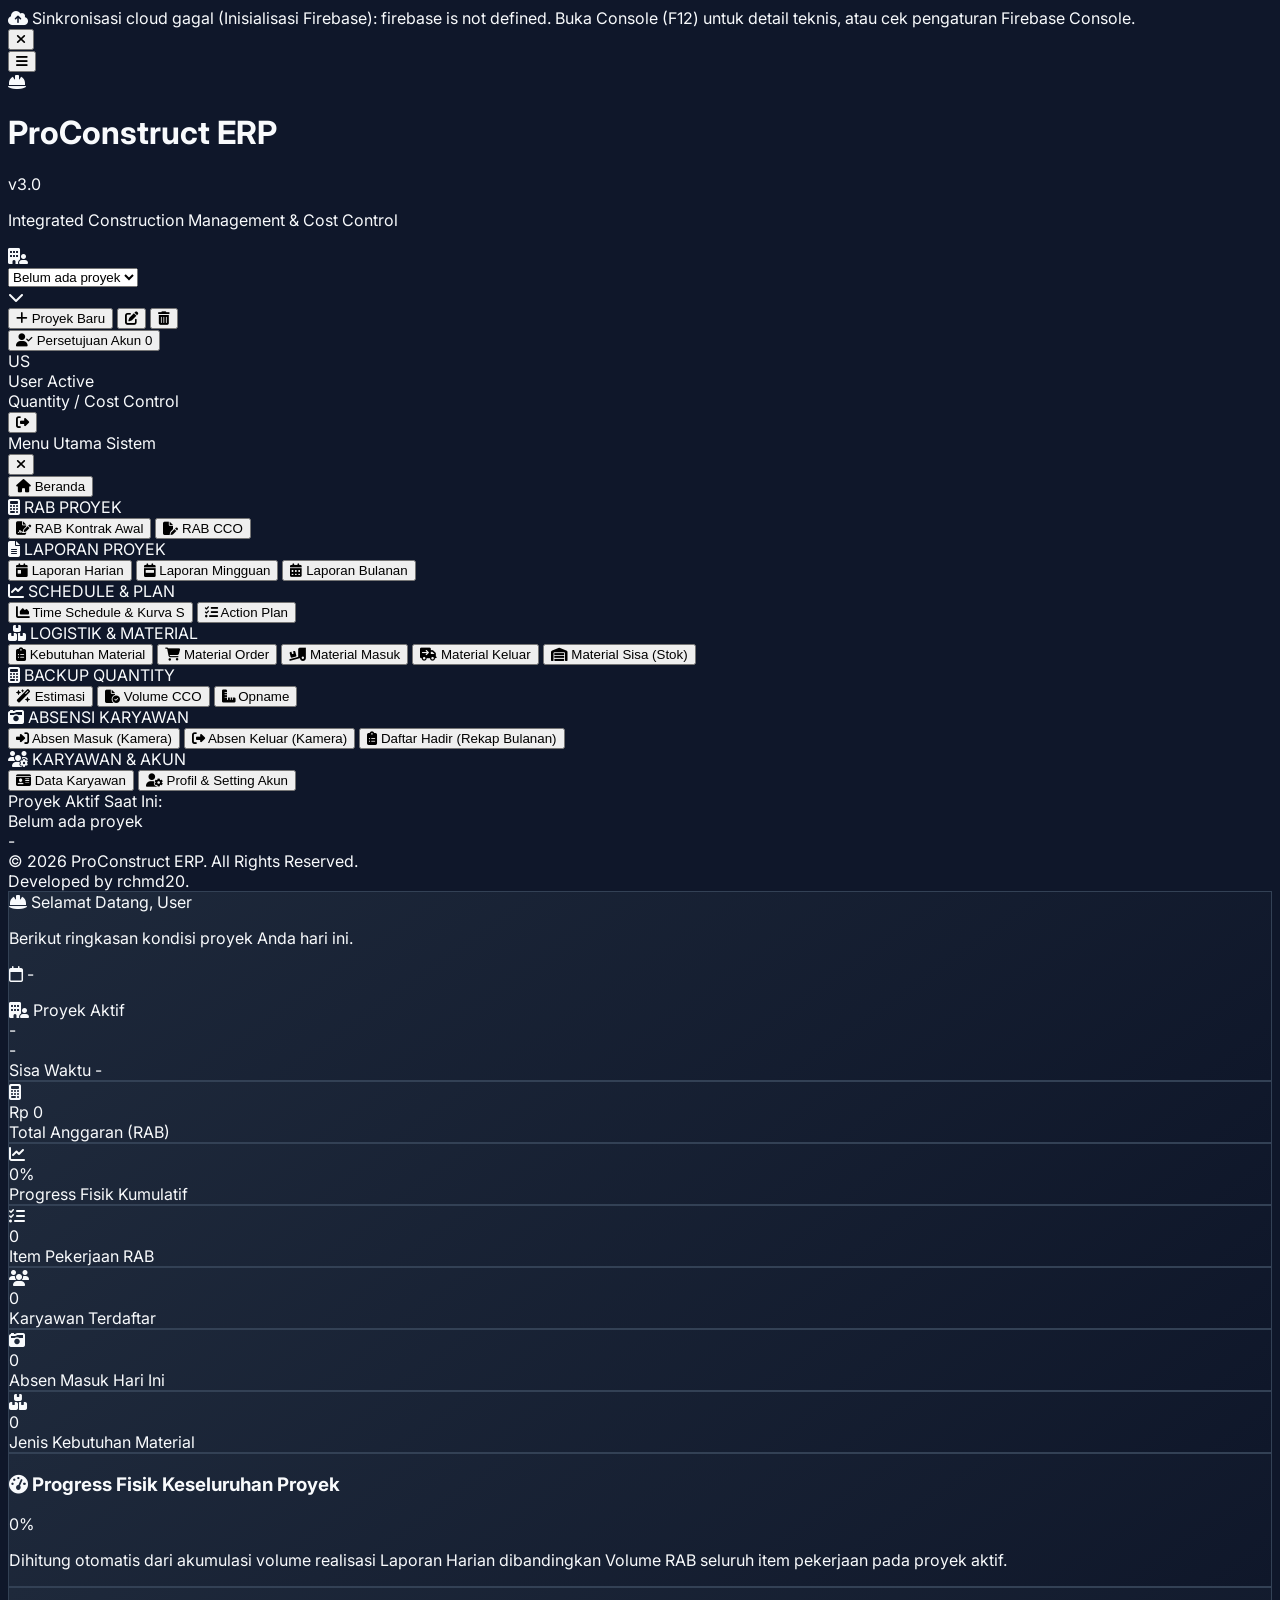
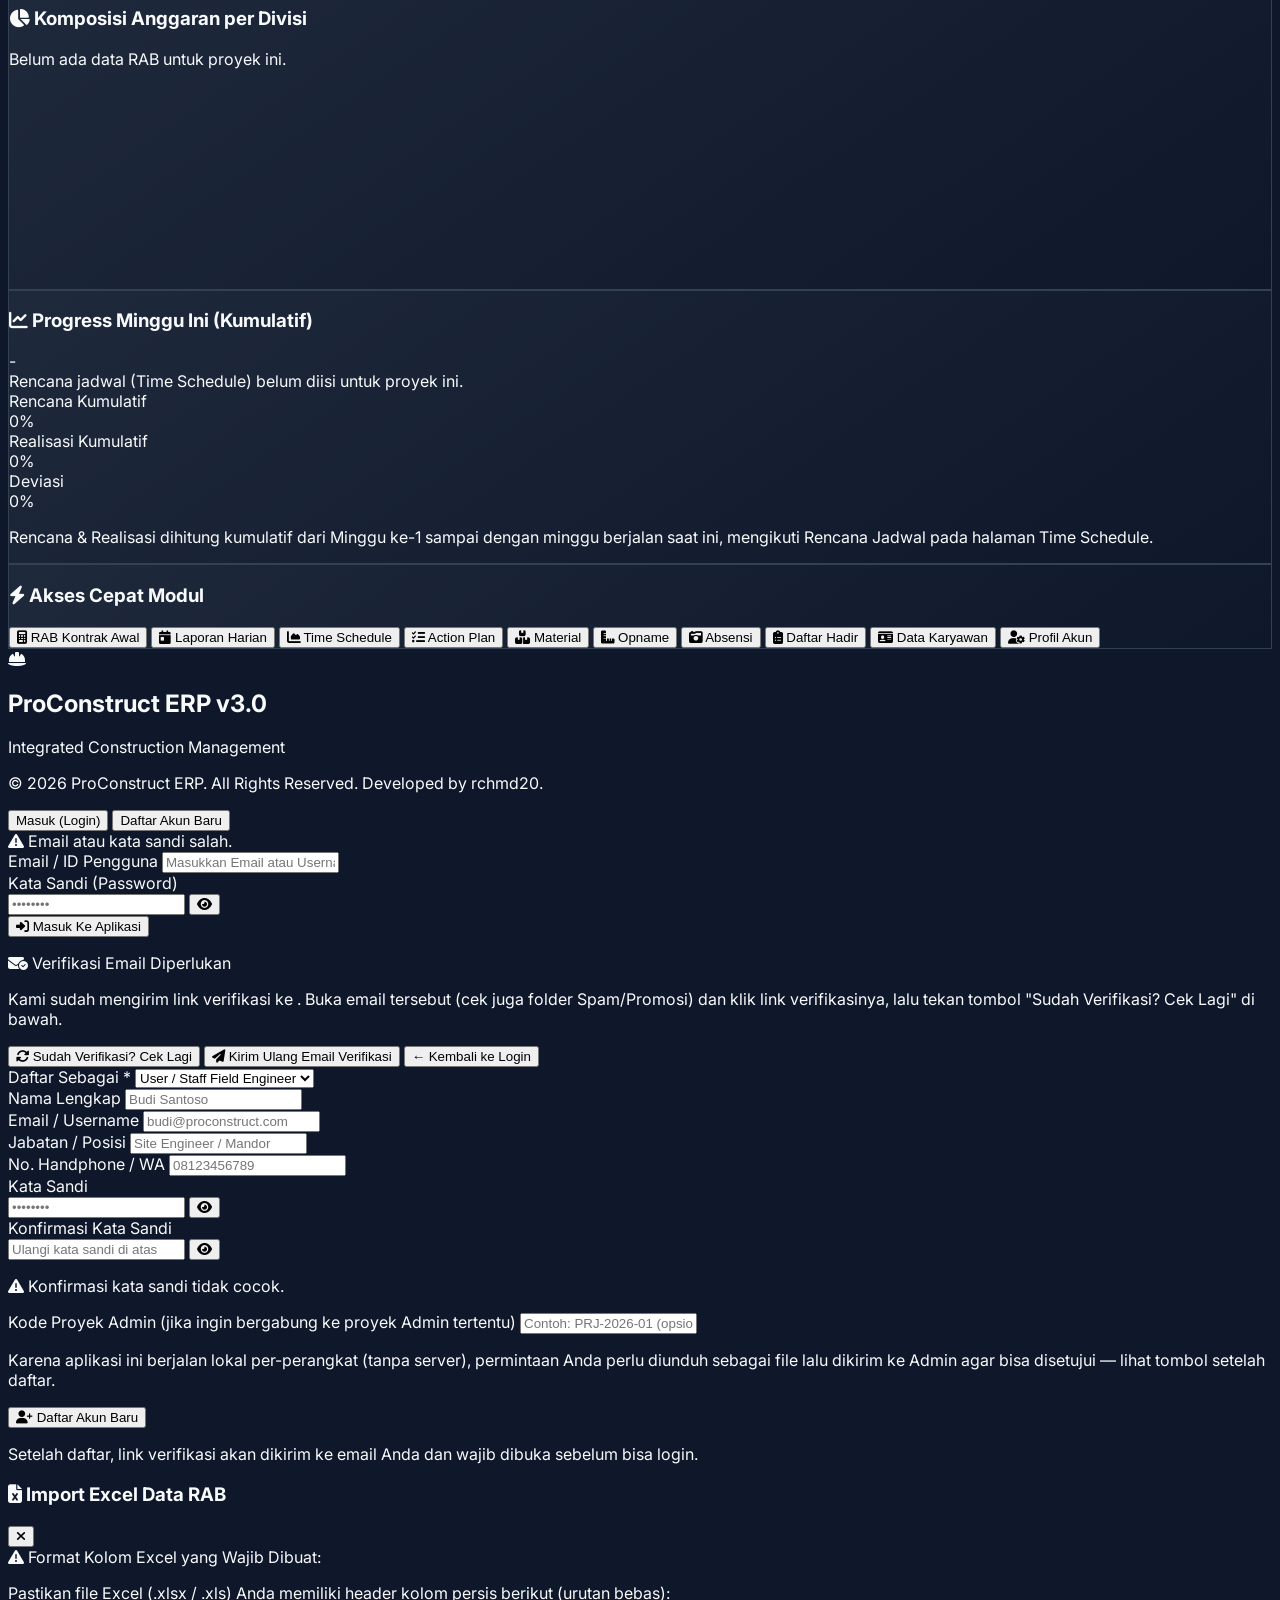
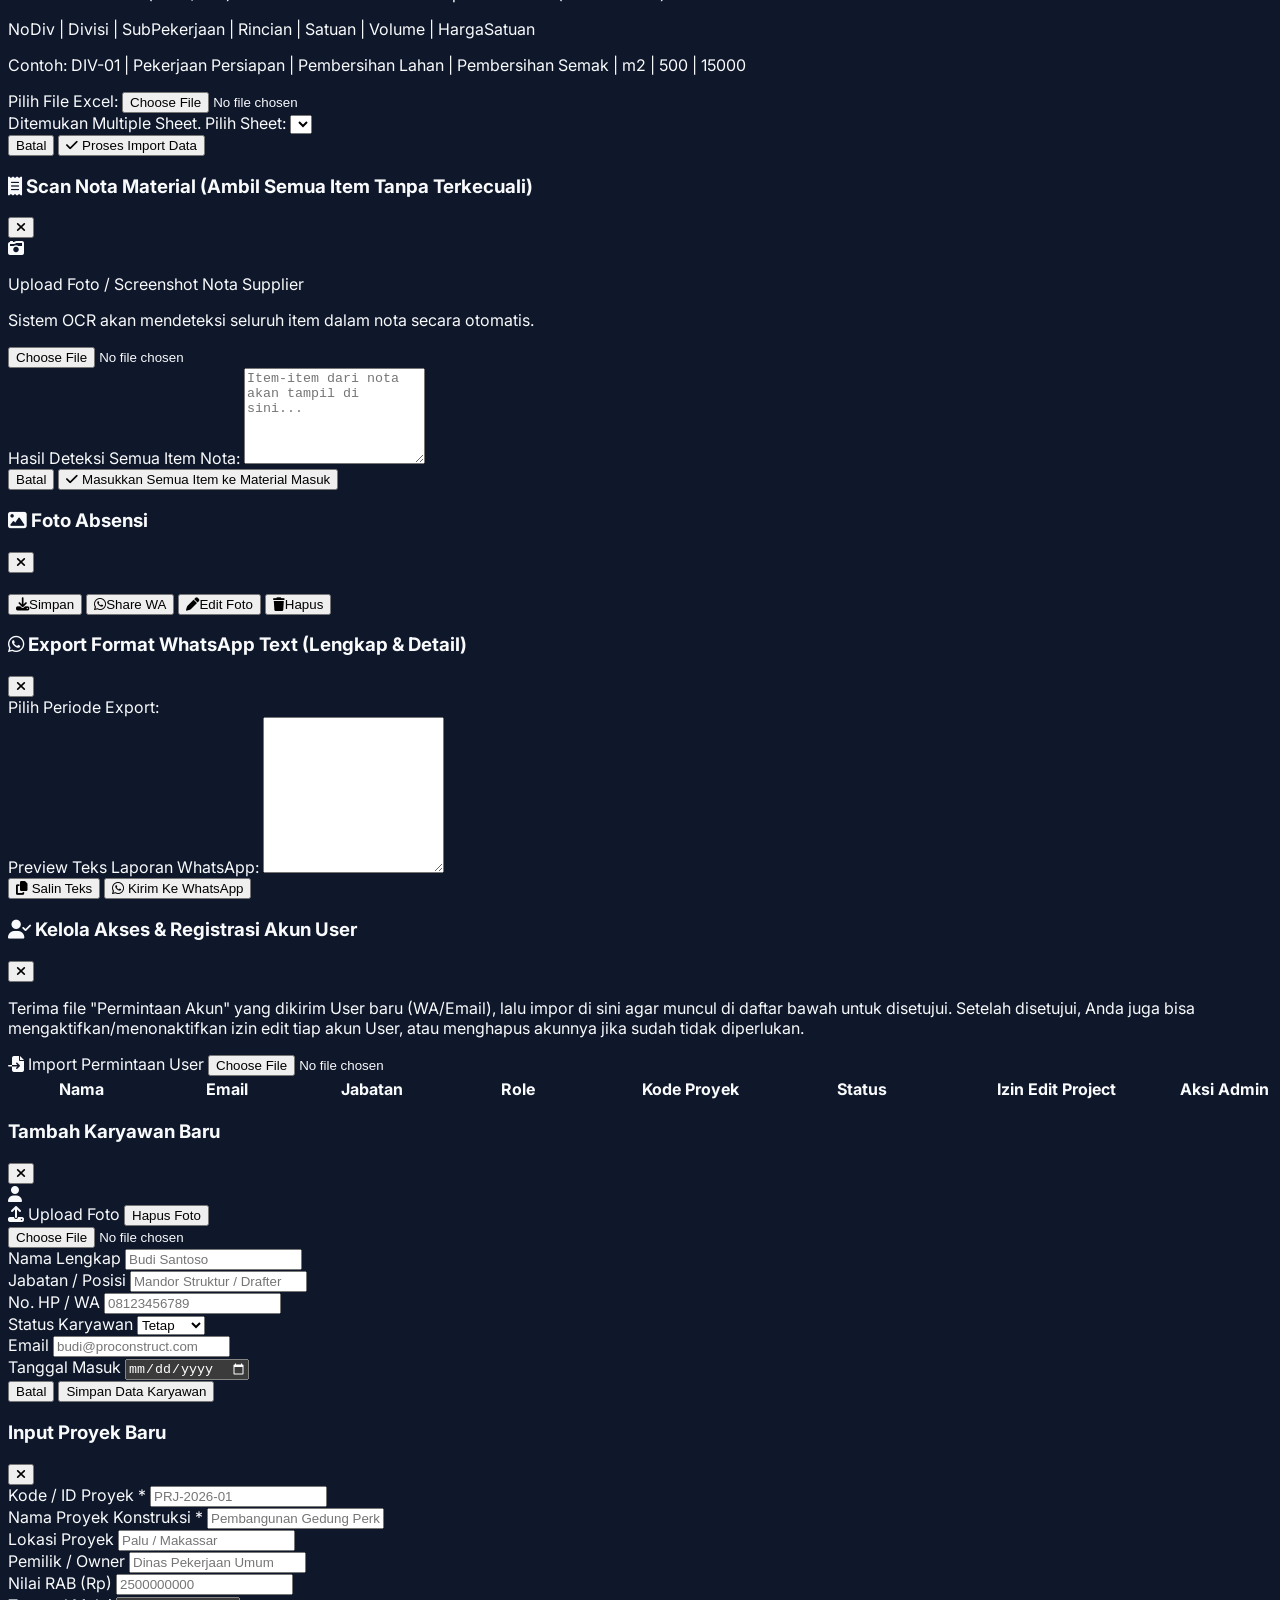
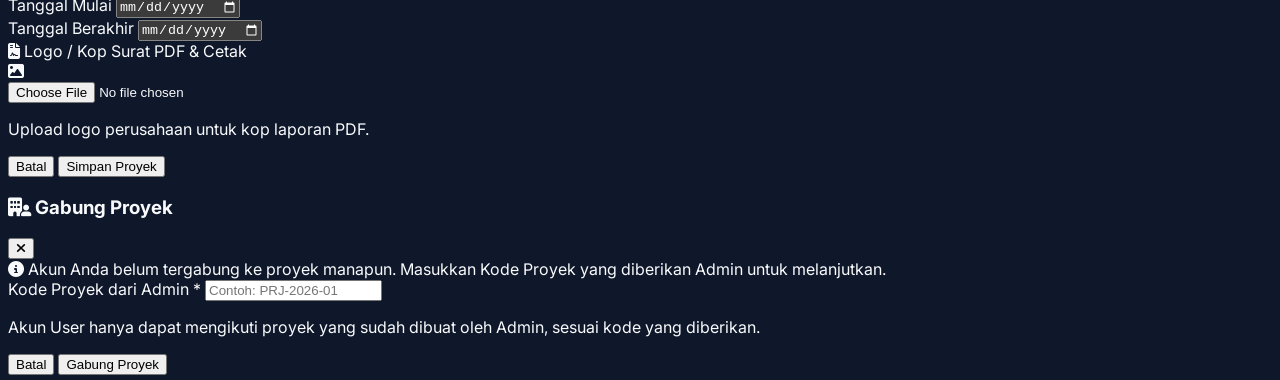
==== index.html @ be449251 "Update index.html" ====
<!DOCTYPE html>
<html lang="id">
<head>
    <meta charset="UTF-8">
    <meta name="viewport" content="width=device-width, initial-scale=1.0">
    <title>ProConstruct ERP v3.0 - Integrated Construction Management</title>
    <!-- Tailwind CSS -->
    <script src="https://cdn.tailwindcss.com"></script>
    <!-- FontAwesome Icons -->
    <link rel="stylesheet" href="https://cdnjs.cloudflare.com/ajax/libs/font-awesome/6.4.0/css/all.min.css">
    <!-- Chart.js for S-Curve -->
    <script src="https://cdn.jsdelivr.net/npm/chart.js"></script>
    <!-- SheetJS for Real Excel (.xlsx) Exports & Imports (fork "xlsx-js-style": API identik dgn SheetJS,
         tapi TAMBAH dukungan menulis style sel - warna, bold, border - yang tidak ada di versi community biasa) -->
    <script src="https://cdn.jsdelivr.net/npm/xlsx-js-style@1.2.0/dist/xlsx.bundle.js"></script>
    <!-- jsPDF + AutoTable: PDF DIBANGUN LANGSUNG DARI DATA (teks asli, bisa di-select/search, ukuran file
         kecil, header tabel berulang otomatis di tiap halaman) - dipakai SEMUA export PDF di aplikasi ini. -->
    <script src="https://cdnjs.cloudflare.com/ajax/libs/jspdf/2.5.1/jspdf.umd.min.js"></script>
    <script src="https://cdnjs.cloudflare.com/ajax/libs/jspdf-autotable/3.5.25/jspdf.plugin.autotable.min.js"></script>
    <!-- Google Fonts -->
    <link href="https://fonts.googleapis.com/css2?family=Inter:wght@300;400;500;600;700;800&display=swap" rel="stylesheet">
    <!-- Firebase (Firestore + Auth) - untuk sinkronisasi data lintas perangkat/pengguna -->
    <script src="https://www.gstatic.com/firebasejs/10.12.2/firebase-app-compat.js"></script>
    <script src="https://www.gstatic.com/firebasejs/10.12.2/firebase-auth-compat.js"></script>
    <script src="https://www.gstatic.com/firebasejs/10.12.2/firebase-firestore-compat.js"></script>

    <style>
        :root {
            --bg-dark: #0f172a;
            --bg-card: #1e293b;
            --bg-header: #1c2541;
            --border-color: #334155;
            --accent-amber: #f59e0b;
            --accent-sky: #0ea5e9;
            --accent-emerald: #10b981;
        }

        body {
            background-color: var(--bg-dark);
            color: #f8fafc;
            font-family: 'Inter', sans-serif;
        }

        .custom-scroll::-webkit-scrollbar {
            width: 6px;
            height: 6px;
        }
        .custom-scroll::-webkit-scrollbar-track {
            background: #0f172a;
        }
        .custom-scroll::-webkit-scrollbar-thumb {
            background: #334155;
            border-radius: 4px;
        }

        .nav-sub-item {
            transition: all 0.2s ease;
        }
        .nav-sub-item.active {
            background: linear-gradient(135deg, #2563eb, #1d4ed8);
            color: #ffffff;
            font-weight: 600;
            box-shadow: 0 4px 12px rgba(37, 99, 235, 0.35);
        }

        .navy-card {
            background: linear-gradient(145deg, #1e293b, #0f172a);
            border: 1px solid #334155;
        }

        /* ============================ */
        /* SIDEBAR HIDE / UNHIDE + MOBILE RESPONSIVE */
        /* ============================ */
        #mainSidebar {
            transition: transform 0.3s ease, width 0.3s ease, padding 0.3s ease, opacity 0.2s ease;
        }
        #sidebarBackdrop {
            display: none;
            position: fixed;
            inset: 0;
            background: rgba(0,0,0,0.6);
            z-index: 55;
        }
        #sidebarBackdrop.active {
            display: block;
        }
        @media (max-width: 767px) {
            #mainSidebar {
                position: fixed;
                top: 0;
                left: 0;
                /* 100vh on mobile browsers includes the area hidden behind the address bar,
                   which pushed the "Proyek Aktif" footer info off-screen. 100dvh (dynamic
                   viewport height) tracks the real visible area so the footer stays visible. */
                height: 100vh;
                height: 100dvh;
                max-height: 100dvh;
                overflow-y: auto;
                z-index: 60;
                transform: translateX(-100%);
                box-shadow: 0 0 30px rgba(0,0,0,0.5);
                padding-bottom: env(safe-area-inset-bottom, 0px);
            }
            #mainSidebar.sidebar-open {
                transform: translateX(0);
            }
            #mainSidebar nav {
                /* Let the menu list shrink and scroll internally so the header and the
                   active-project footer below it always remain fully visible. */
                max-height: calc(100dvh - 140px);
            }
            #mainContentArea {
                width: 100%;
                min-width: 0;
            }
        }
        @media (min-width: 768px) {
            #mainSidebar.sidebar-collapsed {
                width: 0;
                min-width: 0;
                padding-left: 0;
                padding-right: 0;
                border: 0;
                opacity: 0;
                overflow: hidden;
                pointer-events: none;
            }
        }
        /* Ensure content never overflows viewport width on small screens */
        html, body {
            max-width: 100%;
            overflow-x: hidden;
        }
        #mainContentArea {
            min-width: 0;
        }
        .navy-card, .content-section table {
            max-width: 100%;
        }

        /* Supaya teks yang panjang pada SEMUA tabel data list (RAB, Material, Laporan Harian, Karyawan,
           Time Schedule, dsb) turun ke baris baru (wrap), bukan melebarkan kolom/tabel jadi sangat lebar.
           Lebar kolom dibuat FLEKSIBEL: browser akan mengukur lebar tiap kolom sesuai porsi isinya
           (kolom pendek seperti No/Satuan tetap ramping, kolom teks panjang mendapat ruang lebih),
           bukan dipaksa sama rata seperti sebelumnya. */
        .content-section table, #modalsRoot table, table.data-table {
            table-layout: auto;
            width: 100%;
        }
        table td, table th {
            white-space: normal;
            word-break: normal;
            overflow-wrap: break-word;
            min-width: 70px;
            max-width: 420px;
        }
        /* Kolom Aksi/tombol (Edit, Hapus, dsb): dibuat sekecil mungkin mengikuti isinya
           dan tidak ikut melebar, supaya jatah lebar ekstra jatuh ke kolom teks yang butuh. */
        table th.col-aksi, table td.col-aksi {
            white-space: nowrap;
            width: 1%;
            min-width: 0;
            max-width: none;
        }
        @media (max-width: 640px) {
            table { font-size: 11px; }
            table td, table th { max-width: 220px; min-width: 56px; }
        }

        /* Printable Kop Surat Area */
        #printableHeader {
            display: none;
        }

        /* ============================ */
        /* INPUT TANGGAL - SERAGAM DI SELURUH HALAMAN */
        /* Klik di mana saja pada kotak input akan membuka kalender (lihat JS showPicker di bawah),
           dan tombol "hapus" (x) bawaan browser disembunyikan karena membingungkan/tidak jelas fungsinya. */
        /* ============================ */
        input[type="date"] {
            cursor: pointer;
            color-scheme: dark;
        }
        input[type="date"]::-webkit-clear-button {
            display: none;
            -webkit-appearance: none;
        }
        input[type="date"]::-webkit-inner-spin-button {
            display: none;
            -webkit-appearance: none;
        }
        input[type="date"]::-webkit-calendar-picker-indicator {
            cursor: pointer;
        }
    </style>
</head>
<body class="custom-scroll min-h-screen flex flex-col">

    <!-- Banner Diagnostik Cloud Sync: muncul otomatis jika Firebase/Firestore gagal terhubung,
         supaya masalah "tidak sinkron lintas device" langsung terlihat penyebabnya (bukan cuma di console). -->
    <div id="cloudSyncBanner" class="hidden fixed top-0 left-0 right-0 z-[70] bg-red-600 text-white text-xs px-4 py-2.5 flex items-start justify-between gap-3 shadow-lg">
        <div class="flex items-start gap-2">
            <i class="fa-solid fa-cloud-arrow-up mt-0.5"></i>
            <span id="cloudSyncBannerText">Sinkronisasi cloud bermasalah.</span>
        </div>
        <button onclick="document.getElementById('cloudSyncBanner').classList.add('hidden')" class="shrink-0 hover:opacity-75"><i class="fa-solid fa-xmark"></i></button>
    </div>

    <!-- TOP HEADER BAR -->
    <header class="bg-[#1c2541] border-b border-[#334155] sticky top-0 z-40 px-4 py-3 shadow-xl">
        <div class="max-w-[1600px] mx-auto flex flex-wrap items-center justify-between gap-3">
            
            <!-- Logo & Brand Title -->
            <div class="flex items-center space-x-3">
                <button onclick="toggleSidebar()" id="sidebarToggleBtn" title="Tampilkan/Sembunyikan Menu" class="w-9 h-9 flex items-center justify-center rounded-xl bg-slate-800 hover:bg-slate-700 text-slate-200 border border-slate-700 transition shrink-0">
                    <i class="fa-solid fa-bars text-sm"></i>
                </button>
                <div class="w-10 h-10 rounded-xl bg-gradient-to-tr from-amber-500 to-amber-400 flex items-center justify-center text-slate-950 font-black shadow-lg shrink-0">
                    <i class="fa-solid fa-helmet-safety text-xl"></i>
                </div>
                <div class="min-w-0">
                    <div class="flex items-center space-x-2">
                        <h1 class="font-extrabold text-base md:text-lg text-white tracking-wide">ProConstruct ERP</h1>
                        <span class="text-[10px] bg-amber-500/20 text-amber-300 font-bold px-2 py-0.5 rounded border border-amber-500/30">v3.0</span>
                    </div>
                    <p class="text-[11px] text-slate-400">Integrated Construction Management & Cost Control</p>
                </div>
            </div>

            <!-- Project Selector & Management Controls -->
            <div class="flex items-center space-x-2 flex-1 max-w-xl mx-4">
                <div class="relative flex-1">
                    <div class="absolute inset-y-0 left-0 pl-3 flex items-center pointer-events-none text-amber-400 text-xs">
                        <i class="fa-solid fa-building-user"></i>
                    </div>
                    <select id="projectSelect" onchange="switchProject(this.value)" class="w-full bg-[#0b132b] text-xs font-semibold text-slate-200 border border-[#334155] rounded-xl pl-9 pr-8 py-2 focus:outline-none focus:border-sky-500 cursor-pointer appearance-none shadow-inner">
                        <!-- Populated by JS -->
                    </select>
                    <div class="absolute inset-y-0 right-0 pr-3 flex items-center pointer-events-none text-slate-400">
                        <i class="fa-solid fa-chevron-down text-xs"></i>
                    </div>
                </div>

                <!-- Project Action Buttons -->
                <button onclick="openProjectModal(false)" id="btnAddProject" class="bg-amber-500 hover:bg-amber-400 text-slate-950 px-3 py-2 rounded-xl text-xs font-bold flex items-center space-x-1.5 transition shadow" title="Tambah Proyek Baru">
                    <i class="fa-solid fa-plus"></i>
                    <span class="hidden sm:inline" id="btnAddProjectLabel">Proyek Baru</span>
                </button>
                <button onclick="openProjectModal(true)" id="btnEditProject" class="bg-slate-800 hover:bg-slate-700 text-slate-300 border border-slate-600 px-3 py-2 rounded-xl text-xs font-medium transition" title="Edit Proyek Aktif">
                    <i class="fa-solid fa-pen-to-square"></i>
                </button>
                <button onclick="confirmDeleteProject()" id="btnDeleteProject" class="bg-red-600/20 hover:bg-red-600 text-red-400 hover:text-white border border-red-500/40 px-3 py-2 rounded-xl text-xs font-semibold transition" title="Hapus Proyek Ini">
                    <i class="fa-solid fa-trash-can"></i>
                </button>
            </div>

            <!-- User Info Badge & Admin Controls -->
            <div class="flex items-center space-x-3">
                <button onclick="openAdminApprovalModal()" id="btnAdminApproval" class="hidden bg-purple-600/30 hover:bg-purple-600 text-purple-300 hover:text-white border border-purple-500/40 px-3 py-1.5 rounded-xl text-xs font-semibold transition flex items-center space-x-1.5">
                    <i class="fa-solid fa-user-check"></i>
                    <span>Persetujuan Akun</span>
                    <span id="pendingUserBadge" class="bg-red-500 text-white rounded-full text-[10px] px-1.5 py-0.2">0</span>
                </button>

                <div class="flex items-center space-x-3 bg-[#0b132b] px-3.5 py-1.5 rounded-xl border border-[#334155] cursor-pointer" onclick="switchTab('user-profile')">
                    <div id="headerUserAvatar" class="w-8 h-8 rounded-full bg-sky-600 text-white font-bold text-xs flex items-center justify-center shadow overflow-hidden">
                        US
                    </div>
                    <div class="text-left hidden lg:block">
                        <div id="headerUserName" class="text-xs font-bold text-slate-200">User Active</div>
                        <div id="headerUserRole" class="text-[10px] text-sky-400 font-medium">Quantity / Cost Control</div>
                    </div>
                </div>

                <button onclick="handleLogout()" class="bg-slate-800 hover:bg-red-600 text-slate-400 hover:text-white p-2 rounded-xl border border-slate-700 transition" title="Keluar / Logout">
                    <i class="fa-solid fa-right-from-bracket text-xs"></i>
                </button>
            </div>

        </div>
    </header>

    <!-- MAIN WRAPPER (SIDEBAR + CONTENT) -->
    <div class="flex-1 flex max-w-[1600px] w-full mx-auto">

        <!-- SIDEBAR BACKDROP (Mobile Only) -->
        <div id="sidebarBackdrop" onclick="closeSidebarMobile()"></div>

        <!-- SIDEBAR NAVIGATION -->
        <aside id="mainSidebar" class="w-64 bg-[#0f172a] border-r border-[#334155] p-3 flex flex-col space-y-4 no-print select-none">
            
            <div class="flex items-center justify-between px-2 pt-2 shrink-0">
                <div class="text-[11px] font-bold text-slate-500 uppercase tracking-wider">
                    Menu Utama Sistem
                </div>
                <button onclick="closeSidebarMobile()" class="md:hidden text-slate-400 hover:text-white w-7 h-7 flex items-center justify-center rounded-lg hover:bg-slate-800" title="Tutup Menu">
                    <i class="fa-solid fa-xmark"></i>
                </button>
            </div>

            <nav class="space-y-1.5 custom-scroll overflow-y-auto flex-1 min-h-0 text-xs">

                <!-- 0. BERANDA -->
                <div>
                    <button onclick="switchTab('home')" id="menu-home" class="nav-sub-item w-full flex items-center justify-between px-3 py-2.5 rounded-xl text-slate-300 hover:bg-slate-800 transition text-left font-semibold">
                        <div class="flex items-center space-x-2.5">
                            <i class="fa-solid fa-house text-emerald-400 w-4"></i>
                            <span>Beranda</span>
                        </div>
                    </button>
                </div>

                <!-- 1. RAB (Kontrak Awal & CCO) -->
                <div class="space-y-1">
                    <div class="flex items-center justify-between px-3 py-2 text-slate-400 font-semibold text-[11px]">
                        <span class="flex items-center space-x-2">
                            <i class="fa-solid fa-calculator text-amber-400 w-4"></i>
                            <span>RAB PROYEK</span>
                        </span>
                    </div>
                    <div class="pl-4 space-y-1 border-l-2 border-slate-700 ml-3">
                        <button onclick="switchTab('rab')" id="menu-rab" class="nav-sub-item w-full text-left px-3 py-2 rounded-lg text-slate-400 hover:text-white transition flex items-center space-x-2">
                            <i class="fa-solid fa-file-signature text-[10px]"></i>
                            <span>RAB Kontrak Awal</span>
                        </button>
                        <button onclick="switchTab('rab-cco')" id="menu-rab-cco" class="nav-sub-item w-full text-left px-3 py-2 rounded-lg text-slate-400 hover:text-white transition flex items-center space-x-2">
                            <i class="fa-solid fa-file-pen text-[10px]"></i>
                            <span>RAB CCO</span>
                        </button>
                    </div>
                </div>

                <!-- 2. LAPORAN (Accordion) -->
                <div class="space-y-1">
                    <div class="flex items-center justify-between px-3 py-2 text-slate-400 font-semibold text-[11px]">
                        <span class="flex items-center space-x-2">
                            <i class="fa-solid fa-file-lines text-sky-400 w-4"></i>
                            <span>LAPORAN PROYEK</span>
                        </span>
                    </div>
                    <div class="pl-4 space-y-1 border-l-2 border-slate-700 ml-3">
                        <button onclick="switchTab('lap-harian')" id="menu-lap-harian" class="nav-sub-item w-full text-left px-3 py-2 rounded-lg text-slate-400 hover:text-white transition flex items-center space-x-2">
                            <i class="fa-solid fa-calendar-day text-[10px]"></i>
                            <span>Laporan Harian</span>
                        </button>
                        <button onclick="switchTab('lap-mingguan')" id="menu-lap-mingguan" class="nav-sub-item w-full text-left px-3 py-2 rounded-lg text-slate-400 hover:text-white transition flex items-center space-x-2">
                            <i class="fa-solid fa-calendar-week text-[10px]"></i>
                            <span>Laporan Mingguan</span>
                        </button>
                        <button onclick="switchTab('lap-bulanan')" id="menu-lap-bulanan" class="nav-sub-item w-full text-left px-3 py-2 rounded-lg text-slate-400 hover:text-white transition flex items-center space-x-2">
                            <i class="fa-solid fa-calendar-days text-[10px]"></i>
                            <span>Laporan Bulanan</span>
                        </button>
                    </div>
                </div>

                <!-- 3. TIME SCHEDULE & ACTION PLAN -->
                <div class="space-y-1">
                    <div class="flex items-center justify-between px-3 py-2 text-slate-400 font-semibold text-[11px]">
                        <span class="flex items-center space-x-2">
                            <i class="fa-solid fa-chart-line text-emerald-400 w-4"></i>
                            <span>SCHEDULE & PLAN</span>
                        </span>
                    </div>
                    <div class="pl-4 space-y-1 border-l-2 border-slate-700 ml-3">
                        <button onclick="switchTab('time-schedule')" id="menu-time-schedule" class="nav-sub-item w-full text-left px-3 py-2 rounded-lg text-slate-400 hover:text-white transition flex items-center space-x-2">
                            <i class="fa-solid fa-chart-area text-[10px]"></i>
                            <span>Time Schedule & Kurva S</span>
                        </button>
                        <button onclick="switchTab('action-plan')" id="menu-action-plan" class="nav-sub-item w-full text-left px-3 py-2 rounded-lg text-slate-400 hover:text-white transition flex items-center space-x-2">
                            <i class="fa-solid fa-list-check text-[10px]"></i>
                            <span>Action Plan</span>
                        </button>
                    </div>
                </div>

                <!-- 4. MATERIAL -->
                <div class="space-y-1">
                    <div class="flex items-center justify-between px-3 py-2 text-slate-400 font-semibold text-[11px]">
                        <span class="flex items-center space-x-2">
                            <i class="fa-solid fa-boxes-stacked text-purple-400 w-4"></i>
                            <span>LOGISTIK & MATERIAL</span>
                        </span>
                    </div>
                    <div class="pl-4 space-y-1 border-l-2 border-slate-700 ml-3">
                        <button onclick="switchTab('mat-kebutuhan')" id="menu-mat-kebutuhan" class="nav-sub-item w-full text-left px-3 py-2 rounded-lg text-slate-400 hover:text-white transition flex items-center space-x-2">
                            <i class="fa-solid fa-clipboard-list text-[10px]"></i>
                            <span>Kebutuhan Material</span>
                        </button>
                        <button onclick="switchTab('mat-order')" id="menu-mat-order" class="nav-sub-item w-full text-left px-3 py-2 rounded-lg text-slate-400 hover:text-white transition flex items-center space-x-2">
                            <i class="fa-solid fa-cart-shopping text-[10px]"></i>
                            <span>Material Order</span>
                        </button>
                        <button onclick="switchTab('mat-masuk')" id="menu-mat-masuk" class="nav-sub-item w-full text-left px-3 py-2 rounded-lg text-slate-400 hover:text-white transition flex items-center space-x-2">
                            <i class="fa-solid fa-truck-ramp-box text-[10px]"></i>
                            <span>Material Masuk</span>
                        </button>
                        <button onclick="switchTab('mat-keluar')" id="menu-mat-keluar" class="nav-sub-item w-full text-left px-3 py-2 rounded-lg text-slate-400 hover:text-white transition flex items-center space-x-2">
                            <i class="fa-solid fa-truck-arrow-right text-[10px]"></i>
                            <span>Material Keluar</span>
                        </button>
                        <button onclick="switchTab('mat-sisa')" id="menu-mat-sisa" class="nav-sub-item w-full text-left px-3 py-2 rounded-lg text-slate-400 hover:text-white transition flex items-center space-x-2">
                            <i class="fa-solid fa-warehouse text-[10px]"></i>
                            <span>Material Sisa (Stok)</span>
                        </button>
                    </div>
                </div>

                <!-- 4b. BACKUP QUANTITY (Estimasi, MC0, Opname) -->
                <div class="space-y-1">
                    <div class="flex items-center justify-between px-3 py-2 text-slate-400 font-semibold text-[11px]">
                        <span class="flex items-center space-x-2">
                            <i class="fa-solid fa-calculator text-amber-400 w-4"></i>
                            <span>BACKUP QUANTITY</span>
                        </span>
                    </div>
                    <div class="pl-4 space-y-1 border-l-2 border-slate-700 ml-3">
                        <button onclick="switchTab('bq-estimasi')" id="menu-bq-estimasi" class="nav-sub-item w-full text-left px-3 py-2 rounded-lg text-slate-400 hover:text-white transition flex items-center space-x-2">
                            <i class="fa-solid fa-wand-magic-sparkles text-[10px]"></i>
                            <span>Estimasi</span>
                        </button>
                        <button onclick="switchTab('vol-cco')" id="menu-vol-cco" class="nav-sub-item w-full text-left px-3 py-2 rounded-lg text-slate-400 hover:text-white transition flex items-center space-x-2">
                            <i class="fa-solid fa-file-circle-check text-[10px]"></i>
                            <span>Volume CCO</span>
                        </button>
                        <button onclick="switchTab('bq-opname')" id="menu-bq-opname" class="nav-sub-item w-full text-left px-3 py-2 rounded-lg text-slate-400 hover:text-white transition flex items-center space-x-2">
                            <i class="fa-solid fa-ruler-combined text-[10px]"></i>
                            <span>Opname</span>
                        </button>
                    </div>
                </div>

                <!-- 5. ABSEN KARYAWAN -->
                <div class="space-y-1">
                    <div class="flex items-center justify-between px-3 py-2 text-slate-400 font-semibold text-[11px]">
                        <span class="flex items-center space-x-2">
                            <i class="fa-solid fa-camera-retro text-rose-400 w-4"></i>
                            <span>ABSENSI KARYAWAN</span>
                        </span>
                    </div>
                    <div class="pl-4 space-y-1 border-l-2 border-slate-700 ml-3">
                        <button onclick="switchTab('absen-masuk')" id="menu-absen-masuk" class="nav-sub-item w-full text-left px-3 py-2 rounded-lg text-slate-400 hover:text-white transition flex items-center space-x-2">
                            <i class="fa-solid fa-right-to-bracket text-[10px]"></i>
                            <span>Absen Masuk (Kamera)</span>
                        </button>
                        <button onclick="switchTab('absen-keluar')" id="menu-absen-keluar" class="nav-sub-item w-full text-left px-3 py-2 rounded-lg text-slate-400 hover:text-white transition flex items-center space-x-2">
                            <i class="fa-solid fa-right-from-bracket text-[10px]"></i>
                            <span>Absen Keluar (Kamera)</span>
                        </button>
                        <button onclick="switchTab('absen-daftar-hadir')" id="menu-absen-daftar-hadir" class="nav-sub-item w-full text-left px-3 py-2 rounded-lg text-slate-400 hover:text-white transition flex items-center space-x-2">
                            <i class="fa-solid fa-clipboard-list text-[10px]"></i>
                            <span>Daftar Hadir (Rekap Bulanan)</span>
                        </button>
                    </div>
                </div>

                <!-- 6. MANAJEMEN KARYAWAN & PROFIL -->
                <div class="space-y-1">
                    <div class="flex items-center justify-between px-3 py-2 text-slate-400 font-semibold text-[11px]">
                        <span class="flex items-center space-x-2">
                            <i class="fa-solid fa-users-gear text-indigo-400 w-4"></i>
                            <span>KARYAWAN & AKUN</span>
                        </span>
                    </div>
                    <div class="pl-4 space-y-1 border-l-2 border-slate-700 ml-3">
                        <button onclick="switchTab('data-karyawan')" id="menu-data-karyawan" class="nav-sub-item w-full text-left px-3 py-2 rounded-lg text-slate-400 hover:text-white transition flex items-center space-x-2">
                            <i class="fa-solid fa-id-card text-[10px]"></i>
                            <span>Data Karyawan</span>
                        </button>
                        <button onclick="switchTab('user-profile')" id="menu-user-profile" class="nav-sub-item w-full text-left px-3 py-2 rounded-lg text-slate-400 hover:text-white transition flex items-center space-x-2">
                            <i class="fa-solid fa-user-gear text-[10px]"></i>
                            <span>Profil & Setting Akun</span>
                        </button>
                    </div>
                </div>

            </nav>

            <!-- Active Project Footer Info (Fixed not to truncate) -->
            <div class="p-3 bg-[#1c2541] rounded-xl border border-[#334155] text-xs space-y-1 shrink-0">
                <div class="text-[10px] text-slate-400 uppercase font-bold">Proyek Aktif Saat Ini:</div>
                <div id="sidebarProjectTitle" class="font-bold text-amber-400 break-words whitespace-normal text-xs">-</div>
                <div id="sidebarProjectSub" class="text-[10px] text-slate-300 break-words whitespace-normal">-</div>
            </div>

            <!-- Copyright Footer -->
            <div class="text-center text-[10px] text-slate-500 shrink-0 pb-1">
                &copy; <span id="copyrightYearSidebar"></span> ProConstruct ERP. All Rights Reserved.<br>Developed by rchmd20.
            </div>

        </aside>

        <!-- MAIN CONTENT CONTAINER -->
        <main class="flex-1 p-4 md:p-6 custom-scroll overflow-y-auto" id="mainContentArea">

            <!-- =================================================================== -->
            <!-- SECTION 0: BERANDA / HOMEPAGE DASHBOARD -->
            <!-- =================================================================== -->
            <section id="sec-home" class="content-section space-y-6">

                <!-- Hero Welcome Banner -->
                <div class="navy-card rounded-2xl border border-amber-500/30 p-5 md:p-6 relative overflow-hidden shadow-lg">
                    <div class="absolute -right-10 -top-10 w-48 h-48 bg-amber-500/10 rounded-full blur-2xl"></div>
                    <div class="absolute -right-6 bottom-0 w-32 h-32 bg-sky-500/10 rounded-full blur-2xl"></div>
                    <div class="relative flex flex-col md:flex-row md:items-center justify-between gap-4">
                        <div>
                            <div id="homeGreetingText" class="text-lg md:text-xl font-extrabold text-white flex items-center gap-2">
                                <i class="fa-solid fa-helmet-safety text-amber-400"></i>
                                <span>Selamat Datang, User</span>
                            </div>
                            <p id="homeGreetingSub" class="text-xs text-slate-400 mt-1">Berikut ringkasan kondisi proyek Anda hari ini.</p>
                            <p id="homeTodayDate" class="text-[11px] text-slate-500 mt-2 flex items-center gap-1.5">
                                <i class="fa-regular fa-calendar"></i> <span>-</span>
                            </p>
                        </div>
                        <div class="bg-[#0b132b] border border-[#334155] rounded-2xl px-4 py-3 min-w-[220px]">
                            <div class="text-[10px] text-slate-400 uppercase font-bold tracking-wide flex items-center gap-1.5">
                                <i class="fa-solid fa-building-user text-amber-400"></i> Proyek Aktif
                            </div>
                            <div id="homeProjectName" class="text-sm font-bold text-white mt-1">-</div>
                            <div id="homeProjectLoc" class="text-[11px] text-slate-400 mt-0.5">-</div>
                            <div class="flex items-center justify-between mt-2 text-[11px]">
                                <span class="text-slate-400">Sisa Waktu</span>
                                <span id="homeProjectSisaHari" class="font-mono font-bold text-sky-300">-</span>
                            </div>
                        </div>
                    </div>
                </div>

                <!-- KPI Stat Cards -->
                <div class="grid grid-cols-2 md:grid-cols-3 xl:grid-cols-6 gap-3">
                    <div class="navy-card p-4 rounded-2xl border border-amber-500/30">
                        <div class="w-9 h-9 rounded-xl bg-amber-500/15 flex items-center justify-center text-amber-400 mb-2"><i class="fa-solid fa-calculator"></i></div>
                        <div id="homeKpiTotalAnggaran" class="text-sm md:text-base font-extrabold text-white break-words leading-tight">Rp 0</div>
                        <div class="text-[10px] text-slate-400 mt-0.5">Total Anggaran (RAB)</div>
                    </div>
                    <div class="navy-card p-4 rounded-2xl border border-emerald-500/30">
                        <div class="w-9 h-9 rounded-xl bg-emerald-500/15 flex items-center justify-center text-emerald-400 mb-2"><i class="fa-solid fa-chart-line"></i></div>
                        <div id="homeKpiProgress" class="text-sm md:text-base font-extrabold text-white">0%</div>
                        <div class="text-[10px] text-slate-400 mt-0.5">Progress Fisik Kumulatif</div>
                    </div>
                    <div class="navy-card p-4 rounded-2xl border border-sky-500/30">
                        <div class="w-9 h-9 rounded-xl bg-sky-500/15 flex items-center justify-center text-sky-400 mb-2"><i class="fa-solid fa-list-check"></i></div>
                        <div id="homeKpiItemRab" class="text-sm md:text-base font-extrabold text-white">0</div>
                        <div class="text-[10px] text-slate-400 mt-0.5">Item Pekerjaan RAB</div>
                    </div>
                    <div class="navy-card p-4 rounded-2xl border border-indigo-500/30">
                        <div class="w-9 h-9 rounded-xl bg-indigo-500/15 flex items-center justify-center text-indigo-400 mb-2"><i class="fa-solid fa-users"></i></div>
                        <div id="homeKpiKaryawan" class="text-sm md:text-base font-extrabold text-white">0</div>
                        <div class="text-[10px] text-slate-400 mt-0.5">Karyawan Terdaftar</div>
                    </div>
                    <div class="navy-card p-4 rounded-2xl border border-rose-500/30">
                        <div class="w-9 h-9 rounded-xl bg-rose-500/15 flex items-center justify-center text-rose-400 mb-2"><i class="fa-solid fa-camera-retro"></i></div>
                        <div id="homeKpiAbsenHariIni" class="text-sm md:text-base font-extrabold text-white">0</div>
                        <div class="text-[10px] text-slate-400 mt-0.5">Absen Masuk Hari Ini</div>
                    </div>
                    <div class="navy-card p-4 rounded-2xl border border-purple-500/30">
                        <div class="w-9 h-9 rounded-xl bg-purple-500/15 flex items-center justify-center text-purple-400 mb-2"><i class="fa-solid fa-boxes-stacked"></i></div>
                        <div id="homeKpiMaterial" class="text-sm md:text-base font-extrabold text-white">0</div>
                        <div class="text-[10px] text-slate-400 mt-0.5">Jenis Kebutuhan Material</div>
                    </div>
                </div>

                <!-- Progress Bar Fisik -->
                <div class="navy-card p-4 md:p-5 rounded-2xl border border-slate-700">
                    <div class="flex items-center justify-between mb-2">
                        <h3 class="text-sm font-bold text-white flex items-center gap-2"><i class="fa-solid fa-gauge-high text-emerald-400"></i> Progress Fisik Keseluruhan Proyek</h3>
                        <span id="homeProgressLabel" class="text-xs font-mono font-bold text-emerald-300">0%</span>
                    </div>
                    <div class="w-full h-3 bg-[#0b132b] rounded-full overflow-hidden border border-slate-700">
                        <div id="homeProgressBar" class="h-full bg-gradient-to-r from-emerald-500 to-sky-400 rounded-full transition-all duration-700" style="width:0%"></div>
                    </div>
                    <p class="text-[11px] text-slate-500 mt-2">Dihitung otomatis dari akumulasi volume realisasi Laporan Harian dibandingkan Volume RAB seluruh item pekerjaan pada proyek aktif.</p>
                </div>

                <!-- Chart Anggaran per Divisi & Recent Activity -->
                <div class="grid grid-cols-1 lg:grid-cols-5 gap-4">
                    <div class="navy-card p-4 md:p-5 rounded-2xl border border-slate-700 lg:col-span-2">
                        <h3 class="text-sm font-bold text-white flex items-center gap-2 mb-3"><i class="fa-solid fa-chart-pie text-amber-400"></i> Komposisi Anggaran per Divisi</h3>
                        <div id="homeChartEmptyState" class="hidden text-xs text-slate-500 italic py-10 text-center">Belum ada data RAB untuk proyek ini.</div>
                        <div class="relative" style="height:220px;">
                            <canvas id="homeBudgetChart"></canvas>
                        </div>
                    </div>
                    <div class="navy-card p-4 md:p-5 rounded-2xl border border-slate-700 lg:col-span-3">
                        <div class="flex items-center justify-between mb-3 gap-2 flex-wrap">
                            <h3 class="text-sm font-bold text-white flex items-center gap-2"><i class="fa-solid fa-chart-line text-sky-400"></i> Progress Minggu Ini (Kumulatif)</h3>
                            <span id="homeWeeklyProgressPeriod" class="text-[11px] font-mono text-slate-400 bg-[#0b132b] border border-slate-700 rounded-lg px-2 py-1 whitespace-nowrap">-</span>
                        </div>
                        <div id="homeWeeklyProgressEmpty" class="hidden text-xs text-slate-500 italic py-10 text-center">Rencana jadwal (Time Schedule) belum diisi untuk proyek ini.</div>
                        <div id="homeWeeklyProgressContent" class="grid grid-cols-1 sm:grid-cols-3 gap-3">
                            <div class="bg-[#0b132b] border border-sky-500/30 rounded-xl p-3">
                                <div class="text-[10px] text-slate-400 uppercase font-bold tracking-wide">Rencana Kumulatif</div>
                                <div id="homeWeeklyRencana" class="text-xl font-extrabold text-sky-300 font-mono mt-1 break-words leading-tight">0%</div>
                            </div>
                            <div class="bg-[#0b132b] border border-emerald-500/30 rounded-xl p-3">
                                <div class="text-[10px] text-slate-400 uppercase font-bold tracking-wide">Realisasi Kumulatif</div>
                                <div id="homeWeeklyRealisasi" class="text-xl font-extrabold text-emerald-300 font-mono mt-1 break-words leading-tight">0%</div>
                            </div>
                            <div id="homeWeeklyDeviasiBox" class="bg-[#0b132b] border border-slate-700 rounded-xl p-3">
                                <div class="text-[10px] text-slate-400 uppercase font-bold tracking-wide">Deviasi</div>
                                <div id="homeWeeklyDeviasi" class="text-xl font-extrabold font-mono mt-1 break-words leading-tight">0%</div>
                                <div id="homeWeeklyDeviasiLabel" class="text-[10px] mt-0.5"></div>
                            </div>
                        </div>
                        <p class="text-[11px] text-slate-500 mt-3">Rencana &amp; Realisasi dihitung kumulatif dari Minggu ke-1 sampai dengan minggu berjalan saat ini, mengikuti Rencana Jadwal pada halaman Time Schedule.</p>
                    </div>
                </div>
                <!-- Quick Access Grid -->
                <div class="navy-card p-4 md:p-5 rounded-2xl border border-slate-700">
                    <h3 class="text-sm font-bold text-white flex items-center gap-2 mb-3"><i class="fa-solid fa-bolt text-amber-400"></i> Akses Cepat Modul</h3>
                    <div class="grid grid-cols-2 sm:grid-cols-3 lg:grid-cols-5 gap-3">
                        <button onclick="switchTab('rab')" class="flex flex-col items-center justify-center gap-2 bg-[#0b132b] hover:bg-slate-800 border border-slate-700 hover:border-amber-500/50 rounded-xl py-4 transition group">
                            <i class="fa-solid fa-calculator text-amber-400 text-lg group-hover:scale-110 transition"></i>
                            <span class="text-[11px] font-semibold text-slate-300 text-center">RAB Kontrak Awal</span>
                        </button>
                        <button onclick="switchTab('lap-harian')" class="flex flex-col items-center justify-center gap-2 bg-[#0b132b] hover:bg-slate-800 border border-slate-700 hover:border-sky-500/50 rounded-xl py-4 transition group">
                            <i class="fa-solid fa-calendar-day text-sky-400 text-lg group-hover:scale-110 transition"></i>
                            <span class="text-[11px] font-semibold text-slate-300 text-center">Laporan Harian</span>
                        </button>
                        <button onclick="switchTab('time-schedule')" class="flex flex-col items-center justify-center gap-2 bg-[#0b132b] hover:bg-slate-800 border border-slate-700 hover:border-emerald-500/50 rounded-xl py-4 transition group">
                            <i class="fa-solid fa-chart-area text-emerald-400 text-lg group-hover:scale-110 transition"></i>
                            <span class="text-[11px] font-semibold text-slate-300 text-center">Time Schedule</span>
                        </button>
                        <button onclick="switchTab('action-plan')" class="flex flex-col items-center justify-center gap-2 bg-[#0b132b] hover:bg-slate-800 border border-slate-700 hover:border-emerald-500/50 rounded-xl py-4 transition group">
                            <i class="fa-solid fa-list-check text-emerald-400 text-lg group-hover:scale-110 transition"></i>
                            <span class="text-[11px] font-semibold text-slate-300 text-center">Action Plan</span>
                        </button>
                        <button onclick="switchTab('mat-kebutuhan')" class="flex flex-col items-center justify-center gap-2 bg-[#0b132b] hover:bg-slate-800 border border-slate-700 hover:border-purple-500/50 rounded-xl py-4 transition group">
                            <i class="fa-solid fa-boxes-stacked text-purple-400 text-lg group-hover:scale-110 transition"></i>
                            <span class="text-[11px] font-semibold text-slate-300 text-center">Material</span>
                        </button>
                        <button onclick="switchTab('bq-opname')" class="flex flex-col items-center justify-center gap-2 bg-[#0b132b] hover:bg-slate-800 border border-slate-700 hover:border-amber-500/50 rounded-xl py-4 transition group">
                            <i class="fa-solid fa-ruler-combined text-amber-400 text-lg group-hover:scale-110 transition"></i>
                            <span class="text-[11px] font-semibold text-slate-300 text-center">Opname</span>
                        </button>
                        <button onclick="switchTab('absen-masuk')" class="flex flex-col items-center justify-center gap-2 bg-[#0b132b] hover:bg-slate-800 border border-slate-700 hover:border-rose-500/50 rounded-xl py-4 transition group">
                            <i class="fa-solid fa-camera-retro text-rose-400 text-lg group-hover:scale-110 transition"></i>
                            <span class="text-[11px] font-semibold text-slate-300 text-center">Absensi</span>
                        </button>
                        <button onclick="switchTab('absen-daftar-hadir')" class="flex flex-col items-center justify-center gap-2 bg-[#0b132b] hover:bg-slate-800 border border-slate-700 hover:border-rose-500/50 rounded-xl py-4 transition group">
                            <i class="fa-solid fa-clipboard-list text-rose-400 text-lg group-hover:scale-110 transition"></i>
                            <span class="text-[11px] font-semibold text-slate-300 text-center">Daftar Hadir</span>
                        </button>
                        <button onclick="switchTab('data-karyawan')" id="homeQuickKaryawan" class="flex flex-col items-center justify-center gap-2 bg-[#0b132b] hover:bg-slate-800 border border-slate-700 hover:border-indigo-500/50 rounded-xl py-4 transition group">
                            <i class="fa-solid fa-id-card text-indigo-400 text-lg group-hover:scale-110 transition"></i>
                            <span class="text-[11px] font-semibold text-slate-300 text-center">Data Karyawan</span>
                        </button>
                        <button onclick="switchTab('user-profile')" class="flex flex-col items-center justify-center gap-2 bg-[#0b132b] hover:bg-slate-800 border border-slate-700 hover:border-slate-500 rounded-xl py-4 transition group">
                            <i class="fa-solid fa-user-gear text-slate-300 text-lg group-hover:scale-110 transition"></i>
                            <span class="text-[11px] font-semibold text-slate-300 text-center">Profil Akun</span>
                        </button>
                    </div>
                </div>

            </section>

            <!-- =================================================================== -->
            <!-- SECTION 1: RAB PROYEK -->
            <!-- =================================================================== -->
            <section id="sec-rab" class="content-section hidden space-y-6" style="display:none;">
                
                <div class="flex flex-col md:flex-row md:items-center justify-between gap-4 bg-[#1c2541] p-4 rounded-2xl border border-[#334155] shadow-lg">
                    <div>
                        <h2 class="text-lg font-bold text-white flex items-center space-x-2">
                            <i class="fa-solid fa-calculator text-amber-400"></i>
                            <span>RAB Kontrak Awal (Rencana Anggaran Biaya)</span>
                        </h2>
                        <p class="text-xs text-slate-400 mt-0.5">Input Divisi, Sub Pekerjaan, Volume, Harga Satuan, PPN, PPH & Perhitungan Bobot Otomatis. Ini adalah RAB kontrak awal - semua halaman lain (Laporan, Time Schedule, Opname, dsb) mengambil data dari sini. Untuk perubahan kontrak (adendum), gunakan halaman <span class="text-amber-300 font-semibold">RAB CCO</span>.</p>
                    </div>
                    <div class="flex flex-wrap items-center gap-2">
                        <button onclick="openExcelImportModal()" id="btnRabImportExcel" class="bg-indigo-600 hover:bg-indigo-500 text-white text-xs px-3 py-2 rounded-xl font-semibold flex items-center space-x-1.5 transition">
                            <i class="fa-solid fa-file-arrow-down"></i>
                            <span>Import Excel</span>
                        </button>
                        <button onclick="triggerExcelExport('rab')" class="bg-emerald-600 hover:bg-emerald-500 text-white text-xs px-3 py-2 rounded-xl font-semibold flex items-center space-x-1.5 transition">
                            <i class="fa-solid fa-file-excel"></i>
                            <span>Export Excel</span>
                        </button>
                        <button onclick="triggerPdfExport('rab')" class="bg-red-600 hover:bg-red-500 text-white text-xs px-3 py-2 rounded-xl font-semibold flex items-center space-x-1.5 transition">
                            <i class="fa-solid fa-file-pdf"></i>
                            <span>Export PDF</span>
                        </button>
                        <button onclick="openWaExportModal('rab')" class="bg-emerald-700 hover:bg-emerald-600 text-white text-xs px-3 py-2 rounded-xl font-semibold flex items-center space-x-1.5 transition">
                            <i class="fa-brands fa-whatsapp text-sm"></i>
                            <span>Export WA Text</span>
                        </button>
                    </div>
                </div>

                <div id="rabReadOnlyNotice" class="hidden navy-card p-3 rounded-2xl border border-slate-600 text-xs text-slate-300 flex items-center space-x-2">
                    <i class="fa-solid fa-lock text-amber-400"></i>
                    <span>Halaman RAB bersifat lihat-saja (read-only) untuk akun User. Hanya Admin yang dapat menambah, mengubah, mengimpor, atau menghapus data RAB.</span>
                </div>

                <div class="navy-card p-4 rounded-2xl flex flex-wrap items-center justify-between gap-4 border border-amber-500/30">
                    <div class="flex items-center space-x-3 text-xs">
                        <i class="fa-solid fa-percent text-amber-400 text-lg"></i>
                        <div>
                            <span class="font-bold text-white">Pengaturan PPN & PPH Proyek</span>
                            <p class="text-[11px] text-slate-400">Atur tarif pajak PPN & PPH. PPN dihitung dari Subtotal + Biaya Tambahan (%), PPH dari Subtotal. Keduanya dijumlahkan ke Total Anggaran Proyek.</p>
                        </div>
                    </div>
                    <div class="flex items-center space-x-4 text-xs">
                        <div class="flex items-center space-x-2">
                            <label class="text-slate-300 font-medium">PPN (%):</label>
                            <input type="number" id="rabPpnInput" onchange="updateProjectTaxes()" value="11" step="any" class="w-16 bg-[#0b132b] border border-slate-700 rounded-lg px-2 py-1 text-center font-mono font-bold text-amber-300">
                        </div>
                        <div class="flex items-center space-x-2">
                            <label class="text-slate-300 font-medium">PPH (%):</label>
                            <input type="number" id="rabPphInput" onchange="updateProjectTaxes()" value="2" step="any" class="w-16 bg-[#0b132b] border border-slate-700 rounded-lg px-2 py-1 text-center font-mono font-bold text-sky-300">
                        </div>
                    </div>
                </div>

                <!-- BIAYA TAMBAHAN (%) - persentase tambahan lain-lain di luar PPN/PPH, bisa lebih dari satu,
                     bisa ditambah & dihapus, dan otomatis terhubung/terjumlah ke Total Anggaran Proyek. -->
                <div class="navy-card p-4 rounded-2xl space-y-3 border border-indigo-500/30">
                    <div class="flex items-center space-x-3 text-xs">
                        <i class="fa-solid fa-layer-group text-indigo-400 text-lg"></i>
                        <div>
                            <span class="font-bold text-white">Biaya Tambahan Lain-lain (%)</span>
                            <p class="text-[11px] text-slate-400">Tambahkan persentase biaya lain (mis. Overhead, Provisi Bank, Asuransi, dsb). Setiap item otomatis dihitung dari Subtotal Fisik Pekerjaan dan dijumlahkan ke Total Anggaran Proyek.</p>
                        </div>
                    </div>
                    <div class="flex flex-wrap items-end gap-2 text-xs">
                        <div class="flex-1 min-w-[160px]">
                            <label class="block text-slate-400 mb-1">Nama Biaya Tambahan</label>
                            <input type="text" id="rabTambahanLabel" placeholder="Contoh: Overhead & Profit" class="w-full bg-[#0b132b] border border-slate-700 rounded-lg px-3 py-2 text-white">
                        </div>
                        <div class="w-28">
                            <label class="block text-slate-400 mb-1">Persentase (%)</label>
                            <input type="number" id="rabTambahanPersen" step="any" placeholder="0" class="w-full bg-[#0b132b] border border-slate-700 rounded-lg px-3 py-2 text-center font-mono font-bold text-indigo-300">
                        </div>
                        <button type="button" onclick="addBiayaTambahan()" class="bg-indigo-600 hover:bg-indigo-500 text-white font-semibold px-3 py-2 rounded-lg transition flex items-center space-x-1.5">
                            <i class="fa-solid fa-plus"></i>
                            <span>Tambah</span>
                        </button>
                    </div>
                    <div id="rabTambahanList" class="space-y-1.5">
                        <!-- JS Populated: daftar biaya tambahan (%) -->
                    </div>
                </div>

                <div class="grid grid-cols-1 sm:grid-cols-2 lg:grid-cols-5 gap-4">
                    <div class="navy-card p-4 rounded-2xl space-y-1">
                        <span class="text-xs text-slate-400">Subtotal Fisik Pekerjaan</span>
                        <div id="rabSubtotalSum" class="text-lg font-black text-slate-200 font-mono">Rp 0</div>
                    </div>
                    <div class="navy-card p-4 rounded-2xl space-y-1">
                        <span class="text-xs text-slate-400">Nominal PPN (<span id="ppnLabel">11%</span>)</span>
                        <div id="rabPpnSum" class="text-lg font-black text-amber-400 font-mono">Rp 0</div>
                    </div>
                    <div class="navy-card p-4 rounded-2xl space-y-1">
                        <span class="text-xs text-slate-400">Nominal PPH (<span id="pphLabel">2%</span>)</span>
                        <div id="rabPphSum" class="text-lg font-black text-sky-400 font-mono">Rp 0</div>
                    </div>
                    <div class="navy-card p-4 rounded-2xl space-y-1">
                        <span class="text-xs text-slate-400">Nominal Tambahan (<span id="tambahanLabel">0%</span>)</span>
                        <div id="rabTambahanSum" class="text-lg font-black text-indigo-400 font-mono">Rp 0</div>
                    </div>
                    <div class="navy-card p-4 rounded-2xl space-y-1 border-2 border-emerald-500/50 bg-emerald-950/20">
                        <span class="text-xs text-emerald-400 font-bold">TOTAL ANGGARAN PROYEK</span>
                        <div id="rabTotalGrandSum" class="text-xl font-black text-emerald-400 font-mono">Rp 0</div>
                    </div>
                </div>

                <div class="navy-card p-5 rounded-2xl space-y-4" id="rabFormCard">
                    <h3 id="rabFormTitle" class="text-xs font-bold text-white uppercase tracking-wider border-b border-slate-700 pb-2">Form Input Item RAB</h3>
                    <form id="formRAB" onsubmit="handleRABSubmit(event)" class="grid grid-cols-1 md:grid-cols-4 gap-3 text-xs">
                        <input type="hidden" id="rabEditId" value="">
                        <div>
                            <label class="block text-slate-400 mb-1">No / Divisi</label>
                            <input type="text" id="rabNoDiv" required placeholder="DIV-01" class="w-full bg-[#0b132b] border border-slate-700 rounded-lg px-3 py-2 text-white">
                        </div>
                        <div>
                            <label class="block text-slate-400 mb-1">Divisi Pekerjaan</label>
                            <input type="text" id="rabDiv" required placeholder="Pekerjaan Persiapan" class="w-full bg-[#0b132b] border border-slate-700 rounded-lg px-3 py-2 text-white">
                        </div>
                        <div>
                            <label class="block text-slate-400 mb-1">Sub Pekerjaan</label>
                            <input type="text" id="rabSub" required placeholder="Pembersihan Lahan" class="w-full bg-[#0b132b] border border-slate-700 rounded-lg px-3 py-2 text-white">
                        </div>
                        <div>
                            <label class="block text-slate-400 mb-1">Rincian Sub Pekerjaan</label>
                            <input type="text" id="rabRincian" required placeholder="Pembersihan Rumput & Semak" class="w-full bg-[#0b132b] border border-slate-700 rounded-lg px-3 py-2 text-white">
                        </div>
                        <div>
                            <label class="block text-slate-400 mb-1">Satuan</label>
                            <input type="text" id="rabSatuan" required placeholder="m2 / m3 / ls / kg" class="w-full bg-[#0b132b] border border-slate-700 rounded-lg px-3 py-2 text-white">
                        </div>
                        <div>
                            <label class="block text-slate-400 mb-1">Volume</label>
                            <input type="number" step="any" id="rabVolume" required placeholder="100" class="w-full bg-[#0b132b] border border-slate-700 rounded-lg px-3 py-2 text-white font-mono">
                        </div>
                        <div>
                            <label class="block text-slate-400 mb-1">Harga Satuan (Rp)</label>
                            <input type="number" step="any" id="rabHarga" required placeholder="25000" class="w-full bg-[#0b132b] border border-slate-700 rounded-lg px-3 py-2 text-white font-mono">
                        </div>
                        <div class="flex items-end space-x-2">
                            <button type="submit" id="rabSubmitBtn" class="w-full bg-amber-500 hover:bg-amber-400 text-slate-950 font-bold py-2 px-4 rounded-lg transition">
                                <i class="fa-solid fa-plus mr-1"></i> Tambah Item RAB
                            </button>
                            <button type="button" id="rabCancelEditBtn" onclick="cancelEditRABItem()" class="hidden bg-slate-700 hover:bg-slate-600 text-white font-bold py-2 px-4 rounded-lg transition" title="Batal Edit">
                                <i class="fa-solid fa-xmark"></i>
                            </button>
                        </div>
                    </form>
                </div>

                <div class="navy-card rounded-2xl overflow-hidden shadow-xl">
                    <div class="p-3 bg-[#0b132b] border-b border-slate-700 flex flex-col sm:flex-row sm:items-center justify-between gap-3">
                        <span class="font-bold text-xs text-slate-200">Data Rekapitulasi Rencana Anggaran Biaya (RAB)</span>
                        <div class="relative w-full sm:w-72">
                            <i class="fa-solid fa-magnifying-glass absolute left-3 top-1/2 -translate-y-1/2 text-slate-500 text-[11px]"></i>
                            <input type="text" id="rabSearchInput" oninput="renderRAB()" placeholder="Cari No/Divisi, Sub Pekerjaan, Rincian, Satuan..." class="w-full bg-[#1c2541] border border-slate-700 rounded-lg pl-8 pr-8 py-1.5 text-white text-xs">
                            <button type="button" onclick="document.getElementById('rabSearchInput').value=''; renderRAB();" class="absolute right-2 top-1/2 -translate-y-1/2 text-slate-500 hover:text-white text-[11px]" title="Bersihkan Pencarian">
                                <i class="fa-solid fa-xmark"></i>
                            </button>
                        </div>
                    </div>
                    <div class="overflow-x-auto">
                        <table class="w-full text-left text-xs text-slate-300">
                            <thead class="bg-[#1c2541] text-slate-400 text-[11px] uppercase">
                                <tr>
                                    <th class="p-3">No/Div</th>
                                    <th class="p-3">Divisi Pekerjaan</th>
                                    <th class="p-3">Sub Pekerjaan</th>
                                    <th class="p-3">Rincian Sub</th>
                                    <th class="p-3">Satuan</th>
                                    <th class="p-3">Volume</th>
                                    <th class="p-3">Harga Satuan</th>
                                    <th class="p-3">Jumlah Harga</th>
                                    <th class="p-3">Bobot (%)</th>
                                    <th class="p-3 text-center col-aksi">Aksi</th>
                                </tr>
                            </thead>
                            <tbody id="rabTableBody" class="divide-y divide-slate-800">
                                <!-- JS Populated -->
                            </tbody>
                        </table>
                    </div>
                </div>

            </section>

            <!-- =================================================================== -->
            <!-- SECTION 1.1: RAB CCO (Contract Change Order / Adendum) -->
            <!-- =================================================================== -->
            <section id="sec-rab-cco" class="content-section hidden space-y-6" style="display:none;">

                <div class="flex flex-col md:flex-row md:items-center justify-between gap-4 bg-[#1c2541] p-4 rounded-2xl border border-[#334155] shadow-lg">
                    <div>
                        <h2 class="text-lg font-bold text-white flex items-center space-x-2">
                            <i class="fa-solid fa-file-pen text-amber-400"></i>
                            <span>RAB CCO (Contract Change Order / Adendum)</span>
                        </h2>
                        <p class="text-xs text-slate-400 mt-0.5">Catat perubahan kontrak (pekerjaan tambah, kurang, baru, atau dihilangkan) lengkap dengan justifikasinya. CCO 1 mengacu ke RAB Kontrak Awal, CCO 2 mengacu ke hasil CCO 1, dan seterusnya berantai.</p>
                    </div>
                </div>

                <div id="rabCcoReadOnlyNotice" class="hidden navy-card p-3 rounded-2xl border border-slate-600 text-xs text-slate-300 flex items-center space-x-2">
                    <i class="fa-solid fa-lock text-amber-400"></i>
                    <span>Halaman RAB CCO bersifat lihat-saja (read-only) untuk akun User. Hanya Admin yang dapat menambah, mengubah, atau menghapus CCO.</span>
                </div>

                <!-- SELEKTOR CCO -->
                <div class="navy-card rounded-2xl p-4 flex flex-col sm:flex-row sm:items-center gap-3">
                    <div class="flex items-center gap-2">
                        <i class="fa-solid fa-layer-group text-amber-400"></i>
                        <span class="text-xs font-bold text-slate-300 whitespace-nowrap">Pilih CCO:</span>
                    </div>
                    <select id="rabCcoSelect" onchange="selectRabCco(this.value)" class="bg-[#0b132b] border border-slate-700 rounded-lg px-3 py-2 text-white text-xs flex-1 max-w-xs">
                        <!-- JS Populated -->
                    </select>
                    <div class="flex items-center gap-2 flex-wrap">
                        <button id="btnAddRabCco" onclick="addNewRabCco()" class="bg-emerald-600 hover:bg-emerald-500 text-white text-xs px-3 py-2 rounded-xl font-semibold flex items-center space-x-1.5 transition">
                            <i class="fa-solid fa-plus"></i>
                            <span>Tambah CCO Baru</span>
                        </button>
                        <button id="btnDeleteRabCco" onclick="deleteRabCco()" class="bg-red-600 hover:bg-red-500 text-white text-xs px-3 py-2 rounded-xl font-semibold flex items-center space-x-1.5 transition">
                            <i class="fa-solid fa-trash-can"></i>
                            <span>Hapus CCO Ini</span>
                        </button>
                    </div>
                </div>

                <div id="rabCcoEmptyState" class="hidden navy-card rounded-2xl p-10 text-center text-slate-500">
                    <i class="fa-solid fa-file-circle-plus text-3xl mb-3"></i>
                    <p>Belum ada CCO untuk proyek ini. Klik "Tambah CCO Baru" untuk membuat CCO 1.</p>
                </div>

                <div id="rabCcoContent" class="hidden space-y-6">

                    <!-- RINGKASAN NILAI -->
                    <div class="grid grid-cols-2 sm:grid-cols-4 gap-3 text-xs">
                        <div class="navy-card p-3 rounded-xl">
                            <span class="text-slate-400 text-[10px]">Nilai Sebelum CCO Ini</span>
                            <div id="ccoSumSebelum" class="text-sm font-black text-slate-200 font-mono mt-1">Rp 0</div>
                        </div>
                        <div class="navy-card p-3 rounded-xl">
                            <span class="text-slate-400 text-[10px]">Nilai Setelah CCO Ini</span>
                            <div id="ccoSumSesudah" class="text-sm font-black text-sky-300 font-mono mt-1">Rp 0</div>
                        </div>
                        <div class="navy-card p-3 rounded-xl">
                            <span class="text-slate-400 text-[10px]">Selisih (Rp)</span>
                            <div id="ccoSumSelisihRp" class="text-sm font-black text-emerald-400 font-mono mt-1">Rp 0</div>
                        </div>
                        <div class="navy-card p-3 rounded-xl">
                            <span class="text-slate-400 text-[10px]">Selisih (%)</span>
                            <div id="ccoSumSelisihPersen" class="text-sm font-black text-emerald-400 font-mono mt-1">0.00%</div>
                        </div>
                    </div>

                    <!-- TABEL PEKERJAAN ACUAN (bisa diedit volume/harga -> otomatis jadi Tambah/Kurang, atau ditandai Dihilangkan) -->
                    <div class="navy-card rounded-2xl overflow-hidden">
                        <div class="p-3 bg-[#0b132b] border-b border-slate-700">
                            <span class="font-bold text-slate-200 text-xs">Pekerjaan Acuan (dari <span id="ccoBaselineLabel" class="text-amber-300">RAB Kontrak Awal</span>) — ubah Volume/Harga Baru untuk mencatat Pekerjaan Tambah/Kurang, atau klik "Hilangkan" untuk Pekerjaan Dihilangkan</span>
                        </div>
                        <div class="overflow-x-auto">
                            <table class="w-full text-left text-xs text-slate-300">
                                <thead class="bg-[#1c2541] text-slate-400 text-[11px] uppercase">
                                    <tr>
                                        <th class="p-2">No</th>
                                        <th class="p-2">Uraian Pekerjaan</th>
                                        <th class="p-2">Satuan</th>
                                        <th class="p-2">Volume Awal</th>
                                        <th class="p-2">Volume Baru</th>
                                        <th class="p-2">Harga Awal</th>
                                        <th class="p-2">Harga Baru</th>
                                        <th class="p-2">Status</th>
                                        <th class="p-2">Justifikasi</th>
                                        <th class="p-2 text-center">Aksi</th>
                                    </tr>
                                </thead>
                                <tbody id="rabCcoBaselineTableBody" class="divide-y divide-slate-800"></tbody>
                            </table>
                        </div>
                    </div>

                    <!-- TABEL PEKERJAAN BARU -->
                    <div class="navy-card rounded-2xl overflow-hidden">
                        <div class="p-3 bg-[#0b132b] border-b border-slate-700 flex items-center justify-between">
                            <span class="font-bold text-slate-200 text-xs">Pekerjaan Baru (item yang belum ada di acuan)</span>
                            <button id="btnAddRabCcoBaru" onclick="addRabCcoBaruRow()" class="bg-sky-600 hover:bg-sky-500 text-white text-[11px] px-3 py-1.5 rounded-lg font-semibold flex items-center space-x-1.5 transition">
                                <i class="fa-solid fa-plus"></i>
                                <span>Tambah Item Baru</span>
                            </button>
                        </div>
                        <div class="overflow-x-auto">
                            <table class="w-full text-left text-xs text-slate-300">
                                <thead class="bg-[#1c2541] text-slate-400 text-[11px] uppercase">
                                    <tr>
                                        <th class="p-2">No</th>
                                        <th class="p-2">No Divisi</th>
                                        <th class="p-2">Divisi</th>
                                        <th class="p-2">Sub Pekerjaan</th>
                                        <th class="p-2">Rincian</th>
                                        <th class="p-2">Satuan</th>
                                        <th class="p-2">Volume</th>
                                        <th class="p-2">Harga Satuan</th>
                                        <th class="p-2">Justifikasi</th>
                                        <th class="p-2 text-center">Aksi</th>
                                    </tr>
                                </thead>
                                <tbody id="rabCcoBaruTableBody" class="divide-y divide-slate-800"></tbody>
                            </table>
                        </div>
                    </div>

                    <div class="flex justify-end">
                        <button id="btnSaveRabCco" onclick="saveRabCcoChanges()" class="bg-amber-500 hover:bg-amber-400 text-[#0b132b] text-sm px-5 py-2.5 rounded-xl font-bold flex items-center space-x-2 transition">
                            <i class="fa-solid fa-floppy-disk"></i>
                            <span>Simpan Perubahan CCO Ini</span>
                        </button>
                    </div>

                </div>

            </section>

            <!-- =================================================================== -->
            <!-- SECTION 2.1: LAPORAN HARIAN -->
            <!-- =================================================================== -->
            <section id="sec-lap-harian" class="content-section hidden space-y-6" style="display:none;">
                <div class="flex flex-col md:flex-row md:items-center justify-between gap-4 bg-[#1c2541] p-4 rounded-2xl border border-[#334155]">
                    <div>
                        <h2 class="text-lg font-bold text-white flex items-center space-x-2">
                            <i class="fa-solid fa-calendar-day text-sky-400"></i>
                            <span>Laporan Harian Lapangan</span>
                        </h2>
                        <p class="text-xs text-slate-400 mt-0.5">Input aktivitas harian, pencarian pekerjaan RAB, cuaca & kendala. Data material otomatis ditarik per tanggal.</p>
                    </div>
                    <div class="flex flex-wrap items-center gap-2">
                        <button onclick="triggerExcelExport('lap-harian')" class="bg-emerald-600 hover:bg-emerald-500 text-white text-xs px-3 py-2 rounded-xl font-semibold flex items-center space-x-1.5 transition">
                            <i class="fa-solid fa-file-excel"></i>
                            <span>Export Excel</span>
                        </button>
                        <button onclick="triggerPdfExport('lap-harian')" class="bg-red-600 hover:bg-red-500 text-white text-xs px-3 py-2 rounded-xl font-semibold flex items-center space-x-1.5 transition">
                            <i class="fa-solid fa-file-pdf"></i>
                            <span>Export PDF</span>
                        </button>
                        <button onclick="openWaExportModal('lap-harian')" class="bg-emerald-700 hover:bg-emerald-600 text-white text-xs px-3 py-2 rounded-xl font-semibold flex items-center space-x-1.5 transition">
                            <i class="fa-brands fa-whatsapp text-sm"></i>
                            <span>Export WA Text</span>
                        </button>
                    </div>
                </div>

                <!-- FORM INPUT LAPORAN HARIAN -->
                <div class="navy-card p-5 rounded-2xl space-y-4">
                    <h3 id="lhFormTitle" class="text-xs font-bold text-white uppercase tracking-wider border-b border-slate-700 pb-2">Buat / Edit Laporan Harian Baru</h3>
                    <form id="formLapHarian" onsubmit="handleLapHarianSubmit(event)" class="space-y-4 text-xs">
                        <input type="hidden" id="lhEditId" value="">

                        <div class="grid grid-cols-1 md:grid-cols-3 gap-3">
                            <div>
                                <label class="block text-slate-400 mb-1">Tanggal Laporan <span class="text-red-400">*</span></label>
                                <input type="date" id="lhTanggal" required class="w-full bg-[#0b132b] border border-slate-700 rounded-lg px-3 py-2 text-white">
                            </div>
                        </div>

                        <!-- ITEM PEKERJAAN (BISA LEBIH DARI 1, KARENA 1 TUKANG/TIM TIDAK SELALU HANYA MENGERJAKAN 1 PEKERJAAN PER HARI) -->
                        <div id="lhPekerjaanRowsContainer" class="space-y-3">
                            <!-- JS Populated: baris item pekerjaan -->
                        </div>
                        <div>
                            <button type="button" id="btnTambahLhPekerjaan" onclick="addLhPekerjaanRow(true)" class="text-xs bg-sky-700 hover:bg-sky-600 text-white font-semibold px-3 py-2 rounded-lg transition flex items-center space-x-1.5">
                                <i class="fa-solid fa-plus"></i>
                                <span>Tambah Pekerjaan Lain di Tanggal Ini</span>
                            </button>
                        </div>

                        <!-- INPUT CUACA PER WAKTU -->
                        <div class="p-3 bg-[#0b132b] rounded-xl border border-slate-700 space-y-2">
                            <span class="font-bold text-amber-400 text-xs flex items-center space-x-1">
                                <i class="fa-solid fa-cloud-sun"></i>
                                <span>Laporan Cuaca Lapangan</span>
                            </span>
                            <div class="grid grid-cols-2 sm:grid-cols-4 gap-3 text-xs">
                                <div>
                                    <label class="block text-slate-400 mb-1">Cuaca Pagi</label>
                                    <select id="lhCuacaPagi" class="w-full bg-[#1c2541] border border-slate-700 rounded-lg px-2 py-1.5 text-white">
                                        <option value="Cerah">☀️ Cerah</option>
                                        <option value="Mendung">☁️ Mendung</option>
                                        <option value="Gerimis">🌧️ Gerimis</option>
                                        <option value="Hujan">🌩️ Hujan</option>
                                    </select>
                                </div>
                                <div>
                                    <label class="block text-slate-400 mb-1">Cuaca Siang</label>
                                    <select id="lhCuacaSiang" class="w-full bg-[#1c2541] border border-slate-700 rounded-lg px-2 py-1.5 text-white">
                                        <option value="Cerah">☀️ Cerah</option>
                                        <option value="Mendung">☁️ Mendung</option>
                                        <option value="Gerimis">🌧️ Gerimis</option>
                                        <option value="Hujan">🌩️ Hujan</option>
                                    </select>
                                </div>
                                <div>
                                    <label class="block text-slate-400 mb-1">Cuaca Sore</label>
                                    <select id="lhCuacaSore" class="w-full bg-[#1c2541] border border-slate-700 rounded-lg px-2 py-1.5 text-white">
                                        <option value="Cerah">☀️ Cerah</option>
                                        <option value="Mendung">☁️ Mendung</option>
                                        <option value="Gerimis">🌧️ Gerimis</option>
                                        <option value="Hujan">🌩️ Hujan</option>
                                    </select>
                                </div>
                                <div>
                                    <label class="block text-slate-400 mb-1">Cuaca Malam</label>
                                    <select id="lhCuacaMalam" class="w-full bg-[#1c2541] border border-slate-700 rounded-lg px-2 py-1.5 text-white">
                                        <option value="Cerah">☀️ Cerah</option>
                                        <option value="Mendung">☁️ Mendung</option>
                                        <option value="Gerimis">🌧️ Gerimis</option>
                                        <option value="Hujan">🌩️ Hujan</option>
                                    </select>
                                </div>
                            </div>
                        </div>

                        <!-- INFO AUTOMATIC MATERIAL INTEGRATION -->
                        <div class="p-3 bg-sky-950/30 border border-sky-500/30 rounded-xl text-xs text-sky-300 space-y-1">
                            <span class="font-bold flex items-center space-x-1">
                                <i class="fa-solid fa-circle-info"></i>
                                <span>Integrasi Otomatis Material & Cuaca:</span>
                            </span>
                            <p class="text-[11px] text-slate-300">Cuaca, Material Masuk, dan Material Keluar digabungkan per tanggal, sedangkan Item Pekerjaan, Volume, dan Tenaga dirinci secara spesifik. Kendala & Notulen kini diinput terpisah (1x per tanggal) pada form di bawah.</p>
                        </div>

                        <div class="flex justify-end space-x-2">
                            <button type="button" onclick="cancelLhEdit()" id="btnCancelLhEdit" class="hidden px-4 py-2 bg-slate-800 text-slate-300 rounded-lg font-bold">Batal Edit</button>
                            <button type="submit" class="bg-sky-600 hover:bg-sky-500 text-white font-bold py-2 px-6 rounded-lg transition">
                                <i class="fa-solid fa-floppy-disk mr-1"></i> Simpan Laporan Harian
                            </button>
                        </div>
                    </form>
                </div>

                <!-- FORM INPUT KENDALA & NOTULEN (TERPISAH, 1X PER TANGGAL, BISA DIEDIT) -->
                <div class="navy-card p-5 rounded-2xl space-y-4">
                    <h3 id="lhKendalaFormTitle" class="text-xs font-bold text-white uppercase tracking-wider border-b border-slate-700 pb-2 flex items-center space-x-2">
                        <i class="fa-solid fa-triangle-exclamation text-amber-400"></i>
                        <span>Kendala & Notulen Harian (1x Input per Tanggal)</span>
                    </h3>
                    <p class="text-[11px] text-slate-400 -mt-2">Kendala & notulen dicatat sekali per tanggal (terpisah dari input pekerjaan), dengan tanggal yang sama seperti tanggal input pekerjaan harian. Jika tanggal yang dipilih sudah punya catatan, data akan otomatis terbuka untuk diedit.</p>
                    <form id="formLhKendala" onsubmit="handleLhKendalaSubmit(event)" class="space-y-3 text-xs">
                        <input type="hidden" id="lhkEditId" value="">
                        <div class="grid grid-cols-1 md:grid-cols-3 gap-3">
                            <div>
                                <label class="block text-slate-400 mb-1">Tanggal <span class="text-red-400">*</span></label>
                                <input type="date" id="lhkTanggal" required onchange="loadLhKendalaByDate()" class="w-full bg-[#0b132b] border border-slate-700 rounded-lg px-3 py-2 text-white">
                            </div>
                        </div>
                        <div class="grid grid-cols-1 md:grid-cols-2 gap-3">
                            <div>
                                <label class="block font-semibold text-amber-300 mb-1"><i class="fa-solid fa-triangle-exclamation mr-1"></i> Kendala Lapangan</label>
                                <textarea id="lhKendala" rows="2" placeholder="Hujan tercurah 2 jam, pengiriman beton terlambat..." onkeydown="handleAutoListKeydown(event)" oninput="markLhKendalaDirty()" class="w-full bg-[#0b132b] border border-slate-700 rounded-lg p-2 text-white"></textarea>
                            </div>
                            <div>
                                <label class="block font-semibold text-sky-300 mb-1"><i class="fa-solid fa-clipboard-question mr-1"></i> Notulen Rapat / Instruksi Site</label>
                                <textarea id="lhNotulen" rows="2" placeholder="Hasil evaluasi: Tambah 1 unit vibrator beton..." onkeydown="handleAutoListKeydown(event)" oninput="markLhKendalaDirty()" class="w-full bg-[#0b132b] border border-slate-700 rounded-lg p-2 text-white"></textarea>
                            </div>
                        </div>
                        <div class="flex justify-end space-x-2">
                            <button type="button" onclick="cancelLhKendalaEdit()" id="btnCancelLhkEdit" class="hidden px-4 py-2 bg-slate-800 text-slate-300 rounded-lg font-bold">Batal Edit</button>
                            <button type="submit" class="bg-amber-500 hover:bg-amber-400 text-slate-950 font-bold py-2 px-6 rounded-lg transition">
                                <i class="fa-solid fa-floppy-disk mr-1"></i> Simpan Kendala & Notulen
                            </button>
                        </div>
                    </form>
                </div>

                <!-- LIST LAPORAN HARIAN (GROUPED PER TANGGAL) -->
                <div class="navy-card rounded-2xl overflow-hidden">
                    <div class="p-3 bg-[#0b132b] border-b border-slate-700 flex flex-col sm:flex-row sm:items-center justify-between gap-3 text-xs">
                        <span class="font-bold text-slate-200">List Riwayat Laporan Harian (Kesatuan Pertanggal)</span>
                        
                        <div class="flex items-center space-x-2">
                            <label class="text-slate-400 font-semibold">Filter Tanggal:</label>
                            <input type="date" id="lhFilterDate" onchange="renderLapHarian()" class="bg-[#1c2541] border border-slate-700 rounded-lg px-2 py-1 text-white text-xs">
                            <button onclick="resetLhFilterDate()" class="bg-slate-800 text-slate-300 px-2 py-1 rounded-lg text-[11px] hover:bg-slate-700">Semua</button>
                        </div>
                    </div>
                    <div class="overflow-x-auto">
                        <table class="w-full text-left text-xs text-slate-300">
                            <thead class="bg-[#1c2541] text-slate-400 text-[11px] uppercase">
                                <tr>
                                    <th class="p-3">Tanggal</th>
                                    <th class="p-3">Cuaca (P/S/S/M)</th>
                                    <th class="p-3">Material Masuk / Keluar (Pertanggal)</th>
                                    <th class="p-3">Item Pekerjaan, Tenaga Kerja & Aksi</th>
                                    <th class="p-3">Kendala & Notulen</th>
                                </tr>
                            </thead>
                            <tbody id="lapHarianTableBody" class="divide-y divide-slate-800">
                                <!-- JS Populated -->
                            </tbody>
                        </table>
                    </div>
                </div>
            </section>

            <!-- =================================================================== -->
            <!-- SECTION 2.2: LAPORAN MINGGUAN -->
            <!-- =================================================================== -->
            <section id="sec-lap-mingguan" class="content-section hidden space-y-6" style="display:none;">
                <div class="flex flex-col md:flex-row md:items-center justify-between gap-4 bg-[#1c2541] p-4 rounded-2xl border border-[#334155]">
                    <div>
                        <h2 class="text-lg font-bold text-white flex items-center space-x-2">
                            <i class="fa-solid fa-calendar-week text-emerald-400"></i>
                            <span>Laporan Mingguan Proyek</span>
                        </h2>
                        <p class="text-xs text-slate-400 mt-0.5">Volume progress per item pekerjaan (mengikuti data RAB) diambil otomatis dari hasil input di halaman Opname &mdash; tidak perlu input ulang manual di sini. Bobot, nilai uang & kumulatif dihitung otomatis.</p>
                    </div>
                    <div class="flex flex-wrap items-center gap-2">
                        <button onclick="triggerExcelExport('lap-mingguan')" class="bg-emerald-600 hover:bg-emerald-500 text-white text-xs px-3 py-2 rounded-xl font-semibold flex items-center space-x-1.5 transition">
                            <i class="fa-solid fa-file-excel"></i>
                            <span>Export Excel</span>
                        </button>
                        <button onclick="triggerPdfExport('lap-mingguan')" class="bg-red-600 hover:bg-red-500 text-white text-xs px-3 py-2 rounded-xl font-semibold flex items-center space-x-1.5 transition">
                            <i class="fa-solid fa-file-pdf"></i>
                            <span>Export PDF</span>
                        </button>
                        <button onclick="openWaExportModal('lap-mingguan')" class="bg-emerald-700 hover:bg-emerald-600 text-white text-xs px-3 py-2 rounded-xl font-semibold flex items-center space-x-1.5 transition">
                            <i class="fa-brands fa-whatsapp text-sm"></i>
                            <span>Export WA Text</span>
                        </button>
                    </div>
                </div>

                <div class="navy-card p-4 rounded-2xl space-y-4">
                    <div class="flex flex-col sm:flex-row sm:items-center justify-between gap-3 text-xs border-b border-slate-700 pb-3">
                        <div class="flex items-center space-x-2">
                            <i class="fa-solid fa-filter text-amber-400 text-base"></i>
                            <span class="font-bold text-white text-sm">Pilih Minggu Laporan (untuk lihat & input progress):</span>
                        </div>
                        <div class="flex flex-col items-start sm:items-end">
                            <select id="lmFilterMingguSelect" onchange="renderLapMingguan()" class="bg-[#0b132b] border border-amber-500/50 rounded-xl px-4 py-2 font-bold text-amber-300 text-xs cursor-pointer">
                                <!-- JS Populated Minggu 1 (tgl - tgl), Minggu 2 (tgl - tgl), ... -->
                            </select>
                            <div id="lmPeriodeLabel" class="text-[11px] text-slate-400 mt-1.5 text-left sm:text-right"></div>
                        </div>
                    </div>

                    <div class="grid grid-cols-2 sm:grid-cols-6 gap-3 text-xs">
                        <div class="p-3 bg-[#0b132b] rounded-xl border border-slate-700">
                            <span class="text-slate-400 text-[10px]">Nilai Uang Progress Minggu Ini</span>
                            <div id="lmSumMoney" class="text-base font-black text-emerald-400 font-mono mt-1">Rp 0</div>
                        </div>
                        <div class="p-3 bg-[#0b132b] rounded-xl border border-slate-700">
                            <span class="text-slate-400 text-[10px]">Bobot Rencana Minggu</span>
                            <div id="lmSumPlanBobot" class="text-base font-black text-sky-400 font-mono mt-1">0.00 %</div>
                        </div>
                        <div class="p-3 bg-[#0b132b] rounded-xl border border-slate-700">
                            <span class="text-slate-400 text-[10px]">Bobot Realisasi Minggu Ini</span>
                            <div id="lmSumRealBobot" class="text-base font-black text-amber-400 font-mono mt-1">0.00 %</div>
                        </div>
                        <div class="p-3 bg-[#0b132b] rounded-xl border border-slate-700">
                            <span class="text-slate-400 text-[10px]">Bobot Deviasi Minggu</span>
                            <div id="lmSumDevBobot" class="text-base font-black text-emerald-400 font-mono mt-1">0.00 %</div>
                        </div>
                        <div class="p-3 bg-[#0b132b] rounded-xl border border-sky-500/40">
                            <span class="text-slate-400 text-[10px]">Bobot Komulatif s/d Minggu Ini</span>
                            <div id="lmSumKumBobot" class="text-base font-black text-sky-300 font-mono mt-1">0.00 %</div>
                        </div>
                        <div class="p-3 bg-[#0b132b] rounded-xl border border-slate-700">
                            <span class="text-slate-400 text-[10px]">Status Minggu</span>
                            <div id="lmSumStatus" class="text-xs font-bold text-slate-200 mt-1">-</div>
                        </div>
                    </div>
                </div>

                <div class="navy-card rounded-2xl overflow-hidden shadow-xl">
                    <div class="p-3 bg-[#0b132b] border-b border-slate-700 flex flex-col sm:flex-row sm:items-center justify-between gap-3">
                        <span class="font-bold text-xs text-slate-200">Progress Item Pekerjaan (mengikuti data RAB) &mdash; Volume Minggu Ini Otomatis Dari Data Opname</span>
                        <div class="relative w-full sm:w-72">
                            <i class="fa-solid fa-magnifying-glass absolute left-3 top-1/2 -translate-y-1/2 text-slate-500 text-[11px]"></i>
                            <input type="text" id="lmSearchInput" oninput="renderLapMingguan()" placeholder="Cari No/Divisi, Sub Pekerjaan, Rincian, Satuan..." class="w-full bg-[#1c2541] border border-slate-700 rounded-lg pl-8 pr-8 py-1.5 text-white text-xs">
                            <button type="button" onclick="document.getElementById('lmSearchInput').value=''; renderLapMingguan();" class="absolute right-2 top-1/2 -translate-y-1/2 text-slate-500 hover:text-white text-[11px]" title="Bersihkan Pencarian">
                                <i class="fa-solid fa-xmark"></i>
                            </button>
                        </div>
                    </div>
                    <div class="overflow-x-auto">
                        <table class="w-full text-left text-xs text-slate-300">
                            <thead class="bg-[#1c2541] text-slate-400 text-[11px] uppercase">
                                <tr>
                                    <th class="p-3">No/Div</th>
                                    <th class="p-3">Divisi Pekerjaan</th>
                                    <th class="p-3">Sub Pekerjaan</th>
                                    <th class="p-3">Rincian Sub</th>
                                    <th class="p-3">Satuan</th>
                                    <th class="p-3">Volume RAB</th>
                                    <th class="p-3">Harga Satuan</th>
                                    <th class="p-3">Jumlah Harga</th>
                                    <th class="p-3">Bobot (%)</th>
                                    <th class="p-3">Vol. Minggu Lalu</th>
                                    <th class="p-3">Vol. Minggu Ini <span class="normal-case text-sky-400 font-normal">(dari Opname)</span></th>
                                    <th class="p-3">Vol. Komulatif</th>
                                    <th class="p-3">Bobot Minggu Lalu (%)</th>
                                    <th class="p-3">Bobot Minggu Ini (%)</th>
                                    <th class="p-3">Bobot Komulatif (%)</th>
                                    <th class="p-3">Jumlah Uang (Rp)</th>
                                    <th class="p-3">% Bobot Item</th>
                                    <th class="p-3">Keterangan</th>
                                </tr>
                            </thead>
                            <tbody id="lapMingguanTableBody" class="divide-y divide-slate-800">
                                <!-- JS Populated -->
                            </tbody>
                        </table>
                    </div>
                </div>
            </section>

            <!-- =================================================================== -->
            <!-- SECTION 2.3: LAPORAN BULANAN -->
            <!-- =================================================================== -->
            <section id="sec-lap-bulanan" class="content-section hidden space-y-6" style="display:none;">
                <div class="flex flex-col md:flex-row md:items-center justify-between gap-4 bg-[#1c2541] p-4 rounded-2xl border border-[#334155]">
                    <div>
                        <h2 class="text-lg font-bold text-white flex items-center space-x-2">
                            <i class="fa-solid fa-calendar-days text-purple-400"></i>
                            <span>Laporan Bulanan Proyek</span>
                        </h2>
                        <p class="text-xs text-slate-400 mt-0.5">Progress per item pekerjaan (mengikuti data RAB) secara bulanan. Volume Bulan Ini diambil otomatis dari total Volume Laporan Mingguan pada bulan terkait &mdash; tidak perlu input manual. Bobot, nilai uang & kumulatif dihitung otomatis.</p>
                    </div>
                    <div class="flex flex-wrap items-center gap-2">
                        <button onclick="triggerExcelExport('lap-bulanan')" class="bg-emerald-600 hover:bg-emerald-500 text-white text-xs px-3 py-2 rounded-xl font-semibold flex items-center space-x-1.5 transition">
                            <i class="fa-solid fa-file-excel"></i>
                            <span>Export Excel</span>
                        </button>
                        <button onclick="triggerPdfExport('lap-bulanan')" class="bg-red-600 hover:bg-red-500 text-white text-xs px-3 py-2 rounded-xl font-semibold flex items-center space-x-1.5 transition">
                            <i class="fa-solid fa-file-pdf"></i>
                            <span>Export PDF</span>
                        </button>
                        <button onclick="openWaExportModal('lap-bulanan')" class="bg-emerald-700 hover:bg-emerald-600 text-white text-xs px-3 py-2 rounded-xl font-semibold flex items-center space-x-1.5 transition">
                            <i class="fa-brands fa-whatsapp text-sm"></i>
                            <span>Export WA Text</span>
                        </button>
                    </div>
                </div>

                <div class="navy-card p-4 rounded-2xl space-y-4">
                    <div class="flex flex-col sm:flex-row sm:items-center justify-between gap-3 text-xs border-b border-slate-700 pb-3">
                        <div class="flex items-center space-x-2">
                            <i class="fa-solid fa-filter text-purple-400 text-base"></i>
                            <span class="font-bold text-white text-sm">Pilih Bulan Laporan (untuk lihat progress):</span>
                        </div>
                        <div class="flex flex-col items-start sm:items-end">
                            <select id="lbFilterBulanSelect" onchange="renderLapBulanan()" class="bg-[#0b132b] border border-purple-500/50 rounded-xl px-4 py-2 font-bold text-purple-300 text-xs cursor-pointer">
                                <!-- JS Populated Bulan 1 (tgl - tgl), Bulan 2 (tgl - tgl), ... -->
                            </select>
                            <div id="lbPeriodeLabel" class="text-[11px] text-slate-400 mt-1.5 text-left sm:text-right"></div>
                        </div>
                    </div>

                    <div class="grid grid-cols-2 sm:grid-cols-6 gap-3 text-xs">
                        <div class="p-3 bg-[#0b132b] rounded-xl border border-slate-700">
                            <span class="text-slate-400 text-[10px]">Nilai Uang Progress Bulan Ini</span>
                            <div id="lbSumMoney" class="text-base font-black text-emerald-400 font-mono mt-1">Rp 0</div>
                        </div>
                        <div class="p-3 bg-[#0b132b] rounded-xl border border-slate-700">
                            <span class="text-slate-400 text-[10px]">Bobot Rencana Bulan</span>
                            <div id="lbSumPlanBobot" class="text-base font-black text-sky-400 font-mono mt-1">0.00 %</div>
                        </div>
                        <div class="p-3 bg-[#0b132b] rounded-xl border border-slate-700">
                            <span class="text-slate-400 text-[10px]">Bobot Realisasi Bulan Ini</span>
                            <div id="lbSumRealBobot" class="text-base font-black text-amber-400 font-mono mt-1">0.00 %</div>
                        </div>
                        <div class="p-3 bg-[#0b132b] rounded-xl border border-slate-700">
                            <span class="text-slate-400 text-[10px]">Bobot Deviasi Bulan</span>
                            <div id="lbSumDevBobot" class="text-base font-black text-emerald-400 font-mono mt-1">0.00 %</div>
                        </div>
                        <div class="p-3 bg-[#0b132b] rounded-xl border border-sky-500/40">
                            <span class="text-slate-400 text-[10px]">Bobot Komulatif s/d Bulan Ini</span>
                            <div id="lbSumKumBobot" class="text-base font-black text-sky-300 font-mono mt-1">0.00 %</div>
                        </div>
                        <div class="p-3 bg-[#0b132b] rounded-xl border border-slate-700">
                            <span class="text-slate-400 text-[10px]">Status Bulan</span>
                            <div id="lbSumStatus" class="text-xs font-bold text-slate-200 mt-1">-</div>
                        </div>
                    </div>
                </div>

                <div class="navy-card rounded-2xl overflow-hidden shadow-xl">
                    <div class="p-3 bg-[#0b132b] border-b border-slate-700 flex flex-col sm:flex-row sm:items-center justify-between gap-3">
                        <span class="font-bold text-xs text-slate-200">Progress Item Pekerjaan (mengikuti data RAB) &mdash; Volume Bulan Ini Otomatis Dari Total Volume Mingguan</span>
                        <div class="relative w-full sm:w-72">
                            <i class="fa-solid fa-magnifying-glass absolute left-3 top-1/2 -translate-y-1/2 text-slate-500 text-[11px]"></i>
                            <input type="text" id="lbSearchInput" oninput="renderLapBulanan()" placeholder="Cari No/Divisi, Sub Pekerjaan, Rincian, Satuan..." class="w-full bg-[#1c2541] border border-slate-700 rounded-lg pl-8 pr-8 py-1.5 text-white text-xs">
                            <button type="button" onclick="document.getElementById('lbSearchInput').value=''; renderLapBulanan();" class="absolute right-2 top-1/2 -translate-y-1/2 text-slate-500 hover:text-white text-[11px]" title="Bersihkan Pencarian">
                                <i class="fa-solid fa-xmark"></i>
                            </button>
                        </div>
                    </div>
                    <div class="overflow-x-auto">
                        <table class="w-full text-left text-xs text-slate-300">
                            <thead class="bg-[#1c2541] text-slate-400 text-[11px] uppercase">
                                <tr>
                                    <th class="p-3">No/Div</th>
                                    <th class="p-3">Divisi Pekerjaan</th>
                                    <th class="p-3">Sub Pekerjaan</th>
                                    <th class="p-3">Rincian Sub</th>
                                    <th class="p-3">Satuan</th>
                                    <th class="p-3">Volume RAB</th>
                                    <th class="p-3">Harga Satuan</th>
                                    <th class="p-3">Jumlah Harga</th>
                                    <th class="p-3">Bobot (%)</th>
                                    <th class="p-3">Vol. Bulan Lalu</th>
                                    <th class="p-3">Vol. Bulan Ini</th>
                                    <th class="p-3">Vol. Komulatif</th>
                                    <th class="p-3">Bobot Bulan Lalu (%)</th>
                                    <th class="p-3">Bobot Bulan Ini (%)</th>
                                    <th class="p-3">Bobot Komulatif (%)</th>
                                    <th class="p-3">Jumlah Uang (Rp)</th>
                                    <th class="p-3">% Bobot Item</th>
                                    <th class="p-3">Keterangan</th>
                                </tr>
                            </thead>
                            <tbody id="lapBulananTableBody" class="divide-y divide-slate-800">
                                <!-- JS Populated -->
                            </tbody>
                        </table>
                    </div>
                </div>
            </section>

            <!-- =================================================================== -->
            <!-- SECTION 3.1: TIME SCHEDULE & KURVA S -->
            <!-- =================================================================== -->
            <section id="sec-time-schedule" class="content-section hidden space-y-6" style="display:none;">
                <div class="flex flex-col md:flex-row md:items-center justify-between gap-4 bg-[#1c2541] p-4 rounded-2xl border border-[#334155]">
                    <div>
                        <h2 class="text-lg font-bold text-white flex items-center space-x-2">
                            <i class="fa-solid fa-chart-area text-emerald-400"></i>
                            <span>Time Schedule & Kurva S</span>
                        </h2>
                        <p class="text-xs text-slate-400 mt-0.5">Jadwal pelaksanaan per divisi, bobot rencana, realisasi, komulatif, dan deviasi mingguan.</p>
                    </div>
                    <div class="flex flex-wrap items-center gap-2">
                        <button onclick="triggerExcelExport('time-schedule')" class="bg-emerald-600 hover:bg-emerald-500 text-white text-xs px-3 py-2 rounded-xl font-semibold flex items-center space-x-1.5 transition">
                            <i class="fa-solid fa-file-excel"></i>
                            <span>Export Excel</span>
                        </button>
                        <button onclick="triggerPdfExport('time-schedule')" class="bg-red-600 hover:bg-red-500 text-white text-xs px-3 py-2 rounded-xl font-semibold flex items-center space-x-1.5 transition">
                            <i class="fa-solid fa-file-pdf"></i>
                            <span>Export PDF</span>
                        </button>
                        <button onclick="openWaExportModal('time-schedule')" class="bg-emerald-700 hover:bg-emerald-600 text-white text-xs px-3 py-2 rounded-xl font-semibold flex items-center space-x-1.5 transition">
                            <i class="fa-brands fa-whatsapp text-sm"></i>
                            <span>Export WA Text</span>
                        </button>
                    </div>
                </div>

                <!-- FORM INPUT VOLUME RENCANA & MINGGU PELAKSANAAN PER PEKERJAAN (SUB RAB) -->
                <div class="navy-card p-4 rounded-2xl space-y-3">
                    <h3 id="tsFormTitle" class="text-xs font-bold text-white uppercase tracking-wider border-b border-slate-700 pb-2">Atur Rencana Volume & Minggu Pelaksanaan Per Pekerjaan</h3>
                    <form id="formDivSchedule" onsubmit="handleDivScheduleSubmit(event)" class="space-y-3 text-xs">
                        <input type="hidden" id="tsEditId" value="">

                        <div>
                            <label class="block text-slate-400 mb-1">Pekerjaan (Kepala Sub Pekerjaan RAB)</label>
                            <select id="tsDivSelect" required onchange="handleTsSubChange()" class="w-full bg-[#0b132b] border border-slate-700 rounded-lg px-3 py-2 text-white">
                                <!-- JS Populated -->
                            </select>
                        </div>

                        <div id="tsBobotInfo" class="text-[11px] text-slate-400 leading-relaxed"></div>

                        <div>
                            <label class="block text-slate-400 mb-1">Volume Rencana (diterapkan sama ke tiap minggu yang dipilih)</label>
                            <input type="number" step="any" min="0" id="tsVolume" oninput="updateTsBobotInfo()" placeholder="mis. 50" class="w-full bg-[#0b132b] border border-slate-700 rounded-lg px-3 py-2 text-white font-mono">
                        </div>

                        <div>
                            <label class="block text-slate-400 mb-1">Pilih Minggu Ke- (bisa tambah/hapus lebih dari 1 minggu)</label>
                            <div class="flex items-center gap-2">
                                <select id="tsWeekPicker" class="flex-1 bg-[#0b132b] border border-slate-700 rounded-lg px-3 py-2 text-white">
                                    <!-- JS Populated -->
                                </select>
                                <button type="button" onclick="addTsWeek()" class="bg-sky-600 hover:bg-sky-500 text-white px-3 py-2 rounded-lg font-bold whitespace-nowrap">
                                    <i class="fa-solid fa-plus"></i> Tambah
                                </button>
                            </div>
                            <div id="tsWeeksChipContainer" class="flex flex-wrap gap-1.5 mt-2"></div>
                        </div>

                        <div class="flex items-end space-x-2 pt-1">
                            <button type="submit" class="w-full bg-emerald-600 hover:bg-emerald-500 text-white font-bold py-2 rounded-lg transition">
                                <i class="fa-solid fa-floppy-disk mr-1"></i> Simpan Rencana Pekerjaan
                            </button>
                            <button type="button" id="btnCancelTsEdit" onclick="cancelTsScheduleEdit()" class="hidden w-full bg-slate-600 hover:bg-slate-500 text-white font-bold py-2 rounded-lg transition">
                                Batal Edit
                            </button>
                        </div>
                    </form>
                </div>

                <!-- DAFTAR RENCANA JADWAL YANG SUDAH DIINPUT (BISA LEBIH DARI 1 GRUP VOLUME PER PEKERJAAN) -->
                <div class="navy-card rounded-2xl overflow-hidden shadow-xl">
                    <div class="p-3 bg-[#0b132b] border-b border-slate-700 font-bold text-xs text-slate-200">
                        Daftar Rencana Jadwal Per Pekerjaan
                    </div>
                    <div class="overflow-x-auto">
                        <table class="w-full text-left text-xs text-slate-300">
                            <thead class="bg-[#1c2541] text-slate-400 text-[11px] uppercase">
                                <tr><th class="p-3">No.</th><th class="p-3">Pekerjaan</th><th class="p-3">Volume Rencana</th><th class="p-3">Minggu Ke-</th><th class="p-3">Bobot Ekuivalen</th><th class="p-3 text-center col-aksi">Aksi</th></tr>
                            </thead>
                            <tbody id="tsJadwalListBody"></tbody>
                        </table>
                    </div>
                </div>

                <!-- KURVA S CANVAS CHART -->
                <div class="navy-card p-5 rounded-2xl space-y-3">
                    <div class="flex flex-col sm:flex-row justify-between sm:items-center text-xs border-b border-slate-700 pb-2 gap-2">
                        <span class="font-bold text-slate-200">Grafik Kurva S (Mulai dari 0)</span>
                        <div class="flex flex-wrap items-center gap-3">
                            <span class="flex items-center text-sky-400 text-[11px]"><i class="fa-solid fa-minus text-lg mr-1"></i> Rencana Komulatif</span>
                            <span class="flex items-center text-emerald-400 text-[11px]"><i class="fa-solid fa-minus text-lg mr-1"></i> Realisasi Komulatif</span>
                        </div>
                    </div>
                    <div id="scurveChartWrapper" class="h-64 overflow-x-auto overflow-y-hidden">
                        <div id="scurveChartInner" class="h-full relative">
                            <canvas id="scurveCanvas"></canvas>
                        </div>
                    </div>
                    <p class="text-[10px] text-slate-500 flex items-center gap-1"><i class="fa-solid fa-arrows-left-right"></i> Geser grafik ke kiri/kanan jika jumlah minggu proyek banyak.</p>
                </div>

                <!-- TIME SCHEDULE MATRIX TABLE (DIVISI LEVEL) -->
                <div class="navy-card rounded-2xl overflow-hidden">
                    <div class="p-3 bg-[#0b132b] border-b border-slate-700 font-bold text-xs text-slate-200">
                        Matriks Jadwal & Progress Berdasarkan Divisi
                    </div>
                    <div class="overflow-x-auto">
                        <table class="w-full text-left text-xs text-slate-300 border-collapse">
                            <thead class="bg-[#1c2541] text-slate-400 text-[11px] uppercase" id="scheduleMatrixHead">
                                <!-- Dynamic Headers -->
                            </thead>
                            <tbody id="scheduleMatrixBody" class="divide-y divide-slate-800">
                                <!-- JS Populated -->
                            </tbody>
                        </table>
                    </div>
                </div>
            </section>

            <!-- =================================================================== -->
            <!-- SECTION 3.2: ACTION PLAN -->
            <!-- =================================================================== -->
            <section id="sec-action-plan" class="content-section hidden space-y-6" style="display:none;">
                <div class="flex flex-col md:flex-row md:items-center justify-between gap-4 bg-[#1c2541] p-4 rounded-2xl border border-[#334155]">
                    <div>
                        <h2 class="text-lg font-bold text-white flex items-center space-x-2">
                            <i class="fa-solid fa-list-check text-sky-400"></i>
                            <span>Action Plan Lapangan</span>
                        </h2>
                        <p class="text-xs text-slate-400 mt-0.5">Rencana kerja lapangan berbasis divisi, sub pekerjaan & bobot target mingguan.</p>
                    </div>
                    <div class="flex flex-wrap items-center gap-2">
                        <button onclick="exportActionPlanExcel()" class="bg-emerald-600 hover:bg-emerald-500 text-white text-xs px-3 py-2 rounded-xl font-semibold flex items-center space-x-1.5 transition">
                            <i class="fa-solid fa-file-excel"></i>
                            <span>Export Excel</span>
                        </button>
                        <button onclick="exportActionPlanPdf()" class="bg-red-600 hover:bg-red-500 text-white text-xs px-3 py-2 rounded-xl font-semibold flex items-center space-x-1.5 transition">
                            <i class="fa-solid fa-file-pdf"></i>
                            <span>Export PDF</span>
                        </button>
                        <button onclick="openWaExportModal('action-plan')" class="bg-emerald-700 hover:bg-emerald-600 text-white text-xs px-3 py-2 rounded-xl font-semibold flex items-center space-x-1.5 transition">
                            <i class="fa-brands fa-whatsapp text-sm"></i>
                            <span>Export WA Text</span>
                        </button>
                    </div>
                </div>

                <!-- PILIH MINGGU ACTION PLAN -->
                <div class="navy-card p-4 rounded-2xl flex flex-col sm:flex-row sm:items-center gap-3">
                    <label class="text-xs font-bold text-slate-300 uppercase tracking-wider shrink-0">Pilih Minggu:</label>
                    <select id="actionPlanWeekSelect" onchange="handleActionPlanWeekChange()" class="w-full sm:w-48 bg-[#0b132b] border border-slate-700 rounded-lg px-3 py-2 text-white text-xs">
                        <!-- JS Populated -->
                    </select>
                    <div id="actionPlanWeekDateRange" class="text-[11px] text-amber-400 font-mono"></div>
                </div>

                <div class="navy-card rounded-2xl overflow-hidden">
                    <div id="actionPlanTableCaption" class="p-3 bg-[#0b132b] border-b border-slate-700 font-bold text-xs text-slate-200">
                        Target Action Plan Pekerjaan Lapangan
                    </div>
                    <div class="overflow-x-auto">
                        <table class="w-full text-left text-xs text-slate-300">
                            <thead class="bg-[#1c2541] text-slate-400 text-[11px] uppercase">
                                <tr>
                                    <th class="p-3">No. Divisi</th>
                                    <th class="p-3">Nama Divisi</th>
                                    <th class="p-3">Nama Sub Pekerjaan</th>
                                    <th class="p-3">Satuan</th>
                                    <th class="p-3">Volume RAB</th>
                                    <th class="p-3">Bobot (%)</th>
                                    <th class="p-3">Target Minggu Ini (%)</th>
                                    <th class="p-3">Status Action Plan</th>
                                </tr>
                            </thead>
                            <tbody id="actionPlanTableBody" class="divide-y divide-slate-800">
                                <!-- JS Populated -->
                            </tbody>
                        </table>
                    </div>
                </div>
            </section>

            <!-- =================================================================== -->
            <!-- SECTION 4: MATERIAL & BACKUP QUANTITY -->
            <!-- =================================================================== -->
            <!-- 4.A BACKUP QUANTITY MODULE -->
            <section id="sec-bq-estimasi" class="content-section hidden space-y-6" style="display:none;">
                <div class="flex flex-col md:flex-row md:items-center justify-between gap-4 bg-[#1c2541] p-4 rounded-2xl border border-[#334155]">
                    <div>
                        <h2 class="text-lg font-bold text-white flex items-center space-x-2">
                            <i class="fa-solid fa-calculator text-amber-400"></i>
                            <span>Backup Quantity - Estimasi & Material Takeoff AI</span>
                        </h2>
                        <p class="text-xs text-slate-400 mt-0.5">Hitung kebutuhan material secara otomatis & detail hanya dengan menginput gambar atau screenshot denah/gambar kerja.</p>
                    </div>
                    <div class="flex items-center space-x-2">
                        <button onclick="triggerExcelExport('bq-estimasi')" class="bg-emerald-600 hover:bg-emerald-500 text-white text-xs px-3 py-2 rounded-xl font-semibold flex items-center space-x-1.5 transition">
                            <i class="fa-solid fa-file-excel"></i>
                            <span>Export Excel</span>
                        </button>
                        <button onclick="clearBqEstimasiData()" class="bg-red-600 hover:bg-red-500 text-white text-xs px-3 py-2 rounded-xl font-semibold flex items-center space-x-1.5 transition" title="Kosongkan seluruh hasil perhitungan estimasi yang sudah tidak digunakan">
                            <i class="fa-solid fa-trash-can"></i>
                            <span>Kosongkan Data</span>
                        </button>
                    </div>
                </div>

                <div class="grid grid-cols-1 lg:grid-cols-3 gap-6">
                    <div class="navy-card p-5 rounded-2xl space-y-4">
                        <h3 class="text-xs font-bold text-white uppercase tracking-wider border-b border-slate-700 pb-2">Upload Gambar / Screenshot</h3>
                        <div class="space-y-3 text-xs">
                            <div class="border-2 border-dashed border-slate-600 rounded-xl p-4 text-center cursor-pointer hover:border-amber-400 transition relative" onclick="document.getElementById('bqImageInput').click()">
                                <div id="bqImagePreviewBox" class="space-y-2">
                                    <i class="fa-solid fa-cloud-arrow-up text-3xl text-amber-400"></i>
                                    <p class="text-slate-300 font-medium">Klik untuk upload gambar denah / potongan / barbending</p>
                                    <p class="text-[10px] text-slate-500">Format: PNG, JPG, WEBP (Screenshot didukung)</p>
                                </div>
                                <input type="file" id="bqImageInput" accept="image/*" onchange="handleBqImageUpload(event)" class="hidden">
                            </div>

                            <div>
                                <label class="block text-slate-400 mb-1">Kategori Perhitungan</label>
                                <select id="bqKategori" onchange="renderBqManualFields()" class="w-full bg-[#0b132b] border border-slate-700 rounded-lg px-3 py-2 text-white">
                                    <optgroup label="🏢 Bangunan Gedung">
                                        <option value="Pekerjaan Persiapan & Tanah">Pekerjaan Persiapan & Tanah (Galian, Urugan)</option>
                                        <option value="Struktur Pondasi">Struktur Pondasi (Footplat, Tiang Pancang, Sloof)</option>
                                        <option value="Struktur Beton & Besi">Struktur Beton & Besi (Kolom, Balok, Plat)</option>
                                        <option value="Pekerjaan Dinding & Plesteran">Pekerjaan Dinding & Plesteran (Bata, Mortar)</option>
                                        <option value="Pekerjaan Keramik & Lantai">Pekerjaan Keramik & Lantai (Ubin, Semen)</option>
                                        <option value="Pekerjaan Atap & Rangka">Pekerjaan Atap & Rangka (Baja Ringan, Genteng)</option>
                                        <option value="Pekerjaan Plafond">Pekerjaan Plafond (Gypsum, Rangka Hollow)</option>
                                        <option value="Pekerjaan Pintu & Jendela">Pekerjaan Pintu & Jendela (Kusen, Kaca)</option>
                                        <option value="Pekerjaan Pengecatan">Pekerjaan Pengecatan (Interior & Eksterior)</option>
                                        <option value="Pekerjaan Sanitasi & Plumbing">Pekerjaan Sanitasi & Plumbing (Pipa, Sanitair)</option>
                                        <option value="Pekerjaan Elektrikal">Pekerjaan Elektrikal (Kabel, Panel, Titik Lampu)</option>
                                    </optgroup>
                                    <optgroup label="🌉 Jembatan">
                                        <option value="Struktur Bawah Jembatan">Struktur Bawah Jembatan (Abutment, Pilar, Pondasi Tiang)</option>
                                        <option value="Struktur Atas Jembatan">Struktur Atas Jembatan (Girder, Plat Lantai, Diafragma)</option>
                                        <option value="Pekerjaan Bekisting & Perancah Jembatan">Pekerjaan Bekisting & Perancah Jembatan</option>
                                        <option value="Pekerjaan Sandaran & Expansion Joint">Pekerjaan Sandaran & Expansion Joint</option>
                                    </optgroup>
                                    <optgroup label="🛣️ Jalan">
                                        <option value="Pekerjaan Tanah Jalan">Pekerjaan Tanah Jalan (Galian, Timbunan, Pemadatan)</option>
                                        <option value="Lapis Pondasi Jalan">Lapis Pondasi Jalan (Agregat Kelas A/B, Sirtu)</option>
                                        <option value="Perkerasan Aspal">Perkerasan Aspal (AC-WC, AC-BC, AC-Base)</option>
                                        <option value="Perkerasan Beton Jalan">Perkerasan Beton Jalan (Rigid Pavement)</option>
                                        <option value="Marka & Perlengkapan Jalan">Marka & Perlengkapan Jalan (Rambu, Marka Cat)</option>
                                    </optgroup>
                                    <optgroup label="🌊 Drainase & Saluran">
                                        <option value="Saluran Drainase Terbuka">Saluran Drainase Terbuka (U-Ditch, Pasangan Batu)</option>
                                        <option value="Saluran Drainase Tertutup">Saluran Drainase Tertutup (Box Culvert, Gorong-gorong)</option>
                                        <option value="Pekerjaan Talud & Perkuatan Tebing">Pekerjaan Talud & Perkuatan Tebing (Bronjong, Turap)</option>
                                    </optgroup>
                                    <optgroup label="🏗️ Lain-lain">
                                        <option value="Pekerjaan Irigasi">Pekerjaan Irigasi (Saluran, Bendung, Pintu Air)</option>
                                        <option value="Pekerjaan Landscape & Site">Pekerjaan Landscape & Site (Paving, Taman, Pagar)</option>
                                        <option value="Pekerjaan Mekanikal & Elektrikal Kawasan">Pekerjaan Mekanikal & Elektrikal Kawasan</option>
                                        <option value="Lainnya / Custom">Lainnya / Custom</option>
                                    </optgroup>
                                </select>
                            </div>

                            <button onclick="processBqImageAnalysis()" class="w-full bg-amber-500 hover:bg-amber-400 text-slate-950 font-bold py-2.5 rounded-xl transition flex items-center justify-center space-x-2 shadow-lg">
                                <i class="fa-solid fa-wand-magic-sparkles"></i>
                                <span>Analisis Gambar & Hitung Material Otomatis</span>
                            </button>

                            <div class="flex items-center gap-2 py-1">
                                <div class="flex-1 h-px bg-slate-700"></div>
                                <span class="text-[10px] text-slate-500 font-bold uppercase">Atau</span>
                                <div class="flex-1 h-px bg-slate-700"></div>
                            </div>

                            <div class="pt-1 space-y-3">
                                <h4 class="text-[11px] font-bold text-sky-400 uppercase tracking-wider flex items-center space-x-1.5">
                                    <i class="fa-solid fa-ruler-combined"></i>
                                    <span>Input Manual Sesuai Kategori</span>
                                </h4>
                                <p id="bqManualMetode" class="text-[10px] text-slate-400 italic leading-relaxed">Pilih kategori perhitungan di atas untuk menampilkan form input manual sesuai jenis pekerjaannya.</p>
                                <div id="bqManualFieldsContainer" class="grid grid-cols-2 gap-2"></div>
                                <button onclick="calculateBqManual()" class="w-full bg-sky-600 hover:bg-sky-500 text-white text-xs font-bold py-2.5 rounded-xl transition flex items-center justify-center space-x-2 shadow-lg">
                                    <i class="fa-solid fa-calculator"></i>
                                    <span>Hitung Material dari Input Manual</span>
                                </button>
                            </div>
                        </div>
                    </div>

                    <div class="lg:col-span-2 navy-card p-5 rounded-2xl space-y-4 flex flex-col">
                        <div class="flex justify-between items-center border-b border-slate-700 pb-2">
                            <h3 class="text-xs font-bold text-white uppercase tracking-wider">Hasil Perhitungan Detail Kebutuhan Material</h3>
                            <button onclick="importBqToKebutuhanMaterial()" class="bg-purple-600 hover:bg-purple-500 text-white text-xs px-3 py-1.5 rounded-lg font-bold flex items-center space-x-1.5 transition">
                                <i class="fa-solid fa-file-import"></i>
                                <span>Masukkan ke Halaman Kebutuhan Material</span>
                            </button>
                        </div>

                        <div class="overflow-x-auto flex-1">
                            <table class="w-full text-left text-xs text-slate-300">
                                <thead class="bg-[#1c2541] text-slate-400 text-[11px] uppercase">
                                    <tr>
                                        <th class="p-3">No</th>
                                        <th class="p-3">Nama Material</th>
                                        <th class="p-3">Satuan</th>
                                        <th class="p-3">Volume Terhitung</th>
                                        <th class="p-3">Estimasi Harga Satuan</th>
                                        <th class="p-3">Total Biaya (Rp)</th>
                                        <th class="p-3 text-center">Aksi</th>
                                    </tr>
                                </thead>
                                <tbody id="bqResultTableBody" class="divide-y divide-slate-800">
                                    <tr>
                                        <td colspan="7" class="p-6 text-center text-slate-500">Belum ada gambar yang dianalisis. Silakan upload gambar/screenshot di sebelah kiri.</td>
                                    </tr>
                                </tbody>
                            </table>
                        </div>
                    </div>
                </div>
            </section>

            <!-- 4.A2 BACKUP QUANTITY - VOLUME CCO -->
            <section id="sec-vol-cco" class="content-section hidden space-y-6" style="display:none;">
                <div class="flex flex-col md:flex-row md:items-center justify-between gap-4 bg-[#1c2541] p-4 rounded-2xl border border-[#334155]">
                    <div>
                        <h2 class="text-lg font-bold text-white flex items-center space-x-2">
                            <i class="fa-solid fa-file-circle-check text-amber-400"></i>
                            <span>Backup Quantity - Volume CCO</span>
                        </h2>
                        <p class="text-xs text-slate-400 mt-0.5">Hitung ulang volume item pekerjaan pada CCO terpilih (mengambil daftar item dari halaman RAB CCO), dengan metode hitung yang sama seperti Opname. Hasil perhitungan di sini otomatis menjadi Volume Baru pada halaman RAB CCO.</p>
                    </div>
                    <div class="flex items-center space-x-2">
                        <button onclick="triggerExcelExport('vol-cco')" class="bg-emerald-600 hover:bg-emerald-500 text-white text-xs px-3 py-2 rounded-xl font-semibold flex items-center space-x-1.5 transition">
                            <i class="fa-solid fa-file-excel"></i>
                            <span>Export Excel</span>
                        </button>
                    </div>
                </div>

                <!-- PILIH CCO -->
                <div class="navy-card p-4 rounded-2xl space-y-4">
                    <div class="flex flex-col sm:flex-row sm:items-center justify-between gap-3 text-xs border-b border-slate-700 pb-3">
                        <div class="flex items-center space-x-2">
                            <i class="fa-solid fa-layer-group text-amber-400 text-base"></i>
                            <span class="font-bold text-white text-sm">Pilih CCO (untuk lihat & hitung ulang volume item pekerjaannya):</span>
                        </div>
                        <select id="volCcoFilterSelect" onchange="handleVolCcoChange()" class="bg-[#0b132b] border border-amber-500/50 rounded-xl px-4 py-2 font-bold text-amber-300 text-xs cursor-pointer">
                            <!-- JS Populated CCO 1, CCO 2, ... -->
                        </select>
                    </div>

                    <div id="volCcoEmptyState" class="hidden text-center text-slate-500 py-6">
                        <i class="fa-solid fa-file-circle-plus text-2xl mb-2"></i>
                        <p class="text-xs">Belum ada CCO untuk proyek ini. Buat CCO terlebih dahulu di halaman RAB CCO.</p>
                    </div>

                    <div id="volCcoStatsWrap" class="grid grid-cols-2 sm:grid-cols-4 gap-3 text-xs">
                        <div class="p-3 bg-[#0b132b] rounded-xl border border-slate-700">
                            <span class="text-slate-400 text-[10px]">Total Item Pekerjaan CCO Ini</span>
                            <div id="volCcoSumTotalItem" class="text-base font-black text-white font-mono mt-1">0</div>
                        </div>
                        <div class="p-3 bg-[#0b132b] rounded-xl border border-slate-700">
                            <span class="text-slate-400 text-[10px]">Sudah Diukur</span>
                            <div id="volCcoSumSudah" class="text-base font-black text-emerald-400 font-mono mt-1">0</div>
                        </div>
                        <div class="p-3 bg-[#0b132b] rounded-xl border border-slate-700">
                            <span class="text-slate-400 text-[10px]">Belum Diukur</span>
                            <div id="volCcoSumBelum" class="text-base font-black text-red-400 font-mono mt-1">0</div>
                        </div>
                        <div class="p-3 bg-[#0b132b] rounded-xl border border-slate-700">
                            <span class="text-slate-400 text-[10px]">Total Selisih Volume</span>
                            <div id="volCcoSumSelisih" class="text-base font-black text-amber-400 font-mono mt-1">0</div>
                        </div>
                    </div>
                    <div class="text-[11px] text-slate-400 bg-[#0b132b] border border-slate-700 rounded-xl px-3 py-2">
                        <i class="fa-solid fa-circle-info text-amber-400 mr-1"></i>
                        Volume hasil hitung ulang (Tambah &ndash; Kurang) tiap item di sini otomatis menjadi "Volume Baru" pada tabel Pekerjaan Acuan di halaman RAB CCO untuk CCO yang sama.
                    </div>
                </div>

                <!-- TABEL RINCIAN VOLUME PER ITEM PEKERJAAN CCO -->
                <div class="navy-card rounded-2xl overflow-hidden shadow-xl">
                    <div class="p-3 bg-[#0b132b] border-b border-slate-700 flex flex-col sm:flex-row sm:items-center justify-between gap-3">
                        <span class="font-bold text-xs text-slate-200">Rincian Volume per Item Pekerjaan (mengikuti daftar item RAB CCO terpilih)</span>
                        <div class="relative w-full sm:w-72">
                            <i class="fa-solid fa-magnifying-glass absolute left-3 top-1/2 -translate-y-1/2 text-slate-500 text-[11px]"></i>
                            <input type="text" id="volCcoSearchInput" oninput="renderVolCcoMaster()" placeholder="Cari No/Divisi, Sub Pekerjaan, Rincian, Satuan..." class="w-full bg-[#1c2541] border border-slate-700 rounded-lg pl-8 pr-8 py-1.5 text-white text-xs">
                            <button type="button" onclick="document.getElementById('volCcoSearchInput').value=''; renderVolCcoMaster();" class="absolute right-2 top-1/2 -translate-y-1/2 text-slate-500 hover:text-white text-[11px]" title="Bersihkan Pencarian">
                                <i class="fa-solid fa-xmark"></i>
                            </button>
                        </div>
                    </div>
                    <div class="overflow-x-auto">
                        <table class="w-full text-left text-xs text-slate-300">
                            <thead class="bg-[#1c2541] text-slate-400 text-[11px] uppercase">
                                <tr>
                                    <th class="p-3">No</th>
                                    <th class="p-3">No/Div</th>
                                    <th class="p-3">Divisi Pekerjaan</th>
                                    <th class="p-3">Sub Pekerjaan</th>
                                    <th class="p-3">Rincian Pekerjaan</th>
                                    <th class="p-3">Satuan</th>
                                    <th class="p-3">Volume Acuan (sebelum CCO ini)</th>
                                    <th class="p-3">Volume Terukur (CCO ini)</th>
                                    <th class="p-3">Status</th>
                                    <th class="p-3 text-center">Aksi</th>
                                </tr>
                            </thead>
                            <tbody id="volCcoMasterTableBody" class="divide-y divide-slate-800"></tbody>
                        </table>
                    </div>
                </div>
                <!-- AREA DETAIL PERHITUNGAN UNTUK 1 ITEM PEKERJAAN PADA CCO TERPILIH -->
                <div id="volCcoDetailArea" class="hidden space-y-6">
                    <div id="volCcoJudulInfo" class="text-[11px] text-slate-400"></div>

                    <!-- FORM TAMBAH/EDIT BARIS PERHITUNGAN -->
                    <div class="navy-card p-5 rounded-2xl space-y-4">
                        <div class="flex items-center justify-between border-b border-slate-700 pb-2">
                            <h3 id="volCcoFormTitle" class="text-xs font-bold text-white uppercase tracking-wider">Input Perhitungan Volume CCO</h3>
                            <button type="button" onclick="closeVolCcoDetail()" class="text-slate-400 hover:text-white text-[11px] font-semibold flex items-center gap-1">
                                <i class="fa-solid fa-arrow-left"></i> Kembali ke Daftar
                            </button>
                        </div>
                        <form id="formVolCco" onsubmit="handleVolCcoSubmit(event)" class="space-y-3 text-xs">
                            <input type="hidden" id="volCcoEditId" value="">
                            <div class="grid grid-cols-1 md:grid-cols-3 gap-3">
                                <div class="md:col-span-2">
                                    <label class="block text-slate-400 mb-1">Segmen / Ruangan / Posisi</label>
                                    <input type="text" id="volCcoSegmen" required placeholder="Contoh: Lantai 2 - Ruang Kelas A / As 1-5 / Segmen STA 0+100" class="w-full bg-[#0b132b] border border-slate-700 rounded-lg px-3 py-2 text-white">
                                </div>
                                <div>
                                    <label class="block text-slate-400 mb-1">Tipe Perhitungan</label>
                                    <select id="volCcoTipe" class="w-full bg-[#0b132b] border border-slate-700 rounded-lg px-3 py-2 text-white">
                                        <option value="tambah">Tambah (Volume Terukur)</option>
                                        <option value="kurang">Kurang (Deduction / Pengurangan)</option>
                                    </select>
                                </div>
                            </div>

                            <div>
                                <label class="block text-slate-400 mb-1">Metode Input Perhitungan</label>
                                <select id="volCcoMetode" onchange="renderVolCcoFormFields()" class="w-full bg-[#0b132b] border border-slate-700 rounded-lg px-3 py-2 text-white">
                                    <optgroup label="Bentuk Persegi/Balok">
                                        <option value="plt">Jumlah × Panjang × Lebar × Tinggi/Tebal × Koefisien (Volume Balok/Kotak)</option>
                                        <option value="pl">Jumlah × Panjang × Lebar × Koefisien (Luas Persegi/Segiempat)</option>
                                        <option value="p">Jumlah × Panjang × Koefisien (Panjang / Keliling Lurus)</option>
                                    </optgroup>
                                    <optgroup label="Bentuk Bulat/Lingkaran (kolom bulat, pipa, bore pile)">
                                        <option value="bulatLuas">Jumlah × (π/4 × Diameter²) × Koefisien (Luas Penampang Bulat)</option>
                                        <option value="bulatVolume">Jumlah × (π/4 × Diameter²) × Tinggi × Koefisien (Volume Tabung/Kolom Bulat/Bore Pile)</option>
                                        <option value="bulatKeliling">Jumlah × (π × Diameter) × Koefisien (Keliling Lingkaran)</option>
                                        <option value="bulatSelimut">Jumlah × (π × Diameter) × Tinggi × Koefisien (Luas Selimut Tabung/Kolom Bulat)</option>
                                    </optgroup>
                                    <optgroup label="Bentuk Trapesium & Segitiga">
                                        <option value="trapesium">Jumlah × ((Lebar Atas + Lebar Bawah)/2) × Tinggi × Panjang × Koefisien (Volume Trapesium - Galian/Saluran)</option>
                                        <option value="segitiga">Jumlah × (0.5 × Alas × Tinggi) × Panjang × Koefisien (Volume Segitiga - Atap/Talud)</option>
                                    </optgroup>
                                    <optgroup label="Satuan, Berat & Manual">
                                        <option value="jml">Jumlah × Koefisien (Satuan / Unit / Titik)</option>
                                        <option value="berat">Jumlah × Panjang × Berat per Meter × Koefisien (Berat - Besi/Pipa/Baja)</option>
                                        <option value="langsung">Volume / Nilai Langsung (Manual) × Koefisien</option>
                                    </optgroup>
                                </select>
                            </div>

                            <div id="volCcoFieldsContainer" class="grid grid-cols-2 md:grid-cols-3 lg:grid-cols-6 gap-3">
                                <!-- JS populated: Jumlah, Panjang, Lebar, Tinggi, Diameter, dsb sesuai metode -->
                            </div>

                            <div id="volCcoFormulaPreview" class="text-[11px] text-amber-300 font-mono"></div>

                            <div>
                                <label class="block text-slate-400 mb-1">Catatan (opsional)</label>
                                <input type="text" id="volCcoCatatan" placeholder="Catatan tambahan mengenai hasil perhitungan ini..." class="w-full bg-[#0b132b] border border-slate-700 rounded-lg px-3 py-2 text-white">
                            </div>

                            <div class="flex justify-end items-center gap-2 pt-1">
                                <button type="button" id="volCcoCancelBtn" onclick="cancelVolCcoEdit()" class="hidden bg-slate-700 hover:bg-slate-600 text-white font-bold py-2 px-5 rounded-lg transition">
                                    <i class="fa-solid fa-xmark mr-1"></i> Batal Edit
                                </button>
                                <button type="submit" id="volCcoSubmitBtn" class="bg-amber-500 hover:bg-amber-400 text-slate-950 font-bold py-2 px-6 rounded-lg transition">
                                    <i class="fa-solid fa-plus mr-1"></i> Tambah Baris Perhitungan
                                </button>
                            </div>
                        </form>
                    </div>

                    <!-- TABEL HASIL PERHITUNGAN -->
                    <div class="navy-card rounded-2xl overflow-hidden">
                        <div class="p-3 bg-[#0b132b] border-b border-slate-700">
                            <span class="font-bold text-slate-200 text-xs">Rincian Perhitungan per Segmen/Posisi &mdash; CCO Terpilih</span>
                        </div>
                        <div class="overflow-x-auto">
                            <table class="w-full text-left text-xs text-slate-300">
                                <thead class="bg-[#1c2541] text-slate-400 text-[11px] uppercase">
                                    <tr>
                                        <th class="p-3">No</th>
                                        <th class="p-3">No/Div</th>
                                        <th class="p-3">Nama Divisi</th>
                                        <th class="p-3">Sub Pekerjaan</th>
                                        <th class="p-3">Rincian Sub</th>
                                        <th class="p-3">Segmen / Ruangan / Posisi</th>
                                        <th class="p-3">Rumus / Detail Hitung</th>
                                        <th class="p-3">Volume (Tambah/Kurang)</th>
                                        <th class="p-3">Catatan</th>
                                        <th class="p-3 text-center">Aksi</th>
                                    </tr>
                                </thead>
                                <tbody id="volCcoTableBody" class="divide-y divide-slate-800"></tbody>
                            </table>
                        </div>
                    </div>

                    <!-- RINGKASAN TOTAL -->
                    <div id="volCcoSummary" class="navy-card p-5 rounded-2xl"></div>
                </div>
            </section>

            <!-- 4.A3 BACKUP QUANTITY - OPNAME LAPANGAN -->
            <section id="sec-bq-opname" class="content-section hidden space-y-6" style="display:none;">
                <div class="flex flex-col md:flex-row md:items-center justify-between gap-4 bg-[#1c2541] p-4 rounded-2xl border border-[#334155]">
                    <div>
                        <h2 class="text-lg font-bold text-white flex items-center space-x-2">
                            <i class="fa-solid fa-ruler-combined text-amber-400"></i>
                            <span>Backup Quantity - Opname Lapangan</span>
                        </h2>
                        <p class="text-xs text-slate-400 mt-0.5">Hitung volume hasil opname lapangan per item pekerjaan RAB, lengkap dengan segmen/ruangan, metode hitung, koefisien, dan deduction.</p>
                    </div>
                    <div class="flex items-center space-x-2">
                        <button onclick="triggerExcelExport('bq-opname')" class="bg-emerald-600 hover:bg-emerald-500 text-white text-xs px-3 py-2 rounded-xl font-semibold flex items-center space-x-1.5 transition">
                            <i class="fa-solid fa-file-excel"></i>
                            <span>Export Excel</span>
                        </button>
                    </div>
                </div>

                <!-- PILIH MINGGU OPNAME -->
                <div class="navy-card p-4 rounded-2xl space-y-4">
                    <div class="flex flex-col sm:flex-row sm:items-center justify-between gap-3 text-xs border-b border-slate-700 pb-3">
                        <div class="flex items-center space-x-2">
                            <i class="fa-solid fa-calendar-week text-amber-400 text-base"></i>
                            <span class="font-bold text-white text-sm">Pilih Minggu Opname (untuk lihat & input hasil opname):</span>
                        </div>
                        <div class="flex flex-col items-start sm:items-end">
                            <select id="bqOpFilterMingguSelect" onchange="handleBqOpMingguChange()" class="bg-[#0b132b] border border-amber-500/50 rounded-xl px-4 py-2 font-bold text-amber-300 text-xs cursor-pointer">
                                <!-- JS Populated Minggu 1 (tgl - tgl), Minggu 2 (tgl - tgl), ... -->
                            </select>
                            <div id="bqOpPeriodeLabel" class="text-[11px] text-slate-400 mt-1.5 text-left sm:text-right"></div>
                        </div>
                    </div>

                    <div class="grid grid-cols-2 sm:grid-cols-5 gap-3 text-xs">
                        <div class="p-3 bg-[#0b132b] rounded-xl border border-slate-700">
                            <span class="text-slate-400 text-[10px]">Total Item Pekerjaan RAB</span>
                            <div id="bqOpSumTotalItem" class="text-base font-black text-white font-mono mt-1">0</div>
                        </div>
                        <div class="p-3 bg-[#0b132b] rounded-xl border border-slate-700">
                            <span class="text-slate-400 text-[10px]">Sudah Diopname</span>
                            <div id="bqOpSumSudah" class="text-base font-black text-emerald-400 font-mono mt-1">0</div>
                        </div>
                        <div class="p-3 bg-[#0b132b] rounded-xl border border-slate-700">
                            <span class="text-slate-400 text-[10px]">Belum Diopname</span>
                            <div id="bqOpSumBelum" class="text-base font-black text-red-400 font-mono mt-1">0</div>
                        </div>
                        <div class="p-3 bg-[#0b132b] rounded-xl border border-slate-700">
                            <span class="text-slate-400 text-[10px]">Bobot Opname Minggu Ini</span>
                            <div id="bqOpSumBobotIni" class="text-base font-black text-amber-400 font-mono mt-1">0.00 %</div>
                        </div>
                        <div class="p-3 bg-[#0b132b] rounded-xl border border-slate-700">
                            <span class="text-slate-400 text-[10px]">Bobot Opname Komulatif</span>
                            <div id="bqOpSumBobotKum" class="text-base font-black text-sky-400 font-mono mt-1">0.00 %</div>
                        </div>
                    </div>
                    <div class="text-[11px] text-slate-400 bg-[#0b132b] border border-slate-700 rounded-xl px-3 py-2">
                        <i class="fa-solid fa-circle-info text-amber-400 mr-1"></i>
                        Hasil opname bersih (Tambah &ndash; Kurang) tiap item pada minggu terpilih akan otomatis masuk sebagai "Volume Minggu Ini" pada halaman Laporan Mingguan.
                    </div>
                </div>
                <!-- TABEL RINCIAN HASIL OPNAME PER ITEM PEKERJAAN RAB -->
                <div class="navy-card rounded-2xl overflow-hidden shadow-xl">
                    <div class="p-3 bg-[#0b132b] border-b border-slate-700 flex flex-col sm:flex-row sm:items-center justify-between gap-3">
                        <span class="font-bold text-xs text-slate-200">Rincian Hasil Opname per Item Pekerjaan (mengikuti data RAB)</span>
                        <div class="relative w-full sm:w-72">
                            <i class="fa-solid fa-magnifying-glass absolute left-3 top-1/2 -translate-y-1/2 text-slate-500 text-[11px]"></i>
                            <input type="text" id="bqOpSearchInput" oninput="renderBqOpnameMaster()" placeholder="Cari No/Divisi, Sub Pekerjaan, Rincian, Satuan..." class="w-full bg-[#1c2541] border border-slate-700 rounded-lg pl-8 pr-8 py-1.5 text-white text-xs">
                            <button type="button" onclick="document.getElementById('bqOpSearchInput').value=''; renderBqOpnameMaster();" class="absolute right-2 top-1/2 -translate-y-1/2 text-slate-500 hover:text-white text-[11px]" title="Bersihkan Pencarian">
                                <i class="fa-solid fa-xmark"></i>
                            </button>
                        </div>
                    </div>
                    <div class="overflow-x-auto">
                        <table class="w-full text-left text-xs text-slate-300">
                            <thead class="bg-[#1c2541] text-slate-400 text-[11px] uppercase">
                                <tr>
                                    <th class="p-3">No</th>
                                    <th class="p-3">No/Div</th>
                                    <th class="p-3">Divisi Pekerjaan</th>
                                    <th class="p-3">Sub Pekerjaan</th>
                                    <th class="p-3">Rincian Pekerjaan</th>
                                    <th class="p-3">Satuan</th>
                                    <th class="p-3">Volume RAB</th>
                                    <th class="p-3">Opname Minggu Lalu</th>
                                    <th class="p-3">Opname Minggu Ini</th>
                                    <th class="p-3">Opname Komulatif</th>
                                    <th class="p-3">Status</th>
                                    <th class="p-3 text-center">Aksi</th>
                                </tr>
                            </thead>
                            <tbody id="bqOpnameMasterTableBody" class="divide-y divide-slate-800"></tbody>
                        </table>
                    </div>
                </div>

                <!-- AREA DETAIL OPNAME UNTUK 1 ITEM PEKERJAAN PADA MINGGU TERPILIH -->
                <div id="bqOpDetailArea" class="hidden space-y-6">
                    <div id="bqOpJudulInfo" class="text-[11px] text-slate-400"></div>

                    <!-- FORM TAMBAH/EDIT BARIS OPNAME -->
                    <div class="navy-card p-5 rounded-2xl space-y-4">
                        <div class="flex items-center justify-between border-b border-slate-700 pb-2">
                            <h3 id="bqOpFormTitle" class="text-xs font-bold text-white uppercase tracking-wider">Input Perhitungan Opname</h3>
                            <button type="button" onclick="closeBqOpnameDetail()" class="text-slate-400 hover:text-white text-[11px] font-semibold flex items-center gap-1">
                                <i class="fa-solid fa-arrow-left"></i> Kembali ke Daftar
                            </button>
                        </div>
                        <form id="formBqOpname" onsubmit="handleBqOpnameSubmit(event)" class="space-y-3 text-xs">
                            <input type="hidden" id="bqOpEditId" value="">
                            <div class="grid grid-cols-1 md:grid-cols-3 gap-3">
                                <div class="md:col-span-2">
                                    <label class="block text-slate-400 mb-1">Segmen / Ruangan / Posisi Opname</label>
                                    <input type="text" id="bqOpSegmen" required placeholder="Contoh: Lantai 2 - Ruang Kelas A / As 1-5 / Segmen STA 0+100" class="w-full bg-[#0b132b] border border-slate-700 rounded-lg px-3 py-2 text-white">
                                </div>
                                <div>
                                    <label class="block text-slate-400 mb-1">Tipe Perhitungan</label>
                                    <select id="bqOpTipe" class="w-full bg-[#0b132b] border border-slate-700 rounded-lg px-3 py-2 text-white">
                                        <option value="tambah">Tambah (Volume Terukur)</option>
                                        <option value="kurang">Kurang (Deduction / Pengurangan)</option>
                                    </select>
                                </div>
                            </div>
                            <div>
                                <label class="block text-slate-400 mb-1">Metode Input Perhitungan</label>
                                <select id="bqOpMetode" onchange="renderBqOpnameFormFields()" class="w-full bg-[#0b132b] border border-slate-700 rounded-lg px-3 py-2 text-white">
                                    <optgroup label="Bentuk Persegi/Balok">
                                        <option value="plt">Jumlah × Panjang × Lebar × Tinggi/Tebal × Koefisien (Volume Balok/Kotak)</option>
                                        <option value="pl">Jumlah × Panjang × Lebar × Koefisien (Luas Persegi/Segiempat)</option>
                                        <option value="p">Jumlah × Panjang × Koefisien (Panjang / Keliling Lurus)</option>
                                    </optgroup>
                                    <optgroup label="Bentuk Bulat/Lingkaran (kolom bulat, pipa, bore pile)">
                                        <option value="bulatLuas">Jumlah × (π/4 × Diameter²) × Koefisien (Luas Penampang Bulat)</option>
                                        <option value="bulatVolume">Jumlah × (π/4 × Diameter²) × Tinggi × Koefisien (Volume Tabung/Kolom Bulat/Bore Pile)</option>
                                        <option value="bulatKeliling">Jumlah × (π × Diameter) × Koefisien (Keliling Lingkaran)</option>
                                        <option value="bulatSelimut">Jumlah × (π × Diameter) × Tinggi × Koefisien (Luas Selimut Tabung/Kolom Bulat)</option>
                                    </optgroup>
                                    <optgroup label="Bentuk Trapesium & Segitiga">
                                        <option value="trapesium">Jumlah × ((Lebar Atas + Lebar Bawah)/2) × Tinggi × Panjang × Koefisien (Volume Trapesium - Galian/Saluran)</option>
                                        <option value="segitiga">Jumlah × (0.5 × Alas × Tinggi) × Panjang × Koefisien (Volume Segitiga - Atap/Talud)</option>
                                    </optgroup>
                                    <optgroup label="Satuan, Berat & Manual">
                                        <option value="jml">Jumlah × Koefisien (Satuan / Unit / Titik)</option>
                                        <option value="berat">Jumlah × Panjang × Berat per Meter × Koefisien (Berat - Besi/Pipa/Baja)</option>
                                        <option value="langsung">Volume / Nilai Langsung (Manual) × Koefisien</option>
                                    </optgroup>
                                </select>
                            </div>

                            <div id="bqOpFieldsContainer" class="grid grid-cols-2 md:grid-cols-3 lg:grid-cols-6 gap-3">
                                <!-- JS populated: Jumlah, Panjang, Lebar, Tinggi, Diameter, dsb sesuai metode -->
                            </div>

                            <div id="bqOpFormulaPreview" class="text-[11px] text-amber-300 font-mono"></div>

                            <div>
                                <label class="block text-slate-400 mb-1">Catatan (opsional)</label>
                                <input type="text" id="bqOpCatatan" placeholder="Catatan tambahan mengenai hasil opname ini..." class="w-full bg-[#0b132b] border border-slate-700 rounded-lg px-3 py-2 text-white">
                            </div>

                            <div class="flex justify-end items-center gap-2 pt-1">
                                <button type="button" id="bqOpCancelBtn" onclick="cancelBqOpnameEdit()" class="hidden bg-slate-700 hover:bg-slate-600 text-white font-bold py-2 px-5 rounded-lg transition">
                                    <i class="fa-solid fa-xmark mr-1"></i> Batal Edit
                                </button>
                                <button type="submit" id="bqOpSubmitBtn" class="bg-amber-500 hover:bg-amber-400 text-slate-950 font-bold py-2 px-6 rounded-lg transition">
                                    <i class="fa-solid fa-plus mr-1"></i> Tambah Baris Opname
                                </button>
                            </div>
                        </form>
                    </div>

                    <!-- TABEL HASIL OPNAME -->
                    <div class="navy-card rounded-2xl overflow-hidden">
                        <div class="p-3 bg-[#0b132b] border-b border-slate-700">
                            <span class="font-bold text-slate-200 text-xs">Rincian Hasil Opname per Segmen/Posisi &mdash; Minggu Terpilih</span>
                            <p class="text-[11px] text-slate-400 mt-0.5"><i class="fa-solid fa-circle-info text-sky-400 mr-1"></i>Baris di bawah otomatis mengikuti data minggu sebelumnya (ditandai badge <span class="text-sky-300 font-semibold">"Disalin dari Minggu ..."</span>) selama belum kamu edit sendiri di minggu ini - jadi kalau kamu ubah/tambah/kurangi datanya di minggu sebelumnya, perubahan itu <span class="text-white font-semibold">otomatis ikut merambat</span> ke minggu ini dan semua minggu sesudahnya. Selama baris salinan itu belum diedit langsung di minggu ini, "Opname Minggu Ini" otomatis tetap <span class="text-white font-semibold">0</span> - hanya SELISIH dari perubahan yang kamu buat KHUSUS di minggu ini yang tercatat sebagai progres minggu ini. Begitu sebuah baris kamu edit langsung di sini, baris itu berhenti mengikuti minggu sebelumnya (dianggap koreksi khusus minggu ini).</p>
                        </div>
                        <div class="overflow-x-auto">
                            <table class="w-full text-left text-xs text-slate-300">
                                <thead class="bg-[#1c2541] text-slate-400 text-[11px] uppercase">
                                    <tr>
                                        <th class="p-3">No</th>
                                        <th class="p-3">No/Div</th>
                                        <th class="p-3">Nama Divisi</th>
                                        <th class="p-3">Sub Pekerjaan</th>
                                        <th class="p-3">Rincian Sub</th>
                                        <th class="p-3">Segmen / Ruangan / Posisi</th>
                                        <th class="p-3">Rumus / Detail Hitung</th>
                                        <th class="p-3">Volume (Tambah/Kurang)</th>
                                        <th class="p-3">Catatan</th>
                                        <th class="p-3 text-center">Aksi</th>
                                    </tr>
                                </thead>
                                <tbody id="bqOpnameTableBody" class="divide-y divide-slate-800"></tbody>
                            </table>
                        </div>
                    </div>

                    <!-- RINGKASAN TOTAL -->
                    <div id="bqOpnameSummary" class="navy-card p-5 rounded-2xl"></div>
                </div>
            </section>

            <!-- 4.B STANDARD MATERIAL MODULE -->
            <section id="sec-material" class="content-section hidden space-y-6" style="display:none;">
                <div class="flex flex-col md:flex-row md:items-center justify-between gap-4 bg-[#1c2541] p-4 rounded-2xl border border-[#334155]">
                    <div>
                        <h2 id="materialTitle" class="text-lg font-bold text-white flex items-center space-x-2">
                            <i class="fa-solid fa-boxes-stacked text-purple-400"></i>
                            <span>Manajemen Material</span>
                        </h2>
                        <p id="materialSub" class="text-xs text-slate-400 mt-0.5">Kelola kebutuhan, pemesanan, penerimaan (scan nota lengkap), pengeluaran, dan sisa bahan.</p>
                    </div>
                    <div class="flex flex-wrap items-center gap-2">
                        <button onclick="triggerExcelExport(activeMaterialSub)" class="bg-emerald-600 hover:bg-emerald-500 text-white text-xs px-3 py-2 rounded-xl font-semibold flex items-center space-x-1.5 transition">
                            <i class="fa-solid fa-file-excel"></i>
                            <span>Export Excel</span>
                        </button>
                        <button onclick="triggerPdfExport(activeMaterialSub)" class="bg-red-600 hover:bg-red-500 text-white text-xs px-3 py-2 rounded-xl font-semibold flex items-center space-x-1.5 transition">
                            <i class="fa-solid fa-file-pdf"></i>
                            <span>Export PDF</span>
                        </button>
                        <button onclick="openWaExportModal(activeMaterialSub)" class="bg-emerald-700 hover:bg-emerald-600 text-white text-xs px-3 py-2 rounded-xl font-semibold flex items-center space-x-1.5 transition">
                            <i class="fa-brands fa-whatsapp text-sm"></i>
                            <span>Export WA Text</span>
                        </button>
                    </div>
                </div>

                <!-- FORM INPUT MATERIAL / SCAN NOTA -->
                <div id="materialFormBox" class="navy-card p-5 rounded-2xl space-y-4">
                    <div class="flex justify-between items-center border-b border-slate-700 pb-2">
                        <h3 id="matFormTitle" class="text-xs font-bold text-white uppercase tracking-wider">Input Item Material Baru</h3>
                        <!-- SCAN NOTA BUTTON SPECIFIC FOR MATERIAL MASUK -->
                        <button type="button" id="btnScanNota" onclick="openScanNotaModal()" class="hidden bg-amber-500 hover:bg-amber-400 text-slate-950 font-bold text-xs px-3 py-1.5 rounded-lg flex items-center space-x-1.5 transition shadow">
                            <i class="fa-solid fa-receipt"></i>
                            <span>Scan Nota (Ambil Semua Item)</span>
                        </button>
                    </div>

                    <form id="formMaterial" onsubmit="handleMaterialSubmit(event)" class="grid grid-cols-1 md:grid-cols-4 gap-3 text-xs">
                        <div id="matFormFieldContainer" class="md:col-span-4 grid grid-cols-1 md:grid-cols-4 gap-3">
                            <!-- JS Populated Inputs -->
                        </div>

                        <div class="md:col-span-4 flex justify-end items-center gap-2 pt-2">
                            <button type="button" id="matCancelEditBtn" onclick="cancelMaterialEdit()" class="hidden bg-slate-700 hover:bg-slate-600 text-white font-bold py-2 px-5 rounded-lg transition">
                                <i class="fa-solid fa-xmark mr-1"></i> Batal Edit
                            </button>
                            <button type="submit" id="matSubmitBtn" class="bg-purple-600 hover:bg-purple-500 text-white font-bold py-2 px-6 rounded-lg transition">
                                <i class="fa-solid fa-plus mr-1"></i> Simpan Data Material
                            </button>
                        </div>
                    </form>
                </div>

                <!-- TABEL DATA MATERIAL -->
                <div class="navy-card rounded-2xl overflow-hidden">
                    <div class="p-3 bg-[#0b132b] border-b border-slate-700 flex flex-col sm:flex-row sm:items-center justify-between gap-3 text-xs">
                        <span class="font-bold text-slate-200" id="matTableTitle">Daftar Data Material</span>
                        
                        <div class="relative w-full sm:w-64">
                            <input type="text" id="matSearchInput" onkeyup="renderMaterialTable()" placeholder="Cari material / supplier..." class="w-full bg-[#1c2541] border border-slate-700 rounded-xl pl-8 pr-3 py-1.5 text-xs text-white placeholder-slate-400">
                            <i class="fa-solid fa-magnifying-glass absolute left-2.5 top-2.5 text-slate-400 text-xs"></i>
                        </div>
                    </div>
                    <div class="overflow-x-auto">
                        <table class="w-full text-left text-xs text-slate-300">
                            <thead class="bg-[#1c2541] text-slate-400 text-[11px] uppercase" id="materialTableHead">
                                <!-- JS Populated -->
                            </thead>
                            <tbody id="materialTableBody" class="divide-y divide-slate-800">
                                <!-- JS Populated -->
                            </tbody>
                        </table>
                    </div>
                </div>
            </section>

            <!-- =================================================================== -->
            <!-- SECTION 5: ABSENSI KARYAWAN -->
            <!-- =================================================================== -->
            <section id="sec-absen" class="content-section hidden space-y-6" style="display:none;">
                <div class="flex flex-col md:flex-row md:items-center justify-between gap-4 bg-[#1c2541] p-4 rounded-2xl border border-[#334155]">
                    <div>
                        <h2 id="absenTitle" class="text-lg font-bold text-white flex items-center space-x-2">
                            <i class="fa-solid fa-camera-retro text-rose-400"></i>
                            <span>Absensi Kamera Karyawan</span>
                        </h2>
                        <p class="text-xs text-slate-400 mt-0.5">Ambil foto kehadiran, catat jam, tanggal, lokasi GPS, dan share ke WA.</p>
                    </div>
                    <div class="flex flex-wrap items-center gap-2">
                        <button onclick="triggerExcelExport(activeAbsenType)" class="bg-emerald-600 hover:bg-emerald-500 text-white text-xs px-3 py-2 rounded-xl font-semibold flex items-center space-x-1.5 transition">
                            <i class="fa-solid fa-file-excel"></i>
                            <span>Export Excel</span>
                        </button>
                        <button onclick="triggerPdfExport(activeAbsenType)" class="bg-red-600 hover:bg-red-500 text-white text-xs px-3 py-2 rounded-xl font-semibold flex items-center space-x-1.5 transition">
                            <i class="fa-solid fa-file-pdf"></i>
                            <span>Export PDF</span>
                        </button>
                    </div>
                </div>

                <div class="grid grid-cols-1 lg:grid-cols-3 gap-6">
                    <div class="navy-card p-5 rounded-2xl space-y-4">
                        <div class="flex justify-between items-center text-xs border-b border-slate-700 pb-2">
                            <span class="font-bold text-white">Live Kamera WebCam</span>
                            <span class="text-emerald-400 text-[10px] font-mono"><i class="fa-solid fa-circle text-[8px] animate-pulse mr-1"></i>ONLINE</span>
                        </div>

                        <div class="relative bg-slate-950 rounded-xl overflow-hidden aspect-video flex items-center justify-center border border-slate-700">
                            <video id="webcamVideo" autoplay playsinline muted class="w-full h-full object-cover"></video>
                            <canvas id="snapshotCanvas" class="hidden"></canvas>

                            <button id="switchCameraBtn" onclick="switchCamera()" type="button" class="hidden absolute top-2 right-2 bg-slate-900/80 hover:bg-slate-800 backdrop-blur text-white w-9 h-9 rounded-full border border-slate-700 flex items-center justify-center transition" title="Ganti Kamera Depan/Belakang">
                                <i class="fa-solid fa-camera-rotate text-sm"></i>
                            </button>

                            <div id="webcamErrorOverlay" class="hidden absolute inset-0 bg-slate-950/90 flex flex-col items-center justify-center text-center p-4 space-y-2">
                                <i class="fa-solid fa-camera-slash text-rose-400 text-2xl"></i>
                                <p class="text-[11px] text-slate-300">Kamera tidak dapat diakses. Pastikan izin kamera diaktifkan di browser/Android, lalu coba lagi.</p>
                                <button onclick="startWebcam()" type="button" class="bg-rose-600 hover:bg-rose-500 text-white text-[11px] font-bold px-3 py-1.5 rounded-lg transition">Coba Lagi</button>
                            </div>

                            <div class="absolute bottom-2 left-2 right-2 bg-slate-900/80 backdrop-blur text-[10px] text-slate-200 px-2 py-1.5 rounded border border-slate-700 space-y-1">
                                <div><i class="fa-solid fa-location-dot text-rose-400 mr-1"></i><span id="currentGpsText">Mencari Lokasi GPS...</span></div>
                                <div class="leading-snug"><i class="fa-solid fa-map-location-dot text-amber-400 mr-1"></i><span id="currentAddressText">Mencari alamat...</span></div>
                            </div>
                        </div>

                        <div class="space-y-3 text-xs">
                            <div id="absenEditNotice" class="hidden bg-amber-500/10 border border-amber-500/40 text-amber-300 rounded-lg px-3 py-2 flex items-center justify-between gap-2">
                                <span class="flex items-center gap-1.5"><i class="fa-solid fa-pen-to-square"></i> Mode edit: ambil ulang foto untuk record ini</span>
                                <button onclick="cancelEditAbsenPhoto()" type="button" class="text-slate-300 hover:text-white underline">Batal</button>
                            </div>
                            <div>
                                <label class="block text-slate-400 mb-1">Nama Karyawan / Worker</label>
                                <select id="absenNamaSelect" class="w-full bg-[#0b132b] border border-slate-700 rounded-lg px-3 py-2 text-white">
                                    <!-- JS Populated from Data Karyawan -->
                                </select>
                            </div>
                            <button onclick="takeAttendanceSnapshot()" id="btnTakeSnapshot" class="w-full bg-rose-600 hover:bg-rose-500 text-white font-bold py-2.5 rounded-xl transition flex items-center justify-center space-x-2">
                                <i class="fa-solid fa-camera"></i>
                                <span>Ambil Foto & Simpan Absen</span>
                            </button>
                        </div>
                    </div>

                    <div class="lg:col-span-2 navy-card rounded-2xl overflow-hidden flex flex-col">
                        <div class="p-3 bg-[#0b132b] border-b border-slate-700 font-bold text-xs text-slate-200" id="absenListTitle">
                            Riwayat Presensi
                        </div>
                        <div class="overflow-x-auto flex-1">
                            <table class="w-full text-left text-xs text-slate-300">
                                <thead class="bg-[#1c2541] text-slate-400 text-[11px] uppercase">
                                    <tr>
                                        <th class="p-3">Foto</th>
                                        <th class="p-3">Nama Karyawan</th>
                                        <th class="p-3">Waktu & Tanggal</th>
                                        <th class="p-3">Lokasi Foto</th>
                                        <th class="p-3 text-center col-aksi">Aksi & Share</th>
                                    </tr>
                                </thead>
                                <tbody id="absenTableBody" class="divide-y divide-slate-800">
                                    <!-- JS Populated -->
                                </tbody>
                            </table>
                        </div>
                    </div>
                </div>
            </section>

            <!-- =================================================================== -->
            <!-- SECTION 5.1: DAFTAR HADIR (REKAP BULANAN) -->
            <!-- =================================================================== -->
            <section id="sec-absen-daftar-hadir" class="content-section hidden space-y-6" style="display:none;">
                <div class="flex flex-col md:flex-row md:items-center justify-between gap-4 bg-[#1c2541] p-4 rounded-2xl border border-[#334155]">
                    <div>
                        <h2 class="text-lg font-bold text-white flex items-center space-x-2">
                            <i class="fa-solid fa-clipboard-list text-rose-400"></i>
                            <span>Daftar Hadir - Rekap Bulanan Karyawan</span>
                        </h2>
                        <p class="text-xs text-slate-400 mt-0.5">Rekap hari & jam hadir, lembur, izin, sakit, dan cuti per karyawan setiap bulan.</p>
                    </div>
                    <div class="flex flex-wrap items-center gap-2">
                        <input type="month" id="dhFilterBulan" onchange="renderDaftarHadir()" class="bg-[#0b132b] border border-slate-700 rounded-xl px-3 py-2 text-white text-xs">
                        <button onclick="exportDaftarHadirExcel()" class="bg-emerald-600 hover:bg-emerald-500 text-white text-xs px-3 py-2 rounded-xl font-semibold flex items-center space-x-1.5 transition">
                            <i class="fa-solid fa-file-excel"></i>
                            <span>Export Excel</span>
                        </button>
                        <button onclick="exportDaftarHadirPdf()" class="bg-red-600 hover:bg-red-500 text-white text-xs px-3 py-2 rounded-xl font-semibold flex items-center space-x-1.5 transition">
                            <i class="fa-solid fa-file-pdf"></i>
                            <span>Export PDF</span>
                        </button>
                    </div>
                </div>

                <div class="navy-card p-5 rounded-2xl space-y-3">
                    <div class="flex justify-between items-center text-xs border-b border-slate-700 pb-2">
                        <span class="font-bold text-white">Catat Izin / Sakit / Cuti</span>
                    </div>
                    <form id="formDhLeave" onsubmit="handleDhLeaveSubmit(event)" class="grid grid-cols-1 md:grid-cols-5 gap-3 text-xs">
                        <div><label class="block text-slate-400 mb-1">Karyawan</label>
                            <input type="text" id="dhLeaveKaryawanSearch" oninput="filterDhLeaveKaryawanOptions()" placeholder="Cari nama karyawan..." class="w-full bg-[#0b132b] border border-slate-700 rounded-t-lg px-3 py-2 text-white text-xs">
                            <select id="dhLeaveKaryawan" required class="w-full bg-[#0f172a] border border-t-0 border-slate-700 rounded-b-lg px-3 py-2 text-white"></select>
                        </div>
                        <div><label class="block text-slate-400 mb-1">Tanggal</label><input type="date" id="dhLeaveTanggal" required class="w-full bg-[#0b132b] border border-slate-700 rounded-lg px-3 py-2 text-white"></div>
                        <div><label class="block text-slate-400 mb-1">Jenis</label>
                            <select id="dhLeaveJenis" required class="w-full bg-[#0b132b] border border-slate-700 rounded-lg px-3 py-2 text-white">
                                <option value="Izin">Izin</option>
                                <option value="Sakit">Sakit</option>
                                <option value="Cuti">Cuti</option>
                            </select>
                        </div>
                        <div class="md:col-span-1"><label class="block text-slate-400 mb-1">Keterangan</label><input type="text" id="dhLeaveKet" placeholder="Opsional" class="w-full bg-[#0b132b] border border-slate-700 rounded-lg px-3 py-2 text-white"></div>
                        <div class="flex items-end"><button type="submit" class="w-full bg-rose-600 hover:bg-rose-500 text-white font-bold py-2 rounded-xl transition">Simpan</button></div>
                    </form>
                </div>

                <div class="navy-card rounded-2xl overflow-hidden">
                    <div class="p-3 bg-[#0b132b] border-b border-slate-700 font-bold text-xs text-slate-200">Rekap Kehadiran Bulanan</div>
                    <p class="px-3 pt-2 text-[10px] text-slate-400">Kolom tanggal menampilkan status per hari (H = Hadir beserta jam kerja, L = jam lembur, I = Izin, S = Sakit, C = Cuti). Kolom total tetap tampil di bagian akhir tabel.</p>
                    <div class="overflow-x-auto">
                        <table class="w-full text-left text-xs text-slate-300">
                            <thead class="bg-[#1c2541] text-slate-400 text-[11px] uppercase" id="dhRekapTableHead">
                                <!-- JS Populated (dinamis sesuai jumlah hari dalam bulan) -->
                            </thead>
                            <tbody id="dhRekapTableBody" class="divide-y divide-slate-800"></tbody>
                        </table>
                    </div>
                </div>
            </section>

            <!-- =================================================================== -->
            <!-- SECTION 6.1: DATA KARYAWAN -->
            <!-- =================================================================== -->
            <section id="sec-data-karyawan" class="content-section hidden space-y-6" style="display:none;">
                <div class="flex flex-col md:flex-row md:items-center justify-between gap-4 bg-[#1c2541] p-4 rounded-2xl border border-[#334155]">
                    <div>
                        <h2 class="text-lg font-bold text-white flex items-center space-x-2">
                            <i class="fa-solid fa-id-card text-indigo-400"></i>
                            <span>Data Karyawan & Staff Proyek</span>
                        </h2>
                        <p class="text-xs text-slate-400 mt-0.5">Kelola seluruh daftar tim, foto profil, jabatan, dan status kerja.</p>
                    </div>
                    <button onclick="openEmployeeModal(false)" class="bg-indigo-600 hover:bg-indigo-500 text-white text-xs px-4 py-2 rounded-xl font-bold flex items-center space-x-1.5 transition">
                        <i class="fa-solid fa-user-plus"></i>
                        <span>Tambah Karyawan Baru</span>
                    </button>
                </div>

                <div class="navy-card rounded-2xl overflow-hidden">
                    <div class="p-3 bg-[#0b132b] border-b border-slate-700 flex justify-between items-center text-xs">
                        <span class="font-bold text-slate-200">Daftar Karyawan Aktif</span>
                        <input type="text" id="empSearchInput" onkeyup="renderEmployeeTable()" placeholder="Cari karyawan / jabatan..." class="bg-[#1c2541] border border-slate-700 rounded-lg px-3 py-1 text-xs text-white">
                    </div>
                    <div class="overflow-x-auto">
                        <table class="w-full text-left text-xs text-slate-300">
                            <thead class="bg-[#1c2541] text-slate-400 text-[11px] uppercase">
                                <tr>
                                    <th class="p-3">Foto</th>
                                    <th class="p-3">Nama Lengkap</th>
                                    <th class="p-3">Jabatan / Posisi</th>
                                    <th class="p-3">No. Telepon / WA</th>
                                    <th class="p-3">Email</th>
                                    <th class="p-3">Status Kerja</th>
                                    <th class="p-3 text-center col-aksi">Aksi</th>
                                </tr>
                            </thead>
                            <tbody id="employeeTableBody" class="divide-y divide-slate-800">
                                <!-- JS Populated -->
                            </tbody>
                        </table>
                    </div>
                </div>
            </section>

            <!-- =================================================================== -->
            <!-- SECTION 6.2: PROFIL KARYAWAN & SETTING AKUN -->
            <!-- =================================================================== -->
            <section id="sec-user-profile" class="content-section hidden space-y-6" style="display:none;">
                <div class="bg-[#1c2541] p-4 rounded-2xl border border-[#334155]">
                    <h2 class="text-lg font-bold text-white flex items-center space-x-2">
                        <i class="fa-solid fa-user-gear text-sky-400"></i>
                        <span>Profil Pengguna & Setting Akun</span>
                    </h2>
                    <p class="text-xs text-slate-400 mt-0.5">Atur informasi profil pribadi, foto, dan kata sandi login Anda.</p>
                </div>

                <div class="grid grid-cols-1 md:grid-cols-3 gap-6">
                    <div class="navy-card p-5 rounded-2xl flex flex-col items-center text-center space-y-3">
                        <div class="relative group">
                            <div id="profAvatarBig" class="w-28 h-28 rounded-full bg-gradient-to-tr from-sky-500 to-amber-400 text-slate-950 font-black text-3xl flex items-center justify-center shadow-2xl overflow-hidden">
                                US
                            </div>
                            <label for="userPhotoInput" class="absolute bottom-0 right-0 bg-sky-600 hover:bg-sky-500 text-white p-2 rounded-full cursor-pointer shadow-lg transition">
                                <i class="fa-solid fa-camera text-xs"></i>
                            </label>
                            <input type="file" id="userPhotoInput" accept="image/*" onchange="handleUserPhotoUpload(event)" class="hidden">
                        </div>
                        <div>
                            <h3 id="profNameTitle" class="font-bold text-base text-white">Name</h3>
                            <p id="profRoleTitle" class="text-xs text-sky-400 font-semibold">Position</p>
                        </div>
                        <span id="profStatusBadge" class="bg-emerald-500/20 text-emerald-300 font-bold px-3 py-1 rounded-full text-[10px]">
                            <i class="fa-solid fa-circle-check mr-1"></i> Akun Disetujui (Active)
                        </span>
                    </div>

                    <div class="md:col-span-2 navy-card p-5 rounded-2xl space-y-4">
                        <h3 class="text-xs font-bold text-white uppercase tracking-wider border-b border-slate-700 pb-2">Update Informasi Profil</h3>
                        <form id="formUserProfile" onsubmit="handleUserProfileSubmit(event)" class="space-y-3 text-xs">
                            <div class="grid grid-cols-1 sm:grid-cols-2 gap-3">
                                <div>
                                    <label class="block text-slate-400 mb-1">Nama Lengkap</label>
                                    <input type="text" id="profInputName" required class="w-full bg-[#0b132b] border border-slate-700 rounded-lg px-3 py-2 text-white">
                                </div>
                                <div>
                                    <label class="block text-slate-400 mb-1">Jabatan / Posisi</label>
                                    <input type="text" id="profInputPosition" required class="w-full bg-[#0b132b] border border-slate-700 rounded-lg px-3 py-2 text-white">
                                </div>
                            </div>
                            <div class="grid grid-cols-1 sm:grid-cols-2 gap-3">
                                <div>
                                    <label class="block text-slate-400 mb-1">Email Login</label>
                                    <input type="email" id="profInputEmail" required readonly class="w-full bg-[#0b132b]/50 border border-slate-800 rounded-lg px-3 py-2 text-slate-400 cursor-not-allowed">
                                </div>
                                <div>
                                    <label class="block text-slate-400 mb-1">No. Handphone / WhatsApp</label>
                                    <input type="text" id="profInputPhone" required class="w-full bg-[#0b132b] border border-slate-700 rounded-lg px-3 py-2 text-white">
                                </div>
                            </div>

                            <hr class="border-slate-700 my-2">
                            <h4 class="font-bold text-amber-400 text-xs">Ganti Kata Sandi (Optional)</h4>
                            <div class="grid grid-cols-1 sm:grid-cols-2 gap-3">
                                <div>
                                    <label class="block text-slate-400 mb-1">Password Baru</label>
                                    <input type="password" id="profInputPassword" placeholder="Biarkan kosong jika tidak diganti" class="w-full bg-[#0b132b] border border-slate-700 rounded-lg px-3 py-2 text-white">
                                </div>
                            </div>
                            <div class="pt-2 flex justify-end">
                                <button type="submit" class="bg-amber-500 hover:bg-amber-400 text-slate-950 font-bold py-2.5 px-6 rounded-xl transition">
                                    <i class="fa-solid fa-floppy-disk mr-1"></i> Simpan Perubahan Profil
                                </button>
                            </div>
                        </form>
                    </div>
                </div>

                <div class="navy-card p-5 rounded-2xl space-y-3">
                    <h3 class="text-xs font-bold text-white uppercase tracking-wider border-b border-slate-700 pb-2 flex items-center space-x-2">
                        <i class="fa-solid fa-database text-emerald-400"></i>
                        <span>Backup Data Proyek (Akun: <span id="profDataProjectAccount" class="text-amber-400"></span>)</span>
                    </h3>
                    <p class="text-[11px] text-slate-400">Export seluruh data proyek aktif (RAB, Laporan, Jadwal, Material, Karyawan, Absensi, Backup Quantity) menjadi 1 file cadangan. Gunakan Import untuk memuat kembali data tersebut, misalnya di akun/perangkat lain.</p>
                    <div class="flex flex-col sm:flex-row gap-2">
                        <button onclick="exportProjectDataBackup()" class="flex-1 bg-emerald-600 hover:bg-emerald-500 text-white text-xs px-4 py-2.5 rounded-xl font-bold flex items-center justify-center space-x-2 transition">
                            <i class="fa-solid fa-file-export"></i>
                            <span>Export Data Proyek Ini</span>
                        </button>
                        <label class="flex-1 cursor-pointer bg-sky-600 hover:bg-sky-500 text-white text-xs px-4 py-2.5 rounded-xl font-bold flex items-center justify-center space-x-2 transition">
                            <i class="fa-solid fa-file-import"></i>
                            <span>Import Data Proyek Ini</span>
                            <input type="file" accept="application/json" onchange="importProjectDataBackup(event)" class="hidden">
                        </label>
                    </div>

                    <hr class="border-slate-700">
                    <h4 class="font-bold text-amber-400 text-xs flex items-center space-x-1.5">
                        <i class="fa-solid fa-cubes-stacked"></i>
                        <span>Export / Import SEMUA Proyek pada Akun Ini</span>
                    </h4>
                    <p class="text-[11px] text-slate-400">Export seluruh proyek (bukan hanya proyek yang sedang aktif) beserta seluruh datanya menjadi 1 file cadangan akun. Gunakan Import untuk memuat semua proyek tersebut kembali, misalnya saat berpindah perangkat / login di akun lain.</p>
                    <div class="flex flex-col sm:flex-row gap-2">
                        <button onclick="exportAllProjectsDataBackup()" class="flex-1 bg-emerald-700 hover:bg-emerald-600 text-white text-xs px-4 py-2.5 rounded-xl font-bold flex items-center justify-center space-x-2 transition">
                            <i class="fa-solid fa-file-export"></i>
                            <span>Export Semua Data Proyek (Akun)</span>
                        </button>
                        <label class="flex-1 cursor-pointer bg-sky-700 hover:bg-sky-600 text-white text-xs px-4 py-2.5 rounded-xl font-bold flex items-center justify-center space-x-2 transition">
                            <i class="fa-solid fa-file-import"></i>
                            <span>Import Semua Data Proyek (Akun)</span>
                            <input type="file" accept="application/json" onchange="importAllProjectsDataBackup(event)" class="hidden">
                        </label>
                    </div>
                </div>
            </section>

        </main>
    </div>

    <!-- =================================================================== -->
    <!-- MODAL AUTHENTICATION (LOGIN & DAFTAR AKUN) -->
    <!-- =================================================================== -->
    <div id="authModal" class="fixed inset-0 z-50 flex items-center justify-center bg-slate-950/90 backdrop-blur-md p-4">
        <div class="bg-[#1c2541] border border-[#334155] w-full max-w-md rounded-2xl shadow-2xl overflow-hidden max-h-[90vh] flex flex-col">
            
            <div class="p-5 text-center space-y-1.5 border-b border-[#334155] bg-[#0b132b] shrink-0">
                <div class="w-10 h-10 rounded-2xl bg-gradient-to-tr from-amber-500 to-amber-400 flex items-center justify-center text-slate-950 font-black text-xl mx-auto shadow-lg">
                    <i class="fa-solid fa-helmet-safety"></i>
                </div>
                <h2 class="font-black text-base text-white">ProConstruct ERP v3.0</h2>
                <p class="text-xs text-slate-400">Integrated Construction Management</p>
                <p class="text-[10px] text-slate-500">&copy; <span id="copyrightYearLogin"></span> ProConstruct ERP. All Rights Reserved. Developed by rchmd20.</p>
            </div>

            <!-- TOGGLE BUTTONS LOGIN / REGISTER -->
            <div class="flex border-b border-[#334155] bg-[#1c2541] text-xs font-bold shrink-0">
                <button type="button" onclick="toggleAuthTab('login')" id="btnTabLogin" class="flex-1 py-3 text-center border-b-2 border-amber-500 text-amber-400">
                    Masuk (Login)
                </button>
                <button type="button" onclick="toggleAuthTab('register')" id="btnTabRegister" class="flex-1 py-3 text-center text-slate-400 hover:text-white">
                    Daftar Akun Baru
                </button>
            </div>

            <div class="p-6 overflow-y-auto custom-scroll flex-1">
                <!-- LOGIN FORM -->
                <form id="formLogin" onsubmit="handleLoginSubmit(event)" class="space-y-4 text-xs">
                    <div id="loginErrorBox" class="hidden bg-red-500/10 border border-red-500/40 text-red-400 rounded-xl px-3 py-2.5 flex items-start space-x-2">
                        <i class="fa-solid fa-triangle-exclamation mt-0.5"></i>
                        <span id="loginErrorText">Email atau kata sandi salah.</span>
                    </div>
                    <div>
                        <label class="block text-slate-300 mb-1">Email / ID Pengguna</label>
                        <input type="text" id="loginEmail" required oninput="hideLoginError()" placeholder="Masukkan Email atau Username" class="w-full bg-[#0b132b] border border-[#334155] rounded-xl px-3 py-2.5 text-white focus:outline-none focus:border-amber-500">
                    </div>
                    <div>
                        <label class="block text-slate-300 mb-1">Kata Sandi (Password)</label>
                        <div class="relative">
                            <input type="password" id="loginPassword" required oninput="hideLoginError()" placeholder="••••••••" class="w-full bg-[#0b132b] border border-[#334155] rounded-xl pl-3 pr-10 py-2.5 text-white focus:outline-none focus:border-amber-500">
                            <button type="button" onclick="togglePasswordVisibility('loginPassword', this)" class="absolute inset-y-0 right-0 px-3 flex items-center text-slate-400 hover:text-white" title="Lihat/Sembunyikan Kata Sandi">
                                <i class="fa-solid fa-eye text-xs"></i>
                            </button>
                        </div>
                    </div>
                    <button type="submit" id="btnLoginSubmit" class="w-full bg-amber-500 hover:bg-amber-400 text-slate-950 font-bold py-3 rounded-xl transition text-xs shadow-lg disabled:opacity-60">
                        <i class="fa-solid fa-right-to-bracket mr-1"></i> Masuk Ke Aplikasi
                    </button>
                </form>

                <!-- BOX: EMAIL BELUM DIVERIFIKASI (muncul menggantikan form login saat login gagal karena belum klik link verifikasi) -->
                <div id="unverifiedEmailBox" class="hidden space-y-4 text-xs">
                    <div class="bg-amber-500/10 border border-amber-500/40 text-amber-300 rounded-xl px-4 py-3 space-y-2">
                        <p class="font-bold flex items-center gap-2"><i class="fa-solid fa-envelope-circle-check"></i> Verifikasi Email Diperlukan</p>
                        <p>Kami sudah mengirim link verifikasi ke <span id="unverifiedEmailText" class="font-bold text-white"></span>. Buka email tersebut (cek juga folder Spam/Promosi) dan klik link verifikasinya, lalu tekan tombol "Sudah Verifikasi? Cek Lagi" di bawah.</p>
                    </div>
                    <button type="button" id="btnRecheckVerify" onclick="recheckEmailVerification()" class="w-full bg-emerald-600 hover:bg-emerald-500 text-white font-bold py-2.5 rounded-xl transition text-xs shadow-lg disabled:opacity-60">
                        <i class="fa-solid fa-rotate mr-1"></i> Sudah Verifikasi? Cek Lagi
                    </button>
                    <button type="button" id="btnResendVerify" onclick="resendVerificationEmail()" class="w-full bg-slate-800 hover:bg-slate-700 text-slate-200 font-bold py-2.5 rounded-xl transition text-xs shadow-lg disabled:opacity-60">
                        <i class="fa-solid fa-paper-plane mr-1"></i> Kirim Ulang Email Verifikasi
                    </button>
                    <button type="button" onclick="cancelUnverifiedFlow()" class="w-full text-slate-400 hover:text-white text-[11px] py-1">
                        &larr; Kembali ke Login
                    </button>
                </div>

                <!-- REGISTER FORM -->
                <form id="formRegister" onsubmit="handleRegisterSubmit(event)" class="space-y-3 text-xs hidden">
                    <div>
                        <label class="block text-slate-300 mb-1">Daftar Sebagai <span class="text-red-400">*</span></label>
                        <select id="regRole" required class="w-full bg-[#0b132b] border border-[#334155] rounded-xl px-3 py-2 text-amber-400 font-bold">
                            <option value="User">User / Staff Field Engineer</option>
                            <option value="Admin">Admin / Project Manager</option>
                        </select>
                    </div>
                    <div>
                        <label class="block text-slate-300 mb-1">Nama Lengkap</label>
                        <input type="text" id="regName" required placeholder="Budi Santoso" class="w-full bg-[#0b132b] border border-[#334155] rounded-xl px-3 py-2 text-white">
                    </div>
                    <div>
                        <label class="block text-slate-300 mb-1">Email / Username</label>
                        <input type="text" id="regEmail" required placeholder="budi@proconstruct.com" class="w-full bg-[#0b132b] border border-[#334155] rounded-xl px-3 py-2 text-white">
                    </div>
                    <div>
                        <label class="block text-slate-300 mb-1">Jabatan / Posisi</label>
                        <input type="text" id="regPosition" required placeholder="Site Engineer / Mandor" class="w-full bg-[#0b132b] border border-[#334155] rounded-xl px-3 py-2 text-white">
                    </div>
                    <div>
                        <label class="block text-slate-300 mb-1">No. Handphone / WA</label>
                        <input type="text" id="regPhone" required placeholder="08123456789" class="w-full bg-[#0b132b] border border-[#334155] rounded-xl px-3 py-2 text-white">
                    </div>
                    <div>
                        <label class="block text-slate-300 mb-1">Kata Sandi</label>
                        <div class="relative">
                            <input type="password" id="regPassword" required minlength="6" oninput="hideRegPasswordError()" placeholder="••••••••" class="w-full bg-[#0b132b] border border-[#334155] rounded-xl pl-3 pr-10 py-2 text-white">
                            <button type="button" onclick="togglePasswordVisibility('regPassword', this)" class="absolute inset-y-0 right-0 px-3 flex items-center text-slate-400 hover:text-white" title="Lihat/Sembunyikan Kata Sandi">
                                <i class="fa-solid fa-eye text-xs"></i>
                            </button>
                        </div>
                    </div>
                    <div>
                        <label class="block text-slate-300 mb-1">Konfirmasi Kata Sandi</label>
                        <div class="relative">
                            <input type="password" id="regPasswordConfirm" required oninput="hideRegPasswordError()" placeholder="Ulangi kata sandi di atas" class="w-full bg-[#0b132b] border border-[#334155] rounded-xl pl-3 pr-10 py-2 text-white">
                            <button type="button" onclick="togglePasswordVisibility('regPasswordConfirm', this)" class="absolute inset-y-0 right-0 px-3 flex items-center text-slate-400 hover:text-white" title="Lihat/Sembunyikan Kata Sandi">
                                <i class="fa-solid fa-eye text-xs"></i>
                            </button>
                        </div>
                        <p id="regPasswordError" class="hidden text-[10px] text-red-400 mt-1"><i class="fa-solid fa-triangle-exclamation"></i> Konfirmasi kata sandi tidak cocok.</p>
                    </div>
                    <div>
                        <label class="block text-slate-300 mb-1">Kode Proyek Admin (jika ingin bergabung ke proyek Admin tertentu)</label>
                        <input type="text" id="regAdminKode" placeholder="Contoh: PRJ-2026-01 (opsional, isi jika diberi Admin)" class="w-full bg-[#0b132b] border border-[#334155] rounded-xl px-3 py-2 text-white">
                        <p class="text-[10px] text-slate-500 mt-1">Karena aplikasi ini berjalan lokal per-perangkat (tanpa server), permintaan Anda perlu diunduh sebagai file lalu dikirim ke Admin agar bisa disetujui — lihat tombol setelah daftar.</p>
                    </div>
                    <button type="submit" id="btnRegisterSubmit" class="w-full bg-purple-600 hover:bg-purple-500 text-white font-bold py-2.5 rounded-xl transition text-xs shadow-lg disabled:opacity-60">
                        <i class="fa-solid fa-user-plus mr-1"></i> Daftar Akun Baru
                    </button>
                    <p class="text-[10px] text-slate-500 text-center">Setelah daftar, link verifikasi akan dikirim ke email Anda dan wajib dibuka sebelum bisa login.</p>
                </form>
            </div>

        </div>
    </div>

    <!-- =================================================================== -->
    <!-- MODAL EXCEL IMPORT (RAB) -->
    <!-- =================================================================== -->
    <div id="excelImportModal" class="fixed inset-0 z-50 flex items-center justify-center bg-slate-950/80 backdrop-blur-sm hidden p-4">
        <div class="bg-[#1c2541] border border-[#334155] w-full max-w-lg rounded-2xl shadow-2xl overflow-hidden flex flex-col max-h-[90vh]">
            <div class="bg-[#0b132b] px-5 py-3 border-b border-[#334155] flex justify-between items-center">
                <h3 class="font-bold text-indigo-400 text-sm flex items-center space-x-2">
                    <i class="fa-solid fa-file-excel text-lg"></i>
                    <span>Import Excel Data RAB</span>
                </h3>
                <button onclick="closeExcelImportModal()" class="text-slate-400 hover:text-white"><i class="fa-solid fa-xmark text-lg"></i></button>
            </div>
            
            <div class="p-5 space-y-4 text-xs overflow-y-auto custom-scroll flex-1">
                <div class="p-3 bg-amber-500/10 border border-amber-500/30 rounded-xl space-y-2 text-amber-200">
                    <span class="font-bold flex items-center space-x-1">
                        <i class="fa-solid fa-triangle-exclamation"></i>
                        <span>Format Kolom Excel yang Wajib Dibuat:</span>
                    </span>
                    <p class="text-[11px] text-slate-300">Pastikan file Excel (.xlsx / .xls) Anda memiliki header kolom persis berikut (urutan bebas):</p>
                    <div class="bg-slate-950 p-2.5 rounded-lg font-mono text-[11px] text-emerald-400 overflow-x-auto">
                        NoDiv | Divisi | SubPekerjaan | Rincian | Satuan | Volume | HargaSatuan
                    </div>
                    <p class="text-[10px] text-slate-400">Contoh: DIV-01 | Pekerjaan Persiapan | Pembersihan Lahan | Pembersihan Semak | m2 | 500 | 15000</p>
                </div>

                <div class="space-y-2">
                    <label class="block text-slate-300 font-bold">Pilih File Excel:</label>
                    <input type="file" id="rabExcelFileInput" accept=".xlsx, .xls, .csv" onchange="handleExcelFileSelected(event)" class="w-full bg-[#0b132b] border border-slate-700 rounded-xl p-2 text-slate-300">
                </div>

                <div id="excelSheetSelectorBox" class="hidden space-y-2 p-3 bg-[#0b132b] rounded-xl border border-slate-700">
                    <label class="block text-amber-400 font-bold">Ditemukan Multiple Sheet. Pilih Sheet:</label>
                    <select id="excelSheetSelect" class="w-full bg-[#1c2541] border border-slate-700 rounded-lg p-2 text-white font-semibold">
                        <!-- Populated by JS -->
                    </select>
                </div>
            </div>

            <div class="p-4 bg-[#0b132b] border-t border-[#334155] flex justify-end space-x-2 shrink-0">
                <button onclick="closeExcelImportModal()" class="px-4 py-2 bg-slate-800 text-slate-300 rounded-xl font-bold">Batal</button>
                <button onclick="executeExcelImport()" class="px-5 py-2 bg-indigo-600 hover:bg-indigo-500 text-white rounded-xl font-bold flex items-center space-x-1.5">
                    <i class="fa-solid fa-check"></i>
                    <span>Proses Import Data</span>
                </button>
            </div>
        </div>
    </div>

    <!-- =================================================================== -->
    <!-- MODAL SCAN NOTA (MATERIAL MASUK) -->
    <!-- =================================================================== -->
    <div id="scanNotaModal" class="fixed inset-0 z-50 flex items-center justify-center bg-slate-950/80 backdrop-blur-sm hidden p-4">
        <div class="bg-[#1c2541] border border-[#334155] w-full max-w-lg rounded-2xl shadow-2xl overflow-hidden flex flex-col max-h-[90vh]">
            <div class="bg-[#0b132b] px-5 py-3 border-b border-[#334155] flex justify-between items-center">
                <h3 class="font-bold text-amber-400 text-sm flex items-center space-x-2">
                    <i class="fa-solid fa-receipt text-lg"></i>
                    <span>Scan Nota Material (Ambil Semua Item Tanpa Terkecuali)</span>
                </h3>
                <button onclick="closeScanNotaModal()" class="text-slate-400 hover:text-white"><i class="fa-solid fa-xmark text-lg"></i></button>
            </div>
            
            <div class="p-5 space-y-4 text-xs overflow-y-auto custom-scroll flex-1">
                <div class="border-2 border-dashed border-slate-600 rounded-xl p-4 text-center cursor-pointer hover:border-amber-400 transition" onclick="document.getElementById('notaImgInput').click()">
                    <div id="notaPreviewBox" class="space-y-2">
                        <i class="fa-solid fa-camera-retro text-3xl text-amber-400"></i>
                        <p class="text-slate-300 font-medium">Upload Foto / Screenshot Nota Supplier</p>
                        <p class="text-[10px] text-slate-500">Sistem OCR akan mendeteksi seluruh item dalam nota secara otomatis.</p>
                    </div>
                    <input type="file" id="notaImgInput" accept="image/*" onchange="handleNotaImageSelected(event)" class="hidden">
                </div>

                <div class="space-y-2">
                    <label class="block text-slate-300 font-bold">Hasil Deteksi Semua Item Nota:</label>
                    <textarea id="notaExtractedTextResult" rows="6" placeholder="Item-item dari nota akan tampil di sini..." class="w-full bg-[#0b132b] border border-slate-700 rounded-xl p-3 text-slate-200 font-mono text-[11px]"></textarea>
                </div>
            </div>

            <div class="p-4 bg-[#0b132b] border-t border-[#334155] flex justify-end space-x-2 shrink-0">
                <button onclick="closeScanNotaModal()" class="px-4 py-2 bg-slate-800 text-slate-300 rounded-xl font-bold">Batal</button>
                <button onclick="applyScannedNotaItems()" class="px-5 py-2 bg-amber-500 hover:bg-amber-400 text-slate-950 rounded-xl font-bold flex items-center space-x-1.5">
                    <i class="fa-solid fa-check"></i>
                    <span>Masukkan Semua Item ke Material Masuk</span>
                </button>
            </div>
        </div>
    </div>

    <!-- =================================================================== -->
    <!-- MODAL LIHAT FOTO ABSENSI (Full-size, tombol Hapus/Edit/Share WA/Simpan) -->
    <!-- =================================================================== -->
    <div id="absenPhotoModal" class="fixed inset-0 z-50 flex items-center justify-center bg-slate-950/90 backdrop-blur-md hidden p-3">
        <div class="bg-[#1c2541] border border-[#334155] w-full max-w-2xl rounded-2xl shadow-2xl overflow-hidden flex flex-col max-h-[92vh]">
            <div class="bg-[#0b132b] px-4 py-3 border-b border-[#334155] flex justify-between items-center shrink-0">
                <h3 id="absenPhotoModalTitle" class="font-bold text-white text-sm flex items-center space-x-2">
                    <i class="fa-solid fa-image text-amber-400"></i>
                    <span>Foto Absensi</span>
                </h3>
                <button onclick="closeAbsenPhotoModal()" class="text-slate-400 hover:text-white"><i class="fa-solid fa-xmark text-lg"></i></button>
            </div>

            <div class="flex-1 overflow-y-auto custom-scroll bg-black flex items-center justify-center p-2">
                <img id="absenPhotoModalImg" src="" class="max-w-full max-h-[70vh] w-auto h-auto object-contain rounded-lg">
            </div>

            <div id="absenPhotoModalInfo" class="px-4 py-2 text-[11px] text-slate-300 border-t border-[#334155] space-y-0.5 shrink-0"></div>

            <div class="p-3 bg-[#0b132b] border-t border-[#334155] grid grid-cols-2 sm:grid-cols-4 gap-2 shrink-0">
                <button onclick="downloadAbsenPhoto()" class="px-3 py-2.5 bg-sky-600 hover:bg-sky-500 text-white rounded-xl font-bold text-xs flex items-center justify-center gap-1.5">
                    <i class="fa-solid fa-download"></i><span>Simpan</span>
                </button>
                <button onclick="shareAbsenPhotoToWhatsapp()" class="px-3 py-2.5 bg-emerald-600 hover:bg-emerald-500 text-white rounded-xl font-bold text-xs flex items-center justify-center gap-1.5">
                    <i class="fa-brands fa-whatsapp"></i><span>Share WA</span>
                </button>
                <button id="absenPhotoModalEditBtn" onclick="editAbsenRecordPhoto(absenPhotoModalContext.id, absenPhotoModalContext.isMasuk)" class="px-3 py-2.5 bg-amber-500 hover:bg-amber-400 text-slate-950 rounded-xl font-bold text-xs flex items-center justify-center gap-1.5">
                    <i class="fa-solid fa-pen"></i><span>Edit Foto</span>
                </button>
                <button id="absenPhotoModalDeleteBtn" onclick="deleteAbsenRecord(absenPhotoModalContext.id, absenPhotoModalContext.isMasuk)" class="px-3 py-2.5 bg-rose-600 hover:bg-rose-500 text-white rounded-xl font-bold text-xs flex items-center justify-center gap-1.5">
                    <i class="fa-solid fa-trash"></i><span>Hapus</span>
                </button>
            </div>
        </div>
    </div>

    <!-- =================================================================== -->
    <!-- MODAL WHATSAPP TEXT GENERATOR (WITH SELECTOR) -->
    <!-- =================================================================== -->
    <div id="waModal" class="fixed inset-0 z-50 flex items-center justify-center bg-slate-950/80 backdrop-blur-sm hidden p-4">
        <div class="bg-[#1c2541] border border-[#334155] w-full max-w-lg rounded-2xl shadow-2xl overflow-hidden flex flex-col max-h-[90vh]">
            <div class="bg-[#0b132b] px-5 py-3 border-b border-[#334155] flex justify-between items-center">
                <h3 class="font-bold text-emerald-400 text-sm flex items-center space-x-2">
                    <i class="fa-brands fa-whatsapp text-lg"></i>
                    <span id="waModalTitle">Export Format WhatsApp Text (Lengkap & Detail)</span>
                </h3>
                <button onclick="closeWaModal()" class="text-slate-400 hover:text-white"><i class="fa-solid fa-xmark text-lg"></i></button>
            </div>
            
            <div class="p-5 space-y-4 text-xs overflow-y-auto custom-scroll flex-1">
                <!-- DYNAMIC SELECTION CONTROLS (FILTER DATE / WEEK / MONTH) -->
                <div id="waSelectorBox" class="p-3 bg-[#0b132b] rounded-xl border border-slate-700 space-y-2">
                    <label id="waSelectLabel" class="block font-bold text-amber-400">Pilih Periode Export:</label>
                    <div id="waSelectControlContainer">
                        <!-- JS Inserted Controls -->
                    </div>
                </div>

                <div>
                    <label class="block text-slate-400 mb-1">Preview Teks Laporan WhatsApp:</label>
                    <textarea id="waPreviewText" rows="10" readonly class="w-full bg-[#0b132b] border border-slate-700 rounded-xl p-3 text-slate-200 font-mono text-[11px] custom-scroll"></textarea>
                </div>
            </div>

            <div class="p-4 bg-[#0b132b] border-t border-[#334155] flex justify-between items-center shrink-0">
                <button onclick="copyWaText()" class="bg-slate-800 hover:bg-slate-700 text-slate-200 px-4 py-2 rounded-xl font-bold flex items-center space-x-1">
                    <i class="fa-solid fa-copy"></i>
                    <span>Salin Teks</span>
                </button>
                <button onclick="sendWaDirect()" class="bg-emerald-600 hover:bg-emerald-500 text-white px-5 py-2 rounded-xl font-bold flex items-center space-x-1.5">
                    <i class="fa-brands fa-whatsapp"></i>
                    <span>Kirim Ke WhatsApp</span>
                </button>
            </div>
        </div>
    </div>

    <!-- =================================================================== -->
    <!-- MODAL ADMIN USER APPROVAL -->
    <!-- =================================================================== -->
    <div id="adminApprovalModal" class="fixed inset-0 z-50 flex items-center justify-center bg-slate-950/80 backdrop-blur-sm hidden p-4">
        <div class="bg-[#1c2541] border border-[#334155] w-full max-w-3xl rounded-2xl shadow-2xl overflow-hidden">
            <div class="bg-[#0b132b] px-5 py-3 border-b border-[#334155] flex justify-between items-center">
                <h3 class="font-bold text-white text-sm flex items-center space-x-2">
                    <i class="fa-solid fa-user-check text-purple-400"></i>
                    <span>Kelola Akses & Registrasi Akun User</span>
                </h3>
                <button onclick="closeAdminApprovalModal()" class="text-slate-400 hover:text-white"><i class="fa-solid fa-xmark text-lg"></i></button>
            </div>
            <div class="p-5 space-y-4 text-xs">
                <div class="flex flex-col md:flex-row md:items-center justify-between gap-2 p-3 bg-[#0b132b] border border-slate-700 rounded-xl">
                    <p class="text-slate-400 text-[11px]">Terima file "Permintaan Akun" yang dikirim User baru (WA/Email), lalu impor di sini agar muncul di daftar bawah untuk disetujui. Setelah disetujui, Anda juga bisa mengaktifkan/menonaktifkan izin edit tiap akun User, atau menghapus akunnya jika sudah tidak diperlukan.</p>
                    <label class="shrink-0 cursor-pointer bg-purple-600 hover:bg-purple-500 text-white px-3 py-2 rounded-xl text-[11px] font-bold flex items-center justify-center space-x-1.5">
                        <i class="fa-solid fa-file-import"></i>
                        <span>Import Permintaan User</span>
                        <input type="file" accept="application/json" onchange="handleImportJoinRequest(event)" class="hidden">
                    </label>
                </div>
                <div class="overflow-x-auto">
                    <table class="w-full text-left text-xs text-slate-300">
                        <thead class="bg-[#0b132b] text-slate-400 uppercase text-[10px]">
                            <tr>
                                <th class="p-2">Nama</th>
                                <th class="p-2">Email</th>
                                <th class="p-2">Jabatan</th>
                                <th class="p-2">Role</th>
                                <th class="p-2">Kode Proyek</th>
                                <th class="p-2">Status</th>
                                <th class="p-2">Izin Edit Project</th>
                                <th class="p-2 text-center col-aksi">Aksi Admin</th>
                            </tr>
                        </thead>
                        <tbody id="userApprovalTableBody" class="divide-y divide-slate-800">
                            <!-- JS Populated -->
                        </tbody>
                    </table>
                </div>
            </div>
        </div>
    </div>

    <!-- =================================================================== -->
    <!-- MODAL EDIT / ADD KARYAWAN -->
    <!-- =================================================================== -->
    <div id="employeeModal" class="fixed inset-0 z-50 flex items-center justify-center bg-slate-950/80 backdrop-blur-sm hidden p-4">
        <div class="bg-[#1c2541] border border-[#334155] w-full max-w-md rounded-2xl shadow-2xl overflow-hidden max-h-[90vh] flex flex-col">
            <div class="bg-[#0b132b] px-5 py-3 border-b border-[#334155] flex justify-between items-center shrink-0">
                <h3 id="empModalTitle" class="font-bold text-white text-sm">Tambah Karyawan Baru</h3>
                <button onclick="closeEmployeeModal()" class="text-slate-400 hover:text-white"><i class="fa-solid fa-xmark text-lg"></i></button>
            </div>
            <form id="employeeForm" onsubmit="handleEmployeeFormSubmit(event)" class="p-5 space-y-3 text-xs overflow-y-auto custom-scroll flex-1">
                <input type="hidden" id="empEditId" value="">
                
                <!-- FOTO PROFIL KARYAWAN INPUT -->
                <div class="flex flex-col items-center justify-center space-y-2">
                    <div id="empPhotoPreview" class="w-20 h-20 rounded-full bg-slate-800 border-2 border-dashed border-slate-600 flex items-center justify-center text-slate-500 overflow-hidden">
                        <i class="fa-solid fa-user text-2xl"></i>
                    </div>
                    <div class="flex items-center space-x-2">
                        <label for="empPhotoInput" class="cursor-pointer bg-slate-800 hover:bg-slate-700 text-slate-300 border border-slate-600 px-3 py-1 rounded-lg text-[11px] font-semibold">
                            <i class="fa-solid fa-upload mr-1"></i> Upload Foto
                        </label>
                        <button type="button" onclick="removeEmployeePhoto()" class="bg-red-950/40 hover:bg-red-900 text-red-400 px-2 py-1 rounded-lg text-[11px]">Hapus Foto</button>
                    </div>
                    <input type="file" id="empPhotoInput" accept="image/*" onchange="previewEmployeePhoto(event)" class="hidden">
                </div>

                <div>
                    <label class="block text-slate-300 mb-1">Nama Lengkap</label>
                    <input type="text" id="empNama" required placeholder="Budi Santoso" class="w-full bg-[#0b132b] border border-[#334155] rounded-lg px-3 py-2 text-white">
                </div>
                <div>
                    <label class="block text-slate-300 mb-1">Jabatan / Posisi</label>
                    <input type="text" id="empJabatan" required placeholder="Mandor Struktur / Drafter" class="w-full bg-[#0b132b] border border-[#334155] rounded-lg px-3 py-2 text-white">
                </div>
                <div class="grid grid-cols-2 gap-3">
                    <div>
                        <label class="block text-slate-300 mb-1">No. HP / WA</label>
                        <input type="text" id="empHp" placeholder="08123456789" class="w-full bg-[#0b132b] border border-[#334155] rounded-lg px-3 py-2 text-white">
                    </div>
                    <div>
                        <label class="block text-slate-300 mb-1">Status Karyawan</label>
                        <select id="empStatus" class="w-full bg-[#0b132b] border border-[#334155] rounded-lg px-3 py-2 text-white">
                            <option value="Tetap">Tetap</option>
                            <option value="Kontrak">Kontrak</option>
                            <option value="Harian">Harian</option>
                        </select>
                    </div>
                </div>
                <div>
                    <label class="block text-slate-300 mb-1">Email</label>
                    <input type="email" id="empEmail" placeholder="budi@proconstruct.com" class="w-full bg-[#0b132b] border border-[#334155] rounded-lg px-3 py-2 text-white">
                </div>
                <div>
                    <label class="block text-slate-300 mb-1">Tanggal Masuk</label>
                    <input type="date" id="empTglMasuk" class="w-full bg-[#0b132b] border border-[#334155] rounded-lg px-3 py-2 text-white">
                </div>
                <div class="pt-3 border-t border-[#334155] flex justify-end space-x-2 shrink-0">
                    <button type="button" onclick="closeEmployeeModal()" class="px-4 py-2 bg-slate-800 text-slate-300 rounded-lg">Batal</button>
                    <button type="submit" class="px-4 py-2 bg-indigo-600 hover:bg-indigo-500 text-white font-bold rounded-lg">Simpan Data Karyawan</button>
                </div>
            </form>
        </div>
    </div>

    <!-- =================================================================== -->
    <!-- MODAL PROYEK BARU / EDIT -->
    <!-- =================================================================== -->
    <div id="projectModal" class="fixed inset-0 z-50 flex items-center justify-center bg-slate-950/80 backdrop-blur-sm hidden p-4">
        <div class="bg-[#1c2541] border border-[#334155] w-full max-w-lg rounded-2xl shadow-2xl overflow-hidden max-h-[90vh] flex flex-col">
            <div class="bg-[#0b132b] px-5 py-3 border-b border-[#334155] flex justify-between items-center shrink-0">
                <h3 id="projModalTitle" class="font-bold text-white text-sm">Input Proyek Baru</h3>
                <button onclick="closeProjectModal()" class="text-slate-400 hover:text-white"><i class="fa-solid fa-xmark text-lg"></i></button>
            </div>
            <form id="projectForm" onsubmit="handleProjectFormSubmit(event)" class="p-5 space-y-3 text-xs overflow-y-auto custom-scroll flex-1">
                <div>
                    <label class="block text-slate-300 mb-1">Kode / ID Proyek <span class="text-red-400">*</span></label>
                    <input type="text" id="pmKode" required placeholder="PRJ-2026-01" class="w-full bg-[#0b132b] border border-[#334155] rounded-lg px-3 py-2 text-white font-mono">
                </div>
                <div>
                    <label class="block text-slate-300 mb-1">Nama Proyek Konstruksi <span class="text-red-400">*</span></label>
                    <input type="text" id="pmNama" required placeholder="Pembangunan Gedung Perkantoran" class="w-full bg-[#0b132b] border border-[#334155] rounded-lg px-3 py-2 text-white">
                </div>
                <div class="grid grid-cols-2 gap-3">
                    <div>
                        <label class="block text-slate-300 mb-1">Lokasi Proyek</label>
                        <input type="text" id="pmLokasi" placeholder="Palu / Makassar" class="w-full bg-[#0b132b] border border-[#334155] rounded-lg px-3 py-2 text-white">
                    </div>
                    <div>
                        <label class="block text-slate-300 mb-1">Pemilik / Owner</label>
                        <input type="text" id="pmOwner" placeholder="Dinas Pekerjaan Umum" class="w-full bg-[#0b132b] border border-[#334155] rounded-lg px-3 py-2 text-white">
                    </div>
                </div>
                <div class="grid grid-cols-3 gap-3">
                    <div>
                        <label class="block text-slate-300 mb-1">Nilai RAB (Rp)</label>
                        <input type="number" step="any" id="pmNilai" placeholder="2500000000" class="w-full bg-[#0b132b] border border-[#334155] rounded-lg px-3 py-2 text-white font-mono">
                    </div>
                    <div>
                        <label class="block text-slate-300 mb-1">Tanggal Mulai</label>
                        <input type="date" id="pmTglMulai" class="w-full bg-[#0b132b] border border-[#334155] rounded-lg px-3 py-2 text-white">
                    </div>
                    <div>
                        <label class="block text-slate-300 mb-1">Tanggal Berakhir</label>
                        <input type="date" id="pmTglSelesai" class="w-full bg-[#0b132b] border border-[#334155] rounded-lg px-3 py-2 text-white">
                    </div>
                </div>

                <!-- LOGO / KOP SURAT INPUT -->
                <div class="p-3 bg-[#0b132b] rounded-xl border border-slate-700 space-y-2">
                    <label class="block font-bold text-amber-400"><i class="fa-solid fa-file-contract mr-1"></i> Logo / Kop Surat PDF & Cetak</label>
                    <div class="flex items-center space-x-3">
                        <div id="pmLogoPreview" class="w-16 h-16 rounded-lg bg-slate-900 border border-slate-700 flex items-center justify-center text-slate-500 overflow-hidden">
                            <i class="fa-solid fa-image text-xl"></i>
                        </div>
                        <div class="flex-1 space-y-1">
                            <input type="file" id="pmLogoInput" accept="image/*" onchange="previewProjectLogo(event)" class="text-[11px] text-slate-400">
                            <p class="text-[10px] text-slate-400">Upload logo perusahaan untuk kop laporan PDF.</p>
                        </div>
                    </div>
                </div>

                <div class="pt-3 border-t border-[#334155] flex justify-end space-x-2 shrink-0">
                    <button type="button" onclick="closeProjectModal()" class="px-4 py-2 bg-slate-800 text-slate-300 rounded-lg">Batal</button>
                    <button type="submit" class="px-4 py-2 bg-amber-500 hover:bg-amber-400 text-slate-950 font-bold rounded-lg">Simpan Proyek</button>
                </div>
            </form>
        </div>
    </div>

    <!-- =================================================================== -->
    <!-- MODAL GABUNG PROYEK (KHUSUS AKUN USER) - HANYA INPUT KODE PROYEK -->
    <!-- =================================================================== -->
    <div id="userJoinProjectModal" class="fixed inset-0 z-50 flex items-center justify-center bg-slate-950/90 backdrop-blur-md hidden p-4">
        <div class="bg-[#1c2541] border border-[#334155] w-full max-w-sm rounded-2xl shadow-2xl overflow-hidden">
            <div class="bg-[#0b132b] px-5 py-3 border-b border-[#334155] flex justify-between items-center">
                <h3 class="font-bold text-white text-sm flex items-center space-x-2">
                    <i class="fa-solid fa-building-user text-amber-400"></i>
                    <span>Gabung Proyek</span>
                </h3>
                <button type="button" onclick="closeUserJoinProjectModal()" id="ujpCloseBtn" class="text-slate-400 hover:text-white"><i class="fa-solid fa-xmark text-lg"></i></button>
            </div>
            <form id="userJoinProjectForm" onsubmit="handleUserJoinProjectSubmit(event)" class="p-5 space-y-4 text-xs">
                <div id="ujpForcedNotice" class="hidden bg-amber-500/10 border border-amber-500/30 text-amber-200 rounded-xl px-3 py-2.5 flex items-start space-x-2">
                    <i class="fa-solid fa-circle-info mt-0.5"></i>
                    <span>Akun Anda belum tergabung ke proyek manapun. Masukkan Kode Proyek yang diberikan Admin untuk melanjutkan.</span>
                </div>
                <div>
                    <label class="block text-slate-300 mb-1">Kode Proyek dari Admin <span class="text-red-400">*</span></label>
                    <input type="text" id="ujpKode" required placeholder="Contoh: PRJ-2026-01" class="w-full bg-[#0b132b] border border-[#334155] rounded-xl px-3 py-2.5 text-white font-mono focus:outline-none focus:border-amber-500">
                    <p class="text-[10px] text-slate-500 mt-1">Akun User hanya dapat mengikuti proyek yang sudah dibuat oleh Admin, sesuai kode yang diberikan.</p>
                </div>
                <div class="pt-2 flex justify-end space-x-2">
                    <button type="button" onclick="closeUserJoinProjectModal()" id="ujpCancelBtn" class="px-4 py-2 bg-slate-800 text-slate-300 rounded-lg">Batal</button>
                    <button type="submit" class="px-4 py-2 bg-amber-500 hover:bg-amber-400 text-slate-950 font-bold rounded-lg">Gabung Proyek</button>
                </div>
            </form>
        </div>
    </div>

    <!-- MAIN JAVASCRIPT LOGIC -->
    <script>
        // ===================================================================
        // INITIAL STATE & STORAGE MANAGEMENT
        // ===================================================================
        
        let projects = JSON.parse(localStorage.getItem('erp_projects')) || [
            {
                id: 'PRJ-01',
                kode: 'PRJ-2026-01',
                nama: 'Pembangunan Gedung Perkantoran 5 Lantai',
                lokasi: 'Makassar',
                owner: 'PT. Pembangunan Sejahtera',
                nilai: 1500000000,
                tglMulai: '2026-01-01',
                tglSelesai: '2026-06-30',
                logo: '',
                ppn: 11,
                pph: 2,
                ownerId: 'USR-01' // Pemilik proyek (Admin). Dipakai agar akun baru tidak melihat data akun demo/admin lain.
            }
        ];
        let activeProjectId = localStorage.getItem('erp_active_project') || 'PRJ-01';

        let users = JSON.parse(localStorage.getItem('erp_users')) || [
            {
                id: 'USR-01',
                name: 'Administrator Proyek',
                email: 'ertwenty',
                pass: 'twentyer',
                role: 'Admin',
                position: 'Project Manager',
                phone: '081234567890',
                status: 'Approved',
                photo: ''
            }
        ];

        // Sesi login memakai sessionStorage (bukan localStorage) agar setiap aplikasi benar-benar
        // ditutup (tab/app ditutup) lalu dibuka kembali, pengguna WAJIB login ulang dari halaman Login.
        let currentUser = JSON.parse(sessionStorage.getItem('erp_current_user')) || null;

        let rabData = JSON.parse(localStorage.getItem('erp_rab')) || [
            { id: 1, projId: 'PRJ-01', noDiv: 'DIV-01', div: 'Pekerjaan Persiapan', sub: 'Pembersihan Lahan', rincian: 'Pembersihan Rumput & Semak', satuan: 'm2', volume: 500, harga: 15000 },
            { id: 2, projId: 'PRJ-01', noDiv: 'DIV-01', div: 'Pekerjaan Persiapan', sub: 'Pagar Pengaman', rincian: 'Pemasangan Pagar Seng', satuan: 'm1', volume: 120, harga: 150000 },
            { id: 3, projId: 'PRJ-01', noDiv: 'DIV-02', div: 'Pekerjaan Pondasi', sub: 'Galian Tanah', rincian: 'Galian Pondasi Footplat', satuan: 'm3', volume: 150, harga: 85000 }
        ];

        let lapHarianData = JSON.parse(localStorage.getItem('erp_lap_harian')) || [];
        // Kendala & Notulen: terpisah dari input pekerjaan, 1x input per tanggal per proyek, bisa diedit.
        let lapHarianKendalaData = JSON.parse(localStorage.getItem('erp_lap_harian_kendala')) || [];
        let lapMingguanData = JSON.parse(localStorage.getItem('erp_lap_mingguan')) || [];
        let divScheduleData = JSON.parse(localStorage.getItem('erp_div_schedule')) || [];
        // Minggu-minggu yang sedang dipilih pada form Time Schedule (sebelum disimpan) - state sementara di memori
        let tsSelectedWeeks = [];
        let kebutuhanMatData = JSON.parse(localStorage.getItem('erp_kebutuhan_mat')) || [
            { id: 1, projId: 'PRJ-01', nama: 'Semen Gresik 50kg', satuan: 'Sak', volume: 200, harga: 68000, supplier: 'TB Sinar Jaya' },
            { id: 2, projId: 'PRJ-01', nama: 'Besi Beton Ø12mm', satuan: 'Batang', volume: 150, harga: 95000, supplier: 'TB Baja Utama' }
        ];

        let materialOrderData = JSON.parse(localStorage.getItem('erp_mat_order')) || [];
        let materialMasukData = JSON.parse(localStorage.getItem('erp_mat_masuk')) || [];
        let materialKeluarData = JSON.parse(localStorage.getItem('erp_mat_keluar')) || [];
        let karyawanData = JSON.parse(localStorage.getItem('erp_karyawan')) || [
            { id: 1, projId: 'PRJ-01', nama: 'Budi Santoso', jabatan: 'Mandor Struktur', hp: '08123456789', email: 'budi@gmail.com', status: 'Tetap', tglMasuk: '2026-01-05', photo: '' },
            { id: 2, projId: 'PRJ-01', nama: 'Andi Pratama', jabatan: 'Tukang Batu', hp: '08198765432', email: 'andi@gmail.com', status: 'Kontrak', tglMasuk: '2026-01-10', photo: '' }
        ];
        let absenMasukData = JSON.parse(localStorage.getItem('erp_absen_masuk')) || [];
        let absenKeluarData = JSON.parse(localStorage.getItem('erp_absen_keluar')) || [];
        let leaveData = JSON.parse(localStorage.getItem('erp_leave')) || []; // Izin / Sakit / Cuti
        let bqResultsData = JSON.parse(localStorage.getItem('erp_bq_results')) || [];
        // Data Opname Lapangan (Backup Quantity > Opname): tiap baris = 1 hitungan opname untuk 1 item pekerjaan RAB
        let bqOpnameData = JSON.parse(localStorage.getItem('erp_bq_opname')) || [];
        // Daftar CCO (Contract Change Order/adendum) per proyek: { id, projId, nomor, tanggal, keterangan }
        let rabCcoList = JSON.parse(localStorage.getItem('erp_rab_cco_list')) || [];
        // Baris perubahan per CCO: { id, projId, ccoId, refId, tipe: 'ubah'|'baru'|'hilang', ...field RAB, justifikasi, order }
        let rabCcoItems = JSON.parse(localStorage.getItem('erp_rab_cco_items')) || [];
        // Rincian hasil hitung ulang volume per item pekerjaan acuan pada tiap CCO (metode sama seperti Opname)
        let volCcoData = JSON.parse(localStorage.getItem('erp_vol_cco')) || [];
        // Penanda kombinasi (item pekerjaan, minggu) yang SUDAH PERNAH disentuh user - diisi manual, hasil
        // salinan otomatis dari minggu lalu, ATAU baris terakhirnya sengaja dihapus sampai kosong. Dipakai
        // supaya fitur "salin otomatis dari minggu lalu" tidak menghidupkan kembali baris yang memang sengaja
        // dihapus user sampai kosong (kalau hanya mengandalkan "apakah minggu ini masih ada barisnya", minggu
        // yang barusan dikosongkan lewat hapus akan dianggap "belum pernah diisi" dan disalin ulang lagi).
        let bqOpnameTouchedWeeks = JSON.parse(localStorage.getItem('erp_bq_opname_touched')) || [];

        // ===================================================================
        // FIREBASE CLOUD SYNC — supaya data terbagi & tersinkron di semua device/pengguna
        // ===================================================================
        // Semua logika aplikasi TETAP membaca/menulis dari variabel & localStorage seperti biasa
        // (tidak ada refactor besar). Lapisan ini hanya "mencerminkan" nilai localStorage ke
        // Firestore, dan sebaliknya menerapkan perubahan dari perangkat lain ke localStorage +
        // variabel di memori, lalu me-render ulang tampilan. Login/otentikasi APLIKASI tetap
        // pakai sistem akun sendiri (email/password custom) seperti sebelumnya — Firebase Auth
        // di sini hanya dipakai secara anonim di belakang layar agar Firestore Security Rules
        // bisa mensyaratkan "harus sudah terautentikasi" tanpa mengubah alur login yang ada.
        const firebaseConfig = {
            apiKey: "AIzaSyCnJcW7hnd37mcli4WtuknrlrcIrkAnicU",
            authDomain: "proconstruct-erp.firebaseapp.com",
            projectId: "proconstruct-erp",
            storageBucket: "proconstruct-erp.firebasestorage.app",
            messagingSenderId: "432558806812",
            appId: "1:432558806812:web:024d81ac1c59859ca78cd9",
            measurementId: "G-GSWLM44JX8"
        };
        let cloudDb = null;
        let cloudReady = false;

        // Tampilkan pesan error sinkronisasi cloud langsung di layar (bukan cuma di console),
        // supaya masalah "akun tidak sinkron lintas device" bisa langsung diketahui akar penyebabnya.
        function showCloudSyncError(context, err) {
            console.error(context, err);
            const code = err && err.code ? err.code : '';
            let hint = '';
            if (code === 'auth/operation-not-allowed') {
                hint = 'Aktifkan "Anonymous" di Firebase Console > Authentication > Sign-in method.';
            } else if (code === 'permission-denied' || /insufficient permissions/i.test(err && err.message || '')) {
                hint = 'Perbaiki Firestore Security Rules agar mengizinkan akses untuk user terautentikasi (allow read, write: if request.auth != null;).';
            } else if (code === 'unavailable' || code === 'auth/network-request-failed') {
                hint = 'Periksa koneksi internet perangkat ini.';
            } else if (/firestore has not been used|database.*not.*exist/i.test(err && err.message || '')) {
                hint = 'Buat Firestore Database (Native mode) di Firebase Console untuk project ini.';
            } else {
                hint = 'Buka Console (F12) untuk detail teknis, atau cek pengaturan Firebase Console.';
            }
            const text = `Sinkronisasi cloud gagal (${context}): ${(err && err.message) || 'Tidak diketahui'}. ${hint}`;
            const banner = document.getElementById('cloudSyncBanner');
            const banterText = document.getElementById('cloudSyncBannerText');
            if (banner && banterText) {
                banterText.innerText = text;
                banner.classList.remove('hidden');
            }
        }

        try {
            firebase.initializeApp(firebaseConfig);
            cloudDb = firebase.firestore();
            firebase.auth().signInAnonymously().catch(err => showCloudSyncError('Login Anonim ke Firebase', err));
            firebase.auth().onAuthStateChanged(u => { cloudReady = !!u; if (u) startGlobalCloudSync(); });
        } catch (err) {
            showCloudSyncError('Inisialisasi Firebase', err);
        }

        // Kunci localStorage yang bersifat GLOBAL (dipakai lintas semua workspace: daftar akun & daftar proyek)
        const CLOUD_GLOBAL_FIELD = { erp_users: 'users', erp_projects: 'projects' };
        // Kunci localStorage yang bersifat PER-WORKSPACE (data operasional 1 admin/perusahaan)
        const CLOUD_WORKSPACE_FIELD = {
            erp_rab: 'rab', erp_lap_harian: 'lapHarian', erp_lap_harian_kendala: 'lapHarianKendala',
            erp_lap_mingguan: 'lapMingguan', erp_div_schedule: 'divSchedule', erp_kebutuhan_mat: 'kebutuhanMat',
            erp_mat_order: 'materialOrder', erp_mat_masuk: 'materialMasuk', erp_mat_keluar: 'materialKeluar',
            erp_karyawan: 'karyawan',
            erp_leave: 'leave', erp_bq_results: 'bqResults', erp_bq_opname: 'bqOpname',
            erp_rab_cco_list: 'rabCcoList', erp_rab_cco_items: 'rabCcoItems', erp_vol_cco: 'volCco'
        };
        // erp_absen_masuk & erp_absen_keluar SENGAJA TIDAK dimasukkan ke CLOUD_WORKSPACE_FIELD di atas.
        // Kedua data ini memuat FOTO (base64) yang bisa besar, sehingga kalau digabung jadi 1 field string
        // raksasa di dalam 1 dokumen workspace (bersama RAB, laporan, dst), total ukuran dokumen sangat mudah
        // melewati batas keras Firestore: 1 dokumen maksimal 1.048.576 byte (1 MiB) - persis penyebab error
        // "Document ... cannot be written because its size ... exceeds the maximum allowed size of 1,048,576 bytes".
        // Sebagai gantinya, tiap record absen disimpan sebagai 1 DOKUMEN TERPISAH di dalam SUB-COLLECTION
        // workspaces/{wsId}/absenMasuk/{id} & workspaces/{wsId}/absenKeluar/{id) - lihat
        // CLOUD_WORKSPACE_SUBCOLLECTION, pushAbsenRecordToCloud(), dan startAbsenSubcollectionSync() di bawah.
        const CLOUD_WORKSPACE_SUBCOLLECTION = {
            erp_absen_masuk: { sub: 'absenMasuk', getArray: () => absenMasukData },
            erp_absen_keluar: { sub: 'absenKeluar', getArray: () => absenKeluarData }
        };
        let cloudWorkspaceId = null;
        let cloudWorkspaceUnsub = null;
        let cloudGlobalUnsub = null;
        let cloudApplyingRemote = false; // true selagi menerapkan data dari cloud, agar tidak ter-push balik (loop)
        let cloudPushTimers = {};

        // Tulis ulang variabel-variabel data di memori dari localStorage (dipanggil setelah menerima update dari cloud)
        function reloadAppDataFromLocalStorage(keys) {
            keys.forEach(k => {
                switch (k) {
                    case 'erp_projects': projects = JSON.parse(localStorage.getItem(k)) || []; break;
                    case 'erp_users': users = JSON.parse(localStorage.getItem(k)) || []; break;
                    case 'erp_rab': rabData = JSON.parse(localStorage.getItem(k)) || []; break;
                    case 'erp_lap_harian': lapHarianData = JSON.parse(localStorage.getItem(k)) || []; break;
                    case 'erp_lap_harian_kendala': lapHarianKendalaData = JSON.parse(localStorage.getItem(k)) || []; break;
                    case 'erp_lap_mingguan': lapMingguanData = JSON.parse(localStorage.getItem(k)) || []; break;
                    case 'erp_div_schedule': divScheduleData = JSON.parse(localStorage.getItem(k)) || []; break;
                    case 'erp_kebutuhan_mat': kebutuhanMatData = JSON.parse(localStorage.getItem(k)) || []; break;
                    case 'erp_mat_order': materialOrderData = JSON.parse(localStorage.getItem(k)) || []; break;
                    case 'erp_mat_masuk': materialMasukData = JSON.parse(localStorage.getItem(k)) || []; break;
                    case 'erp_mat_keluar': materialKeluarData = JSON.parse(localStorage.getItem(k)) || []; break;
                    case 'erp_karyawan': karyawanData = JSON.parse(localStorage.getItem(k)) || []; break;
                    case 'erp_absen_masuk': absenMasukData = JSON.parse(localStorage.getItem(k)) || []; break;
                    case 'erp_absen_keluar': absenKeluarData = JSON.parse(localStorage.getItem(k)) || []; break;
                    case 'erp_leave': leaveData = JSON.parse(localStorage.getItem(k)) || []; break;
                    case 'erp_bq_results': bqResultsData = JSON.parse(localStorage.getItem(k)) || []; break;
                    case 'erp_bq_opname': bqOpnameData = JSON.parse(localStorage.getItem(k)) || []; break;
                    case 'erp_bq_opname_touched': bqOpnameTouchedWeeks = JSON.parse(localStorage.getItem(k)) || []; break;
                    case 'erp_rab_cco_list': rabCcoList = JSON.parse(localStorage.getItem(k)) || []; break;
                    case 'erp_rab_cco_items': rabCcoItems = JSON.parse(localStorage.getItem(k)) || []; break;
                    case 'erp_vol_cco': volCcoData = JSON.parse(localStorage.getItem(k)) || []; break;
                }
            });
            // Jika sesi sedang login, refresh currentUser dari daftar users terbaru (mis. status approval berubah)
            if (currentUser) {
                const fresh = users.find(u => u.id === currentUser.id);
                if (fresh) { currentUser = fresh; sessionStorage.setItem('erp_current_user', JSON.stringify(currentUser)); }
            }
            if (typeof renderActiveTabContent === 'function' && currentUser) {
                try {
                    updateSidebarProjectInfo();
                    initProjectSelector();
                    if (typeof checkAdminPendingCount === 'function') checkAdminPendingCount();
                    renderActiveTabContent();
                } catch (err) { /* halaman tertentu mungkin belum siap render, aman diabaikan */ }
            }
        }

        function workspaceIdForUser(user) {
            if (!user) return null;
            if (user.role === 'Admin') return String(user.id);
            const proj = projects.find(p => p.id === user.projectId);
            return proj ? String(proj.ownerId) : null;
        }

        // Gabungkan array JSON dari cloud & lokal berdasarkan 'id' (bukan timpa mentah).
        // Ini mencegah data yang baru dibuat di device ini (tapi belum sempat terkirim ke cloud
        // karena delay/izin/koneksi) hilang tertimpa saat versi lama dari cloud diterima kembali.
        function mergeJsonArraysById(remoteJson, localJson) {
            let remoteArr, localArr;
            try { remoteArr = JSON.parse(remoteJson); } catch (e) { remoteArr = []; }
            try { localArr = JSON.parse(localJson); } catch (e) { localArr = []; }
            if (!Array.isArray(remoteArr)) remoteArr = [];
            if (!Array.isArray(localArr)) localArr = [];
            const map = new Map();
            remoteArr.forEach(item => { if (item && item.id != null) map.set(item.id, item); });
            localArr.forEach(item => { if (item && item.id != null && !map.has(item.id)) map.set(item.id, item); });
            return JSON.stringify(Array.from(map.values()));
        }

        // Dorong 1 key localStorage GLOBAL (users/projects) ke Firestore (debounced)
        function pushGlobalKeyToCloud(key) {
            if (!cloudDb || !cloudReady || cloudApplyingRemote) return;
            const field = CLOUD_GLOBAL_FIELD[key];
            if (!field) return;
            clearTimeout(cloudPushTimers['g_' + key]);
            cloudPushTimers['g_' + key] = setTimeout(() => {
                cloudDb.collection('global').doc('main').set({ [field]: localStorage.getItem(key) || '[]' }, { merge: true })
                    .catch(err => showCloudSyncError('Kirim data akun/proyek ke cloud', err));
            }, 400);
        }

        // Dorong 1 key localStorage PER-WORKSPACE ke Firestore (debounced)
        function pushWorkspaceKeyToCloud(key) {
            if (!cloudDb || !cloudReady || cloudApplyingRemote || !cloudWorkspaceId) return;
            const field = CLOUD_WORKSPACE_FIELD[key];
            if (!field) return;
            clearTimeout(cloudPushTimers['w_' + key]);
            cloudPushTimers['w_' + key] = setTimeout(() => {
                cloudDb.collection('workspaces').doc(cloudWorkspaceId).set({ [field]: localStorage.getItem(key) || '[]' }, { merge: true })
                    .catch(err => showCloudSyncError('Kirim data proyek ke cloud', err));
            }, 400);
        }

        // Dorong 1 RECORD absensi (Absen Masuk/Keluar, termasuk foto) sebagai 1 dokumen terpisah di sub-collection,
        // BUKAN digabung ke field raksasa di dokumen workspace utama. Ini yang mencegah error "document size exceeds
        // 1 MiB" pada Firestore ketika jumlah foto absensi terus bertambah banyak.
        function pushAbsenRecordToCloud(localKey, record) {
            if (!cloudDb || !cloudReady || !cloudWorkspaceId || !record || record.id == null) return;
            const conf = CLOUD_WORKSPACE_SUBCOLLECTION[localKey];
            if (!conf) return;
            cloudDb.collection('workspaces').doc(cloudWorkspaceId).collection(conf.sub).doc(String(record.id)).set(record)
                .catch(err => showCloudSyncError('Kirim data absensi ke cloud', err));
        }

        let cloudAbsenUnsubs = [];
        const _migratedAbsenWorkspaces = new Set();
        // Dengarkan perubahan sub-collection Absen Masuk/Keluar secara realtime, & lakukan migrasi 1x untuk
        // membersihkan field lama (absenMasuk/absenKeluar) yang mungkin masih tersimpan sebagai field raksasa
        // di dokumen workspace utama dari versi aplikasi sebelumnya, serta memastikan data lokal saat ini juga
        // sudah tersalin ke sub-collection cloud (aman dijalankan berkali-kali/idempotent).
        function startAbsenSubcollectionSync(wsId) {
            stopAbsenSubcollectionSync();
            if (!cloudDb || !wsId) return;
            const mainDocRef = cloudDb.collection('workspaces').doc(wsId);

            if (!_migratedAbsenWorkspaces.has(wsId)) {
                _migratedAbsenWorkspaces.add(wsId);
                mainDocRef.get().then(snap => {
                    if (!snap.exists) return;
                    const data = snap.data();
                    const cleanup = {};
                    if (typeof data.absenMasuk === 'string') cleanup.absenMasuk = firebase.firestore.FieldValue.delete();
                    if (typeof data.absenKeluar === 'string') cleanup.absenKeluar = firebase.firestore.FieldValue.delete();
                    if (Object.keys(cleanup).length) {
                        mainDocRef.update(cleanup).catch(err => console.warn('Gagal membersihkan field absensi lama di dokumen workspace:', err));
                    }
                }).catch(err => console.warn('Gagal memeriksa dokumen workspace untuk migrasi absensi:', err));

                Object.keys(CLOUD_WORKSPACE_SUBCOLLECTION).forEach(localKey => {
                    const conf = CLOUD_WORKSPACE_SUBCOLLECTION[localKey];
                    conf.getArray().forEach(rec => {
                        if (rec && rec.id != null) {
                            mainDocRef.collection(conf.sub).doc(String(rec.id)).set(rec, { merge: true })
                                .catch(err => console.warn('Gagal migrasi record absensi ke sub-collection:', err));
                        }
                    });
                });
            }

            Object.keys(CLOUD_WORKSPACE_SUBCOLLECTION).forEach(localKey => {
                const conf = CLOUD_WORKSPACE_SUBCOLLECTION[localKey];
                const unsub = mainDocRef.collection(conf.sub).onSnapshot(snap => {
                    let changed = false;
                    snap.docChanges().forEach(change => {
                        const rec = change.doc.data();
                        const arr = conf.getArray();
                        const idx = arr.findIndex(x => x.id == rec.id);
                        if (change.type === 'removed') {
                            if (idx > -1) { arr.splice(idx, 1); changed = true; }
                        } else {
                            if (idx > -1) { arr[idx] = rec; } else { arr.push(rec); }
                            changed = true;
                        }
                    });
                    if (changed) {
                        cloudApplyingRemote = true;
                        localStorage.setItem(localKey, JSON.stringify(conf.getArray()));
                        cloudApplyingRemote = false;
                        reloadAppDataFromLocalStorage([localKey]);
                    }
                }, err => showCloudSyncError('Menerima data absensi dari cloud', err));
                cloudAbsenUnsubs.push(unsub);
            });
        }

        function stopAbsenSubcollectionSync() {
            cloudAbsenUnsubs.forEach(unsub => { if (unsub) unsub(); });
            cloudAbsenUnsubs = [];
        }

        // Dengarkan perubahan GLOBAL (users & projects) secara realtime — dimulai sejak app dibuka (sebelum login),
        // supaya login/registrasi selalu memakai data terbaru dari semua perangkat.
        function startGlobalCloudSync() {
            if (cloudGlobalUnsub || !cloudDb) return;
            cloudGlobalUnsub = cloudDb.collection('global').doc('main').onSnapshot(snap => {
                if (!snap.exists) {
                    // Belum ada data di cloud sama sekali → unggah data lokal saat ini (mis. akun demo) sebagai data awal
                    cloudDb.collection('global').doc('main').set({
                        users: localStorage.getItem('erp_users') || '[]',
                        projects: localStorage.getItem('erp_projects') || '[]'
                    }, { merge: true }).catch(err => showCloudSyncError('Inisialisasi data akun/proyek di cloud', err));
                    return;
                }
                const data = snap.data();
                const changedKeys = [];
                const keysNeedingHeal = [];
                cloudApplyingRemote = true;
                Object.keys(CLOUD_GLOBAL_FIELD).forEach(key => {
                    const field = CLOUD_GLOBAL_FIELD[key];
                    if (typeof data[field] === 'string' && localStorage.getItem(key) !== data[field]) {
                        const merged = mergeJsonArraysById(data[field], localStorage.getItem(key));
                        localStorage.setItem(key, merged);
                        changedKeys.push(key);
                        if (merged !== data[field]) keysNeedingHeal.push(key);
                    }
                });
                cloudApplyingRemote = false;
                if (changedKeys.length) reloadAppDataFromLocalStorage(changedKeys);
                // Kalau ada data lokal (mis. akun baru) yang tidak ada di cloud, kirim balik versi gabungan
                // ke cloud supaya cloud "sembuh" dan device lain juga menerima data yang sempat tertinggal ini.
                keysNeedingHeal.forEach(k => pushGlobalKeyToCloud(k));
            }, err => showCloudSyncError('Menerima data akun/proyek dari cloud', err));
        }

        // Dengarkan perubahan data PER-WORKSPACE secara realtime — dimulai setelah user login & workspace diketahui.
        function startWorkspaceCloudSync(user) {
            stopWorkspaceCloudSync();
            const wsId = workspaceIdForUser(user);
            cloudWorkspaceId = wsId;
            if (!wsId || !cloudDb) return;
            startAbsenSubcollectionSync(wsId);
            cloudWorkspaceUnsub = cloudDb.collection('workspaces').doc(wsId).onSnapshot(snap => {
                if (!snap.exists) {
                    // Workspace baru (mis. Admin baru daftar) → unggah data lokal saat ini sebagai data awal
                    const initPayload = {};
                    Object.keys(CLOUD_WORKSPACE_FIELD).forEach(key => { initPayload[CLOUD_WORKSPACE_FIELD[key]] = localStorage.getItem(key) || '[]'; });
                    cloudDb.collection('workspaces').doc(wsId).set(initPayload, { merge: true }).catch(err => showCloudSyncError('Inisialisasi data proyek di cloud', err));
                    return;
                }
                const data = snap.data();
                const changedKeys = [];
                const keysNeedingHeal = [];
                cloudApplyingRemote = true;
                Object.keys(CLOUD_WORKSPACE_FIELD).forEach(key => {
                    const field = CLOUD_WORKSPACE_FIELD[key];
                    if (typeof data[field] === 'string' && localStorage.getItem(key) !== data[field]) {
                        const merged = mergeJsonArraysById(data[field], localStorage.getItem(key));
                        localStorage.setItem(key, merged);
                        changedKeys.push(key);
                        if (merged !== data[field]) keysNeedingHeal.push(key);
                    }
                });
                cloudApplyingRemote = false;
                if (changedKeys.length) reloadAppDataFromLocalStorage(changedKeys);
                keysNeedingHeal.forEach(k => pushWorkspaceKeyToCloud(k));
            }, err => showCloudSyncError('Menerima data proyek dari cloud', err));
        }

        function stopWorkspaceCloudSync() {
            if (cloudWorkspaceUnsub) { cloudWorkspaceUnsub(); cloudWorkspaceUnsub = null; }
            stopAbsenSubcollectionSync();
            cloudWorkspaceId = null;
        }

        // Dipakai di SETIAP alur yang perlu keluar dari sesi Firebase Auth saat ini lalu masuk lagi secara
        // anonim (logout, batal verifikasi email, gagal login, selesai registrasi, dsb). SEBELUM sign-out,
        // listener realtime (global users/projects & workspace) SENGAJA dihentikan & referensinya di-null-kan
        // dulu - kalau tidak, listener yang masih aktif akan menerima error "Missing or insufficient
        // permissions" persis pada saat auth sempat kosong di antara signOut() & signInAnonymously() (itulah
        // sebabnya error itu muncul tepat saat tombol Logout dipencet), DAN karena Firestore SDK tidak
        // otomatis mencoba ulang listener yang sudah error, sinkronisasi cloud akan mati permanen untuk sisa
        // sesi kalau referensi lamanya tidak dibersihkan. Dengan cloudGlobalUnsub di-null-kan di sini,
        // onAuthStateChanged akan otomatis memanggil startGlobalCloudSync() lagi begitu sign-in anonim baru
        // selesai, sehingga sinkronisasi pulih normal tanpa perlu reload halaman.
        async function reauthAnonymously() {
            if (cloudGlobalUnsub) { cloudGlobalUnsub(); cloudGlobalUnsub = null; }
            stopWorkspaceCloudSync();
            cloudReady = false;
            try { await firebase.auth().signOut(); } catch (e) {}
            try { await firebase.auth().signInAnonymously(); } catch (e) {}
        }

        // Setiap ada localStorage.setItem, otomatis dorong ke Firestore bila key terkait termasuk yang disinkron.
        // Tidak ada satupun kode lain di aplikasi ini yang perlu diubah — cukup "sadap" di titik ini.
        const _origLocalStorageSetItem = localStorage.setItem.bind(localStorage);
        localStorage.setItem = function(key, value) {
            _origLocalStorageSetItem(key, value);
            if (CLOUD_GLOBAL_FIELD[key]) pushGlobalKeyToCloud(key);
            if (CLOUD_WORKSPACE_FIELD[key]) pushWorkspaceKeyToCloud(key);
        };

        let currentTab = 'home';
        let homeBudgetChartInstance = null;
        let activeMaterialSub = 'mat-kebutuhan';
        let materialEditContext = null; // { type: 'kebutuhan'|'order'|'masuk'|'keluar', id } - null jika sedang mode tambah baru
        let activeAbsenType = 'absen-masuk';
        let webcamStream = null;
        let currentFacingMode = 'user'; // 'user' = kamera depan, 'environment' = kamera belakang (untuk absen masuk & keluar Android)
        let gpsCoordinates = '-5.1476, 119.4327 (Makassar)';
        let currentGpsLat = -5.1476;
        let currentGpsLng = 119.4327;
        let currentGpsAccuracy = null;
        let currentAddressText = 'Mencari alamat...';

        // Excel Import Temp State
        let tempExcelWorkbook = null;
        let tempExcelSheetNames = [];

        // ===================================================================
        // ROLE & MULTI-TENANT PROJECT VISIBILITY HELPERS
        // ===================================================================
        // Hanya Admin yang punya akses penuh (edit RAB, kelola karyawan, kelola proyek).
        function isAdminUser() {
            return !!(currentUser && currentUser.role === 'Admin');
        }

        // Izin edit data operasional proyek (Laporan Harian, Material, Time Schedule, Absensi, dsb) untuk akun User.
        // Admin selalu boleh edit. Akun User hanya boleh edit selama Admin belum menonaktifkan izinnya (canEdit !== false).
        function canUserEdit() {
            if (!currentUser) return false;
            if (currentUser.role === 'Admin') return true;
            return currentUser.canEdit !== false;
        }

        // Proyek yang boleh dilihat oleh akun yang sedang login:
        // - Admin hanya melihat proyek miliknya sendiri (ownerId === id Admin tsb).
        // - User hanya melihat 1 proyek yang telah ia gabung (sesuai kode dari Admin).
        // Ini mencegah data proyek/akun demo ikut terlihat pada akun yang baru daftar.
        function getVisibleProjects() {
            if (!currentUser) return [];
            if (currentUser.role === 'Admin') {
                return projects.filter(p => p.ownerId === currentUser.id);
            }
            return projects.filter(p => p.id === currentUser.projectId);
        }
        // Membuat 1 proyek kosong (tanpa data RAB/karyawan/laporan) untuk Admin yang baru pertama kali login
        // dan belum memiliki proyek sama sekali, supaya aplikasi tetap bisa berjalan tanpa mewarisi data demo.
        function createStarterProjectFor(user) {
            const uniqueSuffix = Date.now().toString().slice(-6);
            return {
                id: 'PRJ-' + Date.now(),
                kode: 'PRJ-' + uniqueSuffix,
                nama: 'Proyek Baru - ' + (user.name || 'Admin'),
                lokasi: '',
                owner: '',
                nilai: 0,
                tglMulai: '',
                tglSelesai: '',
                logo: '',
                ppn: 11,
                pph: 2,
                ownerId: user.id
            };
        }

        // Menentukan activeProjectId yang benar untuk akun yang sedang login, agar setiap akun
        // hanya melihat proyek & datanya sendiri (bukan proyek/data akun lain, termasuk akun demo).
        function resolveActiveProjectForCurrentUser() {
            if (!currentUser) return;
            if (currentUser.role === 'Admin') {
                let owned = projects.filter(p => p.ownerId === currentUser.id);
                if (owned.length === 0) {
                    const starter = createStarterProjectFor(currentUser);
                    projects.push(starter);
                    localStorage.setItem('erp_projects', JSON.stringify(projects));
                    owned = [starter];
                }
                if (!owned.some(p => p.id === activeProjectId)) {
                    activeProjectId = owned[0].id;
                }
            } else {
                if (currentUser.projectId && projects.some(p => p.id === currentUser.projectId)) {
                    activeProjectId = currentUser.projectId;
                } else {
                    activeProjectId = null;
                }
            }
            localStorage.setItem('erp_active_project', activeProjectId || '');
        }

        // ===================================================================
        // INITIALIZATION ON LOAD
        // ===================================================================
        window.addEventListener('DOMContentLoaded', () => {
            checkAuthStatus();
            initProjectSelector();
            updateSidebarProjectInfo();
            initDropdowns();
            renderActiveTabContent();
            // Kamera TIDAK dinyalakan otomatis di sini lagi — hanya dinyalakan saat user
            // benar-benar membuka halaman Absen Masuk / Absen Keluar (lihat switchTab()).
            initGpsLocation();
            initSidebarState();
            initUniformDateInputClick();
            // Isi tahun berjalan pada teks Copyright (login modal & sidebar)
            const thisYear = new Date().getFullYear();
            ['copyrightYearLogin', 'copyrightYearSidebar'].forEach(id => {
                const el = document.getElementById(id);
                if (el) el.textContent = thisYear;
            });
        });

        // ===================================================================
        // INPUT TANGGAL SERAGAM: klik di mana saja pada kotak input tanggal (bukan hanya ikon
        // kalender kecil di kanan) langsung membuka popup kalender bawaan browser, di SELURUH
        // halaman/menu, termasuk input tanggal yang baru dibuat lewat JS (delegasi event di document).
        // ===================================================================
        function initUniformDateInputClick() {
            document.addEventListener('click', (e) => {
                const el = e.target.closest('input[type="date"]');
                if (!el || el.disabled || el.readOnly) return;
                if (typeof el.showPicker === 'function') {
                    try { el.showPicker(); } catch (err) { /* diabaikan: mis. belum ada user gesture */ }
                }
            });
        }

        // ===================================================================
        // SIDEBAR HIDE / UNHIDE (Desktop: collapse, Mobile: slide-over drawer)
        // ===================================================================
        function initSidebarState() {
            // Di layar HP, sidebar defaultnya tersembunyi (overlay) agar konten utama tidak terpotong.
            // Di layar desktop, ingat preferensi terakhir user (hide/unhide).
            const aside = document.getElementById('mainSidebar');
            if (!aside) return;
            const collapsed = localStorage.getItem('erp_sidebar_collapsed') === '1';
            if (collapsed) aside.classList.add('sidebar-collapsed');
        }

        function toggleSidebar() {
            const aside = document.getElementById('mainSidebar');
            const backdrop = document.getElementById('sidebarBackdrop');
            if (!aside) return;
            const isDesktop = window.innerWidth >= 768;
            if (isDesktop) {
                const nowCollapsed = aside.classList.toggle('sidebar-collapsed');
                localStorage.setItem('erp_sidebar_collapsed', nowCollapsed ? '1' : '0');
            } else {
                const nowOpen = aside.classList.toggle('sidebar-open');
                if (backdrop) backdrop.classList.toggle('active', nowOpen);
            }
        }

        function closeSidebarMobile() {
            const aside = document.getElementById('mainSidebar');
            const backdrop = document.getElementById('sidebarBackdrop');
            if (aside) aside.classList.remove('sidebar-open');
            if (backdrop) backdrop.classList.remove('active');
        }

        function checkAuthStatus() {
            if (!currentUser) {
                document.getElementById('authModal').classList.remove('hidden');
            } else {
                document.getElementById('authModal').classList.add('hidden');
                resolveActiveProjectForCurrentUser();
                updateUserHeaderUI();
                applyRoleBasedUI();
                checkAdminPendingCount();
                initProjectSelector();
                updateSidebarProjectInfo();
                startWorkspaceCloudSync(currentUser);
                if (currentUser.role === 'User' && !currentUser.projectId) {
                    openUserJoinProjectModal(true);
                }
            }
        }

        function toggleAuthTab(tab) {
            hideLoginError();
            const unverifiedBox = document.getElementById('unverifiedEmailBox');
            if (unverifiedBox) unverifiedBox.classList.add('hidden');
            if (tab === 'login') {
                document.getElementById('formLogin').classList.remove('hidden');
                document.getElementById('formRegister').classList.add('hidden');
                document.getElementById('btnTabLogin').className = 'flex-1 py-3 text-center border-b-2 border-amber-500 text-amber-400';
                document.getElementById('btnTabRegister').className = 'flex-1 py-3 text-center text-slate-400 hover:text-white';
            } else {
                document.getElementById('formLogin').classList.add('hidden');
                document.getElementById('formRegister').classList.remove('hidden');
                document.getElementById('btnTabRegister').className = 'flex-1 py-3 text-center border-b-2 border-purple-500 text-purple-400';
                document.getElementById('btnTabLogin').className = 'flex-1 py-3 text-center text-slate-400 hover:text-white';
            }
        }

        // Terjemahkan kode error Firebase Auth menjadi pesan Bahasa Indonesia yang mudah dipahami.
        function mapFirebaseAuthError(err) {
            const code = err && err.code;
            switch (code) {
                case 'auth/email-already-in-use': return 'Email ini sudah terdaftar di sistem. Silakan login, atau gunakan email lain.';
                case 'auth/invalid-email': return 'Format email tidak valid.';
                case 'auth/weak-password': return 'Kata sandi terlalu lemah, minimal 6 karakter.';
                case 'auth/user-not-found': return 'Akun tidak ditemukan. Periksa kembali Email Anda, atau daftar akun baru.';
                case 'auth/wrong-password': return 'Kata sandi salah. Silakan coba lagi.';
                case 'auth/invalid-credential': return 'Email atau kata sandi salah.';
                case 'auth/too-many-requests': return 'Terlalu banyak percobaan gagal. Silakan coba lagi beberapa saat lagi.';
                case 'auth/network-request-failed': return 'Gagal terhubung ke server. Periksa koneksi internet Anda.';
                case 'auth/operation-not-allowed': return 'Login Email/Password belum diaktifkan di Firebase Console (Authentication > Sign-in method).';
                default: return (err && err.message) ? err.message : 'Terjadi kesalahan. Silakan coba lagi.';
            }
        }

        function setBtnLoading(btn, loading, html) {
            if (!btn) return;
            btn.disabled = loading;
            btn.innerHTML = html;
        }

        function showUnverifiedBox(email) {
            document.getElementById('formLogin').classList.add('hidden');
            const box = document.getElementById('unverifiedEmailBox');
            document.getElementById('unverifiedEmailText').innerText = email;
            box.classList.remove('hidden');
        }

        async function cancelUnverifiedFlow() {
            document.getElementById('unverifiedEmailBox').classList.add('hidden');
            document.getElementById('formLogin').classList.remove('hidden');
            await reauthAnonymously();
        }

        // Dipanggil setelah email dipastikan terverifikasi (baik langsung saat login, maupun setelah "Cek Lagi").
        // Melakukan pengecekan status approval Admin, lalu masuk ke aplikasi.
        async function finishLoginFlow(email) {
            const foundEmail = users.find(u => u.email === email);
            if (!foundEmail) {
                showLoginError('Email terverifikasi, namun data akun tidak ditemukan di sistem. Hubungi Admin.');
                document.getElementById('unverifiedEmailBox').classList.add('hidden');
                document.getElementById('formLogin').classList.remove('hidden');
                await reauthAnonymously();
                return;
            }
            if (foundEmail.status !== 'Approved' && foundEmail.role !== 'Admin') {
                document.getElementById('unverifiedEmailBox').classList.add('hidden');
                document.getElementById('formLogin').classList.remove('hidden');
                showLoginError('Email berhasil diverifikasi. Namun akun Anda masih menunggu persetujuan Admin / Project Manager.');
                await reauthAnonymously();
                return;
            }
            if (!foundEmail.emailVerified) {
                foundEmail.emailVerified = true;
                localStorage.setItem('erp_users', JSON.stringify(users));
            }
            document.getElementById('unverifiedEmailBox').classList.add('hidden');
            document.getElementById('formLogin').classList.remove('hidden');
            currentUser = foundEmail;
            sessionStorage.setItem('erp_current_user', JSON.stringify(currentUser));
            document.getElementById('authModal').classList.add('hidden');
            resolveActiveProjectForCurrentUser();
            updateUserHeaderUI();
            applyRoleBasedUI();
            checkAdminPendingCount();
            initProjectSelector();
            updateSidebarProjectInfo();
            startWorkspaceCloudSync(currentUser);
            initDropdowns();
            currentTab = 'home';
            switchTab('home');
            if (currentUser.role === 'User' && !currentUser.projectId) {
                openUserJoinProjectModal(true);
            }
        }

        async function recheckEmailVerification() {
            const u = firebase.auth().currentUser;
            if (!u) {
                document.getElementById('unverifiedEmailBox').classList.add('hidden');
                document.getElementById('formLogin').classList.remove('hidden');
                showLoginError('Sesi kadaluarsa, silakan login ulang.');
                return;
            }
            const btn = document.getElementById('btnRecheckVerify');
            setBtnLoading(btn, true, '<i class="fa-solid fa-spinner fa-spin mr-1"></i> Mengecek...');
            try {
                await u.reload();
                if (u.emailVerified) {
                    await finishLoginFlow(u.email);
                } else {
                    alert('Email belum terverifikasi. Buka link di email Anda (cek juga folder Spam/Promosi), lalu coba lagi.');
                }
            } catch (err) {
                alert(mapFirebaseAuthError(err));
            } finally {
                setBtnLoading(btn, false, '<i class="fa-solid fa-rotate mr-1"></i> Sudah Verifikasi? Cek Lagi');
            }
        }
        async function resendVerificationEmail() {
            const u = firebase.auth().currentUser;
            if (!u) {
                document.getElementById('unverifiedEmailBox').classList.add('hidden');
                document.getElementById('formLogin').classList.remove('hidden');
                showLoginError('Sesi kadaluarsa, silakan login ulang.');
                return;
            }
            const btn = document.getElementById('btnResendVerify');
            setBtnLoading(btn, true, '<i class="fa-solid fa-spinner fa-spin mr-1"></i> Mengirim...');
            try {
                await u.sendEmailVerification();
                alert('Email verifikasi terkirim ulang ke ' + u.email + '. Cek folder Masuk/Spam.');
            } catch (err) {
                alert(mapFirebaseAuthError(err));
            } finally {
                setBtnLoading(btn, false, '<i class="fa-solid fa-paper-plane mr-1"></i> Kirim Ulang Email Verifikasi');
            }
        }

        function showLoginError(message) {
            const box = document.getElementById('loginErrorBox');
            document.getElementById('loginErrorText').innerText = message;
            box.classList.remove('hidden');
        }

        function hideLoginError() {
            document.getElementById('loginErrorBox').classList.add('hidden');
        }

        // Toggle lihat/sembunyikan kata sandi pada input password manapun (Login & Daftar).
        function togglePasswordVisibility(inputId, btn) {
            const input = document.getElementById(inputId);
            if (!input) return;
            const icon = btn.querySelector('i');
            if (input.type === 'password') {
                input.type = 'text';
                if (icon) { icon.classList.remove('fa-eye'); icon.classList.add('fa-eye-slash'); }
            } else {
                input.type = 'password';
                if (icon) { icon.classList.remove('fa-eye-slash'); icon.classList.add('fa-eye'); }
            }
        }

        function hideRegPasswordError() {
            const box = document.getElementById('regPasswordError');
            if (box) box.classList.add('hidden');
        }

        async function handleLoginSubmit(e) {
            e.preventDefault();
            hideLoginError();
            const email = document.getElementById('loginEmail').value.trim();
            const pass = document.getElementById('loginPassword').value.trim();
            if (!email || !pass) return;

            const btn = document.getElementById('btnLoginSubmit');
            setBtnLoading(btn, true, '<i class="fa-solid fa-spinner fa-spin mr-1"></i> Memeriksa akun...');
            try {
                // Login kini memakai Firebase Authentication (email/password) yang sesungguhnya,
                // supaya emailVerified benar-benar tervalidasi oleh Firebase (bukan sekadar field lokal).
                const cred = await firebase.auth().signInWithEmailAndPassword(email, pass);
                await cred.user.reload();
                if (!cred.user.emailVerified) {
                    showUnverifiedBox(email);
                    return;
                }
                await finishLoginFlow(email);
            } catch (err) {
                showLoginError(mapFirebaseAuthError(err));
            } finally {
                setBtnLoading(btn, false, '<i class="fa-solid fa-right-to-bracket mr-1"></i> Masuk Ke Aplikasi');
            }
        }

        async function handleRegisterSubmit(e) {
            e.preventDefault();
            const role = document.getElementById('regRole').value;
            const name = document.getElementById('regName').value.trim();
            const email = document.getElementById('regEmail').value.trim();
            const position = document.getElementById('regPosition').value.trim();
            const phone = document.getElementById('regPhone').value.trim();
            const pass = document.getElementById('regPassword').value.trim();
            const passConfirm = document.getElementById('regPasswordConfirm').value.trim();
            const adminKode = document.getElementById('regAdminKode').value.trim();

            if (pass !== passConfirm) {
                const box = document.getElementById('regPasswordError');
                if (box) box.classList.remove('hidden');
                document.getElementById('regPasswordConfirm').focus();
                return;
            }
            if (pass.length < 6) {
                alert('Kata sandi minimal 6 karakter (syarat Firebase Authentication).');
                return;
            }
            if (users.some(u => u.email === email)) {
                alert('Email/Username sudah terdaftar!');
                return;
            }

            const btn = document.getElementById('btnRegisterSubmit');
            setBtnLoading(btn, true, '<i class="fa-solid fa-spinner fa-spin mr-1"></i> Mendaftarkan...');
            try {
                // Registrasi kini membuat akun Firebase Authentication (email/password) yang sesungguhnya,
                // agar Firebase bisa mengirim email verifikasi asli via sendEmailVerification().
                const cred = await firebase.auth().createUserWithEmailAndPassword(email, pass);
                await cred.user.sendEmailVerification();

                const newUser = {
                    id: 'USR-' + Date.now(),
                    uid: cred.user.uid,
                    name, email, pass, role, position, phone,
                    adminKode: adminKode || null, // Kode proyek Admin tujuan, untuk fitur hubungkan Admin <-> User baru
                    status: role === 'Admin' ? 'Approved' : 'Pending',
                    canEdit: true, // Izin edit data operasional proyek; bisa dinonaktifkan Admin kapan saja
                    emailVerified: false,
                    photo: ''
                };

                users.push(newUser);
                localStorage.setItem('erp_users', JSON.stringify(users));

                if (role !== 'Admin' && adminKode) {
                    // Karena aplikasi berjalan lokal per-perangkat (tanpa server), permintaan gabung
                    // diunduh sebagai file JSON agar bisa dikirim manual (WA/email) ke Admin,
                    // lalu Admin meng-importnya lewat "Import Permintaan User" di modal Persetujuan.
                    const joinRequest = { id: newUser.id, name, email, pass, role, position, phone, adminKode, requestedAt: new Date().toISOString() };
                    const blob = new Blob([JSON.stringify(joinRequest, null, 2)], { type: 'application/json' });
                    const a = document.createElement('a');
                    a.href = URL.createObjectURL(blob);
                    a.download = `permintaan_akun_${email}.json`;
                    a.click();
                    alert(`Registrasi berhasil! Kami sudah mengirim email verifikasi ke ${email} — buka dan klik link-nya terlebih dahulu.\n\nFile "Permintaan Akun" otomatis terunduh — kirim file ini ke Admin proyek (via WA/Email) agar Admin bisa meng-importnya dan menyetujui akun Anda setelah email diverifikasi.`);
                } else {
                    alert(role === 'Admin'
                        ? `Registrasi Admin berhasil! Kami sudah mengirim email verifikasi ke ${email} — buka dan klik link-nya sebelum login.`
                        : `Registrasi berhasil! Kami sudah mengirim email verifikasi ke ${email} — buka dan klik link-nya, lalu tunggu persetujuan Admin.`);
                }

                // Kembalikan sesi ke anonim (bukan akun baru ini) supaya user diarahkan ke layar login seperti biasa.
                await reauthAnonymously();
                toggleAuthTab('login');
            } catch (err) {
                alert(mapFirebaseAuthError(err));
            } finally {
                setBtnLoading(btn, false, '<i class="fa-solid fa-user-plus mr-1"></i> Daftar Akun Baru');
            }
        }

        // Admin: import file "Permintaan Akun" yang dikirim oleh User baru, lalu masukkan ke daftar Pending
        function handleImportJoinRequest(e) {
            const file = e.target.files[0];
            if (!file) return;
            const reader = new FileReader();
            reader.onload = function(evt) {
                try {
                    const req = JSON.parse(evt.target.result);
                    if (users.some(u => u.email === req.email)) {
                        alert('User dengan email tersebut sudah ada di daftar akun.');
                        return;
                    }
                    users.push({
                        id: req.id || ('USR-' + Date.now()),
                        name: req.name, email: req.email, pass: req.pass, role: req.role || 'User',
                        position: req.position, phone: req.phone, adminKode: req.adminKode || null,
                        status: 'Pending', canEdit: true, photo: ''
                    });
                    localStorage.setItem('erp_users', JSON.stringify(users));
                    alert(`Permintaan akun dari ${req.name} berhasil diimpor. Silakan setujui di daftar Persetujuan Akun.`);
                    openAdminApprovalModal();
                } catch (err) {
                    alert('File permintaan akun tidak valid.');
                }
            };
            reader.readAsText(file);
            e.target.value = '';
        }

        async function handleLogout() {
            currentUser = null;
            sessionStorage.removeItem('erp_current_user');
            await reauthAnonymously();
            checkAuthStatus();
        }

        function updateUserHeaderUI() {
            if (!currentUser) return;
            document.getElementById('headerUserName').innerText = currentUser.name;
            document.getElementById('headerUserRole').innerText = currentUser.position + ' (' + currentUser.role + ')';
            const avatar = document.getElementById('headerUserAvatar');
            if (currentUser.photo) {
                avatar.innerHTML = `<img src="${currentUser.photo}" class="w-full h-full object-cover">`;
            } else {
                avatar.innerText = currentUser.name.substring(0, 2).toUpperCase();
            }

            if (currentUser.role === 'Admin') {
                document.getElementById('btnAdminApproval').classList.remove('hidden');
            } else {
                document.getElementById('btnAdminApproval').classList.add('hidden');
            }

            // Sync user profile section
            document.getElementById('profInputName').value = currentUser.name;
            document.getElementById('profInputPosition').value = currentUser.position;
            document.getElementById('profInputEmail').value = currentUser.email;
            document.getElementById('profInputPhone').value = currentUser.phone;
            document.getElementById('profNameTitle').innerText = currentUser.name;
            document.getElementById('profRoleTitle').innerText = currentUser.position;
            const profDataAcc = document.getElementById('profDataProjectAccount');
            if (profDataAcc) profDataAcc.innerText = currentUser.email;
            const bigAv = document.getElementById('profAvatarBig');
            if (currentUser.photo) {
                bigAv.innerHTML = `<img src="${currentUser.photo}" class="w-full h-full object-cover">`;
            } else {
                bigAv.innerText = currentUser.name.substring(0, 2).toUpperCase();
            }
        }

        // Menyembunyikan/mengunci fitur-fitur yang hanya boleh diakses Admin (full akses),
        // sedangkan akun User hanya mendapat akses terbatas / lihat-saja.
        function applyRoleBasedUI() {
            if (!currentUser) return;
            const admin = isAdminUser();

            // --- Kelola Proyek: hanya Admin yang boleh edit/hapus proyek ---
            const btnEditProject = document.getElementById('btnEditProject');
            const btnDeleteProject = document.getElementById('btnDeleteProject');
            if (btnEditProject) btnEditProject.classList.toggle('hidden', !admin);
            if (btnDeleteProject) btnDeleteProject.classList.toggle('hidden', !admin);
            const btnAddProjectLabel = document.getElementById('btnAddProjectLabel');
            if (btnAddProjectLabel) btnAddProjectLabel.innerText = admin ? 'Proyek Baru' : 'Gabung Proyek';

            // --- Halaman RAB: User hanya boleh melihat & export, tidak boleh edit ---
            const rabFormCard = document.getElementById('rabFormCard');
            const btnRabImportExcel = document.getElementById('btnRabImportExcel');
            const rabReadOnlyNotice = document.getElementById('rabReadOnlyNotice');
            const rabPpnInput = document.getElementById('rabPpnInput');
            const rabPphInput = document.getElementById('rabPphInput');
            const rabTambahanLabel = document.getElementById('rabTambahanLabel');
            const rabTambahanPersen = document.getElementById('rabTambahanPersen');
            if (rabFormCard) rabFormCard.classList.toggle('hidden', !admin);
            if (btnRabImportExcel) btnRabImportExcel.classList.toggle('hidden', !admin);
            if (rabReadOnlyNotice) rabReadOnlyNotice.classList.toggle('hidden', admin);
            if (rabPpnInput) rabPpnInput.disabled = !admin;
            if (rabPphInput) rabPphInput.disabled = !admin;
            if (rabTambahanLabel) rabTambahanLabel.disabled = !admin;
            if (rabTambahanPersen) rabTambahanPersen.disabled = !admin;

            // --- Halaman RAB CCO: User hanya boleh melihat, tidak boleh tambah/ubah/hapus CCO ---
            const rabCcoReadOnlyNotice = document.getElementById('rabCcoReadOnlyNotice');
            const btnAddRabCco = document.getElementById('btnAddRabCco');
            const btnDeleteRabCco = document.getElementById('btnDeleteRabCco');
            const btnSaveRabCco = document.getElementById('btnSaveRabCco');
            const btnAddRabCcoBaru = document.getElementById('btnAddRabCcoBaru');
            if (rabCcoReadOnlyNotice) rabCcoReadOnlyNotice.classList.toggle('hidden', admin);
            if (btnAddRabCco) btnAddRabCco.classList.toggle('hidden', !admin);
            if (btnDeleteRabCco) btnDeleteRabCco.classList.toggle('hidden', !admin);
            if (btnSaveRabCco) btnSaveRabCco.classList.toggle('hidden', !admin);
            if (btnAddRabCcoBaru) btnAddRabCcoBaru.classList.toggle('hidden', !admin);

            // --- Data Karyawan: halaman ini hanya ada untuk Admin ---
            const menuKaryawan = document.getElementById('menu-data-karyawan');
            if (menuKaryawan) menuKaryawan.classList.toggle('hidden', !admin);
            // Jika akun User sedang berada di halaman Data Karyawan (mis. sesi lama), alihkan ke RAB.
            if (!admin && currentTab === 'data-karyawan') {
                switchTab('rab');
            }
        }

        function checkAdminPendingCount() {
            if (!currentUser) return;
            const myKodes = projects.filter(p => p.ownerId === currentUser.id).map(p => p.kode);
            const pending = users.filter(u => u.role === 'User' && u.status === 'Pending' && u.adminKode && myKodes.includes(u.adminKode)).length;
            document.getElementById('pendingUserBadge').innerText = pending;
        }

        // ===================================================================
        // PROJECT MANAGEMENT
        // ===================================================================
        function initProjectSelector() {
            const sel = document.getElementById('projectSelect');
            sel.innerHTML = '';
            const visible = getVisibleProjects();
            if (visible.length === 0) {
                const opt = document.createElement('option');
                opt.value = '';
                opt.textContent = 'Belum ada proyek';
                sel.appendChild(opt);
                return;
            }
            visible.forEach(p => {
                const opt = document.createElement('option');
                opt.value = p.id;
                opt.textContent = `${p.kode} - ${p.nama}`;
                if (p.id === activeProjectId) opt.selected = true;
                sel.appendChild(opt);
            });
        }

        function switchProject(pid) {
            // User hanya boleh berada pada 1 proyek yang telah ia gabung (tidak bisa pindah proyek lain).
            if (!isAdminUser()) return;
            activeProjectId = pid;
            localStorage.setItem('erp_active_project', activeProjectId);
            updateSidebarProjectInfo();
            renderActiveTabContent();
        }

        function updateSidebarProjectInfo() {
            const visible = getVisibleProjects();
            const proj = visible.find(p => p.id === activeProjectId) || visible[0];
            if (!proj) {
                document.getElementById('sidebarProjectTitle').innerText = 'Belum ada proyek';
                document.getElementById('sidebarProjectSub').innerText = '-';
                return;
            }
            document.getElementById('sidebarProjectTitle').innerText = proj.nama;
            document.getElementById('sidebarProjectSub').innerText = `${proj.kode} • ${proj.lokasi}`;
        }

        // Admin: buka form lengkap Tambah/Edit Proyek.
        // User: "Tambah Proyek" diganti fitur Gabung Proyek — hanya bisa input kode dari Admin.
        function openProjectModal(isEdit) {
            if (!isAdminUser()) {
                openUserJoinProjectModal(false);
                return;
            }
            document.getElementById('projectModal').classList.remove('hidden');
            if (isEdit) {
                document.getElementById('projModalTitle').innerText = 'Edit Proyek Aktif';
                const p = projects.find(x => x.id === activeProjectId);
                if (p) {
                    document.getElementById('pmKode').value = p.kode;
                    document.getElementById('pmNama').value = p.nama;
                    document.getElementById('pmLokasi').value = p.lokasi;
                    document.getElementById('pmOwner').value = p.owner;
                    document.getElementById('pmNilai').value = p.nilai;
                    document.getElementById('pmTglMulai').value = p.tglMulai;
                    document.getElementById('pmTglSelesai').value = p.tglSelesai;
                }
            } else {
                document.getElementById('projModalTitle').innerText = 'Input Proyek Baru';
                document.getElementById('projectForm').reset();
            }
        }

        function closeProjectModal() {
            document.getElementById('projectModal').classList.add('hidden');
        }

        let tempProjectLogo = '';
        function previewProjectLogo(e) {
            const file = e.target.files[0];
            if (!file) return;
            const reader = new FileReader();
            reader.onload = function(evt) {
                tempProjectLogo = evt.target.result;
                document.getElementById('pmLogoPreview').innerHTML = `<img src="${tempProjectLogo}" class="w-full h-full object-cover rounded-lg">`;
            };
            reader.readAsDataURL(file);
        }

        function handleProjectFormSubmit(e) {
            e.preventDefault();
            if (!isAdminUser()) {
                alert('Akses ditolak. Hanya Admin yang dapat membuat/mengedit proyek.');
                return;
            }
            const kode = document.getElementById('pmKode').value.trim();
            const nama = document.getElementById('pmNama').value.trim();
            const lokasi = document.getElementById('pmLokasi').value.trim();
            const owner = document.getElementById('pmOwner').value.trim();
            const nilai = parseFloat(document.getElementById('pmNilai').value) || 0;
            const tglMulai = document.getElementById('pmTglMulai').value;
            const tglSelesai = document.getElementById('pmTglSelesai').value;
            const existingIdx = projects.findIndex(p => p.id === activeProjectId && p.ownerId === currentUser.id);
            if (existingIdx !== -1 && document.getElementById('projModalTitle').innerText.includes('Edit')) {
                projects[existingIdx] = {
                    ...projects[existingIdx],
                    kode, nama, lokasi, owner, nilai, tglMulai, tglSelesai,
                    logo: tempProjectLogo || projects[existingIdx].logo
                };
            } else {
                const newId = 'PRJ-' + Date.now();
                projects.push({
                    id: newId, kode, nama, lokasi, owner, nilai, tglMulai, tglSelesai,
                    logo: tempProjectLogo, ppn: 11, pph: 2, ownerId: currentUser.id
                });
                activeProjectId = newId;
            }

            localStorage.setItem('erp_projects', JSON.stringify(projects));
            localStorage.setItem('erp_active_project', activeProjectId);
            closeProjectModal();
            initProjectSelector();
            updateSidebarProjectInfo();
            renderActiveTabContent();
        }

        function confirmDeleteProject() {
            if (!isAdminUser()) {
                alert('Akses ditolak. Hanya Admin yang dapat menghapus proyek.');
                return;
            }
            const owned = projects.filter(p => p.ownerId === currentUser.id);
            if (owned.length <= 1) {
                alert('Proyek minimal harus ada 1!');
                return;
            }
            if (confirm('Yakin ingin menghapus proyek aktif ini beserta seluruh datanya?')) {
                projects = projects.filter(p => p.id !== activeProjectId);
                const remaining = projects.filter(p => p.ownerId === currentUser.id);
                activeProjectId = remaining[0].id;
                localStorage.setItem('erp_projects', JSON.stringify(projects));
                localStorage.setItem('erp_active_project', activeProjectId);
                initProjectSelector();
                updateSidebarProjectInfo();
                renderActiveTabContent();
            }
        }

        // ===================================================================
        // GABUNG PROYEK (khusus akun User) — hanya input Kode Proyek dari Admin
        // ===================================================================
        function openUserJoinProjectModal(forced) {
            const modal = document.getElementById('userJoinProjectModal');
            if (!modal) return;
            document.getElementById('ujpKode').value = '';
            const closeBtn = document.getElementById('ujpCloseBtn');
            const cancelBtn = document.getElementById('ujpCancelBtn');
            const forcedNotice = document.getElementById('ujpForcedNotice');
            if (forced) {
                if (closeBtn) closeBtn.classList.add('hidden');
                if (cancelBtn) cancelBtn.classList.add('hidden');
                if (forcedNotice) forcedNotice.classList.remove('hidden');
            } else {
                if (closeBtn) closeBtn.classList.remove('hidden');
                if (cancelBtn) cancelBtn.classList.remove('hidden');
                if (forcedNotice) forcedNotice.classList.add('hidden');
            }
            modal.classList.remove('hidden');
        }

        function closeUserJoinProjectModal() {
            // Tidak boleh ditutup jika User belum tergabung di proyek manapun (mode wajib).
            if (currentUser && currentUser.role === 'User' && !currentUser.projectId) return;
            document.getElementById('userJoinProjectModal').classList.add('hidden');
        }

        function handleUserJoinProjectSubmit(e) {
            e.preventDefault();
            const kode = document.getElementById('ujpKode').value.trim();
            if (!kode) return;
            const matched = projects.find(p => p.kode.toLowerCase() === kode.toLowerCase());
            if (!matched) {
                alert('Kode proyek tidak ditemukan. Periksa kembali kode yang diberikan Admin Anda.');
                return;
            }
            currentUser.projectId = matched.id;
            const uIdx = users.findIndex(u => u.id === currentUser.id);
            if (uIdx !== -1) users[uIdx] = currentUser;
            localStorage.setItem('erp_users', JSON.stringify(users));
            sessionStorage.setItem('erp_current_user', JSON.stringify(currentUser));
            activeProjectId = matched.id;
            localStorage.setItem('erp_active_project', activeProjectId);
            document.getElementById('userJoinProjectModal').classList.add('hidden');
            initProjectSelector();
            updateSidebarProjectInfo();
            applyRoleBasedUI();
            startWorkspaceCloudSync(currentUser);
            renderActiveTabContent();
            alert(`Berhasil bergabung ke proyek "${matched.nama}".`);
        }

        // ===================================================================
        // NAVIGATION & TAB SWITCHING
        // ===================================================================
        function switchTab(tabId) {
            if (tabId === 'data-karyawan' && !isAdminUser()) {
                alert('Akses ditolak. Halaman Data Karyawan hanya tersedia untuk akun Admin.');
                tabId = 'rab';
            }
            currentTab = tabId;
            // Sembunyikan SEMUA section lain secara ganda: lewat class "hidden" (Tailwind) DAN langsung lewat
            // style.display (inline, prioritas paling tinggi & tidak bergantung pada CSS eksternal selesai
            // dimuat/diproses). Ini mencegah 2 halaman tampil bertumpuk (mis. Laporan Mingguan & Opname
            // sekaligus) pada koneksi/HP yang lambat memuat CSS Tailwind dari CDN.
            document.querySelectorAll('.content-section').forEach(sec => {
                sec.classList.add('hidden');
                sec.style.display = 'none';
            });
            document.querySelectorAll('.nav-sub-item').forEach(btn => btn.classList.remove('active'));
            closeSidebarMobile();
            // Selalu mulai dari atas halaman saat berpindah menu
            const mainScrollArea = document.getElementById('mainContentArea') || document.scrollingElement || document.documentElement;
            if (mainScrollArea && typeof mainScrollArea.scrollTo === 'function') {
                mainScrollArea.scrollTo({ top: 0, behavior: 'instant' in window ? 'instant' : 'auto' });
            }
            window.scrollTo({ top: 0, behavior: 'auto' });

            // Kamera absensi HANYA boleh aktif di halaman Absen Masuk / Absen Keluar.
            // Begitu user pindah ke halaman manapun selain itu, kamera langsung dimatikan.
            const isAbsenCameraTab = (tabId === 'absen-masuk' || tabId === 'absen-keluar');
            if (!isAbsenCameraTab) {
                stopWebcamStream();
            }

            // Tampilkan HANYA 1 section yang aktif - juga lewat class & inline style sekaligus.
            const showSection = (id) => {
                const el = document.getElementById(id);
                if (el) { el.classList.remove('hidden'); el.style.display = ''; }
                return el;
            };

            if (tabId.startsWith('mat-')) {
                activeMaterialSub = tabId;
                materialEditContext = null;
                showSection('sec-material');
                const btn = document.getElementById('menu-' + tabId);
                if (btn) btn.classList.add('active');
                renderMaterialSection();
            } else if (tabId === 'absen-daftar-hadir') {
                showSection('sec-absen-daftar-hadir');
                const btn = document.getElementById('menu-' + tabId);
                if (btn) btn.classList.add('active');
                renderDaftarHadir();
            } else if (tabId.startsWith('absen-')) {
                // Jika sedang mode edit foto tapi user berpindah ke jenis absen yang berbeda (Masuk <-> Keluar), batalkan mode edit
                if (typeof editingAbsenContext !== 'undefined' && editingAbsenContext && editingAbsenContext.isMasuk !== (tabId === 'absen-masuk')) {
                    cancelEditAbsenPhoto();
                }
                activeAbsenType = tabId;
                showSection('sec-absen');
                const btn = document.getElementById('menu-' + tabId);
                if (btn) btn.classList.add('active');
                renderAbsenSection();
                startWebcam(); // Baru dinyalakan di sini, khusus halaman Absen Masuk/Keluar
                refreshGpsAndAddress(); // Refresh lokasi & alamat terkini setiap kali halaman absen dibuka
            } else {
                showSection('sec-' + tabId);
                const btn = document.getElementById('menu-' + tabId);
                if (btn) btn.classList.add('active');
                renderActiveTabContent();
            }
        }

        function renderActiveTabContent() {
            if (currentTab === 'home') renderHomeDashboard();
            else if (currentTab === 'rab') renderRAB();
            else if (currentTab === 'rab-cco') renderRabCcoPage();
            else if (currentTab === 'lap-harian') renderLapHarian();
            else if (currentTab === 'lap-mingguan') renderLapMingguan();
            else if (currentTab === 'lap-bulanan') renderLapBulanan();
            else if (currentTab === 'time-schedule') renderTimeSchedule();
            else if (currentTab === 'action-plan') renderActionPlan();
            else if (currentTab === 'bq-estimasi') renderBackupQuantity();
            else if (currentTab === 'vol-cco') renderVolCcoPage();
            else if (currentTab === 'bq-opname') renderBqOpname();
            else if (currentTab === 'data-karyawan') renderEmployeeTable();
            else if (currentTab === 'user-profile') updateUserHeaderUI();
        }

        // ===================================================================
        // HOMEPAGE / BERANDA DASHBOARD
        // ===================================================================
        function renderHomeDashboard() {
            if (!currentUser) return;
            const proj = projects.find(p => p.id === activeProjectId) || null;
            const nowDate = new Date();
            const hariList = ['Minggu', 'Senin', 'Selasa', 'Rabu', 'Kamis', 'Jumat', 'Sabtu'];
            const bulanList = ['Januari', 'Februari', 'Maret', 'April', 'Mei', 'Juni', 'Juli', 'Agustus', 'September', 'Oktober', 'November', 'Desember'];
            const tglEl = document.getElementById('homeTodayDate');
            if (tglEl) {
                const spanEl = tglEl.querySelector('span');
                if (spanEl) spanEl.innerText = `${hariList[nowDate.getDay()]}, ${nowDate.getDate()} ${bulanList[nowDate.getMonth()]} ${nowDate.getFullYear()}`;
            }

            const namaUser = currentUser.name || 'User';
            const jamSekarang = nowDate.getHours();
            let sapaan = 'Selamat Datang';
            if (jamSekarang < 11) sapaan = 'Selamat Pagi';
            else if (jamSekarang < 15) sapaan = 'Selamat Siang';
            else if (jamSekarang < 18) sapaan = 'Selamat Sore';
            else sapaan = 'Selamat Malam';
            document.getElementById('homeGreetingText').innerHTML = `<i class="fa-solid fa-helmet-safety text-amber-400"></i> <span>${sapaan}, ${namaUser}</span>`;
            document.getElementById('homeGreetingSub').innerText = `${currentUser.position || currentUser.role || ''} — berikut ringkasan kondisi proyek Anda hari ini.`;

            // Info Proyek Aktif
            document.getElementById('homeProjectName').innerText = proj ? proj.nama : 'Belum ada proyek aktif';
            document.getElementById('homeProjectLoc').innerText = proj ? (proj.lokasi || '-') : '-';
            let sisaHariText = '-';
            if (proj && proj.tglSelesai) {
                const end = new Date(proj.tglSelesai);
                const diffMs = end.setHours(0, 0, 0, 0) - new Date().setHours(0, 0, 0, 0);
                const diffDays = Math.ceil(diffMs / (1000 * 60 * 60 * 24));
                sisaHariText = diffDays > 0 ? `${diffDays} hari lagi` : (diffDays === 0 ? 'Selesai hari ini' : `Lewat ${Math.abs(diffDays)} hari`);
            }
            document.getElementById('homeProjectSisaHari').innerText = sisaHariText;

            const btnQuickKaryawan = document.getElementById('homeQuickKaryawan');
            if (btnQuickKaryawan) btnQuickKaryawan.classList.toggle('hidden', !isAdminUser());

            if (!proj) {
                document.getElementById('homeKpiTotalAnggaran').innerText = 'Rp 0';
                document.getElementById('homeKpiProgress').innerText = '0%';
                document.getElementById('homeKpiItemRab').innerText = '0';
                document.getElementById('homeKpiKaryawan').innerText = '0';
                document.getElementById('homeKpiAbsenHariIni').innerText = '0';
                document.getElementById('homeKpiMaterial').innerText = '0';
                document.getElementById('homeProgressBar').style.width = '0%';
                document.getElementById('homeProgressLabel').innerText = '0%';
                document.getElementById('homeWeeklyProgressPeriod').innerText = '-';
                document.getElementById('homeWeeklyProgressContent').classList.add('hidden');
                document.getElementById('homeWeeklyProgressEmpty').classList.remove('hidden');
                if (homeBudgetChartInstance) { homeBudgetChartInstance.destroy(); homeBudgetChartInstance = null; }
                const emptyEl = document.getElementById('homeChartEmptyState');
                if (emptyEl) emptyEl.classList.remove('hidden');
                return;
            }

            const projRAB = rabData.filter(r => r.projId === activeProjectId);
            const subtotal = projRAB.reduce((acc, cur) => acc + (cur.volume * cur.harga), 0);
            const biayaTambahan = Array.isArray(proj.biayaTambahan) ? proj.biayaTambahan : [];
            const totalPersenTambahan = biayaTambahan.reduce((acc, cur) => acc + (Number(cur.persen) || 0), 0);
            const tambahanVal = subtotal * (totalPersenTambahan / 100);
            const dasarPpn = subtotal + tambahanVal;
            const ppnVal = dasarPpn * ((proj.ppn || 0) / 100);
            const pphVal = subtotal * ((proj.pph || 0) / 100);
            const grandTotal = subtotal + tambahanVal + ppnVal + pphVal;
            document.getElementById('homeKpiTotalAnggaran').innerText = formatRupiah(grandTotal);
            document.getElementById('homeKpiItemRab').innerText = projRAB.length;

            // Progres Fisik Komulatif: HARUS mengikuti Bobot Komulatif pada Laporan Mingguan (bukan dihitung
            // ulang terpisah dari Laporan Harian), diambil s/d minggu TERAKHIR yang sudah ada data realisasi
            // (opname) - dengan begitu bobot terbaru yang ada di Laporan Mingguan selalu langsung terbaca di
            // sini, walau user belum sempat buka/pilih minggu terakhir itu secara manual di halaman Laporan
            // Mingguan. bqOpnameNetVolumeCumulative(item.id, undefined) = jumlahkan SELURUH minggu yang
            // tercatat datanya (tidak dibatasi sampai minggu tertentu) = sama persis dengan Bobot Komulatif
            // yang akan tampil di Laporan Mingguan pada minggu terakhir yang sudah diisi.
            let bobotKumTotal = 0;
            if (subtotal > 0) {
                projRAB.forEach(item => {
                    const volKum = bqOpnameNetVolumeCumulative(item.id, undefined);
                    const volKumClamped = Math.min(Math.max(volKum, 0), item.volume);
                    bobotKumTotal += (volKumClamped * item.harga / subtotal) * 100;
                });
            }
            bobotKumTotal = Math.max(0, Math.min(100, bobotKumTotal));
            document.getElementById('homeKpiProgress').innerText = bobotKumTotal.toFixed(1) + '%';
            document.getElementById('homeProgressBar').style.width = bobotKumTotal.toFixed(1) + '%';
            document.getElementById('homeProgressLabel').innerText = bobotKumTotal.toFixed(1) + '%';

            // Karyawan
            const projKaryawan = karyawanData.filter(k => k.projId === activeProjectId);
            document.getElementById('homeKpiKaryawan').innerText = projKaryawan.length;

            // Absen masuk hari ini
            const todayStr = new Date().toISOString().split('T')[0];
            const absenHariIni = absenMasukData.filter(a => a.projId === activeProjectId && a.tanggal === todayStr).length;
            document.getElementById('homeKpiAbsenHariIni').innerText = absenHariIni;

            // Material
            const projMaterial = kebutuhanMatData.filter(m => m.projId === activeProjectId);
            document.getElementById('homeKpiMaterial').innerText = projMaterial.length;

            // Progress Minggu Ini (Kumulatif): Rencana Kumulatif, Realisasi Kumulatif, & Deviasi
            // dihitung sampai dengan minggu berjalan saat ini, mengikuti Rencana Jadwal (Time Schedule)
            renderHomeWeeklyProgress(proj);
            // Chart Komposisi Anggaran per Divisi
            const chartCanvas = document.getElementById('homeBudgetChart');
            const emptyStateEl = document.getElementById('homeChartEmptyState');
            if (homeBudgetChartInstance) { homeBudgetChartInstance.destroy(); homeBudgetChartInstance = null; }
            if (projRAB.length === 0 || subtotal <= 0) {
                if (emptyStateEl) emptyStateEl.classList.remove('hidden');
                if (chartCanvas) chartCanvas.classList.add('hidden');
            } else {
                if (emptyStateEl) emptyStateEl.classList.add('hidden');
                if (chartCanvas) chartCanvas.classList.remove('hidden');
                const divTotals = {};
                projRAB.forEach(item => {
                    const key = item.div || 'Lainnya';
                    divTotals[key] = (divTotals[key] || 0) + (item.volume * item.harga);
                });
                const palette = ['#f59e0b', '#0ea5e9', '#10b981', '#6366f1', '#f43f5e', '#a855f7', '#eab308', '#14b8a6'];
                const labels = Object.keys(divTotals);
                const values = Object.values(divTotals);
                homeBudgetChartInstance = new Chart(chartCanvas.getContext('2d'), {
                    type: 'doughnut',
                    data: {
                        labels,
                        datasets: [{
                            data: values,
                            backgroundColor: labels.map((_, i) => palette[i % palette.length]),
                            borderColor: '#1e293b',
                            borderWidth: 2
                        }]
                    },
                    options: {
                        responsive: true,
                        maintainAspectRatio: false,
                        plugins: {
                            legend: { position: window.innerWidth < 768 ? 'bottom' : 'right', labels: { color: '#cbd5e1', boxWidth: 10, font: { size: 10 } } },
                            tooltip: { callbacks: { label: (ctx) => `${ctx.label}: ${formatRupiah(ctx.parsed)}` } }
                        }
                    }
                });
            }
        }

        // Progress Minggu Ini (Kumulatif) pada Beranda: Rencana Kumulatif, Realisasi Kumulatif, & Deviasi
        // dihitung sampai dengan minggu berjalan saat ini (berdasarkan tanggal hari ini terhadap Tanggal
        // Mulai proyek), memakai data Rencana Jadwal yang sama dengan Kurva-S pada halaman Time Schedule.
        function renderHomeWeeklyProgress(proj) {
            const contentEl = document.getElementById('homeWeeklyProgressContent');
            const emptyEl = document.getElementById('homeWeeklyProgressEmpty');
            const periodEl = document.getElementById('homeWeeklyProgressPeriod');
            if (!contentEl || !emptyEl || !periodEl) return;

            if (!proj || !proj.tglMulai) {
                contentEl.classList.add('hidden');
                emptyEl.classList.remove('hidden');
                emptyEl.innerText = 'Tanggal Mulai proyek belum diisi (isi di menu Kelola Proyek).';
                periodEl.innerText = '-';
                return;
            }

            const { totalWeeks, planCumulative, realCumulative } = computeProjectCumulativeSCurve();
            const hasSchedule = divScheduleData.some(d => d.projId === activeProjectId && (d.weeks || []).length > 0);
            if (!hasSchedule) {
                contentEl.classList.add('hidden');
                emptyEl.classList.remove('hidden');
                emptyEl.innerText = 'Rencana jadwal (Time Schedule) belum diisi untuk proyek ini.';
                periodEl.innerText = '-';
                return;
            }

            const todayStr = new Date().toISOString().split('T')[0];
            let currentWeek = getWeekIndexFromProjectStart(todayStr, proj.tglMulai, totalWeeks);
            // Kalau hari ini sebelum Tanggal Mulai proyek (belum mulai), tampilkan posisi Minggu 1 (belum berjalan)
            if (!currentWeek) currentWeek = 1;
            currentWeek = Math.max(1, Math.min(currentWeek, totalWeeks));

            const range = getWeekDateRangeDetailed(currentWeek, proj.tglMulai, proj.tglSelesai);
            periodEl.innerText = range ? `Minggu ${currentWeek}: ${range.labelShort}` : `Minggu ${currentWeek}`;

            const rencanaKumulatif = planCumulative[currentWeek - 1] || 0;
            const realisasiKumulatif = realCumulative[currentWeek - 1] || 0;
            const deviasi = realisasiKumulatif - rencanaKumulatif;

            contentEl.classList.remove('hidden');
            emptyEl.classList.add('hidden');
            document.getElementById('homeWeeklyRencana').innerText = formatAngka(rencanaKumulatif) + '%';
            document.getElementById('homeWeeklyRealisasi').innerText = formatAngka(realisasiKumulatif) + '%';

            const deviasiEl = document.getElementById('homeWeeklyDeviasi');
            const deviasiBoxEl = document.getElementById('homeWeeklyDeviasiBox');
            const deviasiLabelEl = document.getElementById('homeWeeklyDeviasiLabel');
            const deviasiText = (deviasi >= 0 ? '+' : '') + formatAngka(deviasi) + '%';
            deviasiEl.innerText = deviasiText;
            if (deviasi >= 0) {
                deviasiEl.className = 'text-xl font-extrabold font-mono mt-1 break-words leading-tight text-emerald-400';
                deviasiBoxEl.className = 'bg-[#0b132b] border border-emerald-500/30 rounded-xl p-3';
                deviasiLabelEl.innerHTML = '<i class="fa-solid fa-arrow-up mr-1"></i>Lebih cepat dari rencana';
                deviasiLabelEl.className = 'text-[10px] mt-0.5 text-emerald-400';
            } else {
                deviasiEl.className = 'text-xl font-extrabold font-mono mt-1 break-words leading-tight text-red-400';
                deviasiBoxEl.className = 'bg-[#0b132b] border border-red-500/30 rounded-xl p-3';
                deviasiLabelEl.innerHTML = '<i class="fa-solid fa-arrow-down mr-1"></i>Terlambat dari rencana';
                deviasiLabelEl.className = 'text-[10px] mt-0.5 text-red-400';
            }
        }

        function initDropdowns() {
            // Populate Dropdowns like employee selects, RAB item selects, etc.
            const empSelect = document.getElementById('absenNamaSelect');
            if (empSelect) {
                empSelect.innerHTML = '';
                const projEmps = karyawanData.filter(e => e.projId === activeProjectId);
                projEmps.forEach(e => {
                    const opt = document.createElement('option');
                    opt.value = e.nama;
                    opt.textContent = `${e.nama} - ${e.jabatan}`;
                    empSelect.appendChild(opt);
                });
            }

            // Populate time schedule pekerjaan select (kepala Sub Pekerjaan RAB, bukan Divisi)
            populateTsSubSelect();
        }

        // Populate dropdown "Pilih Schedule" pada Time Schedule: isinya kepala Sub Pekerjaan (bukan Divisi),
        // diberi label No Divisi + Kepala Sub, dan berurutan mengikuti nomor divisinya (urutan RAB).
        // Dipakai bersama oleh initDropdowns() & renderTimeSchedule() supaya selalu konsisten & tidak duplikat logic.
        function populateTsSubSelect() {
            const tsDivSelect = document.getElementById('tsDivSelect');
            if (!tsDivSelect) return;
            const prevVal = tsDivSelect.value;
            tsDivSelect.innerHTML = '';
            const projRab = rabData.filter(r => r.projId === activeProjectId);
            const subKeys = [...new Set(projRab.map(r => `${r.noDiv || '-'}|||${r.sub}`))]
                .sort((a, b) => compareDivisionKey(a.split('|||')[0], b.split('|||')[0]));
            subKeys.forEach(key => {
                const [noDiv, sub] = key.split('|||');
                const opt = document.createElement('option');
                opt.value = key;
                opt.textContent = `${noDiv} - ${sub}`;
                tsDivSelect.appendChild(opt);
            });
            if (prevVal && subKeys.includes(prevVal)) tsDivSelect.value = prevVal;
        }

        // ===================================================================
        // 1. RAB MODULE & EXCEL IMPORT WITH FORMAT GUIDE & SHEET SELECTOR
        // ===================================================================
        function renderRAB() {
            const tbody = document.getElementById('rabTableBody');
            tbody.innerHTML = '';
            const projRAB = rabData.filter(r => r.projId === activeProjectId);

            const subtotal = projRAB.reduce((acc, cur) => acc + (cur.volume * cur.harga), 0);
            const proj = projects.find(p => p.id === activeProjectId) || { ppn: 11, pph: 2, biayaTambahan: [] };
            const biayaTambahan = Array.isArray(proj.biayaTambahan) ? proj.biayaTambahan : [];
            const totalPersenTambahan = biayaTambahan.reduce((acc, cur) => acc + (Number(cur.persen) || 0), 0);
            const tambahanVal = subtotal * (totalPersenTambahan / 100);
            // PPN dihitung dari Subtotal Fisik Pekerjaan DITAMBAH Nominal Tambahan (%), sehingga
            // biaya tambahan juga ikut kena PPN, bukan hanya dari subtotal fisik pekerjaan saja.
            const dasarPpn = subtotal + tambahanVal;
            const ppnVal = dasarPpn * (proj.ppn / 100);
            const pphVal = subtotal * (proj.pph / 100);
            // Subtotal + Biaya Tambahan + PPN (atas subtotal & tambahan) + PPH dijumlahkan ke Total Anggaran Proyek.
            const grandTotal = subtotal + tambahanVal + ppnVal + pphVal;

            document.getElementById('rabPpnInput').value = proj.ppn;
            document.getElementById('rabPphInput').value = proj.pph;
            document.getElementById('ppnLabel').innerText = proj.ppn + '%';
            document.getElementById('pphLabel').innerText = proj.pph + '%';
            document.getElementById('tambahanLabel').innerText = totalPersenTambahan.toFixed(2).replace(/\.00$/, '') + '%';

            document.getElementById('rabSubtotalSum').innerText = formatRupiah(subtotal);
            document.getElementById('rabPpnSum').innerText = formatRupiah(ppnVal);
            document.getElementById('rabPphSum').innerText = formatRupiah(pphVal);
            document.getElementById('rabTambahanSum').innerText = formatRupiah(tambahanVal);
            document.getElementById('rabTotalGrandSum').innerText = formatRupiah(grandTotal);

            // Render daftar item Biaya Tambahan (%) - bisa ditambah/dihapus, terhubung ke total di atas.
            const tambahanListEl = document.getElementById('rabTambahanList');
            const adminForTambahan = isAdminUser();
            if (biayaTambahan.length === 0) {
                tambahanListEl.innerHTML = `<div class="text-[11px] text-slate-500 italic">Belum ada biaya tambahan. Tambahkan jika ada persentase lain di luar PPN/PPH.</div>`;
            } else {
                tambahanListEl.innerHTML = biayaTambahan.map(b => {
                    const nominal = subtotal * ((Number(b.persen) || 0) / 100);
                    const removeBtn = adminForTambahan
                        ? `<button type="button" onclick="removeBiayaTambahan(${b.id})" class="text-red-400 hover:text-red-300 px-2" title="Hapus"><i class="fa-solid fa-xmark"></i></button>`
                        : '';
                    return `<div class="flex items-center justify-between bg-[#0b132b] border border-slate-700 rounded-lg px-3 py-1.5 text-xs">
                        <span class="text-slate-200 font-medium">${b.label}</span>
                        <div class="flex items-center space-x-3">
                            <span class="font-mono font-bold text-indigo-300">${Number(b.persen) || 0}%</span>
                            <span class="font-mono text-slate-400">${formatRupiah(nominal)}</span>
                            ${removeBtn}
                        </div>
                    </div>`;
                }).join('');
            }

            if (projRAB.length === 0) {
                tbody.innerHTML = `<tr><td colspan="10" class="p-6 text-center text-slate-500">Belum ada data RAB untuk proyek ini. Silakan input atau import Excel.</td></tr>`;
                return;
            }

            // Fitur pencarian pada list RAB: filter hanya baris yang ditampilkan, subtotal/bobot tetap dihitung dari seluruh data RAB proyek
            const rabSearchEl = document.getElementById('rabSearchInput');
            const rabSearchQuery = rabSearchEl ? rabSearchEl.value.trim().toLowerCase() : '';
            const displayRAB = rabSearchQuery
                ? projRAB.filter(r => `${r.noDiv} ${r.div} ${r.sub} ${r.rincian} ${r.satuan}`.toLowerCase().includes(rabSearchQuery))
                : projRAB;
            if (displayRAB.length === 0) {
                tbody.innerHTML = `<tr><td colspan="10" class="p-6 text-center text-slate-500">Tidak ada item RAB yang cocok dengan pencarian "${rabSearchEl ? rabSearchEl.value : ''}".</td></tr>`;
                applyRoleBasedUI();
                initDropdowns();
                return;
            }

            const admin = isAdminUser();
            const canReorder = admin && !rabSearchQuery; // Urutan drag naik/turun hanya valid saat list tidak sedang difilter pencarian

            // Kelompokkan item per Divisi (No/Div + Nama Divisi) sesuai urutan kemunculan pertama,
            // supaya total harga & total bobot per divisi bisa ditampilkan langsung di dalam list,
            // lalu diakhiri baris Total Keseluruhan Divisi.
            const divGroups = [];
            const divGroupMap = new Map();
            displayRAB.forEach(item => {
                const key = (item.noDiv || '-') + '||' + (item.div || '-');
                if (!divGroupMap.has(key)) {
                    const group = { noDiv: item.noDiv, div: item.div, items: [] };
                    divGroupMap.set(key, group);
                    divGroups.push(group);
                }
                divGroupMap.get(key).items.push(item);
            });

            // Urutkan kelompok Divisi sesuai nilai nomor divisinya (mendukung angka Romawi bertingkat
            // seperti V.01, V.02, VI.01, VI.02), supaya urutan tampil di list selalu rapi berurutan
            // dan tidak loncat-loncat, terlepas dari urutan input/drag data aslinya.
            divGroups.sort((ga, gb) => compareDivisionKey(ga.noDiv, gb.noDiv));

            let grandDisplayedHarga = 0;
            let grandDisplayedBobot = 0;

            divGroups.forEach(group => {
                let divHarga = 0;
                let divBobot = 0;

                group.items.forEach((item, idxInGroup) => {
                    const totalHarga = item.volume * item.harga;
                    const bobotNum = subtotal > 0 ? (totalHarga / subtotal) * 100 : 0;
                    divHarga += totalHarga;
                    divBobot += bobotNum;

                    const isFirstInGroup = idxInGroup === 0;
                    const isLastInGroup = idxInGroup === group.items.length - 1;
                    const reorderCell = canReorder
                        ? `<div class="flex items-center justify-center space-x-0.5 mr-1">
                                <button onclick="moveRABItem(${item.id}, 'up')" ${isFirstInGroup ? 'disabled' : ''} class="p-1 rounded-lg transition ${isFirstInGroup ? 'text-slate-700 cursor-not-allowed' : 'bg-slate-700/40 hover:bg-slate-600 text-slate-300 hover:text-white'}" title="Naikkan urutan (dalam divisi yang sama)">
                                    <i class="fa-solid fa-arrow-up text-[10px]"></i>
                                </button>
                                <button onclick="moveRABItem(${item.id}, 'down')" ${isLastInGroup ? 'disabled' : ''} class="p-1 rounded-lg transition ${isLastInGroup ? 'text-slate-700 cursor-not-allowed' : 'bg-slate-700/40 hover:bg-slate-600 text-slate-300 hover:text-white'}" title="Turunkan urutan (dalam divisi yang sama)">
                                    <i class="fa-solid fa-arrow-down text-[10px]"></i>
                                </button>
                            </div>`
                        : '';

                    const actionCell = admin
                        ? `<div class="flex items-center justify-center space-x-1">
                                ${reorderCell}
                                <button onclick="editRABItem(${item.id})" class="bg-sky-600/20 hover:bg-sky-600 text-sky-400 hover:text-white p-1.5 rounded-lg transition" title="Edit">
                                    <i class="fa-solid fa-pen text-xs"></i>
                                </button>
                                <button onclick="deleteRABItem(${item.id})" class="bg-red-600/20 hover:bg-red-600 text-red-400 hover:text-white p-1.5 rounded-lg transition" title="Hapus">
                                    <i class="fa-solid fa-trash-can text-xs"></i>
                                </button>
                            </div>`
                        : `<span class="text-slate-600 text-[10px]" title="Hanya Admin yang dapat mengubah/menghapus data RAB"><i class="fa-solid fa-lock"></i></span>`;

                    const tr = document.createElement('tr');
                    tr.className = 'hover:bg-slate-800/50 transition';
                    tr.innerHTML = `
                        <td class="p-3 font-mono font-bold text-amber-400">${item.noDiv}</td>
                        <td class="p-3 font-semibold text-white">${item.div}</td>
                        <td class="p-3">${item.sub}</td>
                        <td class="p-3 text-slate-400">${item.rincian}</td>
                        <td class="p-3 font-mono">${item.satuan}</td>
                        <td class="p-3 font-mono">${formatAngka(item.volume)}</td>
                        <td class="p-3 font-mono">${formatRupiah(item.harga)}</td>
                        <td class="p-3 font-mono font-bold text-emerald-400">${formatRupiah(totalHarga)}</td>
                        <td class="p-3 font-mono font-bold text-sky-400">${bobotNum.toFixed(2)}%</td>
                        <td class="p-3 text-center col-aksi">${actionCell}</td>
                    `;
                    tbody.appendChild(tr);
                });

                grandDisplayedHarga += divHarga;
                grandDisplayedBobot += divBobot;

                const subtotalTr = document.createElement('tr');
                subtotalTr.className = 'bg-[#15203c] border-t border-b border-slate-700';
                subtotalTr.innerHTML = `
                    <td class="p-3 font-bold text-amber-300 uppercase tracking-wide" colspan="7">Total ${group.noDiv || '-'} &mdash; ${group.div || '-'}</td>
                    <td class="p-3 font-mono font-bold text-emerald-300">${formatRupiah(divHarga)}</td>
                    <td class="p-3 font-mono font-bold text-sky-300">${divBobot.toFixed(2)}%</td>
                    <td class="p-3"></td>
                `;
                tbody.appendChild(subtotalTr);
            });

            const grandTr = document.createElement('tr');
            grandTr.className = 'bg-emerald-950/40 border-t-2 border-emerald-500/60';
            grandTr.innerHTML = `
                <td class="p-3 font-black text-emerald-300 uppercase tracking-wide" colspan="7">Total Keseluruhan Divisi</td>
                <td class="p-3 font-mono font-black text-emerald-300">${formatRupiah(grandDisplayedHarga)}</td>
                <td class="p-3 font-mono font-black text-emerald-300">${grandDisplayedBobot.toFixed(2)}%</td>
                <td class="p-3"></td>
            `;
            tbody.appendChild(grandTr);

            applyRoleBasedUI();
            initDropdowns();
        }

        function handleRABSubmit(e) {
            e.preventDefault();
            // Diperiksa langsung dari currentUser.role (bukan hanya isAdminUser()) agar akun Admin yang
            // baru saja daftar/login tetap bisa langsung mengedit/menambah RAB tanpa kendala apapun.
            if (!currentUser || currentUser.role !== 'Admin') {
                alert('Akses ditolak. Hanya Admin yang dapat menambah/mengubah data RAB.');
                return;
            }
            const editId = document.getElementById('rabEditId').value;
            const formValues = {
                noDiv: document.getElementById('rabNoDiv').value.trim(),
                div: document.getElementById('rabDiv').value.trim(),
                sub: document.getElementById('rabSub').value.trim(),
                rincian: document.getElementById('rabRincian').value.trim(),
                satuan: document.getElementById('rabSatuan').value.trim(),
                volume: parseFloat(document.getElementById('rabVolume').value) || 0,
                harga: parseFloat(document.getElementById('rabHarga').value) || 0
            };

            if (editId) {
                // Mode Edit: perbarui item RAB yang sudah ada (rekapitulasi RAB bisa diedit oleh Admin)
                const idx = rabData.findIndex(r => r.id === Number(editId) || r.id === editId);
                if (idx !== -1) {
                    rabData[idx] = { ...rabData[idx], ...formValues };
                    localStorage.setItem('erp_rab', JSON.stringify(rabData));
                }
                cancelEditRABItem();
            } else {
                const newItem = { id: Date.now(), projId: activeProjectId, ...formValues };
                rabData.push(newItem);
                localStorage.setItem('erp_rab', JSON.stringify(rabData));
                document.getElementById('formRAB').reset();
            }
            renderRAB();
        }

        // Isi form RAB dengan data item yang dipilih agar Admin bisa mengedit data rekapitulasi RAB.
        function editRABItem(id) {
            if (!currentUser || currentUser.role !== 'Admin') {
                alert('Akses ditolak. Hanya Admin yang dapat mengubah data RAB.');
                return;
            }
            const item = rabData.find(r => r.id === id);
            if (!item) return;

            document.getElementById('rabEditId').value = item.id;
            document.getElementById('rabNoDiv').value = item.noDiv;
            document.getElementById('rabDiv').value = item.div;
            document.getElementById('rabSub').value = item.sub;
            document.getElementById('rabRincian').value = item.rincian;
            document.getElementById('rabSatuan').value = item.satuan;
            document.getElementById('rabVolume').value = item.volume;
            document.getElementById('rabHarga').value = item.harga;

            document.getElementById('rabFormTitle').innerText = 'Edit Item RAB';
            const submitBtn = document.getElementById('rabSubmitBtn');
            submitBtn.innerHTML = '<i class="fa-solid fa-floppy-disk mr-1"></i> Simpan Perubahan';
            document.getElementById('rabCancelEditBtn').classList.remove('hidden');
            document.getElementById('rabFormCard').scrollIntoView({ behavior: 'smooth', block: 'center' });
        }

        function cancelEditRABItem() {
            document.getElementById('formRAB').reset();
            document.getElementById('rabEditId').value = '';
            document.getElementById('rabFormTitle').innerText = 'Form Input Item RAB';
            document.getElementById('rabSubmitBtn').innerHTML = '<i class="fa-solid fa-plus mr-1"></i> Tambah Item RAB';
            document.getElementById('rabCancelEditBtn').classList.add('hidden');
        }

        function deleteRABItem(id) {
            if (!isAdminUser()) {
                alert('Akses ditolak. Hanya Admin yang dapat menghapus data RAB.');
                return;
            }
            if (confirm('Hapus item RAB ini?')) {
                rabData = rabData.filter(r => r.id !== id);
                localStorage.setItem('erp_rab', JSON.stringify(rabData));
                renderRAB();
            }
        }

        // Naik/turunkan urutan tampil 1 item RAB, TERBATAS hanya di dalam Divisi yang sama (tidak bisa
        // melewati/melompat ke divisi lain). Dilakukan dengan menukar posisi item ini dengan tetangganya
        // (item lain di divisi yang sama, urutan sebelum/sesudahnya) langsung di dalam array rabData,
        // sehingga urutan tampil di list RAB (dan seluruh grouping per divisi) ikut berubah & tersimpan.
        function moveRABItem(id, direction) {
            if (!isAdminUser()) {
                alert('Akses ditolak. Hanya Admin yang dapat mengubah urutan item RAB.');
                return;
            }
            const projRAB = rabData.filter(r => r.projId === activeProjectId);
            const item = projRAB.find(r => r.id === id || r.id == id);
            if (!item) return;

            // Kelompok "1 divisi" = item lain dengan No/Div + Nama Divisi yang sama, dalam urutan
            // kemunculannya saat ini di projRAB (persis mengikuti logika grouping pada renderRAB).
            const divKey = (item.noDiv || '-') + '||' + (item.div || '-');
            const groupItems = projRAB.filter(r => (r.noDiv || '-') + '||' + (r.div || '-') === divKey);
            const idxInGroup = groupItems.findIndex(r => r.id === item.id);
            const targetItem = direction === 'up' ? groupItems[idxInGroup - 1] : groupItems[idxInGroup + 1];
            if (!targetItem) return; // Sudah di ujung divisi (atas/bawah) - tidak bisa naik/turun melewati divisi lain

            // Tukar posisi kedua item langsung di dalam array rabData (yang berisi data semua proyek),
            // supaya urutan tampil berubah persis & tersimpan permanen, tanpa mengganggu urutan proyek lain.
            const realIdxA = rabData.findIndex(r => r.id === item.id);
            const realIdxB = rabData.findIndex(r => r.id === targetItem.id);
            if (realIdxA === -1 || realIdxB === -1) return;
            [rabData[realIdxA], rabData[realIdxB]] = [rabData[realIdxB], rabData[realIdxA]];

            localStorage.setItem('erp_rab', JSON.stringify(rabData));
            renderRAB();
        }

        function updateProjectTaxes() {
            if (!isAdminUser()) {
                alert('Akses ditolak. Hanya Admin yang dapat mengubah PPN/PPH proyek.');
                renderRAB();
                return;
            }
            const ppn = parseFloat(document.getElementById('rabPpnInput').value) || 0;
            const pph = parseFloat(document.getElementById('rabPphInput').value) || 0;
            const p = projects.find(x => x.id === activeProjectId);
            if (p) {
                p.ppn = ppn;
                p.pph = pph;
                localStorage.setItem('erp_projects', JSON.stringify(projects));
                renderRAB();
            }
        }

        // Biaya Tambahan (%): daftar persentase tambahan (di luar PPN/PPH) yang bisa ditambah & dihapus
        // bebas oleh Admin, masing-masing dihitung dari Subtotal Fisik Pekerjaan lalu otomatis
        // terjumlah ke Total Anggaran Proyek pada halaman RAB.
        function addBiayaTambahan() {
            if (!isAdminUser()) {
                alert('Akses ditolak. Hanya Admin yang dapat menambah biaya tambahan.');
                return;
            }
            const labelEl = document.getElementById('rabTambahanLabel');
            const persenEl = document.getElementById('rabTambahanPersen');
            const label = labelEl.value.trim();
            const persen = parseFloat(persenEl.value);

            if (!label) {
                alert('Nama biaya tambahan wajib diisi.');
                return;
            }
            if (isNaN(persen) || persen <= 0) {
                alert('Persentase biaya tambahan harus berupa angka lebih dari 0.');
                return;
            }

            const p = projects.find(x => x.id === activeProjectId);
            if (!p) return;
            if (!Array.isArray(p.biayaTambahan)) p.biayaTambahan = [];
            p.biayaTambahan.push({ id: Date.now(), label, persen });
            localStorage.setItem('erp_projects', JSON.stringify(projects));

            labelEl.value = '';
            persenEl.value = '';
            renderRAB();
        }

        function removeBiayaTambahan(id) {
            if (!isAdminUser()) {
                alert('Akses ditolak. Hanya Admin yang dapat menghapus biaya tambahan.');
                return;
            }
            const p = projects.find(x => x.id === activeProjectId);
            if (!p || !Array.isArray(p.biayaTambahan)) return;
            p.biayaTambahan = p.biayaTambahan.filter(b => b.id !== id);
            localStorage.setItem('erp_projects', JSON.stringify(projects));
            renderRAB();
        }

        // Excel Import Modal Functions for RAB
        function openExcelImportModal() {
            if (!isAdminUser()) {
                alert('Akses ditolak. Hanya Admin yang dapat mengimpor data RAB dari Excel.');
                return;
            }
            document.getElementById('excelImportModal').classList.remove('hidden');
            document.getElementById('rabExcelFileInput').value = '';
            document.getElementById('excelSheetSelectorBox').classList.add('hidden');
            tempExcelWorkbook = null;
        }

        function closeExcelImportModal() {
            document.getElementById('excelImportModal').classList.add('hidden');
        }

        function handleExcelFileSelected(e) {
            const file = e.target.files[0];
            if (!file) return;
            const reader = new FileReader();
            reader.onload = function(e) {
                try {
                    const data = new Uint8Array(e.target.result);
                    tempExcelWorkbook = XLSX.read(data, { type: 'array' });
                    tempExcelSheetNames = tempExcelWorkbook.SheetNames;

                    const sheetSelect = document.getElementById('excelSheetSelect');
                    sheetSelect.innerHTML = '';
                    tempExcelSheetNames.forEach(name => {
                        const opt = document.createElement('option');
                        opt.value = name;
                        opt.textContent = name;
                        sheetSelect.appendChild(opt);
                    });

                    document.getElementById('excelSheetSelectorBox').classList.remove('hidden');
                } catch (err) {
                    alert('Gagal membaca file Excel: ' + err.message);
                }
            };
            reader.readAsArrayBuffer(file);
        }

        function executeExcelImport() {
            if (!isAdminUser()) {
                alert('Akses ditolak. Hanya Admin yang dapat mengimpor data RAB dari Excel.');
                return;
            }
            if (!tempExcelWorkbook) {
                alert('Silakan pilih file Excel terlebih dahulu!');
                return;
            }
            const selectedSheetName = document.getElementById('excelSheetSelect').value;
            const worksheet = tempExcelWorkbook.Sheets[selectedSheetName];
            const jsonRows = XLSX.utils.sheet_to_json(worksheet, { defval: '' });

            if (jsonRows.length === 0) {
                alert('Sheet yang dipilih kosong!');
                return;
            }

            let importedCount = 0;
            jsonRows.forEach(row => {
                // Flexible column mapping
                const noDiv = row['NoDiv'] || row['nodiv'] || row['No'] || 'DIV-01';
                const div = row['Divisi'] || row['divisi'] || 'Pekerjaan Umum';
                const sub = row['SubPekerjaan'] || row['subpekerjaan'] || row['Sub Pekerjaan'] || '';
                const rincian = row['Rincian'] || row['rincian'] || '';
                const satuan = row['Satuan'] || row['satuan'] || 'ls';
                const volume = parseFloat(row['Volume'] || row['volume'] || 1);
                const harga = parseFloat(row['HargaSatuan'] || row['hargasatuan'] || row['Harga'] || 0);

                if (sub) {
                    rabData.push({
                        id: Date.now() + Math.random(),
                        projId: activeProjectId,
                        noDiv: String(noDiv),
                        div: String(div),
                        sub: String(sub),
                        rincian: String(rincian),
                        satuan: String(satuan),
                        volume,
                        harga
                    });
                    importedCount++;
                }
            });

            localStorage.setItem('erp_rab', JSON.stringify(rabData));
            closeExcelImportModal();
            renderRAB();
            alert(`Berhasil mengimport ${importedCount} item RAB dari sheet "${selectedSheetName}"!`);
        }

        // ===================================================================
        // 2.1 LAPORAN HARIAN (GROUPED PER DATE: WEATHER & MATERIALS COMBINED)
        // ===================================================================
        // --- Manajemen baris Item Pekerjaan pada form Laporan Harian ---
        // Bisa lebih dari 1 baris pekerjaan per tanggal, karena 1 tukang/tim tidak selalu hanya mengerjakan 1 pekerjaan per hari.
        let lhRowCounter = 0;

        function generateLhRowHtml(rowId) {
            return `
                <div class="p-3 bg-[#0b132b] rounded-xl border border-slate-700 space-y-3 lh-pekerjaan-row" data-row-id="${rowId}">
                    <div class="flex items-center justify-between">
                        <span class="text-[11px] font-bold text-sky-300 uppercase tracking-wider">Item Pekerjaan #<span class="lh-row-number">1</span></span>
                        <button type="button" onclick="removeLhPekerjaanRow(${rowId})" class="lh-row-remove-btn hidden text-red-400 hover:text-red-300 text-[11px] flex items-center space-x-1" title="Hapus Item Pekerjaan Ini">
                            <i class="fa-solid fa-trash-can"></i><span>Hapus</span>
                        </button>
                    </div>
                    <div class="grid grid-cols-1 md:grid-cols-3 gap-3">
                        <div class="md:col-span-2">
                            <label class="block text-slate-400 mb-1">Cari & Pilih Pekerjaan RAB <span class="text-red-400">*</span></label>
                            <div class="relative">
                                <input type="text" oninput="filterLhPekerjaanOptions(${rowId})" placeholder="Ketik nama pekerjaan RAB..." class="lh-search-pekerjaan w-full bg-[#0b132b] border border-slate-700 rounded-t-lg px-3 py-2 text-white text-xs">
                                <select required onchange="updateLhPekerjaanInfo(${rowId})" class="lh-pekerjaan-select w-full bg-[#0f172a] border border-t-0 border-slate-700 rounded-b-lg px-3 py-2 text-white text-xs max-h-32">
                                    <!-- JS Populated -->
                                </select>
                            </div>
                        </div>
                        <div>
                            <label class="block text-slate-400 mb-1">Volume Progress Hari Ini <span class="text-red-400">*</span></label>
                            <input type="number" step="any" required placeholder="12.5" oninput="updateLhPekerjaanInfo(${rowId})" class="lh-volume w-full bg-[#0b132b] border border-slate-700 rounded-lg px-3 py-2 text-white font-mono">
                        </div>
                    </div>
                    <div class="lh-pekerjaan-info text-[11px] text-slate-400 -mt-1"></div>
                    <div class="grid grid-cols-1 md:grid-cols-3 gap-3">
                        <div>
                            <label class="block text-slate-400 mb-1">Jumlah Tenaga Kerja (Orang)</label>
                            <input type="text" placeholder="2 Tukang, 5 Pekerja, 1 Mandor" class="lh-tenaga w-full bg-[#0b132b] border border-slate-700 rounded-lg px-3 py-2 text-white">
                        </div>
                        <div>
                            <label class="block text-slate-400 mb-1">Jam Aktif</label>
                            <input type="number" step="any" value="8" class="lh-jam-aktif w-full bg-[#0b132b] border border-slate-700 rounded-lg px-3 py-2 text-white">
                        </div>
                        <div>
                            <label class="block text-slate-400 mb-1">Jam Lembur</label>
                            <input type="number" step="any" value="0" class="lh-jam-lembur w-full bg-[#0b132b] border border-slate-700 rounded-lg px-3 py-2 text-white">
                        </div>
                    </div>
                </div>`;
        }

        function addLhPekerjaanRow(scrollIntoView) {
            lhRowCounter++;
            const rowId = lhRowCounter;
            const container = document.getElementById('lhPekerjaanRowsContainer');
            const wrapper = document.createElement('div');
            wrapper.innerHTML = generateLhRowHtml(rowId).trim();
            const rowEl = wrapper.firstElementChild;
            container.appendChild(rowEl);
            filterLhPekerjaanOptions(rowId);
            renumberLhRows();
            updateLhRemoveButtonsState();
            if (scrollIntoView) rowEl.scrollIntoView({ behavior: 'smooth', block: 'center' });
            return rowId;
        }

        function removeLhPekerjaanRow(rowId) {
            const container = document.getElementById('lhPekerjaanRowsContainer');
            if (container.querySelectorAll('.lh-pekerjaan-row').length <= 1) {
                alert('Minimal harus ada 1 item pekerjaan pada laporan harian ini.');
                return;
            }
            const row = container.querySelector(`.lh-pekerjaan-row[data-row-id="${rowId}"]`);
            if (row) row.remove();
            renumberLhRows();
            updateLhRemoveButtonsState();
        }

        function renumberLhRows() {
            document.querySelectorAll('#lhPekerjaanRowsContainer .lh-pekerjaan-row').forEach((row, idx) => {
                const numEl = row.querySelector('.lh-row-number');
                if (numEl) numEl.innerText = idx + 1;
            });
        }

        function updateLhRemoveButtonsState() {
            const rows = document.querySelectorAll('#lhPekerjaanRowsContainer .lh-pekerjaan-row');
            rows.forEach(row => {
                const btn = row.querySelector('.lh-row-remove-btn');
                if (btn) btn.classList.toggle('hidden', rows.length <= 1);
            });
        }

        // Reset form ke mode "tambah baru": 1 baris pekerjaan kosong, tombol tambah pekerjaan aktif kembali
        function resetLhPekerjaanRows() {
            const container = document.getElementById('lhPekerjaanRowsContainer');
            if (container) container.innerHTML = '';
            lhRowCounter = 0;
            addLhPekerjaanRow();
            const btnTambah = document.getElementById('btnTambahLhPekerjaan');
            if (btnTambah) btnTambah.classList.remove('hidden');
        }
        function filterLhPekerjaanOptions(rowId) {
            const row = document.querySelector(`.lh-pekerjaan-row[data-row-id="${rowId}"]`);
            if (!row) return;
            const searchInput = row.querySelector('.lh-search-pekerjaan');
            const select = row.querySelector('.lh-pekerjaan-select');
            const query = searchInput ? searchInput.value.toLowerCase() : '';
            const projRAB = rabData.filter(r => r.projId === activeProjectId);
            const currentVal = select.value;

            select.innerHTML = '';
            const filtered = projRAB.filter(r => r.sub.toLowerCase().includes(query) || r.div.toLowerCase().includes(query) || r.rincian.toLowerCase().includes(query));

            filtered.forEach(r => {
                const opt = document.createElement('option');
                opt.value = r.id;
                opt.textContent = `[${r.div}] ${r.sub} - ${r.rincian} (${r.satuan})`;
                if (currentVal && String(r.id) === String(currentVal)) opt.selected = true;
                select.appendChild(opt);
            });
            updateLhPekerjaanInfo(rowId);
        }

        // Menampilkan volume total pekerjaan (RAB), volume yang sudah dikerjakan (dari Laporan Harian lain), dan sisa volume yang belum dikerjakan
        function updateLhPekerjaanInfo(rowId) {
            const row = document.querySelector(`.lh-pekerjaan-row[data-row-id="${rowId}"]`);
            if (!row) return;
            const select = row.querySelector('.lh-pekerjaan-select');
            const infoEl = row.querySelector('.lh-pekerjaan-info');
            const pekerjaanId = select ? select.value : '';
            if (!infoEl) return;
            if (!pekerjaanId) { infoEl.innerHTML = ''; return; }
            const rab = rabData.find(r => r.id == pekerjaanId);
            if (!rab) { infoEl.innerHTML = ''; return; }

            const editId = document.getElementById('lhEditId').value;
            const sudah = lapHarianData
                .filter(l => l.pekerjaanId == pekerjaanId && String(l.id) !== String(editId))
                .reduce((acc, cur) => acc + (parseFloat(cur.volume) || 0), 0);
            const sisa = rab.volume - sudah;
            const sisaColor = sisa <= 0 ? 'text-red-400' : 'text-emerald-400';
            infoEl.innerHTML = `Volume Total Pekerjaan (RAB): <span class="font-bold text-white">${formatAngka(rab.volume)} ${rab.satuan}</span> &middot; Sudah Dikerjakan: <span class="font-bold text-amber-300">${formatAngka(sudah)} ${rab.satuan}</span> &middot; Sisa Belum Dikerjakan: <span class="font-bold ${sisaColor}">${formatAngka(sisa)} ${rab.satuan}</span>${sisa < 0 ? ' <span class="text-red-400">(Melebihi volume RAB!)</span>' : ''}`;
        }

        // Filter opsi pekerjaan (dari RAB) pada form Material Keluar berdasarkan pencarian
        function filterMkPekerjaanOptions(selectedId) {
            const searchInput = document.getElementById('mkSearchPekerjaan');
            const select = document.getElementById('mkPekerjaanSelect');
            if (!select) return;
            const query = searchInput ? searchInput.value.toLowerCase() : '';
            const projRAB = rabData.filter(r => r.projId === activeProjectId);
            const currentVal = selectedId !== undefined ? selectedId : select.value;

            select.innerHTML = '<option value="">-- Pilih Pekerjaan --</option>';
            const filtered = projRAB.filter(r => r.sub.toLowerCase().includes(query) || r.div.toLowerCase().includes(query) || r.rincian.toLowerCase().includes(query));
            filtered.forEach(r => {
                const opt = document.createElement('option');
                opt.value = r.id;
                opt.textContent = `[${r.div}] ${r.sub} - ${r.rincian}`;
                if (currentVal && r.id == currentVal) opt.selected = true;
                select.appendChild(opt);
            });
        }
        // ===================================================================
        // 1.1 RAB CCO MODULE (Contract Change Order / Adendum)
        // ===================================================================
        // Baseline utk CCO nomor `nomor`: kalau nomor<=1 -> RAB Kontrak Awal (rabData); kalau nomor>1
        // -> hasil (efektif) CCO nomor-1, dihitung berantai secara rekursif.
        function getRabCcoBaselineList(projId, nomor) {
            if (nomor <= 1) return rabData.filter(r => r.projId === projId).map(r => ({ ...r }));
            return computeRabCcoResult(projId, nomor - 1);
        }

        // Hasil (daftar item efektif) SETELAH perubahan CCO `nomor` diterapkan ke baseline-nya.
        // nomor 0/negatif dianggap "belum ada CCO sama sekali" -> hasilnya = RAB Kontrak Awal apa adanya.
        function computeRabCcoResult(projId, nomor) {
            if (nomor < 1) return rabData.filter(r => r.projId === projId).map(r => ({ ...r }));
            const baseline = getRabCcoBaselineList(projId, nomor);
            const cco = rabCcoList.find(c => c.projId === projId && c.nomor === nomor);
            // Volume tiap item acuan SELALU mengikuti hasil perhitungan di halaman Volume CCO untuk CCO ini
            // (kalau item itu sudah pernah diukur di sana); kalau belum pernah diukur, volumenya tetap =
            // volume acuan (baseline) apa adanya - artinya belum ada perubahan volume yang tercatat.
            let result = baseline.map(item => ({ ...item, volume: volCcoEffectiveVolume(item, nomor) }));
            if (!cco) return result; // CCO ini belum pernah dibuat -> baseline (dgn volume dari Volume CCO) apa adanya
            const changes = rabCcoItems.filter(c => c.ccoId === cco.id).sort((a, b) => (a.order || 0) - (b.order || 0));
            changes.forEach(ch => {
                if (ch.tipe === 'hilang') {
                    result = result.filter(item => String(item.id) !== String(ch.refId));
                } else if (ch.tipe === 'baru') {
                    // Pekerjaan baru murni dibuat di RAB CCO (belum ada di acuan manapun), jadi volumenya
                    // masih diketik manual di sini - tidak melalui Volume CCO.
                    result.push({
                        id: `cco${cco.id}-${ch.id}`, projId,
                        noDiv: ch.noDiv || '', div: ch.div || '', sub: ch.sub || '', rincian: ch.rincian || '',
                        satuan: ch.satuan || '', volume: Number(ch.volumeBaru) || 0, harga: Number(ch.hargaBaru) || 0
                    });
                } else { // 'ubah' -> HANYA harga yang diambil dari sini; volume sudah mengikuti Volume CCO di atas
                    const idx = result.findIndex(item => String(item.id) === String(ch.refId));
                    if (idx !== -1 && ch.hargaBaru !== null && ch.hargaBaru !== undefined) {
                        result[idx] = { ...result[idx], harga: Number(ch.hargaBaru) };
                    }
                }
            });
            return result;
        }

        let rabCcoSelectedNomor = null; // nomor CCO yang sedang dibuka di halaman RAB CCO

        function renderRabCcoPage() {
            const notice = document.getElementById('rabCcoReadOnlyNotice');
            if (notice) applyRoleBasedUI();
            const select = document.getElementById('rabCcoSelect');
            const ccoList = rabCcoList.filter(c => c.projId === activeProjectId).sort((a, b) => a.nomor - b.nomor);

            if (ccoList.length === 0) {
                select.innerHTML = '';
                document.getElementById('rabCcoEmptyState').classList.remove('hidden');
                document.getElementById('rabCcoContent').classList.add('hidden');
                rabCcoSelectedNomor = null;
                return;
            }
            document.getElementById('rabCcoEmptyState').classList.add('hidden');
            document.getElementById('rabCcoContent').classList.remove('hidden');

            if (!rabCcoSelectedNomor || !ccoList.some(c => c.nomor === rabCcoSelectedNomor)) {
                rabCcoSelectedNomor = ccoList[ccoList.length - 1].nomor; // default ke CCO terbaru
            }
            select.innerHTML = ccoList.map(c => `<option value="${c.nomor}" ${c.nomor === rabCcoSelectedNomor ? 'selected' : ''}>CCO ${c.nomor}${c.tanggal ? ' - ' + c.tanggal : ''}</option>`).join('');

            renderRabCcoDetail();
        }

        function selectRabCco(nomorStr) {
            rabCcoSelectedNomor = parseInt(nomorStr, 10);
            renderRabCcoDetail();
        }

        // Menambah CCO baru dengan nomor urut berikutnya (tak terbatas). Baseline-nya otomatis mengikuti
        // hasil CCO sebelumnya (atau RAB Kontrak Awal kalau ini CCO 1) - tidak perlu dipilih manual.
        function addNewRabCco() {
            if (!isAdminUser()) { alert('Akses ditolak. Hanya Admin yang dapat menambah CCO.'); return; }
            const existing = rabCcoList.filter(c => c.projId === activeProjectId);
            const nextNomor = existing.length === 0 ? 1 : Math.max(...existing.map(c => c.nomor)) + 1;
            rabCcoList.push({
                id: Date.now(), projId: activeProjectId, nomor: nextNomor,
                tanggal: new Date().toISOString().split('T')[0]
            });
            localStorage.setItem('erp_rab_cco_list', JSON.stringify(rabCcoList));
            rabCcoSelectedNomor = nextNomor;
            renderRabCcoPage();
        }

        // Hapus CCO - HANYA boleh menghapus CCO dengan nomor TERTINGGI (paling baru) pada proyek ini, supaya
        // rantai acuan CCO 1 -> CCO 2 -> CCO 3 dst tidak putus di tengah (menghapus CCO di tengah akan membuat
        // CCO sesudahnya kehilangan acuan datanya).
        function deleteRabCco() {
            if (!isAdminUser()) { alert('Akses ditolak. Hanya Admin yang dapat menghapus CCO.'); return; }
            if (!rabCcoSelectedNomor) return;
            const existing = rabCcoList.filter(c => c.projId === activeProjectId);
            const maxNomor = Math.max(...existing.map(c => c.nomor));
            if (rabCcoSelectedNomor !== maxNomor) {
                alert(`Hanya CCO dengan nomor terbaru (CCO ${maxNomor}) yang boleh dihapus, supaya urutan acuan CCO tidak putus. Hapus dulu CCO ${maxNomor} sebelum menghapus CCO ${rabCcoSelectedNomor}.`);
                return;
            }
            if (!confirm(`Hapus CCO ${rabCcoSelectedNomor} beserta seluruh perubahan di dalamnya? Tindakan ini tidak bisa dibatalkan.`)) return;
            const cco = existing.find(c => c.nomor === rabCcoSelectedNomor);
            rabCcoList = rabCcoList.filter(c => c.id !== cco.id);
            rabCcoItems = rabCcoItems.filter(c => c.ccoId !== cco.id);
            localStorage.setItem('erp_rab_cco_list', JSON.stringify(rabCcoList));
            localStorage.setItem('erp_rab_cco_items', JSON.stringify(rabCcoItems));
            rabCcoSelectedNomor = null;
            renderRabCcoPage();
        }

        // Baris "Pekerjaan Baru" yang sedang diedit di form (belum tentu sudah tersimpan) - direset/dimuat ulang
        // setiap kali renderRabCcoDetail() dipanggil, dari rabCcoItems bertipe 'baru' milik CCO yang dipilih.
        let rabCcoBaruDraft = [];

        function renderRabCcoDetail() {
            if (!rabCcoSelectedNomor) return;
            const admin = isAdminUser();
            const cco = rabCcoList.find(c => c.projId === activeProjectId && c.nomor === rabCcoSelectedNomor);
            if (!cco) return;

            const baseline = getRabCcoBaselineList(activeProjectId, rabCcoSelectedNomor);
            const changes = rabCcoItems.filter(c => c.ccoId === cco.id);
            const changeByRef = new Map(changes.filter(c => c.refId !== null && c.refId !== undefined).map(c => [String(c.refId), c]));
            rabCcoBaruDraft = changes.filter(c => c.tipe === 'baru').map(c => ({ ...c }));
            document.getElementById('ccoBaselineLabel').innerText = rabCcoSelectedNomor <= 1 ? 'RAB Kontrak Awal' : `hasil CCO ${rabCcoSelectedNomor - 1}`;

            // ---- Tabel pekerjaan acuan (existing) ----
            const tbody = document.getElementById('rabCcoBaselineTableBody');
            if (baseline.length === 0) {
                tbody.innerHTML = `<tr><td colspan="10" class="p-6 text-center text-slate-500">Tidak ada item pekerjaan acuan.</td></tr>`;
            } else {
                tbody.innerHTML = baseline.map((item, idx) => {
                    const ch = changeByRef.get(String(item.id));
                    const isHilang = ch && ch.tipe === 'hilang';
                    // Volume Baru TIDAK lagi diketik manual di sini - selalu mengikuti hasil pengukuran di
                    // halaman Volume CCO untuk CCO yang sama (kalau belum pernah diukur, tetap = volume acuan).
                    const volBaru = volCcoEffectiveVolume(item, rabCcoSelectedNomor);
                    const sudahDiukur = volCcoHasMeasurement(item.id, rabCcoSelectedNomor);
                    const hargaBaru = ch && ch.tipe === 'ubah' && ch.hargaBaru !== null && ch.hargaBaru !== undefined ? ch.hargaBaru : item.harga;
                    const justifikasi = ch ? (ch.justifikasi || '') : '';
                    let statusBadge = '<span class="text-slate-600">Tetap</span>';
                    if (isHilang) {
                        statusBadge = '<span class="px-2 py-0.5 rounded-full bg-red-500/20 text-red-300 text-[10px] font-bold">DIHILANGKAN</span>';
                    } else {
                        const nilaiLama = item.volume * item.harga;
                        const nilaiBaru = volBaru * hargaBaru;
                        if (Math.abs(nilaiBaru - nilaiLama) > 0.0001) {
                            statusBadge = nilaiBaru > nilaiLama
                                ? '<span class="px-2 py-0.5 rounded-full bg-emerald-500/20 text-emerald-300 text-[10px] font-bold">PEKERJAAN TAMBAH</span>'
                                : '<span class="px-2 py-0.5 rounded-full bg-amber-500/20 text-amber-300 text-[10px] font-bold">PEKERJAAN KURANG</span>';
                        }
                    }
                    return `
                        <tr class="${isHilang ? 'opacity-50' : ''}">
                            <td class="p-2">${idx + 1}</td>
                            <td class="p-2 text-white">${escapeHtml(item.rincian || item.sub)}<div class="text-[10px] text-slate-500">${escapeHtml(item.div)} / ${escapeHtml(item.sub)}</div></td>
                            <td class="p-2">${escapeHtml(item.satuan)}</td>
                            <td class="p-2 font-mono text-slate-400">${formatAngka(item.volume)}</td>
                            <td class="p-2">
                                <div class="font-mono font-bold ${sudahDiukur ? 'text-sky-300' : 'text-slate-500'}">${formatAngka(volBaru)}</div>
                                <button type="button" onclick="jumpToVolCco('${item.id}')" class="text-[9px] text-amber-300 hover:text-amber-200 underline whitespace-nowrap">${sudahDiukur ? 'Ukur ulang di Volume CCO' : 'Belum diukur - ukur di Volume CCO'}</button>
                            </td>
                            <td class="p-2 font-mono text-slate-400">${formatRupiah(item.harga)}</td>
                            <td class="p-2"><input type="number" step="any" data-cco-harga="${item.id}" value="${hargaBaru}" ${admin && !isHilang ? '' : 'disabled'} class="w-28 bg-[#0b132b] border border-slate-700 rounded px-2 py-1 text-white text-xs"></td>
                            <td class="p-2" data-cco-status="${item.id}">${statusBadge}</td>
                            <td class="p-2"><input type="text" data-cco-justif="${item.id}" value="${escapeHtml(justifikasi)}" placeholder="Alasan perubahan..." ${admin ? '' : 'disabled'} class="w-40 bg-[#0b132b] border border-slate-700 rounded px-2 py-1 text-white text-xs"></td>
                            <td class="p-2 text-center">
                                ${admin ? `<button onclick="toggleRabCcoHilang('${item.id}')" class="text-[10px] px-2 py-1 rounded-lg font-bold ${isHilang ? 'bg-slate-600 hover:bg-slate-500 text-white' : 'bg-red-600/20 hover:bg-red-600 text-red-400 hover:text-white'}">${isHilang ? 'Batalkan' : 'Hilangkan'}</button>` : '-'}
                            </td>
                        </tr>`;
                }).join('');
            }

            renderRabCcoBaruTable();
            renderRabCcoSummary(baseline, cco);
        }

        // Tombol "Hilangkan/Batalkan" di tabel acuan langsung tersimpan on-click (bukan menunggu tombol Simpan
        // di bawah), supaya baris yang dihilangkan langsung hilang dari daftar/summary tanpa membingungkan.
        function toggleRabCcoHilang(refId) {
            if (!isAdminUser()) return;
            const cco = rabCcoList.find(c => c.projId === activeProjectId && c.nomor === rabCcoSelectedNomor);
            if (!cco) return;
            const idx = rabCcoItems.findIndex(c => c.ccoId === cco.id && String(c.refId) === String(refId));
            if (idx !== -1 && rabCcoItems[idx].tipe === 'hilang') {
                // Batalkan status dihilangkan
                rabCcoItems.splice(idx, 1);
            } else {
                // Hapus dulu perubahan volume/harga lama pada item ini (kalau ada), lalu tandai dihilangkan
                rabCcoItems = rabCcoItems.filter(c => !(c.ccoId === cco.id && String(c.refId) === String(refId)));
                rabCcoItems.push({ id: Date.now(), projId: activeProjectId, ccoId: cco.id, refId, tipe: 'hilang', justifikasi: '', order: rabCcoItems.length + 1 });
            }
            localStorage.setItem('erp_rab_cco_items', JSON.stringify(rabCcoItems));
            renderRabCcoDetail();
        }

        function renderRabCcoBaruTable() {
            const tbody = document.getElementById('rabCcoBaruTableBody');
            const admin = isAdminUser();
            if (rabCcoBaruDraft.length === 0) {
                tbody.innerHTML = `<tr><td colspan="10" class="p-4 text-center text-slate-500">Belum ada pekerjaan baru ditambahkan.</td></tr>`;
                return;
            }
            tbody.innerHTML = rabCcoBaruDraft.map((row, idx) => `
                <tr>
                    <td class="p-2">${idx + 1}</td>
                    <td class="p-2"><input type="text" data-baru-nodiv="${idx}" value="${escapeHtml(row.noDiv)}" ${admin ? '' : 'disabled'} class="w-16 bg-[#0b132b] border border-slate-700 rounded px-2 py-1 text-white text-xs"></td>
                    <td class="p-2"><input type="text" data-baru-div="${idx}" value="${escapeHtml(row.div)}" ${admin ? '' : 'disabled'} class="w-28 bg-[#0b132b] border border-slate-700 rounded px-2 py-1 text-white text-xs"></td>
                    <td class="p-2"><input type="text" data-baru-sub="${idx}" value="${escapeHtml(row.sub)}" ${admin ? '' : 'disabled'} class="w-28 bg-[#0b132b] border border-slate-700 rounded px-2 py-1 text-white text-xs"></td>
                    <td class="p-2"><input type="text" data-baru-rincian="${idx}" value="${escapeHtml(row.rincian)}" ${admin ? '' : 'disabled'} class="w-36 bg-[#0b132b] border border-slate-700 rounded px-2 py-1 text-white text-xs"></td>
                    <td class="p-2"><input type="text" data-baru-satuan="${idx}" value="${escapeHtml(row.satuan)}" ${admin ? '' : 'disabled'} class="w-16 bg-[#0b132b] border border-slate-700 rounded px-2 py-1 text-white text-xs"></td>
                    <td class="p-2"><input type="number" step="any" data-baru-volume="${idx}" value="${row.volumeBaru ?? ''}" ${admin ? '' : 'disabled'} class="w-20 bg-[#0b132b] border border-slate-700 rounded px-2 py-1 text-white text-xs"></td>
                    <td class="p-2"><input type="number" step="any" data-baru-harga="${idx}" value="${row.hargaBaru ?? ''}" ${admin ? '' : 'disabled'} class="w-24 bg-[#0b132b] border border-slate-700 rounded px-2 py-1 text-white text-xs"></td>
                    <td class="p-2"><input type="text" data-baru-justif="${idx}" value="${escapeHtml(row.justifikasi)}" placeholder="Alasan pekerjaan baru..." ${admin ? '' : 'disabled'} class="w-40 bg-[#0b132b] border border-slate-700 rounded px-2 py-1 text-white text-xs"></td>
                    <td class="p-2 text-center">${admin ? `<button onclick="removeRabCcoBaruRow(${idx})" class="text-red-400 hover:text-red-300"><i class="fa-solid fa-trash"></i></button>` : '-'}</td>
                </tr>`).join('');
        }

        function addRabCcoBaruRow() {
            if (!isAdminUser()) return;
            rabCcoBaruDraft.push({ id: Date.now(), tipe: 'baru', noDiv: '', div: '', sub: '', rincian: '', satuan: '', volumeBaru: '', hargaBaru: '', justifikasi: '' });
            renderRabCcoBaruTable();
        }

        function removeRabCcoBaruRow(idx) {
            rabCcoBaruDraft.splice(idx, 1);
            renderRabCcoBaruTable();
        }
        function renderRabCcoSummary(baseline, cco) {
            const nilaiSebelum = baseline.reduce((a, c) => a + (c.volume * c.harga), 0);
            const hasilSesudah = computeRabCcoResult(activeProjectId, rabCcoSelectedNomor);
            const nilaiSesudah = hasilSesudah.reduce((a, c) => a + (c.volume * c.harga), 0);
            const selisih = nilaiSesudah - nilaiSebelum;
            const selisihPersen = nilaiSebelum > 0 ? (selisih / nilaiSebelum) * 100 : 0;
            document.getElementById('ccoSumSebelum').innerText = formatRupiah(nilaiSebelum);
            document.getElementById('ccoSumSesudah').innerText = formatRupiah(nilaiSesudah);
            const elRp = document.getElementById('ccoSumSelisihRp');
            const elPersen = document.getElementById('ccoSumSelisihPersen');
            elRp.innerText = (selisih >= 0 ? '+' : '') + formatRupiah(selisih);
            elRp.className = 'text-sm font-black font-mono mt-1 ' + (selisih >= 0 ? 'text-emerald-400' : 'text-red-400');
            elPersen.innerText = (selisihPersen >= 0 ? '+' : '') + selisihPersen.toFixed(2) + '%';
            elPersen.className = 'text-sm font-black font-mono mt-1 ' + (selisihPersen >= 0 ? 'text-emerald-400' : 'text-red-400');
        }

        // Simpan seluruh perubahan CCO yang sedang dibuka: baca semua input volume/harga/justifikasi baru
        // dari tabel acuan (tipe 'ubah', hanya disimpan kalau volume/harga memang berbeda dari acuan) +
        // seluruh baris "Pekerjaan Baru" dari form draft (tipe 'baru'). Baris "Dihilangkan" sudah tersimpan
        // langsung saat tombol Hilangkan diklik (lihat toggleRabCcoHilang), jadi tidak diulang di sini.
        function saveRabCcoChanges() {
            if (!isAdminUser()) { alert('Akses ditolak.'); return; }
            const cco = rabCcoList.find(c => c.projId === activeProjectId && c.nomor === rabCcoSelectedNomor);
            if (!cco) return;
            const baseline = getRabCcoBaselineList(activeProjectId, rabCcoSelectedNomor);

            // Buang dulu perubahan lama bertipe 'ubah' & 'baru' milik CCO ini (akan ditulis ulang dari form);
            // baris 'hilang' TIDAK disentuh karena sudah dikelola langsung oleh toggleRabCcoHilang().
            rabCcoItems = rabCcoItems.filter(c => !(c.ccoId === cco.id && (c.tipe === 'ubah' || c.tipe === 'baru')));

            let order = rabCcoItems.filter(c => c.ccoId === cco.id).length;
            let jumlahPerubahan = 0;

            baseline.forEach(item => {
                // Item yang sedang ditandai "Dihilangkan" dilewati - tidak perlu dicatat perubahan harga.
                const isHilang = rabCcoItems.some(c => c.ccoId === cco.id && c.tipe === 'hilang' && String(c.refId) === String(item.id));
                if (isHilang) return;
                const hargaInput = document.querySelector(`[data-cco-harga="${item.id}"]`);
                const justifInput = document.querySelector(`[data-cco-justif="${item.id}"]`);
                if (!hargaInput) return;
                const hargaBaru = parseFloat(hargaInput.value) || 0;
                const justifikasi = justifInput ? justifInput.value.trim() : '';
                // Volume TIDAK disimpan di sini lagi - otomatis mengikuti hasil pengukuran di halaman Volume
                // CCO (lihat computeRabCcoResult -> volCcoEffectiveVolume). Baris 'ubah' di sini hanya untuk
                // mencatat perubahan HARGA satuan + justifikasinya, dan hanya disimpan kalau memang berbeda
                // dari harga acuan atau ada justifikasi yang diisi (supaya alasan tetap tersimpan meski harga
                // belum berubah, mis. justifikasi untuk perubahan volume yang diukur di Volume CCO).
                if (Math.abs(hargaBaru - item.harga) > 0.0001 || justifikasi) {
                    rabCcoItems.push({
                        id: Date.now() + order, projId: activeProjectId, ccoId: cco.id, refId: item.id, tipe: 'ubah',
                        hargaBaru: hargaBaru, justifikasi, order: ++order
                    });
                    jumlahPerubahan++;
                }
            });

            rabCcoBaruDraft.forEach((row, idx) => {
                const noDiv = document.querySelector(`[data-baru-nodiv="${idx}"]`)?.value.trim() || '';
                const div = document.querySelector(`[data-baru-div="${idx}"]`)?.value.trim() || '';
                const sub = document.querySelector(`[data-baru-sub="${idx}"]`)?.value.trim() || '';
                const rincian = document.querySelector(`[data-baru-rincian="${idx}"]`)?.value.trim() || '';
                const satuan = document.querySelector(`[data-baru-satuan="${idx}"]`)?.value.trim() || '';
                const volumeBaru = parseFloat(document.querySelector(`[data-baru-volume="${idx}"]`)?.value) || 0;
                const hargaBaru = parseFloat(document.querySelector(`[data-baru-harga="${idx}"]`)?.value) || 0;
                const justifikasi = document.querySelector(`[data-baru-justif="${idx}"]`)?.value.trim() || '';
                if (!sub && !rincian) return; // baris kosong yang belum diisi sama sekali dilewati
                rabCcoItems.push({
                    id: row.id || (Date.now() + 1000 + idx), projId: activeProjectId, ccoId: cco.id, refId: null, tipe: 'baru',
                    noDiv, div, sub, rincian, satuan, volumeBaru, hargaBaru, justifikasi, order: ++order
                });
                jumlahPerubahan++;
            });

            localStorage.setItem('erp_rab_cco_items', JSON.stringify(rabCcoItems));
            alert(`Perubahan CCO ${rabCcoSelectedNomor} berhasil disimpan (${jumlahPerubahan} baris perubahan tercatat).`);
            renderRabCcoDetail();
        }

        // ===================================================================
        // 1.2 VOLUME CCO MODULE (hitung ulang volume item pekerjaan per CCO,
        //     metode hitung sama seperti Opname, hasilnya dipakai RAB CCO)
        // ===================================================================

        // Total bersih (Tambah - Kurang) hasil pengukuran utk 1 item acuan pada 1 CCO tertentu.
        function volCcoNetVolumeForItem(refId, ccoNomor) {
            const rows = volCcoData.filter(o => String(o.refId) === String(refId) && o.ccoNomor === ccoNomor);
            return rows.reduce((a, c) => a + (c.tipe === 'kurang' ? -1 : 1) * (Number(c.volume) || 0), 0);
        }
        // Apakah item ini sudah pernah diukur sama sekali di Volume CCO untuk CCO tsb.
        function volCcoHasMeasurement(refId, ccoNomor) {
            return volCcoData.some(o => String(o.refId) === String(refId) && o.ccoNomor === ccoNomor);
        }
        // Volume EFEKTIF 1 item acuan pada CCO tertentu: kalau sudah pernah diukur di Volume CCO, pakai
        // hasil pengukuran itu; kalau belum, tetap pakai volume acuan (baseline) apa adanya (belum berubah).
        function volCcoEffectiveVolume(item, ccoNomor) {
            return volCcoHasMeasurement(item.id, ccoNomor) ? volCcoNetVolumeForItem(item.id, ccoNomor) : item.volume;
        }

        let volCcoSelectedNomor = null;   // nomor CCO yang sedang dibuka di halaman Volume CCO
        let volCcoSelectedRefId = null;   // id item acuan yang sedang dibuka detailnya
        let volCcoEditRowId = null;       // id baris volCcoData yang sedang diedit (null = mode tambah baru)

        function renderVolCcoPage() {
            const select = document.getElementById('volCcoFilterSelect');
            const ccoList = rabCcoList.filter(c => c.projId === activeProjectId).sort((a, b) => a.nomor - b.nomor);

            if (ccoList.length === 0) {
                select.innerHTML = '';
                document.getElementById('volCcoEmptyState').classList.remove('hidden');
                document.getElementById('volCcoStatsWrap').classList.add('hidden');
                document.getElementById('volCcoMasterTableBody').innerHTML = '';
                document.getElementById('volCcoDetailArea').classList.add('hidden');
                volCcoSelectedNomor = null;
                return;
            }
            document.getElementById('volCcoEmptyState').classList.add('hidden');
            document.getElementById('volCcoStatsWrap').classList.remove('hidden');

            if (!volCcoSelectedNomor || !ccoList.some(c => c.nomor === volCcoSelectedNomor)) {
                volCcoSelectedNomor = ccoList[ccoList.length - 1].nomor;
            }
            select.innerHTML = ccoList.map(c => `<option value="${c.nomor}" ${c.nomor === volCcoSelectedNomor ? 'selected' : ''}>CCO ${c.nomor}${c.tanggal ? ' - ' + c.tanggal : ''}</option>`).join('');

            renderVolCcoMaster();
            renderVolCcoDetail();
        }

        function handleVolCcoChange() {
            const sel = document.getElementById('volCcoFilterSelect');
            volCcoSelectedNomor = sel ? parseInt(sel.value, 10) : null;
            volCcoSelectedRefId = null;
            renderVolCcoMaster();
            renderVolCcoDetail();
        }

        // Daftar (master list) SELURUH item pekerjaan acuan milik CCO terpilih (persis daftar "Pekerjaan
        // Acuan" di halaman RAB CCO untuk CCO yang sama), menampilkan Volume Acuan vs Volume Terukur.
        function renderVolCcoMaster() {
            const tbody = document.getElementById('volCcoMasterTableBody');
            if (!tbody || !volCcoSelectedNomor) return;
            const searchEl = document.getElementById('volCcoSearchInput');
            const query = searchEl ? searchEl.value.trim().toLowerCase() : '';

            const baseline = getRabCcoBaselineList(activeProjectId, volCcoSelectedNomor);
            const displayItems = query
                ? baseline.filter(r => [r.noDiv, r.div, r.sub, r.rincian, r.satuan].some(v => (v || '').toString().toLowerCase().includes(query)))
                : baseline;

            if (displayItems.length === 0) {
                tbody.innerHTML = `<tr><td colspan="10" class="p-6 text-center text-slate-500">${baseline.length === 0 ? 'Tidak ada item pekerjaan acuan pada CCO ini.' : 'Tidak ada item yang cocok dengan pencarian.'}</td></tr>`;
            } else {
                let sudahCount = 0, belumCount = 0, totalSelisih = 0;
                tbody.innerHTML = displayItems.map((item, idx) => {
                    const sudahDiukur = volCcoHasMeasurement(item.id, volCcoSelectedNomor);
                    const volTerukur = volCcoEffectiveVolume(item, volCcoSelectedNomor);
                    const selisih = volTerukur - item.volume;
                    if (sudahDiukur) sudahCount++; else belumCount++;
                    totalSelisih += selisih;
                    const statusBadge = sudahDiukur
                        ? '<span class="px-2 py-0.5 rounded-full bg-emerald-500/20 text-emerald-300 text-[10px] font-bold whitespace-nowrap"><i class="fa-solid fa-circle-check mr-1"></i>Sudah Diukur</span>'
                        : '<span class="px-2 py-0.5 rounded-full bg-red-500/20 text-red-300 text-[10px] font-bold whitespace-nowrap"><i class="fa-solid fa-circle-exclamation mr-1"></i>Belum Diukur</span>';
                    return `
                        <tr class="hover:bg-slate-800/50 transition">
                            <td class="p-3">${idx + 1}</td>
                            <td class="p-3 font-mono font-bold text-amber-400">${escapeHtml(item.noDiv) || '-'}</td>
                            <td class="p-3 font-semibold text-white">${escapeHtml(item.div) || '-'}</td>
                            <td class="p-3">${escapeHtml(item.sub)}</td>
                            <td class="p-3 text-slate-400">${escapeHtml(item.rincian) || ''}</td>
                            <td class="p-3 font-mono">${escapeHtml(item.satuan)}</td>
                            <td class="p-3 font-mono text-slate-400">${formatAngka(item.volume)}</td>
                            <td class="p-3 font-mono font-bold text-sky-300">${formatAngka(volTerukur)}</td>
                            <td class="p-3">${statusBadge}</td>
                            <td class="p-3 text-center">
                                <button onclick="openVolCcoDetail('${item.id}')" class="bg-amber-500 hover:bg-amber-400 text-slate-950 text-[11px] font-bold px-3 py-1.5 rounded-lg transition whitespace-nowrap">
                                    <i class="fa-solid fa-ruler-combined mr-1"></i>Detail Hitung
                                </button>
                            </td>
                        </tr>`;
                }).join('');
                document.getElementById('volCcoSumTotalItem').innerText = displayItems.length;
                document.getElementById('volCcoSumSudah').innerText = sudahCount;
                document.getElementById('volCcoSumBelum').innerText = belumCount;
                document.getElementById('volCcoSumSelisih').innerText = (totalSelisih >= 0 ? '+' : '') + formatAngka(totalSelisih);
            }
        }

        function openVolCcoDetail(refId) {
            volCcoSelectedRefId = refId;
            volCcoEditRowId = null;
            const detailArea = document.getElementById('volCcoDetailArea');
            detailArea.classList.remove('hidden');
            document.getElementById('formVolCco').reset();
            document.getElementById('volCcoEditId').value = '';
            cancelVolCcoEdit();
            renderVolCcoFormFields();
            renderVolCcoDetail();
            detailArea.scrollIntoView({ behavior: 'smooth', block: 'start' });
        }

        function closeVolCcoDetail() {
            volCcoSelectedRefId = null;
            volCcoEditRowId = null;
            document.getElementById('volCcoDetailArea').classList.add('hidden');
        }

        // Dipanggil dari tombol "Ukur di Volume CCO" pada halaman RAB CCO: pindah tab, pilih CCO yang sama,
        // langsung buka detail hitung utk item yang bersangkutan.
        function jumpToVolCco(refId) {
            const nomor = rabCcoSelectedNomor;
            switchTab('vol-cco');
            setTimeout(() => {
                volCcoSelectedNomor = nomor;
                renderVolCcoPage();
                openVolCcoDetail(refId);
            }, 50);
        }

        function renderVolCcoJudulInfo() {
            const infoEl = document.getElementById('volCcoJudulInfo');
            if (!infoEl) return;
            const baseline = getRabCcoBaselineList(activeProjectId, volCcoSelectedNomor);
            const item = baseline.find(r => String(r.id) === String(volCcoSelectedRefId));
            if (!item) { infoEl.innerHTML = ''; return; }
            const volTerukur = volCcoEffectiveVolume(item, volCcoSelectedNomor);
            const selisih = volTerukur - item.volume;
            const selisihColor = Math.abs(selisih) < 0.0001 ? 'text-emerald-400' : (selisih > 0 ? 'text-amber-300' : 'text-red-400');
            infoEl.innerHTML = `
                <div class="bg-[#0b132b] border border-slate-700 rounded-xl p-3 space-y-1">
                    <div class="text-white font-bold text-xs">[${escapeHtml(item.noDiv) || '-'}] ${escapeHtml(item.div) || ''} &raquo; ${escapeHtml(item.sub)} &mdash; ${escapeHtml(item.rincian)}</div>
                    <div class="text-amber-300 font-semibold text-[11px]"><i class="fa-solid fa-layer-group mr-1"></i>CCO ${volCcoSelectedNomor}</div>
                    <div class="flex flex-wrap gap-x-4 gap-y-1 text-[11px]">
                        <span>Satuan: <span class="font-bold text-white">${escapeHtml(item.satuan)}</span></span>
                        <span>Volume Acuan: <span class="font-bold text-white">${formatAngka(item.volume)} ${escapeHtml(item.satuan)}</span></span>
                        <span>Volume Terukur: <span class="font-bold text-sky-300">${formatAngka(volTerukur)} ${escapeHtml(item.satuan)}</span></span>
                        <span>Selisih thd Acuan: <span class="font-bold ${selisihColor}">${selisih > 0 ? '+' : ''}${formatAngka(selisih)} ${escapeHtml(item.satuan)}</span></span>
                    </div>
                </div>`;
        }

        function renderVolCcoFormFields() {
            const metode = document.getElementById('volCcoMetode').value;
            const cfg = BQ_OPNAME_METODE[metode];
            const container = document.getElementById('volCcoFieldsContainer');
            if (!container) return;
            if (!container.dataset.built) {
                container.innerHTML = BQ_OPNAME_ALL_FIELDS.map(f => `
                    <div id="volCcoWrap_${f}">
                        <label class="block text-slate-400 mb-1"><i class="fa-solid ${BQ_OPNAME_FIELD_ICON[f]} mr-1 text-amber-400"></i><span id="volCcoLabel_${f}">${f}</span></label>
                        <input type="number" step="any" id="volCco_${f}" value="${f === 'koefisien' ? '1' : ''}" class="w-full bg-[#0b132b] border border-slate-700 rounded-lg px-3 py-2 text-white">
                    </div>
                `).join('');
                container.dataset.built = '1';
            }
            BQ_OPNAME_ALL_FIELDS.forEach(f => {
                const wrap = document.getElementById('volCcoWrap_' + f);
                const input = document.getElementById('volCco_' + f);
                if (!wrap || !input) return;
                if (cfg.fields.includes(f)) {
                    wrap.classList.remove('hidden');
                    document.getElementById('volCcoLabel_' + f).innerText = cfg.labels[f] || f;
                    input.required = true;
                } else {
                    wrap.classList.add('hidden');
                    input.required = false;
                }
            });
            updateVolCcoFormulaPreview();
        }

        function volCcoReadFormValues() {
            const metode = document.getElementById('volCcoMetode').value;
            const cfg = BQ_OPNAME_METODE[metode];
            const vals = {};
            BQ_OPNAME_ALL_FIELDS.forEach(f => {
                const input = document.getElementById('volCco_' + f);
                vals[f] = input ? (parseFloat(input.value) || 0) : 0;
            });
            return { metode, cfg, vals };
        }

        function updateVolCcoFormulaPreview() {
            const el = document.getElementById('volCcoFormulaPreview');
            if (!el) return;
            const { metode, vals } = volCcoReadFormValues();
            const volume = computeBqOpnameVolume(metode, vals);
            const baseline = getRabCcoBaselineList(activeProjectId, volCcoSelectedNomor);
            const item = baseline.find(r => String(r.id) === String(volCcoSelectedRefId));
            el.innerText = `Hasil Volume: ${formatAngka(volume)} ${item ? item.satuan : ''}`;
        }

        function handleVolCcoSubmit(e) {
            e.preventDefault();
            if (!volCcoSelectedRefId || !volCcoSelectedNomor) { alert('Pilih item pekerjaan terlebih dahulu.'); return; }
            const { metode, vals } = volCcoReadFormValues();
            const volume = computeBqOpnameVolume(metode, vals);
            const segmen = document.getElementById('volCcoSegmen').value.trim();
            const tipe = document.getElementById('volCcoTipe').value;
            const catatan = document.getElementById('volCcoCatatan').value.trim();

            // Volume disimpan presisi penuh (tidak dibulatkan) - sama seperti prinsip di fitur Opname, supaya
            // RAB CCO yang mengambil angka ini tetap akurat sesuai input.
            const rowValues = { segmen, tipe, metode, ...vals, catatan, volume: volume, projId: activeProjectId, ccoNomor: volCcoSelectedNomor, refId: volCcoSelectedRefId };

            if (volCcoEditRowId) {
                const idx = volCcoData.findIndex(o => o.id === volCcoEditRowId);
                if (idx !== -1) volCcoData[idx] = { ...volCcoData[idx], ...rowValues };
            } else {
                const siblingOrders = volCcoData.filter(o => String(o.refId) === String(volCcoSelectedRefId) && o.ccoNomor === volCcoSelectedNomor).map(o => o.order || 0);
                const nextOrder = siblingOrders.length ? Math.max(...siblingOrders) + 1 : 1;
                volCcoData.push({ id: Date.now() + Math.random(), order: nextOrder, ...rowValues });
            }
            localStorage.setItem('erp_vol_cco', JSON.stringify(volCcoData));
            cancelVolCcoEdit();
            renderVolCcoDetail();
            renderVolCcoMaster();
        }

        function editVolCcoRow(id) {
            const row = volCcoData.find(o => o.id === id);
            if (!row) return;
            volCcoEditRowId = id;
            document.getElementById('volCcoEditId').value = id;
            document.getElementById('volCcoSegmen').value = row.segmen;
            document.getElementById('volCcoTipe').value = row.tipe;
            document.getElementById('volCcoMetode').value = row.metode;
            renderVolCcoFormFields();
            BQ_OPNAME_ALL_FIELDS.forEach(f => {
                const input = document.getElementById('volCco_' + f);
                if (input) input.value = (row[f] !== undefined && row[f] !== null) ? row[f] : (f === 'koefisien' ? 1 : '');
            });
            document.getElementById('volCcoCatatan').value = row.catatan || '';
            updateVolCcoFormulaPreview();

            document.getElementById('volCcoFormTitle').innerText = 'Edit Baris Perhitungan Volume CCO';
            const submitBtn = document.getElementById('volCcoSubmitBtn');
            submitBtn.innerHTML = '<i class="fa-solid fa-floppy-disk mr-1"></i> Simpan Perubahan';
            document.getElementById('volCcoCancelBtn').classList.remove('hidden');
            document.getElementById('formVolCco').scrollIntoView({ behavior: 'smooth', block: 'center' });
        }

        function cancelVolCcoEdit() {
            volCcoEditRowId = null;
            const form = document.getElementById('formVolCco');
            if (form) form.reset();
            document.getElementById('volCcoEditId').value = '';
            document.getElementById('volCcoTipe').value = 'tambah';
            document.getElementById('volCcoMetode').value = 'plt';
            renderVolCcoFormFields();
            const titleEl = document.getElementById('volCcoFormTitle');
            if (titleEl) titleEl.innerText = 'Input Perhitungan Volume CCO';
            const submitBtn = document.getElementById('volCcoSubmitBtn');
            if (submitBtn) submitBtn.innerHTML = '<i class="fa-solid fa-plus mr-1"></i> Tambah Baris Perhitungan';
            const cancelBtn = document.getElementById('volCcoCancelBtn');
            if (cancelBtn) cancelBtn.classList.add('hidden');
        }

        function deleteVolCcoRow(id) {
            if (!confirm('Hapus baris perhitungan ini?')) return;
            volCcoData = volCcoData.filter(o => o.id !== id);
            localStorage.setItem('erp_vol_cco', JSON.stringify(volCcoData));
            renderVolCcoDetail();
            renderVolCcoMaster();
        }

        function moveVolCcoRow(id, direction) {
            const siblings = volCcoData.filter(o => String(o.refId) === String(volCcoSelectedRefId) && o.ccoNomor === volCcoSelectedNomor).sort((a, b) => (a.order || 0) - (b.order || 0));
            const idx = siblings.findIndex(o => o.id === id);
            if (idx === -1) return;
            const targetIdx = direction === 'up' ? idx - 1 : idx + 1;
            if (targetIdx < 0 || targetIdx >= siblings.length) return;
            const a = siblings[idx], b = siblings[targetIdx];
            const tmpOrder = a.order;
            const realIdxA = volCcoData.findIndex(o => o.id === a.id);
            const realIdxB = volCcoData.findIndex(o => o.id === b.id);
            volCcoData[realIdxA].order = b.order;
            volCcoData[realIdxB].order = tmpOrder;
            localStorage.setItem('erp_vol_cco', JSON.stringify(volCcoData));
            renderVolCcoDetail();
        }

        function renderVolCcoTable() {
            const tbody = document.getElementById('volCcoTableBody');
            if (!tbody) return;
            const rows = volCcoData.filter(o => String(o.refId) === String(volCcoSelectedRefId) && o.ccoNomor === volCcoSelectedNomor).sort((a, b) => (a.order || 0) - (b.order || 0));
            const baseline = getRabCcoBaselineList(activeProjectId, volCcoSelectedNomor);
            const item = baseline.find(r => String(r.id) === String(volCcoSelectedRefId));
            if (rows.length === 0) {
                tbody.innerHTML = `<tr><td colspan="10" class="p-6 text-center text-slate-500">Belum ada hasil perhitungan untuk item pekerjaan ini pada CCO ${volCcoSelectedNomor}.</td></tr>`;
            } else {
                tbody.innerHTML = rows.map((row, idx) => {
                    const tipeTag = row.tipe === 'kurang'
                        ? '<span class="px-1.5 py-0.5 rounded bg-red-500/20 text-red-300 text-[9px] font-bold ml-1.5 align-middle">KURANG</span>'
                        : '<span class="px-1.5 py-0.5 rounded bg-emerald-500/20 text-emerald-300 text-[9px] font-bold ml-1.5 align-middle">TAMBAH</span>';
                    return `
                        <tr>
                            <td class="p-3">${idx + 1}</td>
                            <td class="p-3 font-mono font-bold text-amber-400">${item ? (item.noDiv || '-') : '-'}</td>
                            <td class="p-3 font-semibold text-white">${item ? (item.div || '-') : '-'}</td>
                            <td class="p-3">${item ? item.sub : '-'}</td>
                            <td class="p-3 text-slate-400">${item ? (item.rincian || '') : '-'}</td>
                            <td class="p-3 font-medium text-white">${escapeHtml(row.segmen)}</td>
                            <td class="p-3 text-[11px] text-slate-400">${BQ_OPNAME_METODE[row.metode] ? BQ_OPNAME_METODE[row.metode].label : ''}<br>${bqOpnameFormulaText(row)}</td>
                            <td class="p-3 font-mono font-bold ${row.tipe === 'kurang' ? 'text-red-400' : 'text-emerald-400'}">${row.tipe === 'kurang' ? '-' : '+'}${formatAngka(row.volume)} ${item ? item.satuan : ''}${tipeTag}</td>
                            <td class="p-3 text-[11px] text-slate-400">${escapeHtml(row.catatan) || '-'}</td>
                            <td class="p-3">
                                <div class="flex items-center justify-center gap-1.5">
                                    <button onclick="moveVolCcoRow(${row.id}, 'up')" ${idx === 0 ? 'disabled' : ''} class="text-slate-400 hover:text-amber-400 disabled:opacity-20 disabled:cursor-not-allowed transition" title="Naik"><i class="fa-solid fa-arrow-up"></i></button>
                                    <button onclick="moveVolCcoRow(${row.id}, 'down')" ${idx === rows.length - 1 ? 'disabled' : ''} class="text-slate-400 hover:text-amber-400 disabled:opacity-20 disabled:cursor-not-allowed transition" title="Turun"><i class="fa-solid fa-arrow-down"></i></button>
                                    <button onclick="editVolCcoRow(${row.id})" class="text-sky-400 hover:text-sky-300 transition" title="Edit"><i class="fa-solid fa-pen"></i></button>
                                    <button onclick="deleteVolCcoRow(${row.id})" class="text-red-400 hover:text-red-300 transition" title="Hapus"><i class="fa-solid fa-trash"></i></button>
                                </div>
                            </td>
                        </tr>`;
                }).join('');
            }

            const summaryEl = document.getElementById('volCcoSummary');
            if (summaryEl) {
                const totalTambah = rows.filter(r => r.tipe !== 'kurang').reduce((a, c) => a + (Number(c.volume) || 0), 0);
                const totalKurang = rows.filter(r => r.tipe === 'kurang').reduce((a, c) => a + (Number(c.volume) || 0), 0);
                const totalBersih = totalTambah - totalKurang;
                const satuan = item ? item.satuan : '';
                summaryEl.innerHTML = `
                    <h3 class="text-xs font-bold text-white uppercase tracking-wider border-b border-slate-700 pb-2 mb-3">Ringkasan Perhitungan &mdash; CCO ${volCcoSelectedNomor}</h3>
                    <div class="grid grid-cols-2 md:grid-cols-4 gap-3 text-xs">
                        <div class="bg-[#0b132b] rounded-xl p-3"><div class="text-slate-400 text-[10px] uppercase">Total Tambah</div><div class="font-bold text-emerald-400 text-sm">${formatAngka(totalTambah)} ${satuan}</div></div>
                        <div class="bg-[#0b132b] rounded-xl p-3"><div class="text-slate-400 text-[10px] uppercase">Total Kurang</div><div class="font-bold text-red-400 text-sm">${formatAngka(totalKurang)} ${satuan}</div></div>
                        <div class="bg-[#0b132b] rounded-xl p-3"><div class="text-slate-400 text-[10px] uppercase">Volume Terukur (Bersih)</div><div class="font-bold text-sky-300 text-sm">${formatAngka(totalBersih)} ${satuan}</div></div>
                        <div class="bg-[#0b132b] rounded-xl p-3"><div class="text-slate-400 text-[10px] uppercase">Volume Acuan</div><div class="font-bold text-white text-sm">${formatAngka(item ? item.volume : 0)} ${satuan}</div></div>
                    </div>`;
            }
        }

        function renderVolCcoDetail() {
            if (volCcoSelectedRefId) {
                const baseline = getRabCcoBaselineList(activeProjectId, volCcoSelectedNomor);
                if (!baseline.some(r => String(r.id) === String(volCcoSelectedRefId))) { volCcoSelectedRefId = null; }
            }
            if (volCcoSelectedRefId) {
                document.getElementById('volCcoDetailArea').classList.remove('hidden');
                renderVolCcoJudulInfo();
                renderVolCcoTable();
                const metodeSel = document.getElementById('volCcoMetode');
                if (metodeSel && !metodeSel.value) metodeSel.value = 'plt';
                renderVolCcoFormFields();
                BQ_OPNAME_ALL_FIELDS.forEach(f => {
                    const input = document.getElementById('volCco_' + f);
                    if (input && !input.dataset.bound) { input.addEventListener('input', updateVolCcoFormulaPreview); input.dataset.bound = '1'; }
                });
            } else {
                document.getElementById('volCcoDetailArea').classList.add('hidden');
            }
        }

        function renderLapHarian() {
            // Pastikan minimal 1 baris item pekerjaan tersedia di form, lalu segarkan opsi RAB pada tiap baris yang sudah ada
            // (tidak mereset seluruh form agar isian yang sedang diketik user tidak hilang saat renderLapHarian dipanggil ulang)
            const rowsContainer = document.getElementById('lhPekerjaanRowsContainer');
            if (rowsContainer) {
                const existingRows = rowsContainer.querySelectorAll('.lh-pekerjaan-row');
                if (existingRows.length === 0) {
                    addLhPekerjaanRow();
                } else {
                    existingRows.forEach(row => filterLhPekerjaanOptions(row.dataset.rowId));
                }
            }

            const tbody = document.getElementById('lapHarianTableBody');
            tbody.innerHTML = '';
            let projLh = lapHarianData.filter(l => {
                const rab = rabData.find(r => r.id == l.pekerjaanId);
                return rab && rab.projId === activeProjectId;
            });

            const filterDate = document.getElementById('lhFilterDate').value;
            if (filterDate) {
                projLh = projLh.filter(l => l.tanggal === filterDate);
            }

            if (projLh.length === 0) {
                tbody.innerHTML = `<tr><td colspan="5" class="p-6 text-center text-slate-500">Belum ada data Laporan Harian.</td></tr>`;
                return;
            }

            // Group by Date as requested: "pada area list buat agar cuaca, material masuk dan keluar menjadi kesatuan pertanggal jadi yang pisah pada tanggal tersebut adalah item pekerjaan, volume dan tenaga."
            const groupedByDate = {};
            projLh.forEach(item => {
                if (!groupedByDate[item.tanggal]) {
                    groupedByDate[item.tanggal] = {
                        tanggal: item.tanggal,
                        cuacaPagi: item.cuacaPagi || 'Cerah',
                        cuacaSiang: item.cuacaSiang || 'Cerah',
                        cuacaSore: item.cuacaSore || 'Cerah',
                        cuacaMalam: item.cuacaMalam || 'Cerah',
                        items: []
                    };
                }
                groupedByDate[item.tanggal].items.push(item);
            });

            // Get material masuk & keluar for project
            const projMatMasuk = materialMasukData.filter(m => m.projId === activeProjectId);
            const projMatKeluar = materialKeluarData.filter(m => m.projId === activeProjectId);
            // Urutkan berdasarkan tanggal (lama -> baru) supaya list selalu rapi & tidak acak-acakan
            const sortedGroups = Object.values(groupedByDate).sort((a, b) => (a.tanggal || '').localeCompare(b.tanggal || ''));
            let currentMonthKey = null;

            sortedGroups.forEach(group => {
                // Sisipkan baris pemisah setiap kali data berpindah bulan
                const monthKey = (group.tanggal || '').slice(0, 7); // "YYYY-MM"
                if (monthKey !== currentMonthKey) {
                    tbody.innerHTML += buildMonthSeparatorRow(group.tanggal, 5);
                    currentMonthKey = monthKey;
                }

                const dateMatMasuk = projMatMasuk.filter(m => m.tanggal === group.tanggal);
                const dateMatKeluar = projMatKeluar.filter(m => m.tanggal === group.tanggal);
                const kendalaNotulen = findLhKendalaByDate(group.tanggal);

                let matTextMasuk = dateMatMasuk.length > 0 ? dateMatMasuk.map(m => `${formatMaterialLabel(m)}: ${formatAngka(m.volume)} ${m.satuan}`).join(', ') : 'Tidak ada';
                let matTextKeluar = dateMatKeluar.length > 0 ? dateMatKeluar.map(m => `${formatMaterialLabel(m)}: ${formatAngka(m.volume)} ${m.satuan}`).join(', ') : 'Tidak ada';

                const tr = document.createElement('tr');
                tr.className = 'hover:bg-slate-800/50 transition align-top';

                // Item Pekerjaan, Tenaga Kerja & Aksi digabung jadi 1 nested table supaya tiap baris
                // (per item pekerjaan) benar-benar SEJAJAR satu sama lain - Rincian pekerjaan, tenaga
                // yang mengerjakannya, dan tombol edit/hapusnya ada di baris yang sama persis.
                let combinedRowsHtml = '';
                let totalTenagaEstimasi = 0;
                group.items.forEach(item => {
                    const rab = rabData.find(r => r.id == item.pekerjaanId);
                    const noDivLabel = rab ? (rab.noDiv || '-') : '-';
                    const rincianLabel = rab ? (rab.rincian || rab.sub) : 'Pekerjaan';
                    const satuanLabel = rab ? (rab.satuan || '') : '';
                    totalTenagaEstimasi += estimateTotalTenagaFromText(item.tenaga);
                    combinedRowsHtml += `
                        <tr class="border-t border-slate-800 align-top">
                            <td class="py-1.5 pr-2">
                                <span class="text-slate-500 font-mono text-[10px]">${noDivLabel}</span>
                                <div class="font-bold text-white">${rincianLabel}</div>
                                <div class="text-emerald-400 font-mono font-bold">${formatAngka(item.volume)} ${satuanLabel}</div>
                            </td>
                            <td class="py-1.5 pr-2 text-amber-300 align-middle">${item.tenaga || 'Standar'} (${item.jamAktif || 8}h + ${item.jamLembur || 0}h)</td>
                            <td class="py-1.5 text-center align-middle">
                                <div class="flex justify-center space-x-1">
                                    <button onclick="editLapHarian(${item.id})" class="bg-sky-600/20 hover:bg-sky-600 text-sky-400 hover:text-white p-1 rounded transition" title="Edit"><i class="fa-solid fa-pen text-[10px]"></i></button>
                                    <button onclick="deleteLapHarian(${item.id})" class="bg-red-600/20 hover:bg-red-600 text-red-400 hover:text-white p-1 rounded transition" title="Hapus"><i class="fa-solid fa-trash-can text-[10px]"></i></button>
                                </div>
                            </td>
                        </tr>
                    `;
                });
                const combinedTableHtml = `
                    <table class="w-full text-[11px] border-collapse">
                        <thead>
                            <tr class="text-slate-500">
                                <th class="text-left pb-1 pr-2 font-semibold">Item Pekerjaan</th>
                                <th class="text-left pb-1 pr-2 font-semibold">Tenaga Kerja</th>
                                <th class="text-center pb-1 font-semibold w-14">Aksi</th>
                            </tr>
                        </thead>
                        <tbody>${combinedRowsHtml}</tbody>
                        <tfoot>
                            <tr class="border-t border-amber-500/30">
                                <td class="pt-1.5 pr-2 font-bold text-amber-300" colspan="2">Total Tenaga Kerja Hari Ini</td>
                                <td class="pt-1.5 text-center font-bold text-amber-300">${totalTenagaEstimasi > 0 ? formatAngka(totalTenagaEstimasi) + ' org' : '-'}</td>
                            </tr>
                        </tfoot>
                    </table>
                `;

                tr.innerHTML = `
                    <td class="p-3 font-mono font-bold text-amber-400">${group.tanggal}</td>
                    <td class="p-3">
                        <div class="text-[11px] space-y-0.5">
                            <div>Pagi: <span class="text-white">${group.cuacaPagi}</span></div>
                            <div>Siang: <span class="text-white">${group.cuacaSiang}</span></div>
                            <div>Sore: <span class="text-white">${group.cuacaSore}</span></div>
                            <div>Malam: <span class="text-white">${group.cuacaMalam}</span></div>
                        </div>
                    </td>
                    <td class="p-3">
                        <div class="text-[11px] space-y-1">
                            <div><strong class="text-purple-400">Masuk:</strong> ${matTextMasuk}</div>
                            <div><strong class="text-rose-400">Keluar:</strong> ${matTextKeluar}</div>
                        </div>
                    </td>
                    <td class="p-3">${combinedTableHtml}</td>
                    <td class="p-3">
                        <div class="text-[11px] space-y-1">
                            <div><strong class="text-amber-300">Kendala:</strong> ${kendalaNotulen && kendalaNotulen.kendala ? kendalaNotulen.kendala : '-'}</div>
                            <div><strong class="text-sky-300">Notulen:</strong> ${kendalaNotulen && kendalaNotulen.notulen ? kendalaNotulen.notulen : '-'}</div>
                            <div class="flex space-x-1 pt-1">
                                <button onclick="editLhKendala('${group.tanggal}')" class="bg-amber-600/20 hover:bg-amber-600 text-amber-400 hover:text-white p-1 rounded transition" title="${kendalaNotulen ? 'Edit' : 'Tambah'} Kendala & Notulen"><i class="fa-solid fa-pen text-[10px]"></i></button>
                                ${kendalaNotulen ? `<button onclick="deleteLhKendala(${kendalaNotulen.id})" class="bg-red-600/20 hover:bg-red-600 text-red-400 hover:text-white p-1 rounded transition" title="Hapus"><i class="fa-solid fa-trash-can text-[10px]"></i></button>` : ''}
                            </div>
                        </div>
                    </td>
                `;
                tbody.appendChild(tr);
            });
        }

        function handleLapHarianSubmit(e) {
            e.preventDefault();
            if (!canUserEdit()) { alert('Akses ditolak. Admin telah menonaktifkan izin edit akun Anda untuk proyek ini.'); return; }
            const editId = document.getElementById('lhEditId').value;
            const tanggal = document.getElementById('lhTanggal').value;
            const cuacaPagi = document.getElementById('lhCuacaPagi').value;
            const cuacaSiang = document.getElementById('lhCuacaSiang').value;
            const cuacaSore = document.getElementById('lhCuacaSore').value;
            const cuacaMalam = document.getElementById('lhCuacaMalam').value;

            // Kumpulkan semua baris item pekerjaan yang sedang diisi di form
            const rowEls = Array.from(document.querySelectorAll('#lhPekerjaanRowsContainer .lh-pekerjaan-row'));
            const entries = rowEls.map(row => ({
                pekerjaanId: row.querySelector('.lh-pekerjaan-select').value,
                volume: parseFloat(row.querySelector('.lh-volume').value) || 0,
                tenaga: row.querySelector('.lh-tenaga').value.trim(),
                jamAktif: parseFloat(row.querySelector('.lh-jam-aktif').value) || 8,
                jamLembur: parseFloat(row.querySelector('.lh-jam-lembur').value) || 0
            }));

            if (entries.length === 0 || entries.some(en => !en.pekerjaanId)) {
                alert('Setiap item pekerjaan wajib dipilih dari daftar RAB terlebih dahulu.');
                return;
            }
            if (editId) {
                // Mode Edit: hanya 1 item laporan harian (baris pertama pada form) yang diperbarui
                const idx = lapHarianData.findIndex(l => l.id == editId);
                if (idx !== -1) {
                    lapHarianData[idx] = {
                        ...lapHarianData[idx],
                        tanggal, ...entries[0],
                        cuacaPagi, cuacaSiang, cuacaSore, cuacaMalam
                    };
                }
            } else {
                // Mode Tambah Baru: setiap baris pekerjaan menjadi 1 record Laporan Harian tersendiri,
                // tetap berbagi tanggal & cuaca yang sama (karena 1 tukang/tim tidak selalu hanya mengerjakan 1 pekerjaan per hari)
                entries.forEach((en, i) => {
                    lapHarianData.push({
                        id: Date.now() + i,
                        tanggal, ...en,
                        cuacaPagi, cuacaSiang, cuacaSore, cuacaMalam
                    });
                });
            }

            localStorage.setItem('erp_lap_harian', JSON.stringify(lapHarianData));
            cancelLhEdit();
            renderLapHarian();
        }

        function editLapHarian(id) {
            const item = lapHarianData.find(l => l.id == id);
            if (!item) return;
            document.getElementById('lhEditId').value = item.id;
            document.getElementById('lhTanggal').value = item.tanggal;
            document.getElementById('lhCuacaPagi').value = item.cuacaPagi || 'Cerah';
            document.getElementById('lhCuacaSiang').value = item.cuacaSiang || 'Cerah';
            document.getElementById('lhCuacaSore').value = item.cuacaSore || 'Cerah';
            document.getElementById('lhCuacaMalam').value = item.cuacaMalam || 'Cerah';

            // Mode Edit hanya untuk 1 item pekerjaan (item yang dipilih dari list), jadi form direset ke 1 baris saja
            const container = document.getElementById('lhPekerjaanRowsContainer');
            container.innerHTML = '';
            lhRowCounter = 0;
            const rowId = addLhPekerjaanRow();
            const row = document.querySelector(`.lh-pekerjaan-row[data-row-id="${rowId}"]`);
            row.querySelector('.lh-pekerjaan-select').value = item.pekerjaanId;
            row.querySelector('.lh-volume').value = item.volume;
            row.querySelector('.lh-tenaga').value = item.tenaga || '';
            row.querySelector('.lh-jam-aktif').value = item.jamAktif || 8;
            row.querySelector('.lh-jam-lembur').value = item.jamLembur || 0;
            updateLhPekerjaanInfo(rowId);

            // Sembunyikan tombol tambah pekerjaan & tombol hapus baris saat mode edit (hanya 1 item yang diedit)
            document.getElementById('btnTambahLhPekerjaan').classList.add('hidden');
            updateLhRemoveButtonsState();
            document.getElementById('lhFormTitle').innerText = 'Edit Laporan Harian (1 Item Pekerjaan)';
            document.getElementById('btnCancelLhEdit').classList.remove('hidden');
            window.scrollTo({ top: 150, behavior: 'smooth' });
        }

        function cancelLhEdit() {
            document.getElementById('lhEditId').value = '';
            document.getElementById('formLapHarian').reset();
            resetLhPekerjaanRows();
            document.getElementById('lhFormTitle').innerText = 'Buat / Edit Laporan Harian Baru';
            document.getElementById('btnCancelLhEdit').classList.add('hidden');
        }

        function deleteLapHarian(id) {
            if (!canUserEdit()) { alert('Akses ditolak. Admin telah menonaktifkan izin edit akun Anda untuk proyek ini.'); return; }
            if (confirm('Hapus laporan harian ini?')) {
                lapHarianData = lapHarianData.filter(l => l.id != id);
                localStorage.setItem('erp_lap_harian', JSON.stringify(lapHarianData));
                renderLapHarian();
            }
        }

        function resetLhFilterDate() {
            document.getElementById('lhFilterDate').value = '';
            renderLapHarian();
        }

        // ===================================================================
        // 2.1.b KENDALA & NOTULEN HARIAN (TERPISAH, 1X INPUT PER TANGGAL, BISA DIEDIT)
        // ===================================================================
        // Cari data kendala/notulen milik proyek aktif untuk tanggal tertentu
        function findLhKendalaByDate(tanggal) {
            return lapHarianKendalaData.find(k => k.tanggal === tanggal && k.projId === activeProjectId);
        }

        // ------------------------------------------------------------------
        // Anti-kehilangan teks: melacak apakah user sudah mengetik sesuatu di
        // Kendala/Notulen SEBELUM tanggal dipilih/diganti. Jika sudah ada teks
        // yang belum tersimpan, jangan langsung ditimpa saat tanggal diisi/diubah -
        // tanya dulu ke user.
        // ------------------------------------------------------------------
        let lhKendalaDirty = false;
        function markLhKendalaDirty() {
            lhKendalaDirty = true;
        }

        // Saat tanggal pada form Kendala & Notulen diganti, otomatis muat data existing (jika ada) agar bisa diedit.
        // forceOverwrite=true dipakai oleh editLhKendala() supaya tidak perlu konfirmasi (karena user sengaja klik Edit).
        function loadLhKendalaByDate(forceOverwrite) {
            const tanggal = document.getElementById('lhkTanggal').value;
            if (!tanggal) return;
            const kendalaEl = document.getElementById('lhKendala');
            const notulenEl = document.getElementById('lhNotulen');
            const adaTeksBelumTersimpan = !forceOverwrite && lhKendalaDirty && (kendalaEl.value.trim() !== '' || notulenEl.value.trim() !== '');

            if (adaTeksBelumTersimpan) {
                const lanjut = confirm('Anda sudah mengetik Kendala/Notulen sebelum memilih tanggal. Jika dilanjutkan, isian ini akan diganti dengan data pada tanggal yang dipilih (jika ada).\n\nKlik "OK" untuk memuat data tanggal tersebut (isian saat ini akan hilang), atau "Batal" untuk TETAP menyimpan teks yang sudah diketik.');
                if (!lanjut) {
                    // User memilih tetap mempertahankan teks yang sudah diketik -> jangan sentuh textarea sama sekali.
                    return;
                }
            }

            const existing = findLhKendalaByDate(tanggal);
            if (existing) {
                document.getElementById('lhkEditId').value = existing.id;
                kendalaEl.value = existing.kendala || '';
                notulenEl.value = existing.notulen || '';
                document.getElementById('lhKendalaFormTitle').innerHTML = `<i class="fa-solid fa-triangle-exclamation text-amber-400"></i><span>Edit Kendala & Notulen (${tanggal})</span>`;
                document.getElementById('btnCancelLhkEdit').classList.remove('hidden');
            } else {
                document.getElementById('lhkEditId').value = '';
                kendalaEl.value = '';
                notulenEl.value = '';
                document.getElementById('lhKendalaFormTitle').innerHTML = `<i class="fa-solid fa-triangle-exclamation text-amber-400"></i><span>Kendala & Notulen Harian (1x Input per Tanggal)</span>`;
                document.getElementById('btnCancelLhkEdit').classList.add('hidden');
            }
            lhKendalaDirty = false;
        }

        function handleLhKendalaSubmit(e) {
            e.preventDefault();
            if (!canUserEdit()) { alert('Akses ditolak. Admin telah menonaktifkan izin edit akun Anda untuk proyek ini.'); return; }
            const editId = document.getElementById('lhkEditId').value;
            const tanggal = document.getElementById('lhkTanggal').value;
            const kendala = document.getElementById('lhKendala').value.trim();
            const notulen = document.getElementById('lhNotulen').value.trim();

            // Jaga-jaga: 1x input per tanggal per proyek -> jika sudah ada data untuk tanggal ini, timpa (edit) datanya
            const existing = findLhKendalaByDate(tanggal);
            if (editId || existing) {
                const targetId = editId || existing.id;
                const idx = lapHarianKendalaData.findIndex(k => k.id == targetId);
                if (idx !== -1) {
                    lapHarianKendalaData[idx] = { ...lapHarianKendalaData[idx], tanggal, kendala, notulen };
                }
            } else {
                lapHarianKendalaData.push({ id: Date.now(), projId: activeProjectId, tanggal, kendala, notulen });
            }

            localStorage.setItem('erp_lap_harian_kendala', JSON.stringify(lapHarianKendalaData));
            cancelLhKendalaEdit();
            renderLapHarian();
        }

        function editLhKendala(tanggal) {
            document.getElementById('lhkTanggal').value = tanggal;
            loadLhKendalaByDate(true); // true = paksa muat, tanpa konfirmasi (aksi Edit disengaja oleh user)
            window.scrollTo({ top: 0, behavior: 'smooth' });
            const formCard = document.getElementById('formLhKendala');
            if (formCard) formCard.scrollIntoView({ behavior: 'smooth', block: 'center' });
        }

        function deleteLhKendala(id) {
            if (!canUserEdit()) { alert('Akses ditolak. Admin telah menonaktifkan izin edit akun Anda untuk proyek ini.'); return; }
            if (confirm('Hapus catatan kendala & notulen tanggal ini?')) {
                lapHarianKendalaData = lapHarianKendalaData.filter(k => k.id != id);
                localStorage.setItem('erp_lap_harian_kendala', JSON.stringify(lapHarianKendalaData));
                cancelLhKendalaEdit();
                renderLapHarian();
            }
        }

        function cancelLhKendalaEdit() {
            document.getElementById('lhkEditId').value = '';
            document.getElementById('formLhKendala').reset();
            document.getElementById('lhKendalaFormTitle').innerHTML = `<i class="fa-solid fa-triangle-exclamation text-amber-400"></i><span>Kendala & Notulen Harian (1x Input per Tanggal)</span>`;
            document.getElementById('btnCancelLhkEdit').classList.add('hidden');
            lhKendalaDirty = false;
        }

        // ------------------------------------------------------------------
        // Auto-lanjut penomoran/simbol list pada textarea (dipakai di Kendala & Notulen
        // Laporan Harian). Saat user menekan Enter di baris yang diawali "1. ", "1) ",
        // "- ", "* ", atau "• ", baris baru otomatis diawali penomoran/simbol lanjutannya
        // (mis. "2. "). Jika baris list terakhir dikosongkan lalu Enter ditekan lagi,
        // penomoran otomatis dihentikan (perilaku umum seperti di Word/Notion).
        // ------------------------------------------------------------------
        function handleAutoListKeydown(e) {
            if (e.key !== 'Enter') return;
            const textarea = e.target;
            const start = textarea.selectionStart;
            const end = textarea.selectionEnd;
            const value = textarea.value;

            const lineStart = value.lastIndexOf('\n', start - 1) + 1;
            const currentLine = value.substring(lineStart, start);

            const numberedMatch = currentLine.match(/^(\s*)(\d+)([.\)])(\s+)/);
            const bulletMatch = !numberedMatch && currentLine.match(/^(\s*)([-*•])(\s+)/);

            if (!numberedMatch && !bulletMatch) return; // biarkan Enter berjalan normal

            e.preventDefault();
            const markerLength = (numberedMatch || bulletMatch)[0].length;
            const restOfLine = currentLine.substring(markerLength);

            if (restOfLine.trim() === '') {
                // Baris list kosong (cuma ada nomor/simbol tanpa isi) -> hentikan list, hapus nomor/simbol tsb
                const newValue = value.substring(0, lineStart) + value.substring(start);
                textarea.value = newValue;
                textarea.selectionStart = textarea.selectionEnd = lineStart;
                textarea.dispatchEvent(new Event('input', { bubbles: true }));
                return;
            }

            let insertion;
            if (numberedMatch) {
                const indent = numberedMatch[1];
                const nextNum = parseInt(numberedMatch[2], 10) + 1;
                const sep = numberedMatch[3];
                insertion = `\n${indent}${nextNum}${sep} `;
            } else {
                const indent = bulletMatch[1];
                const symbol = bulletMatch[2];
                insertion = `\n${indent}${symbol} `;
            }

            const newValue = value.substring(0, start) + insertion + value.substring(end);
            textarea.value = newValue;
            const newPos = start + insertion.length;
            textarea.selectionStart = textarea.selectionEnd = newPos;
            textarea.dispatchEvent(new Event('input', { bubbles: true }));
        }

        // ===================================================================
        // 2.2 LAPORAN MINGGUAN
        // ===================================================================
        function renderLapMingguan() {
            const mingguSel = document.getElementById('lmFilterMingguSelect');
            const searchEl = document.getElementById('lmSearchInput');
            const periodeLabelEl = document.getElementById('lmPeriodeLabel');
            const tbody = document.getElementById('lapMingguanTableBody');
            if (!tbody) return;

            const proj = projects.find(p => p.id === activeProjectId) || {};

            // Isi ulang opsi Minggu setiap render (bukan hanya sekali) supaya rentang tanggalnya selalu
            // ikut menyesuaikan jika Tanggal Mulai Proyek berubah atau saat pindah proyek.
            if (mingguSel) {
                const curVal = mingguSel.value || 'Minggu 1';
                mingguSel.innerHTML = '';
                for (let i = 1; i <= 12; i++) {
                    const range = getWeekDateRangeDetailed(i, proj.tglMulai, proj.tglSelesai);
                    const opt = document.createElement('option');
                    opt.value = `Minggu ${i}`;
                    opt.textContent = range ? `Minggu ${i} (${range.labelShort})` : `Minggu ${i}`;
                    if (`Minggu ${i}` === curVal) opt.selected = true;
                    mingguSel.appendChild(opt);
                }
            }

            const selectedMinggu = mingguSel ? mingguSel.value : 'Minggu 1';
            const selectedWeekNum = parseInt((selectedMinggu || '').replace(/\D/g, ''), 10) || 1;
            const admin = isAdminUser();
            const canEditLm = canUserEdit();

            // Tampilkan periode tanggal lengkap & detail (nama hari + nama bulan penuh) untuk minggu terpilih.
            if (periodeLabelEl) {
                const rangeDetailed = getWeekDateRangeDetailed(selectedWeekNum, proj.tglMulai, proj.tglSelesai);
                periodeLabelEl.innerHTML = rangeDetailed
                    ? `<i class="fa-solid fa-calendar-days mr-1"></i>Periode: <span class="text-amber-300 font-semibold">${rangeDetailed.labelFull}</span>`
                    : `<i class="fa-solid fa-calendar-days mr-1"></i>Tanggal Mulai Proyek belum diatur, periode tanggal tidak dapat dihitung.`;
            }

            tbody.innerHTML = '';
            const projRAB = rabData.filter(r => r.projId === activeProjectId);
            const subtotal = projRAB.reduce((acc, cur) => acc + (cur.volume * cur.harga), 0);

            const query = searchEl ? searchEl.value.trim().toLowerCase() : '';
            const displayRAB = query
                ? projRAB.filter(r => [r.noDiv, r.div, r.sub, r.rincian, r.satuan].some(v => (v || '').toString().toLowerCase().includes(query)))
                : projRAB;

            if (displayRAB.length === 0) {
                tbody.innerHTML = `<tr><td colspan="18" class="p-6 text-center text-slate-500">${projRAB.length === 0 ? 'Belum ada data RAB / Pekerjaan.' : 'Tidak ada item yang cocok dengan pencarian.'}</td></tr>`;
            } else {
                // Kelompokkan per Divisi (sama persis seperti list RAB), supaya total per divisi & total
                // keseluruhan bisa ditampilkan langsung di dalam list Laporan Mingguan.
                const divGroups = [];
                const divGroupMap = new Map();
                displayRAB.forEach(item => {
                    const key = (item.noDiv || '-') + '||' + (item.div || '-');
                    if (!divGroupMap.has(key)) {
                        const group = { noDiv: item.noDiv, div: item.div, items: [] };
                        divGroupMap.set(key, group);
                        divGroups.push(group);
                    }
                    divGroupMap.get(key).items.push(item);
                });
                divGroups.sort((ga, gb) => compareDivisionKey(ga.noDiv, gb.noDiv));

                let sumMoneyMingguIni = 0;
                let sumBobotMingguIni = 0;
                let grandJumlahHargaRab = 0, grandBobotRab = 0;
                let grandBobotLalu = 0, grandBobotIni = 0, grandBobotKum = 0, grandUang = 0;

                divGroups.forEach(group => {
                    let divJumlahHargaRab = 0, divBobotRab = 0;
                    let divBobotLalu = 0, divBobotIni = 0, divBobotKum = 0, divUang = 0;
                    group.items.forEach(item => {
                        // Jumlah Harga & Bobot (%) di sini PERSIS sama dengan kolom di list RAB (nilai & bobot
                        // penuh/rencana item ini terhadap keseluruhan proyek) - dipakai juga sbg pembagi progress.
                        const itemTotalHarga = item.volume * item.harga;
                        const bobotItemRab = subtotal > 0 ? (itemTotalHarga / subtotal) * 100 : 0;

                        // Volume Minggu Lalu & Minggu Ini TIDAK diinput manual di sini - diambil otomatis dari
                        // hasil opname bersih (Tambah - Kurang) pada halaman Opname untuk item & minggu terkait,
                        // supaya Laporan Mingguan selalu mengikuti data lapangan terbaru dari Opname.
                        const volLalu = bqOpnameNetVolumeCumulative(item.id, selectedWeekNum);
                        const volIni = bqOpnameNetVolumeForWeek(item.id, selectedMinggu);
                        const volKum = volLalu + volIni;
                        const sisaVolume = Math.max(item.volume - volKum, 0);
                        const entry = lapMingguanData.find(l => l.rabId == item.id && l.mingguKe === selectedMinggu);
                        const keterangan = entry ? (entry.keterangan || '') : '';
                        const sudahDiopname = bqOpnameData.some(o => o.pekerjaanId == item.id && o.mingguKe === selectedMinggu);

                        const bobotLalu = subtotal > 0 ? (volLalu * item.harga / subtotal) * 100 : 0;
                        const bobotIni = subtotal > 0 ? (volIni * item.harga / subtotal) * 100 : 0;
                        const bobotKum = subtotal > 0 ? (volKum * item.harga / subtotal) * 100 : 0;
                        const jumlahUang = volKum * item.harga;

                        // % Bobot Item = progress kumulatif item ini terhadap bobot RAB (rencana) miliknya SENDIRI,
                        // yaitu (Bobot Komulatif Minggu Ini / Bobot RAB item) x 100. Idealnya tidak lebih dari 100%;
                        // jika melebihi 100% berarti volume yang diinput sudah melebihi volume rencana RAB-nya.
                        const progressItemPersen = bobotItemRab > 0 ? (bobotKum / bobotItemRab) * 100 : 0;
                        const isOverProgress = progressItemPersen > 100;

                        divJumlahHargaRab += itemTotalHarga; divBobotRab += bobotItemRab;
                        divBobotLalu += bobotLalu; divBobotIni += bobotIni; divBobotKum += bobotKum;
                        divUang += jumlahUang;
                        sumMoneyMingguIni += (volIni * item.harga);
                        sumBobotMingguIni += bobotIni;

                        const inputsDisabled = !canEditLm ? 'disabled' : '';
                        const tr = document.createElement('tr');
                        tr.className = 'hover:bg-slate-800/50 transition';
                        tr.innerHTML = `
                            <td class="p-3 font-mono font-bold text-amber-400">${item.noDiv || '-'}</td>
                            <td class="p-3 font-semibold text-white">${item.div || '-'}</td>
                            <td class="p-3">${item.sub}</td>
                            <td class="p-3 text-slate-400">${item.rincian || ''}</td>
                            <td class="p-3 font-mono">${item.satuan}</td>
                            <td class="p-3 font-mono">${formatAngka(item.volume)}</td>
                            <td class="p-3 font-mono">${formatRupiah(item.harga)}</td>
                            <td class="p-3 font-mono font-bold text-emerald-400">${formatRupiah(itemTotalHarga)}</td>
                            <td class="p-3 font-mono font-bold text-sky-400">${bobotItemRab.toFixed(2)}%</td>
                            <td class="p-3 font-mono text-slate-400">${formatAngka(volLalu)}</td>
                            <td class="p-3">
                                <span class="font-mono font-bold text-amber-300">${formatAngka(volIni)}</span>
                                <div class="text-[9px] text-slate-500 mt-0.5">Sisa: ${formatAngka(sisaVolume)} ${item.satuan}</div>
                                <div class="text-[9px] mt-0.5 ${sudahDiopname ? 'text-sky-400' : 'text-slate-600'}">
                                    <i class="fa-solid fa-link"></i> ${sudahDiopname ? 'Dari data Opname' : 'Belum ada data Opname'}
                                </div>
                            </td>
                            <td class="p-3 font-mono font-bold text-sky-300">${formatAngka(volKum)}</td>
                            <td class="p-3 font-mono text-slate-400">${bobotLalu.toFixed(2)}%</td>
                            <td class="p-3 font-mono font-bold text-amber-300">${bobotIni.toFixed(2)}%</td>
                            <td class="p-3 font-mono font-bold text-sky-400">${bobotKum.toFixed(2)}%</td>
                            <td class="p-3 font-mono font-bold text-emerald-400">${formatRupiah(jumlahUang)}</td>
                            <td class="p-3">
                                <span class="font-mono font-bold ${isOverProgress ? 'text-red-400' : 'text-slate-300'}">${progressItemPersen.toFixed(2)}%</span>
                                ${isOverProgress ? `<div class="text-[9px] text-red-400 font-bold mt-0.5"><i class="fa-solid fa-triangle-exclamation"></i> Melebihi 100%!</div>` : ''}
                            </td>
                            <td class="p-3">
                                <input type="text" value="${escapeHtml(keterangan)}" placeholder="Keterangan..." ${inputsDisabled}
                                    onchange="updateLmKeterangan(${item.id}, this.value)"
                                    class="w-40 bg-[#0b132b] border border-slate-700 rounded-lg px-2 py-1 text-white text-xs ${!canEditLm ? 'opacity-50 cursor-not-allowed' : ''}">
                            </td>
                        `;
                        tbody.appendChild(tr);
                    });

                    grandJumlahHargaRab += divJumlahHargaRab; grandBobotRab += divBobotRab;
                    grandBobotLalu += divBobotLalu; grandBobotIni += divBobotIni; grandBobotKum += divBobotKum;
                    grandUang += divUang;

                    // Baris total per divisi: kolom "% Bobot Item" (progress per-item) TIDAK dijumlahkan karena
                    // itu murni rasio milik masing2 item sendiri, begitu juga kolom Volume (satuan berbeda2).
                    const subtotalTr = document.createElement('tr');
                    subtotalTr.className = 'bg-[#15203c] border-t border-b border-slate-700';
                    subtotalTr.innerHTML = `
                        <td class="p-3 font-bold text-amber-300 uppercase tracking-wide" colspan="7">Total ${group.noDiv || '-'} &mdash; ${group.div || '-'}</td>
                        <td class="p-3 font-mono font-bold text-emerald-300">${formatRupiah(divJumlahHargaRab)}</td>
                        <td class="p-3 font-mono font-bold text-sky-300">${divBobotRab.toFixed(2)}%</td>
                        <td class="p-3 text-slate-600">-</td>
                        <td class="p-3 text-slate-600">-</td>
                        <td class="p-3 text-slate-600">-</td>
                        <td class="p-3 font-mono font-bold text-slate-300">${divBobotLalu.toFixed(2)}%</td>
                        <td class="p-3 font-mono font-bold text-amber-300">${divBobotIni.toFixed(2)}%</td>
                        <td class="p-3 font-mono font-bold text-sky-300">${divBobotKum.toFixed(2)}%</td>
                        <td class="p-3 font-mono font-bold text-emerald-300">${formatRupiah(divUang)}</td>
                        <td class="p-3 text-slate-600">-</td>
                        <td class="p-3"></td>
                    `;
                    tbody.appendChild(subtotalTr);
                });

                const grandTr = document.createElement('tr');
                grandTr.className = 'bg-emerald-950/40 border-t-2 border-emerald-500/60';
                grandTr.innerHTML = `
                    <td class="p-3 font-black text-emerald-300 uppercase tracking-wide" colspan="7">Total Keseluruhan Divisi</td>
                    <td class="p-3 font-mono font-black text-emerald-300">${formatRupiah(grandJumlahHargaRab)}</td>
                    <td class="p-3 font-mono font-black text-sky-300">${grandBobotRab.toFixed(2)}%</td>
                    <td class="p-3 text-slate-600">-</td>
                    <td class="p-3 text-slate-600">-</td>
                    <td class="p-3 text-slate-600">-</td>
                    <td class="p-3 font-mono font-black text-slate-200">${grandBobotLalu.toFixed(2)}%</td>
                    <td class="p-3 font-mono font-black text-amber-300">${grandBobotIni.toFixed(2)}%</td>
                    <td class="p-3 font-mono font-black text-sky-300">${grandBobotKum.toFixed(2)}%</td>
                    <td class="p-3 font-mono font-black text-emerald-300">${formatRupiah(grandUang)}</td>
                    <td class="p-3 text-slate-600">-</td>
                    <td class="p-3"></td>
                `;
                tbody.appendChild(grandTr);

                // Kartu ringkasan atas: bobot rencana minggu ini diambil dari Time Schedule (jika ada jadwal),
                // supaya deviasi rencana vs realisasi lebih akurat dibanding angka tetap.
                let planBobotMinggu = 0;
                try {
                    const totalWeeks = getProjectScheduleWeeks();
                    if (selectedWeekNum >= 1 && selectedWeekNum <= totalWeeks) {
                        const subKeys = [...new Set(projRAB.map(r => `${r.noDiv || '-'}|||${r.sub}`))];
                        subKeys.forEach(key => {
                            const [noDiv, sub] = key.split('|||');
                            const rencanaMingguan = getSubScheduleWeekly(noDiv, sub, totalWeeks, proj.tglMulai);
                            planBobotMinggu += rencanaMingguan[selectedWeekNum - 1] || 0;
                        });
                    }
                } catch (err) { planBobotMinggu = 0; }

                document.getElementById('lmSumMoney').innerText = formatRupiah(sumMoneyMingguIni);
                document.getElementById('lmSumPlanBobot').innerText = planBobotMinggu.toFixed(2) + '%';
                document.getElementById('lmSumRealBobot').innerText = sumBobotMingguIni.toFixed(2) + '%';
                const dev = sumBobotMingguIni - planBobotMinggu;
                document.getElementById('lmSumDevBobot').innerText = (dev >= 0 ? '+' : '') + dev.toFixed(2) + '%';
                // Bobot Komulatif s/d minggu terpilih = grandBobotKum yang sudah dijumlahkan per item
                // (Bobot Lalu + Bobot Minggu Ini) pada baris "Total Keseluruhan Divisi" di tabel bawah -
                // ditampilkan juga di kartu ringkasan atas supaya langsung kelihatan tanpa scroll ke bawah.
                document.getElementById('lmSumKumBobot').innerText = grandBobotKum.toFixed(2) + '%';
                document.getElementById('lmSumStatus').innerText = dev >= 0 ? 'Sesuai / Ahead' : 'Delay / Lagging';
                document.getElementById('lmSumStatus').className = dev >= 0 ? 'text-xs font-bold text-emerald-400 mt-1' : 'text-xs font-bold text-red-400 mt-1';
            }
        }

        // Simpan/ubah Volume Minggu Ini untuk 1 item RAB pada minggu yang sedang dipilih. 1 entri per
        // (item RAB, minggu) - jika belum ada, dibuat baru; jika sudah ada, ditimpa (upsert).
        function updateLmVolume(rabId, val) {
            if (!canUserEdit()) {
                alert('Akses ditolak. Admin telah menonaktifkan izin edit akun Anda untuk proyek ini.');
                renderLapMingguan();
                return;
            }
            const mingguSel = document.getElementById('lmFilterMingguSelect');
            const mingguKe = mingguSel ? mingguSel.value : 'Minggu 1';
            const volume = parseFloat(val) || 0;

            let entry = lapMingguanData.find(l => l.rabId == rabId && l.mingguKe === mingguKe);
            if (entry) {
                entry.volume = volume;
            } else {
                lapMingguanData.push({ id: Date.now() + Math.random(), projId: activeProjectId, rabId, mingguKe, volume, keterangan: '' });
            }
            localStorage.setItem('erp_lap_mingguan', JSON.stringify(lapMingguanData));
            renderLapMingguan();
        }

        // Simpan/ubah Keterangan untuk 1 item RAB pada minggu yang sedang dipilih (upsert, sama seperti volume).
        function updateLmKeterangan(rabId, val) {
            if (!canUserEdit()) {
                alert('Akses ditolak. Admin telah menonaktifkan izin edit akun Anda untuk proyek ini.');
                renderLapMingguan();
                return;
            }
            const mingguSel = document.getElementById('lmFilterMingguSelect');
            const mingguKe = mingguSel ? mingguSel.value : 'Minggu 1';

            let entry = lapMingguanData.find(l => l.rabId == rabId && l.mingguKe === mingguKe);
            if (entry) {
                entry.keterangan = val;
            } else {
                lapMingguanData.push({ id: Date.now() + Math.random(), projId: activeProjectId, rabId, mingguKe, volume: 0, keterangan: val });
            }
            localStorage.setItem('erp_lap_mingguan', JSON.stringify(lapMingguanData));
        }

        // ===================================================================
        // 2.3 LAPORAN BULANAN
        // ===================================================================
        function renderLapBulanan() {
            const bulanSel = document.getElementById('lbFilterBulanSelect');
            const searchEl = document.getElementById('lbSearchInput');
            const periodeLabelEl = document.getElementById('lbPeriodeLabel');
            const tbody = document.getElementById('lapBulananTableBody');
            if (!tbody) return;

            const proj = projects.find(p => p.id === activeProjectId) || {};

            // Isi ulang opsi Bulan setiap render (sama seperti Minggu pada Laporan Mingguan) supaya rentang
            // tanggalnya selalu ikut menyesuaikan jika Tanggal Mulai Proyek berubah atau saat pindah proyek.
            // 1 Bulan = 4 Minggu, mengikuti definisi "Minggu Ke-" yang dipakai pada Laporan Mingguan.
            if (bulanSel) {
                const curVal = bulanSel.value || 'Bulan 1';
                bulanSel.innerHTML = '';
                for (let i = 1; i <= 12; i++) {
                    const range = getMonthDateRangeDetailed(i, proj.tglMulai, proj.tglSelesai);
                    const opt = document.createElement('option');
                    opt.value = `Bulan ${i}`;
                    opt.textContent = range ? `Bulan ${i} (${range.labelShort})` : `Bulan ${i}`;
                    if (`Bulan ${i}` === curVal) opt.selected = true;
                    bulanSel.appendChild(opt);
                }
            }

            const selectedBulan = bulanSel ? bulanSel.value : 'Bulan 1';
            const selectedMonthNum = parseInt((selectedBulan || '').replace(/\D/g, ''), 10) || 1;
            const monthWeekRange = getMonthWeekRange(selectedMonthNum);

            // Tampilkan periode tanggal lengkap & detail (nama hari + nama bulan penuh) untuk bulan terpilih.
            if (periodeLabelEl) {
                const rangeDetailed = getMonthDateRangeDetailed(selectedMonthNum, proj.tglMulai, proj.tglSelesai);
                periodeLabelEl.innerHTML = rangeDetailed
                    ? `<i class="fa-solid fa-calendar-days mr-1"></i>Periode: <span class="text-purple-300 font-semibold">${rangeDetailed.labelFull}</span>`
                    : `<i class="fa-solid fa-calendar-days mr-1"></i>Tanggal Mulai Proyek belum diatur, periode tanggal tidak dapat dihitung.`;
            }

            tbody.innerHTML = '';
            const projRAB = rabData.filter(r => r.projId === activeProjectId);
            const subtotal = projRAB.reduce((acc, cur) => acc + (cur.volume * cur.harga), 0);

            const query = searchEl ? searchEl.value.trim().toLowerCase() : '';
            const displayRAB = query
                ? projRAB.filter(r => [r.noDiv, r.div, r.sub, r.rincian, r.satuan].some(v => (v || '').toString().toLowerCase().includes(query)))
                : projRAB;

            if (displayRAB.length === 0) {
                tbody.innerHTML = `<tr><td colspan="18" class="p-6 text-center text-slate-500">${projRAB.length === 0 ? 'Belum ada data RAB / Pekerjaan.' : 'Tidak ada item yang cocok dengan pencarian.'}</td></tr>`;
            } else {
                // Kelompokkan per Divisi (sama persis seperti Laporan Mingguan), supaya total per divisi & total
                // keseluruhan bisa ditampilkan langsung di dalam list Laporan Bulanan.
                const divGroups = [];
                const divGroupMap = new Map();
                displayRAB.forEach(item => {
                    const key = (item.noDiv || '-') + '||' + (item.div || '-');
                    if (!divGroupMap.has(key)) {
                        const group = { noDiv: item.noDiv, div: item.div, items: [] };
                        divGroupMap.set(key, group);
                        divGroups.push(group);
                    }
                    divGroupMap.get(key).items.push(item);
                });
                divGroups.sort((ga, gb) => compareDivisionKey(ga.noDiv, gb.noDiv));

                let sumMoneyBulanIni = 0;
                let sumBobotBulanIni = 0;
                let grandJumlahHargaRab = 0, grandBobotRab = 0;
                let grandBobotLalu = 0, grandBobotIni = 0, grandBobotKum = 0, grandUang = 0;

                divGroups.forEach(group => {
                    let divJumlahHargaRab = 0, divBobotRab = 0;
                    let divBobotLalu = 0, divBobotIni = 0, divBobotKum = 0, divUang = 0;

                    group.items.forEach(item => {
                        // Jumlah Harga & Bobot (%) di sini PERSIS sama dengan kolom di list RAB / Laporan Mingguan
                        // (nilai & bobot penuh/rencana item ini terhadap keseluruhan proyek).
                        const itemTotalHarga = item.volume * item.harga;
                        const bobotItemRab = subtotal > 0 ? (itemTotalHarga / subtotal) * 100 : 0;

                        // Volume Bulan Ini & Bulan Lalu TIDAK diinput manual - diambil otomatis dengan menjumlahkan
                        // seluruh Volume Minggu Ini pada Laporan Mingguan (lapMingguanData) sesuai minggu-minggu
                        // yang termasuk dalam bulan terkait (1 Bulan = 4 Minggu).
                        const itemLmEntries = lapMingguanData.filter(l => l.rabId == item.id);
                        // Bulan 1 (mulai dari Minggu 1) tidak punya "bulan sebelumnya", jadi Vol. Bulan Lalu
                        // WAJIB 0. Baris dengan minggu tidak valid/kosong juga tidak dihitung sebagai "lalu".
                        const volLalu = monthWeekRange.start <= 1 ? 0 : itemLmEntries
                            .filter(l => {
                                const wk = parseInt((l.mingguKe || '').replace(/\D/g, ''), 10);
                                return wk >= 1 && wk < monthWeekRange.start;
                            })
                            .reduce((acc, cur) => acc + (Number(cur.volume) || 0), 0);
                        const bulanEntries = itemLmEntries.filter(l => {
                            const wk = parseInt((l.mingguKe || '').replace(/\D/g, ''), 10) || 0;
                            return wk >= monthWeekRange.start && wk <= monthWeekRange.end;
                        });
                        const volIni = bulanEntries.reduce((acc, cur) => acc + (Number(cur.volume) || 0), 0);
                        const volKum = volLalu + volIni;
                        const sisaVolume = Math.max(item.volume - volKum, 0);
                        // Keterangan: gabungan keterangan Laporan Mingguan pada minggu-minggu di bulan terkait.
                        const keterangan = bulanEntries.map(l => l.keterangan).filter(k => (k || '').trim() !== '').join('; ');

                        const bobotLalu = subtotal > 0 ? (volLalu * item.harga / subtotal) * 100 : 0;
                        const bobotIni = subtotal > 0 ? (volIni * item.harga / subtotal) * 100 : 0;
                        const bobotKum = subtotal > 0 ? (volKum * item.harga / subtotal) * 100 : 0;
                        const jumlahUang = volKum * item.harga;

                        // % Bobot Item = progress kumulatif item ini terhadap bobot RAB (rencana) miliknya SENDIRI,
                        // yaitu (Bobot Komulatif Bulan Ini / Bobot RAB item) x 100. Idealnya tidak lebih dari 100%;
                        // jika melebihi 100% berarti volume yang diinput sudah melebihi volume rencana RAB-nya.
                        const progressItemPersen = bobotItemRab > 0 ? (bobotKum / bobotItemRab) * 100 : 0;
                        const isOverProgress = progressItemPersen > 100;

                        divJumlahHargaRab += itemTotalHarga; divBobotRab += bobotItemRab;
                        divBobotLalu += bobotLalu; divBobotIni += bobotIni; divBobotKum += bobotKum;
                        divUang += jumlahUang;
                        sumMoneyBulanIni += (volIni * item.harga);
                        sumBobotBulanIni += bobotIni;

                        const tr = document.createElement('tr');
                        tr.className = 'hover:bg-slate-800/50 transition';
                        tr.innerHTML = `
                            <td class="p-3 font-mono font-bold text-amber-400">${item.noDiv || '-'}</td>
                            <td class="p-3 font-semibold text-white">${item.div || '-'}</td>
                            <td class="p-3">${item.sub}</td>
                            <td class="p-3 text-slate-400">${item.rincian || ''}</td>
                            <td class="p-3 font-mono">${item.satuan}</td>
                            <td class="p-3 font-mono">${formatAngka(item.volume)}</td>
                            <td class="p-3 font-mono">${formatRupiah(item.harga)}</td>
                            <td class="p-3 font-mono font-bold text-emerald-400">${formatRupiah(itemTotalHarga)}</td>
                            <td class="p-3 font-mono font-bold text-sky-400">${bobotItemRab.toFixed(2)}%</td>
                            <td class="p-3 font-mono text-slate-400">${formatAngka(volLalu)}</td>
                            <td class="p-3">
                                <span class="font-mono text-white">${formatAngka(volIni)}</span>
                                <div class="text-[9px] text-slate-500 mt-0.5">Sisa: ${formatAngka(sisaVolume)} ${item.satuan}</div>
                            </td>
                            <td class="p-3 font-mono font-bold text-sky-300">${formatAngka(volKum)}</td>
                            <td class="p-3 font-mono text-slate-400">${bobotLalu.toFixed(2)}%</td>
                            <td class="p-3 font-mono font-bold text-amber-300">${bobotIni.toFixed(2)}%</td>
                            <td class="p-3 font-mono font-bold text-sky-400">${bobotKum.toFixed(2)}%</td>
                            <td class="p-3 font-mono font-bold text-emerald-400">${formatRupiah(jumlahUang)}</td>
                            <td class="p-3">
                                <span class="font-mono font-bold ${isOverProgress ? 'text-red-400' : 'text-slate-300'}">${progressItemPersen.toFixed(2)}%</span>
                                ${isOverProgress ? `<div class="text-[9px] text-red-400 font-bold mt-0.5"><i class="fa-solid fa-triangle-exclamation"></i> Melebihi 100%!</div>` : ''}
                            </td>
                            <td class="p-3 text-slate-300">${escapeHtml(keterangan) || '-'}</td>
                        `;
                        tbody.appendChild(tr);
                    });

                    // Baris total per divisi: kolom "% Bobot Item" (progress per-item) TIDAK dijumlahkan karena
                    // itu murni rasio milik masing2 item sendiri, begitu juga kolom Volume (satuan berbeda2).
                    const subtotalTr = document.createElement('tr');
                    subtotalTr.className = 'bg-[#15203c] border-t border-b border-slate-700';
                    subtotalTr.innerHTML = `
                        <td class="p-3 font-bold text-purple-300 uppercase tracking-wide" colspan="7">Total ${group.noDiv || '-'} &mdash; ${group.div || '-'}</td>
                        <td class="p-3 font-mono font-bold text-emerald-300">${formatRupiah(divJumlahHargaRab)}</td>
                        <td class="p-3 font-mono font-bold text-sky-300">${divBobotRab.toFixed(2)}%</td>
                        <td class="p-3 text-slate-600">-</td>
                        <td class="p-3 text-slate-600">-</td>
                        <td class="p-3 text-slate-600">-</td>
                        <td class="p-3 font-mono font-bold text-slate-300">${divBobotLalu.toFixed(2)}%</td>
                        <td class="p-3 font-mono font-bold text-amber-300">${divBobotIni.toFixed(2)}%</td>
                        <td class="p-3 font-mono font-bold text-sky-300">${divBobotKum.toFixed(2)}%</td>
                        <td class="p-3 font-mono font-bold text-emerald-300">${formatRupiah(divUang)}</td>
                        <td class="p-3 text-slate-600">-</td>
                        <td class="p-3"></td>
                    `;
                    tbody.appendChild(subtotalTr);

                    grandJumlahHargaRab += divJumlahHargaRab; grandBobotRab += divBobotRab;
                    grandBobotLalu += divBobotLalu; grandBobotIni += divBobotIni; grandBobotKum += divBobotKum;
                    grandUang += divUang;
                });

                const grandTr = document.createElement('tr');
                grandTr.className = 'bg-purple-950/40 border-t-2 border-purple-500/60';
                grandTr.innerHTML = `
                    <td class="p-3 font-black text-purple-300 uppercase tracking-wide" colspan="7">Total Keseluruhan Divisi</td>
                    <td class="p-3 font-mono font-black text-emerald-300">${formatRupiah(grandJumlahHargaRab)}</td>
                    <td class="p-3 font-mono font-black text-sky-300">${grandBobotRab.toFixed(2)}%</td>
                    <td class="p-3 text-slate-600">-</td>
                    <td class="p-3 text-slate-600">-</td>
                    <td class="p-3 text-slate-600">-</td>
                    <td class="p-3 font-mono font-black text-slate-200">${grandBobotLalu.toFixed(2)}%</td>
                    <td class="p-3 font-mono font-black text-amber-300">${grandBobotIni.toFixed(2)}%</td>
                    <td class="p-3 font-mono font-black text-sky-300">${grandBobotKum.toFixed(2)}%</td>
                    <td class="p-3 font-mono font-black text-emerald-300">${formatRupiah(grandUang)}</td>
                    <td class="p-3 text-slate-600">-</td>
                    <td class="p-3"></td>
                `;
                tbody.appendChild(grandTr);

                // Kartu ringkasan atas: bobot rencana bulan ini diambil dari Time Schedule (jika ada jadwal),
                // dijumlahkan dari rencana mingguan pada minggu-minggu yang termasuk dalam bulan terpilih,
                // supaya deviasi rencana vs realisasi lebih akurat dibanding angka tetap.
                let planBobotBulan = 0;
                try {
                    const totalWeeks = getProjectScheduleWeeks();
                    const subKeys = [...new Set(projRAB.map(r => `${r.noDiv || '-'}|||${r.sub}`))];
                    subKeys.forEach(key => {
                        const [noDiv, sub] = key.split('|||');
                        const rencanaMingguan = getSubScheduleWeekly(noDiv, sub, totalWeeks, proj.tglMulai);
                        for (let w = monthWeekRange.start; w <= monthWeekRange.end; w++) {
                            if (w >= 1 && w <= totalWeeks) planBobotBulan += rencanaMingguan[w - 1] || 0;
                        }
                    });
                } catch (err) { planBobotBulan = 0; }

                document.getElementById('lbSumMoney').innerText = formatRupiah(sumMoneyBulanIni);
                document.getElementById('lbSumPlanBobot').innerText = planBobotBulan.toFixed(2) + '%';
                document.getElementById('lbSumRealBobot').innerText = sumBobotBulanIni.toFixed(2) + '%';
                const dev = sumBobotBulanIni - planBobotBulan;
                document.getElementById('lbSumDevBobot').innerText = (dev >= 0 ? '+' : '') + dev.toFixed(2) + '%';
                document.getElementById('lbSumKumBobot').innerText = grandBobotKum.toFixed(2) + '%';
                document.getElementById('lbSumStatus').innerText = dev >= 0 ? 'Sesuai / Ahead' : 'Delay / Lagging';
                document.getElementById('lbSumStatus').className = dev >= 0 ? 'text-xs font-bold text-emerald-400 mt-1' : 'text-xs font-bold text-red-400 mt-1';
            }
        }

        // ===================================================================
        // 3.1 TIME SCHEDULE & KURVA S
        // ===================================================================
        // Helper: hitung index minggu dari sebuah tanggal relatif terhadap tanggal mulai proyek.
        // maxWeeks dibuat dinamis (lihat getProjectScheduleWeeks) supaya proyek dengan durasi panjang
        // (banyak minggu) tetap terhitung semua, bukan terpotong di minggu ke-12 seperti sebelumnya.
        function getWeekIndexFromProjectStart(dateStr, projStartStr, maxWeeks) {
            if (!dateStr || !projStartStr) return null;
            const cap = maxWeeks || 12;
            const start = new Date(projStartStr);
            const d = new Date(dateStr);
            const diffDays = Math.floor((d - start) / (1000 * 60 * 60 * 24));
            if (diffDays < 0) return null;
            const wk = Math.floor(diffDays / 7) + 1;
            return wk > cap ? cap : wk;
        }

        // Hitung total kolom minggu yang perlu ditampilkan pada Matriks Time Schedule & Grafik Kurva S,
        // berdasarkan durasi proyek (tglMulai - tglSelesai) dan rencana divisi yang sudah diinput.
        // Minimum 12 minggu (tampilan semula), maksimum dibatasi 104 minggu (~2 tahun) agar tetap ringan.
        function getProjectScheduleWeeks() {
            const proj = projects.find(p => p.id === activeProjectId) || {};
            let weeks = 12;
            if (proj.tglMulai && proj.tglSelesai) {
                const start = new Date(proj.tglMulai);
                const end = new Date(proj.tglSelesai);
                const diffDays = Math.floor((end - start) / (1000 * 60 * 60 * 24));
                if (diffDays > 0) weeks = Math.max(weeks, Math.ceil((diffDays + 1) / 7));
            }
            // Perluas jumlah minggu tampilan kalau ada rencana jadwal yang menjangkau minggu lebih jauh
            // dari perkiraan durasi proyek (mis. proyek belum diatur tanggal selesainya).
            divScheduleData.filter(d => d.projId === activeProjectId).forEach(d => {
                (d.weeks || []).forEach(w => { if (w > weeks) weeks = w; });
            });
            return Math.min(weeks, 104);
        }

        // ---- Helper Bobot Time Schedule (per Pekerjaan / Kepala Sub RAB) ----

        // Bobot total 1 pekerjaan (kepala sub) berdasarkan proporsi nilai RAB-nya thd subtotal seluruh RAB proyek
        function getSubBobotTotal(noDiv, sub) {
            const projRab = rabData.filter(r => r.projId === activeProjectId);
            const subtotal = projRab.reduce((a, c) => a + (c.volume * c.harga), 0);
            const items = projRab.filter(r => (r.noDiv || '-') === noDiv && r.sub === sub);
            const cost = items.reduce((a, c) => a + (c.volume * c.harga), 0);
            return subtotal > 0 ? (cost / subtotal) * 100 : 0;
        }

        // Subtotal nilai RAB (volume x harga) seluruh proyek aktif - dasar perhitungan konversi Volume -> Bobot%
        function getSubtotalRabProyek() {
            return rabData.filter(r => r.projId === activeProjectId).reduce((a, c) => a + (c.volume * c.harga), 0);
        }

        // Info Volume Total RAB, satuan, & harga rata-rata per satuan untuk 1 pekerjaan (kepala sub).
        // Harga rata-rata dipakai untuk mengonversi input "Volume Rencana" (fisik) pada Time Schedule
        // menjadi Bobot% (dasar perhitungan Kurva S), karena 1 kepala sub bisa terdiri dari beberapa
        // rincian item RAB dengan satuan berbeda-beda.
        function getSubVolumeInfo(noDiv, sub) {
            const items = rabData.filter(r => r.projId === activeProjectId && (r.noDiv || '-') === noDiv && r.sub === sub);
            const totalVolume = items.reduce((a, c) => a + (parseFloat(c.volume) || 0), 0);
            const totalCost = items.reduce((a, c) => a + (c.volume * c.harga), 0);
            const satuanSet = [...new Set(items.map(i => i.satuan).filter(Boolean))];
            const satuan = satuanSet.length === 1 ? satuanSet[0] : (satuanSet.length > 1 ? 'Campuran' : '-');
            const hargaRataRata = totalVolume > 0 ? (totalCost / totalVolume) : 0;
            return { totalVolume, satuan, hargaRataRata, totalCost };
        }

        // Total VOLUME yang sudah dijadwalkan utk 1 pekerjaan, dari SEMUA grup volume+minggu yang sudah ada.
        // 1 grup dgn volume V pada N minggu terpilih dianggap berkomitmen V x N (karena volume yang sama
        // diterapkan ke tiap minggu yang dipilih, bukan dibagi rata).
        // excludeId: opsional, dipakai saat mode edit agar grup yang sedang diedit tidak ikut dihitung dobel
        function getTsScheduledVolume(noDiv, sub, excludeId) {
            return divScheduleData
                .filter(d => d.projId === activeProjectId && (d.noDiv || '-') === noDiv && d.sub === sub && d.id != excludeId)
                .reduce((a, c) => a + ((parseFloat(c.volume) || 0) * ((c.weeks || []).length)), 0);
        }

        // Total bobot yang sudah dimasukkan (dijadwalkan) utk 1 pekerjaan, dikonversi dari total volume terjadwal
        function getTsScheduledBobot(noDiv, sub, excludeId) {
            const volInfo = getSubVolumeInfo(noDiv, sub);
            const subtotalProyek = getSubtotalRabProyek();
            if (volInfo.hargaRataRata <= 0 || subtotalProyek <= 0) return 0;
            const totalVolTerjadwal = getTsScheduledVolume(noDiv, sub, excludeId);
            return (totalVolTerjadwal * volInfo.hargaRataRata / subtotalProyek) * 100;
        }

        // Rencana mingguan (bobot %) 1 pekerjaan, dijumlahkan dari SEMUA grup volume+minggu pekerjaan tsb.
        // Tiap grup menerapkan volume yang SAMA persis ke setiap minggu yang dipilih (bukan dibagi rata),
        // lalu dikonversi ke bobot% memakai harga rata-rata per satuan pekerjaan tsb.
        function getSubScheduleWeekly(noDiv, sub, totalWeeks) {
            const weekly = Array(totalWeeks).fill(0);
            const volInfo = getSubVolumeInfo(noDiv, sub);
            const subtotalProyek = getSubtotalRabProyek();
            if (volInfo.hargaRataRata <= 0 || subtotalProyek <= 0) return weekly;
            divScheduleData
                .filter(d => d.projId === activeProjectId && (d.noDiv || '-') === noDiv && d.sub === sub)
                .forEach(entry => {
                    const volPerWeek = parseFloat(entry.volume) || 0;
                    const bobotPerWeek = (volPerWeek * volInfo.hargaRataRata / subtotalProyek) * 100;
                    (entry.weeks || []).forEach(w => {
                        if (w >= 1 && w <= totalWeeks) weekly[w - 1] += bobotPerWeek;
                    });
                });
            return weekly;
        }

        // Populate dropdown pemilih minggu (#tsWeekPicker) dengan minggu 1..totalWeeks beserta rentang
        // tanggalnya, mengecualikan minggu yang sudah dipilih di tsSelectedWeeks supaya tidak dobel.
        function populateTsWeekPicker() {
            const picker = document.getElementById('tsWeekPicker');
            if (!picker) return;
            const totalWeeks = getProjectScheduleWeeks();
            const proj = projects.find(p => p.id === activeProjectId) || {};
            const fmtShort = (d) => d.toLocaleDateString('id-ID', { day: '2-digit', month: '2-digit' });
            picker.innerHTML = '';
            for (let w = 1; w <= totalWeeks; w++) {
                if (tsSelectedWeeks.includes(w)) continue;
                const range = getWeekDateRangeDetailed(w, proj.tglMulai, proj.tglSelesai);
                const opt = document.createElement('option');
                opt.value = w;
                opt.textContent = range ? `Minggu ke-${w} (${fmtShort(range.start)}-${fmtShort(range.end)})` : `Minggu ke-${w}`;
                picker.appendChild(opt);
            }
            if (picker.options.length === 0) {
                const opt = document.createElement('option');
                opt.value = '';
                opt.textContent = 'Semua minggu sudah dipilih';
                picker.appendChild(opt);
            }
        }

        // Tambah 1 minggu (dari dropdown tsWeekPicker) ke daftar minggu yang sedang disusun pada form
        function addTsWeek() {
            const picker = document.getElementById('tsWeekPicker');
            const w = parseInt(picker.value);
            if (!w) return;
            if (!tsSelectedWeeks.includes(w)) {
                tsSelectedWeeks.push(w);
                tsSelectedWeeks.sort((a, b) => a - b);
            }
            renderTsWeeksChips();
            populateTsWeekPicker();
            updateTsBobotInfo();
        }

        // Hapus 1 minggu dari daftar minggu yang sedang disusun pada form
        function removeTsWeek(w) {
            tsSelectedWeeks = tsSelectedWeeks.filter(x => x !== w);
            renderTsWeeksChips();
            populateTsWeekPicker();
            updateTsBobotInfo();
        }

        // Render chip/badge utk tiap minggu yang sudah dipilih pada form (lengkap dgn rentang tanggalnya), masing2 dengan tombol hapus (x)
        function renderTsWeeksChips() {
            const container = document.getElementById('tsWeeksChipContainer');
            if (!container) return;
            if (tsSelectedWeeks.length === 0) {
                container.innerHTML = `<span class="text-slate-500 italic text-[11px]">Belum ada minggu dipilih.</span>`;
                return;
            }
            const proj = projects.find(p => p.id === activeProjectId) || {};
            const fmtShort = (d) => d.toLocaleDateString('id-ID', { day: '2-digit', month: '2-digit' });
            container.innerHTML = tsSelectedWeeks.map(w => {
                const range = getWeekDateRangeDetailed(w, proj.tglMulai, proj.tglSelesai);
                const dateLabel = range ? ` <span class="text-sky-400/70">(${fmtShort(range.start)}-${fmtShort(range.end)})</span>` : '';
                return `
                <span class="inline-flex items-center gap-1.5 bg-sky-600/20 border border-sky-500/40 text-sky-300 pl-2.5 pr-1.5 py-1 rounded-lg font-mono text-[11px]">
                    Minggu ${w}${dateLabel}
                    <button type="button" onclick="removeTsWeek(${w})" class="text-sky-300 hover:text-white hover:bg-rose-500/30 rounded-full w-4 h-4 flex items-center justify-center"><i class="fa-solid fa-xmark text-[10px]"></i></button>
                </span>
            `;
            }).join('');
        }

        // Ganti pekerjaan yang dipilih pada form - reset volume & minggu kalau sedang membuat grup BARU
        // (bukan mode edit), supaya form selalu bersih tiap ganti pekerjaan.
        function handleTsSubChange() {
            const editId = document.getElementById('tsEditId').value;
            if (!editId) {
                tsSelectedWeeks = [];
                const volInput = document.getElementById('tsVolume');
                if (volInput) volInput.value = '';
                renderTsWeeksChips();
            }
            populateTsWeekPicker();
            updateTsBobotInfo();
        }

        // Tampilkan info Volume Total Pekerjaan (RAB) · Sudah Dijadwalkan · Sisa Bisa Dijadwalkan
        // begitu pekerjaan dipilih pada form Time Schedule, sekaligus preview & validasi input Volume+Minggu yang sedang diketik
        function updateTsBobotInfo() {
            const sel = document.getElementById('tsDivSelect');
            const infoEl = document.getElementById('tsBobotInfo');
            const volInput = document.getElementById('tsVolume');
            if (!sel || !infoEl || !sel.value) { if (infoEl) infoEl.innerHTML = ''; return; }
            const [noDiv, sub] = sel.value.split('|||');
            const editId = document.getElementById('tsEditId').value;

            const volInfo = getSubVolumeInfo(noDiv, sub);
            const sudahDijadwalkan = getTsScheduledVolume(noDiv, sub, editId || null);
            const sisaBisaDijadwalkan = Math.max(0, volInfo.totalVolume - sudahDijadwalkan);

            const volInputVal = parseFloat(volInput.value) || 0;
            const jumlahMinggu = tsSelectedWeeks.length;
            const totalKomitmenBaru = volInputVal * jumlahMinggu;

            let warning = '';
            if (totalKomitmenBaru > sisaBisaDijadwalkan + 0.01) {
                warning = ` <span class="text-red-400 font-bold">(Total volume baru melebihi sisa yang bisa dijadwalkan!)</span>`;
            }

            let preview = '';
            if (jumlahMinggu > 0 && volInputVal > 0) {
                const subtotalProyek = getSubtotalRabProyek();
                const bobotKomitmenBaru = (subtotalProyek > 0 && volInfo.hargaRataRata > 0)
                    ? (totalKomitmenBaru * volInfo.hargaRataRata / subtotalProyek) * 100 : 0;
                preview = `<br>Preview: ${formatAngka(volInputVal)} ${volInfo.satuan} &times; ${jumlahMinggu} minggu = <span class="font-bold text-sky-300">${formatAngka(totalKomitmenBaru)} ${volInfo.satuan}</span> (&asymp; <span class="font-bold text-amber-300">${formatAngka(bobotKomitmenBaru)}%</span> bobot)`;
            }

            infoEl.innerHTML = `Volume Total Pekerjaan (RAB): <span class="font-bold text-white">${formatAngka(volInfo.totalVolume)} ${volInfo.satuan}</span> &middot; Sudah Dijadwalkan: <span class="font-bold text-amber-300">${formatAngka(sudahDijadwalkan)} ${volInfo.satuan}</span> &middot; Sisa Bisa Dijadwalkan: <span class="font-bold text-emerald-400">${formatAngka(sisaBisaDijadwalkan)} ${volInfo.satuan}</span>${warning}${preview}`;
        }

        // Daftar seluruh periode jadwal yang sudah diinput, diurutkan berdasarkan nomor Divisi lalu tanggal mulai
        // Bantu urutkan No/Divisi RAB & Time Schedule secara alami: mendukung angka biasa (1, 2, DIV-01, dst)
        // MAUPUN angka Romawi (I, II, III, IV, V, ...), supaya urutan divisi selalu benar sesuai nilai aslinya,
        // bukan diurutkan sebagai teks biasa (yang akan membuat "IX" muncul sebelum "V", misalnya).
        function romanToInt(str) {
            const s = (str || '').toString().trim().toUpperCase();
            if (!/^[MDCLXVI]+$/.test(s)) return null;
            const map = { I: 1, V: 5, X: 10, L: 50, C: 100, D: 500, M: 1000 };
            let total = 0;
            for (let i = 0; i < s.length; i++) {
                const cur = map[s[i]];
                const next = map[s[i + 1]];
                total += (next && cur < next) ? -cur : cur;
            }
            return total > 0 ? total : null;
        }

        // Memecah No. Divisi menjadi rangkaian token yang bisa dibandingkan secara berjenjang, supaya format
        // "V.01", "V.02", "VI.01", "VI.02" (angka Romawi + nomor urut sub) terurut benar sesuai nilai
        // angkanya (bukan sekadar urutan input), dan tidak "loncat-loncat".
        // Tiap token dikonversi: angka Romawi murni -> nilainya, angka Arab murni -> nilainya, selain itu -> teks.
        function divisionSortKey(str) {
            const s = (str || '-').toString().trim();
            const tokens = s.split(/[\s\-.\/]+/).filter(Boolean);
            if (tokens.length === 0) return [{ type: 'text', val: '' }];
            return tokens.map(t => {
                const romanVal = romanToInt(t);
                if (romanVal !== null) return { type: 'num', val: romanVal };
                if (/^\d+$/.test(t)) return { type: 'num', val: parseInt(t, 10) };
                return { type: 'text', val: t.toLowerCase() };
            });
        }

        function compareDivisionKey(a, b) {
            const ka = divisionSortKey(a);
            const kb = divisionSortKey(b);
            const len = Math.max(ka.length, kb.length);
            for (let i = 0; i < len; i++) {
                const ta = ka[i], tb = kb[i];
                if (!ta) return -1; // token yang lebih pendek (mis. "V") tampil sebelum "V.01"
                if (!tb) return 1;
                if (ta.type === 'num' && tb.type === 'num') {
                    if (ta.val !== tb.val) return ta.val - tb.val;
                    continue;
                }
                if (ta.type === 'num') return -1; // angka diprioritaskan dibanding teks
                if (tb.type === 'num') return 1;
                const cmp = ta.val.localeCompare(tb.val, undefined, { numeric: true });
                if (cmp !== 0) return cmp;
            }
            return 0;
        }

        function renderJadwalList() {
            const tbody = document.getElementById('tsJadwalListBody');
            if (!tbody) return;
            const list = divScheduleData
                .filter(d => d.projId === activeProjectId)
                .sort((a, b) => {
                    const na = (a.noDiv || '-'), nb = (b.noDiv || '-');
                    if (na !== nb) return compareDivisionKey(na, nb);
                    const aw = (a.weeks && a.weeks.length) ? Math.min(...a.weeks) : 999;
                    const bw = (b.weeks && b.weeks.length) ? Math.min(...b.weeks) : 999;
                    return aw - bw;
                });
            if (list.length === 0) {
                tbody.innerHTML = `<tr><td colspan="6" class="p-4 text-center text-slate-500">Belum ada rencana jadwal yang diinput.</td></tr>`;
                return;
            }
            const subtotalProyek = getSubtotalRabProyek();
            const projForDates = projects.find(p => p.id === activeProjectId) || {};
            const fmtShortDate = (d) => d.toLocaleDateString('id-ID', { day: '2-digit', month: '2-digit' });
            tbody.innerHTML = list.map((d, i) => {
                const volInfo = getSubVolumeInfo(d.noDiv || '-', d.sub);
                const jumlahMinggu = (d.weeks || []).length;
                const weeksSorted = jumlahMinggu ? d.weeks.slice().sort((a, b) => a - b) : [];
                const weeksLabel = weeksSorted.length ? weeksSorted.map(w => {
                    const range = getWeekDateRangeDetailed(w, projForDates.tglMulai, projForDates.tglSelesai);
                    return range ? `M${w} (${fmtShortDate(range.start)}-${fmtShortDate(range.end)})` : `M${w}`;
                }).join(', ') : '-';
                const bobotEkuivalen = (subtotalProyek > 0 && volInfo.hargaRataRata > 0)
                    ? ((parseFloat(d.volume) || 0) * jumlahMinggu * volInfo.hargaRataRata / subtotalProyek) * 100 : 0;
                return `
                <tr class="hover:bg-slate-800/50 transition">
                    <td class="p-3 font-mono text-slate-400">${i + 1}</td>
                    <td class="p-3 text-white font-semibold">${d.noDiv || '-'} - ${d.sub}</td>
                    <td class="p-3 font-mono text-sky-300">${formatAngka(d.volume)} ${volInfo.satuan}<span class="text-slate-500 font-normal"> /minggu</span></td>
                    <td class="p-3 font-mono text-[11px]">${weeksLabel}</td>
                    <td class="p-3 font-mono text-amber-300">${formatAngka(bobotEkuivalen)}%</td>
                    <td class="p-3 text-center">
                        <button onclick="editTsSchedule(${d.id})" class="bg-sky-600/20 hover:bg-sky-600 text-sky-400 hover:text-white p-1 rounded mr-1"><i class="fa-solid fa-pen text-xs"></i></button>
                        <button onclick="deleteTsSchedule(${d.id})" class="bg-red-600/20 hover:bg-red-600 text-red-400 hover:text-white p-1 rounded"><i class="fa-solid fa-trash-can text-xs"></i></button>
                    </td>
                </tr>
            `;
            }).join('');
        }

        function editTsSchedule(id) {
            const item = divScheduleData.find(d => d.id == id);
            if (!item) return;
            document.getElementById('tsEditId').value = item.id;
            document.getElementById('tsDivSelect').value = `${item.noDiv || '-'}|||${item.sub}`;
            document.getElementById('tsVolume').value = item.volume;
            tsSelectedWeeks = Array.isArray(item.weeks) ? [...item.weeks].sort((a, b) => a - b) : [];
            renderTsWeeksChips();
            populateTsWeekPicker();
            document.getElementById('tsFormTitle').innerText = 'Edit Rencana Volume & Minggu Pekerjaan';
            document.getElementById('btnCancelTsEdit').classList.remove('hidden');
            updateTsBobotInfo();
            window.scrollTo({ top: 150, behavior: 'smooth' });
        }

        function deleteTsSchedule(id) {
            if (!canUserEdit()) { alert('Akses ditolak. Admin telah menonaktifkan izin edit akun Anda untuk proyek ini.'); return; }
            if (!confirm('Hapus rencana jadwal ini?')) return;
            divScheduleData = divScheduleData.filter(d => d.id != id);
            localStorage.setItem('erp_div_schedule', JSON.stringify(divScheduleData));
            renderJadwalList();
            renderTimeSchedule();
        }

        function cancelTsScheduleEdit() {
            document.getElementById('tsEditId').value = '';
            document.getElementById('formDivSchedule').reset();
            tsSelectedWeeks = [];
            renderTsWeeksChips();
            populateTsWeekPicker();
            document.getElementById('tsFormTitle').innerText = 'Atur Rencana Volume & Minggu Pelaksanaan Per Pekerjaan';
            document.getElementById('btnCancelTsEdit').classList.add('hidden');
            updateTsBobotInfo();
        }

        function renderTimeSchedule() {
            // Populate tsDivSelect (kepala Sub Pekerjaan RAB, bukan Divisi)
            populateTsSubSelect();
            populateTsWeekPicker();
            renderJadwalList();

            const head = document.getElementById('scheduleMatrixHead');
            const body = document.getElementById('scheduleMatrixBody');
            head.innerHTML = '';
            body.innerHTML = '';

            const totalWeeks = getProjectScheduleWeeks();
            const proj = projects.find(p => p.id === activeProjectId) || {};

            // Header matrix: tiap kolom M1, M2, dst diberi keterangan rentang tanggal mingguannya (dd/mm - dd/mm)
            // supaya langsung ketahuan M1/M2/dst itu tanggal berapa, tanpa perlu buka halaman lain.
            let headTr = '<tr><th class="p-3">No. & Kepala Sub Pekerjaan</th><th class="p-3">Metrik</th>';
            for (let w = 1; w <= totalWeeks; w++) {
                const range = getWeekDateRangeDetailed(w, proj.tglMulai, proj.tglSelesai);
                const fmtShort = (d) => d.toLocaleDateString('id-ID', { day: '2-digit', month: '2-digit' });
                const dateLabel = range ? `${fmtShort(range.start)}-${fmtShort(range.end)}` : '';
                headTr += `<th class="p-2 text-center font-mono" ${range ? `title="${range.labelFull}"` : ''}>
                    <div>M${w}</div>${dateLabel ? `<div class="text-[9px] font-normal normal-case text-slate-500 mt-0.5">${dateLabel}</div>` : ''}
                </th>`;
            }
            headTr += '</tr>';
            head.innerHTML = headTr;

            const projRab = rabData.filter(r => r.projId === activeProjectId);
            const subtotal = projRab.reduce((acc, cur) => acc + (cur.volume * cur.harga), 0);

            // Ambil kepala Sub Pekerjaan unik beserta nomor divisinya (noDiv), berurutan sesuai urutan data RAB
            // (yang secara alami sudah berurutan berdasarkan nomor divisinya) — supaya baris matrix berurutan sesuai noDiv.
            const subKeys = [...new Set(projRab.map(r => `${r.noDiv || '-'}|||${r.sub}`))]
                .sort((a, b) => {
                    const [noDivA] = a.split('|||'); const [noDivB] = b.split('|||');
                    return compareDivisionKey(noDivA, noDivB);
                });

            if (subKeys.length === 0) {
                body.innerHTML = `<tr><td colspan="${totalWeeks + 2}" class="p-6 text-center text-slate-500">Belum ada data RAB / Pekerjaan.</td></tr>`;
                renderSCurveChart();
                return;
            }

            // Akumulator untuk baris TOTAL PROYEK (seluruh pekerjaan) per minggu
            const totalRencanaMingguan = Array(totalWeeks).fill(0);
            const totalRealisasiMingguan = Array(totalWeeks).fill(0);

            subKeys.forEach(key => {
                const [noDiv, sub] = key.split('|||');
                const subItems = projRab.filter(r => r.sub === sub && (r.noDiv || '-') === noDiv);
                const subCost = subItems.reduce((acc, cur) => acc + (cur.volume * cur.harga), 0);
                const subBobotTotal = subtotal > 0 ? (subCost / subtotal) * 100 : 0;
                const sudahDijadwalkan = getTsScheduledBobot(noDiv, sub, null);

                // Rencana mingguan: dijumlahkan dari SEMUA periode jadwal pekerjaan ini (bisa lebih dari 1 periode,
                // masing2 dgn bobot manual & rentang tanggalnya sendiri)
                const rencanaMingguan = getSubScheduleWeekly(noDiv, sub, totalWeeks, proj.tglMulai);

                // Realisasi mingguan: HARUS mengikuti/sama persis dengan Laporan Mingguan - yaitu "Bobot
                // Minggu Ini" per item RAB (dari hasil opname bersih minggu itu), bukan dihitung ulang secara
                // terpisah dari Laporan Harian. Supaya Time Schedule selalu konsisten dengan Laporan Mingguan.
                const realisasiMingguan = Array(totalWeeks).fill(0);
                subItems.forEach(rab => {
                    for (let w = 1; w <= totalWeeks; w++) {
                        const volIni = bqOpnameNetVolumeForWeek(rab.id, `Minggu ${w}`);
                        realisasiMingguan[w - 1] += subtotal > 0 ? (volIni * rab.harga / subtotal) * 100 : 0;
                    }
                });

                // Komulatif & deviasi
                const kumRencana = []; const kumRealisasi = []; const deviasi = [];
                let runR = 0, runA = 0;
                for (let w = 0; w < totalWeeks; w++) {
                    runR += rencanaMingguan[w];
                    runA += realisasiMingguan[w];
                    kumRencana.push(runR);
                    kumRealisasi.push(runA);
                    deviasi.push(runA - runR);
                    totalRencanaMingguan[w] += rencanaMingguan[w];
                    totalRealisasiMingguan[w] += realisasiMingguan[w];
                }

                const fmt = (n) => n.toFixed(2) + '%';
                const rowsMeta = [
                    { label: 'Rencana Mingguan', data: rencanaMingguan, cls: 'text-sky-300' },
                    { label: 'Komulatif Rencana', data: kumRencana, cls: 'text-sky-400 font-bold' },
                    { label: 'Realisasi Mingguan', data: realisasiMingguan, cls: 'text-emerald-300' },
                    { label: 'Komulatif Realisasi', data: kumRealisasi, cls: 'text-emerald-400 font-bold' },
                    { label: 'Deviasi (Kumulatif)', data: deviasi, cls: '' }
                ];

                rowsMeta.forEach((m, idx) => {
                    let row = '<tr class="hover:bg-slate-800/50 transition">';
                    if (idx === 0) {
                        row += `<td class="p-3 font-bold text-white align-top" rowspan="5">${noDiv} - ${sub}<br><span class="text-amber-400 font-mono text-[10px]">Bobot RAB: ${subBobotTotal.toFixed(2)}% (Terjadwal: ${sudahDijadwalkan.toFixed(2)}%)</span></td>`;
                    }
                    row += `<td class="p-2 text-[10px] text-slate-400">${m.label}</td>`;
                    m.data.forEach(v => {
                        let cellCls = m.cls;
                        if (m.label === 'Deviasi (Kumulatif)') cellCls = v < 0 ? 'text-red-400 font-bold' : (v > 0 ? 'text-emerald-400 font-bold' : 'text-slate-400');
                        row += `<td class="p-2 text-center text-[10px] font-mono ${cellCls}">${fmt(v)}</td>`;
                    });
                    row += '</tr>';
                    body.innerHTML += row;
                });
            });

            // Baris TOTAL PROYEK: total komulatif rencana, total komulatif realisasi & total deviasi per minggu (seluruh pekerjaan)
            const totalKumRencana = []; const totalKumRealisasi = []; const totalDeviasi = [];
            let tRunR = 0, tRunA = 0;
            for (let w = 0; w < totalWeeks; w++) {
                tRunR += totalRencanaMingguan[w];
                tRunA += totalRealisasiMingguan[w];
                totalKumRencana.push(tRunR);
                totalKumRealisasi.push(tRunA);
                totalDeviasi.push(tRunA - tRunR);
            }
            const fmtTotal = (n) => n.toFixed(2) + '%';
            const totalRowsMeta = [
                { label: 'Total Komulatif Rencana', data: totalKumRencana, cls: 'text-sky-300 font-bold' },
                { label: 'Total Komulatif Realisasi', data: totalKumRealisasi, cls: 'text-emerald-300 font-bold' },
                { label: 'Total Deviasi', data: totalDeviasi, cls: '' }
            ];
            totalRowsMeta.forEach((m, idx) => {
                let row = '<tr class="bg-[#0b132b] hover:bg-slate-800/70 transition border-t-2 border-amber-500/40">';
                if (idx === 0) {
                    row += `<td class="p-3 font-bold text-amber-400 align-top" rowspan="3">TOTAL<br><span class="font-normal text-slate-300">Seluruh Divisi Proyek</span></td>`;
                }
                row += `<td class="p-2 text-[10px] text-amber-300 font-bold">${m.label}</td>`;
                m.data.forEach(v => {
                    let cellCls = m.cls;
                    if (m.label === 'Total Deviasi') cellCls = v < 0 ? 'text-red-400 font-bold' : (v > 0 ? 'text-emerald-400 font-bold' : 'text-slate-400');
                    row += `<td class="p-2 text-center text-[10px] font-mono ${cellCls}">${fmtTotal(v)}</td>`;
                });
                row += '</tr>';
                body.innerHTML += row;
            });

            renderSCurveChart();
        }

        function handleDivScheduleSubmit(e) {
            e.preventDefault();
            if (!canUserEdit()) { alert('Akses ditolak. Admin telah menonaktifkan izin edit akun Anda untuk proyek ini.'); return; }
            const selVal = document.getElementById('tsDivSelect').value;
            if (!selVal) { alert('Pilih pekerjaan terlebih dahulu.'); return; }
            const [noDiv, sub] = selVal.split('|||');
            const volume = parseFloat(document.getElementById('tsVolume').value) || 0;
            const editId = document.getElementById('tsEditId').value;

            if (volume <= 0) { alert('Volume Rencana harus diisi lebih dari 0.'); return; }
            if (tsSelectedWeeks.length === 0) { alert('Pilih minimal 1 minggu untuk volume rencana ini.'); return; }

            // Validasi: total volume baru (volume x jumlah minggu terpilih) tidak boleh melebihi sisa volume
            // pekerjaan ini yang bisa dijadwalkan (berdasarkan Volume Total RAB-nya)
            const volInfo = getSubVolumeInfo(noDiv, sub);
            const sudahDijadwalkan = getTsScheduledVolume(noDiv, sub, editId || null);
            const sisaBisaDijadwalkan = Math.max(0, volInfo.totalVolume - sudahDijadwalkan);
            const weeksSorted = [...tsSelectedWeeks].sort((a, b) => a - b);
            const totalKomitmenBaru = volume * weeksSorted.length;
            if (totalKomitmenBaru > sisaBisaDijadwalkan + 0.01) {
                alert(`Total volume baru (${formatAngka(volume)} ${volInfo.satuan} x ${weeksSorted.length} minggu = ${formatAngka(totalKomitmenBaru)} ${volInfo.satuan}) melebihi sisa volume pekerjaan ini yang bisa dijadwalkan (${formatAngka(sisaBisaDijadwalkan)} ${volInfo.satuan}).`);
                return;
            }

            // tglMulai/tglSelesai dihitung otomatis dari minggu paling awal & paling akhir yang dipilih -
            // hanya untuk keperluan tampilan/kompatibilitas fitur lain (mis. Action Plan), TIDAK dipakai lagi
            // sebagai dasar perhitungan Kurva S (yang sekarang berbasis minggu terpilih secara langsung).
            const proj = projects.find(p => p.id === activeProjectId) || {};
            let tglMulai = '', tglSelesai = '';
            if (proj.tglMulai) {
                const rStart = getWeekDateRangeDetailed(weeksSorted[0], proj.tglMulai, proj.tglSelesai);
                const rEnd = getWeekDateRangeDetailed(weeksSorted[weeksSorted.length - 1], proj.tglMulai, proj.tglSelesai);
                if (rStart) tglMulai = rStart.start.toISOString().split('T')[0];
                if (rEnd) tglSelesai = rEnd.end.toISOString().split('T')[0];
            }

            if (editId) {
                const idx = divScheduleData.findIndex(d => d.id == editId);
                if (idx !== -1) {
                    divScheduleData[idx] = { ...divScheduleData[idx], noDiv, sub, volume, weeks: weeksSorted, tglMulai, tglSelesai };
                }
            } else {
                divScheduleData.push({ id: Date.now(), projId: activeProjectId, noDiv, sub, volume, weeks: weeksSorted, tglMulai, tglSelesai });
            }

            localStorage.setItem('erp_div_schedule', JSON.stringify(divScheduleData));
            cancelTsScheduleEdit();
            renderTimeSchedule();
        }

        // Hitung Rencana Kumulatif & Realisasi Kumulatif (%) per minggu, dijumlahkan dari SELURUH pekerjaan
        // proyek aktif. Dipakai bersama oleh Grafik Kurva-S (Time Schedule) & widget "Progress Minggu Ini"
        // di Beranda, supaya angkanya selalu konsisten di kedua tempat.
        function computeProjectCumulativeSCurve() {
            const totalWeeks = getProjectScheduleWeeks();
            const proj = projects.find(p => p.id === activeProjectId) || {};
            const projRab = rabData.filter(r => r.projId === activeProjectId);
            const subtotal = projRab.reduce((acc, cur) => acc + (cur.volume * cur.harga), 0);
            const subKeys = [...new Set(projRab.map(r => `${r.noDiv || '-'}|||${r.sub}`))];

            const totalRencanaMingguan = Array(totalWeeks).fill(0);
            const totalRealisasiMingguan = Array(totalWeeks).fill(0);

            subKeys.forEach(key => {
                const [noDiv, sub] = key.split('|||');
                const subItems = projRab.filter(r => r.sub === sub && (r.noDiv || '-') === noDiv);

                const rencanaMingguan = getSubScheduleWeekly(noDiv, sub, totalWeeks, proj.tglMulai);
                for (let w = 0; w < totalWeeks; w++) totalRencanaMingguan[w] += rencanaMingguan[w];

                // Realisasi mingguan mengikuti Laporan Mingguan (bobot minggu ini per item dari opname
                // bersih), bukan dihitung ulang terpisah dari Laporan Harian - supaya Kurva S & widget
                // Beranda selalu konsisten dengan angka di Laporan Mingguan.
                subItems.forEach(rab => {
                    for (let w = 1; w <= totalWeeks; w++) {
                        const volIni = bqOpnameNetVolumeForWeek(rab.id, `Minggu ${w}`);
                        totalRealisasiMingguan[w - 1] += subtotal > 0 ? (volIni * rab.harga / subtotal) * 100 : 0;
                    }
                });
            });

            const planCumulative = []; const realCumulative = [];
            let runR = 0, runA = 0;
            for (let w = 0; w < totalWeeks; w++) {
                runR += totalRencanaMingguan[w];
                runA += totalRealisasiMingguan[w];
                planCumulative.push(parseFloat(runR.toFixed(2)));
                realCumulative.push(parseFloat(runA.toFixed(2)));
            }
            return { totalWeeks, planCumulative, realCumulative, proj };
        }

        let scurveChartInstance = null;
        function renderSCurveChart() {
            const totalWeeks = getProjectScheduleWeeks();

            // Grafik dibungkus wrapper yang bisa digeser kiri-kanan (overflow-x-auto) dan lebar canvas
            // disesuaikan dengan jumlah minggu, supaya saat minggunya banyak, titik & garis grafik tetap
            // presisi/tidak berhimpitan di layar HP - bukan dipaksa muat ke satu lebar layar.
            const wrapper = document.getElementById('scurveChartWrapper');
            const inner = document.getElementById('scurveChartInner');
            const canvasEl = document.getElementById('scurveCanvas');

            const ctx = canvasEl.getContext('2d');
            if (scurveChartInstance) scurveChartInstance.destroy();

            const labels = ['M0', ...Array.from({length: totalWeeks}, (_, i) => `M${i+1}`)];

            // Total kumulatif rencana & realisasi seluruh pekerjaan (mengikuti data tabel Time Schedule di atas)
            const { planCumulative: planData, realCumulative: realData } = computeProjectCumulativeSCurve();
            // Tambahkan titik "Minggu 0" bernilai 0% di paling depan grafik, supaya kurva terlihat mulai betul-
            // betul dari titik nol (0,0) sebelum naik ke Minggu 1 - standar tampilan Kurva S yang profesional.
            // computeProjectCumulativeSCurve() sendiri TIDAK diubah (tetap dipakai apa adanya di tempat lain,
            // mis. widget progress Beranda), titik nol ini hanya ditambahkan khusus untuk data grafik di sini.
            const planDataWithZero = [0, ...planData];
            const realDataWithZero = [0, ...realData];

            // Lebar canvas ikut menyesuaikan +1 titik (Minggu 0) supaya jarak antar titik tetap presisi/konsisten.
            if (wrapper && inner) {
                const pxPerWeek = 55;
                const minWidth = Math.max(wrapper.clientWidth || 0, (totalWeeks + 1) * pxPerWeek);
                inner.style.width = minWidth + 'px';
            }

            scurveChartInstance = new Chart(ctx, {
                type: 'line',
                data: {
                    labels: labels,
                    datasets: [
                        {
                            label: 'Rencana Komulatif (%)',
                            data: planDataWithZero,
                            borderColor: '#0ea5e9',
                            backgroundColor: 'rgba(14, 165, 233, 0.1)',
                            fill: true,
                            tension: 0.3
                        },
                        {
                            label: 'Realisasi Komulatif (%)',
                            data: realDataWithZero,
                            borderColor: '#10b981',
                            backgroundColor: 'rgba(16, 185, 129, 0.1)',
                            fill: true,
                            tension: 0.3
                        }
                    ]
                },
                options: {
                    responsive: true,
                    maintainAspectRatio: false,
                    plugins: { legend: { labels: { color: '#cbd5e1', font: { size: 11 } } } },
                    scales: {
                        x: { ticks: { color: '#94a3b8' }, grid: { color: '#334155' } },
                        y: { ticks: { color: '#94a3b8' }, grid: { color: '#334155' }, max: 100, min: 0 }
                    }
                }
            });
        }

        // ===================================================================
        // 3.2 ACTION PLAN
        // ===================================================================
        let actionPlanSelectedWeek = 1;
        // Kembalikan rentang tanggal (mulai - selesai) untuk minggu ke-N dihitung dari tanggal mulai proyek
        function getWeekDateRange(week, projStartStr, projEndStr) {
            if (!projStartStr) return null;
            const start = new Date(projStartStr);
            const wStart = new Date(start);
            wStart.setDate(start.getDate() + (week - 1) * 7);
            let wEnd = new Date(wStart);
            wEnd.setDate(wStart.getDate() + 6);
            // Pada minggu terakhir, tanggal akhirnya mengikuti Tanggal Selesai Kontrak proyek yang
            // sesungguhnya (jika lebih awal dari genap 7 hari), bukan selalu dibulatkan jadi 7 hari.
            if (projEndStr) {
                const projEnd = new Date(projEndStr);
                if (!isNaN(projEnd) && projEnd >= wStart && projEnd < wEnd) wEnd = projEnd;
            }
            const fmt = (d) => d.toLocaleDateString('id-ID', { day: '2-digit', month: 'short', year: 'numeric' });
            return { start: wStart, end: wEnd, label: `${fmt(wStart)} s/d ${fmt(wEnd)}` };
        }

        // Versi lengkap/detail dari rentang tanggal 1 minggu (nama hari + nama bulan penuh), dipakai
        // khusus pada halaman Laporan Mingguan supaya periode tanggalnya terbaca jelas & lengkap.
        function getWeekDateRangeDetailed(week, projStartStr, projEndStr) {
            if (!projStartStr) return null;
            const start = new Date(projStartStr);
            const wStart = new Date(start);
            wStart.setDate(start.getDate() + (week - 1) * 7);
            let wEnd = new Date(wStart);
            wEnd.setDate(wStart.getDate() + 6);
            // Sama seperti getWeekDateRange: minggu terakhir mengikuti Tanggal Selesai Kontrak proyek,
            // tidak dibulatkan genap 7 hari jika kontraknya berakhir lebih cepat dari itu.
            if (projEndStr) {
                const projEnd = new Date(projEndStr);
                if (!isNaN(projEnd) && projEnd >= wStart && projEnd < wEnd) wEnd = projEnd;
            }
            const fmtFull = (d) => d.toLocaleDateString('id-ID', { weekday: 'long', day: 'numeric', month: 'long', year: 'numeric' });
            const fmtShort = (d) => d.toLocaleDateString('id-ID', { day: '2-digit', month: 'short', year: 'numeric' });
            return { start: wStart, end: wEnd, labelFull: `${fmtFull(wStart)} s/d ${fmtFull(wEnd)}`, labelShort: `${fmtShort(wStart)} - ${fmtShort(wEnd)}` };
        }

        // ---- Helper Laporan Bulanan: 1 Bulan = 4 Minggu (mengikuti definisi Minggu Ke- pada Laporan Mingguan) ----

        // Rentang nomor minggu (mingguKe) yang termasuk dalam 1 bulan tertentu.
        function getMonthWeekRange(month) {
            const start = (month - 1) * 4 + 1;
            const end = month * 4;
            return { start, end };
        }

        // Rentang tanggal 1 bulan, dihitung dari tanggal mulai minggu pertama s/d tanggal akhir minggu terakhir
        // pada bulan tsb (sama persis basis perhitungannya dengan getWeekDateRangeDetailed di Laporan Mingguan).
        function getMonthDateRangeDetailed(month, projStartStr, projEndStr) {
            if (!projStartStr) return null;
            const wRange = getMonthWeekRange(month);
            const startWeekRange = getWeekDateRangeDetailed(wRange.start, projStartStr, projEndStr);
            if (!startWeekRange) return null;
            const endWeekRange = getWeekDateRangeDetailed(wRange.end, projStartStr, projEndStr);
            const wStart = startWeekRange.start;
            const wEnd = endWeekRange ? endWeekRange.end : startWeekRange.end;
            const fmtFull = (d) => d.toLocaleDateString('id-ID', { weekday: 'long', day: 'numeric', month: 'long', year: 'numeric' });
            const fmtShort = (d) => d.toLocaleDateString('id-ID', { day: '2-digit', month: 'short', year: 'numeric' });
            return { start: wStart, end: wEnd, labelFull: `${fmtFull(wStart)} s/d ${fmtFull(wEnd)}`, labelShort: `${fmtShort(wStart)} - ${fmtShort(wEnd)}` };
        }

        // Hitung target mingguan (%) & status action plan untuk 1 item RAB pada minggu tertentu
        function getActionPlanItemWeekly(item, week, subtotal) {
            const bobotItem = subtotal > 0 ? ((item.volume * item.harga) / subtotal) * 100 : 0;
            const proj = projects.find(p => p.id === activeProjectId) || {};
            const noDiv = item.noDiv || '-';
            const entries = divScheduleData.filter(d => d.projId === activeProjectId && (d.noDiv || '-') === noDiv && d.sub === item.sub);
            const sched = entries.length > 0;

            // Porsi item ini thd bobot total pekerjaan (sub)-nya, dipakai utk membagi rencana mingguan sub secara proporsional ke tiap item RAB di dalamnya
            const subBobotTotal = getSubBobotTotal(noDiv, item.sub);
            const itemShare = subBobotTotal > 0 ? (bobotItem / subBobotTotal) : 0;
            const totalWeeksProj = getProjectScheduleWeeks();
            const subWeekly = getSubScheduleWeekly(noDiv, item.sub, totalWeeksProj, proj.tglMulai);
            const itemWeekly = subWeekly.map(v => v * itemShare);

            let wStart = null, wEnd = null;
            if (sched) {
                const allWeeks = entries.flatMap(e => Array.isArray(e.weeks) ? e.weeks : []);
                if (allWeeks.length) {
                    wStart = Math.min(...allWeeks);
                    wEnd = Math.max(...allWeeks);
                }
            }

            const targetMingguIni = itemWeekly[week - 1] || 0;
            const targetKumulatif = itemWeekly.slice(0, week).reduce((a, b) => a + b, 0);

            // Realisasi kumulatif s/d minggu terpilih - HARUS mengikuti/sama persis dengan Laporan Mingguan
            // (bobot minggu ini per item dari hasil opname bersih), bukan dihitung ulang terpisah dari
            // Laporan Harian, supaya Action Plan selalu konsisten dengan Time Schedule & Laporan Mingguan.
            let realisasiKumulatif = 0;
            let realisasiMingguIni = 0;
            for (let w = 1; w <= week; w++) {
                const volIni = bqOpnameNetVolumeForWeek(item.id, `Minggu ${w}`);
                const persen = subtotal > 0 ? (volIni * item.harga / subtotal) * 100 : 0;
                realisasiKumulatif += persen;
                if (w === week) realisasiMingguIni = persen;
            }

            let status, statusCls;
            if (!sched) {
                status = 'Belum Dijadwalkan'; statusCls = 'bg-slate-500/20 text-slate-300';
            } else if (wStart !== null && week < wStart) {
                status = 'Belum Mulai'; statusCls = 'bg-slate-500/20 text-slate-300';
            } else if (realisasiKumulatif + 0.01 >= targetKumulatif) {
                status = realisasiKumulatif > targetKumulatif + 0.01 ? 'Ahead of Schedule' : 'On Schedule';
                statusCls = realisasiKumulatif > targetKumulatif + 0.01 ? 'bg-emerald-500/20 text-emerald-300' : 'bg-sky-500/20 text-sky-300';
            } else {
                status = 'Behind Schedule'; statusCls = 'bg-red-500/20 text-red-300';
            }

            return { bobotItem, targetMingguIni, realisasiMingguIni, status, statusCls };
        }

        function handleActionPlanWeekChange() {
            const sel = document.getElementById('actionPlanWeekSelect');
            actionPlanSelectedWeek = parseInt(sel.value) || 1;
            renderActionPlan();
        }

        function renderActionPlan() {
            const weekSelect = document.getElementById('actionPlanWeekSelect');
            if (weekSelect && weekSelect.options.length === 0) {
                for (let w = 1; w <= 12; w++) {
                    const opt = document.createElement('option');
                    opt.value = w;
                    opt.textContent = `Minggu ke-${w}`;
                    weekSelect.appendChild(opt);
                }
            }
            if (weekSelect) weekSelect.value = actionPlanSelectedWeek;

            const proj = projects.find(p => p.id === activeProjectId) || {};
            const range = getWeekDateRange(actionPlanSelectedWeek, proj.tglMulai, proj.tglSelesai);
            const rangeBox = document.getElementById('actionPlanWeekDateRange');
            if (rangeBox) rangeBox.innerHTML = range ? `<i class="fa-regular fa-calendar mr-1"></i> ${range.label}` : 'Tanggal mulai proyek belum diatur.';
            const captionBox = document.getElementById('actionPlanTableCaption');
            if (captionBox) captionBox.innerText = `Target Action Plan Pekerjaan Lapangan - Minggu ke-${actionPlanSelectedWeek}${range ? ' (' + range.label + ')' : ''}`;

            const tbody = document.getElementById('actionPlanTableBody');
            tbody.innerHTML = '';
            // Urutkan sesuai nomor divisi (mendukung angka Romawi bertingkat V.01, V.02, VI.01, dst) supaya
            // urutan tampil sama persis dengan halaman RAB dan tidak loncat-loncat.
            const projRAB = rabData.filter(r => r.projId === activeProjectId).sort((a, b) => compareDivisionKey(a.noDiv, b.noDiv));
            const subtotal = projRAB.reduce((acc, cur) => acc + (cur.volume * cur.harga), 0);

            if (projRAB.length === 0) {
                tbody.innerHTML = `<tr><td colspan="8" class="p-6 text-center text-slate-500">Belum ada data RAB.</td></tr>`;
                return;
            }

            projRAB.forEach(item => {
                const totalHarga = item.volume * item.harga;
                const bobot = subtotal > 0 ? ((totalHarga / subtotal) * 100).toFixed(2) : '0.00';
                const wk = getActionPlanItemWeekly(item, actionPlanSelectedWeek, subtotal);

                const tr = document.createElement('tr');
                tr.className = 'hover:bg-slate-800/50 transition';
                tr.innerHTML = `
                    <td class="p-3 font-mono font-bold text-amber-400">${item.noDiv}</td>
                    <td class="p-3 font-semibold text-white">${item.div}</td>
                    <td class="p-3">${item.sub} (${item.rincian})</td>
                    <td class="p-3 font-mono">${item.satuan}</td>
                    <td class="p-3 font-mono">${formatAngka(item.volume)}</td>
                    <td class="p-3 font-mono text-sky-400 font-bold">${bobot}%</td>
                    <td class="p-3 font-mono text-amber-300">${wk.targetMingguIni.toFixed(2)}%</td>
                    <td class="p-3"><span class="${wk.statusCls} px-2.5 py-1 rounded-full text-[10px] font-bold">${wk.status}</span></td>
                `;
                tbody.appendChild(tr);
            });
        }

        // Bangun baris data Action Plan untuk minggu terpilih (dipakai bersama oleh Excel & PDF export agar isinya sama persis dengan halaman)
        function buildActionPlanExportRows(week) {
            const projRAB = rabData.filter(r => r.projId === activeProjectId).sort((a, b) => compareDivisionKey(a.noDiv, b.noDiv));
            const subtotal = projRAB.reduce((acc, cur) => acc + (cur.volume * cur.harga), 0);
            return projRAB.map(item => {
                const totalHarga = item.volume * item.harga;
                const bobot = subtotal > 0 ? ((totalHarga / subtotal) * 100) : 0;
                const wk = getActionPlanItemWeekly(item, week, subtotal);
                return {
                    'No. Divisi': item.noDiv || '-',
                    'Nama Divisi': item.div,
                    'Nama Sub Pekerjaan': `${item.sub} (${item.rincian})`,
                    'Satuan': item.satuan,
                    'Volume RAB': item.volume,
                    'Bobot (%)': Number(bobot.toFixed(2)),
                    'Target Minggu Ini (%)': Number(wk.targetMingguIni.toFixed(2)),
                    'Status Action Plan': wk.status
                };
            });
        }

        function getActionPlanExportDataset() {
            const week = actionPlanSelectedWeek;
            const proj = projects.find(p => p.id === activeProjectId) || {};
            const range = getWeekDateRange(week, proj.tglMulai, proj.tglSelesai);
            const rows = buildActionPlanExportRows(week).map(r => ({
                noDiv: r['No. Divisi'], div: r['Nama Divisi'], sub: r['Nama Sub Pekerjaan'], satuan: r['Satuan'],
                volume: r['Volume RAB'], bobot: r['Bobot (%)'], bobotTarget: r['Target Minggu Ini (%)'], status: r['Status Action Plan']
            }));
            const columns = [
                { header: 'No. Divisi', key: 'noDiv' }, { header: 'Nama Divisi', key: 'div' },
                { header: 'Nama Sub Pekerjaan', key: 'sub' }, { header: 'Satuan', key: 'satuan' },
                { header: 'Volume RAB', key: 'volume' }, { header: 'Bobot (%)', key: 'bobot' },
                { header: 'Target Minggu Ini (%)', key: 'bobotTarget' }, { header: 'Status', key: 'status' }
            ];
            return { title: `Action Plan - Minggu ${week}`, columns, rows, orientation: 'landscape', subtitle: range ? `Minggu ${week} (${range.label})` : `Minggu ${week}` };
        }

        function exportActionPlanExcel() {
            const proj = projects.find(p => p.id === activeProjectId) || { nama: 'Proyek' };
            const ds = getActionPlanExportDataset();
            exportProfessionalExcel(ds.title, ds.columns, ds.rows, `${ds.title.replace(/[\\\/\?\*\[\]:]/g, ' ')}_${proj.nama}.xlsx`, { subtitle: ds.subtitle });
        }

        function exportActionPlanPdf() {
            const proj = projects.find(p => p.id === activeProjectId) || { nama: 'Proyek' };
            const ds = getActionPlanExportDataset();
            exportProfessionalPdf(ds.title, ds.columns, ds.rows, `${ds.title.replace(/[\\\/\?\*\[\]:]/g, ' ')}_${proj.nama}.pdf`, { orientation: ds.orientation, subtitle: ds.subtitle });
        }

        // ===================================================================
        // 4. MATERIAL & BACKUP QUANTITY MODULE
        // ===================================================================
        function renderMaterialSection() {
            const titleMap = {
                'mat-kebutuhan': 'Rencana Kebutuhan Material',
                'mat-order': 'Pemesanan Material (Material Order)',
                'mat-masuk': 'Penerimaan Material Masuk (Scan Nota Lengkap)',
                'mat-keluar': 'Pengeluaran Material Lapangan',
                'mat-sisa': 'Stok Sisa Material (Warehouse Inventory)'
            };

            document.getElementById('materialTitle').innerHTML = `<i class="fa-solid fa-boxes-stacked text-purple-400"></i><span>${titleMap[activeMaterialSub]}</span>`;
            
            const formBox = document.getElementById('materialFormBox');
            const scanNotaBtn = document.getElementById('btnScanNota');

            if (activeMaterialSub === 'mat-masuk') {
                scanNotaBtn.classList.remove('hidden');
            } else {
                scanNotaBtn.classList.add('hidden');
            }

            if (activeMaterialSub === 'mat-sisa') {
                formBox.classList.add('hidden');
            } else {
                formBox.classList.remove('hidden');
                renderMaterialFormFields();
            }

            renderMaterialTable();
        }

        function renderMaterialFormFields() {
            const container = document.getElementById('matFormFieldContainer');
            container.innerHTML = '';
            const submitBtn = document.getElementById('matSubmitBtn');
            const cancelBtn = document.getElementById('matCancelEditBtn');
            const isEdit = materialEditContext && materialEditContext.type === activeMaterialSub.replace('mat-', '');

            if (activeMaterialSub === 'mat-kebutuhan') {
                const editItem = isEdit ? kebutuhanMatData.find(x => x.id == materialEditContext.id) : null;
                document.getElementById('matFormTitle').innerText = editItem ? 'Edit Kebutuhan Material' : 'Input Kebutuhan Material Baru';
                container.innerHTML = `
                    <div><label class="block text-slate-400 mb-1">Kode Material</label><input type="text" id="matKode" placeholder="MTR-001" value="${editItem ? editItem.kode || '' : ''}" class="w-full bg-[#0b132b] border border-slate-700 rounded-lg px-3 py-2 text-white"></div>
                    <div><label class="block text-slate-400 mb-1">Nama Material <span class="text-red-400">*</span></label><input type="text" id="matNama" required placeholder="Semen / Besi" value="${editItem ? editItem.nama : ''}" class="w-full bg-[#0b132b] border border-slate-700 rounded-lg px-3 py-2 text-white"></div>
                    <div><label class="block text-slate-400 mb-1">Dimensi</label><input type="text" id="matDimensi" placeholder="12 mm / 40x40 cm" value="${editItem ? editItem.dimensi || '' : ''}" class="w-full bg-[#0b132b] border border-slate-700 rounded-lg px-3 py-2 text-white"></div>
                    <div><label class="block text-slate-400 mb-1">Spesifikasi</label><input type="text" id="matSpesifikasi" placeholder="SNI / K-225" value="${editItem ? editItem.spesifikasi || '' : ''}" class="w-full bg-[#0b132b] border border-slate-700 rounded-lg px-3 py-2 text-white"></div>
                    <div><label class="block text-slate-400 mb-1">Satuan <span class="text-red-400">*</span></label><input type="text" id="matSatuan" required placeholder="Sak / Batang" value="${editItem ? editItem.satuan : ''}" class="w-full bg-[#0b132b] border border-slate-700 rounded-lg px-3 py-2 text-white"></div>
                    <div><label class="block text-slate-400 mb-1">Volume Kebutuhan <span class="text-red-400">*</span></label><input type="number" step="any" id="matVolume" required placeholder="100" value="${editItem ? editItem.volume : ''}" class="w-full bg-[#0b132b] border border-slate-700 rounded-lg px-3 py-2 text-white font-mono"></div>
                    <div><label class="block text-slate-400 mb-1">Harga Satuan (Rp) <span class="text-red-400">*</span></label><input type="number" step="any" id="matHarga" required placeholder="65000" value="${editItem ? editItem.harga : ''}" class="w-full bg-[#0b132b] border border-slate-700 rounded-lg px-3 py-2 text-white font-mono"></div>
                    <div><label class="block text-slate-400 mb-1">Nama Toko</label><input type="text" id="matSupplier" placeholder="TB Sinar Jaya" value="${editItem ? editItem.supplier || '' : ''}" class="w-full bg-[#0b132b] border border-slate-700 rounded-lg px-3 py-2 text-white"></div>
                    <div><label class="block text-slate-400 mb-1">Kontak Toko</label><input type="text" id="matKontak" placeholder="0812xxxxxxx" value="${editItem ? editItem.kontak || '' : ''}" class="w-full bg-[#0b132b] border border-slate-700 rounded-lg px-3 py-2 text-white"></div>
                    <div class="md:col-span-4"><label class="block text-slate-400 mb-1">Nama PIC (Penanggung Jawab Material) <span class="text-slate-500">- opsional</span></label><input type="text" id="matPic" placeholder="Contoh: Budi (Logistik)" value="${editItem ? editItem.pic || '' : ''}" class="w-full bg-[#0b132b] border border-slate-700 rounded-lg px-3 py-2 text-white"></div>
                `;
            } else if (activeMaterialSub === 'mat-order') {
                const editItem = isEdit ? materialOrderData.find(x => x.id == materialEditContext.id) : null;
                document.getElementById('matFormTitle').innerText = editItem ? 'Edit Pemesanan Material' : 'Form Pemesanan Material (Ambil dari Kebutuhan Material)';
                const selectedKebId = editItem ? editItem.kebutuhanId : '';
                // Sembunyikan item Kebutuhan Material yang sisa bisa dipesannya sudah 0 (sudah diorder 100%)
                // dari dropdown "Pilih Material", kecuali item tsb sedang dipilih pada PO yang sedang diedit.
                const projKebutuhan = kebutuhanMatData.filter(d => d.projId === activeProjectId).filter(k => {
                    if (k.id == selectedKebId) return true;
                    const excludeId = editItem ? editItem.id : null;
                    const sudahDipesan = getKebutuhanOrderedTotal(k.id, excludeId);
                    const sisaBisaDipesan = Math.max(0, k.volume - sudahDipesan);
                    return sisaBisaDipesan > 0;
                });
                const options = projKebutuhan.map(k => `<option value="${k.id}" data-search="${(k.kode || '') + ' ' + k.nama + ' ' + (k.dimensi || '') + ' ' + (k.spesifikasi || '')}" ${k.id == selectedKebId ? 'selected' : ''}>${k.kode ? '[' + k.kode + '] ' : ''}${k.nama}${k.dimensi ? ' (' + k.dimensi + ')' : ''}${k.spesifikasi ? ' - ' + k.spesifikasi : ''} (Total Kebutuhan: ${formatAngka(k.volume)} ${k.satuan})</option>`).join('');
                container.innerHTML = `
                    <div><label class="block text-slate-400 mb-1">Tanggal PO</label><input type="date" id="poTanggal" required value="${editItem ? editItem.tanggal : ''}" class="w-full bg-[#0b132b] border border-slate-700 rounded-lg px-3 py-2 text-white"></div>
                    <div class="md:col-span-3">
                        <label class="block text-slate-400 mb-1">Pilih Material (dari Kebutuhan Material) <span class="text-red-400">*</span></label>
                        <input type="text" id="poSearchMaterial" oninput="filterPoMaterialOptions()" placeholder="Ketik nama / kode material untuk mencari..." class="w-full bg-[#0b132b] border border-slate-700 rounded-t-lg px-3 py-2 text-white text-xs">
                        <select id="poKebutuhanId" required onchange="fillPoFromKebutuhan()" class="w-full bg-[#0f172a] border border-t-0 border-slate-700 rounded-b-lg px-3 py-2 text-white">
                            <option value="">-- Pilih Material --</option>${options}
                        </select>
                    </div>
                    <div id="poPreviewBox" class="md:col-span-4 text-[11px] bg-[#0b132b] border border-slate-700 rounded-lg p-3 text-slate-300">Pilih material untuk melihat detail (dimensi, spesifikasi, toko, kontak, satuan, harga).</div>
                    <div>
                        <label class="block text-slate-400 mb-1">Volume Order <span class="text-red-400">*</span></label>
                        <input type="number" step="any" id="poVolume" required oninput="validatePoVolume()" placeholder="0" value="${editItem ? editItem.volume : ''}" class="w-full bg-[#0b132b] border border-slate-700 rounded-lg px-3 py-2 text-white font-mono">
                    </div>
                    <div class="md:col-span-3 flex items-end">
                        <div id="poVolumeInfo" class="text-[11px] text-slate-400 leading-relaxed"></div>
                    </div>
                    <div id="poVolumeWarning" class="md:col-span-4 hidden bg-red-500/10 border border-red-500/40 text-red-400 rounded-lg px-3 py-2 text-[11px] flex items-start space-x-2">
                        <i class="fa-solid fa-triangle-exclamation mt-0.5"></i>
                        <span id="poVolumeWarningText"></span>
                    </div>
                    <div><label class="block text-slate-400 mb-1">Estimasi Tiba <span class="text-red-400">*</span></label><input type="date" id="poEstimasiTiba" required value="${editItem ? editItem.estimasiTiba || '' : ''}" class="w-full bg-[#0b132b] border border-slate-700 rounded-lg px-3 py-2 text-white"></div>
                    <div class="md:col-span-3">
                        <label class="block text-slate-400 mb-1">Keterangan PO <span class="text-slate-500">(mis. "Tahap 1", "Pengiriman ke-2")</span></label>
                        <input type="text" id="poKet" oninput="updatePoTahapInfo()" placeholder="Tahap 1" value="${editItem ? editItem.ket || '' : ''}" class="w-full bg-[#0b132b] border border-slate-700 rounded-lg px-3 py-2 text-white">
                    </div>
                    <div id="poTahapInfo" class="md:col-span-4 text-[11px] bg-indigo-500/10 border border-indigo-500/30 text-indigo-300 rounded-lg p-3"></div>
                `;
                if (editItem) fillPoFromKebutuhan(); else { document.getElementById('poVolumeInfo').innerText = ''; updatePoTahapInfo(); }
            } else if (activeMaterialSub === 'mat-masuk') {
                const editItem = isEdit ? materialMasukData.find(x => x.id == materialEditContext.id) : null;
                document.getElementById('matFormTitle').innerText = editItem ? 'Edit Material Masuk' : 'Form Penerimaan Material Masuk (Dari Nota)';

                // Opsi Pilih Material diambil dari data Order Material (bukan input manual)
                // Saat edit, cari order yang cocok (nama + dimensi + spesifikasi + supplier) agar bisa ter-preselect
                const selectedOrderId = editItem
                    ? (editItem.orderId || (materialOrderData.filter(d => d.projId === activeProjectId).find(o => o.nama === editItem.nama && (o.dimensi || '') === (editItem.dimensi || '') && (o.spesifikasi || '') === (editItem.spesifikasi || '') && o.supplier === editItem.supplier) || {}).id || '')
                    : '';
                // Item Order yang sudah masuk 100% tidak dimunculkan lagi di daftar pilihan
                // (kecuali order yang sedang dipilih saat mode edit, agar tidak hilang dari form)
                const projOrders = materialOrderData.filter(d => {
                    if (d.projId !== activeProjectId) return false;
                    if (d.id == selectedOrderId) return true;
                    return getOrderMasukStatus(d).sisa > 0;
                });
                const mmOptions = projOrders.map(o => {
                    const searchTxt = (o.kode || '') + ' ' + o.nama + ' ' + (o.dimensi || '') + ' ' + (o.spesifikasi || '') + ' ' + o.supplier;
                    const label = `${o.nama}${o.dimensi ? ' (' + o.dimensi + ')' : ''}${o.spesifikasi ? ' - ' + o.spesifikasi : ''} | ${o.supplier} | PO ${o.tanggal} (${formatAngka(o.volume)} ${o.satuan})`;
                    return `<option value="${o.id}" data-search="${searchTxt}" ${o.id == selectedOrderId ? 'selected' : ''}>${label}</option>`;
                }).join('');

                container.innerHTML = `
                    <div><label class="block text-slate-400 mb-1">Tanggal Terima</label><input type="date" id="mmTanggal" required value="${editItem ? editItem.tanggal : ''}" class="w-full bg-[#0b132b] border border-slate-700 rounded-lg px-3 py-2 text-white"></div>
                    <div class="md:col-span-3">
                        <label class="block text-slate-400 mb-1">Pilih Material (dari Data Order Material) <span class="text-red-400">*</span></label>
                        <input type="text" id="mmSearchMaterial" oninput="filterMmMaterialOptions()" placeholder="Ketik nama / kode material / supplier untuk mencari..." class="w-full bg-[#0b132b] border border-slate-700 rounded-t-lg px-3 py-2 text-white text-xs">
                        <select id="mmOrderId" required onchange="fillMmFromOrder()" class="w-full bg-[#0f172a] border border-t-0 border-slate-700 rounded-b-lg px-3 py-2 text-white">
                            <option value="">-- Pilih Material --</option>${mmOptions}
                        </select>
                    </div>
                    <div id="mmPreviewBox" class="md:col-span-4 text-[11px] bg-[#0b132b] border border-slate-700 rounded-lg p-3 text-slate-300">Pilih material untuk melihat detail (dimensi, spesifikasi, supplier, sisa belum masuk).</div>
                    <div>
                        <label class="block text-slate-400 mb-1">Volume Masuk <span class="text-red-400">*</span></label>
                        <input type="number" step="any" id="mmVolume" required oninput="validateMmVolume()" placeholder="0" value="${editItem ? editItem.volume : ''}" class="w-full bg-[#0b132b] border border-slate-700 rounded-lg px-3 py-2 text-white font-mono">
                    </div>
                    <div class="md:col-span-3 flex items-end">
                        <div id="mmVolumeInfo" class="text-[11px] text-slate-400 leading-relaxed"></div>
                    </div>
                    <div id="mmVolumeWarning" class="md:col-span-4 hidden bg-red-500/10 border border-red-500/40 text-red-400 rounded-lg px-3 py-2 text-[11px] flex items-start space-x-2">
                        <i class="fa-solid fa-triangle-exclamation mt-0.5"></i>
                        <span id="mmVolumeWarningText"></span>
                    </div>
                    <div class="md:col-span-4"><label class="block text-slate-400 mb-1">No. Surat Jalan / Nota <span class="text-slate-500">(opsional)</span></label><input type="text" id="mmNota" placeholder="SJ-2026-089" value="${editItem ? editItem.nota || '' : ''}" class="w-full bg-[#0b132b] border border-slate-700 rounded-lg px-3 py-2 text-white"></div>
                `;
                if (selectedOrderId) fillMmFromOrder(); else { const infoBox = document.getElementById('mmVolumeInfo'); if (infoBox) infoBox.innerText = ''; }
            } else if (activeMaterialSub === 'mat-keluar') {
                const editItem = isEdit ? materialKeluarData.find(x => x.id == materialEditContext.id) : null;
                document.getElementById('matFormTitle').innerText = editItem ? 'Edit Pengeluaran Material' : 'Form Pengeluaran Material ke Lapangan (Dari Stok Sisa)';
                // Saat edit, volume item ini dikembalikan dulu ke perhitungan sisa agar tidak menghalangi edit
                const sisaList = getMaterialSisaList(editItem ? editItem.id : null);
                const editKey = editItem ? materialCompositeKey(editItem.nama, editItem.dimensi, editItem.spesifikasi) : null;
                let namesToShow = sisaList.filter(s => s.sisa > 0);
                if (editItem && !namesToShow.some(s => s.key === editKey)) {
                    namesToShow.push({ key: editKey, nama: editItem.nama, dimensi: editItem.dimensi, spesifikasi: editItem.spesifikasi, satuan: editItem.satuan, sisa: editItem.volume });
                }
                const options = namesToShow.map(s => {
                    const detail = [s.dimensi, s.spesifikasi].filter(Boolean).join(' - ');
                    const label = `${s.nama}${detail ? ' (' + detail + ')' : ''} | Sisa Tersedia: ${formatAngka(s.sisa)} ${s.satuan}`;
                    return `<option value="${s.key}" data-search="${(s.nama + ' ' + (s.dimensi||'') + ' ' + (s.spesifikasi||'')).toLowerCase()}" ${editKey === s.key ? 'selected' : ''}>${label}</option>`;
                }).join('');
                container.innerHTML = `
                    <div><label class="block text-slate-400 mb-1">Tanggal Keluar</label><input type="date" id="mkTanggal" required value="${editItem ? editItem.tanggal : ''}" class="w-full bg-[#0b132b] border border-slate-700 rounded-lg px-3 py-2 text-white"></div>
                    <div class="md:col-span-3">
                        <label class="block text-slate-400 mb-1">Pilih Material (dari Stok Sisa) <span class="text-red-400">*</span></label>
                        <input type="text" id="mkSearchMaterial" oninput="filterMkMaterialOptions()" placeholder="Ketik nama material untuk mencari..." class="w-full bg-[#0b132b] border border-slate-700 rounded-t-lg px-3 py-2 text-white text-xs">
                        <select id="mkNamaSelect" required onchange="fillMkFromSisa()" class="w-full bg-[#0f172a] border border-t-0 border-slate-700 rounded-b-lg px-3 py-2 text-white">
                            <option value="">-- Pilih Material --</option>${options}
                        </select>
                    </div>
                    <div><label class="block text-slate-400 mb-1">Satuan</label><input type="text" id="mkSatuan" readonly value="${editItem ? editItem.satuan : ''}" class="w-full bg-[#0b132b] border border-slate-700 rounded-lg px-3 py-2 text-slate-400"></div>
                    <div><label class="block text-slate-400 mb-1">Sisa Stok Saat Ini</label><input type="text" id="mkSisaInfo" readonly class="w-full bg-[#0b132b] border border-slate-700 rounded-lg px-3 py-2 text-amber-400 font-mono"></div>
                    <div><label class="block text-slate-400 mb-1">Volume yang Akan Keluar <span class="text-red-400">*</span></label><input type="number" step="any" id="mkVolume" required placeholder="25" value="${editItem ? editItem.volume : ''}" class="w-full bg-[#0b132b] border border-slate-700 rounded-lg px-3 py-2 text-white font-mono"></div>
                    <div class="md:col-span-2"><label class="block text-slate-400 mb-1">Penerima / Mandor <span class="text-slate-500">(opsional)</span></label><input type="text" id="mkPenerima" placeholder="Mandor Budi" value="${editItem ? editItem.penerima || '' : ''}" class="w-full bg-[#0b132b] border border-slate-700 rounded-lg px-3 py-2 text-white"></div>
                    <div class="md:col-span-4">
                        <label class="block text-slate-400 mb-1">Untuk Pekerjaan (Terdaftar di RAB) <span class="text-red-400">*</span></label>
                        <input type="text" id="mkSearchPekerjaan" oninput="filterMkPekerjaanOptions()" placeholder="Ketik nama pekerjaan RAB untuk mencari..." class="w-full bg-[#0b132b] border border-slate-700 rounded-t-lg px-3 py-2 text-white text-xs">
                        <select id="mkPekerjaanSelect" required class="w-full bg-[#0f172a] border border-t-0 border-slate-700 rounded-b-lg px-3 py-2 text-white text-xs"></select>
                    </div>
                `;
                filterMkPekerjaanOptions(editItem ? editItem.pekerjaanId : '');
                if (editItem) fillMkFromSisa();
            }

            if (submitBtn) submitBtn.innerHTML = isEdit ? '<i class="fa-solid fa-floppy-disk mr-1"></i> Update Data' : '<i class="fa-solid fa-plus mr-1"></i> Simpan Data';
            if (cancelBtn) cancelBtn.classList.toggle('hidden', !isEdit);
        }

        function editMaterialItem(type, id) {
            materialEditContext = { type, id };
            renderMaterialFormFields();
            document.getElementById('matFormFieldContainer').scrollIntoView({ behavior: 'smooth', block: 'start' });
        }

        function cancelMaterialEdit() {
            materialEditContext = null;
            document.getElementById('formMaterial').reset();
            renderMaterialFormFields();
        }

        // Isi otomatis form Material Order dari item Kebutuhan Material yang dipilih
        // Filter opsi material pada form Material Order berdasarkan pencarian
        function filterPoMaterialOptions() {
            const query = document.getElementById('poSearchMaterial').value.toLowerCase();
            const select = document.getElementById('poKebutuhanId');
            if (!select) return;
            Array.from(select.options).forEach(opt => {
                if (!opt.value) { opt.style.display = ''; return; }
                const hay = (opt.getAttribute('data-search') || opt.textContent).toLowerCase();
                opt.style.display = hay.includes(query) ? '' : 'none';
            });
        }

        function fillPoFromKebutuhan() {
            const id = document.getElementById('poKebutuhanId').value;
            const box = document.getElementById('poPreviewBox');
            const infoBox = document.getElementById('poVolumeInfo');
            if (!id) {
                box.innerHTML = 'Pilih material untuk melihat detail (dimensi, spesifikasi, toko, kontak, satuan, harga).';
                if (infoBox) infoBox.innerText = '';
                return;
            }
            const k = kebutuhanMatData.find(x => x.id == id);
            if (!k) return;
            box.innerHTML = `
                <div class="grid grid-cols-2 md:grid-cols-4 gap-2">
                    <div><strong class="text-slate-400">Kode:</strong> ${k.kode || '-'}</div>
                    <div><strong class="text-slate-400">Dimensi:</strong> ${k.dimensi || '-'}</div>
                    <div><strong class="text-slate-400">Spesifikasi:</strong> ${k.spesifikasi || '-'}</div>
                    <div><strong class="text-slate-400">Satuan:</strong> ${k.satuan}</div>
                    <div><strong class="text-slate-400">Total Kebutuhan:</strong> ${formatAngka(k.volume)} ${k.satuan}</div>
                    <div><strong class="text-slate-400">Harga Satuan:</strong> ${formatRupiah(k.harga)}</div>
                    <div><strong class="text-slate-400">Toko:</strong> ${k.supplier || '-'}</div>
                    <div><strong class="text-slate-400">Kontak Toko:</strong> ${k.kontak || '-'}</div>
                </div>
            `;
            validatePoVolume();
            updatePoTahapInfo();
        }
        // Menampilkan info "PO ini akan menjadi tahap ke berapa" & auto-isi saran Keterangan PO
        function updatePoTahapInfo() {
            const kebId = document.getElementById('poKebutuhanId') ? document.getElementById('poKebutuhanId').value : '';
            const tahapBox = document.getElementById('poTahapInfo');
            const ketInput = document.getElementById('poKet');
            if (!tahapBox) return;
            if (!kebId) { tahapBox.innerHTML = ''; return; }

            const excludeId = (materialEditContext && materialEditContext.type === 'order') ? materialEditContext.id : null;
            const existing = materialOrderData
                .filter(o => o.projId === activeProjectId && o.kebutuhanId == kebId && o.id != excludeId)
                .sort((a, b) => (a.tanggal || '').localeCompare(b.tanggal || '') || a.id - b.id);
            const nextTahap = existing.length + 1;

            tahapBox.innerHTML = `<i class="fa-solid fa-layer-group mr-1"></i> Material ini sudah dipesan sebanyak <strong class="text-white">${existing.length}x</strong> sebelumnya. PO ini akan menjadi <strong class="text-amber-400">Tahap ke-${nextTahap}</strong>. Isi kolom Keterangan PO agar tahap pemesanan ini mudah dikenali (contoh: "Tahap ${nextTahap}").`;

            if (ketInput && !ketInput.value && !(materialEditContext && materialEditContext.type === 'order')) {
                ketInput.value = `Tahap ${nextTahap}`;
            }
        }
        // Hitung total volume yang sudah dipesan (di seluruh Material Order) untuk 1 item Kebutuhan Material
        function getKebutuhanOrderedTotal(kebutuhanId, excludeOrderId) {
            return materialOrderData
                .filter(o => o.kebutuhanId == kebutuhanId && o.id != excludeOrderId)
                .reduce((a, c) => a + (c.volume || 0), 0);
        }

        // Validasi real-time: volume order tidak boleh melebihi sisa kebutuhan material yang belum dipesan
        function validatePoVolume() {
            const kebId = document.getElementById('poKebutuhanId').value;
            const infoBox = document.getElementById('poVolumeInfo');
            const warnBox = document.getElementById('poVolumeWarning');
            const warnText = document.getElementById('poVolumeWarningText');
            if (!kebId || !infoBox) return true;

            const k = kebutuhanMatData.find(x => x.id == kebId);
            if (!k) return true;

            const excludeId = (materialEditContext && materialEditContext.type === 'order') ? materialEditContext.id : null;
            const sudahDipesan = getKebutuhanOrderedTotal(k.id, excludeId);
            const sisaBisaDipesan = Math.max(0, k.volume - sudahDipesan);
            const volInput = parseFloat(document.getElementById('poVolume').value) || 0;

            infoBox.innerHTML = `Total Kebutuhan: <strong class="text-white">${formatAngka(k.volume)} ${k.satuan}</strong> &nbsp;|&nbsp; Sudah Dipesan (orderan lain): <strong class="text-sky-300">${formatAngka(sudahDipesan)} ${k.satuan}</strong> &nbsp;|&nbsp; Sisa Bisa Dipesan: <strong class="text-emerald-400">${formatAngka(sisaBisaDipesan)} ${k.satuan}</strong>`;

            if (volInput > sisaBisaDipesan) {
                warnText.innerText = `Volume order (${formatAngka(volInput)} ${k.satuan}) melebihi sisa kebutuhan yang bisa dipesan (${formatAngka(sisaBisaDipesan)} ${k.satuan}).`;
                warnBox.classList.remove('hidden');
                return false;
            } else {
                warnBox.classList.add('hidden');
                return true;
            }
        }

        // Filter opsi material pada form Material Masuk (Pilih Material dari Data Order) berdasarkan pencarian
        function filterMmMaterialOptions() {
            const query = document.getElementById('mmSearchMaterial').value.toLowerCase();
            const select = document.getElementById('mmOrderId');
            if (!select) return;
            Array.from(select.options).forEach(opt => {
                if (!opt.value) { opt.style.display = ''; return; }
                const hay = (opt.getAttribute('data-search') || opt.textContent).toLowerCase();
                opt.style.display = hay.includes(query) ? '' : 'none';
            });
        }

        // Isi otomatis form Material Masuk dari item Order Material yang dipilih (nama, dimensi, spesifikasi, satuan, supplier)
        function fillMmFromOrder() {
            const id = document.getElementById('mmOrderId').value;
            const box = document.getElementById('mmPreviewBox');
            const infoBox = document.getElementById('mmVolumeInfo');
            if (!id) {
                if (box) box.innerHTML = 'Pilih material untuk melihat detail (dimensi, spesifikasi, supplier, sisa belum masuk).';
                if (infoBox) infoBox.innerText = '';
                return;
            }
            const o = materialOrderData.find(x => x.id == id);
            if (!o) return;
            if (box) box.innerHTML = `
                <div class="grid grid-cols-2 md:grid-cols-4 gap-2">
                    <div><strong class="text-slate-400">Nama:</strong> ${o.nama}</div>
                    <div><strong class="text-slate-400">Dimensi:</strong> ${o.dimensi || '-'}</div>
                    <div><strong class="text-slate-400">Spesifikasi:</strong> ${o.spesifikasi || '-'}</div>
                    <div><strong class="text-slate-400">Satuan:</strong> ${o.satuan}</div>
                    <div><strong class="text-slate-400">Volume Order:</strong> ${formatAngka(o.volume)} ${o.satuan}</div>
                    <div><strong class="text-slate-400">Supplier:</strong> ${o.supplier || '-'}</div>
                    <div><strong class="text-slate-400">Tanggal PO:</strong> ${o.tanggal || '-'}</div>
                    <div><strong class="text-slate-400">No. Nota / SJ:</strong> <span class="text-slate-500">Isi di bawah</span></div>
                </div>
            `;
            validateMmVolume();
        }

        // Validasi real-time: volume masuk tidak boleh melebihi sisa order yang belum diterima
        function validateMmVolume() {
            const orderId = document.getElementById('mmOrderId') ? document.getElementById('mmOrderId').value : '';
            const infoBox = document.getElementById('mmVolumeInfo');
            const warnBox = document.getElementById('mmVolumeWarning');
            const warnText = document.getElementById('mmVolumeWarningText');
            if (!orderId || !infoBox) return true;

            const o = materialOrderData.find(x => x.id == orderId);
            if (!o) return true;

            const excludeId = (materialEditContext && materialEditContext.type === 'masuk') ? materialEditContext.id : null;
            const st = getOrderMasukStatus(o, excludeId);
            const volInput = parseFloat(document.getElementById('mmVolume').value) || 0;

            infoBox.innerHTML = `Volume Order: <strong class="text-white">${formatAngka(o.volume)} ${o.satuan}</strong> &nbsp;|&nbsp; Sudah Masuk (nota lain): <strong class="text-sky-300">${formatAngka(st.totalMasuk)} ${o.satuan}</strong> &nbsp;|&nbsp; Sisa Belum Masuk: <strong class="text-emerald-400">${formatAngka(st.sisa)} ${o.satuan}</strong>`;

            if (warnBox && warnText) {
                if (volInput > st.sisa) {
                    warnText.innerText = `Volume masuk (${formatAngka(volInput)} ${o.satuan}) melebihi sisa yang belum diterima (${formatAngka(st.sisa)} ${o.satuan}).`;
                    warnBox.classList.remove('hidden');
                    return false;
                } else {
                    warnBox.classList.add('hidden');
                    return true;
                }
            }
            return true;
        }

        // Filter opsi material pada form Material Keluar (Pilih Material dari Stok Sisa) berdasarkan pencarian
        function filterMkMaterialOptions() {
            const searchEl = document.getElementById('mkSearchMaterial');
            const select = document.getElementById('mkNamaSelect');
            if (!searchEl || !select) return;
            const query = searchEl.value.toLowerCase();
            Array.from(select.options).forEach(opt => {
                if (!opt.value) { opt.style.display = ''; return; }
                const hay = (opt.getAttribute('data-search') || opt.textContent).toLowerCase();
                opt.style.display = hay.includes(query) ? '' : 'none';
            });
        }

        // Isi otomatis form Material Keluar dari Stok Sisa yang dipilih
        function fillMkFromSisa() {
            const key = document.getElementById('mkNamaSelect').value;
            const excludeId = (materialEditContext && materialEditContext.type === 'keluar') ? materialEditContext.id : null;
            const sisaList = getMaterialSisaList(excludeId);
            let s = sisaList.find(x => x.key === key);
            if (!s && materialEditContext && materialEditContext.type === 'keluar') {
                const editItem = materialKeluarData.find(x => x.id == materialEditContext.id);
                if (editItem && materialCompositeKey(editItem.nama, editItem.dimensi, editItem.spesifikasi) === key) {
                    s = { key, nama: editItem.nama, dimensi: editItem.dimensi, spesifikasi: editItem.spesifikasi, satuan: editItem.satuan, sisa: editItem.volume };
                }
            }
            document.getElementById('mkSatuan').value = s ? s.satuan : '';
            document.getElementById('mkSisaInfo').value = s ? `${formatAngka(s.sisa)} ${s.satuan}` : '';
        }

        // Helper: hitung daftar stok sisa material (masuk - keluar) untuk proyek aktif
        // excludeKeluarId: opsional, dipakai saat mode edit agar volume item yang sedang diedit tidak ikut mengurangi sisa
        function getMaterialSisaList(excludeKeluarId) {
            // Digabung berdasarkan kombinasi Nama + Dimensi + Spesifikasi (BUKAN nama saja),
            // agar material dengan nama sama tapi dimensi/spesifikasi berbeda tetap dihitung terpisah
            const projMasuk = materialMasukData.filter(m => m.projId === activeProjectId);
            const projKeluar = materialKeluarData.filter(m => m.projId === activeProjectId);
            const keys = [...new Set([
                ...projMasuk.map(m => materialCompositeKey(m.nama, m.dimensi, m.spesifikasi)),
                ...projKeluar.map(m => materialCompositeKey(m.nama, m.dimensi, m.spesifikasi))
            ])];
            return keys.map(key => {
                const masukItems = projMasuk.filter(m => materialCompositeKey(m.nama, m.dimensi, m.spesifikasi) === key);
                const keluarItems = projKeluar.filter(m => materialCompositeKey(m.nama, m.dimensi, m.spesifikasi) === key && m.id != excludeKeluarId);
                const masuk = masukItems.reduce((a, c) => a + c.volume, 0);
                const keluar = keluarItems.reduce((a, c) => a + c.volume, 0);
                const ref = masukItems[0] || keluarItems[0] || {};
                const sat = ref.satuan || 'Unit';
                // Tanggal transaksi paling awal (masuk/keluar) untuk material ini, dipakai untuk pengurutan daftar
                const semuaTanggal = [...masukItems, ...keluarItems].map(t => t.tanggal).filter(Boolean).sort();
                const tanggalAwal = semuaTanggal[0] || '';
                return { key, nama: ref.nama || '', dimensi: ref.dimensi || '', spesifikasi: ref.spesifikasi || '', satuan: sat, masuk, keluar, sisa: masuk - keluar, tanggalAwal };
            });
        }

        // Helper: kunci gabungan material (Nama + Dimensi + Spesifikasi) agar item dengan nama sama
        // tapi dimensi/spesifikasi berbeda TIDAK pernah digabung/disamakan datanya
        function materialCompositeKey(nama, dimensi, spesifikasi) {
            return [nama, dimensi, spesifikasi].map(x => (x || '').toString().trim().toLowerCase()).join('||');
        }

        // Cascade sync: ketika 1 item Kebutuhan Material diedit (nama/dimensi/spesifikasi/satuan/harga/
        // supplier/kontak/kode berubah), seluruh data turunan di halaman Material lain (Order, Masuk, Keluar)
        // yang merujuk ke item ini ikut diperbarui otomatis. Dengan begitu list & inputan (dropdown) pada
        // SEMUA halaman Material selalu konsisten dan sinkron mengikuti data master Kebutuhan Material.
        function syncKebutuhanCascade(kebId, oldSnapshot, newItem) {
            const oldKey = materialCompositeKey(oldSnapshot.nama, oldSnapshot.dimensi, oldSnapshot.spesifikasi);

            // 1) Material Order terhubung langsung lewat kebutuhanId
            const affectedOrderIds = [];
            let orderChanged = false;
            materialOrderData.forEach(o => {
                if (o.kebutuhanId == kebId) {
                    o.kode = newItem.kode; o.nama = newItem.nama; o.dimensi = newItem.dimensi;
                    o.spesifikasi = newItem.spesifikasi; o.satuan = newItem.satuan; o.harga = newItem.harga;
                    o.supplier = newItem.supplier; o.kontak = newItem.kontak; o.pic = newItem.pic;
                    affectedOrderIds.push(o.id);
                    orderChanged = true;
                }
            });
            if (orderChanged) localStorage.setItem('erp_mat_order', JSON.stringify(materialOrderData));

            // 2) Material Masuk terhubung lewat orderId ke Order yang baru saja disinkronkan
            let masukChanged = false;
            materialMasukData.forEach(m => {
                if (affectedOrderIds.some(id => id == m.orderId)) {
                    m.nama = newItem.nama; m.dimensi = newItem.dimensi; m.spesifikasi = newItem.spesifikasi;
                    m.satuan = newItem.satuan; m.supplier = newItem.supplier;
                    masukChanged = true;
                }
            });
            if (masukChanged) localStorage.setItem('erp_mat_masuk', JSON.stringify(materialMasukData));

            // 3) Material Keluar dicocokkan lewat kombinasi Nama+Dimensi+Spesifikasi LAMA
            //    (Material Keluar tidak menyimpan id relasi, jadi dicocokkan lewat composite key)
            let keluarChanged = false;
            materialKeluarData.forEach(k => {
                if (materialCompositeKey(k.nama, k.dimensi, k.spesifikasi) === oldKey) {
                    k.nama = newItem.nama; k.dimensi = newItem.dimensi; k.spesifikasi = newItem.spesifikasi;
                    k.satuan = newItem.satuan;
                    keluarChanged = true;
                }
            });
            if (keluarChanged) localStorage.setItem('erp_mat_keluar', JSON.stringify(materialKeluarData));
        }

        // Helper: hitung status masuk (%) & sisa belum masuk untuk 1 item Material Order
        // excludeMasukId: opsional, dipakai saat mode edit Material Masuk agar volume item yang sedang diedit tidak ikut dihitung
        // PENTING: dicocokkan berdasarkan orderId PERSIS (data yg benar2 dipilih di dropdown "Pilih Material" pada form Material Masuk),
        // BUKAN berdasarkan nama/dimensi/spesifikasi/supplier — supaya jika ada 2 PO berbeda dgn nama item yang sama persis
        // (mis. Tahap 1 & Tahap 2 dari toko yang sama), data Material Masuk tidak pernah salah nyasar/tertukar ke PO yang lain.
        function getOrderMasukStatus(order, excludeMasukId) {
            const matched = materialMasukData.filter(m =>
                m.projId === order.projId &&
                m.orderId == order.id &&
                m.id != excludeMasukId
            );
            const totalMasuk = matched.reduce((a, c) => a + (c.volume || 0), 0);
            const persen = order.volume > 0 ? Math.min(100, (totalMasuk / order.volume) * 100) : 0;
            const sisa = Math.max(0, order.volume - totalMasuk);
            return { totalMasuk, persen, sisa };
        }

        // Helper: hitung PO ini adalah tahap (pemesanan) ke berapa untuk material (kebutuhan) yang sama
        function getOrderTahapKe(order) {
            const group = materialOrderData
                .filter(o => o.projId === order.projId && o.kebutuhanId === order.kebutuhanId)
                .sort((a, b) => (a.tanggal || '').localeCompare(b.tanggal || '') || a.id - b.id);
            const idx = group.findIndex(o => o.id === order.id);
            return { ke: idx === -1 ? group.length + 1 : idx + 1, total: Math.max(group.length, idx + 1) };
        }

        function handleMaterialSubmit(e) {
            e.preventDefault();
            if (!canUserEdit()) { alert('Akses ditolak. Admin telah menonaktifkan izin edit akun Anda untuk proyek ini.'); return; }
            const isEditKebutuhan = materialEditContext && materialEditContext.type === 'kebutuhan';
            const isEditOrder = materialEditContext && materialEditContext.type === 'order';
            const isEditMasuk = materialEditContext && materialEditContext.type === 'masuk';
            const isEditKeluar = materialEditContext && materialEditContext.type === 'keluar';

            if (activeMaterialSub === 'mat-kebutuhan') {
                const payload = {
                    kode: document.getElementById('matKode').value.trim(),
                    nama: document.getElementById('matNama').value.trim(),
                    dimensi: document.getElementById('matDimensi').value.trim(),
                    spesifikasi: document.getElementById('matSpesifikasi').value.trim(),
                    satuan: document.getElementById('matSatuan').value.trim(),
                    volume: parseFloat(document.getElementById('matVolume').value) || 0,
                    harga: parseFloat(document.getElementById('matHarga').value) || 0,
                    supplier: document.getElementById('matSupplier').value.trim(),
                    kontak: document.getElementById('matKontak').value.trim(),
                    pic: document.getElementById('matPic').value.trim()
                };
                if (isEditKebutuhan) {
                    const idx = kebutuhanMatData.findIndex(x => x.id == materialEditContext.id);
                    if (idx !== -1) {
                        const oldSnapshot = { ...kebutuhanMatData[idx] };
                        kebutuhanMatData[idx] = { ...kebutuhanMatData[idx], ...payload };
                        localStorage.setItem('erp_kebutuhan_mat', JSON.stringify(kebutuhanMatData));
                        // Sinkronkan otomatis ke Order/Masuk/Keluar yang sudah terlanjur dibuat sebelumnya
                        syncKebutuhanCascade(kebutuhanMatData[idx].id, oldSnapshot, kebutuhanMatData[idx]);
                    }
                } else {
                    kebutuhanMatData.push({ id: Date.now(), projId: activeProjectId, ...payload });
                    localStorage.setItem('erp_kebutuhan_mat', JSON.stringify(kebutuhanMatData));
                }
            } else if (activeMaterialSub === 'mat-order') {
                const kebId = document.getElementById('poKebutuhanId').value;
                const k = kebutuhanMatData.find(x => x.id == kebId);
                if (!k) { alert('Pilih material dari daftar Kebutuhan Material terlebih dahulu.'); return; }
                if (!validatePoVolume()) { return; } // Blokir jika volume order melebihi sisa kebutuhan
                const volOrder = parseFloat(document.getElementById('poVolume').value) || 0;
                const payload = {
                    kebutuhanId: k.id,
                    tanggal: document.getElementById('poTanggal').value,
                    kode: k.kode, nama: k.nama, dimensi: k.dimensi, spesifikasi: k.spesifikasi,
                    volume: volOrder, satuan: k.satuan, harga: k.harga,
                    supplier: k.supplier, kontak: k.kontak, pic: k.pic,
                    estimasiTiba: document.getElementById('poEstimasiTiba').value,
                    ket: document.getElementById('poKet').value.trim()
                };
                if (isEditOrder) {
                    const idx = materialOrderData.findIndex(x => x.id == materialEditContext.id);
                    if (idx !== -1) materialOrderData[idx] = { ...materialOrderData[idx], ...payload };
                } else {
                    materialOrderData.push({ id: Date.now(), projId: activeProjectId, ...payload });
                }
                localStorage.setItem('erp_mat_order', JSON.stringify(materialOrderData));
            } else if (activeMaterialSub === 'mat-masuk') {
                const orderId = document.getElementById('mmOrderId').value;
                const o = materialOrderData.find(x => x.id == orderId);
                if (!o) { alert('Pilih material dari daftar Data Order Material terlebih dahulu.'); return; }
                if (!validateMmVolume()) { return; } // Blokir jika volume masuk melebihi sisa order yang belum diterima
                const payload = {
                    orderId: o.id,
                    tanggal: document.getElementById('mmTanggal').value,
                    nama: o.nama,
                    dimensi: o.dimensi,
                    spesifikasi: o.spesifikasi,
                    volume: parseFloat(document.getElementById('mmVolume').value) || 0,
                    satuan: o.satuan,
                    nota: document.getElementById('mmNota').value.trim() || '-',
                    supplier: o.supplier
                };
                if (isEditMasuk) {
                    const idx = materialMasukData.findIndex(x => x.id == materialEditContext.id);
                    if (idx !== -1) materialMasukData[idx] = { ...materialMasukData[idx], ...payload };
                } else {
                    materialMasukData.push({ id: Date.now(), projId: activeProjectId, ...payload });
                }
                localStorage.setItem('erp_mat_masuk', JSON.stringify(materialMasukData));
            } else if (activeMaterialSub === 'mat-keluar') {
                const keyTerpilih = document.getElementById('mkNamaSelect').value;
                if (!keyTerpilih) { alert('Pilih material dari daftar Stok Sisa terlebih dahulu.'); return; }
                const excludeId = isEditKeluar ? materialEditContext.id : null;
                const sisaList = getMaterialSisaList(excludeId);
                let s = sisaList.find(x => x.key === keyTerpilih);
                if (!s && isEditKeluar) {
                    const editItem = materialKeluarData.find(x => x.id == materialEditContext.id);
                    if (editItem && materialCompositeKey(editItem.nama, editItem.dimensi, editItem.spesifikasi) === keyTerpilih) {
                        s = { key: keyTerpilih, nama: editItem.nama, dimensi: editItem.dimensi, spesifikasi: editItem.spesifikasi, satuan: editItem.satuan, sisa: editItem.volume };
                    }
                }
                if (!s) { alert('Material yang dipilih tidak ditemukan pada Stok Sisa.'); return; }
                const volKeluar = parseFloat(document.getElementById('mkVolume').value) || 0;
                if (s && volKeluar > s.sisa) { alert(`Volume keluar (${volKeluar}) melebihi sisa stok (${formatAngka(s.sisa)} ${s.satuan}).`); return; }
                const pekerjaanId = document.getElementById('mkPekerjaanSelect').value;
                if (!pekerjaanId) { alert('Pilih pekerjaan (dari daftar RAB) terlebih dahulu.'); return; }
                const rabPekerjaan = rabData.find(r => r.id == pekerjaanId);
                const payload = {
                    tanggal: document.getElementById('mkTanggal').value,
                    nama: s.nama,
                    dimensi: s.dimensi || '',
                    spesifikasi: s.spesifikasi || '',
                    volume: volKeluar,
                    satuan: document.getElementById('mkSatuan').value.trim(),
                    penerima: document.getElementById('mkPenerima').value.trim(),
                    pekerjaanId: pekerjaanId,
                    pekerjaan: rabPekerjaan ? `[${rabPekerjaan.div}] ${rabPekerjaan.sub} - ${rabPekerjaan.rincian}` : ''
                };
                if (isEditKeluar) {
                    const idx = materialKeluarData.findIndex(x => x.id == materialEditContext.id);
                    if (idx !== -1) materialKeluarData[idx] = { ...materialKeluarData[idx], ...payload };
                } else {
                    materialKeluarData.push({ id: Date.now(), projId: activeProjectId, ...payload });
                }
                localStorage.setItem('erp_mat_keluar', JSON.stringify(materialKeluarData));
            }

            materialEditContext = null;
            document.getElementById('formMaterial').reset();
            renderMaterialSection();
        }
        // Cari harga satuan material berdasarkan Nama + Dimensi + Spesifikasi (BUKAN nama saja),
        // mengacu ke data Kebutuhan Material (master harga) pada proyek aktif.
        // Ini mencegah harga tertukar antar item yang namanya sama tapi dimensi/spesifikasinya berbeda.
        function getHargaSatuan(nama, dimensi, spesifikasi) {
            if (!nama) return 0;
            const targetKey = materialCompositeKey(nama, dimensi, spesifikasi);
            let k = kebutuhanMatData.find(x => x.projId === activeProjectId && materialCompositeKey(x.nama, x.dimensi, x.spesifikasi) === targetKey);
            // Fallback: jika tidak ada kebutuhan dgn dimensi/spesifikasi persis sama, coba cocokkan nama saja
            // (lebih baik menampilkan estimasi harga daripada tidak sama sekali, tapi kombinasi lengkap tetap diutamakan)
            if (!k) {
                const target = nama.toString().trim().toLowerCase();
                k = kebutuhanMatData.find(x => x.projId === activeProjectId && (x.nama || '').toString().trim().toLowerCase() === target && !(x.dimensi || '').trim() && !(x.spesifikasi || '').trim());
            }
            return k ? (k.harga || 0) : 0;
        }
        // Alias lama dipertahankan agar kompatibel bila dipanggil dari tempat lain, tapi kini turut memakai dimensi & spesifikasi
        function getHargaSatuanByNama(nama, dimensi, spesifikasi) {
            return getHargaSatuan(nama, dimensi, spesifikasi);
        }

        // Helper: ambil Dimensi & Spesifikasi suatu material berdasarkan nama (dicari dari data Masuk, lalu Order, lalu Kebutuhan)
        function getMaterialInfoByNama(nama) {
            if (!nama) return { dimensi: '', spesifikasi: '' };
            const target = nama.toString().trim().toLowerCase();
            const cari = (arr) => arr.find(x => x.projId === activeProjectId && (x.nama || '').toString().trim().toLowerCase() === target);
            const m = cari(materialMasukData) || cari(materialOrderData) || cari(kebutuhanMatData);
            return { dimensi: (m && m.dimensi) || '', spesifikasi: (m && m.spesifikasi) || '' };
        }

        function renderMaterialTable() {
            const head = document.getElementById('materialTableHead');
            const tbody = document.getElementById('materialTableBody');
            head.innerHTML = '';
            tbody.innerHTML = '';

            const search = (document.getElementById('matSearchInput').value || '').toLowerCase();

            if (activeMaterialSub === 'mat-kebutuhan') {
                head.innerHTML = `<tr><th class="p-3">Kode</th><th class="p-3">Nama Material</th><th class="p-3">Dimensi</th><th class="p-3">Spesifikasi</th><th class="p-3">Satuan</th><th class="p-3">Volume</th><th class="p-3">Harga Satuan</th><th class="p-3">Total Harga</th><th class="p-3">Nama Toko</th><th class="p-3">Kontak Toko</th><th class="p-3">PIC</th><th class="p-3">Status Order</th><th class="p-3">% Sudah Diorder</th><th class="p-3 text-center col-aksi">Aksi</th></tr>`;
                const data = kebutuhanMatData.filter(d => d.projId === activeProjectId && (d.nama.toLowerCase().includes(search) || (d.supplier || '').toLowerCase().includes(search)));
                if (data.length === 0) { tbody.innerHTML = `<tr><td colspan="14" class="p-6 text-center text-slate-500">Belum ada data kebutuhan material.</td></tr>`; return; }
                // Hitung status order tiap item dulu, lalu urutkan berkelompok: BELUM ORDER paling atas (paling
                // butuh perhatian/tindak lanjut), ORDER SEBAGIAN di tengah, SUDAH ORDER (100%) paling bawah -
                // supaya langsung ketahuan material mana saja yang belum dipesan tanpa perlu mencari manual.
                // Di dalam tiap kelompok, urutan mengikuti waktu input (id = timestamp saat data dibuat).
                const withStatus = data.map(item => {
                    const sudahDipesan = getKebutuhanOrderedTotal(item.id, null);
                    const persenDipesan = item.volume > 0 ? Math.min(100, (sudahDipesan / item.volume) * 100) : 0;
                    const statusGroup = persenDipesan <= 0 ? 0 : (persenDipesan >= 100 ? 2 : 1);
                    return { item, persenDipesan, statusGroup };
                });
                const sortedData = withStatus.sort((a, b) => a.statusGroup - b.statusGroup || a.item.id - b.item.id);
                const groupLabel = { 0: 'BELUM DI-ORDER', 1: 'SEDANG ORDER SEBAGIAN', 2: 'SUDAH DI-ORDER (100%)' };
                const groupColor = { 0: 'bg-red-900/40 text-red-300', 1: 'bg-amber-900/40 text-amber-300', 2: 'bg-emerald-900/40 text-emerald-300' };
                let totalNilaiKebutuhan = 0;
                let currentGroup = null;
                sortedData.forEach(({ item, persenDipesan, statusGroup }) => {
                    if (statusGroup !== currentGroup) {
                        const count = sortedData.filter(x => x.statusGroup === statusGroup).length;
                        tbody.innerHTML += `<tr class="${groupColor[statusGroup]}"><td colspan="14" class="px-3 py-1.5 font-bold text-[10px] uppercase tracking-wider">${groupLabel[statusGroup]} (${count} item)</td></tr>`;
                        currentGroup = statusGroup;
                    }
                    const total = item.volume * item.harga;
                    totalNilaiKebutuhan += total;
                    let statusBadge;
                    if (persenDipesan <= 0) {
                        statusBadge = `<span class="bg-slate-600/30 text-slate-300 px-2.5 py-1 rounded-full text-[10px] font-bold">Belum Order</span>`;
                    } else if (persenDipesan >= 100) {
                        statusBadge = `<span class="bg-emerald-500/20 text-emerald-400 px-2.5 py-1 rounded-full text-[10px] font-bold">Sudah Order (100%)</span>`;
                    } else {
                        statusBadge = `<span class="bg-amber-500/20 text-amber-400 px-2.5 py-1 rounded-full text-[10px] font-bold">Order Sebagian</span>`;
                    }
                    tbody.innerHTML += `
                        <tr class="hover:bg-slate-800/50 transition">
                            <td class="p-3 font-mono text-sky-300">${item.kode || '-'}</td>
                            <td class="p-3 font-bold text-white">${item.nama}</td>
                            <td class="p-3 text-slate-300">${item.dimensi || '-'}</td>
                            <td class="p-3 text-slate-300">${item.spesifikasi || '-'}</td>
                            <td class="p-3 font-mono">${item.satuan}</td>
                            <td class="p-3 font-mono">${formatAngka(item.volume)}</td>
                            <td class="p-3 font-mono">${formatRupiah(item.harga)}</td>
                            <td class="p-3 font-mono font-bold text-emerald-400">${formatRupiah(total)}</td>
                            <td class="p-3 text-slate-300">${item.supplier || '-'}</td>
                            <td class="p-3 text-slate-300">${item.kontak || '-'}</td>
                            <td class="p-3 text-slate-300">${item.pic || '-'}</td>
                            <td class="p-3">${statusBadge}</td>
                            <td class="p-3 font-mono">${formatAngka(persenDipesan)}%</td>
                            <td class="p-3 text-center">
                                <button onclick="editMaterialItem('kebutuhan', ${item.id})" class="bg-sky-600/20 hover:bg-sky-600 text-sky-400 hover:text-white p-1 rounded mr-1"><i class="fa-solid fa-pen text-xs"></i></button>
                                <button onclick="deleteMaterialItem('kebutuhan', ${item.id})" class="bg-red-600/20 hover:bg-red-600 text-red-400 hover:text-white p-1 rounded"><i class="fa-solid fa-trash-can text-xs"></i></button>
                            </td>
                        </tr>
                    `;
                });
                tbody.innerHTML += `
                    <tr class="bg-[#0b132b] border-t-2 border-slate-700">
                        <td colspan="7" class="p-3 text-right font-bold text-white uppercase text-[11px]">Total Nilai Kebutuhan Material</td>
                        <td class="p-3 font-mono font-bold text-emerald-300">${formatRupiah(totalNilaiKebutuhan)}</td>
                        <td colspan="6"></td>
                    </tr>
                `;
            } else if (activeMaterialSub === 'mat-order') {
                head.innerHTML = `<tr><th class="p-3">Tanggal PO</th><th class="p-3">Nama Material</th><th class="p-3">Dimensi</th><th class="p-3">Spesifikasi</th><th class="p-3">Keterangan PO (Tahap)</th><th class="p-3">Volume Order</th><th class="p-3">Total Nilai</th><th class="p-3">Estimasi Tiba</th><th class="p-3">Supplier</th><th class="p-3">Kontak Toko</th><th class="p-3">PIC</th><th class="p-3">Sudah Masuk</th><th class="p-3">Sisa Belum Masuk</th><th class="p-3">% Sudah Masuk</th><th class="p-3">Status</th><th class="p-3 text-center col-aksi">Aksi</th></tr>`;
                const data = materialOrderData.filter(d => d.projId === activeProjectId && (d.nama.toLowerCase().includes(search) || (d.supplier || '').toLowerCase().includes(search)));
                if (data.length === 0) { tbody.innerHTML = `<tr><td colspan="16" class="p-6 text-center text-slate-500">Belum ada data Material Order.</td></tr>`; return; }

                // Urutkan berdasarkan tanggal PO agar bisa dikelompokkan per hari
                const sortedData = [...data].sort((a, b) => (a.tanggal || '').localeCompare(b.tanggal || '') || a.id - b.id);

                let totalNilaiOrder = 0;
                let dailyVolumeMap = {};
                let dailyNilai = 0;
                let currentTanggal = null;
                let currentMonthKeyOrder = null;

                const flushDailySubtotal = (tgl) => {
                    if (tgl === null) return;
                    const volText = Object.entries(dailyVolumeMap).map(([sat, vol]) => `${vol} ${sat}`).join(', ') || '-';
                    tbody.innerHTML += `
                        <tr class="bg-[#111c33] border-t border-b border-slate-700">
                            <td colspan="5" class="p-3 text-right font-bold text-slate-300 uppercase text-[10px]">Total Diorder Tanggal ${tgl || '-'}</td>
                            <td class="p-3 font-mono font-bold text-sky-300">${volText}</td>
                            <td class="p-3 font-mono font-bold text-emerald-300">${formatRupiah(dailyNilai)}</td>
                            <td colspan="9"></td>
                        </tr>
                    `;
                    dailyVolumeMap = {};
                    dailyNilai = 0;
                };

                sortedData.forEach(item => {
                    if (currentTanggal !== null && item.tanggal !== currentTanggal) {
                        flushDailySubtotal(currentTanggal);
                    }
                    // Sisipkan baris pemisah setiap kali data berpindah bulan (dicek sebelum baris tanggal baru dimulai)
                    const monthKey = (item.tanggal || '').slice(0, 7);
                    if (monthKey && monthKey !== currentMonthKeyOrder) {
                        tbody.innerHTML += buildMonthSeparatorRow(item.tanggal, 16);
                        currentMonthKeyOrder = monthKey;
                    }
                    currentTanggal = item.tanggal;

                    const st = getOrderMasukStatus(item);
                    const tahap = getOrderTahapKe(item);
                    const totalItem = (item.volume || 0) * (item.harga || 0);
                    totalNilaiOrder += totalItem;
                    dailyNilai += totalItem;
                    dailyVolumeMap[item.satuan] = (dailyVolumeMap[item.satuan] || 0) + (item.volume || 0);

                    let statusBadge;
                    if (st.persen >= 100) statusBadge = `<span class="bg-emerald-500/20 text-emerald-300 px-2 py-0.5 rounded text-[10px] font-bold">Sudah Masuk</span>`;
                    else if (st.persen > 0) statusBadge = `<span class="bg-amber-500/20 text-amber-300 px-2 py-0.5 rounded text-[10px] font-bold">Belum 100%</span>`;
                    else statusBadge = `<span class="bg-slate-500/20 text-slate-300 px-2 py-0.5 rounded text-[10px] font-bold">Belum Masuk</span>`;
                    tbody.innerHTML += `
                        <tr class="hover:bg-slate-800/50 transition">
                            <td class="p-3 font-mono text-amber-400">${item.tanggal}</td>
                            <td class="p-3 font-bold text-white">${item.nama}</td>
                            <td class="p-3 text-slate-300">${item.dimensi || '-'}</td>
                            <td class="p-3 text-slate-300">${item.spesifikasi || '-'}</td>
                            <td class="p-3 text-slate-300">
                                <span class="bg-indigo-500/20 text-indigo-300 px-2 py-0.5 rounded text-[10px] font-bold mr-1 whitespace-nowrap">Tahap ${tahap.ke} dari ${tahap.total}</span>
                                <div class="text-[10px] text-slate-400 mt-0.5">${item.ket || '-'}</div>
                            </td>
                            <td class="p-3 font-mono">${formatAngka(item.volume)} ${item.satuan}</td>
                            <td class="p-3 font-mono font-bold text-emerald-400">${formatRupiah(totalItem)}</td>
                            <td class="p-3 font-mono text-sky-300">${item.estimasiTiba || '-'}</td>
                            <td class="p-3 text-slate-300">${item.supplier}</td>
                            <td class="p-3 text-slate-300 font-mono">${item.kontak || '-'}</td>
                            <td class="p-3 text-slate-300">${item.pic || '-'}</td>
                            <td class="p-3 font-mono font-bold text-sky-300">${formatAngka(st.totalMasuk)} ${item.satuan}</td>
                            <td class="p-3 font-mono text-rose-400">${formatAngka(st.sisa)} ${item.satuan}</td>
                            <td class="p-3 font-mono font-bold text-emerald-400">${st.persen.toFixed(1)}%</td>
                            <td class="p-3">${statusBadge}</td>
                            <td class="p-3 text-center">
                                <button onclick="editMaterialItem('order', ${item.id})" class="bg-sky-600/20 hover:bg-sky-600 text-sky-400 hover:text-white p-1 rounded mr-1"><i class="fa-solid fa-pen text-xs"></i></button>
                                <button onclick="deleteMaterialItem('order', ${item.id})" class="bg-red-600/20 hover:bg-red-600 text-red-400 hover:text-white p-1 rounded"><i class="fa-solid fa-trash-can text-xs"></i></button>
                            </td>
                        </tr>
                    `;
                });
                flushDailySubtotal(currentTanggal);

                const activeProj = projects.find(p => p.id === activeProjectId);
                const rentangProyek = activeProj && activeProj.tglMulai && activeProj.tglSelesai
                    ? `${activeProj.tglMulai} s/d ${activeProj.tglSelesai}`
                    : `${sortedData[0].tanggal || '-'} s/d ${sortedData[sortedData.length - 1].tanggal || '-'}`;
                tbody.innerHTML += `
                    <tr class="bg-[#0b132b] border-t-2 border-slate-700">
                        <td colspan="6" class="p-3 text-right font-bold text-white uppercase text-[11px]">Total Keseluruhan Order Material (Hari Pertama - Hari Akhir Proyek: ${rentangProyek})</td>
                        <td class="p-3 font-mono font-bold text-emerald-300">${formatRupiah(totalNilaiOrder)}</td>
                        <td colspan="9"></td>
                    </tr>
                `;
            } else if (activeMaterialSub === 'mat-masuk') {
                head.innerHTML = `<tr><th class="p-3">Tanggal</th><th class="p-3">No. Nota / SJ</th><th class="p-3">Nama Material</th><th class="p-3">Dimensi</th><th class="p-3">Spesifikasi</th><th class="p-3">Volume Masuk</th><th class="p-3">Total Nilai</th><th class="p-3">Supplier</th><th class="p-3">Kontak Toko</th><th class="p-3">PIC</th><th class="p-3 text-center col-aksi">Aksi</th></tr>`;
                const data = materialMasukData.filter(d => d.projId === activeProjectId && (d.nama.toLowerCase().includes(search) || d.supplier.toLowerCase().includes(search) || (d.nota || '').toLowerCase().includes(search)));
                if (data.length === 0) { tbody.innerHTML = `<tr><td colspan="11" class="p-6 text-center text-slate-500">Belum ada data Material Masuk.</td></tr>`; return; }
                // Urutkan berdasarkan Tanggal Terima
                const sortedData = [...data].sort((a, b) => (a.tanggal || '').localeCompare(b.tanggal || '') || a.id - b.id);
                let totalNilaiMasuk = 0;
                let currentMonthKeyMasuk = null;
                sortedData.forEach(item => {
                    const monthKey = (item.tanggal || '').slice(0, 7);
                    if (monthKey && monthKey !== currentMonthKeyMasuk) {
                        tbody.innerHTML += buildMonthSeparatorRow(item.tanggal, 11);
                        currentMonthKeyMasuk = monthKey;
                    }
                    const hargaSatuan = getHargaSatuan(item.nama, item.dimensi, item.spesifikasi);
                    const totalItem = (item.volume || 0) * hargaSatuan;
                    totalNilaiMasuk += totalItem;
                    // Kontak toko & PIC di-JOIN LANGSUNG dari Order terkait (bukan disalin/disimpan sendiri di
                    // baris Masuk) - supaya selalu ikut sinkron otomatis kalau data Order/Kebutuhan Material
                    // diedit, tanpa perlu proses sinkronisasi tambahan.
                    const relatedOrder = materialOrderData.find(o => o.id == item.orderId);
                    tbody.innerHTML += `
                        <tr class="hover:bg-slate-800/50 transition">
                            <td class="p-3 font-mono text-amber-400">${item.tanggal}</td>
                            <td class="p-3 font-mono text-sky-300 font-bold">${item.nota}</td>
                            <td class="p-3 font-bold text-white">${item.nama}</td>
                            <td class="p-3 text-slate-300">${item.dimensi || '-'}</td>
                            <td class="p-3 text-slate-300">${item.spesifikasi || '-'}</td>
                            <td class="p-3 font-mono font-bold text-emerald-400">${formatAngka(item.volume)} ${item.satuan}</td>
                            <td class="p-3 font-mono font-bold text-emerald-400">${hargaSatuan ? formatRupiah(totalItem) : '-'}</td>
                            <td class="p-3 text-slate-300">${item.supplier}</td>
                            <td class="p-3 text-slate-300 font-mono">${(relatedOrder && relatedOrder.kontak) || '-'}</td>
                            <td class="p-3 text-slate-300">${(relatedOrder && relatedOrder.pic) || '-'}</td>
                            <td class="p-3 text-center">
                                <button onclick="editMaterialItem('masuk', ${item.id})" class="bg-sky-600/20 hover:bg-sky-600 text-sky-400 hover:text-white p-1 rounded mr-1"><i class="fa-solid fa-pen text-xs"></i></button>
                                <button onclick="deleteMaterialItem('masuk', ${item.id})" class="bg-red-600/20 hover:bg-red-600 text-red-400 hover:text-white p-1 rounded"><i class="fa-solid fa-trash-can text-xs"></i></button>
                            </td>
                        </tr>
                    `;
                });
                tbody.innerHTML += `
                    <tr class="bg-[#0b132b] border-t-2 border-slate-700">
                        <td colspan="6" class="p-3 text-right font-bold text-white uppercase text-[11px]">Total Nilai Material Masuk</td>
                        <td class="p-3 font-mono font-bold text-emerald-300">${formatRupiah(totalNilaiMasuk)}</td>
                        <td colspan="4"></td>
                    </tr>
                `;
            } else if (activeMaterialSub === 'mat-keluar') {
                head.innerHTML = `<tr><th class="p-3">Tanggal</th><th class="p-3">Nama Material</th><th class="p-3">Dimensi</th><th class="p-3">Spesifikasi</th><th class="p-3">Volume Keluar</th><th class="p-3">Total Nilai</th><th class="p-3">Penerima</th><th class="p-3">Untuk Pekerjaan</th><th class="p-3 text-center col-aksi">Aksi</th></tr>`;
                const data = materialKeluarData.filter(d => d.projId === activeProjectId && (d.nama.toLowerCase().includes(search) || (d.penerima || '').toLowerCase().includes(search)));
                if (data.length === 0) { tbody.innerHTML = `<tr><td colspan="9" class="p-6 text-center text-slate-500">Belum ada data Material Keluar.</td></tr>`; return; }
                // Urutkan berdasarkan Tanggal Keluar
                const sortedData = [...data].sort((a, b) => (a.tanggal || '').localeCompare(b.tanggal || '') || a.id - b.id);
                let totalNilaiKeluar = 0;
                let currentMonthKeyKeluar = null;
                sortedData.forEach(item => {
                    const monthKey = (item.tanggal || '').slice(0, 7);
                    if (monthKey && monthKey !== currentMonthKeyKeluar) {
                        tbody.innerHTML += buildMonthSeparatorRow(item.tanggal, 9);
                        currentMonthKeyKeluar = monthKey;
                    }
                    const hargaSatuan = getHargaSatuan(item.nama, item.dimensi, item.spesifikasi);
                    const totalItem = (item.volume || 0) * hargaSatuan;
                    totalNilaiKeluar += totalItem;
                    tbody.innerHTML += `
                        <tr class="hover:bg-slate-800/50 transition">
                            <td class="p-3 font-mono text-amber-400">${item.tanggal}</td>
                            <td class="p-3 font-bold text-white">${item.nama}</td>
                            <td class="p-3 text-slate-300">${item.dimensi || '-'}</td>
                            <td class="p-3 text-slate-300">${item.spesifikasi || '-'}</td>
                            <td class="p-3 font-mono font-bold text-rose-400">${formatAngka(item.volume)} ${item.satuan}</td>
                            <td class="p-3 font-mono font-bold text-rose-400">${hargaSatuan ? formatRupiah(totalItem) : '-'}</td>
                            <td class="p-3 text-slate-300">${item.penerima || '-'}</td>
                            <td class="p-3 text-slate-400">${item.pekerjaan}</td>
                            <td class="p-3 text-center">
                                <button onclick="editMaterialItem('keluar', ${item.id})" class="bg-sky-600/20 hover:bg-sky-600 text-sky-400 hover:text-white p-1 rounded mr-1"><i class="fa-solid fa-pen text-xs"></i></button>
                                <button onclick="deleteMaterialItem('keluar', ${item.id})" class="bg-red-600/20 hover:bg-red-600 text-red-400 hover:text-white p-1 rounded"><i class="fa-solid fa-trash-can text-xs"></i></button>
                            </td>
                        </tr>
                    `;
                });
                tbody.innerHTML += `
                    <tr class="bg-[#0b132b] border-t-2 border-slate-700">
                        <td colspan="5" class="p-3 text-right font-bold text-white uppercase text-[11px]">Total Nilai Material Keluar</td>
                        <td class="p-3 font-mono font-bold text-rose-300">${formatRupiah(totalNilaiKeluar)}</td>
                        <td colspan="3"></td>
                    </tr>
                `;
            } else if (activeMaterialSub === 'mat-sisa') {
                head.innerHTML = `<tr><th class="p-3">Nama Material</th><th class="p-3">Dimensi</th><th class="p-3">Spesifikasi</th><th class="p-3">Satuan</th><th class="p-3">Total Masuk</th><th class="p-3">Total Keluar</th><th class="p-3">Stok Sisa</th><th class="p-3">Nilai Stok Sisa</th><th class="p-3">Status Stok</th></tr>`;
                // Gunakan helper yang sama dengan yang dipakai form Material Keluar & Export, agar list & export SELALU sinkron
                const sisaList = getMaterialSisaList().filter(s => (s.nama || '').toLowerCase().includes(search));
                if (sisaList.length === 0) { tbody.innerHTML = `<tr><td colspan="9" class="p-6 text-center text-slate-500">Belum ada transaksi material masuk/keluar untuk proyek ini.</td></tr>`; return; }
                // Urutkan berdasarkan tanggal transaksi (masuk/keluar) paling awal per material
                sisaList.sort((a, b) => (a.tanggalAwal || '').localeCompare(b.tanggalAwal || '') || a.nama.localeCompare(b.nama));
                let totalNilaiSisa = 0;
                sisaList.forEach(s => {
                    const hargaSatuan = getHargaSatuan(s.nama, s.dimensi, s.spesifikasi);
                    const nilaiSisa = (s.sisa > 0 ? s.sisa : 0) * hargaSatuan;
                    totalNilaiSisa += nilaiSisa;
                    const statusBadge = s.sisa <= 0
                        ? `<span class="bg-red-500/20 text-red-300 px-2 py-0.5 rounded text-[10px] font-bold">Habis</span>`
                        : `<span class="bg-emerald-500/20 text-emerald-300 px-2 py-0.5 rounded text-[10px] font-bold">Aman / Tersedia</span>`;
                    tbody.innerHTML += `
                        <tr class="hover:bg-slate-800/50 transition">
                            <td class="p-3 font-bold text-white">${s.nama}</td>
                            <td class="p-3 text-slate-300">${s.dimensi || '-'}</td>
                            <td class="p-3 text-slate-300">${s.spesifikasi || '-'}</td>
                            <td class="p-3 font-mono">${s.satuan}</td>
                            <td class="p-3 font-mono text-emerald-400">${s.masuk}</td>
                            <td class="p-3 font-mono text-rose-400">${s.keluar}</td>
                            <td class="p-3 font-mono font-bold text-amber-400">${formatAngka(s.sisa)} ${s.satuan}</td>
                            <td class="p-3 font-mono font-bold text-sky-300">${hargaSatuan ? formatRupiah(nilaiSisa) : '-'}</td>
                            <td class="p-3">${statusBadge}</td>
                        </tr>
                    `;
                });
                tbody.innerHTML += `
                    <tr class="bg-[#0b132b] border-t-2 border-slate-700">
                        <td colspan="6" class="p-3 text-right font-bold text-white uppercase text-[11px]">Total Nilai Stok Sisa</td>
                        <td colspan="2" class="p-3 font-mono font-bold text-sky-300">${formatRupiah(totalNilaiSisa)}</td>
                        <td></td>
                    </tr>
                `;
            }
        }

        function deleteMaterialItem(type, id) {
            if (!canUserEdit()) { alert('Akses ditolak. Admin telah menonaktifkan izin edit akun Anda untuk proyek ini.'); return; }
            if (confirm('Hapus item material ini?')) {
                if (type === 'kebutuhan') kebutuhanMatData = kebutuhanMatData.filter(x => x.id != id), localStorage.setItem('erp_kebutuhan_mat', JSON.stringify(kebutuhanMatData));
                else if (type === 'order') materialOrderData = materialOrderData.filter(x => x.id != id), localStorage.setItem('erp_mat_order', JSON.stringify(materialOrderData));
                else if (type === 'masuk') materialMasukData = materialMasukData.filter(x => x.id != id), localStorage.setItem('erp_mat_masuk', JSON.stringify(materialMasukData));
                else if (type === 'keluar') materialKeluarData = materialKeluarData.filter(x => x.id != id), localStorage.setItem('erp_mat_keluar', JSON.stringify(materialKeluarData));
                if (materialEditContext && materialEditContext.type === type && materialEditContext.id == id) {
                    materialEditContext = null;
                }
                renderMaterialSection();
            }
        }

        // Scan Nota Modal Functions (Full Extraction)
        function openScanNotaModal() {
            document.getElementById('scanNotaModal').classList.remove('hidden');
            document.getElementById('notaExtractedTextResult').value = '';
        }

        function closeScanNotaModal() {
            document.getElementById('scanNotaModal').classList.add('hidden');
        }

        function handleNotaImageSelected(e) {
            const file = e.target.files[0];
            if (!file) return;
            // Simulated AI OCR extracting ALL items without exception from receipt image
            setTimeout(() => {
                const simulatedExtractedText = 
`NOTA SUPPLIER: TB SINAR JAYA ABADI
TANGGAL: 2026-03-24 | NO NOTA: SJ-99821
---------------------------------------------
1. Semen Gresik 50kg - 100 Sak @Rp68000
2. Besi Beton Ø12mm - 50 Batang @Rp95000
3. Pasir Pasang - 15 m3 @Rp250000
4. Koral Beton - 10 m3 @Rp280000
5. Paku Kayu 5cm - 5 Kg @Rp20000
---------------------------------------------
SEMUA ITEM BERHASIL DIEKSTRAK TANPA TERKECUALI!`;
                document.getElementById('notaExtractedTextResult').value = simulatedExtractedText;
            }, 500);
        }

        function applyScannedNotaItems() {
            // Automatically push all extracted items to Material Masuk
            const today = new Date().toISOString().split('T')[0];
            const scannedItems = [
                { nama: 'Semen Gresik 50kg', spesifikasi: '', volume: 100, satuan: 'Sak', nota: 'SJ-99821', supplier: 'TB Sinar Jaya Abadi' },
                { nama: 'Besi Beton Ø12mm', spesifikasi: '', volume: 50, satuan: 'Batang', nota: 'SJ-99821', supplier: 'TB Sinar Jaya Abadi' },
                { nama: 'Pasir Pasang', spesifikasi: '', volume: 15, satuan: 'm3', nota: 'SJ-99821', supplier: 'TB Sinar Jaya Abadi' },
                { nama: 'Koral Beton', spesifikasi: '', volume: 10, satuan: 'm3', nota: 'SJ-99821', supplier: 'TB Sinar Jaya Abadi' },
                { nama: 'Paku Kayu 5cm', spesifikasi: '', volume: 5, satuan: 'Kg', nota: 'SJ-99821', supplier: 'TB Sinar Jaya Abadi' }
            ];

            scannedItems.forEach(item => {
                materialMasukData.push({
                    id: Date.now() + Math.random(),
                    projId: activeProjectId,
                    tanggal: today,
                    ...item
                });
            });

            localStorage.setItem('erp_mat_masuk', JSON.stringify(materialMasukData));
            closeScanNotaModal();
            renderMaterialSection();
            alert('Semua item nota berhasil dimasukkan ke Material Masuk!');
        }

        // Backup Quantity AI Takeoff
        function handleBqImageUpload(e) {
            const file = e.target.files[0];
            if (!file) return;
            const reader = new FileReader();
            reader.onload = function(evt) {
                document.getElementById('bqImagePreviewBox').innerHTML = `<img src="${evt.target.result}" class="w-full h-36 object-cover rounded-lg">`;
            };
            reader.readAsDataURL(file);
        }

        function processBqImageAnalysis() {
            const kategori = document.getElementById('bqKategori').value;
            // Simulated AI calculation
            bqResultsData = [
                { id: 1, nama: 'Semen Gresik 50kg', satuan: 'Sak', volume: 240, harga: 68000 },
                { id: 2, nama: 'Pasir Pasang', satuan: 'm3', volume: 35, harga: 250000 },
                { id: 3, nama: 'Besi Beton Ø16mm', satuan: 'Batang', volume: 85, harga: 145000 },
                { id: 4, nama: 'Bata Merah', satuan: 'Buah', volume: 4500, harga: 900 }
            ];
            localStorage.setItem('erp_bq_results', JSON.stringify(bqResultsData));
            renderBqResultsTable();
            alert(`Analisis gambar kategori "${kategori}" berhasil! Perhitungan material selesai secara detail.`);
        }

        // Render the Backup Quantity results table (used by both AI image analysis and manual input)
        function renderBqResultsTable() {
            const tbody = document.getElementById('bqResultTableBody');
            if (!tbody) return;
            if (!bqResultsData || bqResultsData.length === 0) {
                tbody.innerHTML = '<tr><td colspan="7" class="p-6 text-center text-slate-500">Belum ada gambar yang dianalisis atau perhitungan manual. Silakan upload gambar atau isi input manual di sebelah kiri.</td></tr>';
                return;
            }
            tbody.innerHTML = '';
            bqResultsData.forEach((item, idx) => {
                const total = item.volume * item.harga;
                tbody.innerHTML += `
                    <tr class="hover:bg-slate-800/50 transition">
                        <td class="p-3 font-mono">${idx + 1}</td>
                        <td class="p-3 font-bold text-white">${item.nama}</td>
                        <td class="p-3 font-mono">${item.satuan}</td>
                        <td class="p-3 font-mono text-amber-400 font-bold">${formatAngka(item.volume)}</td>
                        <td class="p-3 font-mono">${formatRupiah(item.harga)}</td>
                        <td class="p-3 font-mono font-bold text-emerald-400">${formatRupiah(total)}</td>
                        <td class="p-3 text-center">
                            <button onclick="deleteBqEstimasiRow(${idx})" class="text-red-400 hover:text-red-300 transition" title="Hapus baris ini"><i class="fa-solid fa-trash"></i></button>
                        </td>
                    </tr>
                `;
            });
        }

        // Hapus 1 baris hasil estimasi yang sudah tidak diperlukan (mis. salah analisis / item tidak relevan),
        // tanpa perlu mengosongkan seluruh daftar.
        function deleteBqEstimasiRow(idx) {
            if (!confirm('Hapus baris hasil estimasi ini?')) return;
            bqResultsData.splice(idx, 1);
            localStorage.setItem('erp_bq_results', JSON.stringify(bqResultsData));
            renderBqResultsTable();
        }

        // Kosongkan SELURUH daftar hasil estimasi/material takeoff yang sudah tidak digunakan lagi
        // (mis. mau mulai analisis gambar baru dari nol, atau daftar lama sudah tidak relevan).
        function clearBqEstimasiData() {
            if (!bqResultsData || bqResultsData.length === 0) { alert('Data estimasi memang sudah kosong.'); return; }
            if (!confirm('Kosongkan SELURUH daftar hasil estimasi/material takeoff ini? Tindakan ini tidak bisa dibatalkan.')) return;
            bqResultsData = [];
            localStorage.setItem('erp_bq_results', JSON.stringify(bqResultsData));
            renderBqResultsTable();
            document.getElementById('bqImagePreviewBox').innerHTML = `
                <i class="fa-solid fa-cloud-arrow-up text-3xl text-amber-400"></i>
                <p class="text-slate-300 font-medium">Klik untuk upload gambar denah / potongan / barbending</p>
                <p class="text-[10px] text-slate-500">Format: PNG, JPG, WEBP (Screenshot didukung)</p>`;
        }

        function renderBackupQuantity() {
            renderBqResultsTable();
            renderBqManualFields();
        }

        // ===================================================================
        // BACKUP QUANTITY - OPNAME LAPANGAN
        // Setiap item pekerjaan RAB (judul: rincian, satuan, volume) dapat memiliki
        // banyak baris hitungan opname (segmen/ruangan/posisi) PER MINGGU, masing-masing dengan
        // metode input sendiri (volume/luas/panjang/satuan, memakai koefisien), serta
        // bertipe Tambah atau Kurang (deduction). Baris bisa diedit, dihapus, & diurutkan naik/turun.
        // Rincian hasil opname ditampilkan sebagai daftar SELURUH item pekerjaan RAB (No/Divisi/Sub/Rincian)
        // per minggu terpilih, sehingga terlihat mana yang sudah/belum diopname. Hasil opname bersih per
        // minggu otomatis disinkronkan ke Laporan Mingguan (lapMingguanData) berdasarkan rabId + mingguKe.
        // ===================================================================
        let bqOpnameSelectedPekerjaanId = null; // item RAB yang sedang dibuka detail opname-nya (null = daftar saja)
        let bqOpnameSelectedMinggu = 'Minggu 1';
        let bqOpEditRowId = null;

        const BQ_OPNAME_METODE = {
            plt: {
                label: 'Jumlah × Panjang × Lebar × Tinggi/Tebal × Koefisien (Volume Balok/Kotak)',
                fields: ['jumlah', 'panjang', 'lebar', 'tinggi', 'koefisien'],
                labels: { jumlah: 'Jumlah', panjang: 'Panjang (m)', lebar: 'Lebar (m)', tinggi: 'Tinggi/Tebal (m)', koefisien: 'Koefisien' }
            },
            pl: {
                label: 'Jumlah × Panjang × Lebar × Koefisien (Luas Persegi/Segiempat)',
                fields: ['jumlah', 'panjang', 'lebar', 'koefisien'],
                labels: { jumlah: 'Jumlah', panjang: 'Panjang (m)', lebar: 'Lebar (m)', koefisien: 'Koefisien' }
            },
            p: {
                label: 'Jumlah × Panjang × Koefisien (Panjang / Keliling Lurus)',
                fields: ['jumlah', 'panjang', 'koefisien'],
                labels: { jumlah: 'Jumlah', panjang: 'Panjang (m)', koefisien: 'Koefisien' }
            },
            jml: {
                label: 'Jumlah × Koefisien (Satuan / Unit / Titik)',
                fields: ['jumlah', 'koefisien'],
                labels: { jumlah: 'Jumlah (unit/titik/buah)', koefisien: 'Koefisien' }
            },
            langsung: {
                label: 'Volume / Nilai Langsung (Manual) × Koefisien',
                fields: ['jumlah', 'koefisien'],
                labels: { jumlah: 'Nilai / Volume Terukur', koefisien: 'Koefisien' }
            },
            // ==== Metode bentuk BULAT/LINGKARAN (kolom bulat, pipa, bore pile, dsb) ====
            bulatLuas: {
                label: 'Jumlah × (π/4 × Diameter²) × Koefisien (Luas Penampang Bulat)',
                fields: ['jumlah', 'diameter', 'koefisien'],
                labels: { jumlah: 'Jumlah', diameter: 'Diameter (m)', koefisien: 'Koefisien' },
                calc: v => (v.jumlah || 0) * (Math.PI / 4) * Math.pow(v.diameter || 0, 2) * (v.koefisien ?? 1),
                formula: row => `${formatAngka(row.jumlah)} × (π/4 × ${formatAngka(row.diameter)}²) × ${formatAngka(row.koefisien)}`
            },
            bulatVolume: {
                label: 'Jumlah × (π/4 × Diameter²) × Tinggi × Koefisien (Volume Tabung/Kolom Bulat/Bore Pile)',
                fields: ['jumlah', 'diameter', 'tinggi', 'koefisien'],
                labels: { jumlah: 'Jumlah', diameter: 'Diameter (m)', tinggi: 'Tinggi/Kedalaman (m)', koefisien: 'Koefisien' },
                calc: v => (v.jumlah || 0) * (Math.PI / 4) * Math.pow(v.diameter || 0, 2) * (v.tinggi || 0) * (v.koefisien ?? 1),
                formula: row => `${formatAngka(row.jumlah)} × (π/4 × ${formatAngka(row.diameter)}²) × ${formatAngka(row.tinggi)} × ${formatAngka(row.koefisien)}`
            },
            bulatKeliling: {
                label: 'Jumlah × (π × Diameter) × Koefisien (Keliling Lingkaran)',
                fields: ['jumlah', 'diameter', 'koefisien'],
                labels: { jumlah: 'Jumlah', diameter: 'Diameter (m)', koefisien: 'Koefisien' },
                calc: v => (v.jumlah || 0) * Math.PI * (v.diameter || 0) * (v.koefisien ?? 1),
                formula: row => `${formatAngka(row.jumlah)} × (π × ${formatAngka(row.diameter)}) × ${formatAngka(row.koefisien)}`
            },
            bulatSelimut: {
                label: 'Jumlah × (π × Diameter) × Tinggi × Koefisien (Luas Selimut Tabung/Kolom Bulat - mis. cat/plester)',
                fields: ['jumlah', 'diameter', 'tinggi', 'koefisien'],
                labels: { jumlah: 'Jumlah', diameter: 'Diameter (m)', tinggi: 'Tinggi (m)', koefisien: 'Koefisien' },
                calc: v => (v.jumlah || 0) * Math.PI * (v.diameter || 0) * (v.tinggi || 0) * (v.koefisien ?? 1),
                formula: row => `${formatAngka(row.jumlah)} × (π × ${formatAngka(row.diameter)}) × ${formatAngka(row.tinggi)} × ${formatAngka(row.koefisien)}`
            },
            // ==== Metode bentuk TRAPESIUM (galian tanah/saluran/timbunan berkemiringan) ====
            trapesium: {
                label: 'Jumlah × ((Lebar Atas + Lebar Bawah)/2) × Tinggi × Panjang × Koefisien (Volume Trapesium - Galian/Saluran)',
                fields: ['jumlah', 'lebarAtas', 'lebarBawah', 'tinggi', 'panjang', 'koefisien'],
                labels: { jumlah: 'Jumlah', lebarAtas: 'Lebar Atas (m)', lebarBawah: 'Lebar Bawah (m)', tinggi: 'Tinggi/Kedalaman (m)', panjang: 'Panjang (m)', koefisien: 'Koefisien' },
                calc: v => (v.jumlah || 0) * (((v.lebarAtas || 0) + (v.lebarBawah || 0)) / 2) * (v.tinggi || 0) * (v.panjang || 0) * (v.koefisien ?? 1),
                formula: row => `${formatAngka(row.jumlah)} × ((${formatAngka(row.lebarAtas)}+${formatAngka(row.lebarBawah)})/2) × ${formatAngka(row.tinggi)} × ${formatAngka(row.panjang)} × ${formatAngka(row.koefisien)}`
            },
            // ==== Metode bentuk SEGITIGA (atap pelana, talud, dsb) ====
            segitiga: {
                label: 'Jumlah × (0.5 × Alas × Tinggi) × Panjang × Koefisien (Volume Segitiga - Atap/Talud)',
                fields: ['jumlah', 'alas', 'tinggi', 'panjang', 'koefisien'],
                labels: { jumlah: 'Jumlah', alas: 'Alas (m)', tinggi: 'Tinggi (m)', panjang: 'Panjang (m)', koefisien: 'Koefisien' },
                calc: v => (v.jumlah || 0) * 0.5 * (v.alas || 0) * (v.tinggi || 0) * (v.panjang || 0) * (v.koefisien ?? 1),
                formula: row => `${formatAngka(row.jumlah)} × (0.5×${formatAngka(row.alas)}×${formatAngka(row.tinggi)}) × ${formatAngka(row.panjang)} × ${formatAngka(row.koefisien)}`
            },
            // ==== Metode BERAT (besi beton, pipa, baja profil - dihitung dari berat per meter) ====
            berat: {
                label: 'Jumlah × Panjang × Berat per Meter × Koefisien (Berat - Besi/Pipa/Baja)',
                fields: ['jumlah', 'panjang', 'beratSatuan', 'koefisien'],
                labels: { jumlah: 'Jumlah (batang)', panjang: 'Panjang (m)', beratSatuan: 'Berat per Meter (kg/m)', koefisien: 'Koefisien' },
                calc: v => (v.jumlah || 0) * (v.panjang || 0) * (v.beratSatuan || 0) * (v.koefisien ?? 1),
                formula: row => `${formatAngka(row.jumlah)} × ${formatAngka(row.panjang)} × ${formatAngka(row.beratSatuan)} kg/m × ${formatAngka(row.koefisien)}`
            }
        };
        const BQ_OPNAME_ALL_FIELDS = ['jumlah', 'panjang', 'lebar', 'tinggi', 'diameter', 'lebarAtas', 'lebarBawah', 'alas', 'beratSatuan', 'koefisien'];
        const BQ_OPNAME_FIELD_ICON = {
            jumlah: 'fa-hashtag', panjang: 'fa-ruler-horizontal', lebar: 'fa-ruler-vertical', tinggi: 'fa-cube',
            diameter: 'fa-circle-notch', lebarAtas: 'fa-ruler-vertical', lebarBawah: 'fa-ruler-vertical',
            alas: 'fa-ruler-horizontal', beratSatuan: 'fa-weight-hanging', koefisien: 'fa-percent'
        };

        // Menampilkan input field sesuai metode yang dipilih (field yang tidak relevan disembunyikan, bukan dihapus, agar nilai tidak hilang saat ganti-ganti metode)
        function renderBqOpnameFormFields() {
            const metode = document.getElementById('bqOpMetode').value;
            const cfg = BQ_OPNAME_METODE[metode];
            const container = document.getElementById('bqOpFieldsContainer');
            if (!container) return;
            if (!container.dataset.built) {
                container.innerHTML = BQ_OPNAME_ALL_FIELDS.map(f => `
                    <div id="bqOpWrap_${f}">
                        <label class="block text-slate-400 mb-1"><i class="fa-solid ${BQ_OPNAME_FIELD_ICON[f]} mr-1 text-amber-400"></i><span id="bqOpLabel_${f}">${f}</span></label>
                        <input type="number" step="any" id="bqOp_${f}" value="${f === 'koefisien' ? '1' : ''}" class="w-full bg-[#0b132b] border border-slate-700 rounded-lg px-3 py-2 text-white">
                    </div>
                `).join('');
                container.dataset.built = '1';
            }
            BQ_OPNAME_ALL_FIELDS.forEach(f => {
                const wrap = document.getElementById('bqOpWrap_' + f);
                const input = document.getElementById('bqOp_' + f);
                if (!wrap || !input) return;
                if (cfg.fields.includes(f)) {
                    wrap.classList.remove('hidden');
                    document.getElementById('bqOpLabel_' + f).innerText = cfg.labels[f] || f;
                    input.required = true;
                } else {
                    wrap.classList.add('hidden');
                    input.required = false;
                }
            });
            updateBqOpnameFormulaPreview();
        }

        function bqOpnameReadFormValues() {
            const metode = document.getElementById('bqOpMetode').value;
            const cfg = BQ_OPNAME_METODE[metode];
            const vals = {};
            BQ_OPNAME_ALL_FIELDS.forEach(f => {
                const input = document.getElementById('bqOp_' + f);
                vals[f] = input ? (parseFloat(input.value) || 0) : 0;
            });
            return { metode, cfg, vals };
        }

        // Hitung volume 1 baris opname sesuai metode. Metode dengan rumus khusus (bukan sekadar perkalian
        // lurus semua field, mis. bentuk bulat/lingkaran, trapesium, segitiga, berat) memakai cfg.calc();
        // metode lama (persegi/balok/panjang/satuan/manual) tetap memakai perkalian generik seperti semula.
        function computeBqOpnameVolume(metode, vals) {
            const cfg = BQ_OPNAME_METODE[metode];
            if (!cfg) return 0;
            if (typeof cfg.calc === 'function') return cfg.calc(vals);
            let result = 1;
            cfg.fields.forEach(f => { result *= (Number(vals[f]) || 0); });
            return result;
        }

        function bqOpnameFormulaText(row) {
            const cfg = BQ_OPNAME_METODE[row.metode];
            if (!cfg) return '';
            const lhs = typeof cfg.formula === 'function' ? cfg.formula(row) : cfg.fields.map(f => `${formatAngka(row[f])}`).join(' × ');
            return `${lhs} = <span class="font-bold text-white">${formatAngka(row.volume)}</span>`;
        }

        function updateBqOpnameFormulaPreview() {
            const el = document.getElementById('bqOpFormulaPreview');
            if (!el) return;
            const { metode, vals } = bqOpnameReadFormValues();
            const volume = computeBqOpnameVolume(metode, vals);
            const rab = rabData.find(r => r.id == bqOpnameSelectedPekerjaanId);
            let html = `Hasil Volume: ${formatAngka(volume)} ${rab ? rab.satuan : ''}`;

            // Peringatan real-time (sebelum baris ini disimpan): kalau tipe & angka yang sedang diketik akan
            // membuat total volume opname item ini melebihi Volume Kontrak RAB, tampilkan catatan peringatan
            // di bawah preview supaya user langsung sadar sebelum menekan tombol simpan.
            if (rab && rab.volume > 0) {
                const tipeSel = document.getElementById('bqOpTipe');
                const tipe = tipeSel ? tipeSel.value : 'tambah';
                const weekNum = parseInt((bqOpnameSelectedMinggu || '').replace(/\D/g, ''), 10) || 1;
                const volLalu = bqOpnameNetVolumeCumulative(bqOpnameSelectedPekerjaanId, weekNum);
                const siblingRows = bqOpnameData.filter(o => o.pekerjaanId == bqOpnameSelectedPekerjaanId && o.mingguKe === bqOpnameSelectedMinggu && o.id !== bqOpEditRowId);
                const editingRow = bqOpEditRowId ? bqOpnameData.find(o => o.id === bqOpEditRowId) : null;
                const simulatedRow = editingRow ? { ...editingRow, tipe, volume } : { tipe, volume };
                const volIniSimulasi = [...siblingRows, simulatedRow].reduce((a, r) => a + bqOpnameRowNetContribution(r), 0);
                const volKumSimulasi = volLalu + volIniSimulasi;
                if (volKumSimulasi > rab.volume + 0.0001) {
                    const selisih = volKumSimulasi - rab.volume;
                    html += `<div class="text-red-400 font-sans mt-1"><i class="fa-solid fa-triangle-exclamation mr-1"></i>Peringatan: total volume opname akan jadi ${formatAngka(volKumSimulasi)} ${rab.satuan}, melebihi Volume Kontrak RAB (${formatAngka(rab.volume)} ${rab.satuan}) sebesar ${formatAngka(selisih)} ${rab.satuan}.</div>`;
                }
            }
            el.innerHTML = html;
        }

        // Buka area detail input opname untuk 1 item pekerjaan RAB tertentu, pada minggu yang sedang dipilih.
        function openBqOpnameDetail(rabId) {
            bqOpnameSelectedPekerjaanId = rabId;
            bqOpEditRowId = null;
            const detailArea = document.getElementById('bqOpDetailArea');
            detailArea.classList.remove('hidden');
            document.getElementById('formBqOpname').reset();
            document.getElementById('bqOpEditId').value = '';
            cancelBqOpnameEdit();
            renderBqOpnameFormFields();
            // Sinkronkan seluruh rantai minggu 2 s/d minggu terpilih, supaya baris hasil salinan yang belum
            // diedit selalu mengikuti kondisi terbaru dari minggu-minggu sebelumnya.
            bqOpnameReconcileChain(rabId, bqOpnameSelectedMinggu);
            renderBqOpnameDetail();
            renderBqOpnameMaster();
            detailArea.scrollIntoView({ behavior: 'smooth', block: 'start' });
        }

        // Tutup area detail & kembali ke daftar rincian per item pekerjaan.
        function closeBqOpnameDetail() {
            bqOpnameSelectedPekerjaanId = null;
            bqOpEditRowId = null;
            document.getElementById('bqOpDetailArea').classList.add('hidden');
        }

        // Kontribusi bersih 1 baris opname terhadap "Opname Minggu Ini". Untuk baris yang DIKETIK MANUAL
        // minggu ini (bukan hasil salin), kontribusinya = nilai baris itu sendiri (Tambah positif, Kurang
        // negatif) - seperti biasa. Untuk baris hasil SALINAN OTOMATIS dari minggu lalu, kontribusinya HANYA
        // SELISIH antara nilai sekarang dengan nilai asli saat disalin (`disalinBaselineNet`) - jadi selama
        // baris salinan itu belum diubah sama sekali, kontribusinya 0 (tidak perlu dihapus manual satu-satu
        // supaya "Opname Minggu Ini" balik ke 0). Begitu nilainya diedit (ditambah/dikurangi/diganti tipe),
        // hanya bagian PERUBAHANNYA yang otomatis masuk sebagai progres opname minggu ini.
        function bqOpnameRowNetContribution(row) {
            const currentNet = (row.tipe === 'kurang' ? -1 : 1) * (Number(row.volume) || 0);
            if (row.disalinDariMinggu && typeof row.disalinBaselineNet === 'number') {
                return currentNet - row.disalinBaselineNet;
            }
            return currentNet;
        }

        // Total opname bersih (Tambah - Kurang, sudah memperhitungkan aturan baris salinan di atas)
        // untuk 1 item pekerjaan RAB pada 1 minggu tertentu.
        function bqOpnameNetVolumeForWeek(rabId, mingguKe) {
            const rows = bqOpnameData.filter(o => o.pekerjaanId == rabId && o.mingguKe === mingguKe);
            return rows.reduce((a, c) => a + bqOpnameRowNetContribution(c), 0);
        }

        // Total opname bersih kumulatif untuk 1 item pekerjaan RAB dari Minggu 1 s/d sebelum `beforeWeekNum`
        // (beforeWeekNum tidak diikutkan). Kalau beforeWeekNum tidak diisi, hitung SELURUH minggu.
        // Dihitung dengan MENJUMLAHKAN bqOpnameNetVolumeForWeek tiap minggu (bukan menjumlah baris mentah),
        // supaya baris hasil salin-otomatis (lihat bqOpnameReconcileCarriedRows) tidak ikut terhitung dobel -
        // karena baris salinan yang belum diedit sudah otomatis bernilai kontribusi 0 di minggu asalnya.
        function bqOpnameNetVolumeCumulative(rabId, beforeWeekNum) {
            // Minggu 1 tidak punya "minggu sebelumnya", jadi Volume/Opname Minggu Lalu WAJIB 0 -
            // berapa pun/apa pun data opname yang ada, tidak boleh ada yang dihitung sebagai "sebelum Minggu 1".
            if (beforeWeekNum !== undefined && beforeWeekNum <= 1) return 0;
            const weekNumsWithData = new Set();
            bqOpnameData.forEach(o => {
                if (o.pekerjaanId != rabId) return;
                const wk = parseInt((o.mingguKe || '').replace(/\D/g, ''), 10);
                // Baris opname dengan minggu tidak valid/kosong tidak dianggap milik minggu manapun,
                // jadi tidak boleh ikut ke-hitung sebagai volume "minggu lalu".
                if (!wk || wk < 1) return;
                if (beforeWeekNum !== undefined && wk >= beforeWeekNum) return;
                weekNumsWithData.add(wk);
            });
            let total = 0;
            weekNumsWithData.forEach(wk => { total += bqOpnameNetVolumeForWeek(rabId, `Minggu ${wk}`); });
            return total;
        }

        // Cari minggu TERDEKAT sebelum `weekNum` (tidak harus persis weekNum-1, bisa lompat kalau ada minggu
        // yang dilewati) yang SUDAH punya baris opname untuk 1 item pekerjaan RAB tertentu. Dipakai untuk fitur
        // "lanjutkan dari minggu lalu" supaya tetap bisa menemukan data terakhir walau user melompati minggu.
        function bqOpnameFindPrevWeekWithData(rabId, weekNum) {
            for (let w = weekNum - 1; w >= 1; w--) {
                if (bqOpnameData.some(o => o.pekerjaanId == rabId && o.mingguKe === `Minggu ${w}`)) return w;
            }
            return null;
        }

        // Kunci penanda 1 kombinasi (item pekerjaan, minggu) di bqOpnameTouchedWeeks.
        function bqOpnameWeekKey(rabId, mingguKe) { return `${rabId}::${mingguKe}`; }

        // Tandai 1 kombinasi (item pekerjaan, minggu) sebagai "sudah pernah disentuh" (dipakai utk riwayat,
        // tidak lagi menggerbangi sinkronisasi carry - lihat bqOpnameReconcileCarriedRows di bawah).
        function bqOpnameMarkWeekTouched(rabId, mingguKe) {
            const key = bqOpnameWeekKey(rabId, mingguKe);
            if (!bqOpnameTouchedWeeks.includes(key)) {
                bqOpnameTouchedWeeks.push(key);
                localStorage.setItem('erp_bq_opname_touched', JSON.stringify(bqOpnameTouchedWeeks));
            }
        }

        function bqOpnameIsWeekTouched(rabId, mingguKe) {
            if (bqOpnameData.some(o => o.pekerjaanId == rabId && o.mingguKe === mingguKe)) return true;
            return bqOpnameTouchedWeeks.includes(bqOpnameWeekKey(rabId, mingguKe));
        }

        // Sinkronkan baris hasil-salinan (yang BELUM PERNAH DIEDIT sama sekali) pada 1 minggu, supaya selalu
        // mengikuti kondisi TERBARU dari minggu sebelumnya terdekat - inilah perbaikan utamanya: dulu
        // penyalinan cuma terjadi SEKALI (saat minggu itu pertama dibuka), jadi kalau minggu sebelumnya
        // diubah/ditambah/dikurangi BELAKANGAN, minggu-minggu sesudahnya tidak ikut update. Sekarang setiap
        // minggu dibuka, baris salinannya di-refresh ulang dari sumbernya:
        //  - Baris di minggu sebelumnya yang BELUM punya salinan di minggu ini -> disalin sekarang (baru).
        //  - Baris salinan di minggu ini yang SUMBER-nya berubah & baris itu SENDIRI belum pernah diedit ->
        //    ikut diperbarui otomatis (id baris tetap sama, tidak dibuat baris baru).
        //  - Baris salinan di minggu ini yang sumbernya sudah DIHAPUS di minggu sebelumnya & baris itu
        //    SENDIRI belum pernah diedit -> ikut terhapus otomatis.
        //  - Baris yang SUDAH DIEDIT (nilainya sudah beda dari saat pertama disalin) ATAU baris yang diketik
        //    manual (bukan hasil salinan) TIDAK PERNAH disentuh oleh sinkronisasi ini - tetap seperti apa
        //    adanya, supaya perubahan yang sengaja dibuat khusus untuk minggu itu tidak hilang/tertimpa.
        function bqOpnameReconcileCarriedRows(rabId, mingguKe) {
            const weekNum = parseInt((mingguKe || '').replace(/\D/g, ''), 10) || 1;
            if (weekNum <= 1) return false; // Minggu 1 tidak punya minggu sebelumnya untuk disinkron
            const prevWeekNum = bqOpnameFindPrevWeekWithData(rabId, weekNum);
            const sourceRows = prevWeekNum !== null
                ? bqOpnameData.filter(o => o.pekerjaanId == rabId && o.mingguKe === `Minggu ${prevWeekNum}`)
                : [];
            let changed = false;

            // 1) Perbarui baris salinan yang belum diedit, atau salin baris baru dari sumber yang belum ada di sini
            sourceRows.forEach((src, idx) => {
                let mirrorIdx = bqOpnameData.findIndex(o => o.pekerjaanId == rabId && o.mingguKe === mingguKe && o.sourceRowId === src.id);
                // PENTING (perbaikan bug duplikat): baris hasil salinan dari versi sebelum fitur sinkronisasi
                // berantai ini ada, belum punya penanda `sourceRowId` sama sekali. Kalau hanya dicocokkan
                // lewat sourceRowId, baris lama itu tidak akan pernah "ketemu" sebagai salinan yang sudah ada
                // - akibatnya baris baru terus dibuat lagi di atasnya setiap kali halaman dibuka, jadi
                // dobel/tergandakan. Jadi kalau pencocokan by sourceRowId gagal, dicoba lagi dicocokkan lewat
                // kombinasi "berasal dari minggu yang sama" + "nama segmen sama persis" (case-insensitive) -
                // begitu ketemu, baris lama itu langsung diberi sourceRowId supaya ke depannya stabil & tidak
                // pernah dobel lagi.
                if (mirrorIdx === -1) {
                    mirrorIdx = bqOpnameData.findIndex(o => o.pekerjaanId == rabId && o.mingguKe === mingguKe && !o.sourceRowId
                        && o.disalinDariMinggu === prevWeekNum
                        && (o.segmen || '').toString().trim().toLowerCase() === (src.segmen || '').toString().trim().toLowerCase());
                    if (mirrorIdx !== -1) { bqOpnameData[mirrorIdx].sourceRowId = src.id; changed = true; }
                }
                if (mirrorIdx !== -1) {
                    const mirror = bqOpnameData[mirrorIdx];
                    const belumDiedit = Math.abs(bqOpnameRowNetContribution(mirror)) < 0.0001;
                    if (belumDiedit) {
                        const baselineNet = (src.tipe === 'kurang' ? -1 : 1) * (Number(src.volume) || 0);
                        const sama = mirror.segmen === src.segmen && mirror.tipe === src.tipe && mirror.metode === src.metode
                            && Math.abs((mirror.volume || 0) - (src.volume || 0)) < 0.0001 && (mirror.catatan || '') === (src.catatan || '');
                        if (!sama) {
                            bqOpnameData[mirrorIdx] = {
                                ...mirror,
                                segmen: src.segmen, tipe: src.tipe, metode: src.metode,
                                jumlah: src.jumlah, panjang: src.panjang, lebar: src.lebar, tinggi: src.tinggi,
                                diameter: src.diameter, lebarAtas: src.lebarAtas, lebarBawah: src.lebarBawah,
                                alas: src.alas, beratSatuan: src.beratSatuan, koefisien: src.koefisien,
                                volume: src.volume, catatan: src.catatan,
                                disalinDariMinggu: prevWeekNum, disalinBaselineNet: baselineNet
                            };
                            changed = true;
                        }
                    }
                } else {
                    const baselineNet = (src.tipe === 'kurang' ? -1 : 1) * (Number(src.volume) || 0);
                    bqOpnameData.push({
                        ...src,
                        id: Date.now() + idx + Math.random(),
                        order: idx + 1,
                        mingguKe: mingguKe,
                        sourceRowId: src.id,
                        disalinDariMinggu: prevWeekNum,
                        disalinBaselineNet: baselineNet
                    });
                    changed = true;
                }
            });

            // 1.5) Bersihkan duplikat LAMA (peninggalan dari sebelum fitur sourceRowId ada): kalau di minggu
            // ini ternyata ada LEBIH DARI SATU baris untuk minggu-sumber & nama segmen yang sama persis, dan
            // semuanya masih pristine/belum diedit, cuma SATU yang dipertahankan (diutamakan yang sudah resmi
            // ditandai sourceRowId dari langkah di atas) - sisanya dihapus supaya tidak dobel.
            const dupGroups = {};
            bqOpnameData.forEach(o => {
                if (o.pekerjaanId != rabId || o.mingguKe !== mingguKe || o.disalinDariMinggu !== prevWeekNum) return;
                if (Math.abs(bqOpnameRowNetContribution(o)) >= 0.0001) return; // sudah diedit -> jangan disentuh
                const key = (o.segmen || '').toString().trim().toLowerCase();
                (dupGroups[key] = dupGroups[key] || []).push(o);
            });
            const idsToRemove = new Set();
            Object.values(dupGroups).forEach(group => {
                if (group.length <= 1) return;
                const keep = group.find(o => o.sourceRowId) || group[0];
                group.forEach(o => { if (o !== keep) idsToRemove.add(o.id); });
            });
            if (idsToRemove.size > 0) {
                bqOpnameData = bqOpnameData.filter(o => !idsToRemove.has(o.id));
                changed = true;
            }

            // 2) Hapus baris salinan yang sumbernya sudah tidak ada lagi di minggu sebelumnya,
            //    TAPI hanya kalau baris itu sendiri belum pernah diedit sama sekali di minggu ini.
            const sourceIds = new Set(sourceRows.map(s => s.id));
            const before = bqOpnameData.length;
            bqOpnameData = bqOpnameData.filter(o => {
                if (o.pekerjaanId != rabId || o.mingguKe !== mingguKe || !o.sourceRowId) return true;
                const belumDiedit = Math.abs(bqOpnameRowNetContribution(o)) < 0.0001;
                return !(belumDiedit && !sourceIds.has(o.sourceRowId));
            });
            if (bqOpnameData.length !== before) changed = true;

            if (changed) {
                localStorage.setItem('erp_bq_opname', JSON.stringify(bqOpnameData));
                syncOpnameToLapMingguan(rabId, mingguKe);
            }
            return changed;
        }

        // Jalankan sinkronisasi berantai dari Minggu 2 s/d minggu yang sedang dituju, secara berurutan -
        // supaya perubahan di Minggu 1 ikut merambat ke Minggu 2, lalu hasil Minggu 2 yang sudah ter-update
        // ikut merambat ke Minggu 3, dan seterusnya, sampai minggu yang sedang dibuka benar-benar mengikuti
        // kondisi TERBARU dari seluruh rantai minggu sebelumnya (bukan cuma minggu tepat sebelumnya saja).
        function bqOpnameReconcileChain(rabId, uptoMingguKe) {
            const uptoWeekNum = parseInt((uptoMingguKe || '').replace(/\D/g, ''), 10) || 1;
            let anyChanged = false;
            for (let w = 2; w <= uptoWeekNum; w++) {
                if (bqOpnameReconcileCarriedRows(rabId, `Minggu ${w}`)) anyChanged = true;
            }
            return anyChanged;
        }

        // Sinkronkan hasil opname bersih 1 item pekerjaan pada 1 minggu ke Laporan Mingguan (upsert
        // berdasarkan rabId + mingguKe), supaya "Volume Minggu Ini" pada Laporan Mingguan otomatis
        // mengikuti hasil opname lapangan tanpa perlu input ulang manual.
        function syncOpnameToLapMingguan(rabId, mingguKe) {
            // Presisi penuh (tidak dibulatkan 2 desimal) supaya Bobot/Kurva S/Progress yang memakai
            // angka ini di halaman lain tetap sesuai dengan input asli, bukan angka yang sudah dipotong.
            const volumeBersih = bqOpnameNetVolumeForWeek(rabId, mingguKe);
            let entry = lapMingguanData.find(l => l.rabId == rabId && l.mingguKe === mingguKe);
            if (entry) {
                entry.volume = volumeBersih;
            } else {
                lapMingguanData.push({ id: Date.now() + Math.random(), projId: activeProjectId, rabId, mingguKe, volume: volumeBersih, keterangan: '' });
            }
            localStorage.setItem('erp_lap_mingguan', JSON.stringify(lapMingguanData));
            if (typeof currentTab !== 'undefined' && currentTab === 'lap-mingguan') renderLapMingguan();
        }

        function renderBqOpnameJudulInfo() {
            const infoEl = document.getElementById('bqOpJudulInfo');
            if (!infoEl) return;
            const rab = rabData.find(r => r.id == bqOpnameSelectedPekerjaanId);
            if (!rab) { infoEl.innerHTML = ''; return; }
            const selectedWeekNum = parseInt((bqOpnameSelectedMinggu || '').replace(/\D/g, ''), 10) || 1;
            const volLalu = bqOpnameNetVolumeCumulative(bqOpnameSelectedPekerjaanId, selectedWeekNum);
            const volIni = bqOpnameNetVolumeForWeek(bqOpnameSelectedPekerjaanId, bqOpnameSelectedMinggu);
            const volKum = volLalu + volIni;
            const selisih = volKum - rab.volume;
            const selisihColor = Math.abs(selisih) < 0.0001 ? 'text-emerald-400' : (selisih > 0 ? 'text-amber-300' : 'text-red-400');
            infoEl.innerHTML = `
                <div class="bg-[#0b132b] border border-slate-700 rounded-xl p-3 space-y-1">
                    <div class="text-white font-bold text-xs">[${rab.noDiv || '-'}] ${rab.div || ''} &raquo; ${rab.sub} &mdash; ${rab.rincian}</div>
                    <div class="text-amber-300 font-semibold text-[11px]"><i class="fa-solid fa-calendar-week mr-1"></i>${bqOpnameSelectedMinggu}</div>
                    <div class="flex flex-wrap gap-x-4 gap-y-1 text-[11px]">
                        <span>Satuan: <span class="font-bold text-white">${rab.satuan}</span></span>
                        <span>Volume RAB: <span class="font-bold text-white">${formatAngka(rab.volume)} ${rab.satuan}</span></span>
                        <span>Opname Minggu Lalu: <span class="font-bold text-slate-300">${formatAngka(volLalu)} ${rab.satuan}</span></span>
                        <span>Opname Minggu Ini: <span class="font-bold text-amber-300">${formatAngka(volIni)} ${rab.satuan}</span></span>
                        <span>Opname Komulatif: <span class="font-bold text-sky-300">${formatAngka(volKum)} ${rab.satuan}</span></span>
                        <span>Selisih thd RAB: <span class="font-bold ${selisihColor}">${selisih > 0 ? '+' : ''}${formatAngka(selisih)} ${rab.satuan}</span></span>
                    </div>
                </div>`;
        }

        function handleBqOpnameSubmit(e) {
            e.preventDefault();
            if (!bqOpnameSelectedPekerjaanId) { alert('Pilih item pekerjaan RAB terlebih dahulu.'); return; }
            const { metode, vals } = bqOpnameReadFormValues();
            const volume = computeBqOpnameVolume(metode, vals);
            const segmen = document.getElementById('bqOpSegmen').value.trim();
            const tipe = document.getElementById('bqOpTipe').value;
            const catatan = document.getElementById('bqOpCatatan').value.trim();

            // Simpan volume hasil hitungan APA ADANYA (presisi penuh, tidak dibulatkan ke 2 desimal),
            // supaya rumus lain yang mengambil nilai ini (kumulatif, Laporan Mingguan, Bobot, Kurva S,
            // dll) memakai angka yang benar-benar sesuai input, bukan angka yang sudah terpotong jadi
            // 2 desimal seperti yang ditampilkan di tabel. Pembulatan 2 desimal HANYA untuk tampilan
            // (lihat formatAngka), tidak untuk data yang disimpan/dipakai hitung lebih lanjut.
            const rowValues = { segmen, tipe, metode, ...vals, catatan, volume: volume, mingguKe: bqOpnameSelectedMinggu };

            // PERINGATAN: kalau total volume opname (kumulatif s/d minggu ini, TERMASUK baris yang baru
            // disimpan ini) ternyata melebihi Volume Kontrak pada RAB item terkait, user diberi peringatan
            // dulu dan diminta konfirmasi - supaya kesalahan input (mis. salah ketik, satuan tertukar, atau
            // memang kelebihan volume riil di lapangan) tetap ketahuan sebelum datanya tersimpan, tapi tidak
            // memblokir total kalau memang user yakin ingin tetap menyimpannya (mis. ada pekerjaan tambah).
            const rabItemCek = rabData.find(r => r.id == bqOpnameSelectedPekerjaanId);
            if (rabItemCek && rabItemCek.volume > 0) {
                const weekNumCek = parseInt((bqOpnameSelectedMinggu || '').replace(/\D/g, ''), 10) || 1;
                const volLaluCek = bqOpnameNetVolumeCumulative(bqOpnameSelectedPekerjaanId, weekNumCek);
                const siblingRowsCek = bqOpnameData.filter(o => o.pekerjaanId == bqOpnameSelectedPekerjaanId && o.mingguKe === bqOpnameSelectedMinggu && o.id !== bqOpEditRowId);
                const volIniSimulasi = [...siblingRowsCek, rowValues].reduce((a, r) => a + bqOpnameRowNetContribution(r), 0);
                const volKumSimulasi = volLaluCek + volIniSimulasi;
                if (volKumSimulasi > rabItemCek.volume + 0.0001) {
                    const selisih = volKumSimulasi - rabItemCek.volume;
                    const lanjutkan = confirm(
                        `⚠️ PERINGATAN: Total volume opname untuk item ini akan menjadi ${formatAngka(volKumSimulasi)} ${rabItemCek.satuan}, ` +
                        `MELEBIHI Volume Kontrak RAB sebesar ${formatAngka(rabItemCek.volume)} ${rabItemCek.satuan} ` +
                        `(kelebihan ${formatAngka(selisih)} ${rabItemCek.satuan}).\n\nTetap simpan data ini?`
                    );
                    if (!lanjutkan) return;
                }
            }

            if (bqOpEditRowId) {
                const idx = bqOpnameData.findIndex(o => o.id === bqOpEditRowId);
                if (idx !== -1) bqOpnameData[idx] = { ...bqOpnameData[idx], ...rowValues };
            } else {
                const siblingOrders = bqOpnameData.filter(o => o.pekerjaanId == bqOpnameSelectedPekerjaanId && o.mingguKe === bqOpnameSelectedMinggu).map(o => o.order || 0);
                const nextOrder = siblingOrders.length ? Math.max(...siblingOrders) + 1 : 1;
                bqOpnameData.push({ id: Date.now(), pekerjaanId: bqOpnameSelectedPekerjaanId, order: nextOrder, ...rowValues });
            }
            localStorage.setItem('erp_bq_opname', JSON.stringify(bqOpnameData));
            bqOpnameMarkWeekTouched(bqOpnameSelectedPekerjaanId, bqOpnameSelectedMinggu);
            syncOpnameToLapMingguan(bqOpnameSelectedPekerjaanId, bqOpnameSelectedMinggu);
            cancelBqOpnameEdit();
            renderBqOpnameDetail();
        }

        function editBqOpnameRow(id) {
            const row = bqOpnameData.find(o => o.id === id);
            if (!row) return;
            bqOpEditRowId = id;
            document.getElementById('bqOpEditId').value = id;
            document.getElementById('bqOpSegmen').value = row.segmen;
            document.getElementById('bqOpTipe').value = row.tipe;
            document.getElementById('bqOpMetode').value = row.metode;
            renderBqOpnameFormFields();
            BQ_OPNAME_ALL_FIELDS.forEach(f => {
                const input = document.getElementById('bqOp_' + f);
                if (input) input.value = (row[f] !== undefined && row[f] !== null) ? row[f] : (f === 'koefisien' ? 1 : '');
            });
            document.getElementById('bqOpCatatan').value = row.catatan || '';
            updateBqOpnameFormulaPreview();

            document.getElementById('bqOpFormTitle').innerText = 'Edit Baris Perhitungan Opname';
            const submitBtn = document.getElementById('bqOpSubmitBtn');
            submitBtn.innerHTML = '<i class="fa-solid fa-floppy-disk mr-1"></i> Simpan Perubahan';
            document.getElementById('bqOpCancelBtn').classList.remove('hidden');
            document.getElementById('formBqOpname').scrollIntoView({ behavior: 'smooth', block: 'center' });
        }

        function cancelBqOpnameEdit() {
            bqOpEditRowId = null;
            const form = document.getElementById('formBqOpname');
            if (form) form.reset();
            document.getElementById('bqOpEditId').value = '';
            document.getElementById('bqOpTipe').value = 'tambah';
            document.getElementById('bqOpMetode').value = 'plt';
            renderBqOpnameFormFields();
            const titleEl = document.getElementById('bqOpFormTitle');
            if (titleEl) titleEl.innerText = '2. Input Perhitungan Opname';
            const submitBtn = document.getElementById('bqOpSubmitBtn');
            if (submitBtn) submitBtn.innerHTML = '<i class="fa-solid fa-plus mr-1"></i> Tambah Baris Opname';
            const cancelBtn = document.getElementById('bqOpCancelBtn');
            if (cancelBtn) cancelBtn.classList.add('hidden');
        }

        function deleteBqOpnameRow(id) {
            if (!confirm('Hapus baris hasil opname ini?')) return;
            const row = bqOpnameData.find(o => o.id === id);
            bqOpnameData = bqOpnameData.filter(o => o.id !== id);
            localStorage.setItem('erp_bq_opname', JSON.stringify(bqOpnameData));
            if (row) {
                // Tandai minggu ini sebagai "sudah pernah disentuh" WALAUPUN sekarang jadi kosong, supaya
                // fitur salin-otomatis dari minggu lalu tidak menghidupkan kembali baris yang baru saja
                // sengaja dihapus user.
                bqOpnameMarkWeekTouched(row.pekerjaanId, row.mingguKe);
                syncOpnameToLapMingguan(row.pekerjaanId, row.mingguKe);
            }
            renderBqOpnameDetail();
        }

        // Naik/turun urutan baris opname (tukar nilai 'order' dengan baris tetangga dalam pekerjaan & minggu yang sama)
        function moveBqOpnameRow(id, direction) {
            const siblings = bqOpnameData.filter(o => o.pekerjaanId == bqOpnameSelectedPekerjaanId && o.mingguKe === bqOpnameSelectedMinggu).sort((a, b) => (a.order || 0) - (b.order || 0));
            const idx = siblings.findIndex(o => o.id === id);
            if (idx === -1) return;
            const targetIdx = direction === 'up' ? idx - 1 : idx + 1;
            if (targetIdx < 0 || targetIdx >= siblings.length) return;
            const a = siblings[idx], b = siblings[targetIdx];
            const tmpOrder = a.order;
            const realIdxA = bqOpnameData.findIndex(o => o.id === a.id);
            const realIdxB = bqOpnameData.findIndex(o => o.id === b.id);
            bqOpnameData[realIdxA].order = b.order;
            bqOpnameData[realIdxB].order = tmpOrder;
            localStorage.setItem('erp_bq_opname', JSON.stringify(bqOpnameData));
            renderBqOpnameDetail();
        }

        function renderBqOpnameTable() {
            const tbody = document.getElementById('bqOpnameTableBody');
            if (!tbody) return;
            const rows = bqOpnameData.filter(o => o.pekerjaanId == bqOpnameSelectedPekerjaanId && o.mingguKe === bqOpnameSelectedMinggu).sort((a, b) => (a.order || 0) - (b.order || 0));
            const rab = rabData.find(r => r.id == bqOpnameSelectedPekerjaanId);
            if (rows.length === 0) {
                tbody.innerHTML = `<tr><td colspan="10" class="p-6 text-center text-slate-500">Belum ada hasil opname untuk item pekerjaan ini pada ${bqOpnameSelectedMinggu}.</td></tr>`;
            } else {
                tbody.innerHTML = rows.map((row, idx) => {
                    // Kategori Tambah/Kurang digabung langsung ke kolom Volume (tanda +/- & warna), tidak lagi
                    // jadi kolom terpisah - supaya list lebih ringkas & angkanya langsung terbaca satu kesatuan.
                    const tipeTag = row.tipe === 'kurang'
                        ? '<span class="px-1.5 py-0.5 rounded bg-red-500/20 text-red-300 text-[9px] font-bold ml-1.5 align-middle">KURANG</span>'
                        : '<span class="px-1.5 py-0.5 rounded bg-emerald-500/20 text-emerald-300 text-[9px] font-bold ml-1.5 align-middle">TAMBAH</span>';
                    const carriedBadge = row.disalinDariMinggu
                        ? `<div class="mt-1"><span class="px-2 py-0.5 rounded-full bg-sky-500/20 text-sky-300 text-[9px] font-bold whitespace-nowrap"><i class="fa-solid fa-clock-rotate-left mr-1"></i>Disalin dari Minggu ${row.disalinDariMinggu}</span></div>`
                        : '';
                    // Kontribusi baris ini terhadap "Opname Minggu Ini": baris baru = penuh, baris salinan
                    // yang belum diubah = 0, baris salinan yang sudah diedit = hanya selisih perubahannya.
                    const kontribusi = bqOpnameRowNetContribution(row);
                    let kontribusiNote = '';
                    if (row.disalinDariMinggu) {
                        if (Math.abs(kontribusi) < 0.0001) {
                            kontribusiNote = `<div class="text-[9px] text-slate-500 mt-0.5">Belum ada perubahan minggu ini (kontribusi 0)</div>`;
                        } else {
                            kontribusiNote = `<div class="text-[9px] ${kontribusi > 0 ? 'text-emerald-400' : 'text-red-400'} mt-0.5">Kontribusi minggu ini: ${kontribusi > 0 ? '+' : ''}${formatAngka(kontribusi)} ${rab ? rab.satuan : ''}</div>`;
                        }
                    }
                    return `
                        <tr>
                            <td class="p-3">${idx + 1}</td>
                            <td class="p-3 font-mono font-bold text-amber-400">${rab ? (rab.noDiv || '-') : '-'}</td>
                            <td class="p-3 font-semibold text-white">${rab ? (rab.div || '-') : '-'}</td>
                            <td class="p-3">${rab ? rab.sub : '-'}</td>
                            <td class="p-3 text-slate-400">${rab ? (rab.rincian || '') : '-'}</td>
                            <td class="p-3 font-medium text-white">${escapeHtml(row.segmen)}${carriedBadge}</td>
                            <td class="p-3 text-[11px] text-slate-400">${BQ_OPNAME_METODE[row.metode] ? BQ_OPNAME_METODE[row.metode].label : ''}<br>${bqOpnameFormulaText(row)}</td>
                            <td class="p-3 font-mono font-bold ${row.tipe === 'kurang' ? 'text-red-400' : 'text-emerald-400'}">${row.tipe === 'kurang' ? '-' : '+'}${formatAngka(row.volume)} ${rab ? rab.satuan : ''}${tipeTag}${kontribusiNote}</td>
                            <td class="p-3 text-[11px] text-slate-400">${escapeHtml(row.catatan) || '-'}</td>
                            <td class="p-3">
                                <div class="flex items-center justify-center gap-1.5">
                                    <button onclick="moveBqOpnameRow(${row.id}, 'up')" ${idx === 0 ? 'disabled' : ''} class="text-slate-400 hover:text-amber-400 disabled:opacity-20 disabled:cursor-not-allowed transition" title="Naik"><i class="fa-solid fa-arrow-up"></i></button>
                                    <button onclick="moveBqOpnameRow(${row.id}, 'down')" ${idx === rows.length - 1 ? 'disabled' : ''} class="text-slate-400 hover:text-amber-400 disabled:opacity-20 disabled:cursor-not-allowed transition" title="Turun"><i class="fa-solid fa-arrow-down"></i></button>
                                    <button onclick="editBqOpnameRow(${row.id})" class="text-sky-400 hover:text-sky-300 transition" title="Edit"><i class="fa-solid fa-pen"></i></button>
                                    <button onclick="deleteBqOpnameRow(${row.id})" class="text-red-400 hover:text-red-300 transition" title="Hapus"><i class="fa-solid fa-trash"></i></button>
                                </div>
                            </td>
                        </tr>`;
                }).join('');
            }

            const summaryEl = document.getElementById('bqOpnameSummary');
            if (summaryEl) {
                const kontribusiRows = rows.map(r => bqOpnameRowNetContribution(r));
                const totalTambah = kontribusiRows.filter(v => v > 0).reduce((a, c) => a + c, 0);
                const totalKurang = kontribusiRows.filter(v => v < 0).reduce((a, c) => a + Math.abs(c), 0);
                const totalBersih = totalTambah - totalKurang;
                const satuan = rab ? rab.satuan : '';
                const volLalu = bqOpnameNetVolumeCumulative(bqOpnameSelectedPekerjaanId, parseInt((bqOpnameSelectedMinggu || '').replace(/\D/g, ''), 10) || 1);
                summaryEl.innerHTML = `
                    <h3 class="text-xs font-bold text-white uppercase tracking-wider border-b border-slate-700 pb-2 mb-3">Ringkasan Opname &mdash; ${bqOpnameSelectedMinggu}</h3>
                    <div class="grid grid-cols-2 md:grid-cols-5 gap-3 text-xs">
                        <div class="bg-[#0b132b] rounded-xl p-3"><div class="text-slate-400 text-[10px] uppercase">Total Tambah</div><div class="font-bold text-emerald-400 text-sm">${formatAngka(totalTambah)} ${satuan}</div></div>
                        <div class="bg-[#0b132b] rounded-xl p-3"><div class="text-slate-400 text-[10px] uppercase">Total Kurang</div><div class="font-bold text-red-400 text-sm">${formatAngka(totalKurang)} ${satuan}</div></div>
                        <div class="bg-[#0b132b] rounded-xl p-3"><div class="text-slate-400 text-[10px] uppercase">Opname Bersih Minggu Ini</div><div class="font-bold text-amber-300 text-sm">${formatAngka(totalBersih)} ${satuan}</div></div>
                        <div class="bg-[#0b132b] rounded-xl p-3"><div class="text-slate-400 text-[10px] uppercase">Opname Komulatif</div><div class="font-bold text-sky-300 text-sm">${formatAngka(volLalu + totalBersih)} ${satuan}</div></div>
                        <div class="bg-[#0b132b] rounded-xl p-3"><div class="text-slate-400 text-[10px] uppercase">Volume RAB</div><div class="font-bold text-white text-sm">${formatAngka(rab ? rab.volume : 0)} ${satuan}</div></div>
                    </div>`;
            }
        }

        // Render area detail (form input + tabel rincian segmen + ringkasan) untuk item pekerjaan yang
        // sedang dibuka pada bqOpDetailArea. Dipanggil setiap ada perubahan data opname/minggu.
        function renderBqOpnameDetail() {
            // Jika pekerjaan yang sedang dipilih bukan milik proyek aktif (mis. setelah ganti proyek), reset pilihan
            if (bqOpnameSelectedPekerjaanId) {
                const rabCheck = rabData.find(r => r.id == bqOpnameSelectedPekerjaanId);
                if (!rabCheck || rabCheck.projId !== activeProjectId) bqOpnameSelectedPekerjaanId = null;
            }
            if (bqOpnameSelectedPekerjaanId) {
                document.getElementById('bqOpDetailArea').classList.remove('hidden');
                renderBqOpnameJudulInfo();
                renderBqOpnameTable();
                const metodeSel = document.getElementById('bqOpMetode');
                if (metodeSel && !metodeSel.value) metodeSel.value = 'plt';
                renderBqOpnameFormFields();
                // Live preview volume saat mengetik
                BQ_OPNAME_ALL_FIELDS.forEach(f => {
                    const input = document.getElementById('bqOp_' + f);
                    if (input && !input.dataset.bound) { input.addEventListener('input', updateBqOpnameFormulaPreview); input.dataset.bound = '1'; }
                });
            } else {
                document.getElementById('bqOpDetailArea').classList.add('hidden');
            }
        }

        // Ketika minggu opname diganti dari dropdown filter: render ulang daftar master, dan jika sedang
        // ada item yang dibuka detailnya, ikut render ulang detail-nya sesuai minggu baru.
        function handleBqOpMingguChange() {
            const sel = document.getElementById('bqOpFilterMingguSelect');
            bqOpnameSelectedMinggu = sel ? sel.value : 'Minggu 1';
            if (bqOpnameSelectedPekerjaanId) {
                // Sinkronkan rantai minggu 2 s/d minggu yang baru dipilih, supaya baris salinan yang belum
                // diedit ikut mengikuti perubahan terbaru dari minggu-minggu sebelumnya.
                bqOpnameReconcileChain(bqOpnameSelectedPekerjaanId, bqOpnameSelectedMinggu);
            }
            renderBqOpnameMaster();
            if (bqOpnameSelectedPekerjaanId) {
                cancelBqOpnameEdit();
                renderBqOpnameDetail();
            }
        }

        // Render daftar (master list) SELURUH item pekerjaan RAB proyek aktif, dikelompokkan per Divisi
        // (sama seperti RAB/Laporan Mingguan), menampilkan status opname minggu lalu/ini/komulatif serta
        // status sudah/belum diopname, supaya cepat diketahui item mana yang belum dicek di lapangan.
        function renderBqOpnameMaster() {
            const mingguSel = document.getElementById('bqOpFilterMingguSelect');
            const searchEl = document.getElementById('bqOpSearchInput');
            const periodeLabelEl = document.getElementById('bqOpPeriodeLabel');
            const tbody = document.getElementById('bqOpnameMasterTableBody');
            if (!tbody) return;

            const proj = projects.find(p => p.id === activeProjectId) || {};

            if (mingguSel) {
                const curVal = mingguSel.value || bqOpnameSelectedMinggu || 'Minggu 1';
                mingguSel.innerHTML = '';
                for (let i = 1; i <= 12; i++) {
                    const range = getWeekDateRangeDetailed(i, proj.tglMulai, proj.tglSelesai);
                    const opt = document.createElement('option');
                    opt.value = `Minggu ${i}`;
                    opt.textContent = range ? `Minggu ${i} (${range.labelShort})` : `Minggu ${i}`;
                    if (`Minggu ${i}` === curVal) opt.selected = true;
                    mingguSel.appendChild(opt);
                }
                bqOpnameSelectedMinggu = mingguSel.value;
            }
            const selectedMinggu = bqOpnameSelectedMinggu;
            const selectedWeekNum = parseInt((selectedMinggu || '').replace(/\D/g, ''), 10) || 1;

            if (periodeLabelEl) {
                const rangeDetailed = getWeekDateRangeDetailed(selectedWeekNum, proj.tglMulai, proj.tglSelesai);
                periodeLabelEl.innerHTML = rangeDetailed
                    ? `<i class="fa-solid fa-calendar-days mr-1"></i>Periode: <span class="text-amber-300 font-semibold">${rangeDetailed.labelFull}</span>`
                    : `<i class="fa-solid fa-calendar-days mr-1"></i>Tanggal Mulai Proyek belum diatur, periode tanggal tidak dapat dihitung.`;
            }

            const projRAB = rabData.filter(r => r.projId === activeProjectId);
            const subtotal = projRAB.reduce((acc, cur) => acc + (cur.volume * cur.harga), 0);
            const query = searchEl ? searchEl.value.trim().toLowerCase() : '';
            const displayRAB = query
                ? projRAB.filter(r => [r.noDiv, r.div, r.sub, r.rincian, r.satuan].some(v => (v || '').toString().toLowerCase().includes(query)))
                : projRAB;

            tbody.innerHTML = '';
            if (displayRAB.length === 0) {
                tbody.innerHTML = `<tr><td colspan="12" class="p-6 text-center text-slate-500">${projRAB.length === 0 ? 'Belum ada data RAB / Pekerjaan.' : 'Tidak ada item yang cocok dengan pencarian.'}</td></tr>`;
            } else {
                const divGroups = [];
                const divGroupMap = new Map();
                displayRAB.forEach(item => {
                    const key = (item.noDiv || '-') + '||' + (item.div || '-');
                    if (!divGroupMap.has(key)) {
                        const group = { noDiv: item.noDiv, div: item.div, items: [] };
                        divGroupMap.set(key, group);
                        divGroups.push(group);
                    }
                    divGroupMap.get(key).items.push(item);
                });
                divGroups.sort((ga, gb) => compareDivisionKey(ga.noDiv, gb.noDiv));

                let no = 0, sudahCount = 0, belumCount = 0, sumBobotIni = 0, sumBobotKum = 0;
                divGroups.forEach(group => {
                    group.items.forEach(item => {
                        no++;
                        const bobotItemRab = subtotal > 0 ? ((item.volume * item.harga) / subtotal) * 100 : 0;
                        const volLalu = bqOpnameNetVolumeCumulative(item.id, selectedWeekNum);
                        const volIni = bqOpnameNetVolumeForWeek(item.id, selectedMinggu);
                        const volKum = volLalu + volIni;
                        const sudahDiopname = bqOpnameData.some(o => o.pekerjaanId == item.id);
                        if (sudahDiopname) sudahCount++; else belumCount++;
                        sumBobotIni += subtotal > 0 ? (volIni * item.harga / subtotal) * 100 : 0;
                        sumBobotKum += subtotal > 0 ? (volKum * item.harga / subtotal) * 100 : 0;

                        const statusBadge = sudahDiopname
                            ? '<span class="px-2 py-0.5 rounded-full bg-emerald-500/20 text-emerald-300 text-[10px] font-bold whitespace-nowrap"><i class="fa-solid fa-circle-check mr-1"></i>Sudah Diopname</span>'
                            : '<span class="px-2 py-0.5 rounded-full bg-red-500/20 text-red-300 text-[10px] font-bold whitespace-nowrap"><i class="fa-solid fa-circle-exclamation mr-1"></i>Belum Diopname</span>';

                        const tr = document.createElement('tr');
                        tr.className = 'hover:bg-slate-800/50 transition';
                        tr.innerHTML = `
                            <td class="p-3">${no}</td>
                            <td class="p-3 font-mono font-bold text-amber-400">${item.noDiv || '-'}</td>
                            <td class="p-3 font-semibold text-white">${item.div || '-'}</td>
                            <td class="p-3">${item.sub}</td>
                            <td class="p-3 text-slate-400">${item.rincian || ''}</td>
                            <td class="p-3 font-mono">${item.satuan}</td>
                            <td class="p-3 font-mono">${formatAngka(item.volume)}</td>
                            <td class="p-3 font-mono text-slate-400">${formatAngka(volLalu)}</td>
                            <td class="p-3 font-mono font-bold text-amber-300">${formatAngka(volIni)}</td>
                            <td class="p-3 font-mono font-bold text-sky-300">${formatAngka(volKum)}</td>
                            <td class="p-3">${statusBadge}</td>
                            <td class="p-3 text-center">
                                <button onclick="openBqOpnameDetail(${item.id})" class="bg-amber-500 hover:bg-amber-400 text-slate-950 text-[11px] font-bold px-3 py-1.5 rounded-lg transition whitespace-nowrap">
                                    <i class="fa-solid fa-ruler-combined mr-1"></i>Detail Opname
                                </button>
                            </td>
                        `;
                        tbody.appendChild(tr);
                    });
                });

                document.getElementById('bqOpSumTotalItem').innerText = displayRAB.length;
                document.getElementById('bqOpSumSudah').innerText = sudahCount;
                document.getElementById('bqOpSumBelum').innerText = belumCount;
                document.getElementById('bqOpSumBobotIni').innerText = sumBobotIni.toFixed(2) + ' %';
                document.getElementById('bqOpSumBobotKum').innerText = sumBobotKum.toFixed(2) + ' %';
            }
        }

        // Entry point render halaman Opname: render daftar master, lalu render detail jika sedang terbuka.
        function renderBqOpname() {
            renderBqOpnameMaster();
            renderBqOpnameDetail();
        }

        // Susunan data untuk Export Excel halaman Opname
        function buildBqOpnameExportRows() {
            return bqOpnameData
                .filter(o => { const r = rabData.find(x => x.id == o.pekerjaanId); return r && r.projId === activeProjectId; })
                .sort((a, b) => (a.pekerjaanId - b.pekerjaanId) || ((parseInt((a.mingguKe || '').replace(/\D/g, ''), 10) || 0) - (parseInt((b.mingguKe || '').replace(/\D/g, ''), 10) || 0)) || ((a.order || 0) - (b.order || 0)))
                .map(o => {
                    const rab = rabData.find(r => r.id == o.pekerjaanId) || {};
                    return {
                        'No/Div': rab.noDiv || '', 'Divisi': rab.div || '', 'Sub Pekerjaan': rab.sub || '',
                        'Rincian': rab.rincian || '', 'Satuan': rab.satuan || '', 'Volume RAB': rab.volume || 0,
                        'Minggu Ke': o.mingguKe || '', 'Segmen/Ruangan/Posisi': o.segmen, 'Tipe': o.tipe === 'kurang' ? 'Kurang' : 'Tambah',
                        'Metode': BQ_OPNAME_METODE[o.metode] ? BQ_OPNAME_METODE[o.metode].label : o.metode,
                        'Jumlah': o.jumlah || '', 'Panjang': o.panjang || '', 'Lebar': o.lebar || '', 'Tinggi/Tebal': o.tinggi || '',
                        'Koefisien': o.koefisien || '', 'Volume Hasil': o.volume, 'Catatan': o.catatan || ''
                    };
                });
        }

        // ===================================================================
        // BACKUP QUANTITY - INPUT MANUAL SESUAI KATEGORI PEKERJAAN
        // Setiap kategori punya field input & metode/rumus perhitungan sendiri.
        // Hasil kalkulasi akan otomatis memunculkan seluruh material yang
        // dibutuhkan untuk kategori pekerjaan tersebut beserta kebutuhannya.
        // ===================================================================
        function bqR2(n) { return Math.round((n + Number.EPSILON) * 100) / 100; }

        const BQ_HARGA = {
            semen: 68000, pasirBeton: 250000, split: 300000, besi: 16500, kawat: 28000,
            paku: 25000, minyakBekisting: 38000,
            bataMerah: 900, bataRingan: 700000, batako: 4200,
            pasirPasang: 230000, semenMortar: 65000,
            nat: 35000, hollow: 45000, compound: 120000,
            kusenAlumunium: 165000, kacaPolos: 185000, engsel: 35000, kunciPintu: 150000,
            catKayuBesi: 145000, plamir: 32000,
            pipaPVC: 65000, kranAir: 75000, kloset: 1200000, wastafel: 650000, floorDrain: 35000,
            kabelNYM: 8500, saklar: 28000, stopKontak: 30000, lampu: 85000, panelListrik: 850000,
            agregatA: 230000, agregatB: 210000, sirtu: 190000,
            aspalHotmix: 1550000, aspalPrimeCoat: 28000, aspalTackCoat: 25000, wiremesh: 165000,
            rambuJalan: 850000, thermoplastic: 75000,
            batuKali: 290000, boxCulvert: 3500000, buisBeton: 650000,
            bronjong: 480000, geotextile: 32000, turapBeton: 1250000,
            pavingBlock: 95000, kanstin: 45000, tanahSubur: 180000, rumputGajah: 35000, pagarBrc: 420000,
            kabelTanam: 45000, lampuTaman: 750000
        };

        // Rincian material beton bertulang standar (semen, pasir, split, besi, bekisting)
        // dipakai berulang oleh beberapa kategori pekerjaan struktur.
        function bqBetonBreakdown(volume, besiRatioKgM3, bekistingM2) {
            volume = Math.max(volume || 0, 0);
            const items = [
                { nama: 'Semen PC 50kg (Campuran Beton)', satuan: 'Sak', volume: Math.ceil(volume * 371 / 50), harga: BQ_HARGA.semen },
                { nama: 'Pasir Beton', satuan: 'm3', volume: bqR2(volume * 0.52), harga: BQ_HARGA.pasirBeton },
                { nama: 'Split / Kerikil', satuan: 'm3', volume: bqR2(volume * 0.78), harga: BQ_HARGA.split }
            ];
            if (besiRatioKgM3 > 0) {
                const besiKg = volume * besiRatioKgM3;
                items.push({ nama: 'Besi Beton Ulir/Polos', satuan: 'Kg', volume: bqR2(besiKg), harga: BQ_HARGA.besi });
                items.push({ nama: 'Kawat Bendrat', satuan: 'Kg', volume: bqR2(besiKg * 0.015), harga: BQ_HARGA.kawat });
            }
            if (bekistingM2 > 0) {
                items.push({ nama: 'Bekisting Multiplek 18mm + Kayu', satuan: 'm2', volume: bqR2(bekistingM2), harga: 165000 });
                items.push({ nama: 'Paku Bekisting', satuan: 'Kg', volume: bqR2(bekistingM2 * 0.4), harga: BQ_HARGA.paku });
                items.push({ nama: 'Minyak Bekisting', satuan: 'Liter', volume: bqR2(bekistingM2 * 0.2), harga: BQ_HARGA.minyakBekisting });
            }
            return items;
        }

        const bqCategoryConfig = {
            'Pekerjaan Persiapan & Tanah': {
                metode: 'Volume Galian = Panjang x Lebar x Kedalaman. Urugan kembali & buangan tanah dihitung dari persentase volume galian.',
                fields: [
                    { id: 'panjang', label: 'Panjang Galian (m)', default: 10 },
                    { id: 'lebar', label: 'Lebar Galian (m)', default: 1 },
                    { id: 'kedalaman', label: 'Kedalaman Galian (m)', default: 1 },
                    { id: 'jenisTanah', label: 'Jenis Tanah', type: 'select', full: true, options: [{ value: 'Tanah Biasa', label: 'Tanah Biasa' }, { value: 'Tanah Keras', label: 'Tanah Keras' }, { value: 'Tanah Berbatu', label: 'Tanah Berbatu' }] }
                ],
                calculate(v) {
                    const volume = v.panjang * v.lebar * v.kedalaman;
                    const hargaGalian = { 'Tanah Biasa': 65000, 'Tanah Keras': 95000, 'Tanah Berbatu': 145000 }[v.jenisTanah] || 65000;
                    return [
                        { nama: `Galian Tanah (${v.jenisTanah})`, satuan: 'm3', volume: bqR2(volume), harga: hargaGalian },
                        { nama: 'Urugan Tanah Kembali', satuan: 'm3', volume: bqR2(volume * 0.3), harga: 55000 },
                        { nama: 'Buangan Tanah Sisa Galian (Dump Truck)', satuan: 'm3', volume: bqR2(volume * 0.7), harga: 75000 },
                        { nama: 'Urugan Pasir Bawah Pondasi', satuan: 'm3', volume: bqR2(volume * 0.1), harga: BQ_HARGA.pasirBeton }
                    ];
                }
            },
            'Struktur Pondasi': {
                metode: 'Volume Beton Footplat (Jumlah x P x L x T) ditambah Volume Sloof (Panjang x Lebar x Tinggi). Besi & bekisting mengikuti rasio tulangan.',
                fields: [
                    { id: 'jumlahTitik', label: 'Jumlah Titik Footplat', default: 8 },
                    { id: 'panjang', label: 'Panjang Footplat (m)', default: 0.8 },
                    { id: 'lebar', label: 'Lebar Footplat (m)', default: 0.8 },
                    { id: 'tebal', label: 'Tebal Footplat (m)', default: 0.3 },
                    { id: 'panjangSloof', label: 'Total Panjang Sloof (m)', default: 40 },
                    { id: 'lebarSloof', label: 'Lebar Sloof (m)', default: 0.2 },
                    { id: 'tinggiSloof', label: 'Tinggi Sloof (m)', default: 0.25 },
                    { id: 'rasioBesi', label: 'Rasio Besi (Kg/m3)', default: 140 }
                ],
                calculate(v) {
                    const volFootplat = v.jumlahTitik * v.panjang * v.lebar * v.tebal;
                    const volSloof = v.panjangSloof * v.lebarSloof * v.tinggiSloof;
                    const volTotal = volFootplat + volSloof;
                    const bekisting = v.jumlahTitik * 2 * (v.panjang + v.lebar) * v.tebal + v.panjangSloof * 2 * v.tinggiSloof;
                    return bqBetonBreakdown(volTotal, v.rasioBesi, bekisting);
                }
            },
            'Struktur Beton & Besi': {
                metode: 'Volume Beton = Panjang x Lebar x Tinggi/Tebal x Jumlah. Kebutuhan besi dihitung dari rasio tulangan (Kg/m3) sesuai jenis elemen.',
                fields: [
                    { id: 'jenisElemen', label: 'Jenis Elemen', type: 'select', full: true, options: [{ value: 'Kolom', label: 'Kolom' }, { value: 'Balok', label: 'Balok' }, { value: 'Plat Lantai', label: 'Plat Lantai' }] },
                    { id: 'panjang', label: 'Panjang (m)', default: 4 },
                    { id: 'lebar', label: 'Lebar (m)', default: 0.3 },
                    { id: 'tinggiTebal', label: 'Tinggi/Tebal (m)', default: 0.3 },
                    { id: 'jumlah', label: 'Jumlah Elemen', default: 12 },
                    { id: 'rasioBesi', label: 'Rasio Besi (Kg/m3)', default: 150 }
                ],
                calculate(v) {
                    const volume = v.panjang * v.lebar * v.tinggiTebal * v.jumlah;
                    const bekisting = v.jenisElemen === 'Plat Lantai' ? v.panjang * v.lebar * v.jumlah : v.jumlah * 2 * (v.panjang + v.lebar) * v.tinggiTebal;
                    return bqBetonBreakdown(volume, v.rasioBesi, bekisting);
                }
            },
            'Pekerjaan Dinding & Plesteran': {
                metode: 'Luas Dinding = (Panjang x Tinggi) - Luas Bukaan. Kebutuhan bata & plesteran dihitung per m2 sesuai koefisien standar.',
                fields: [
                    { id: 'panjangDinding', label: 'Panjang Dinding (m)', default: 20 },
                    { id: 'tinggiDinding', label: 'Tinggi Dinding (m)', default: 3 },
                    { id: 'luasBukaan', label: 'Luas Bukaan Pintu/Jendela (m2)', default: 5 },
                    { id: 'jenisBata', label: 'Jenis Bata', type: 'select', options: [{ value: 'Bata Merah', label: 'Bata Merah' }, { value: 'Bata Ringan (Hebel)', label: 'Bata Ringan (Hebel)' }, { value: 'Batako', label: 'Batako' }] },
                    { id: 'sisiPlester', label: 'Diplester', type: 'select', options: [{ value: 'Dua Sisi', label: 'Dua Sisi' }, { value: 'Satu Sisi', label: 'Satu Sisi' }] }
                ],
                calculate(v) {
                    const luas = Math.max(v.panjangDinding * v.tinggiDinding - v.luasBukaan, 0);
                    const sisi = v.sisiPlester === 'Dua Sisi' ? 2 : 1;
                    const luasPlester = luas * sisi;
                    const items = [];
                    if (v.jenisBata === 'Bata Merah') {
                        items.push({ nama: 'Bata Merah', satuan: 'Buah', volume: Math.ceil(luas * 70), harga: BQ_HARGA.bataMerah });
                        items.push({ nama: 'Semen Pasang Bata', satuan: 'Sak', volume: bqR2(luas * 0.163), harga: BQ_HARGA.semenMortar });
                        items.push({ nama: 'Pasir Pasang Bata', satuan: 'm3', volume: bqR2(luas * 0.045), harga: BQ_HARGA.pasirPasang });
                    } else if (v.jenisBata === 'Batako') {
                        items.push({ nama: 'Batako', satuan: 'Buah', volume: Math.ceil(luas * 12.5), harga: BQ_HARGA.batako });
                        items.push({ nama: 'Semen Pasang Batako', satuan: 'Sak', volume: bqR2(luas * 0.08), harga: BQ_HARGA.semenMortar });
                        items.push({ nama: 'Pasir Pasang Batako', satuan: 'm3', volume: bqR2(luas * 0.025), harga: BQ_HARGA.pasirPasang });
                    } else {
                        items.push({ nama: 'Bata Ringan (Hebel) 10cm', satuan: 'm3', volume: bqR2(luas * 0.1), harga: BQ_HARGA.bataRingan });
                        items.push({ nama: 'Semen Instan (Thin Bed Mortar)', satuan: 'Sak', volume: bqR2(luas * 0.11), harga: BQ_HARGA.semenMortar });
                    }
                    items.push({ nama: 'Semen Plesteran & Acian', satuan: 'Sak', volume: bqR2(luasPlester * 0.2), harga: BQ_HARGA.semenMortar });
                    items.push({ nama: 'Pasir Plesteran', satuan: 'm3', volume: bqR2(luasPlester * 0.02), harga: BQ_HARGA.pasirPasang });
                    return items;
                }
            },
            'Pekerjaan Keramik & Lantai': {
                metode: 'Luas Lantai = Panjang x Lebar. Kebutuhan keramik ditambah waste 5%. Semen & pasir dihitung sesuai luas.',
                fields: [
                    { id: 'panjangRuang', label: 'Panjang Ruangan (m)', default: 5 },
                    { id: 'lebarRuang', label: 'Lebar Ruangan (m)', default: 4 },
                    { id: 'jenisKeramik', label: 'Jenis Keramik', type: 'select', options: [{ value: 'Keramik 40x40', label: 'Keramik 40x40' }, { value: 'Keramik 60x60', label: 'Keramik 60x60' }, { value: 'Granit 60x60', label: 'Granit 60x60' }] },
                    { id: 'termasukPlint', label: 'Pakai Plint', type: 'select', options: [{ value: 'Ya', label: 'Ya' }, { value: 'Tidak', label: 'Tidak' }] }
                ],
                calculate(v) {
                    const luas = v.panjangRuang * v.lebarRuang;
                    const hargaKeramik = { 'Keramik 40x40': 85000, 'Keramik 60x60': 120000, 'Granit 60x60': 185000 }[v.jenisKeramik] || 85000;
                    const items = [
                        { nama: v.jenisKeramik, satuan: 'm2', volume: bqR2(luas * 1.05), harga: hargaKeramik },
                        { nama: 'Semen Pasang Keramik (Mortar)', satuan: 'Sak', volume: bqR2(luas * 0.2), harga: 75000 },
                        { nama: 'Pasir Urug Bawah Lantai', satuan: 'm3', volume: bqR2(luas * 0.05), harga: BQ_HARGA.pasirPasang },
                        { nama: 'Nat Keramik', satuan: 'Kg', volume: bqR2(luas * 0.5), harga: BQ_HARGA.nat }
                    ];
                    if (v.termasukPlint === 'Ya') {
                        const keliling = 2 * (v.panjangRuang + v.lebarRuang);
                        items.push({ nama: 'Plint Keramik', satuan: 'm', volume: bqR2(keliling), harga: 35000 });
                    }
                    return items;
                }
            },
            'Pekerjaan Atap & Rangka': {
                metode: 'Kebutuhan rangka & penutup atap dihitung per m2 luas atap (termasuk kemiringan).',
                fields: [
                    { id: 'luasAtap', label: 'Luas Atap (m2)', default: 100 },
                    { id: 'jenisRangka', label: 'Jenis Rangka', type: 'select', options: [{ value: 'Baja Ringan', label: 'Baja Ringan' }, { value: 'Kayu', label: 'Kayu' }] },
                    { id: 'jenisPenutup', label: 'Penutup Atap', type: 'select', options: [{ value: 'Genteng Metal', label: 'Genteng Metal' }, { value: 'Genteng Keramik', label: 'Genteng Keramik' }, { value: 'Spandek', label: 'Spandek' }] }
                ],
                calculate(v) {
                    const items = [];
                    if (v.jenisRangka === 'Baja Ringan') {
                        items.push({ nama: 'Kanal C Baja Ringan 75/0.75', satuan: 'Batang', volume: Math.ceil(v.luasAtap * 0.35), harga: 48000 });
                        items.push({ nama: 'Reng Baja Ringan', satuan: 'Batang', volume: Math.ceil(v.luasAtap * 0.5), harga: 22000 });
                        items.push({ nama: 'Sekrup / Baut Baja Ringan', satuan: 'Kg', volume: bqR2(v.luasAtap * 0.15), harga: 35000 });
                    } else {
                        items.push({ nama: 'Kaso/Usuk Kayu 5/7', satuan: 'm3', volume: bqR2(v.luasAtap * 0.02), harga: 4200000 });
                        items.push({ nama: 'Reng Kayu 2/3', satuan: 'm3', volume: bqR2(v.luasAtap * 0.008), harga: 4500000 });
                    }
                    const hargaPenutup = { 'Genteng Metal': 32000, 'Genteng Keramik': 5500, 'Spandek': 115000 }[v.jenisPenutup];
                    const satuanPenutup = v.jenisPenutup === 'Spandek' ? 'm2' : 'Buah';
                    const qtyPenutup = v.jenisPenutup === 'Genteng Keramik' ? Math.ceil(v.luasAtap * 25) : (v.jenisPenutup === 'Genteng Metal' ? Math.ceil(v.luasAtap * 1.1) : bqR2(v.luasAtap * 1.1));
                    items.push({ nama: v.jenisPenutup, satuan: satuanPenutup, volume: qtyPenutup, harga: hargaPenutup });
                    items.push({ nama: 'Nok / Wuwung Atap', satuan: 'm', volume: bqR2(Math.sqrt(v.luasAtap) * 1.2), harga: 65000 });
                    return items;
                }
            },
            'Pekerjaan Plafond': {
                metode: 'Luas Plafond = Panjang x Lebar. Rangka hollow dihitung per m2, panel plafond ditambah waste 5%.',
                fields: [
                    { id: 'panjangRuang', label: 'Panjang Ruangan (m)', default: 5 },
                    { id: 'lebarRuang', label: 'Lebar Ruangan (m)', default: 4 },
                    { id: 'jenisPlafond', label: 'Jenis Plafond', type: 'select', full: true, options: [{ value: 'Gypsum', label: 'Gypsum' }, { value: 'GRC', label: 'GRC' }, { value: 'PVC', label: 'PVC' }] }
                ],
                calculate(v) {
                    const luas = v.panjangRuang * v.lebarRuang;
                    const hargaPanel = { 'Gypsum': 68000, 'GRC': 95000, 'PVC': 110000 }[v.jenisPlafond];
                    return [
                        { nama: `Panel Plafond ${v.jenisPlafond}`, satuan: 'Lembar', volume: Math.ceil(luas * 1.05 / 2.88), harga: hargaPanel },
                        { nama: 'Rangka Hollow 4x4', satuan: 'Batang', volume: Math.ceil(luas * 0.45), harga: BQ_HARGA.hollow },
                        { nama: 'Paku Rivet/Sekrup Plafond', satuan: 'Kg', volume: bqR2(luas * 0.05), harga: 30000 },
                        { nama: 'Compound & Paper Tape (Gypsum)', satuan: 'Set', volume: Math.ceil(luas / 20), harga: BQ_HARGA.compound }
                    ];
                }
            },
            'Pekerjaan Pintu & Jendela': {
                metode: 'Kebutuhan kusen dihitung dari keliling bukaan pintu/jendela; kaca dihitung dari luas bukaan jendela.',
                fields: [
                    { id: 'jumlahPintu', label: 'Jumlah Pintu', default: 4 },
                    { id: 'lebarPintu', label: 'Lebar Pintu (m)', default: 0.9 },
                    { id: 'tinggiPintu', label: 'Tinggi Pintu (m)', default: 2.1 },
                    { id: 'jumlahJendela', label: 'Jumlah Jendela', default: 6 },
                    { id: 'lebarJendela', label: 'Lebar Jendela (m)', default: 1.2 },
                    { id: 'tinggiJendela', label: 'Tinggi Jendela (m)', default: 1 },
                    { id: 'jenisKusen', label: 'Jenis Kusen', type: 'select', full: true, options: [{ value: 'Alumunium', label: 'Alumunium' }, { value: 'Kayu', label: 'Kayu' }] }
                ],
                calculate(v) {
                    const kelilingPintu = v.jumlahPintu * 2 * (v.lebarPintu + v.tinggiPintu);
                    const kelilingJendela = v.jumlahJendela * 2 * (v.lebarJendela + v.tinggiJendela);
                    const luasKaca = v.jumlahJendela * v.lebarJendela * v.tinggiJendela;
                    const hargaKusen = v.jenisKusen === 'Alumunium' ? BQ_HARGA.kusenAlumunium : 210000;
                    return [
                        { nama: `Kusen ${v.jenisKusen} Pintu`, satuan: 'm', volume: bqR2(kelilingPintu), harga: hargaKusen },
                        { nama: `Kusen ${v.jenisKusen} Jendela`, satuan: 'm', volume: bqR2(kelilingJendela), harga: hargaKusen },
                        { nama: 'Daun Pintu Panel', satuan: 'Unit', volume: v.jumlahPintu, harga: 850000 },
                        { nama: 'Kaca Bening 5mm', satuan: 'm2', volume: bqR2(luasKaca * 1.05), harga: BQ_HARGA.kacaPolos },
                        { nama: 'Engsel & Aksesoris', satuan: 'Set', volume: v.jumlahPintu + v.jumlahJendela, harga: BQ_HARGA.engsel },
                        { nama: 'Kunci Pintu', satuan: 'Unit', volume: v.jumlahPintu, harga: BQ_HARGA.kunciPintu }
                    ];
                }
            },
            'Pekerjaan Pengecatan': {
                metode: 'Kebutuhan cat dihitung dari luas permukaan x jumlah lapis / daya sebar cat (±10 m2/liter atau kg).',
                fields: [
                    { id: 'luasPengecatan', label: 'Luas Permukaan (m2)', default: 150 },
                    { id: 'jumlahLapis', label: 'Jumlah Lapis Cat', default: 3 },
                    { id: 'jenisCat', label: 'Jenis Cat', type: 'select', full: true, options: [{ value: 'Cat Tembok Interior', label: 'Cat Tembok Interior' }, { value: 'Cat Tembok Eksterior', label: 'Cat Tembok Eksterior' }, { value: 'Cat Besi/Kayu', label: 'Cat Besi/Kayu' }] }
                ],
                calculate(v) {
                    const hargaCat = { 'Cat Tembok Interior': 135000, 'Cat Tembok Eksterior': 165000, 'Cat Besi/Kayu': 145000 }[v.jenisCat];
                    return [
                        { nama: v.jenisCat, satuan: 'Kg', volume: bqR2(v.luasPengecatan * v.jumlahLapis / 10), harga: hargaCat },
                        { nama: 'Plamir / Dempul Tembok', satuan: 'Kg', volume: bqR2(v.luasPengecatan * 0.15), harga: BQ_HARGA.plamir },
                        { nama: 'Amplas', satuan: 'Lembar', volume: Math.ceil(v.luasPengecatan * 0.2), harga: 5000 },
                        { nama: 'Cat Dasar (Alkali Resisting Primer)', satuan: 'Kg', volume: bqR2(v.luasPengecatan / 12), harga: 95000 }
                    ];
                }
            },
            'Pekerjaan Sanitasi & Plumbing': {
                metode: 'Kebutuhan pipa dihitung dari panjang jalur air bersih & air kotor; sanitair dihitung per titik kamar mandi.',
                fields: [
                    { id: 'jumlahTitikAirBersih', label: 'Titik Air Bersih', default: 6 },
                    { id: 'jumlahTitikAirKotor', label: 'Titik Air Kotor', default: 4 },
                    { id: 'panjangPipaAB', label: 'Panjang Pipa Air Bersih (m)', default: 30 },
                    { id: 'panjangPipaAK', label: 'Panjang Pipa Air Kotor (m)', default: 25 },
                    { id: 'jumlahKM', label: 'Jumlah Kamar Mandi', default: 2 }
                ],
                calculate(v) {
                    return [
                        { nama: 'Pipa PVC AW 1/2" (Air Bersih)', satuan: 'Batang', volume: Math.ceil(v.panjangPipaAB / 4), harga: 35000 },
                        { nama: 'Pipa PVC AW 3" (Air Kotor)', satuan: 'Batang', volume: Math.ceil(v.panjangPipaAK / 4), harga: BQ_HARGA.pipaPVC },
                        { nama: 'Fitting & Lem Pipa (Set)', satuan: 'Set', volume: v.jumlahTitikAirBersih + v.jumlahTitikAirKotor, harga: 15000 },
                        { nama: 'Kloset Duduk/Jongkok', satuan: 'Unit', volume: v.jumlahKM, harga: BQ_HARGA.kloset },
                        { nama: 'Wastafel', satuan: 'Unit', volume: v.jumlahKM, harga: BQ_HARGA.wastafel },
                        { nama: 'Kran Air', satuan: 'Unit', volume: v.jumlahTitikAirBersih, harga: BQ_HARGA.kranAir },
                        { nama: 'Floor Drain', satuan: 'Unit', volume: v.jumlahKM, harga: BQ_HARGA.floorDrain }
                    ];
                }
            },
            'Pekerjaan Elektrikal': {
                metode: 'Kebutuhan kabel dihitung dari total panjang jalur instalasi; komponen dihitung per titik.',
                fields: [
                    { id: 'jumlahTitikLampu', label: 'Titik Lampu', default: 15 },
                    { id: 'jumlahTitikStopKontak', label: 'Titik Stop Kontak', default: 10 },
                    { id: 'panjangKabel', label: 'Total Panjang Kabel (m)', default: 120 }
                ],
                calculate(v) {
                    return [
                        { nama: 'Kabel NYM 2x1.5mm', satuan: 'Meter', volume: bqR2(v.panjangKabel * 1.1), harga: BQ_HARGA.kabelNYM },
                        { nama: 'Titik Lampu (Fitting+Lampu LED)', satuan: 'Titik', volume: v.jumlahTitikLampu, harga: BQ_HARGA.lampu },
                        { nama: 'Saklar', satuan: 'Unit', volume: Math.ceil(v.jumlahTitikLampu / 2), harga: BQ_HARGA.saklar },
                        { nama: 'Stop Kontak', satuan: 'Unit', volume: v.jumlahTitikStopKontak, harga: BQ_HARGA.stopKontak },
                        { nama: 'MCB & Box Panel', satuan: 'Unit', volume: 1, harga: BQ_HARGA.panelListrik },
                        { nama: 'Pipa Conduit PVC 5/8', satuan: 'Batang', volume: Math.ceil(v.panjangKabel / 4), harga: 18000 }
                    ];
                }
            },
            'Struktur Bawah Jembatan': {
                metode: 'Volume Beton Abutment/Pilar = Jumlah x P x L x T. Rasio tulangan struktur bawah jembatan umumnya lebih tinggi dari bangunan gedung.',
                fields: [
                    { id: 'jumlahAbutment', label: 'Jumlah Abutment/Pilar', default: 2 },
                    { id: 'panjang', label: 'Panjang (m)', default: 6 },
                    { id: 'lebar', label: 'Lebar (m)', default: 2 },
                    { id: 'tinggi', label: 'Tinggi (m)', default: 5 },
                    { id: 'rasioBesi', label: 'Rasio Besi (Kg/m3)', default: 180 }
                ],
                calculate(v) {
                    const volume = v.jumlahAbutment * v.panjang * v.lebar * v.tinggi;
                    const bekisting = v.jumlahAbutment * 2 * (v.panjang + v.lebar) * v.tinggi;
                    return bqBetonBreakdown(volume, v.rasioBesi, bekisting);
                }
            },
            'Struktur Atas Jembatan': {
                metode: 'Volume Beton Girder & Plat Lantai = Jumlah x P x L x T. Kebutuhan besi mengikuti rasio tulangan girder.',
                fields: [
                    { id: 'jumlahGirder', label: 'Jumlah Girder', default: 4 },
                    { id: 'panjangGirder', label: 'Panjang Girder (m)', default: 20 },
                    { id: 'lebarGirder', label: 'Lebar Girder (m)', default: 0.6 },
                    { id: 'tinggiGirder', label: 'Tinggi Girder (m)', default: 1.2 },
                    { id: 'rasioBesi', label: 'Rasio Besi (Kg/m3)', default: 200 }
                ],
                calculate(v) {
                    const volume = v.jumlahGirder * v.panjangGirder * v.lebarGirder * v.tinggiGirder;
                    const bekisting = v.jumlahGirder * 2 * v.panjangGirder * (v.lebarGirder + v.tinggiGirder);
                    return bqBetonBreakdown(volume, v.rasioBesi, bekisting);
                }
            },
            'Pekerjaan Bekisting & Perancah Jembatan': {
                metode: 'Kebutuhan material dihitung dari luas total bidang bekisting dan tinggi perancah (scaffolding).',
                fields: [
                    { id: 'luasBekisting', label: 'Luas Bekisting (m2)', default: 80 },
                    { id: 'tinggiPerancah', label: 'Tinggi Perancah (m)', default: 5 }
                ],
                calculate(v) {
                    return [
                        { nama: 'Bekisting Multiplek 18mm + Kayu', satuan: 'm2', volume: bqR2(v.luasBekisting), harga: 185000 },
                        { nama: 'Scaffolding / Perancah', satuan: 'Set', volume: Math.ceil(v.luasBekisting / 2 / (v.tinggiPerancah || 1)), harga: 450000 },
                        { nama: 'Paku & Kawat Bendrat', satuan: 'Kg', volume: bqR2(v.luasBekisting * 0.5), harga: BQ_HARGA.paku },
                        { nama: 'Minyak Bekisting', satuan: 'Liter', volume: bqR2(v.luasBekisting * 0.2), harga: BQ_HARGA.minyakBekisting }
                    ];
                }
            },
            'Pekerjaan Sandaran & Expansion Joint': {
                metode: 'Kebutuhan railing sandaran dihitung per meter panjang; expansion joint dihitung per unit titik dilatasi.',
                fields: [
                    { id: 'panjangSandaran', label: 'Panjang Sandaran (m)', default: 40 },
                    { id: 'jumlahExpansionJoint', label: 'Jumlah Titik Expansion Joint', default: 2 }
                ],
                calculate(v) {
                    return [
                        { nama: 'Railing Sandaran Besi/Beton', satuan: 'm', volume: bqR2(v.panjangSandaran), harga: 650000 },
                        { nama: 'Cat Anti Karat Railing', satuan: 'Kg', volume: bqR2(v.panjangSandaran * 0.3), harga: BQ_HARGA.catKayuBesi },
                        { nama: 'Expansion Joint (Asphaltic Plug/Rubber)', satuan: 'Unit', volume: v.jumlahExpansionJoint, harga: 8500000 },
                        { nama: 'Sealant Joint', satuan: 'Tube', volume: v.jumlahExpansionJoint * 4, harga: 65000 }
                    ];
                }
            },
            'Pekerjaan Tanah Jalan': {
                metode: 'Volume Galian/Timbunan = Panjang x Lebar x Tebal. Pemadatan dihitung per m2 luas jalan.',
                fields: [
                    { id: 'panjangJalan', label: 'Panjang Jalan (m)', default: 200 },
                    { id: 'lebarJalan', label: 'Lebar Jalan (m)', default: 6 },
                    { id: 'tebalGalianTimbunan', label: 'Tebal Galian/Timbunan (m)', default: 0.3 }
                ],
                calculate(v) {
                    const volume = v.panjangJalan * v.lebarJalan * v.tebalGalianTimbunan;
                    const luas = v.panjangJalan * v.lebarJalan;
                    return [
                        { nama: 'Galian Tanah Biasa (Alat Berat)', satuan: 'm3', volume: bqR2(volume * 0.5), harga: 55000 },
                        { nama: 'Timbunan Tanah Pilihan', satuan: 'm3', volume: bqR2(volume * 0.5), harga: 145000 },
                        { nama: 'Pemadatan Tanah (Compaction)', satuan: 'm2', volume: bqR2(luas), harga: 12000 }
                    ];
                }
            },
            'Lapis Pondasi Jalan': {
                metode: 'Volume Agregat = Panjang x Lebar x Tebal Lapisan Pondasi.',
                fields: [
                    { id: 'panjangJalan', label: 'Panjang Jalan (m)', default: 200 },
                    { id: 'lebarJalan', label: 'Lebar Jalan (m)', default: 6 },
                    { id: 'tebalLapisan', label: 'Tebal Lapisan (m)', default: 0.15 },
                    { id: 'jenisAgregat', label: 'Jenis Agregat', type: 'select', full: true, options: [{ value: 'Agregat Kelas A', label: 'Agregat Kelas A' }, { value: 'Agregat Kelas B', label: 'Agregat Kelas B' }, { value: 'Sirtu', label: 'Sirtu' }] }
                ],
                calculate(v) {
                    const volume = v.panjangJalan * v.lebarJalan * v.tebalLapisan;
                    const hargaAgregat = { 'Agregat Kelas A': BQ_HARGA.agregatA, 'Agregat Kelas B': BQ_HARGA.agregatB, 'Sirtu': BQ_HARGA.sirtu }[v.jenisAgregat];
                    return [
                        { nama: v.jenisAgregat, satuan: 'm3', volume: bqR2(volume * 1.15), harga: hargaAgregat },
                        { nama: 'Sewa Alat Pemadat (Vibro Roller)', satuan: 'Hari', volume: Math.ceil(volume / 150), harga: 2200000 }
                    ];
                }
            },
            'Perkerasan Aspal': {
                metode: 'Volume Aspal = Panjang x Lebar x Tebal, dikonversi ke Ton dengan berat jenis ±2.3 ton/m3.',
                fields: [
                    { id: 'panjangJalan', label: 'Panjang Jalan (m)', default: 200 },
                    { id: 'lebarJalan', label: 'Lebar Jalan (m)', default: 6 },
                    { id: 'tebalAspal', label: 'Tebal Aspal (m)', default: 0.05 },
                    { id: 'jenisAspal', label: 'Jenis Aspal', type: 'select', full: true, options: [{ value: 'AC-WC', label: 'AC-WC' }, { value: 'AC-BC', label: 'AC-BC' }, { value: 'AC-Base', label: 'AC-Base' }] }
                ],
                calculate(v) {
                    const volume = v.panjangJalan * v.lebarJalan * v.tebalAspal;
                    const luas = v.panjangJalan * v.lebarJalan;
                    return [
                        { nama: `Aspal Hotmix ${v.jenisAspal}`, satuan: 'Ton', volume: bqR2(volume * 2.3), harga: BQ_HARGA.aspalHotmix },
                        { nama: 'Prime Coat', satuan: 'Liter', volume: bqR2(luas * 0.6), harga: BQ_HARGA.aspalPrimeCoat },
                        { nama: 'Tack Coat', satuan: 'Liter', volume: bqR2(luas * 0.4), harga: BQ_HARGA.aspalTackCoat }
                    ];
                }
            },
            'Perkerasan Beton Jalan': {
                metode: 'Volume Beton Rigid Pavement = Panjang x Lebar x Tebal. Wiremesh dihitung per m2 permukaan bila digunakan.',
                fields: [
                    { id: 'panjangJalan', label: 'Panjang Jalan (m)', default: 200 },
                    { id: 'lebarJalan', label: 'Lebar Jalan (m)', default: 6 },
                    { id: 'tebalBeton', label: 'Tebal Beton (m)', default: 0.2 },
                    { id: 'pakaiWiremesh', label: 'Pakai Wiremesh', type: 'select', full: true, options: [{ value: 'Ya', label: 'Ya' }, { value: 'Tidak', label: 'Tidak' }] }
                ],
                calculate(v) {
                    const volume = v.panjangJalan * v.lebarJalan * v.tebalBeton;
                    const luas = v.panjangJalan * v.lebarJalan;
                    const items = bqBetonBreakdown(volume, 0, 0);
                    if (v.pakaiWiremesh === 'Ya') {
                        items.push({ nama: 'Wiremesh M8', satuan: 'Lembar', volume: Math.ceil(luas / 5.4), harga: BQ_HARGA.wiremesh });
                    }
                    items.push({ nama: 'Dowel & Tie Bar', satuan: 'Kg', volume: bqR2(luas * 1.2), harga: BQ_HARGA.besi });
                    items.push({ nama: 'Sealant Expansion Joint', satuan: 'm', volume: bqR2(v.panjangJalan), harga: 45000 });
                    return items;
                }
            },
            'Marka & Perlengkapan Jalan': {
                metode: 'Volume cat marka dihitung dari luas garis marka (panjang x lebar). Rambu dihitung per unit.',
                fields: [
                    { id: 'panjangMarka', label: 'Panjang Marka (m)', default: 500 },
                    { id: 'lebarMarka', label: 'Lebar Marka (m)', default: 0.12 },
                    { id: 'jumlahRambu', label: 'Jumlah Rambu', default: 6 }
                ],
                calculate(v) {
                    const luasMarka = v.panjangMarka * v.lebarMarka;
                    return [
                        { nama: 'Cat Marka Jalan Thermoplastic', satuan: 'Kg', volume: bqR2(luasMarka * 3.5), harga: BQ_HARGA.thermoplastic },
                        { nama: 'Glass Bead (Reflektif)', satuan: 'Kg', volume: bqR2(luasMarka * 0.4), harga: 65000 },
                        { nama: 'Rambu Lalu Lintas', satuan: 'Unit', volume: v.jumlahRambu, harga: BQ_HARGA.rambuJalan }
                    ];
                }
            },
            'Saluran Drainase Terbuka': {
                metode: 'Volume Pasangan Batu Kali dihitung dari keliling penampang basah x tebal pasangan x panjang saluran.',
                fields: [
                    { id: 'panjangSaluran', label: 'Panjang Saluran (m)', default: 50 },
                    { id: 'lebarDalam', label: 'Lebar Dalam Saluran (m)', default: 0.4 },
                    { id: 'tinggiDalam', label: 'Tinggi Dalam Saluran (m)', default: 0.5 },
                    { id: 'tebalPasangan', label: 'Tebal Pasangan (m)', default: 0.15 }
                ],
                calculate(v) {
                    const keliling = 2 * v.tinggiDalam + v.lebarDalam;
                    const volumePasangan = keliling * v.tebalPasangan * v.panjangSaluran;
                    return [
                        { nama: 'Batu Kali/Belah', satuan: 'm3', volume: bqR2(volumePasangan * 1.2), harga: BQ_HARGA.batuKali },
                        { nama: 'Semen Pasang Batu Kali', satuan: 'Sak', volume: bqR2(volumePasangan * 3.26), harga: BQ_HARGA.semenMortar },
                        { nama: 'Pasir Pasang', satuan: 'm3', volume: bqR2(volumePasangan * 0.52), harga: BQ_HARGA.pasirPasang },
                        { nama: 'Semen Plesteran & Acian Saluran', satuan: 'Sak', volume: bqR2(v.panjangSaluran * (v.lebarDalam + 2 * v.tinggiDalam) * 0.2), harga: BQ_HARGA.semenMortar }
                    ];
                }
            },
            'Saluran Drainase Tertutup': {
                metode: 'Jumlah unit Box Culvert/Buis Beton dihitung dari panjang saluran dibagi panjang per unit (umumnya 1m/unit).',
                fields: [
                    { id: 'panjangSaluran', label: 'Panjang Saluran (m)', default: 30 },
                    { id: 'jenisSaluran', label: 'Jenis Saluran', type: 'select', full: true, options: [{ value: 'Box Culvert', label: 'Box Culvert' }, { value: 'Gorong-gorong (Buis Beton)', label: 'Gorong-gorong (Buis Beton)' }] },
                    { id: 'diameterUkuran', label: 'Ukuran/Diameter (mis. 80cm)', type: 'text', default: '80cm' }
                ],
                calculate(v) {
                    const jumlahUnit = Math.ceil(v.panjangSaluran / 1);
                    const items = [];
                    if (v.jenisSaluran === 'Box Culvert') {
                        items.push({ nama: `Box Culvert Precast ${v.diameterUkuran}`, satuan: 'Unit', volume: jumlahUnit, harga: BQ_HARGA.boxCulvert });
                    } else {
                        items.push({ nama: `Buis Beton / Gorong-gorong Ø${v.diameterUkuran}`, satuan: 'Unit', volume: jumlahUnit, harga: BQ_HARGA.buisBeton });
                    }
                    items.push({ nama: 'Beton Cor Sambungan & Alas', satuan: 'm3', volume: bqR2(v.panjangSaluran * 0.15), harga: 950000 });
                    items.push({ nama: 'Pasir Urug Alas Saluran', satuan: 'm3', volume: bqR2(v.panjangSaluran * 0.2), harga: BQ_HARGA.pasirPasang });
                    return items;
                }
            },
            'Pekerjaan Talud & Perkuatan Tebing': {
                metode: 'Volume/jumlah material perkuatan dihitung dari luas bidang talud (Panjang x Tinggi).',
                fields: [
                    { id: 'panjangTalud', label: 'Panjang Talud (m)', default: 40 },
                    { id: 'tinggiTalud', label: 'Tinggi Talud (m)', default: 3 },
                    { id: 'jenisPerkuatan', label: 'Jenis Perkuatan', type: 'select', full: true, options: [{ value: 'Bronjong Kawat', label: 'Bronjong Kawat' }, { value: 'Pasangan Batu', label: 'Pasangan Batu' }, { value: 'Turap Beton', label: 'Turap Beton' }] }
                ],
                calculate(v) {
                    const luas = v.panjangTalud * v.tinggiTalud;
                    const items = [];
                    if (v.jenisPerkuatan === 'Bronjong Kawat') {
                        items.push({ nama: 'Bronjong Kawat 2x1x0.5m', satuan: 'Unit', volume: Math.ceil(luas / 2), harga: BQ_HARGA.bronjong });
                        items.push({ nama: 'Batu Isian Bronjong', satuan: 'm3', volume: bqR2(luas * 0.5), harga: BQ_HARGA.batuKali });
                        items.push({ nama: 'Geotextile Non Woven', satuan: 'm2', volume: bqR2(luas * 1.1), harga: BQ_HARGA.geotextile });
                    } else if (v.jenisPerkuatan === 'Pasangan Batu') {
                        items.push({ nama: 'Batu Kali/Belah', satuan: 'm3', volume: bqR2(luas * 0.6), harga: BQ_HARGA.batuKali });
                        items.push({ nama: 'Semen Pasang Batu', satuan: 'Sak', volume: bqR2(luas * 0.6 * 3.26), harga: BQ_HARGA.semenMortar });
                        items.push({ nama: 'Pasir Pasang', satuan: 'm3', volume: bqR2(luas * 0.6 * 0.52), harga: BQ_HARGA.pasirPasang });
                    } else {
                        items.push({ nama: 'Turap Beton Precast', satuan: 'm2', volume: bqR2(luas), harga: BQ_HARGA.turapBeton });
                        items.push({ nama: 'Balok Capping Beam', satuan: 'm3', volume: bqR2(v.panjangTalud * 0.3 * 0.4), harga: 950000 });
                    }
                    return items;
                }
            },
            'Pekerjaan Irigasi': {
                metode: 'Volume pasangan saluran dihitung sama seperti drainase terbuka; pintu air dihitung per unit.',
                fields: [
                    { id: 'panjangSaluranIrigasi', label: 'Panjang Saluran (m)', default: 60 },
                    { id: 'lebarSaluran', label: 'Lebar Dalam Saluran (m)', default: 0.5 },
                    { id: 'tinggiSaluran', label: 'Tinggi Dalam Saluran (m)', default: 0.6 },
                    { id: 'jumlahPintuAir', label: 'Jumlah Pintu Air', default: 2 }
                ],
                calculate(v) {
                    const keliling = 2 * v.tinggiSaluran + v.lebarSaluran;
                    const volumePasangan = keliling * 0.15 * v.panjangSaluranIrigasi;
                    return [
                        { nama: 'Batu Kali/Belah', satuan: 'm3', volume: bqR2(volumePasangan * 1.2), harga: BQ_HARGA.batuKali },
                        { nama: 'Semen Pasang Batu Kali', satuan: 'Sak', volume: bqR2(volumePasangan * 3.26), harga: BQ_HARGA.semenMortar },
                        { nama: 'Pasir Pasang', satuan: 'm3', volume: bqR2(volumePasangan * 0.52), harga: BQ_HARGA.pasirPasang },
                        { nama: 'Pintu Air Sorong Besi', satuan: 'Unit', volume: v.jumlahPintuAir, harga: 3500000 }
                    ];
                }
            },
            'Pekerjaan Landscape & Site': {
                metode: 'Kebutuhan material dihitung terpisah untuk area paving, taman, dan pagar sesuai luas/panjang masing-masing.',
                fields: [
                    { id: 'luasPaving', label: 'Luas Paving (m2)', default: 80 },
                    { id: 'luasTaman', label: 'Luas Taman (m2)', default: 60 },
                    { id: 'panjangPagar', label: 'Panjang Pagar (m)', default: 30 }
                ],
                calculate(v) {
                    return [
                        { nama: 'Paving Block K300', satuan: 'm2', volume: bqR2(v.luasPaving * 1.05), harga: BQ_HARGA.pavingBlock },
                        { nama: 'Pasir Alas Paving', satuan: 'm3', volume: bqR2(v.luasPaving * 0.05), harga: BQ_HARGA.pasirPasang },
                        { nama: 'Kanstin Beton', satuan: 'm', volume: bqR2(Math.sqrt(v.luasPaving) * 4), harga: BQ_HARGA.kanstin },
                        { nama: 'Tanah Subur / Humus', satuan: 'm3', volume: bqR2(v.luasTaman * 0.2), harga: BQ_HARGA.tanahSubur },
                        { nama: 'Rumput Gajah Mini', satuan: 'm2', volume: bqR2(v.luasTaman * 1.05), harga: BQ_HARGA.rumputGajah },
                        { nama: 'Pagar Panel BRC', satuan: 'm', volume: bqR2(v.panjangPagar), harga: BQ_HARGA.pagarBrc }
                    ];
                }
            },
            'Pekerjaan Mekanikal & Elektrikal Kawasan': {
                metode: 'Kebutuhan kabel bawah tanah dihitung dari panjang jalur; lampu jalan & panel dihitung per unit.',
                fields: [
                    { id: 'panjangKabelTegangan', label: 'Panjang Kabel Tegangan (m)', default: 200 },
                    { id: 'jumlahTitikLampuJalan', label: 'Titik Lampu Jalan (PJU)', default: 10 },
                    { id: 'jumlahPanel', label: 'Jumlah Panel Distribusi', default: 1 }
                ],
                calculate(v) {
                    return [
                        { nama: 'Kabel NYFGbY Bawah Tanah', satuan: 'Meter', volume: bqR2(v.panjangKabelTegangan * 1.1), harga: BQ_HARGA.kabelTanam },
                        { nama: 'Lampu PJU (Penerangan Jalan Umum)', satuan: 'Unit', volume: v.jumlahTitikLampuJalan, harga: BQ_HARGA.lampuTaman },
                        { nama: 'Tiang Lampu PJU', satuan: 'Unit', volume: v.jumlahTitikLampuJalan, harga: 2500000 },
                        { nama: 'Panel Distribusi Kawasan', satuan: 'Unit', volume: v.jumlahPanel, harga: 4500000 }
                    ];
                }
            }
        };

        // Render form input manual sesuai kategori perhitungan yang dipilih
        function renderBqManualFields() {
            const kategoriEl = document.getElementById('bqKategori');
            const container = document.getElementById('bqManualFieldsContainer');
            const metodeEl = document.getElementById('bqManualMetode');
            if (!kategoriEl || !container || !metodeEl) return;
            const kategori = kategoriEl.value;
            const cfg = bqCategoryConfig[kategori];
            if (!cfg) {
                container.innerHTML = '';
                metodeEl.innerHTML = `Kategori "<span class="text-slate-300 font-semibold">${kategori}</span>" belum memiliki metode input manual otomatis. Gunakan mode upload gambar AI di atas.`;
                return;
            }
            metodeEl.innerHTML = `<span class="text-slate-300 font-semibold">Metode:</span> ${cfg.metode}`;
            container.innerHTML = cfg.fields.map(f => {
                const colClass = f.full ? 'col-span-2' : '';
                if (f.type === 'select') {
                    const opts = f.options.map((o, i) => `<option value="${o.value}" ${i === 0 ? 'selected' : ''}>${o.label}</option>`).join('');
                    return `<div class="${colClass}">
                        <label class="block text-slate-500 text-[10px] mb-0.5">${f.label}</label>
                        <select id="bqf_${f.id}" class="w-full bg-[#0b132b] border border-slate-700 rounded-lg px-2 py-1.5 text-white text-[11px]">${opts}</select>
                    </div>`;
                }
                if (f.type === 'text') {
                    return `<div class="${colClass}">
                        <label class="block text-slate-500 text-[10px] mb-0.5">${f.label}</label>
                        <input type="text" id="bqf_${f.id}" value="${f.default !== undefined ? f.default : ''}" class="w-full bg-[#0b132b] border border-slate-700 rounded-lg px-2 py-1.5 text-white text-[11px]">
                    </div>`;
                }
                return `<div class="${colClass}">
                    <label class="block text-slate-500 text-[10px] mb-0.5">${f.label}</label>
                    <input type="number" id="bqf_${f.id}" step="any" value="${f.default !== undefined ? f.default : ''}" placeholder="0" class="w-full bg-[#0b132b] border border-slate-700 rounded-lg px-2 py-1.5 text-white text-[11px]">
                </div>`;
            }).join('');
        }

        // Hitung kebutuhan material dari input manual sesuai kategori pekerjaan yang dipilih
        function calculateBqManual() {
            if (!canUserEdit()) { alert('Akses ditolak. Admin telah menonaktifkan izin edit akun Anda untuk proyek ini.'); return; }
            const kategori = document.getElementById('bqKategori').value;
            const cfg = bqCategoryConfig[kategori];
            if (!cfg) {
                alert(`Kategori "${kategori}" belum mendukung input manual. Silakan gunakan mode upload gambar AI di atas.`);
                return;
            }
            const values = {};
            let hasEmpty = false;
            cfg.fields.forEach(f => {
                const el = document.getElementById('bqf_' + f.id);
                if (!el) return;
                if (f.type === 'select' || f.type === 'text') {
                    values[f.id] = el.value;
                    if (f.type === 'text' && el.value.trim() === '') hasEmpty = true;
                } else {
                    const val = parseFloat(el.value);
                    values[f.id] = isNaN(val) ? 0 : val;
                    if (el.value === '' || isNaN(val)) hasEmpty = true;
                }
            });
            if (hasEmpty) {
                alert('Mohon lengkapi seluruh input pada form input manual sebelum menghitung.');
                return;
            }
            const materials = cfg.calculate(values);
            if (!materials || materials.length === 0) {
                alert('Perhitungan tidak menghasilkan data material. Periksa kembali input Anda.');
                return;
            }
            bqResultsData = materials.map((m, idx) => ({ id: Date.now() + idx, nama: m.nama, satuan: m.satuan, volume: m.volume, harga: m.harga }));
            localStorage.setItem('erp_bq_results', JSON.stringify(bqResultsData));
            renderBqResultsTable();
            alert(`Perhitungan manual untuk kategori "${kategori}" berhasil! ${materials.length} jenis material beserta kebutuhannya berhasil ditampilkan.`);
        }

        function importBqToKebutuhanMaterial() {
            if (!canUserEdit()) { alert('Akses ditolak. Admin telah menonaktifkan izin edit akun Anda untuk proyek ini.'); return; }
            if (bqResultsData.length === 0) {
                alert('Belum ada hasil kalkulasi Backup Quantity!');
                return;
            }
            bqResultsData.forEach(item => {
                kebutuhanMatData.push({
                    id: Date.now() + Math.random(),
                    projId: activeProjectId,
                    nama: item.nama,
                    satuan: item.satuan,
                    volume: item.volume,
                    harga: item.harga,
                    supplier: 'Hasil Backup Quantity AI'
                });
            });
            localStorage.setItem('erp_kebutuhan_mat', JSON.stringify(kebutuhanMatData));
            alert('Semua hasil Backup Quantity berhasil dimasukkan ke halaman Kebutuhan Material!');
            switchTab('mat-kebutuhan');
        }

        // ===================================================================
        // 5. ABSENSI & KARYAWAN
        // ===================================================================
        function renderAbsenSection() {
            const isMasuk = activeAbsenType === 'absen-masuk';
            document.getElementById('absenTitle').innerHTML = isMasuk ? `<i class="fa-solid fa-right-to-bracket text-emerald-400"></i><span>Absen Masuk (Kamera & GPS)</span>` : `<i class="fa-solid fa-right-from-bracket text-rose-400"></i><span>Absen Keluar (Kamera & GPS)</span>`;
            document.getElementById('absenListTitle').innerText = isMasuk ? 'Riwayat Presensi Masuk' : 'Riwayat Presensi Keluar';

            const tbody = document.getElementById('absenTableBody');
            tbody.innerHTML = '';
            const data = (isMasuk ? absenMasukData : absenKeluarData).filter(d => d.projId === activeProjectId);

            if (data.length === 0) {
                tbody.innerHTML = `<tr><td colspan="5" class="p-6 text-center text-slate-500">Belum ada riwayat absensi.</td></tr>`;
                return;
            }

            // Urutkan berdasarkan waktu absen, terbaru di atas (paling mudah dicari), dan tidak lagi mengandalkan
            // urutan input data mentah (yang bisa acak-acakan setelah sinkronisasi cloud/edit foto)
            const sortedData = data.slice().sort((a, b) => (b.ts || 0) - (a.ts || 0));
            let currentMonthKey = null;
            let rowsHtml = '';
            sortedData.forEach(item => {
                // Sisipkan baris pemisah setiap kali data berpindah bulan
                const monthKey = (item.tanggal || '').slice(0, 7); // "YYYY-MM"
                if (monthKey && monthKey !== currentMonthKey) {
                    rowsHtml += buildMonthSeparatorRow(item.tanggal, 5);
                    currentMonthKey = monthKey;
                }

                const mapsLink = (item.lat != null && item.lng != null) ? `https://www.google.com/maps?q=${item.lat},${item.lng}` : null;
                const alamatText = item.alamat || item.lokasi || '-';
                rowsHtml += `
                    <tr class="hover:bg-slate-800/50 transition align-middle">
                        <td class="p-3"><div class="w-14 h-14 rounded-lg overflow-hidden bg-slate-800 cursor-pointer" onclick="openAbsenPhotoModal(${item.id}, ${isMasuk})"><img src="${item.photo}" class="w-full h-full object-cover"></div></td>
                        <td class="p-3 font-bold text-white">${item.nama}${item.jamKerja ? `<div class="text-[10px] font-normal text-emerald-400 mt-0.5"><i class="fa-solid fa-business-time mr-1"></i>${item.jamKerja}</div>` : ''}</td>
                        <td class="p-3 font-mono text-amber-400">${item.waktu}</td>
                        <td class="p-3 text-[11px] text-slate-300 max-w-[220px]">
                            <div class="break-words leading-snug"><i class="fa-solid fa-location-dot text-rose-400 mr-1"></i>${alamatText}</div>
                            ${mapsLink ? `<a href="${mapsLink}" target="_blank" rel="noopener" class="text-sky-400 hover:underline text-[10px] inline-flex items-center mt-0.5"><i class="fa-solid fa-map-location-dot mr-1"></i>Buka di Google Maps</a>` : ''}
                        </td>
                        <td class="p-3 text-center space-y-1">
                            <button onclick="openAbsenPhotoModal(${item.id}, ${isMasuk})" class="bg-slate-700 hover:bg-slate-600 text-white px-3 py-1 rounded-lg text-xs font-bold w-full"><i class="fa-solid fa-eye mr-1"></i> Lihat/Edit/Hapus</button>
                            <button onclick="shareAbsenWaById(${item.id}, ${isMasuk})" class="bg-emerald-600 hover:bg-emerald-500 text-white px-3 py-1 rounded-lg text-xs font-bold w-full"><i class="fa-brands fa-whatsapp mr-1"></i> Share WA</button>
                        </td>
                    </tr>
                `;
            });
            tbody.innerHTML = rowsHtml;
        }

        // ===================================================================
        // KAMERA ABSENSI: mendukung kamera depan (user) & belakang (environment) di Android/HP
        // ===================================================================
        function stopWebcamStream() {
            if (webcamStream) {
                webcamStream.getTracks().forEach(track => track.stop());
                webcamStream = null;
            }
        }

        function startWebcam(preferredFacingMode) {
            const video = document.getElementById('webcamVideo');
            const errorOverlay = document.getElementById('webcamErrorOverlay');
            if (!video) return;
            if (errorOverlay) errorOverlay.classList.add('hidden');

            if (!(navigator.mediaDevices && navigator.mediaDevices.getUserMedia)) {
                console.warn('Kamera tidak didukung di browser/perangkat ini.');
                if (errorOverlay) errorOverlay.classList.remove('hidden');
                return;
            }

            const facingMode = preferredFacingMode || currentFacingMode || 'user';
            stopWebcamStream();

            // Coba minta kamera sesuai arah (depan/belakang) yang diinginkan - "ideal" agar tetap dapat
            // fallback ke kamera manapun jika perangkat Android hanya memiliki 1 kamera fisik.
            navigator.mediaDevices.getUserMedia({ video: { facingMode: { ideal: facingMode } }, audio: false })
                .then(stream => {
                    webcamStream = stream;
                    video.srcObject = stream;
                    currentFacingMode = facingMode;
                    refreshSwitchCameraButton();
                })
                .catch(err => {
                    console.warn('Kamera dengan facingMode "' + facingMode + '" gagal dibuka, mencoba kamera default:', err);
                    // Fallback ke kamera apapun yang tersedia (beberapa browser Android tidak mendukung facingMode)
                    navigator.mediaDevices.getUserMedia({ video: true, audio: false })
                        .then(stream => {
                            webcamStream = stream;
                            video.srcObject = stream;
                            refreshSwitchCameraButton();
                        })
                        .catch(err2 => {
                            console.warn('Kamera tidak tersedia:', err2);
                            if (errorOverlay) errorOverlay.classList.remove('hidden');
                        });
                });
        }

        // Tampilkan tombol ganti kamera hanya jika perangkat terdeteksi memiliki lebih dari 1 kamera
        function refreshSwitchCameraButton() {
            const btn = document.getElementById('switchCameraBtn');
            if (!btn) return;
            if (navigator.mediaDevices && navigator.mediaDevices.enumerateDevices) {
                navigator.mediaDevices.enumerateDevices().then(devices => {
                    const cams = devices.filter(d => d.kind === 'videoinput');
                    btn.classList.toggle('hidden', cams.length < 2);
                }).catch(() => { btn.classList.remove('hidden'); }); // Jika gagal deteksi, tetap tampilkan tombol agar user tetap bisa coba ganti kamera
            } else {
                btn.classList.remove('hidden');
            }
        }

        // Tombol ganti kamera depan <-> belakang, dipakai di halaman Absen Masuk & Absen Keluar (video sama)
        function switchCamera() {
            const nextFacingMode = currentFacingMode === 'user' ? 'environment' : 'user';
            startWebcam(nextFacingMode);
        }

        // Jaga-jaga tambahan agar kamera TIDAK terus aktif meskipun user masih berada di halaman Absen Masuk/Keluar:
        // - Saat aplikasi di-minimize / tab browser disembunyikan (document.hidden true) -> kamera langsung dimatikan.
        // - Saat aplikasi kembali dibuka/terlihat lagi DAN user masih di halaman Absen Masuk/Keluar -> kamera dinyalakan ulang.
        // - Saat halaman benar-benar ditinggalkan/ditutup -> kamera dipastikan mati.
        document.addEventListener('visibilitychange', () => {
            const isAbsenCameraTab = (currentTab === 'absen-masuk' || currentTab === 'absen-keluar');
            if (document.hidden) {
                stopWebcamStream();
            } else if (isAbsenCameraTab) {
                startWebcam(currentFacingMode);
            }
        });
        window.addEventListener('pagehide', stopWebcamStream);

        function initGpsLocation() {
            refreshGpsAndAddress();
        }

        // Ambil ulang koordinat GPS (akurasi tinggi) + alamat terkini. Dipanggil saat membuka halaman
        // Absen Masuk/Keluar & sesaat sebelum foto diambil, supaya data pada watermark foto akurat.
        function refreshGpsAndAddress(callback) {
            if (!navigator.geolocation) {
                if (typeof callback === 'function') callback();
                return;
            }
            navigator.geolocation.getCurrentPosition(pos => {
                currentGpsLat = pos.coords.latitude;
                currentGpsLng = pos.coords.longitude;
                currentGpsAccuracy = pos.coords.accuracy ? Math.round(pos.coords.accuracy) : null;
                gpsCoordinates = `${currentGpsLat.toFixed(6)}, ${currentGpsLng.toFixed(6)}` + (currentGpsAccuracy ? ` (±${currentGpsAccuracy}m)` : ' (Akurat)');
                const gpsTextEl = document.getElementById('currentGpsText');
                if (gpsTextEl) gpsTextEl.innerText = gpsCoordinates;
                fetchAddressFromCoords(currentGpsLat, currentGpsLng, callback);
            }, () => {
                const gpsTextEl = document.getElementById('currentGpsText');
                if (gpsTextEl) gpsTextEl.innerText = gpsCoordinates + ' (perkiraan)';
                if (typeof callback === 'function') callback();
            }, { enableHighAccuracy: true, timeout: 8000, maximumAge: 5000 });
        }

        // Reverse-geocoding koordinat -> alamat lengkap, memakai OpenStreetMap Nominatim (gratis, tanpa API key).
        function fetchAddressFromCoords(lat, lng, callback) {
            currentAddressText = 'Mencari alamat...';
            const addrEl = document.getElementById('currentAddressText');
            if (addrEl) addrEl.innerText = currentAddressText;
            if (!window.fetch) {
                currentAddressText = 'Alamat tidak tersedia';
                if (addrEl) addrEl.innerText = currentAddressText;
                if (typeof callback === 'function') callback();
                return;
            }
            const controller = (typeof AbortController !== 'undefined') ? new AbortController() : null;
            const timeoutId = controller ? setTimeout(() => controller.abort(), 6000) : null;
            fetch(`https://nominatim.openstreetmap.org/reverse?format=json&lat=${lat}&lon=${lng}&zoom=18&addressdetails=1`, controller ? { signal: controller.signal } : {})
                .then(res => res.json())
                .then(data => {
                    if (timeoutId) clearTimeout(timeoutId);
                    currentAddressText = (data && data.display_name) ? data.display_name : 'Alamat tidak ditemukan';
                    if (addrEl) addrEl.innerText = currentAddressText;
                    if (typeof callback === 'function') callback();
                })
                .catch(() => {
                    if (timeoutId) clearTimeout(timeoutId);
                    currentAddressText = 'Alamat tidak tersedia (periksa koneksi internet)';
                    if (addrEl) addrEl.innerText = currentAddressText;
                    if (typeof callback === 'function') callback();
                });
        }

        // Menggambar frame video ke canvas TANPA efek cermin (mirror), meski beberapa perangkat Android
        // mengirimkan stream kamera depan yang sudah ter-mirror secara bawaan dari getUserMedia. Ini
        // memastikan foto absensi yang tersimpan selalu sesuai orientasi asli (teks/tulisan di latar
        // belakang foto tidak terbalik), khususnya penting untuk keperluan verifikasi kehadiran.
        function drawVideoFrameToCanvas(ctx, video, canvasW, canvasH) {
            ctx.save();
            if (currentFacingMode === 'user') {
                ctx.translate(canvasW, 0);
                ctx.scale(-1, 1);
            }
            ctx.drawImage(video, 0, 0, canvasW, canvasH);
            ctx.restore();
        }

        // Konteks mode EDIT foto absensi (retake foto pada record yang sudah ada, tanpa mengubah data
        // nama/waktu/lokasi aslinya). null jika sedang tidak dalam mode edit.
        let editingAbsenContext = null;

        function editAbsenRecordPhoto(id, isMasuk) {
            closeAbsenPhotoModal();
            editingAbsenContext = { id, isMasuk };
            switchTab(isMasuk ? 'absen-masuk' : 'absen-keluar');
            const snapBtn = document.getElementById('btnTakeSnapshot');
            if (snapBtn) snapBtn.innerHTML = '<i class="fa-solid fa-camera-rotate"></i><span>Ambil Ulang Foto (Edit)</span>';
            const noticeEl = document.getElementById('absenEditNotice');
            if (noticeEl) noticeEl.classList.remove('hidden');
        }

        function cancelEditAbsenPhoto() {
            editingAbsenContext = null;
            const snapBtn = document.getElementById('btnTakeSnapshot');
            if (snapBtn) snapBtn.innerHTML = '<i class="fa-solid fa-camera"></i><span>Ambil Foto & Simpan Absen</span>';
            const noticeEl = document.getElementById('absenEditNotice');
            if (noticeEl) noticeEl.classList.add('hidden');
        }

        // Hapus 1 record absensi (foto + metadata) - lokal & cloud
        function deleteAbsenRecord(id, isMasuk) {
            if (!confirm('Hapus foto & data absensi ini secara permanen?')) return;
            const localKey = isMasuk ? 'erp_absen_masuk' : 'erp_absen_keluar';
            const arr = isMasuk ? absenMasukData : absenKeluarData;
            const idx = arr.findIndex(r => r.id == id);
            if (idx > -1) arr.splice(idx, 1);
            localStorage.setItem(localKey, JSON.stringify(arr));
            if (cloudDb && cloudReady && cloudWorkspaceId) {
                const conf = CLOUD_WORKSPACE_SUBCOLLECTION[localKey];
                if (conf) {
                    cloudDb.collection('workspaces').doc(cloudWorkspaceId).collection(conf.sub).doc(String(id)).delete()
                        .catch(err => showCloudSyncError('Hapus data absensi di cloud', err));
                }
            }
            closeAbsenPhotoModal();
            renderAbsenSection();
        }

        async function takeAttendanceSnapshot() {
            // Absen Masuk/Keluar SENGAJA tidak dikunci oleh izin edit (canUserEdit) - akun User harus tetap
            // bisa melakukan absensi kapan pun, meskipun Admin menonaktifkan izin edit data proyek lainnya.
            const video = document.getElementById('webcamVideo');
            const canvas = document.getElementById('snapshotCanvas');

            const snapBtn = document.getElementById('btnTakeSnapshot');

            // ================= MODE EDIT: ganti foto pada record absensi yang sudah ada =================
            if (editingAbsenContext) {
                const { id, isMasuk } = editingAbsenContext;
                const localKey = isMasuk ? 'erp_absen_masuk' : 'erp_absen_keluar';
                const arr = isMasuk ? absenMasukData : absenKeluarData;
                const existing = arr.find(r => r.id == id);
                if (!existing) { alert('Data absen tidak ditemukan (mungkin sudah dihapus).'); cancelEditAbsenPhoto(); return; }

                if (snapBtn) { snapBtn.disabled = true; snapBtn.innerHTML = '<i class="fa-solid fa-spinner fa-spin"></i><span>Memproses Foto...</span>'; }
                try {
                    canvas.width = video.videoWidth || 320;
                    canvas.height = video.videoHeight || 240;
                    const ctx = canvas.getContext('2d');
                    drawVideoFrameToCanvas(ctx, video, canvas.width, canvas.height);

                    const proj = projects.find(p => p.id === activeProjectId) || {};
                    let logoImg = null;
                    if (proj.logo) {
                        try { logoImg = await loadImage(proj.logo); } catch (e) { logoImg = null; }
                    }

                    await drawAbsenWatermark(ctx, canvas.width, canvas.height, {
                        isMasuk,
                        namaKaryawan: existing.nama,
                        waktuFoto: new Date(existing.ts || Date.now()),
                        alamat: existing.alamat || existing.lokasi,
                        lat: existing.lat, lng: existing.lng, accuracy: existing.accuracy,
                        namaProyek: proj.nama || 'ProConstruct ERP',
                        logoImg,
                        jamKerjaText: existing.jamKerja
                    });

                    existing.photo = compressCanvasToDataUrl(canvas, 900, 0.72);
                    localStorage.setItem(localKey, JSON.stringify(arr));
                    pushAbsenRecordToCloud(localKey, existing);

                    cancelEditAbsenPhoto();
                    renderAbsenSection();
                    alert('Foto absensi berhasil diperbarui!');
                } finally {
                    if (snapBtn) { snapBtn.disabled = false; snapBtn.innerHTML = editingAbsenContext ? '<i class="fa-solid fa-camera-rotate"></i><span>Ambil Ulang Foto (Edit)</span>' : '<i class="fa-solid fa-camera"></i><span>Ambil Foto & Simpan Absen</span>'; }
                }
                return;
            }

            // ================= MODE NORMAL: rekam absensi baru =================
            const nama = document.getElementById('absenNamaSelect').value;
            if (!nama) { alert('Pilih nama karyawan terlebih dahulu.'); return; }

            if (snapBtn) { snapBtn.disabled = true; snapBtn.innerHTML = '<i class="fa-solid fa-spinner fa-spin"></i><span>Memproses Foto...</span>'; }

            try {
                canvas.width = video.videoWidth || 320;
                canvas.height = video.videoHeight || 240;
                const ctx = canvas.getContext('2d');
                drawVideoFrameToCanvas(ctx, video, canvas.width, canvas.height);

                const now = new Date();
                const waktu = now.toLocaleString('id-ID');
                const isMasuk = activeAbsenType === 'absen-masuk';

                // Refresh GPS & alamat sesaat sebelum foto diambil, supaya data pada watermark akurat & terkini
                await new Promise(resolve => refreshGpsAndAddress(resolve));

                // Hitung Jam Kerja (khusus Absen Keluar/Pulang): dicari dari record Absen Masuk hari ini milik karyawan yang sama
                let jamKerjaText = null;
                if (!isMasuk) {
                    const todayStr = now.toISOString().split('T')[0];
                    const masukRecords = absenMasukData
                        .filter(a => a.projId === activeProjectId && a.nama === nama && a.tanggal === todayStr)
                        .sort((a, b) => a.ts - b.ts);
                    const masukRecord = masukRecords[0];
                    if (masukRecord) {
                        const diffMs = now.getTime() - masukRecord.ts;
                        const totalMenit = Math.max(0, Math.floor(diffMs / 60000));
                        const jam = Math.floor(totalMenit / 60);
                        const menit = totalMenit % 60;
                        const jamMasukText = new Date(masukRecord.ts).toLocaleTimeString('id-ID', { hour: '2-digit', minute: '2-digit' });
                        const jamPulangText = now.toLocaleTimeString('id-ID', { hour: '2-digit', minute: '2-digit' });
                        jamKerjaText = `Masuk ${jamMasukText} - Pulang ${jamPulangText} (Total: ${jam} jam ${menit} menit)`;
                    } else {
                        jamKerjaText = 'Data Absen Masuk hari ini tidak ditemukan';
                    }
                }

                const proj = projects.find(p => p.id === activeProjectId) || {};
                let logoImg = null;
                if (proj.logo) {
                    try { logoImg = await loadImage(proj.logo); } catch (e) { logoImg = null; }
                }

                await drawAbsenWatermark(ctx, canvas.width, canvas.height, {
                    isMasuk,
                    namaKaryawan: nama,
                    waktuFoto: now,
                    alamat: currentAddressText,
                    lat: currentGpsLat,
                    lng: currentGpsLng,
                    accuracy: currentGpsAccuracy,
                    namaProyek: proj.nama || 'ProConstruct ERP',
                    logoImg,
                    jamKerjaText
                });

                const photoUrl = compressCanvasToDataUrl(canvas, 900, 0.72);
                // 'ts' & 'tanggal' ditambahkan agar rekap Daftar Hadir bulanan bisa dihitung akurat
                const newRecord = {
                    id: Date.now(), projId: activeProjectId, nama, waktu, ts: now.getTime(),
                    tanggal: now.toISOString().split('T')[0], lokasi: gpsCoordinates,
                    lat: currentGpsLat, lng: currentGpsLng, accuracy: currentGpsAccuracy,
                    alamat: currentAddressText, jamKerja: jamKerjaText, photo: photoUrl
                };

                if (isMasuk) {
                    absenMasukData.push(newRecord);
                    localStorage.setItem('erp_absen_masuk', JSON.stringify(absenMasukData));
                    pushAbsenRecordToCloud('erp_absen_masuk', newRecord);
                } else {
                    absenKeluarData.push(newRecord);
                    localStorage.setItem('erp_absen_keluar', JSON.stringify(absenKeluarData));
                    pushAbsenRecordToCloud('erp_absen_keluar', newRecord);
                }

                renderAbsenSection();
                alert('Absensi berhasil direkam dengan foto, alamat, & koordinat GPS akurat!');
            } finally {
                if (snapBtn) { snapBtn.disabled = false; snapBtn.innerHTML = '<i class="fa-solid fa-camera"></i><span>Ambil Foto & Simpan Absen</span>'; }
            }
        }
        // Muat gambar (dipakai untuk logo perusahaan/proyek pada watermark foto absensi) sebagai Promise
        function loadImage(src) {
            return new Promise((resolve, reject) => {
                const img = new Image();
                img.onload = () => resolve(img);
                img.onerror = reject;
                img.src = src;
            });
        }

        // Perkecil ukuran foto (resize dimensi + kompres JPEG) sebelum disimpan/dikirim ke cloud.
        // Foto kamera asli (apalagi ber-watermark PNG) bisa 1-3 MB per foto - jauh melebihi batas dokumen
        // Firestore (1 MiB), dan juga memberatkan localStorage & kuota data HP. Dengan resize ke maksimal
        // `maxDim` piksel pada sisi terpanjang + kompres JPEG, ukuran foto turun drastis (umumnya jadi
        // puluhan-ratusan KB saja) tanpa terlihat jelas bedanya secara visual.
        function compressCanvasToDataUrl(sourceCanvas, maxDim, quality) {
            let targetW = sourceCanvas.width;
            let targetH = sourceCanvas.height;
            const longestSide = Math.max(targetW, targetH);
            if (longestSide > maxDim) {
                const ratio = maxDim / longestSide;
                targetW = Math.round(targetW * ratio);
                targetH = Math.round(targetH * ratio);
            }
            const outCanvas = document.createElement('canvas');
            outCanvas.width = targetW;
            outCanvas.height = targetH;
            const outCtx = outCanvas.getContext('2d');
            outCtx.drawImage(sourceCanvas, 0, 0, targetW, targetH);
            return outCanvas.toDataURL('image/jpeg', quality || 0.72);
        }

        // Bungkus teks panjang (mis. alamat) menjadi beberapa baris agar muat dalam lebar tertentu pada canvas
        function wrapCanvasText(ctx, text, maxWidth, maxLines) {
            maxLines = maxLines || 2;
            const words = String(text).split(' ');
            const lines = [];
            let current = '';
            for (let i = 0; i < words.length; i++) {
                const test = current ? current + ' ' + words[i] : words[i];
                if (ctx.measureText(test).width <= maxWidth) {
                    current = test;
                } else {
                    if (current) lines.push(current);
                    current = words[i];
                    if (lines.length >= maxLines) break;
                }
            }
            if (current && lines.length < maxLines) lines.push(current);
            const totalWordsUsed = lines.join(' ').split(' ').length;
            if (lines.length === maxLines && totalWordsUsed < words.length) {
                let lastLine = lines[maxLines - 1];
                while (ctx.measureText(lastLine + '...').width > maxWidth && lastLine.length > 1) {
                    lastLine = lastLine.slice(0, -1);
                }
                lines[maxLines - 1] = lastLine.trimEnd() + '...';
            }
            return lines;
        }

        // Path rounded-rectangle generik dipakai oleh badge label & mini peta skematik
        function roundRectPath(ctx, x, y, w, h, r) {
            ctx.beginPath();
            ctx.moveTo(x + r, y);
            ctx.arcTo(x + w, y, x + w, y + h, r);
            ctx.arcTo(x + w, y + h, x, y + h, r);
            ctx.arcTo(x, y + h, x, y, r);
            ctx.arcTo(x, y, x + w, y, r);
            ctx.closePath();
        }

        // Mini peta skematik (grid + pin lokasi) digambar langsung di canvas - tidak memuat tile peta dari
        // server eksternal, supaya foto absensi tetap bisa disimpan (toDataURL) tanpa risiko error CORS/tainted canvas.
        function drawSchematicMap(ctx, x, y, w, h, pinColor) {
            ctx.save();
            roundRectPath(ctx, x, y, w, h, 6);
            ctx.clip();
            ctx.fillStyle = '#1e293b';
            ctx.fillRect(x, y, w, h);
            ctx.strokeStyle = 'rgba(148,163,184,0.35)';
            ctx.lineWidth = 1;
            const gridStep = w / 4;
            for (let i = 1; i < 4; i++) {
                ctx.beginPath(); ctx.moveTo(x + i * gridStep, y); ctx.lineTo(x + i * gridStep, y + h); ctx.stroke();
                ctx.beginPath(); ctx.moveTo(x, y + i * gridStep); ctx.lineTo(x + w, y + i * gridStep); ctx.stroke();
            }
            ctx.strokeStyle = 'rgba(56,189,248,0.5)';
            ctx.lineWidth = 2;
            ctx.beginPath();
            ctx.moveTo(x, y + h * 0.65);
            ctx.bezierCurveTo(x + w * 0.3, y + h * 0.5, x + w * 0.6, y + h * 0.85, x + w, y + h * 0.55);
            ctx.stroke();
            ctx.restore();

            const cx = x + w / 2, cy = y + h / 2 - h * 0.06;
            ctx.fillStyle = pinColor;
            ctx.beginPath();
            ctx.arc(cx, cy, w * 0.11, 0, Math.PI * 2);
            ctx.fill();
            ctx.beginPath();
            ctx.moveTo(cx - w * 0.09, cy + w * 0.06);
            ctx.lineTo(cx + w * 0.09, cy + w * 0.06);
            ctx.lineTo(cx, cy + w * 0.28);
            ctx.closePath();
            ctx.fill();
            ctx.fillStyle = '#ffffff';
            ctx.beginPath();
            ctx.arc(cx, cy, w * 0.045, 0, Math.PI * 2);
            ctx.fill();

            ctx.strokeStyle = 'rgba(255,255,255,0.5)';
            ctx.lineWidth = 1;
            roundRectPath(ctx, x, y, w, h, 6);
            ctx.stroke();

            ctx.fillStyle = 'rgba(15,23,42,0.85)';
            ctx.fillRect(x, y + h - 12, w, 12);
            ctx.fillStyle = '#e2e8f0';
            ctx.font = `bold ${Math.max(7, w * 0.13)}px Arial`;
            ctx.textAlign = 'center';
            ctx.fillText('PETA', x + w / 2, y + h - 3);
            ctx.textAlign = 'left';
        }

        // Menempelkan watermark lengkap ke foto absensi: logo perusahaan/proyek, label Foto Absen Masuk/Pulang,
        // nama karyawan, tanggal & waktu foto, alamat lengkap, koordinat GPS akurat, mini peta, dan (khusus
        // Absen Pulang) total jam kerja sejak Absen Masuk.
        function drawAbsenWatermark(ctx, w, h, opts) {
            return new Promise(resolve => {
                const scale = Math.max(0.55, Math.min(2.2, w / 640));
                const pad = 10 * scale;
                const fontSizeSmall = 11 * scale;
                const fontSizeBase = 12.5 * scale;
                const fontSizeTitle = 15 * scale;
                const lineHeight = fontSizeBase * 1.5;

                const hariList = ['Minggu', 'Senin', 'Selasa', 'Rabu', 'Kamis', 'Jumat', 'Sabtu'];
                const bulanList = ['Jan', 'Feb', 'Mar', 'Apr', 'Mei', 'Jun', 'Jul', 'Agu', 'Sep', 'Okt', 'Nov', 'Des'];
                const d = opts.waktuFoto;
                const tglText = `${hariList[d.getDay()]}, ${d.getDate()} ${bulanList[d.getMonth()]} ${d.getFullYear()} - ${d.toLocaleTimeString('id-ID')}`;
                const koordText = (opts.lat != null && opts.lng != null)
                    ? `${opts.lat.toFixed(6)}, ${opts.lng.toFixed(6)}` + (opts.accuracy ? ` (Akurasi ±${opts.accuracy}m)` : '')
                    : 'Koordinat tidak tersedia';

                const logoSize = 40 * scale;
                const mapBoxSize = 66 * scale;
                const textX = pad + logoSize + pad;
                const maxTextWidth = w - textX - pad - mapBoxSize - pad;

                ctx.font = `${fontSizeSmall}px Arial`;
                const addressLines = wrapCanvasText(ctx, 'Alamat: ' + (opts.alamat || '-'), Math.max(40, maxTextWidth), 2);

                const lines = [
                    { text: opts.namaKaryawan, bold: true, size: fontSizeTitle, color: '#ffffff' },
                    { text: tglText, size: fontSizeBase, color: '#facc15' },
                    ...addressLines.map(t => ({ text: t, size: fontSizeSmall, color: '#e2e8f0' })),
                    { text: koordText, size: fontSizeSmall, color: '#38bdf8' }
                ];
                if (opts.jamKerjaText) {
                    lines.push({ text: 'Jam Kerja: ' + opts.jamKerjaText, size: fontSizeSmall, bold: true, color: '#34d399' });
                }

                const panelHeight = Math.max(pad * 2 + logoSize + 6 * scale, pad * 2 + fontSizeSmall + (10 * scale) + (lines.length * lineHeight));
                const panelY = h - panelHeight;

                // Latar gradien gelap transparan
                const grad = ctx.createLinearGradient(0, panelY, 0, h);
                grad.addColorStop(0, 'rgba(3,7,18,0.10)');
                grad.addColorStop(0.25, 'rgba(3,7,18,0.80)');
                grad.addColorStop(1, 'rgba(3,7,18,0.94)');
                ctx.fillStyle = grad;
                ctx.fillRect(0, panelY, w, panelHeight);

                // Garis aksen atas: hijau (Absen Masuk) / merah muda (Absen Pulang)
                ctx.fillStyle = opts.isMasuk ? '#10b981' : '#f43f5e';
                ctx.fillRect(0, panelY, w, 3 * scale);

                // Logo perusahaan/proyek (bulat) - fallback ke inisial jika belum ada logo
                const logoY = panelY + pad;
                if (opts.logoImg) {
                    ctx.save();
                    ctx.beginPath();
                    ctx.arc(pad + logoSize / 2, logoY + logoSize / 2, logoSize / 2, 0, Math.PI * 2);
                    ctx.closePath();
                    ctx.clip();
                    ctx.drawImage(opts.logoImg, pad, logoY, logoSize, logoSize);
                    ctx.restore();
                } else {
                    ctx.fillStyle = '#f59e0b';
                    ctx.beginPath();
                    ctx.arc(pad + logoSize / 2, logoY + logoSize / 2, logoSize / 2, 0, Math.PI * 2);
                    ctx.fill();
                    ctx.fillStyle = '#0f172a';
                    ctx.font = `bold ${16 * scale}px Arial`;
                    ctx.textAlign = 'center';
                    ctx.textBaseline = 'middle';
                    const initials = String(opts.namaProyek || 'PC').trim().split(/\s+/).map(word => word[0]).slice(0, 2).join('').toUpperCase();
                    ctx.fillText(initials, pad + logoSize / 2, logoY + logoSize / 2 + 1);
                    ctx.textAlign = 'left';
                    ctx.textBaseline = 'alphabetic';
                }
                ctx.strokeStyle = 'rgba(255,255,255,0.4)';
                ctx.lineWidth = 1.5;
                ctx.beginPath();
                ctx.arc(pad + logoSize / 2, logoY + logoSize / 2, logoSize / 2, 0, Math.PI * 2);
                ctx.stroke();

                // Badge label "FOTO ABSEN MASUK/PULANG" di pojok kanan atas
                const badgeText = opts.isMasuk ? 'FOTO ABSEN MASUK' : 'FOTO ABSEN PULANG';
                ctx.font = `bold ${fontSizeSmall}px Arial`;
                const badgePaddingX = 8 * scale;
                const badgeTextWidth = ctx.measureText(badgeText).width;
                const badgeW = badgeTextWidth + badgePaddingX * 2;
                const badgeH = fontSizeSmall + 8 * scale;
                const badgeX = w - pad - badgeW;
                const badgeY = panelY + pad * 0.6;
                ctx.fillStyle = opts.isMasuk ? 'rgba(16,185,129,0.92)' : 'rgba(244,63,94,0.92)';
                roundRectPath(ctx, badgeX, badgeY, badgeW, badgeH, 4 * scale);
                ctx.fill();
                ctx.fillStyle = '#ffffff';
                ctx.textBaseline = 'middle';
                ctx.fillText(badgeText, badgeX + badgePaddingX, badgeY + badgeH / 2 + 0.5);
                ctx.textBaseline = 'alphabetic';

                // Nama proyek (kecil, di samping logo)
                ctx.font = `${fontSizeSmall}px Arial`;
                ctx.fillStyle = '#94a3b8';
                ctx.fillText(opts.namaProyek || '', textX, panelY + pad + fontSizeSmall * 0.9);

                // Baris-baris info utama
                let ly = panelY + pad + fontSizeSmall + (10 * scale);
                lines.forEach(line => {
                    ctx.font = `${line.bold ? 'bold ' : ''}${line.size}px Arial`;
                    ctx.fillStyle = line.color || '#e2e8f0';
                    ctx.fillText(line.text, textX, ly + line.size);
                    ly += lineHeight;
                });

                // Mini peta skematik di kanan bawah panel
                const mapX = w - pad - mapBoxSize;
                const mapY = panelY + panelHeight - pad - mapBoxSize;
                drawSchematicMap(ctx, mapX, mapY, mapBoxSize, mapBoxSize, opts.isMasuk ? '#10b981' : '#f43f5e');

                resolve();
            });
        }

        // Konteks foto yang sedang dibuka di modal viewer: { id, isMasuk }
        let absenPhotoModalContext = null;

        function openAbsenPhotoModal(id, isMasuk) {
            const data = isMasuk ? absenMasukData : absenKeluarData;
            const item = data.find(d => d.id == id);
            if (!item) return;
            absenPhotoModalContext = { id, isMasuk };

            document.getElementById('absenPhotoModalTitle').innerHTML = `<i class="fa-solid fa-image text-amber-400"></i><span>${isMasuk ? 'Foto Absen Masuk' : 'Foto Absen Pulang'} - ${item.nama}</span>`;
            document.getElementById('absenPhotoModalImg').src = item.photo;

            let infoHtml = `
                <div><i class="fa-regular fa-clock text-amber-400 mr-1.5 w-3.5 text-center"></i>${item.waktu}</div>
                <div class="break-words leading-snug"><i class="fa-solid fa-location-dot text-rose-400 mr-1.5 w-3.5 text-center"></i>${item.alamat || item.lokasi}</div>
            `;
            if (item.jamKerja) {
                infoHtml += `<div><i class="fa-solid fa-business-time text-emerald-400 mr-1.5 w-3.5 text-center"></i>${item.jamKerja}</div>`;
            }
            document.getElementById('absenPhotoModalInfo').innerHTML = infoHtml;

            document.getElementById('absenPhotoModal').classList.remove('hidden');
        }

        function closeAbsenPhotoModal() {
            document.getElementById('absenPhotoModal').classList.add('hidden');
            absenPhotoModalContext = null;
        }

        // Simpan foto absensi yang sedang dibuka ke penyimpanan HP (folder Download bawaan browser)
        function downloadAbsenPhoto() {
            if (!absenPhotoModalContext) return;
            const data = absenPhotoModalContext.isMasuk ? absenMasukData : absenKeluarData;
            const item = data.find(d => d.id == absenPhotoModalContext.id);
            if (!item) return;
            const a = document.createElement('a');
            a.href = item.photo;
            const jenis = absenPhotoModalContext.isMasuk ? 'Absen-Masuk' : 'Absen-Pulang';
            const namaFile = `${jenis}-${(item.nama || 'Karyawan').replace(/\s+/g, '-')}-${item.tanggal || ''}.jpg`;
            a.download = namaFile;
            document.body.appendChild(a);
            a.click();
            document.body.removeChild(a);
        }

        // Share foto absensi yang sedang dibuka langsung ke WhatsApp (atau share sheet lain di HP) menggunakan
        // Web Share API (bisa mengirim FILE gambar, bukan cuma teks/link). Jika perangkat/browser tidak
        // mendukung share file, otomatis fallback: unduh dulu fotonya lalu kirim teks info via WhatsApp Web.
        async function shareAbsenPhotoToWhatsapp() {
            if (!absenPhotoModalContext) return;
            const isMasuk = absenPhotoModalContext.isMasuk;
            const data = isMasuk ? absenMasukData : absenKeluarData;
            const item = data.find(d => d.id == absenPhotoModalContext.id);
            if (!item) return;

            const jenis = isMasuk ? 'Absen Masuk' : 'Absen Pulang';
            let caption = `LAPORAN KEHADIRAN KARYAWAN\nJenis: ${jenis}\nNama: ${item.nama}\nWaktu: ${item.waktu}\nAlamat: ${item.alamat || item.lokasi}`;
            if (item.jamKerja) caption += `\nJam Kerja: ${item.jamKerja}`;
            caption += `\n\n_Dibuat otomatis oleh ProConstruct ERP v3.0_`;

            try {
                const res = await fetch(item.photo);
                const blob = await res.blob();
                const namaFile = `${isMasuk ? 'Absen-Masuk' : 'Absen-Pulang'}-${(item.nama || 'Karyawan').replace(/\s+/g, '-')}.jpg`;
                const file = new File([blob], namaFile, { type: 'image/jpeg' });

                if (navigator.canShare && navigator.canShare({ files: [file] })) {
                    await navigator.share({ files: [file], text: caption, title: jenis });
                    return;
                }
            } catch (err) {
                console.warn('Web Share API (file) gagal/tidak didukung, memakai fallback:', err);
            }

            // Fallback untuk browser yang tidak mendukung share file: unduh dulu fotonya, lalu buka WA dengan teks info
            downloadAbsenPhoto();
            alert('Perangkat/browser ini belum mendukung kirim foto langsung ke WhatsApp. Foto sudah otomatis diunduh ke HP - silakan lampirkan manual di WhatsApp. Jendela WhatsApp dengan teks info akan dibuka sekarang.');
            window.open(`https://wa.me/?text=${encodeURIComponent(caption)}`, '_blank');
        }

        function shareAbsenWaById(id, isMasuk) {
            const data = isMasuk ? absenMasukData : absenKeluarData;
            const item = data.find(d => d.id == id);
            if (!item) return;
            const jenis = isMasuk ? 'Absen Masuk' : 'Absen Pulang';
            let text = `LAPORAN KEHADIRAN KARYAWAN\nJenis: ${jenis}\nNama: ${item.nama}\nWaktu: ${item.waktu}\nAlamat: ${item.alamat || item.lokasi}\nKoordinat GPS: ${item.lokasi}`;
            if (item.lat != null && item.lng != null) {
                text += `\nPeta: https://www.google.com/maps?q=${item.lat},${item.lng}`;
            }
            if (item.jamKerja) {
                text += `\nJam Kerja: ${item.jamKerja}`;
            }
            text += `\nStatus: Hadir di Proyek\n\n_Dibuat otomatis oleh ProConstruct ERP v3.0_\n_by rchmd20_`;
            window.open(`https://wa.me/?text=${encodeURIComponent(text)}`, '_blank');
        }

        // ===================================================================
        // 5.1 DAFTAR HADIR - REKAP BULANAN
        // ===================================================================
        // Filter opsi karyawan pada form Catat Izin/Sakit/Cuti berdasarkan pencarian
        function filterDhLeaveKaryawanOptions() {
            const query = document.getElementById('dhLeaveKaryawanSearch').value.toLowerCase();
            const select = document.getElementById('dhLeaveKaryawan');
            if (!select) return;
            Array.from(select.options).forEach(opt => {
                opt.style.display = opt.textContent.toLowerCase().includes(query) ? '' : 'none';
            });
        }

        function handleDhLeaveSubmit(e) {
            e.preventDefault();
            if (!canUserEdit()) { alert('Akses ditolak. Admin telah menonaktifkan izin edit akun Anda untuk proyek ini.'); return; }
            leaveData.push({
                id: Date.now(), projId: activeProjectId,
                nama: document.getElementById('dhLeaveKaryawan').value,
                tanggal: document.getElementById('dhLeaveTanggal').value,
                jenis: document.getElementById('dhLeaveJenis').value,
                ket: document.getElementById('dhLeaveKet').value.trim()
            });
            localStorage.setItem('erp_leave', JSON.stringify(leaveData));
            document.getElementById('formDhLeave').reset();
            renderDaftarHadir();
        }

        // Helper: hitung rekap kehadiran 1 bulan (YYYY-MM) untuk seluruh karyawan proyek aktif
        // Setiap karyawan juga menyertakan breakdown per tanggal (days[]) selain total.
        function buildDaftarHadirRekap(bulanStr) {
            // Admin melihat rekap seluruh karyawan proyek; akun User hanya melihat rekap dirinya sendiri.
            const projKaryawan = getVisibleKaryawanForDaftarHadir();
            const projMasuk = absenMasukData.filter(a => a.projId === activeProjectId && a.tanggal && a.tanggal.startsWith(bulanStr));
            const projKeluar = absenKeluarData.filter(a => a.projId === activeProjectId && a.tanggal && a.tanggal.startsWith(bulanStr));
            const projLeave = leaveData.filter(l => l.projId === activeProjectId && l.tanggal && l.tanggal.startsWith(bulanStr));

            const [y, m] = bulanStr.split('-').map(Number);
            const jumlahHari = new Date(y, m, 0).getDate();

            return projKaryawan.map(k => {
                const masukList = projMasuk.filter(a => a.nama === k.nama);
                const keluarList = projKeluar.filter(a => a.nama === k.nama);
                const leaveList = projLeave.filter(l => l.nama === k.nama);

                let jamHadir = 0, jamLembur = 0, hariLembur = 0;
                const days = [];
                for (let d = 1; d <= jumlahHari; d++) {
                    const tgl = `${bulanStr}-${String(d).padStart(2, '0')}`;
                    const masuk = masukList.find(a => a.tanggal === tgl);
                    const leave = leaveList.find(l => l.tanggal === tgl);
                    let dayInfo = { tgl, d, jenis: null, jamKerja: 0, jamLembur: 0 };

                    if (masuk) {
                        const keluar = keluarList.find(a => a.tanggal === tgl);
                        dayInfo.jenis = 'Hadir';
                        if (keluar && keluar.ts > masuk.ts) {
                            // Absen masuk & absen keluar lengkap -> dihitung normal (maks 8 jam, sisanya lembur)
                            const jamKerjaHariIni = (keluar.ts - masuk.ts) / (1000 * 60 * 60);
                            const jamNormal = Math.min(jamKerjaHariIni, 8);
                            const lembur = Math.max(0, jamKerjaHariIni - 8);
                            jamHadir += jamNormal;
                            dayInfo.jamKerja = jamNormal;
                            dayInfo.jamLembur = lembur;
                            dayInfo.hariValue = 1;
                            if (lembur > 0) { jamLembur += lembur; hariLembur++; }
                        } else {
                            // Tidak ada absen pulang (atau waktu tidak valid) -> dinyatakan masuk setengah hari
                            const jamNormal = 4;
                            jamHadir += jamNormal;
                            dayInfo.setengahHari = true;
                            dayInfo.jamKerja = jamNormal;
                            dayInfo.jamLembur = 0;
                            dayInfo.hariValue = 0.5;
                        }
                    } else if (leave) {
                        dayInfo.jenis = leave.jenis; // Izin / Sakit / Cuti
                    }
                    days.push(dayInfo);
                }
                const hariHadir = days.reduce((sum, d) => sum + (d.hariValue || 0), 0);

                const izin = leaveList.filter(l => l.jenis === 'Izin').length;
                const sakit = leaveList.filter(l => l.jenis === 'Sakit').length;
                const cuti = leaveList.filter(l => l.jenis === 'Cuti').length;

                return {
                    nama: k.nama,
                    days,
                    hariHadir: hariHadir % 1 === 0 ? hariHadir.toFixed(0) : hariHadir.toFixed(1),
                    jamHadir: jamHadir.toFixed(1),
                    hariLembur, jamLembur: jamLembur.toFixed(1),
                    izin, sakit, cuti
                };
            });
        }

        // Badge singkat untuk 1 sel hari pada tabel rekap kehadiran
        function dhDayCellHtml(dayInfo) {
            if (dayInfo.jenis === 'Hadir') {
                if (dayInfo.setengahHari) {
                    return `<div class="text-amber-400 font-bold" title="Tidak absen pulang - dihitung masuk setengah hari">H½</div><div class="text-[9px] text-slate-400">${dayInfo.jamKerja.toFixed(1)}j</div>`;
                }
                const lemburTxt = dayInfo.jamLembur > 0 ? `<div class="text-[9px] text-amber-400">+${dayInfo.jamLembur.toFixed(1)}j</div>` : '';
                return `<div class="text-emerald-400 font-bold">H</div><div class="text-[9px] text-slate-400">${dayInfo.jamKerja.toFixed(1)}j</div>${lemburTxt}`;
            } else if (dayInfo.jenis === 'Izin') {
                return `<div class="text-sky-400 font-bold">I</div>`;
            } else if (dayInfo.jenis === 'Sakit') {
                return `<div class="text-rose-400 font-bold">S</div>`;
            } else if (dayInfo.jenis === 'Cuti') {
                return `<div class="text-purple-400 font-bold">C</div>`;
            }
            return `<div class="text-slate-600">-</div>`;
        }

        // Karyawan yang boleh dilihat pada halaman Daftar Hadir: Admin melihat seluruh karyawan proyek,
        // akun User hanya melihat data dirinya sendiri (dicocokkan dari nama akun dengan nama karyawan).
        function getVisibleKaryawanForDaftarHadir() {
            const list = karyawanData.filter(k => k.projId === activeProjectId);
            if (isAdminUser()) return list;
            const myName = ((currentUser && currentUser.name) || '').trim().toLowerCase();
            return list.filter(k => (k.nama || '').trim().toLowerCase() === myName);
        }

        function renderDaftarHadir() {
            // Populate select karyawan untuk form izin/sakit/cuti (mengikuti hak akses lihat daftar hadir)
            const karyawanSelect = document.getElementById('dhLeaveKaryawan');
            if (karyawanSelect) {
                karyawanSelect.innerHTML = getVisibleKaryawanForDaftarHadir()
                    .map(k => `<option value="${k.nama}">${k.nama}</option>`).join('');
            }
            const searchInput = document.getElementById('dhLeaveKaryawanSearch');
            if (searchInput) searchInput.value = '';

            const bulanInput = document.getElementById('dhFilterBulan');
            if (bulanInput && !bulanInput.value) {
                bulanInput.value = new Date().toISOString().slice(0, 7);
            }
            const bulanStr = bulanInput ? bulanInput.value : new Date().toISOString().slice(0, 7);
            const [y, m] = bulanStr.split('-').map(Number);
            const jumlahHari = new Date(y, m, 0).getDate();

            const rekap = buildDaftarHadirRekap(bulanStr);

            // Header dinamis: Nama Karyawan | tanggal 1..N | kolom total
            const head = document.getElementById('dhRekapTableHead');
            if (head) {
                let dayHeaders = '';
                for (let d = 1; d <= jumlahHari; d++) dayHeaders += `<th class="p-1 text-center font-mono">${d}</th>`;
                head.innerHTML = `
                    <tr>
                        <th class="p-3 sticky left-0 bg-[#1c2541]">Nama Karyawan</th>
                        ${dayHeaders}
                        <th class="p-3 text-center">Hari Hadir</th>
                        <th class="p-3 text-center">Jam Hadir</th>
                        <th class="p-3 text-center">Hari Lembur</th>
                        <th class="p-3 text-center">Jam Lembur</th>
                        <th class="p-3 text-center">Izin</th>
                        <th class="p-3 text-center">Sakit</th>
                        <th class="p-3 text-center">Cuti</th>
                    </tr>
                `;
            }

            const tbody = document.getElementById('dhRekapTableBody');
            tbody.innerHTML = '';

            if (rekap.length === 0) {
                tbody.innerHTML = `<tr><td colspan="${jumlahHari + 8}" class="p-6 text-center text-slate-500">Belum ada data karyawan pada proyek ini.</td></tr>`;
                return;
            }

            rekap.forEach(r => {
                let dayCells = '';
                r.days.forEach(d => { dayCells += `<td class="p-1 text-center align-top">${dhDayCellHtml(d)}</td>`; });
                tbody.innerHTML += `
                    <tr class="hover:bg-slate-800/50 transition">
                        <td class="p-3 font-bold text-white sticky left-0 bg-[#0f172a]">${r.nama}</td>
                        ${dayCells}
                        <td class="p-3 font-mono text-emerald-400 text-center">${r.hariHadir} hari</td>
                        <td class="p-3 font-mono text-center">${r.jamHadir} jam</td>
                        <td class="p-3 font-mono text-amber-400 text-center">${r.hariLembur} hari</td>
                        <td class="p-3 font-mono text-center">${r.jamLembur} jam</td>
                        <td class="p-3 font-mono text-sky-400 text-center">${r.izin}</td>
                        <td class="p-3 font-mono text-rose-400 text-center">${r.sakit}</td>
                        <td class="p-3 font-mono text-purple-400 text-center">${r.cuti}</td>
                    </tr>
                `;
            });
        }

        // Export Excel & PDF Daftar Hadir - lihat getDaftarHadirExportDataset() di bawah (mesin export bersama)
        function getDaftarHadirExportDataset() {
            const bulanInput = document.getElementById('dhFilterBulan');
            const bulanStr = (bulanInput && bulanInput.value) || new Date().toISOString().slice(0, 7);
            const [y, m] = bulanStr.split('-').map(Number);
            const jumlahHari = new Date(y, m, 0).getDate();
            const bulanLabel = new Date(y, m - 1, 1).toLocaleDateString('id-ID', { month: 'long', year: 'numeric' });
            const rekap = buildDaftarHadirRekap(bulanStr);

            // Kode singkat per hari: H = Hadir, H½ = Hadir setengah hari (lupa absen pulang), I/S/C = Izin/Sakit/Cuti
            const dayCellText = (d) => {
                if (d.jenis === 'Hadir') return d.setengahHari ? 'H½' : 'H';
                if (d.jenis) return d.jenis.charAt(0);
                return '-';
            };

            const columns = [{ header: 'Nama Karyawan', key: 'nama', width: 20 }];
            for (let d = 1; d <= jumlahHari; d++) columns.push({ header: String(d), key: 'd' + d, width: 4 });
            columns.push(
                { header: 'Hari Hadir', key: 'hariHadir' }, { header: 'Jam Hadir', key: 'jamHadir' },
                { header: 'Hari Lembur', key: 'hariLembur' }, { header: 'Jam Lembur', key: 'jamLembur' },
                { header: 'Izin', key: 'izin', width: 6 }, { header: 'Sakit', key: 'sakit', width: 6 }, { header: 'Cuti', key: 'cuti', width: 6 }
            );
            const rows = rekap.map(r => {
                const obj = { nama: r.nama, hariHadir: r.hariHadir, jamHadir: r.jamHadir, hariLembur: r.hariLembur, jamLembur: r.jamLembur, izin: r.izin, sakit: r.sakit, cuti: r.cuti };
                r.days.forEach((d, idx) => { obj['d' + (idx + 1)] = dayCellText(d); });
                return obj;
            });
            return { title: `Daftar Hadir - ${bulanLabel}`, columns, rows, orientation: 'landscape', subtitle: `Periode: ${bulanLabel}  |  H=Hadir, H½=Hadir 1/2 hari, I=Izin, S=Sakit, C=Cuti` };
        }

        function exportDaftarHadirExcel() {
            const proj = projects.find(p => p.id === activeProjectId) || { nama: 'Proyek' };
            const ds = getDaftarHadirExportDataset();
            exportProfessionalExcel(ds.title, ds.columns, ds.rows, `${ds.title.replace(/[\\\/\?\*\[\]:]/g, ' ')}_${proj.nama}.xlsx`, { subtitle: ds.subtitle });
        }

        function exportDaftarHadirPdf() {
            const proj = projects.find(p => p.id === activeProjectId) || { nama: 'Proyek' };
            const ds = getDaftarHadirExportDataset();
            exportProfessionalPdf(ds.title, ds.columns, ds.rows, `${ds.title.replace(/[\\\/\?\*\[\]:]/g, ' ')}_${proj.nama}.pdf`, { orientation: ds.orientation, subtitle: ds.subtitle });
        }

        // Karyawan Management
        function renderEmployeeTable() {
            const tbody = document.getElementById('employeeTableBody');
            tbody.innerHTML = '';
            const projEmps = karyawanData.filter(e => e.projId === activeProjectId);

            if (projEmps.length === 0) {
                tbody.innerHTML = `<tr><td colspan="7" class="p-6 text-center text-slate-500">Belum ada data karyawan.</td></tr>`;
                return;
            }
            projEmps.forEach(emp => {
                const isAdmin = currentUser && currentUser.role === 'Admin';
                const editBtn = isAdmin ? `<button onclick="editEmployee(${emp.id})" class="bg-sky-600/20 hover:bg-sky-600 text-sky-400 hover:text-white p-1.5 rounded transition mr-1"><i class="fa-solid fa-pen text-xs"></i></button>` : '';
                const deleteBtn = isAdmin ? `<button onclick="deleteEmployee(${emp.id})" class="bg-red-600/20 hover:bg-red-600 text-red-400 hover:text-white p-1.5 rounded transition"><i class="fa-solid fa-trash-can text-xs"></i></button>` : `<span class="text-slate-600 text-[10px]" title="Hanya Admin yang dapat mengubah/menghapus data karyawan"><i class="fa-solid fa-lock"></i></span>`;
                tbody.innerHTML += `
                    <tr class="hover:bg-slate-800/50 transition">
                        <td class="p-3"><div class="w-9 h-9 rounded-full bg-slate-800 overflow-hidden flex items-center justify-center font-bold">${emp.photo ? `<img src="${emp.photo}" class="w-full h-full object-cover">` : escapeHtml(emp.nama).substring(0,2)}</div></td>
                        <td class="p-3 font-bold text-white">${escapeHtml(emp.nama)}</td>
                        <td class="p-3 text-sky-400">${escapeHtml(emp.jabatan)}</td>
                        <td class="p-3 font-mono">${escapeHtml(emp.hp) || '-'}</td>
                        <td class="p-3 text-slate-400">${escapeHtml(emp.email) || '-'}</td>
                        <td class="p-3"><span class="bg-emerald-500/20 text-emerald-300 px-2 py-0.5 rounded text-[10px] font-bold">${escapeHtml(emp.status)}</span></td>
                        <td class="p-3 text-center">
                            ${editBtn}${deleteBtn}
                        </td>
                    </tr>
                `;
            });
        }

        function openEmployeeModal(isEdit, id) {
            if (!isAdminUser()) {
                alert('Akses ditolak. Hanya Admin yang memiliki akses ke Data Karyawan.');
                return;
            }
            document.getElementById('employeeModal').classList.remove('hidden');
            document.getElementById('employeeForm').reset();
            document.getElementById('empPhotoPreview').innerHTML = `<i class="fa-solid fa-user text-2xl"></i>`;
            tempEmpPhoto = '';
            document.getElementById('empEditId').value = '';
            document.getElementById('empModalTitle').innerText = 'Tambah Karyawan Baru';

            if (isEdit && id) {
                const emp = karyawanData.find(e => e.id == id);
                if (!emp) return;
                document.getElementById('empModalTitle').innerText = 'Edit Data Karyawan';
                document.getElementById('empEditId').value = emp.id;
                document.getElementById('empNama').value = emp.nama || '';
                document.getElementById('empJabatan').value = emp.jabatan || '';
                document.getElementById('empHp').value = emp.hp || '';
                document.getElementById('empStatus').value = emp.status || 'Tetap';
                document.getElementById('empEmail').value = emp.email || '';
                document.getElementById('empTglMasuk').value = emp.tglMasuk || '';
                tempEmpPhoto = emp.photo || '';
                if (emp.photo) document.getElementById('empPhotoPreview').innerHTML = `<img src="${emp.photo}" class="w-full h-full object-cover rounded-full">`;
            }
        }

        // Hanya Admin yang boleh mengedit data karyawan
        function editEmployee(id) {
            if (!currentUser || currentUser.role !== 'Admin') {
                alert('Akses ditolak. Hanya Admin yang dapat mengedit data karyawan.');
                return;
            }
            openEmployeeModal(true, id);
        }

        function closeEmployeeModal() {
            document.getElementById('employeeModal').classList.add('hidden');
        }

        let tempEmpPhoto = '';
        function previewEmployeePhoto(e) {
            const file = e.target.files[0];
            if (!file) return;
            const reader = new FileReader();
            reader.onload = function(evt) {
                tempEmpPhoto = evt.target.result;
                document.getElementById('empPhotoPreview').innerHTML = `<img src="${tempEmpPhoto}" class="w-full h-full object-cover rounded-full">`;
            };
            reader.readAsDataURL(file);
        }

        function removeEmployeePhoto() {
            tempEmpPhoto = '';
            document.getElementById('empPhotoPreview').innerHTML = `<i class="fa-solid fa-user text-2xl"></i>`;
        }

        function handleEmployeeFormSubmit(e) {
            e.preventDefault();
            const editId = document.getElementById('empEditId').value;
            const payload = {
                nama: document.getElementById('empNama').value.trim(),
                jabatan: document.getElementById('empJabatan').value.trim(),
                hp: document.getElementById('empHp').value.trim(),
                email: document.getElementById('empEmail').value.trim(),
                status: document.getElementById('empStatus').value,
                tglMasuk: document.getElementById('empTglMasuk').value,
                photo: tempEmpPhoto
            };

            if (editId) {
                // Edit hanya boleh dilakukan oleh Admin
                if (!currentUser || currentUser.role !== 'Admin') {
                    alert('Akses ditolak. Hanya Admin yang dapat mengedit data karyawan.');
                    return;
                }
                const idx = karyawanData.findIndex(e => e.id == editId);
                if (idx !== -1) karyawanData[idx] = { ...karyawanData[idx], ...payload };
            } else {
                if (!isAdminUser()) {
                    alert('Akses ditolak. Hanya Admin yang dapat menambah data karyawan.');
                    return;
                }
                karyawanData.push({ id: Date.now(), projId: activeProjectId, ...payload });
            }
            localStorage.setItem('erp_karyawan', JSON.stringify(karyawanData));
            closeEmployeeModal();
            renderEmployeeTable();
            initDropdowns();
        }

        function deleteEmployee(id) {
            if (!currentUser || currentUser.role !== 'Admin') {
                alert('Akses ditolak. Hanya Admin yang dapat menghapus data karyawan.');
                return;
            }
            if (confirm('Hapus data karyawan ini?')) {
                karyawanData = karyawanData.filter(e => e.id != id);
                localStorage.setItem('erp_karyawan', JSON.stringify(karyawanData));
                renderEmployeeTable();
                initDropdowns();
            }
        }

        function handleUserPhotoUpload(e) {
            const file = e.target.files[0];
            if (!file) return;
            const reader = new FileReader();
            reader.onload = function(evt) {
                if (currentUser) {
                    currentUser.photo = evt.target.result;
                    sessionStorage.setItem('erp_current_user', JSON.stringify(currentUser));
                    const uIdx = users.findIndex(u => u.id === currentUser.id);
                    if (uIdx !== -1) {
                        users[uIdx].photo = currentUser.photo;
                        localStorage.setItem('erp_users', JSON.stringify(users));
                    }
                    updateUserHeaderUI();
                }
            };
            reader.readAsDataURL(file);
        }

        function handleUserProfileSubmit(e) {
            e.preventDefault();
            if (!currentUser) return;
            currentUser.name = document.getElementById('profInputName').value.trim();
            currentUser.position = document.getElementById('profInputPosition').value.trim();
            currentUser.phone = document.getElementById('profInputPhone').value.trim();
            const newPass = document.getElementById('profInputPassword').value.trim();
            if (newPass) currentUser.pass = newPass;

            sessionStorage.setItem('erp_current_user', JSON.stringify(currentUser));
            const uIdx = users.findIndex(u => u.id === currentUser.id);
            if (uIdx !== -1) {
                users[uIdx] = currentUser;
                localStorage.setItem('erp_users', JSON.stringify(users));
            }
            updateUserHeaderUI();
            alert('Profil berhasil diperbarui!');
        }

        function openAdminApprovalModal() {
            document.getElementById('adminApprovalModal').classList.remove('hidden');
            const tbody = document.getElementById('userApprovalTableBody');
            tbody.innerHTML = '';
            // Admin hanya melihat permintaan akun User yang kode proyeknya cocok dengan proyek miliknya sendiri,
            // atau yang sudah tertaut ke salah satu proyeknya — agar data akun Admin lain tidak tercampur.
            const myKodes = projects.filter(p => p.ownerId === currentUser.id).map(p => p.kode);
            const myProjectIds = projects.filter(p => p.ownerId === currentUser.id).map(p => p.id);
            const relevantUsers = users.filter(u =>
                u.role === 'User' && (
                    (u.adminKode && myKodes.includes(u.adminKode)) ||
                    (u.projectId && myProjectIds.includes(u.projectId))
                )
            );

            if (relevantUsers.length === 0) {
                tbody.innerHTML = `<tr><td colspan="8" class="p-4 text-center text-slate-500">Belum ada permintaan/akun User untuk proyek Anda.</td></tr>`;
                return;
            }

            relevantUsers.forEach(u => {
                const canEdit = u.canEdit !== false; // default true (belum pernah diubah Admin)
                const editBadge = u.status === 'Approved'
                    ? `<span class="px-2 py-0.5 rounded text-[10px] font-bold ${canEdit ? 'bg-emerald-500/20 text-emerald-300' : 'bg-red-500/20 text-red-300'}">${canEdit ? 'Aktif' : 'Nonaktif'}</span>`
                    : `<span class="text-slate-600">-</span>`;
                const toggleBtn = u.status === 'Approved'
                    ? `<button onclick="toggleUserCanEdit('${u.id}')" class="${canEdit ? 'bg-amber-600 hover:bg-amber-500' : 'bg-emerald-600 hover:bg-emerald-500'} text-white px-2 py-1 rounded text-[10px] font-bold" title="${canEdit ? 'Nonaktifkan izin edit' : 'Aktifkan izin edit'}">${canEdit ? 'Nonaktifkan' : 'Aktifkan'}</button>`
                    : '';
                tbody.innerHTML += `
                    <tr class="hover:bg-slate-800/50 transition">
                        <td class="p-2 font-bold text-white">${escapeHtml(u.name)}</td>
                        <td class="p-2 font-mono text-slate-300">${escapeHtml(u.email)}</td>
                        <td class="p-2 text-sky-400">${escapeHtml(u.position)}</td>
                        <td class="p-2">${escapeHtml(u.role)}</td>
                        <td class="p-2 font-mono text-amber-400">${escapeHtml(u.adminKode) || '-'}</td>
                        <td class="p-2"><span class="px-2 py-0.5 rounded text-[10px] font-bold ${u.status === 'Approved' ? 'bg-emerald-500/20 text-emerald-300' : 'bg-amber-500/20 text-amber-300'}">${u.status}</span></td>
                        <td class="p-2">${editBadge}</td>
                        <td class="p-2 text-center">
                            <div class="flex items-center justify-center gap-1 flex-wrap">
                                ${u.status === 'Pending' ? `<button onclick="approveUser('${u.id}')" class="bg-emerald-600 hover:bg-emerald-500 text-white px-2 py-1 rounded text-[10px] font-bold">Setujui</button>` : toggleBtn}
                                <button onclick="deleteUserAccount('${u.id}')" class="bg-red-600/20 hover:bg-red-600 text-red-400 hover:text-white px-2 py-1 rounded text-[10px] font-bold" title="Hapus akun User ini">Hapus</button>
                            </div>
                        </td>
                    </tr>
                `;
            });
        }

        function closeAdminApprovalModal() {
            document.getElementById('adminApprovalModal').classList.add('hidden');
        }

        // Aktifkan/nonaktifkan izin edit data operasional proyek (Laporan Harian, Material, Time Schedule,
        // Absensi, dsb) untuk 1 akun User tertentu. Hanya berlaku untuk akun User yang tertaut ke proyek Admin ini.
        function toggleUserCanEdit(id) {
            if (!isAdminUser()) return;
            const myKodes = projects.filter(p => p.ownerId === currentUser.id).map(p => p.kode);
            const myProjectIds = projects.filter(p => p.ownerId === currentUser.id).map(p => p.id);
            const u = users.find(x => x.id === id);
            if (!u || u.role !== 'User') return;
            const isMine = (u.adminKode && myKodes.includes(u.adminKode)) || (u.projectId && myProjectIds.includes(u.projectId));
            if (!isMine) { alert('Akun ini bukan bagian dari proyek Anda.'); return; }

            u.canEdit = !(u.canEdit !== false); // toggle, default awal true
            localStorage.setItem('erp_users', JSON.stringify(users));
            openAdminApprovalModal();
        }
        // Hapus akun User dari proyek Admin. Tidak bisa menghapus akun Admin, dan hanya bisa menghapus
        // akun User yang memang tertaut ke salah satu proyek milik Admin yang sedang login.
        function deleteUserAccount(id) {
            const u = users.find(x => x.id === id);
            if (!u) return;
            if (u.role === 'Admin') { alert('Akun Admin tidak dapat dihapus dari sini.'); return; }
            if (isAdminUser()) {
                const myKodes = projects.filter(p => p.ownerId === currentUser.id).map(p => p.kode);
                const myProjectIds = projects.filter(p => p.ownerId === currentUser.id).map(p => p.id);
                const isMine = (u.adminKode && myKodes.includes(u.adminKode)) || (u.projectId && myProjectIds.includes(u.projectId));
                if (!isMine) { alert('Akun ini bukan bagian dari proyek Anda.'); return; }
            } else {
                return;
            }
            if (!confirm(`Hapus akun "${u.name}" (${u.email}) dari proyek ini? Tindakan ini tidak dapat dibatalkan.`)) return;

            users = users.filter(x => x.id !== id);
            localStorage.setItem('erp_users', JSON.stringify(users));
            openAdminApprovalModal();
            checkAdminPendingCount();
        }

        function approveUser(id) {
            const u = users.find(x => x.id === id);
            if (u) {
                u.status = 'Approved';
                // Tautkan User ke proyek Admin yang menyetujui, sesuai kode proyek yang ia masukkan saat daftar.
                if (u.role === 'User' && !u.projectId) {
                    const matched = projects.find(p => p.ownerId === currentUser.id && p.kode === u.adminKode);
                    if (matched) u.projectId = matched.id;
                }
                // Otomatis tambahkan akun User yang baru disetujui ke Data Karyawan proyek terkait,
                // supaya langsung muncul di list Karyawan dan bisa diedit Admin (jabatan, status, dsb),
                // termasuk untuk dipilih pada absensi. userId dipakai agar tidak dobel jika disetujui ulang.
                if (u.role === 'User' && u.projectId) {
                    const alreadyKaryawan = karyawanData.some(k => k.userId === u.id && k.projId === u.projectId);
                    if (!alreadyKaryawan) {
                        karyawanData.push({
                            id: Date.now(),
                            projId: u.projectId,
                            userId: u.id,
                            nama: u.name,
                            jabatan: u.position || '',
                            hp: u.phone || '',
                            email: u.email || '',
                            status: 'Tetap',
                            tglMasuk: new Date().toISOString().split('T')[0],
                            photo: u.photo || ''
                        });
                        localStorage.setItem('erp_karyawan', JSON.stringify(karyawanData));
                    }
                }
                localStorage.setItem('erp_users', JSON.stringify(users));
                openAdminApprovalModal();
                checkAdminPendingCount();
            }
        }

        // ===================================================================
        // BACKUP DATA PROYEK (EXPORT / IMPORT LENGKAP PER AKUN/PROYEK)
        // ===================================================================
        function exportProjectDataBackup() {
            const proj = projects.find(p => p.id === activeProjectId) || {};
            const backup = {
                appVersion: 'ProConstruct ERP v3.0',
                exportedBy: currentUser ? currentUser.email : null,
                exportedAt: new Date().toISOString(),
                project: proj,
                data: {
                    rab: rabData.filter(r => r.projId === activeProjectId),
                    lapHarian: lapHarianData.filter(l => { const r = rabData.find(x => x.id == l.pekerjaanId); return r && r.projId === activeProjectId; }),
                    lapHarianKendala: lapHarianKendalaData.filter(k => k.projId === activeProjectId),
                    lapMingguan: lapMingguanData.filter(l => l.projId === activeProjectId),
                    divSchedule: divScheduleData.filter(d => d.projId === activeProjectId),
                    kebutuhanMat: kebutuhanMatData.filter(d => d.projId === activeProjectId),
                    materialOrder: materialOrderData.filter(d => d.projId === activeProjectId),
                    materialMasuk: materialMasukData.filter(d => d.projId === activeProjectId),
                    materialKeluar: materialKeluarData.filter(d => d.projId === activeProjectId),
                    karyawan: karyawanData.filter(k => k.projId === activeProjectId),
                    absenMasuk: absenMasukData.filter(a => a.projId === activeProjectId),
                    absenKeluar: absenKeluarData.filter(a => a.projId === activeProjectId),
                    leave: leaveData.filter(l => l.projId === activeProjectId),
                    bqResults: bqResultsData,
                    bqOpname: bqOpnameData.filter(o => { const r = rabData.find(x => x.id == o.pekerjaanId); return r && r.projId === activeProjectId; }),
                    rabCcoList: rabCcoList.filter(c => c.projId === activeProjectId),
                    rabCcoItems: rabCcoItems.filter(c => c.projId === activeProjectId),
                    volCco: volCcoData.filter(c => c.projId === activeProjectId)
                }
            };
            const blob = new Blob([JSON.stringify(backup, null, 2)], { type: 'application/json' });
            const a = document.createElement('a');
            a.href = URL.createObjectURL(blob);
            a.download = `backup_${(proj.nama || 'proyek').replace(/\s+/g, '_')}_${new Date().toISOString().split('T')[0]}.json`;
            a.click();
        }

        function importProjectDataBackup(e) {
            const file = e.target.files[0];
            if (!file) return;
            const reader = new FileReader();
            reader.onload = function(evt) {
                try {
                    const backup = JSON.parse(evt.target.result);
                    if (!backup || !backup.project || !backup.data) { alert('File backup tidak valid.'); return; }
                    // Buat / timpa proyek tujuan berdasarkan id proyek dari file backup
                    // Kepemilikan (ownerId) proyek yang diimpor SELALU dipindah ke akun Admin yang sedang
                    // mengimpor — agar proyek ini pasti muncul di akun tujuan, bukan "hilang" karena ownerId
                    // masih milik akun lama (atau file lama sebelum fitur ownerId ada / kosong).
                    const importedProj = { ...backup.project, ownerId: currentUser ? currentUser.id : backup.project.ownerId };
                    const existingIdx = projects.findIndex(p => p.id === importedProj.id);
                    if (existingIdx !== -1) projects[existingIdx] = importedProj; else projects.push(importedProj);
                    localStorage.setItem('erp_projects', JSON.stringify(projects));

                    const pid = importedProj.id;
                    const mergeByProj = (arr, incoming, key) => {
                        const others = arr.filter(x => x[key] !== pid);
                        return [...others, ...(incoming || [])];
                    };
                    // Laporan Harian terhubung lewat pekerjaanId (RAB), bukan projId langsung -> ganti khusus per RAB proyek ini
                    const rabIdsProj = new Set((backup.data.rab || []).map(r => r.id));
                    lapHarianData = [...lapHarianData.filter(l => !rabIdsProj.has(l.pekerjaanId)), ...(backup.data.lapHarian || [])];
                    lapHarianKendalaData = mergeByProj(lapHarianKendalaData, backup.data.lapHarianKendala, 'projId');

                    rabData = mergeByProj(rabData, backup.data.rab, 'projId');
                    lapMingguanData = mergeByProj(lapMingguanData, backup.data.lapMingguan, 'projId');
                    divScheduleData = mergeByProj(divScheduleData, backup.data.divSchedule, 'projId');
                    kebutuhanMatData = mergeByProj(kebutuhanMatData, backup.data.kebutuhanMat, 'projId');
                    materialOrderData = mergeByProj(materialOrderData, backup.data.materialOrder, 'projId');
                    materialMasukData = mergeByProj(materialMasukData, backup.data.materialMasuk, 'projId');
                    materialKeluarData = mergeByProj(materialKeluarData, backup.data.materialKeluar, 'projId');
                    karyawanData = mergeByProj(karyawanData, backup.data.karyawan, 'projId');
                    absenMasukData = mergeByProj(absenMasukData, backup.data.absenMasuk, 'projId');
                    absenKeluarData = mergeByProj(absenKeluarData, backup.data.absenKeluar, 'projId');
                    leaveData = mergeByProj(leaveData, backup.data.leave, 'projId');
                    if (Array.isArray(backup.data.bqResults) && backup.data.bqResults.length) bqResultsData = backup.data.bqResults;
                    bqOpnameData = [...bqOpnameData.filter(o => !rabIdsProj.has(o.pekerjaanId)), ...(backup.data.bqOpname || [])];
                    rabCcoList = mergeByProj(rabCcoList, backup.data.rabCcoList, 'projId');
                    rabCcoItems = mergeByProj(rabCcoItems, backup.data.rabCcoItems, 'projId');
                    volCcoData = mergeByProj(volCcoData, backup.data.volCco, 'projId');

                    localStorage.setItem('erp_rab', JSON.stringify(rabData));
                    localStorage.setItem('erp_lap_harian', JSON.stringify(lapHarianData));
                    localStorage.setItem('erp_lap_harian_kendala', JSON.stringify(lapHarianKendalaData));
                    localStorage.setItem('erp_lap_mingguan', JSON.stringify(lapMingguanData));
                    localStorage.setItem('erp_div_schedule', JSON.stringify(divScheduleData));
                    localStorage.setItem('erp_kebutuhan_mat', JSON.stringify(kebutuhanMatData));
                    localStorage.setItem('erp_mat_order', JSON.stringify(materialOrderData));
                    localStorage.setItem('erp_mat_masuk', JSON.stringify(materialMasukData));
                    localStorage.setItem('erp_mat_keluar', JSON.stringify(materialKeluarData));
                    localStorage.setItem('erp_karyawan', JSON.stringify(karyawanData));
                    localStorage.setItem('erp_absen_masuk', JSON.stringify(absenMasukData));
                    localStorage.setItem('erp_absen_keluar', JSON.stringify(absenKeluarData));
                    localStorage.setItem('erp_leave', JSON.stringify(leaveData));
                    localStorage.setItem('erp_bq_results', JSON.stringify(bqResultsData));
                    localStorage.setItem('erp_bq_opname', JSON.stringify(bqOpnameData));
                    localStorage.setItem('erp_rab_cco_list', JSON.stringify(rabCcoList));
                    localStorage.setItem('erp_rab_cco_items', JSON.stringify(rabCcoItems));
                    localStorage.setItem('erp_vol_cco', JSON.stringify(volCcoData));

                    activeProjectId = pid;
                    localStorage.setItem('erp_active_project', activeProjectId);

                    alert(`Data proyek "${importedProj.nama}" berhasil diimpor & dimuat.`);
                    initProjectSelector();
                    updateSidebarProjectInfo();
                    renderActiveTabContent();
                } catch (err) {
                    alert('Gagal membaca file backup: ' + err.message);
                }
            };
            reader.readAsText(file);
            e.target.value = '';
        }

        // ===================================================================
        // BACKUP SEMUA PROYEK DALAM 1 AKUN (EXPORT / IMPORT SEKALIGUS)
        // ===================================================================
        function exportAllProjectsDataBackup() {
            const backup = {
                appVersion: 'ProConstruct ERP v3.0',
                type: 'ALL_PROJECTS_BACKUP',
                exportedBy: currentUser ? currentUser.email : null,
                exportedAt: new Date().toISOString(),
                projects: projects,
                data: {
                    rab: rabData,
                    lapHarian: lapHarianData,
                    lapHarianKendala: lapHarianKendalaData,
                    lapMingguan: lapMingguanData,
                    divSchedule: divScheduleData,
                    kebutuhanMat: kebutuhanMatData,
                    materialOrder: materialOrderData,
                    materialMasuk: materialMasukData,
                    materialKeluar: materialKeluarData,
                    karyawan: karyawanData,
                    absenMasuk: absenMasukData,
                    absenKeluar: absenKeluarData,
                    leave: leaveData,
                    bqResults: bqResultsData,
                    bqOpname: bqOpnameData,
                    rabCcoList: rabCcoList,
                    rabCcoItems: rabCcoItems,
                    volCco: volCcoData
                }
            };
            const blob = new Blob([JSON.stringify(backup, null, 2)], { type: 'application/json' });
            const a = document.createElement('a');
            a.href = URL.createObjectURL(blob);
            const acc = currentUser ? currentUser.email.replace(/[^a-zA-Z0-9]/g, '_') : 'akun';
            a.download = `backup_semua_proyek_${acc}_${new Date().toISOString().split('T')[0]}.json`;
            a.click();
        }

        function importAllProjectsDataBackup(e) {
            const file = e.target.files[0];
            if (!file) return;
            const reader = new FileReader();
            reader.onload = function(evt) {
                try {
                    const backup = JSON.parse(evt.target.result);
                    if (!backup || !Array.isArray(backup.projects) || !backup.data) { alert('File backup semua proyek tidak valid.'); return; }

                    if (!confirm(`File ini berisi ${backup.projects.length} proyek. Semua proyek tersebut akan dimuat / ditimpa ke akun ini. Lanjutkan?`)) return;

                    // Gabungkan daftar proyek (timpa yang id-nya sama, tambahkan yang baru)
                    // Kepemilikan (ownerId) SELALU dipindah ke akun Admin yang sedang mengimpor, apapun isi
                    // ownerId di file backup (baik itu kosong/tidak ada, maupun milik akun lain) — supaya semua
                    // proyek yang diimpor pasti langsung terlihat di akun ini, bukan tersembunyi.
                    backup.projects.forEach(p => {
                        const proj = { ...p, ownerId: currentUser ? currentUser.id : p.ownerId };
                        const idx = projects.findIndex(x => x.id === proj.id);
                        if (idx !== -1) projects[idx] = proj; else projects.push(proj);
                    });
                    localStorage.setItem('erp_projects', JSON.stringify(projects));

                    const importedProjIds = new Set(backup.projects.map(p => p.id));
                    const mergeAllByProj = (arr, incoming) => {
                        const others = arr.filter(x => !importedProjIds.has(x.projId));
                        return [...others, ...(incoming || [])];
                    };
                    const rabIdsImported = new Set((backup.data.rab || []).map(r => r.id));
                    lapHarianData = [...lapHarianData.filter(l => !rabIdsImported.has(l.pekerjaanId)), ...(backup.data.lapHarian || [])];
                    lapHarianKendalaData = mergeAllByProj(lapHarianKendalaData, backup.data.lapHarianKendala);

                    rabData = mergeAllByProj(rabData, backup.data.rab);
                    lapMingguanData = mergeAllByProj(lapMingguanData, backup.data.lapMingguan);
                    divScheduleData = mergeAllByProj(divScheduleData, backup.data.divSchedule);
                    kebutuhanMatData = mergeAllByProj(kebutuhanMatData, backup.data.kebutuhanMat);
                    materialOrderData = mergeAllByProj(materialOrderData, backup.data.materialOrder);
                    materialMasukData = mergeAllByProj(materialMasukData, backup.data.materialMasuk);
                    materialKeluarData = mergeAllByProj(materialKeluarData, backup.data.materialKeluar);
                    karyawanData = mergeAllByProj(karyawanData, backup.data.karyawan);
                    absenMasukData = mergeAllByProj(absenMasukData, backup.data.absenMasuk);
                    absenKeluarData = mergeAllByProj(absenKeluarData, backup.data.absenKeluar);
                    leaveData = mergeAllByProj(leaveData, backup.data.leave);
                    if (Array.isArray(backup.data.bqResults) && backup.data.bqResults.length) bqResultsData = backup.data.bqResults;
                    if (Array.isArray(backup.data.bqOpname)) bqOpnameData = backup.data.bqOpname;
                    rabCcoList = mergeAllByProj(rabCcoList, backup.data.rabCcoList);
                    rabCcoItems = mergeAllByProj(rabCcoItems, backup.data.rabCcoItems);
                    volCcoData = mergeAllByProj(volCcoData, backup.data.volCco);

                    localStorage.setItem('erp_rab', JSON.stringify(rabData));
                    localStorage.setItem('erp_lap_harian', JSON.stringify(lapHarianData));
                    localStorage.setItem('erp_lap_harian_kendala', JSON.stringify(lapHarianKendalaData));
                    localStorage.setItem('erp_lap_mingguan', JSON.stringify(lapMingguanData));
                    localStorage.setItem('erp_div_schedule', JSON.stringify(divScheduleData));
                    localStorage.setItem('erp_kebutuhan_mat', JSON.stringify(kebutuhanMatData));
                    localStorage.setItem('erp_mat_order', JSON.stringify(materialOrderData));
                    localStorage.setItem('erp_mat_masuk', JSON.stringify(materialMasukData));
                    localStorage.setItem('erp_mat_keluar', JSON.stringify(materialKeluarData));
                    localStorage.setItem('erp_karyawan', JSON.stringify(karyawanData));
                    localStorage.setItem('erp_absen_masuk', JSON.stringify(absenMasukData));
                    localStorage.setItem('erp_absen_keluar', JSON.stringify(absenKeluarData));
                    localStorage.setItem('erp_leave', JSON.stringify(leaveData));
                    localStorage.setItem('erp_bq_results', JSON.stringify(bqResultsData));
                    localStorage.setItem('erp_bq_opname', JSON.stringify(bqOpnameData));
                    localStorage.setItem('erp_rab_cco_list', JSON.stringify(rabCcoList));
                    localStorage.setItem('erp_rab_cco_items', JSON.stringify(rabCcoItems));
                    localStorage.setItem('erp_vol_cco', JSON.stringify(volCcoData));

                    if (backup.projects.length > 0) {
                        activeProjectId = backup.projects[0].id;
                        localStorage.setItem('erp_active_project', activeProjectId);
                    }

                    alert(`Berhasil mengimpor ${backup.projects.length} proyek beserta seluruh datanya.`);
                    initProjectSelector();
                    updateSidebarProjectInfo();
                    renderActiveTabContent();
                } catch (err) {
                    alert('Gagal membaca file backup semua proyek: ' + err.message);
                }
            };
            reader.readAsText(file);
            e.target.value = '';
        }

        // ===================================================================
        // EXPORT FUNCTIONS (EXCEL, PDF, WA TEXT) - COMPLETE & DETAILED
        // ===================================================================
        // Helper: susun baris Laporan Harian lengkap dengan Material Masuk & Keluar per tanggal
        function buildLapHarianExportRows() {
            const projLh = lapHarianData.filter(l => {
                const rab = rabData.find(r => r.id == l.pekerjaanId);
                return rab && rab.projId === activeProjectId;
            });
            const projMatMasuk = materialMasukData.filter(m => m.projId === activeProjectId);
            const projMatKeluar = materialKeluarData.filter(m => m.projId === activeProjectId);

            return projLh.map(item => {
                const rab = rabData.find(r => r.id == item.pekerjaanId);
                const dateMatMasuk = projMatMasuk.filter(m => m.tanggal === item.tanggal);
                const dateMatKeluar = projMatKeluar.filter(m => m.tanggal === item.tanggal);
                const matMasukText = dateMatMasuk.length > 0 ? dateMatMasuk.map(m => `${formatMaterialLabel(m)}: ${formatAngka(m.volume)} ${m.satuan}`).join(', ') : '-';
                const matKeluarText = dateMatKeluar.length > 0 ? dateMatKeluar.map(m => `${formatMaterialLabel(m)}: ${formatAngka(m.volume)} ${m.satuan}`).join(', ') : '-';
                const kn = findLhKendalaByDate(item.tanggal);
                return {
                    Tanggal: item.tanggal,
                    'Item Pekerjaan': rab ? (rab.sub + (rab.rincian ? ` - ${rab.rincian}` : '')) : 'Pekerjaan',
                    Volume: item.volume,
                    Satuan: rab ? rab.satuan : '',
                    Tenaga: item.tenaga || 'Standar',
                    'Jam Aktif': item.jamAktif || 8,
                    'Jam Lembur': item.jamLembur || 0,
                    'Cuaca Pagi': item.cuacaPagi || 'Cerah',
                    'Cuaca Siang': item.cuacaSiang || 'Cerah',
                    'Cuaca Sore': item.cuacaSore || 'Cerah',
                    'Cuaca Malam': item.cuacaMalam || 'Cerah',
                    'Material Masuk': matMasukText,
                    'Material Keluar': matKeluarText,
                    Kendala: (kn && kn.kendala) ? kn.kendala : '-',
                    Notulen: (kn && kn.notulen) ? kn.notulen : '-'
                };
            });
        }

        // ===================================================================
        // BUILDER EXPORT: KEBUTUHAN, ORDER, MASUK, KELUAR, SISA MATERIAL
        // Setiap builder mengembalikan { headers, rows } di mana rows berisi
        // { cells: [...], kind: 'data' | 'subtotal' | 'total' } — dipakai bersama
        // oleh Export Excel & Export PDF agar hasilnya selalu SAMA PERSIS dengan
        // daftar yang tampil di halaman (termasuk urutan tanggal & subtotal).
        // ===================================================================
        function buildKebutuhanExportRows() {
            const headers = ['Kode', 'Nama Material', 'Dimensi', 'Spesifikasi', 'Satuan', 'Volume', 'Harga Satuan', 'Total Harga', 'Nama Toko', 'Kontak Toko', 'PIC', 'Status Order', '% Sudah Diorder'];
            const data = kebutuhanMatData.filter(d => d.projId === activeProjectId);
            // Kelompokkan: BELUM DI-ORDER paling atas (paling butuh tindak lanjut), lalu ORDER SEBAGIAN, lalu
            // SUDAH DI-ORDER (100%) - supaya di Excel/PDF/WA pun langsung ketahuan material mana yang belum
            // dipesan tanpa perlu menyisir satu-satu. Di dalam tiap kelompok, urutan mengikuti waktu input.
            const withStatus = data.map(item => {
                const sudahDipesan = getKebutuhanOrderedTotal(item.id, null);
                const persenDipesan = item.volume > 0 ? Math.min(100, (sudahDipesan / item.volume) * 100) : 0;
                const statusGroup = persenDipesan <= 0 ? 0 : (persenDipesan >= 100 ? 2 : 1);
                return { item, persenDipesan, statusGroup };
            }).sort((a, b) => a.statusGroup - b.statusGroup || a.item.id - b.item.id);
            const groupLabel = { 0: 'BELUM DI-ORDER', 1: 'SEDANG ORDER SEBAGIAN', 2: 'SUDAH DI-ORDER (100%)' };
            const rows = [];
            let total = 0;
            let currentGroup = null;
            withStatus.forEach(({ item, persenDipesan, statusGroup }) => {
                if (statusGroup !== currentGroup) {
                    const count = withStatus.filter(x => x.statusGroup === statusGroup).length;
                    rows.push({ kind: 'group', cells: [`=== ${groupLabel[statusGroup]} (${count} item) ===`, '', '', '', '', '', '', '', '', '', '', '', ''] });
                    currentGroup = statusGroup;
                }
                const totalItem = (item.volume || 0) * (item.harga || 0);
                total += totalItem;
                const statusLabel = persenDipesan <= 0 ? 'Belum Order' : (persenDipesan >= 100 ? 'Sudah Order (100%)' : 'Order Sebagian');
                rows.push({
                    kind: 'data',
                    cells: [item.kode || '-', item.nama, item.dimensi || '-', item.spesifikasi || '-', item.satuan, item.volume, formatRupiah(item.harga), formatRupiah(totalItem), item.supplier || '-', item.kontak || '-', item.pic || '-', statusLabel, `${formatAngka(persenDipesan)}%`]
                });
            });
            rows.push({ kind: 'total', cells: ['TOTAL NILAI KEBUTUHAN MATERIAL', '', '', '', '', '', '', formatRupiah(total), '', '', '', '', ''] });
            return { title: 'Rencana Kebutuhan Material', headers, rows };
        }

        function buildOrderExportRows() {
            const headers = ['Tanggal PO', 'Nama Material', 'Dimensi', 'Spesifikasi', 'Keterangan PO (Tahap)', 'Volume Order', 'Total Nilai', 'Estimasi Tiba', 'Supplier', 'Kontak Toko', 'PIC', 'Sudah Masuk', 'Sisa Belum Masuk', '% Sudah Masuk', 'Status'];
            const data = materialOrderData.filter(d => d.projId === activeProjectId);
            const sortedData = [...data].sort((a, b) => (a.tanggal || '').localeCompare(b.tanggal || '') || a.id - b.id);
            const rows = [];
            let totalNilaiOrder = 0;
            let dailyVolumeMap = {};
            let dailyNilai = 0;
            let currentTanggal = null;

            const flushDaily = (tgl) => {
                if (tgl === null) return;
                const volText = Object.entries(dailyVolumeMap).map(([sat, vol]) => `${vol} ${sat}`).join(', ') || '-';
                rows.push({ kind: 'subtotal', cells: [`Total Diorder Tanggal ${tgl || '-'}`, '', '', '', '', volText, formatRupiah(dailyNilai), '', '', '', '', '', '', '', ''] });
                dailyVolumeMap = {};
                dailyNilai = 0;
            };

            sortedData.forEach(item => {
                if (currentTanggal !== null && item.tanggal !== currentTanggal) flushDaily(currentTanggal);
                currentTanggal = item.tanggal;

                const st = getOrderMasukStatus(item);
                const tahap = getOrderTahapKe(item);
                const totalItem = (item.volume || 0) * (item.harga || 0);
                totalNilaiOrder += totalItem;
                dailyNilai += totalItem;
                dailyVolumeMap[item.satuan] = (dailyVolumeMap[item.satuan] || 0) + (item.volume || 0);
                const statusText = st.persen >= 100 ? 'Sudah Masuk' : (st.persen > 0 ? 'Belum 100%' : 'Belum Masuk');

                rows.push({
                    kind: 'data',
                    cells: [
                        item.tanggal, item.nama, item.dimensi || '-', item.spesifikasi || '-',
                        `Tahap ${tahap.ke} dari ${tahap.total}${item.ket ? ' - ' + item.ket : ''}`,
                        `${formatAngka(item.volume)} ${item.satuan}`, formatRupiah(totalItem), item.estimasiTiba || '-', item.supplier,
                        item.kontak || '-', item.pic || '-',
                        `${formatAngka(st.totalMasuk)} ${item.satuan}`, `${formatAngka(st.sisa)} ${item.satuan}`, `${st.persen.toFixed(1)}%`, statusText
                    ]
                });
            });
            flushDaily(currentTanggal);

            const activeProj = projects.find(p => p.id === activeProjectId);
            const rentangProyek = (sortedData.length && activeProj && activeProj.tglMulai && activeProj.tglSelesai)
                ? `${activeProj.tglMulai} s/d ${activeProj.tglSelesai}`
                : (sortedData.length ? `${sortedData[0].tanggal || '-'} s/d ${sortedData[sortedData.length - 1].tanggal || '-'}` : '-');
            rows.push({ kind: 'total', cells: [`TOTAL KESELURUHAN ORDER MATERIAL (${rentangProyek})`, '', '', '', '', '', formatRupiah(totalNilaiOrder), '', '', '', '', '', '', '', ''] });
            return { title: 'Pemesanan Material (Material Order)', headers, rows };
        }

        function buildMasukExportRows() {
            const headers = ['Tanggal', 'No. Nota / SJ', 'Nama Material', 'Dimensi', 'Spesifikasi', 'Volume Masuk', 'Total Nilai', 'Supplier', 'Kontak Toko', 'PIC'];
            const data = materialMasukData.filter(d => d.projId === activeProjectId);
            const sortedData = [...data].sort((a, b) => (a.tanggal || '').localeCompare(b.tanggal || '') || a.id - b.id);
            const rows = [];
            let totalNilaiMasuk = 0;
            sortedData.forEach(item => {
                const hargaSatuan = getHargaSatuan(item.nama, item.dimensi, item.spesifikasi);
                const totalItem = (item.volume || 0) * hargaSatuan;
                totalNilaiMasuk += totalItem;
                const relatedOrder = materialOrderData.find(o => o.id == item.orderId);
                rows.push({
                    kind: 'data',
                    cells: [item.tanggal, item.nota, item.nama, item.dimensi || '-', item.spesifikasi || '-', `${formatAngka(item.volume)} ${item.satuan}`, hargaSatuan ? formatRupiah(totalItem) : '-', item.supplier, (relatedOrder && relatedOrder.kontak) || '-', (relatedOrder && relatedOrder.pic) || '-']
                });
            });
            rows.push({ kind: 'total', cells: ['TOTAL NILAI MATERIAL MASUK', '', '', '', '', '', formatRupiah(totalNilaiMasuk), '', '', ''] });
            return { title: 'Penerimaan Material Masuk', headers, rows };
        }

        function buildKeluarExportRows() {
            const headers = ['Tanggal', 'Nama Material', 'Dimensi', 'Spesifikasi', 'Volume Keluar', 'Total Nilai', 'Penerima', 'Untuk Pekerjaan'];
            const data = materialKeluarData.filter(d => d.projId === activeProjectId);
            const sortedData = [...data].sort((a, b) => (a.tanggal || '').localeCompare(b.tanggal || '') || a.id - b.id);
            const rows = [];
            let totalNilaiKeluar = 0;
            sortedData.forEach(item => {
                const hargaSatuan = getHargaSatuan(item.nama, item.dimensi, item.spesifikasi);
                const totalItem = (item.volume || 0) * hargaSatuan;
                totalNilaiKeluar += totalItem;
                rows.push({
                    kind: 'data',
                    cells: [item.tanggal, item.nama, item.dimensi || '-', item.spesifikasi || '-', `${formatAngka(item.volume)} ${item.satuan}`, hargaSatuan ? formatRupiah(totalItem) : '-', item.penerima || '-', item.pekerjaan]
                });
            });
            rows.push({ kind: 'total', cells: ['TOTAL NILAI MATERIAL KELUAR', '', '', '', '', formatRupiah(totalNilaiKeluar), '', ''] });
            return { title: 'Pengeluaran Material Lapangan', headers, rows };
        }

        function buildSisaExportRows() {
            const headers = ['Nama Material', 'Dimensi', 'Spesifikasi', 'Satuan', 'Total Masuk', 'Total Keluar', 'Stok Sisa', 'Nilai Stok Sisa', 'Status Stok'];
            const sisaList = [...getMaterialSisaList()].sort((a, b) => (a.tanggalAwal || '').localeCompare(b.tanggalAwal || '') || a.nama.localeCompare(b.nama));
            const rows = [];
            let totalNilaiSisa = 0;
            sisaList.forEach(s => {
                const hargaSatuan = getHargaSatuan(s.nama, s.dimensi, s.spesifikasi);
                const nilaiSisa = (s.sisa > 0 ? s.sisa : 0) * hargaSatuan;
                totalNilaiSisa += nilaiSisa;
                rows.push({
                    kind: 'data',
                    cells: [s.nama, s.dimensi || '-', s.spesifikasi || '-', s.satuan, s.masuk, s.keluar, `${s.sisa} ${s.satuan}`, hargaSatuan ? formatRupiah(nilaiSisa) : '-', s.sisa <= 0 ? 'Habis' : 'Aman / Tersedia']
                });
            });
            rows.push({ kind: 'total', cells: ['TOTAL NILAI STOK SISA', '', '', '', '', '', '', formatRupiah(totalNilaiSisa), ''] });
            return { title: 'Stok Sisa Material (Warehouse Inventory)', headers, rows };
        }

        function getMaterialExportBuilder(type) {
            const map = {
                'mat-kebutuhan': buildKebutuhanExportRows,
                'mat-order': buildOrderExportRows,
                'mat-masuk': buildMasukExportRows,
                'mat-keluar': buildKeluarExportRows,
                'mat-sisa': buildSisaExportRows
            };
            return map[type] ? map[type]() : null;
        }

        // Hitung lebar kolom otomatis (untuk Excel) berdasarkan panjang konten terpanjang per kolom
        function computeExportColWidths(headers, rows) {
            return headers.map((h, idx) => {
                let maxLen = (h || '').toString().length;
                rows.forEach(r => {
                    const v = (r.cells[idx] ?? '').toString();
                    if (v.length > maxLen) maxLen = v.length;
                });
                return { wch: Math.min(Math.max(maxLen + 2, 10), 42) };
            });
        }

        // Escape teks agar aman ditampilkan di dalam tabel HTML (untuk PDF)
        function escapeExportHtml(str) {
            return (str ?? '').toString()
                .replace(/&/g, '&amp;').replace(/</g, '&lt;').replace(/>/g, '&gt;')
                .replace(/"/g, '&quot;').replace(/'/g, '&#039;');
        }

        // Render array headers + rows (dari builder di atas) menjadi tabel HTML rapi untuk laporan PDF
        function renderMaterialExportTableHtml(headers, rows) {
            if (!rows.length) {
                return `<p style="font-size:11px; color:#555;">Belum ada data untuk ditampilkan.</p>`;
            }
            const theadHtml = `<tr>${headers.map(h => `<th style="background:#1c2541; color:#fff; padding:6px; text-align:left; border:1px solid #94a3b8;">${escapeExportHtml(h)}</th>`).join('')}</tr>`;
            const tbodyHtml = rows.map(r => {
                let rowStyle = '';
                let cellStyle = 'padding:5px 6px; border:1px solid #cbd5e1;';
                if (r.kind === 'subtotal') { rowStyle = 'background:#eef2f7; font-weight:bold;'; }
                else if (r.kind === 'total') { rowStyle = 'background:#dbeafe; font-weight:bold;'; }
                return `<tr style="${rowStyle}">${r.cells.map(c => `<td style="${cellStyle}">${escapeExportHtml(c === '' || c === undefined || c === null ? '' : c)}</td>`).join('')}</tr>`;
            }).join('');
            return `
                <table cellspacing="0" cellpadding="0" style="width:100%; border-collapse:collapse; font-size:10px; margin-top:8px;">
                    <thead>${theadHtml}</thead>
                    <tbody>${tbodyHtml}</tbody>
                </table>
            `;
        }

        // ===================================================================
        // MESIN EXPORT PROFESIONAL (dipakai bersama oleh SEMUA export Excel & PDF
        // di seluruh halaman) - satu sumber data yang sama dipakai baik untuk Excel
        // maupun PDF, supaya hasil keduanya selalu identik dan sesuai isi halamannya.
        // ===================================================================

        function getExportProjectMeta() {
            const proj = projects.find(p => p.id === activeProjectId) || { nama: 'Proyek', lokasi: '-' };
            return {
                proj,
                namaProyek: proj.nama || '-',
                lokasi: proj.lokasi || '-',
                logo: proj.logo || null,
                tanggalCetak: new Date().toLocaleDateString('id-ID', { day: '2-digit', month: 'long', year: 'numeric' })
            };
        }

        // --------- EXCEL: kop surat + info proyek + tabel bergaya + rumus asli + header berulang ---------
        // columns: [{ header, key, formula?: (row, excelRowNum, ctx) => 'string formula (tanpa =)' }]
        // rows: array data polos { key: value, ... }
        // opts: { totalRow: { label, sumKeys: [...] }, subtitle: 'Periode: ...' }
        // Kelompokkan rows berdasarkan field tertentu (mis. 'div'), urut sesuai kemunculan pertama tiap
        // kelompok - dipakai utk laporan yang perlu subtotal per divisi (RAB, Laporan Mingguan/Bulanan,
        // Time Schedule) sebelum baris TOTAL BESAR di paling akhir.
        function groupRowsByKey(rows, key) {
            const groups = [];
            const map = new Map();
            rows.forEach((r, i) => {
                const k = (r[key] || '(Tanpa Divisi)').toString();
                if (!map.has(k)) { const g = { key: k, indices: [] }; map.set(k, g); groups.push(g); }
                map.get(k).indices.push(i);
            });
            return groups;
        }

        function exportProfessionalExcel(title, columns, rows, filename, opts = {}) {
            const meta = getExportProjectMeta();
            const ncol = columns.length;
            const aoa = [];
            aoa.push([title.toUpperCase()]);
            aoa.push([`Proyek: ${meta.namaProyek}`]);
            aoa.push([`Lokasi: ${meta.lokasi}    |    Tanggal Cetak: ${meta.tanggalCetak}${opts.subtitle ? '    |    ' + opts.subtitle : ''}`]);
            aoa.push([]);
            const headerRowIdx = aoa.length; // 0-based
            aoa.push(columns.map(c => c.header));
            const dataStartRowIdx = aoa.length; // 0-based

            const colLetter = (key) => XLSX.utils.encode_col(columns.findIndex(c => c.key === key));
            // ctx.dataStartExcelRow/dataEndExcelRow SENGAJA dihitung dari SELURUH baris data sebelum baris
            // subtotal disisipkan - supaya rumus seperti Bobot(%) tetap merujuk ke total KESELURUHAN proyek
            // (bukan cuma satu divisi), walau nanti posisi barisnya bergeser oleh baris subtotal per divisi.
            const ctx = { dataStartExcelRow: dataStartRowIdx + 1, dataEndExcelRow: dataStartRowIdx + rows.length, colLetter };

            // Susun baris: kalau opts.groupByDivision aktif, sisipkan baris SUBTOTAL setiap kali kelompok
            // (mis. Divisi) berganti; rowExcelIndex melacak baris ke berapa (0-based) tiap item rows[i]
            // berakhir ditulis, dan subtotalPlans menyimpan rentang baris yg perlu dijumlah utk tiap subtotal.
            const rowExcelIndex = [];
            const subtotalPlans = []; // { rowIdx, label, firstDataRow, lastDataRow }
            if (opts.groupByDivision && rows.length > 0) {
                const groups = groupRowsByKey(rows, opts.groupKey || 'div');
                groups.forEach(g => {
                    g.indices.forEach(i => {
                        rowExcelIndex[i] = aoa.length;
                        aoa.push(columns.map(c => (rows[i][c.key] !== undefined && rows[i][c.key] !== null) ? rows[i][c.key] : ''));
                    });
                    const subRowIdx = aoa.length;
                    aoa.push(columns.map((c, ci) => ci === 0 ? `Subtotal: ${g.key}` : ''));
                    subtotalPlans.push({
                        rowIdx: subRowIdx, label: `Subtotal: ${g.key}`,
                        firstDataRow: rowExcelIndex[g.indices[0]] + 1,
                        lastDataRow: rowExcelIndex[g.indices[g.indices.length - 1]] + 1
                    });
                });
            } else {
                rows.forEach((row, i) => {
                    rowExcelIndex[i] = aoa.length;
                    aoa.push(columns.map(c => (row[c.key] !== undefined && row[c.key] !== null) ? row[c.key] : ''));
                });
            }

            const ws = XLSX.utils.aoa_to_sheet(aoa);
            ws['!merges'] = [
                { s: { r: 0, c: 0 }, e: { r: 0, c: Math.max(0, ncol - 1) } },
                { s: { r: 1, c: 0 }, e: { r: 1, c: Math.max(0, ncol - 1) } },
                { s: { r: 2, c: 0 }, e: { r: 2, c: Math.max(0, ncol - 1) } }
            ];

            // Terapkan rumus Excel ASLI (bukan angka statis) pada kolom yang didefinisikan formula-nya -
            // memakai rowExcelIndex supaya tetap tepat sasaran meski posisinya bergeser oleh baris subtotal.
            columns.forEach((col, ci) => {
                if (typeof col.formula !== 'function') return;
                rows.forEach((row, ri) => {
                    const excelRowNum = rowExcelIndex[ri] + 1; // 1-based, dipakai di string formula (A1 notation)
                    const f = col.formula(row, excelRowNum, ctx);
                    if (f) ws[XLSX.utils.encode_cell({ r: rowExcelIndex[ri], c: ci })] = { t: 'n', f: f };
                });
            });

            // Rumus SUM utk tiap baris subtotal per divisi (hanya menjumlah rentang baris divisi itu sendiri)
            subtotalPlans.forEach(sp => {
                columns.forEach((c, ci) => {
                    if (!opts.totalRow || !opts.totalRow.sumKeys || !opts.totalRow.sumKeys.includes(c.key)) return;
                    const L = XLSX.utils.encode_col(ci);
                    ws[XLSX.utils.encode_cell({ r: sp.rowIdx, c: ci })] = { t: 'n', f: `SUM(${L}${sp.firstDataRow}:${L}${sp.lastDataRow})` };
                });
                for (let c = 0; c < ncol; c++) {
                    const ref = XLSX.utils.encode_cell({ r: sp.rowIdx, c });
                    if (!ws[ref]) ws[ref] = { t: 's', v: '' };
                    ws[ref].s = { font: { bold: true, italic: true }, fill: { fgColor: { rgb: 'E2E8F0' } }, border: allThinBorder() };
                }
            });

            // Baris TOTAL BESAR - SELALU di baris PALING TERAKHIR tabel (bukan diulang-ulang), menjumlah
            // seluruh baris data asli (rowExcelIndex), bukan menjumlah subtotal-subtotal (menghindari dobel).
            let lastRowIdx = aoa.length - 1;
            if (opts.totalRow && rows.length > 0) {
                const totalRowIdx = aoa.length;
                aoa.push(columns.map((c, ci) => ci === 0 ? (opts.totalRow.label || 'TOTAL') : ''));
                XLSX.utils.sheet_add_aoa(ws, [aoa[totalRowIdx]], { origin: totalRowIdx });
                columns.forEach((c, ci) => {
                    if (!opts.totalRow.sumKeys || !opts.totalRow.sumKeys.includes(c.key)) return;
                    const L = XLSX.utils.encode_col(ci);
                    // Jumlahkan tiap baris data satu-satu (bukan 1 rentang utuh), karena posisi baris data bisa
                    // tidak berurutan sempurna kalau ada baris subtotal di sela-selanya.
                    const terms = rows.map((r, ri) => `${L}${rowExcelIndex[ri] + 1}`).join('+');
                    ws[XLSX.utils.encode_cell({ r: totalRowIdx, c: ci })] = { t: 'n', f: terms || '0' };
                });
                lastRowIdx = totalRowIdx;
                for (let c = 0; c < ncol; c++) {
                    const ref = XLSX.utils.encode_cell({ r: totalRowIdx, c });
                    if (!ws[ref]) ws[ref] = { t: 's', v: '' };
                    ws[ref].s = { font: { bold: true }, fill: { fgColor: { rgb: 'D9E2F3' } }, border: allThinBorder() };
                }
            }
            ws['!ref'] = XLSX.utils.encode_range({ s: { r: 0, c: 0 }, e: { r: lastRowIdx, c: Math.max(0, ncol - 1) } });

            // Styling: judul tebal besar, header tabel BOLD + BERWARNA + rata tengah, seluruh sel data diberi border tipis
            const titleRef = XLSX.utils.encode_cell({ r: 0, c: 0 });
            if (ws[titleRef]) ws[titleRef].s = { font: { bold: true, sz: 14, color: { rgb: '0B132B' } } };
            for (let c = 0; c < ncol; c++) {
                const ref = XLSX.utils.encode_cell({ r: headerRowIdx, c });
                if (ws[ref]) ws[ref].s = { font: { bold: true, color: { rgb: 'FFFFFF' } }, fill: { fgColor: { rgb: '1F3864' } }, alignment: { horizontal: 'center', vertical: 'center', wrapText: true }, border: allThinBorder() };
            }
            rows.forEach((row, ri) => {
                for (let c = 0; c < ncol; c++) {
                    const ref = XLSX.utils.encode_cell({ r: rowExcelIndex[ri], c });
                    if (!ws[ref]) ws[ref] = { t: 's', v: '' };
                    ws[ref].s = { border: allThinBorder(), alignment: { vertical: 'top', wrapText: true } };
                }
            });

            // Lebar kolom otomatis menyesuaikan isi terpanjang (supaya rapi, tidak terpotong/terhambur),
            // kecuali kolom itu sendiri sudah menentukan lebar tetapnya sendiri (col.width) - dipakai utk
            // kolom sempit seperti tanggal 1-31 pada rekap Daftar Hadir.
            ws['!cols'] = columns.map(c => {
                if (c.width) return { wch: c.width };
                const headerLen = (c.header || '').toString().length;
                const maxDataLen = rows.reduce((m, r) => Math.max(m, String(r[c.key] ?? '').length), 0);
                return { wch: Math.max(10, Math.min(45, Math.max(headerLen, maxDataLen) + 3)) };
            });
            ws['!rows'] = aoa.map((_, i) => i === headerRowIdx ? { hpt: 26 } : undefined);

            const wb = XLSX.utils.book_new();
            const sheetName = title.substring(0, 31).replace(/[\\\/\?\*\[\]:]/g, ' ');
            XLSX.utils.book_append_sheet(wb, ws, sheetName);
            // Baris header tabel (bukan baris 1-4 kop) diset sebagai "Print Titles" - supaya kalau file Excel
            // ini dicetak/print langsung dari Excel dan datanya lebih dari 1 halaman, kepala tabelnya ikut
            // muncul ulang otomatis di setiap halaman cetak berikutnya.
            wb.Workbook = wb.Workbook || {};
            wb.Workbook.Names = wb.Workbook.Names || [];
            wb.Workbook.Names.push({ Sheet: 0, Name: '_xlnm.Print_Titles', Ref: `'${sheetName}'!$1:$${headerRowIdx + 1}` });

            try { XLSX.writeFile(wb, filename, { cellStyles: true }); }
            catch (e) { XLSX.writeFile(wb, filename); } // fallback kalau versi library tidak dukung styling, data tetap lengkap
        }
        function allThinBorder() {
            const b = { style: 'thin', color: { rgb: 'B7C0CE' } };
            return { top: b, bottom: b, left: b, right: b };
        }

        // --------- PDF: kop surat + info proyek + tabel bergaya, header tabel berulang tiap halaman cetak ---------
        // Format 1 nilai sel untuk ditampilkan di PDF - dibaca dari NAMA KOLOM (key) supaya format angkanya
        // masuk akal (uang pakai "Rp", bobot/persen pakai "%", angka lain dirapikan) tanpa perlu menulis
        // ulang aturan format di setiap dataset.
        function formatPdfCellValue(key, value) {
            if (value === undefined || value === null || value === '') return '-';
            if (typeof value !== 'number') return String(value);
            const k = (key || '').toLowerCase();
            if (k.includes('harga') || k.includes('uang') || k.includes('nilai') || k === 'total') return formatRupiah(value);
            if (k.includes('bobot') || k.includes('persen')) return (value >= 0 ? '' : '') + value.toFixed(2) + '%';
            return formatAngka(value);
        }

        // Gambar KOP surat (logo + nama proyek + lokasi + tanggal cetak + judul laporan) di bagian atas
        // halaman PERTAMA saja - TIDAK diulang di halaman berikutnya (supaya tidak tumpang tindih dengan
        // kepala tabel). Kepala tabel sendiri (opsi "head" AutoTable) tetap otomatis berulang di SETIAP
        // halaman baru - itu sudah perilaku bawaan AutoTable, tidak perlu digambar manual lagi di sini.
        function drawPdfKop(doc, meta, title, opts) {
            const pageWidth = doc.internal.pageSize.getWidth();
            const marginX = 10;
            let y = 12;
            const textX = meta.logo ? marginX + 20 : marginX;
            if (meta.logo) {
                try {
                    let fmt = 'JPEG';
                    if (meta.logo.includes('image/png')) fmt = 'PNG';
                    else if (meta.logo.includes('image/webp')) fmt = 'WEBP';
                    doc.addImage(meta.logo, fmt, marginX, y - 8, 16, 16);
                } catch (e) { /* format logo tidak didukung, lewati saja */ }
            }
            doc.setFont('helvetica', 'bold'); doc.setFontSize(12); doc.setTextColor(11, 19, 43);
            doc.text(meta.namaProyek, textX, y);
            doc.setFont('helvetica', 'normal'); doc.setFontSize(8); doc.setTextColor(71, 85, 105);
            doc.text(`Lokasi: ${meta.lokasi}`, textX, y + 5);
            doc.text(`Dicetak dari ProConstruct ERP v3.0  -  ${meta.tanggalCetak}${opts.subtitle ? '  -  ' + opts.subtitle : ''}`, textX, y + 9.5);
            doc.setDrawColor(31, 54, 100); doc.setLineWidth(0.4);
            doc.line(marginX, y + 12.5, pageWidth - marginX, y + 12.5);
            doc.setFillColor(31, 54, 100);
            doc.rect(marginX, y + 15.5, pageWidth - marginX * 2, 7, 'F');
            doc.setTextColor(255, 255, 255); doc.setFont('helvetica', 'bold'); doc.setFontSize(10);
            doc.text(title.toUpperCase(), pageWidth / 2, y + 20.2, { align: 'center' });
            return y + 27; // tinggi total kop (mm) - dipakai sbg jarak mulai tabel di halaman pertama
        }

        // PDF dibangun LANGSUNG DARI DATA (columns/rows - sumber yang SAMA PERSIS dengan export Excel),
        // memakai jsPDF + AutoTable - BUKAN screenshot html2canvas seperti sebelumnya. Keuntungannya: teks di
        // PDF adalah teks ASLI (bisa di-select/copy/cari), ukuran file jauh lebih kecil, tata letak tabel
        // dihitung presisi oleh AutoTable (bukan hasil potong-gambar), dan kepala tabel otomatis berulang di
        // setiap halaman baru bawaan AutoTable sendiri - jadi tidak mungkin lagi hasilnya blank/kosong seperti
        // masalah screenshot kemarin, karena tidak ada proses "memotret" apapun di sini.
        function exportProfessionalPdf(title, columns, rows, filename, opts = {}) {
            const meta = getExportProjectMeta();
            const orientation = opts.orientation || 'portrait';
            const doc = new jspdf.jsPDF({ orientation, unit: 'mm', format: 'a4' });

            // Kop surat (logo, nama proyek, judul laporan) HANYA digambar SEKALI di halaman pertama - TIDAK
            // diulang di halaman berikutnya (itu yang menyebabkan tumpang tindih dengan kepala tabel
            // sebelumnya). Di halaman kedua dst, yang otomatis berulang HANYA kepala tabelnya sendiri (opsi
            // "head" AutoTable di bawah, ini bawaan/default library - tidak perlu digambar manual lagi).
            const startY = drawPdfKop(doc, meta, title, opts);

            const subtotalStyle = { fillColor: [226, 232, 240], fontStyle: 'bold', textColor: [15, 23, 42] };
            let body;
            if (rows.length === 0) {
                body = [[{ content: 'Belum ada data untuk ditampilkan pada laporan ini.', colSpan: columns.length, styles: { halign: 'center', textColor: [100, 116, 139] } }]];
            } else if (opts.groupByDivision) {
                // Sisipkan baris SUBTOTAL setiap kali kelompok (Divisi) berganti, di dalam badan tabel itu
                // sendiri (bukan di footer) - supaya letaknya persis di bawah baris-baris divisi terkait.
                body = [];
                groupRowsByKey(rows, opts.groupKey || 'div').forEach(g => {
                    g.indices.forEach(i => body.push(columns.map(c => formatPdfCellValue(c.key, rows[i][c.key]))));
                    const subRow = columns.map((c, ci) => {
                        let val = '';
                        if (ci === 0) val = `Subtotal: ${g.key}`;
                        else if (opts.totalRow && opts.totalRow.sumKeys && opts.totalRow.sumKeys.includes(c.key)) {
                            val = formatPdfCellValue(c.key, g.indices.reduce((a, i) => a + (Number(rows[i][c.key]) || 0), 0));
                        }
                        return { content: val, styles: subtotalStyle };
                    });
                    body.push(subRow);
                });
            } else {
                body = rows.map(row => columns.map(c => formatPdfCellValue(c.key, row[c.key])));
            }

            // Baris TOTAL BESAR - ditaruh sebagai baris FOOTER, dan showFoot:'lastPage' memastikan baris ini
            // HANYA muncul SEKALI di ujung tabel (baris paling akhir), bukan diulang-ulang di setiap halaman.
            let foot;
            if (opts.totalRow && rows.length > 0) {
                foot = [columns.map((c, ci) => {
                    if (ci === 0) return opts.totalRow.label || 'TOTAL';
                    if (opts.totalRow.sumKeys && opts.totalRow.sumKeys.includes(c.key)) {
                        return formatPdfCellValue(c.key, rows.reduce((a, r) => a + (Number(r[c.key]) || 0), 0));
                    }
                    return '';
                })];
            }

            const columnStyles = {};
            columns.forEach((c, idx) => { if (c.width) columnStyles[idx] = { cellWidth: Math.max(5, c.width * 1.7), halign: 'center' }; });

            doc.autoTable({
                head: [columns.map(c => c.header)],
                body,
                foot,
                showFoot: 'lastPage',
                startY,
                margin: { top: 10, left: 10, right: 10, bottom: 12 },
                styles: { font: 'helvetica', fontSize: 8, cellPadding: 1.6, overflow: 'linebreak', valign: 'middle', lineColor: [183, 192, 206], lineWidth: 0.1 },
                headStyles: { fillColor: [31, 54, 100], textColor: 255, fontStyle: 'bold', halign: 'center', valign: 'middle' },
                footStyles: { fillColor: [217, 226, 243], textColor: [11, 19, 43], fontStyle: 'bold' },
                alternateRowStyles: { fillColor: [244, 247, 251] },
                columnStyles
            });

            doc.save(filename);
        }

        // Ubah hasil builder material lama ({headers, rows:[{cells,kind}]}) menjadi format columns/rows generik,
        // supaya materials JUGA lewat mesin export yang sama persis dengan halaman lain (konsisten di semua halaman).
        function materialBuilderToGeneric(built) {
            const columns = built.headers.map((h, idx) => ({ header: h, key: 'c' + idx }));
            const rows = built.rows.map(r => {
                const obj = {};
                built.headers.forEach((h, idx) => { obj['c' + idx] = r.cells[idx] ?? ''; });
                return obj;
            });
            return { columns, rows };
        }

        // ===================================================================
        // DATASET PER HALAMAN: satu fungsi ini yang menentukan APA saja isi export-nya untuk
        // tiap jenis halaman - dipakai SAMA PERSIS oleh Excel & PDF supaya keduanya selalu identik
        // dan sesuai dengan data yang tampil di layar pada halaman terkait.
        // ===================================================================
        function getExportDataset(type) {
            const materialTypes = ['mat-kebutuhan', 'mat-order', 'mat-masuk', 'mat-keluar', 'mat-sisa'];
            if (materialTypes.includes(type)) {
                const built = getMaterialExportBuilder(type);
                const generic = materialBuilderToGeneric(built);
                return { title: built.title, columns: generic.columns, rows: generic.rows, orientation: 'landscape' };
            }

            if (type === 'rab') {
                const projRAB = rabData.filter(r => r.projId === activeProjectId).sort((a, b) => compareDivisionKey(a.noDiv, b.noDiv));
                const columns = [
                    { header: 'No', key: 'no' },
                    { header: 'No/Div', key: 'noDiv' },
                    { header: 'Divisi Pekerjaan', key: 'div' },
                    { header: 'Sub Pekerjaan', key: 'sub' },
                    { header: 'Rincian', key: 'rincian' },
                    { header: 'Satuan', key: 'satuan' },
                    { header: 'Volume', key: 'volume' },
                    { header: 'Harga Satuan (Rp)', key: 'harga' },
                    { header: 'Jumlah Harga (Rp)', key: 'jumlahHarga', formula: (row, r, ctx) => `${ctx.colLetter('volume')}${r}*${ctx.colLetter('harga')}${r}` },
                    { header: 'Bobot (%)', key: 'bobot', formula: (row, r, ctx) => `IF(SUM(${ctx.colLetter('jumlahHarga')}${ctx.dataStartExcelRow}:${ctx.colLetter('jumlahHarga')}${ctx.dataEndExcelRow})=0,0,${ctx.colLetter('jumlahHarga')}${r}/SUM(${ctx.colLetter('jumlahHarga')}${ctx.dataStartExcelRow}:${ctx.colLetter('jumlahHarga')}${ctx.dataEndExcelRow})*100)` }
                ];
                const rows = projRAB.map((r, i) => ({
                    no: i + 1, noDiv: r.noDiv || '', div: r.div || '', sub: r.sub || '', rincian: r.rincian || '',
                    satuan: r.satuan || '', volume: r.volume, harga: r.harga,
                    jumlahHarga: r.volume * r.harga,
                    bobot: (() => { const sub = projRAB.reduce((a, c) => a + c.volume * c.harga, 0); return sub > 0 ? (r.volume * r.harga / sub) * 100 : 0; })()
                }));
                return { title: 'RAB Kontrak Awal', columns, rows, orientation: 'landscape', groupByDivision: true, groupKey: 'div', totalRow: { label: 'TOTAL KESELURUHAN', sumKeys: ['jumlahHarga', 'bobot'] } };
            }

            if (type === 'lap-harian') {
                const rows = buildLapHarianExportRows();
                const columns = Object.keys(rows[0] || { Tanggal: '', 'Item Pekerjaan': '', Volume: '', Satuan: '', Tenaga: '', 'Jam Aktif': '', 'Jam Lembur': '', 'Cuaca Pagi': '', 'Cuaca Siang': '', 'Cuaca Sore': '', 'Cuaca Malam': '', 'Material Masuk': '', 'Material Keluar': '', Kendala: '', Notulen: '' })
                    .map(k => ({ header: k, key: k }));
                return { title: 'Laporan Harian Lapangan', columns, rows, orientation: 'landscape' };
            }

            if (type === 'lap-mingguan' || type === 'lap-bulanan') {
                const isMingguan = type === 'lap-mingguan';
                const selEl = document.getElementById(isMingguan ? 'lmFilterMingguSelect' : 'lbFilterBulanSelect');
                const proj = projects.find(p => p.id === activeProjectId) || {};
                const projRAB = rabData.filter(r => r.projId === activeProjectId).sort((a, b) => compareDivisionKey(a.noDiv, b.noDiv));
                const subtotal = projRAB.reduce((a, c) => a + c.volume * c.harga, 0);

                const columns = [
                    { header: 'No/Div', key: 'noDiv' }, { header: 'Divisi Pekerjaan', key: 'div' },
                    { header: 'Sub Pekerjaan', key: 'sub' }, { header: 'Rincian', key: 'rincian' }, { header: 'Satuan', key: 'satuan' },
                    { header: 'Volume RAB', key: 'volumeRab' }, { header: 'Harga Satuan (Rp)', key: 'harga' },
                    { header: 'Jumlah Harga (Rp)', key: 'jumlahHarga', formula: (row, r, ctx) => `${ctx.colLetter('volumeRab')}${r}*${ctx.colLetter('harga')}${r}` },
                    { header: 'Bobot (%)', key: 'bobotItem', formula: (row, r, ctx) => `IF(SUM(${ctx.colLetter('jumlahHarga')}${ctx.dataStartExcelRow}:${ctx.colLetter('jumlahHarga')}${ctx.dataEndExcelRow})=0,0,${ctx.colLetter('jumlahHarga')}${r}/SUM(${ctx.colLetter('jumlahHarga')}${ctx.dataStartExcelRow}:${ctx.colLetter('jumlahHarga')}${ctx.dataEndExcelRow})*100)` },
                    { header: `Vol. ${isMingguan ? 'Minggu' : 'Bulan'} Lalu`, key: 'volLalu' },
                    { header: `Vol. ${isMingguan ? 'Minggu' : 'Bulan'} Ini`, key: 'volIni' },
                    { header: 'Vol. Komulatif', key: 'volKum' },
                    { header: 'Bobot Lalu (%)', key: 'bobotLalu', formula: (row, r, ctx) => `${ctx.colLetter('volLalu')}${r}*${ctx.colLetter('harga')}${r}/IF(SUM(${ctx.colLetter('jumlahHarga')}${ctx.dataStartExcelRow}:${ctx.colLetter('jumlahHarga')}${ctx.dataEndExcelRow})=0,1,SUM(${ctx.colLetter('jumlahHarga')}${ctx.dataStartExcelRow}:${ctx.colLetter('jumlahHarga')}${ctx.dataEndExcelRow}))*100` },
                    { header: 'Bobot Ini (%)', key: 'bobotIni', formula: (row, r, ctx) => `${ctx.colLetter('volIni')}${r}*${ctx.colLetter('harga')}${r}/IF(SUM(${ctx.colLetter('jumlahHarga')}${ctx.dataStartExcelRow}:${ctx.colLetter('jumlahHarga')}${ctx.dataEndExcelRow})=0,1,SUM(${ctx.colLetter('jumlahHarga')}${ctx.dataStartExcelRow}:${ctx.colLetter('jumlahHarga')}${ctx.dataEndExcelRow}))*100` },
                    { header: 'Bobot Komulatif (%)', key: 'bobotKum', formula: (row, r, ctx) => `${ctx.colLetter('bobotLalu')}${r}+${ctx.colLetter('bobotIni')}${r}` },
                    { header: 'Jumlah Uang (Rp)', key: 'jumlahUang', formula: (row, r, ctx) => `${ctx.colLetter('volKum')}${r}*${ctx.colLetter('harga')}${r}` },
                    { header: 'Keterangan', key: 'keterangan' }
                ];

                let rows = [], reportTitle, subtitle, selectedLabel;
                if (isMingguan) {
                    selectedLabel = selEl ? selEl.value : 'Minggu 1';
                    const weekNum = parseInt((selectedLabel || '').replace(/\D/g, ''), 10) || 1;
                    rows = projRAB.map(item => {
                        const volLalu = bqOpnameNetVolumeCumulative(item.id, weekNum);
                        const volIni = bqOpnameNetVolumeForWeek(item.id, selectedLabel);
                        const volKum = volLalu + volIni;
                        const entry = lapMingguanData.find(l => l.rabId == item.id && l.mingguKe === selectedLabel);
                        return {
                            noDiv: item.noDiv || '', div: item.div || '', sub: item.sub || '', rincian: item.rincian || '', satuan: item.satuan || '',
                            volumeRab: item.volume, harga: item.harga, jumlahHarga: item.volume * item.harga,
                            bobotItem: subtotal > 0 ? (item.volume * item.harga / subtotal) * 100 : 0,
                            volLalu, volIni, volKum,
                            bobotLalu: subtotal > 0 ? (volLalu * item.harga / subtotal) * 100 : 0,
                            bobotIni: subtotal > 0 ? (volIni * item.harga / subtotal) * 100 : 0,
                            bobotKum: subtotal > 0 ? (volKum * item.harga / subtotal) * 100 : 0,
                            jumlahUang: volKum * item.harga,
                            keterangan: entry ? (entry.keterangan || '') : ''
                        };
                    });
                    reportTitle = `Laporan Mingguan - ${selectedLabel}`;
                    subtitle = `Periode: ${selectedLabel}`;
                } else {
                    selectedLabel = selEl ? selEl.value : 'Bulan 1';
                    const monthNum = parseInt((selectedLabel || '').replace(/\D/g, ''), 10) || 1;
                    const monthWeekRange = getMonthWeekRange(monthNum);
                    rows = projRAB.map(item => {
                        const itemLmEntries = lapMingguanData.filter(l => l.rabId == item.id);
                        const volLalu = monthWeekRange.start <= 1 ? 0 : itemLmEntries.filter(l => { const wk = parseInt((l.mingguKe || '').replace(/\D/g, ''), 10); return wk >= 1 && wk < monthWeekRange.start; }).reduce((a, c) => a + (Number(c.volume) || 0), 0);
                        const bulanEntries = itemLmEntries.filter(l => { const wk = parseInt((l.mingguKe || '').replace(/\D/g, ''), 10) || 0; return wk >= monthWeekRange.start && wk <= monthWeekRange.end; });
                        const volIni = bulanEntries.reduce((a, c) => a + (Number(c.volume) || 0), 0);
                        const volKum = volLalu + volIni;
                        const keterangan = bulanEntries.map(l => l.keterangan).filter(k => (k || '').trim() !== '').join('; ');
                        return {
                            noDiv: item.noDiv || '', div: item.div || '', sub: item.sub || '', rincian: item.rincian || '', satuan: item.satuan || '',
                            volumeRab: item.volume, harga: item.harga, jumlahHarga: item.volume * item.harga,
                            bobotItem: subtotal > 0 ? (item.volume * item.harga / subtotal) * 100 : 0,
                            volLalu, volIni, volKum,
                            bobotLalu: subtotal > 0 ? (volLalu * item.harga / subtotal) * 100 : 0,
                            bobotIni: subtotal > 0 ? (volIni * item.harga / subtotal) * 100 : 0,
                            bobotKum: subtotal > 0 ? (volKum * item.harga / subtotal) * 100 : 0,
                            jumlahUang: volKum * item.harga,
                            keterangan
                        };
                    });
                    reportTitle = `Laporan Bulanan - ${selectedLabel}`;
                    subtitle = `Periode: ${selectedLabel}`;
                }
                return { title: reportTitle, columns, rows, orientation: 'landscape', subtitle, groupByDivision: true, groupKey: 'div', totalRow: { label: 'TOTAL KESELURUHAN', sumKeys: ['jumlahHarga', 'bobotItem', 'jumlahUang'] } };
            }

            if (type === 'time-schedule') {
                const projRAB = rabData.filter(r => r.projId === activeProjectId).sort((a, b) => compareDivisionKey(a.noDiv, b.noDiv));
                const subtotal = projRAB.reduce((a, c) => a + c.volume * c.harga, 0);
                const columns = [
                    { header: 'No', key: 'no' }, { header: 'No/Div', key: 'noDiv' }, { header: 'Divisi Pekerjaan', key: 'div' },
                    { header: 'Sub Pekerjaan', key: 'sub' }, { header: 'Rincian', key: 'rincian' }, { header: 'Satuan', key: 'satuan' },
                    { header: 'Volume', key: 'volume' }, { header: 'Harga Satuan (Rp)', key: 'harga' },
                    { header: 'Jumlah Harga (Rp)', key: 'jumlahHarga', formula: (row, r, ctx) => `${ctx.colLetter('volume')}${r}*${ctx.colLetter('harga')}${r}` },
                    { header: 'Bobot Rencana (%)', key: 'bobot', formula: (row, r, ctx) => `IF(SUM(${ctx.colLetter('jumlahHarga')}${ctx.dataStartExcelRow}:${ctx.colLetter('jumlahHarga')}${ctx.dataEndExcelRow})=0,0,${ctx.colLetter('jumlahHarga')}${r}/SUM(${ctx.colLetter('jumlahHarga')}${ctx.dataStartExcelRow}:${ctx.colLetter('jumlahHarga')}${ctx.dataEndExcelRow})*100)` }
                ];
                const rows = projRAB.map((r, i) => ({
                    no: i + 1, noDiv: r.noDiv || '', div: r.div || '', sub: r.sub || '', rincian: r.rincian || '',
                    satuan: r.satuan || '', volume: r.volume, harga: r.harga, jumlahHarga: r.volume * r.harga,
                    bobot: subtotal > 0 ? (r.volume * r.harga / subtotal) * 100 : 0
                }));
                return { title: 'Time Schedule - Bobot Item Pekerjaan (Dasar Kurva S)', columns, rows, orientation: 'landscape', groupByDivision: true, groupKey: 'div', totalRow: { label: 'TOTAL KESELURUHAN', sumKeys: ['jumlahHarga', 'bobot'] } };
            }

            if (type === 'bq-estimasi') {
                const columns = [
                    { header: 'No', key: 'no' }, { header: 'Nama Material', key: 'nama' }, { header: 'Satuan', key: 'satuan' },
                    { header: 'Volume Terhitung', key: 'volume' }, { header: 'Estimasi Harga Satuan (Rp)', key: 'harga' },
                    { header: 'Total Biaya (Rp)', key: 'total', formula: (row, r, ctx) => `${ctx.colLetter('volume')}${r}*${ctx.colLetter('harga')}${r}` }
                ];
                const rows = (bqResultsData || []).map((item, i) => ({ no: i + 1, nama: item.nama, satuan: item.satuan, volume: item.volume, harga: item.harga, total: item.volume * item.harga }));
                return { title: 'Backup Quantity - Estimasi Material', columns, rows, orientation: 'portrait', totalRow: { label: 'TOTAL', sumKeys: ['total'] } };
            }

            if (type === 'vol-cco') {
                const ccoNomor = volCcoSelectedNomor || (rabCcoList.filter(c => c.projId === activeProjectId).sort((a, b) => b.nomor - a.nomor)[0] || {}).nomor;
                const baseline = ccoNomor ? getRabCcoBaselineList(activeProjectId, ccoNomor) : [];
                const columns = [
                    { header: 'No', key: 'no' }, { header: 'No/Div', key: 'noDiv' }, { header: 'Divisi', key: 'div' },
                    { header: 'Sub Pekerjaan', key: 'sub' }, { header: 'Rincian', key: 'rincian' }, { header: 'Satuan', key: 'satuan' },
                    { header: 'Volume Acuan', key: 'volAcuan' }, { header: 'Volume Terukur', key: 'volTerukur' },
                    { header: 'Selisih', key: 'selisih', formula: (row, r, ctx) => `${ctx.colLetter('volTerukur')}${r}-${ctx.colLetter('volAcuan')}${r}` },
                    { header: 'Status', key: 'status' }
                ];
                const rows = baseline.map((item, i) => {
                    const sudah = ccoNomor ? volCcoHasMeasurement(item.id, ccoNomor) : false;
                    const volTerukur = ccoNomor ? volCcoEffectiveVolume(item, ccoNomor) : item.volume;
                    return { no: i + 1, noDiv: item.noDiv || '', div: item.div || '', sub: item.sub || '', rincian: item.rincian || '', satuan: item.satuan || '', volAcuan: item.volume, volTerukur, selisih: volTerukur - item.volume, status: sudah ? 'Sudah Diukur' : 'Belum Diukur' };
                });
                return { title: `Volume CCO - CCO ${ccoNomor || '-'}`, columns, rows, orientation: 'landscape', subtitle: `CCO ${ccoNomor || '-'}` };
            }

            if (type === 'bq-opname') {
                const rows = buildBqOpnameExportRows();
                const columns = Object.keys(rows[0] || {}).map(k => ({ header: k, key: k }));
                if (columns.length === 0) {
                    ['No/Div', 'Divisi', 'Sub Pekerjaan', 'Rincian', 'Satuan', 'Volume RAB', 'Minggu Ke', 'Segmen/Ruangan/Posisi', 'Tipe', 'Metode', 'Jumlah', 'Panjang', 'Lebar', 'Tinggi/Tebal', 'Koefisien', 'Volume Hasil', 'Catatan'].forEach(h => columns.push({ header: h, key: h }));
                }
                return { title: 'Backup Quantity - Opname Lapangan', columns, rows, orientation: 'landscape' };
            }

            if (type === 'absen-daftar-hadir') {
                const bulanInput = document.getElementById('dhFilterBulan');
                const bulanStr = (bulanInput && bulanInput.value) || new Date().toISOString().slice(0, 7);
                const columns = [
                    { header: 'No', key: 'no' }, { header: 'Nama Karyawan', key: 'nama' }, { header: 'Hari Hadir', key: 'hariHadir' },
                    { header: 'Jam Hadir', key: 'jamHadir' }, { header: 'Hari Lembur', key: 'hariLembur' }, { header: 'Jam Lembur', key: 'jamLembur' },
                    { header: 'Izin', key: 'izin' }, { header: 'Sakit', key: 'sakit' }, { header: 'Cuti', key: 'cuti' }
                ];
                const rows = buildDaftarHadirRekap(bulanStr).map((r, i) => ({ no: i + 1, ...r }));
                return { title: `Daftar Hadir - ${bulanStr}`, columns, rows, orientation: 'landscape' };
            }

            return { title: type, columns: [], rows: [] };
        }

        function triggerExcelExport(type) {
            const proj = projects.find(p => p.id === activeProjectId) || { nama: 'Proyek' };
            const dataset = getExportDataset(type);
            const filename = `${dataset.title.replace(/[\\\/\?\*\[\]:]/g, ' ')}_${proj.nama}.xlsx`;
            exportProfessionalExcel(dataset.title, dataset.columns, dataset.rows, filename, { subtitle: dataset.subtitle, totalRow: dataset.totalRow, groupByDivision: dataset.groupByDivision, groupKey: dataset.groupKey });
        }

        function triggerPdfExport(type) {
            const proj = projects.find(p => p.id === activeProjectId) || { nama: 'Proyek' };
            const dataset = getExportDataset(type);
            const filename = `${dataset.title.replace(/[\\\/\?\*\[\]:]/g, ' ')}_${proj.nama}.pdf`;
            exportProfessionalPdf(dataset.title, dataset.columns, dataset.rows, filename, { orientation: dataset.orientation, subtitle: dataset.subtitle, totalRow: dataset.totalRow, groupByDivision: dataset.groupByDivision, groupKey: dataset.groupKey });
        }

        let currentWaType = '';
        function openWaExportModal(type) {
            currentWaType = type;
            document.getElementById('waModal').classList.remove('hidden');
            document.getElementById('waModalTitle').innerText = `Export Format WhatsApp Text (${type.toUpperCase()})`;

            const container = document.getElementById('waSelectControlContainer');
            container.innerHTML = '';

            if (type === 'lap-harian') {
                container.innerHTML = `<input type="date" id="waInputDate" onchange="generateWaTextContent()" class="w-full bg-[#1c2541] border border-slate-700 rounded-lg p-2 text-white">`;
                document.getElementById('waInputDate').value = new Date().toISOString().split('T')[0];
            } else if (type === 'lap-mingguan') {
                container.innerHTML = `<select id="waInputMinggu" onchange="generateWaTextContent()" class="w-full bg-[#1c2541] border border-slate-700 rounded-lg p-2 text-white"><option value="Minggu 1">Minggu 1</option><option value="Minggu 2">Minggu 2</option></select>`;
            } else if (type === 'lap-bulanan') {
                container.innerHTML = `<select id="waInputBulan" onchange="generateWaTextContent()" class="w-full bg-[#1c2541] border border-slate-700 rounded-lg p-2 text-white"><option value="Bulan 1">Bulan 1</option><option value="Bulan 2">Bulan 2</option></select>`;
            } else {
                container.innerHTML = `<p class="text-slate-300 text-[11px]">Export seluruh data lengkap ${type} proyek.</p>`;
            }
            generateWaTextContent();
        }

        function closeWaModal() {
            document.getElementById('waModal').classList.add('hidden');
        }

        function generateWaTextContent() {
            const proj = projects.find(p => p.id === activeProjectId) || { nama: 'Proyek' };
            let text = `🏗️ *PROCONSTRUCT ERP v3.0 - LAPORAN* 🏗️\n*Proyek:* ${proj.nama}\n*Lokasi:* ${proj.lokasi}\n\n`;

            if (currentWaType === 'rab') {
                const projRAB = rabData.filter(r => r.projId === activeProjectId);
                const sub = projRAB.reduce((a,c) => a + (c.volume * c.harga), 0);
                text += `📋 *REKAPITULASI RAB*\nTotal Item: ${projRAB.length}\nSubtotal Fisik: ${formatRupiah(sub)}\n`;
            } else if (currentWaType === 'lap-harian') {
                const dateVal = document.getElementById('waInputDate') ? document.getElementById('waInputDate').value : new Date().toISOString().split('T')[0];
                text += `📅 *LAPORAN HARIAN LAPANGAN*\nTanggal: ${dateVal}\n`;
                const dateLh = lapHarianData.filter(l => l.tanggal === dateVal);
                let totalTenagaWa = 0;
                dateLh.forEach((item, i) => {
                    const rab = rabData.find(r => r.id == item.pekerjaanId);
                    const namaPekerjaan = rab ? `${rab.noDiv || '-'} - ${rab.rincian || rab.sub}` : 'Pekerjaan';
                    const satuanPekerjaan = rab ? (rab.satuan || '') : '';
                    totalTenagaWa += estimateTotalTenagaFromText(item.tenaga);
                    text += `${i+1}. ${namaPekerjaan} | Vol: ${formatAngka(item.volume)} ${satuanPekerjaan} | Tenaga: ${item.tenaga || '-'}\n`;
                });
                text += `\n👷 *TOTAL TENAGA KERJA HARI INI:* ${totalTenagaWa > 0 ? formatAngka(totalTenagaWa) + ' orang' : '-'}\n`;
                // Kendala & Notulen: 1x per hari (bukan per item pekerjaan)
                const knForDate = findLhKendalaByDate(dateVal);
                text += `\n⚠️ *KENDALA*\n`;
                text += (knForDate && knForDate.kendala && knForDate.kendala.trim() !== '') ? `${knForDate.kendala}\n` : 'Tidak ada kendala\n';
                text += `\n📝 *NOTULEN*\n`;
                text += (knForDate && knForDate.notulen && knForDate.notulen.trim() !== '') ? `${knForDate.notulen}\n` : 'Tidak ada notulen\n';
                const dateMatMasuk = materialMasukData.filter(m => m.projId === activeProjectId && m.tanggal === dateVal);
                const dateMatKeluar = materialKeluarData.filter(m => m.projId === activeProjectId && m.tanggal === dateVal);
                text += `\n📦 *MATERIAL MASUK*\n`;
                text += dateMatMasuk.length > 0 ? dateMatMasuk.map((m,i) => `${i+1}. ${formatMaterialLabel(m)} - ${formatAngka(m.volume)} ${m.satuan}`).join('\n') + '\n' : 'Tidak ada\n';
                text += `\n📤 *MATERIAL KELUAR*\n`;
                text += dateMatKeluar.length > 0 ? dateMatKeluar.map((m,i) => `${i+1}. ${formatMaterialLabel(m)} - ${formatAngka(m.volume)} ${m.satuan}`).join('\n') + '\n' : 'Tidak ada\n';
            } else if (currentWaType === 'lap-mingguan') {
                text += `📊 *LAPORAN MINGGUAN PROYEK*\nSemua progress mingguan tercatat lengkap dan detail.\n`;
            } else if (currentWaType === 'lap-bulanan') {
                const bulanVal = document.getElementById('waInputBulan') ? document.getElementById('waInputBulan').value : 'Bulan 1';
                const monthNum = parseInt((bulanVal || '').replace(/\D/g, ''), 10) || 1;
                const range = getMonthDateRangeDetailed(monthNum, proj.tglMulai, proj.tglSelesai);
                text += `📊 *LAPORAN BULANAN PROYEK*\n${bulanVal}${range ? ' (' + range.labelShort + ')' : ''}\nVolume bulan ini diambil otomatis dari total Laporan Mingguan pada bulan terkait.\n`;
            } else if (currentWaType === 'mat-sisa') {
                const sisaList = getMaterialSisaList();
                text += `📦 *STOK SISA MATERIAL (GUDANG)*\n`;
                text += sisaList.length > 0 ? sisaList.map((s,i) => `${i+1}. ${s.nama}: Masuk ${formatAngka(s.masuk)} ${s.satuan}, Keluar ${formatAngka(s.keluar)} ${s.satuan}, Sisa *${formatAngka(s.sisa)} ${s.satuan}* (${s.sisa <= 0 ? 'Habis' : 'Aman/Tersedia'})`).join('\n') + '\n' : 'Belum ada data material masuk/keluar.\n';
            } else if (currentWaType === 'action-plan') {
                const week = actionPlanSelectedWeek || 1;
                const range = getWeekDateRange(week, proj.tglMulai, proj.tglSelesai);
                const rows = buildActionPlanExportRows(week);
                text += `📋 *ACTION PLAN LAPANGAN*\nMinggu ke-${week}${range ? ' (' + range.label + ')' : ''}\n\n`;
                text += rows.length > 0 ? rows.map((r, i) => `${i+1}. [${r['No. Divisi']}] ${r['Nama Sub Pekerjaan']}\n   Target: ${r['Target Minggu Ini (%)']}% | Status: ${r['Status Action Plan']}`).join('\n') + '\n' : 'Belum ada data RAB.\n';
            } else if (currentWaType === 'mat-kebutuhan') {
                const data = kebutuhanMatData.filter(d => d.projId === activeProjectId);
                const withStatus = data.map(item => {
                    const sudahDipesan = getKebutuhanOrderedTotal(item.id, null);
                    const persenDipesan = item.volume > 0 ? Math.min(100, (sudahDipesan / item.volume) * 100) : 0;
                    const statusGroup = persenDipesan <= 0 ? 0 : (persenDipesan >= 100 ? 2 : 1);
                    return { item, persenDipesan, statusGroup };
                }).sort((a, b) => a.statusGroup - b.statusGroup || a.item.id - b.item.id);
                const groupEmoji = { 0: '🔴', 1: '🟡', 2: '🟢' };
                const groupLabel = { 0: 'BELUM DI-ORDER', 1: 'SEDANG ORDER SEBAGIAN', 2: 'SUDAH DI-ORDER (100%)' };
                text += `📦 *RENCANA KEBUTUHAN MATERIAL*\n\n`;
                let totalNilai = 0;
                [0, 1, 2].forEach(g => {
                    const items = withStatus.filter(x => x.statusGroup === g);
                    if (items.length === 0) return;
                    text += `${groupEmoji[g]} *${groupLabel[g]} (${items.length} item)*\n`;
                    items.forEach(({ item, persenDipesan }, i) => {
                        const totalItem = (item.volume || 0) * (item.harga || 0);
                        totalNilai += totalItem;
                        text += `${i + 1}. ${item.nama}${item.dimensi ? ' ' + item.dimensi : ''} - ${formatAngka(item.volume)} ${item.satuan} (${formatAngka(persenDipesan)}% terorder)`;
                        if (item.pic) text += ` | PIC: ${item.pic}`;
                        text += `\n`;
                    });
                    text += `\n`;
                });
                if (data.length === 0) text += `Belum ada data kebutuhan material.\n`;
                else text += `💰 *Total Nilai Kebutuhan:* ${formatRupiah(totalNilai)}\n`;
            } else {
                text += `📌 *LAPORAN DETAIL ${currentWaType.toUpperCase()}*\nData lengkap dan akurat sesuai sistem ERP.\n`;
            }

            text += `\n_Dibuat otomatis oleh ProConstruct ERP v3.0_\n_by rchmd20_`;
            document.getElementById('waPreviewText').value = text;
        }

        function copyWaText() {
            const txt = document.getElementById('waPreviewText');
            txt.select();
            navigator.clipboard.writeText(txt.value);
            alert('Teks WhatsApp berhasil disalin!');
        }

        function sendWaDirect() {
            const txt = document.getElementById('waPreviewText').value;
            window.open(`https://wa.me/?text=${encodeURIComponent(txt)}`, '_blank');
        }

        // Helper Format Rupiah (dibatasi maksimal 2 angka di belakang koma)
        function formatRupiah(num) {
            return 'Rp ' + Number(num).toLocaleString('id-ID', { maximumFractionDigits: 2 });
        }

        // Helper KEAMANAN: ubah karakter HTML berbahaya (<, >, ", ', &) pada teks bebas dari user (nama,
        // catatan, keterangan, dsb) menjadi bentuk aman sebelum dimasukkan ke innerHTML. Tanpa ini, orang
        // yang mengisi field bebas dengan kode seperti <script> atau <img onerror=...> bisa membuat kode
        // itu ikut "jalan" di layar user LAIN yang melihat data yang sama (karena datanya tersinkron lewat
        // cloud) - ini disebut serangan XSS (Cross-Site Scripting). Dipakai membungkus nilai field bebas
        // tepat sebelum ditulis ke innerHTML, TANPA mengubah data aslinya yang tersimpan di localStorage/cloud.
        function escapeHtml(str) {
            if (str === null || str === undefined) return '';
            return String(str)
                .replace(/&/g, '&amp;')
                .replace(/</g, '&lt;')
                .replace(/>/g, '&gt;')
                .replace(/"/g, '&quot;')
                .replace(/'/g, '&#39;');
        }

        // Helper Format Angka umum (volume, sisa, dsb): angka bulat tetap tampil bulat,
        // angka desimal dibulatkan & dibatasi MAKSIMAL 2 angka di belakang koma di semua halaman.
        // Memakai locale id-ID sehingga koma dipakai sbg pemisah desimal & titik sbg pemisah ribuan.
        function formatAngka(num, maxDecimals = 2) {
            const n = Number(num);
            if (isNaN(n)) return num;
            return n.toLocaleString('id-ID', { maximumFractionDigits: maxDecimals });
        }

        // ---- Helper Baris Pemisah Bulan (dipakai di berbagai tabel list yang diurutkan berdasarkan tanggal) ----

        // Label "Bulan Tahun" dalam Bahasa Indonesia dari sebuah string tanggal (YYYY-MM-DD)
        function formatMonthYearLabel(dateStr) {
            if (!dateStr) return '-';
            const d = new Date(dateStr);
            if (isNaN(d.getTime())) return '-';
            return d.toLocaleDateString('id-ID', { month: 'long', year: 'numeric' });
        }

        // Baris pemisah bulan generik, dipakai di berbagai tabel list bertanggal supaya tiap kali data
        // berpindah bulan ada baris pemisah visual yang jelas (label "Bulan Tahun") sebelum melanjutkan
        // ke baris-baris bulan berikutnya.
        function buildMonthSeparatorRow(dateStr, colspan) {
            return `<tr class="bg-[#0b132b]"><td colspan="${colspan}" class="px-3 py-1.5 text-[10px] font-bold uppercase tracking-wider text-amber-400 border-y border-amber-500/20">
                <i class="fa-regular fa-calendar mr-1.5"></i>${formatMonthYearLabel(dateStr)}
            </td></tr>`;
        }

        // Helper Format Label Material: Nama + Dimensi + Spesifikasi (dipakai supaya identitas material
        // selalu jelas di mana pun ditampilkan, termasuk pada Data Laporan Harian & Export WA-nya)
        function formatMaterialLabel(item) {
            if (!item) return '-';
            const extra = [item.dimensi, item.spesifikasi].filter(Boolean).join(' - ');
            return extra ? `${item.nama} (${extra})` : item.nama;
        }

        // Perkirakan jumlah total tenaga kerja (orang) dari teks bebas kolom "Tenaga" pada Laporan Harian,
        // mis. "5 Tukang, 2 Mandor, 1 Kepala Tukang" -> dijumlah jadi 8. Dipakai utk baris "Total Tenaga
        // Kerja Hari Ini" pada list & export WhatsApp. Kalau formatnya tidak diawali angka, segmen tsb dilewati.
        function estimateTotalTenagaFromText(tenagaText) {
            if (!tenagaText) return 0;
            let total = 0;
            String(tenagaText).split(/,|(?:\bdan\b)/i).forEach(seg => {
                const m = seg.trim().match(/^(\d+(?:[.,]\d+)?)/);
                if (m) total += parseFloat(m[1].replace(',', '.'));
            });
            return total;
        }
    </script>
</body>
</html>
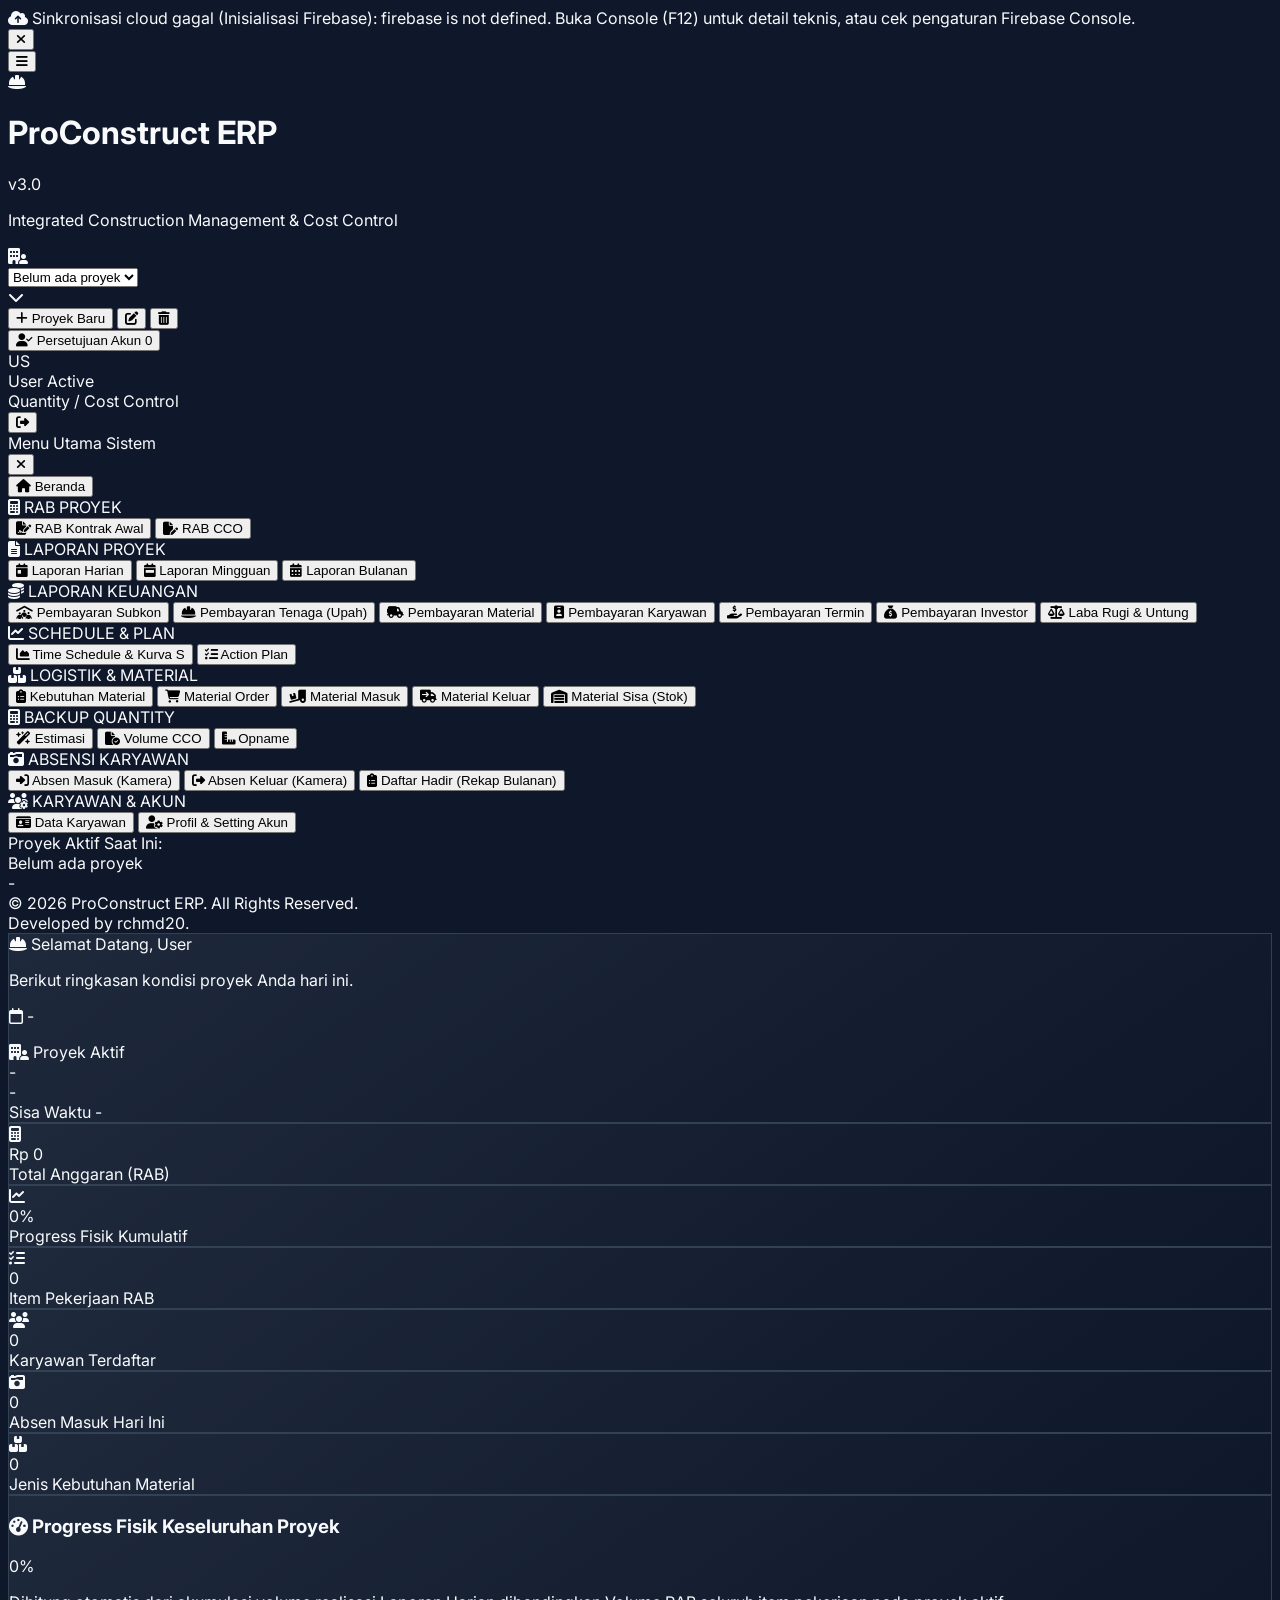
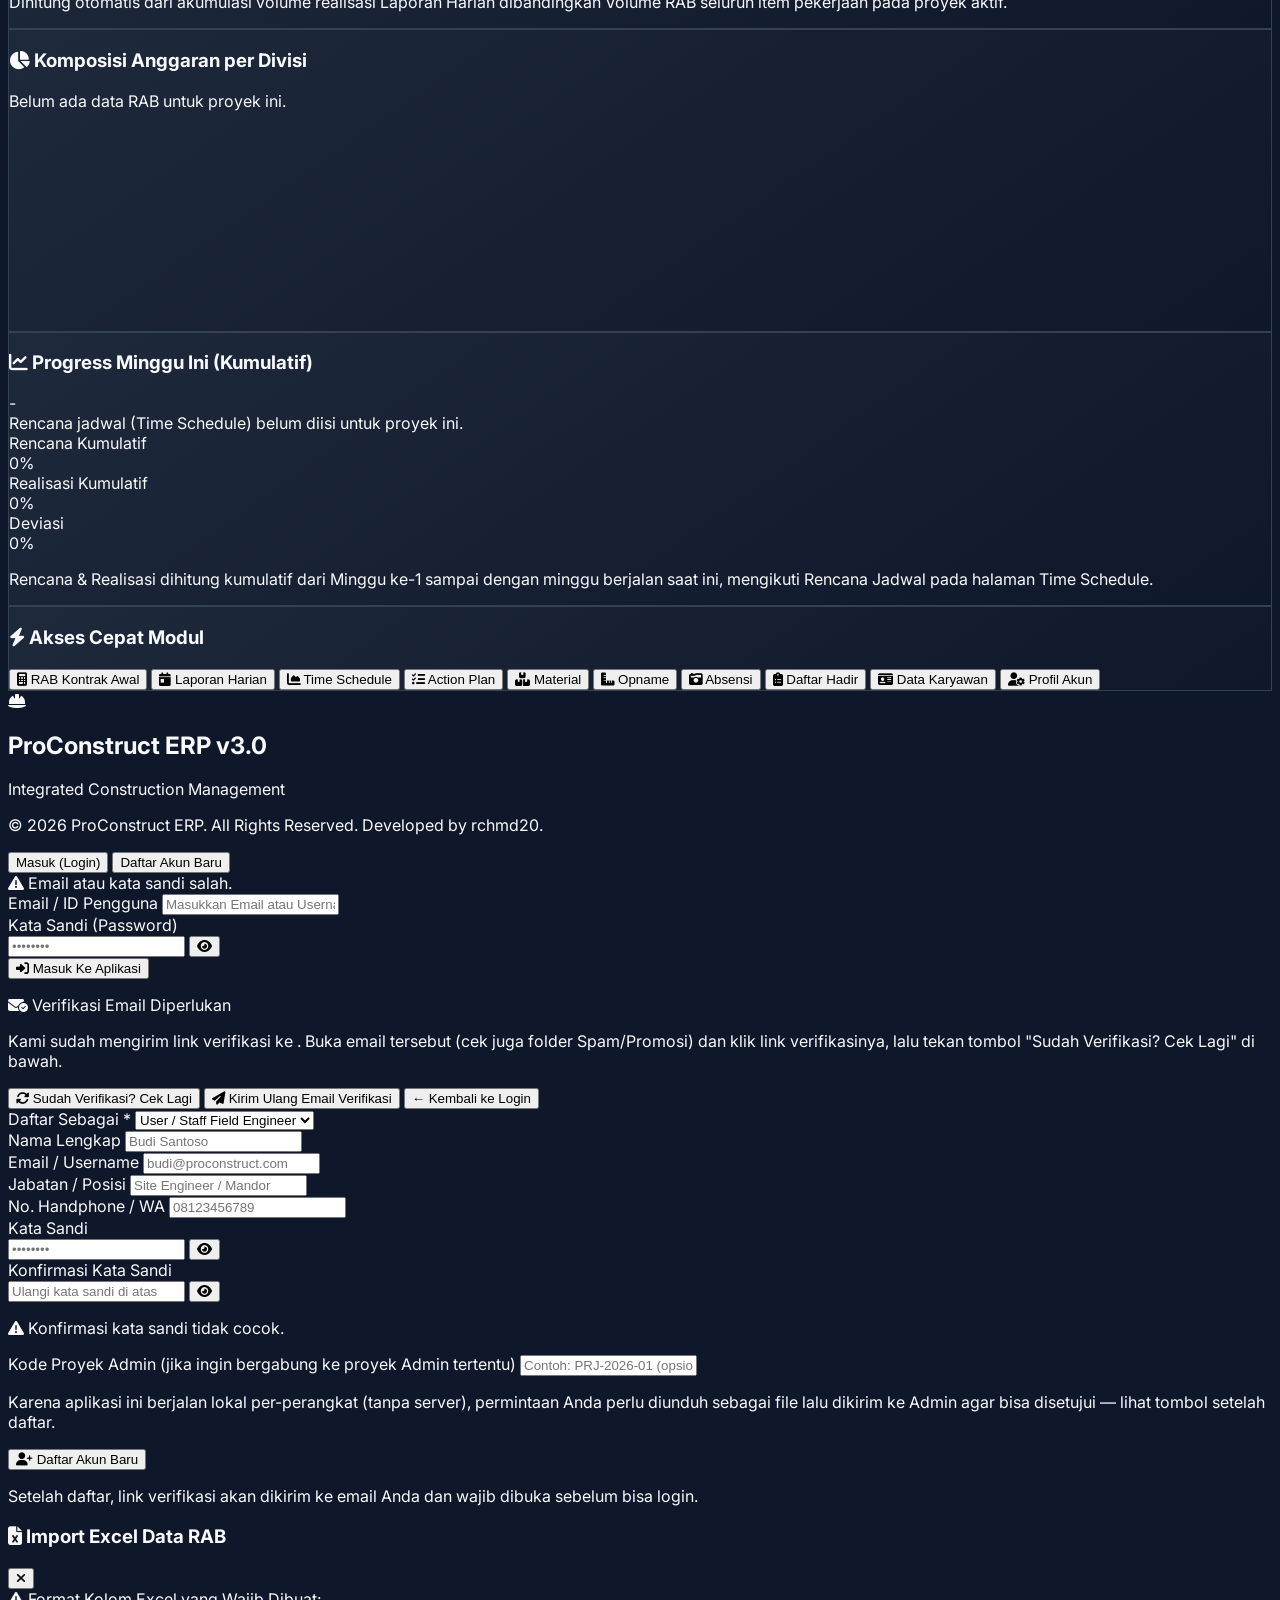
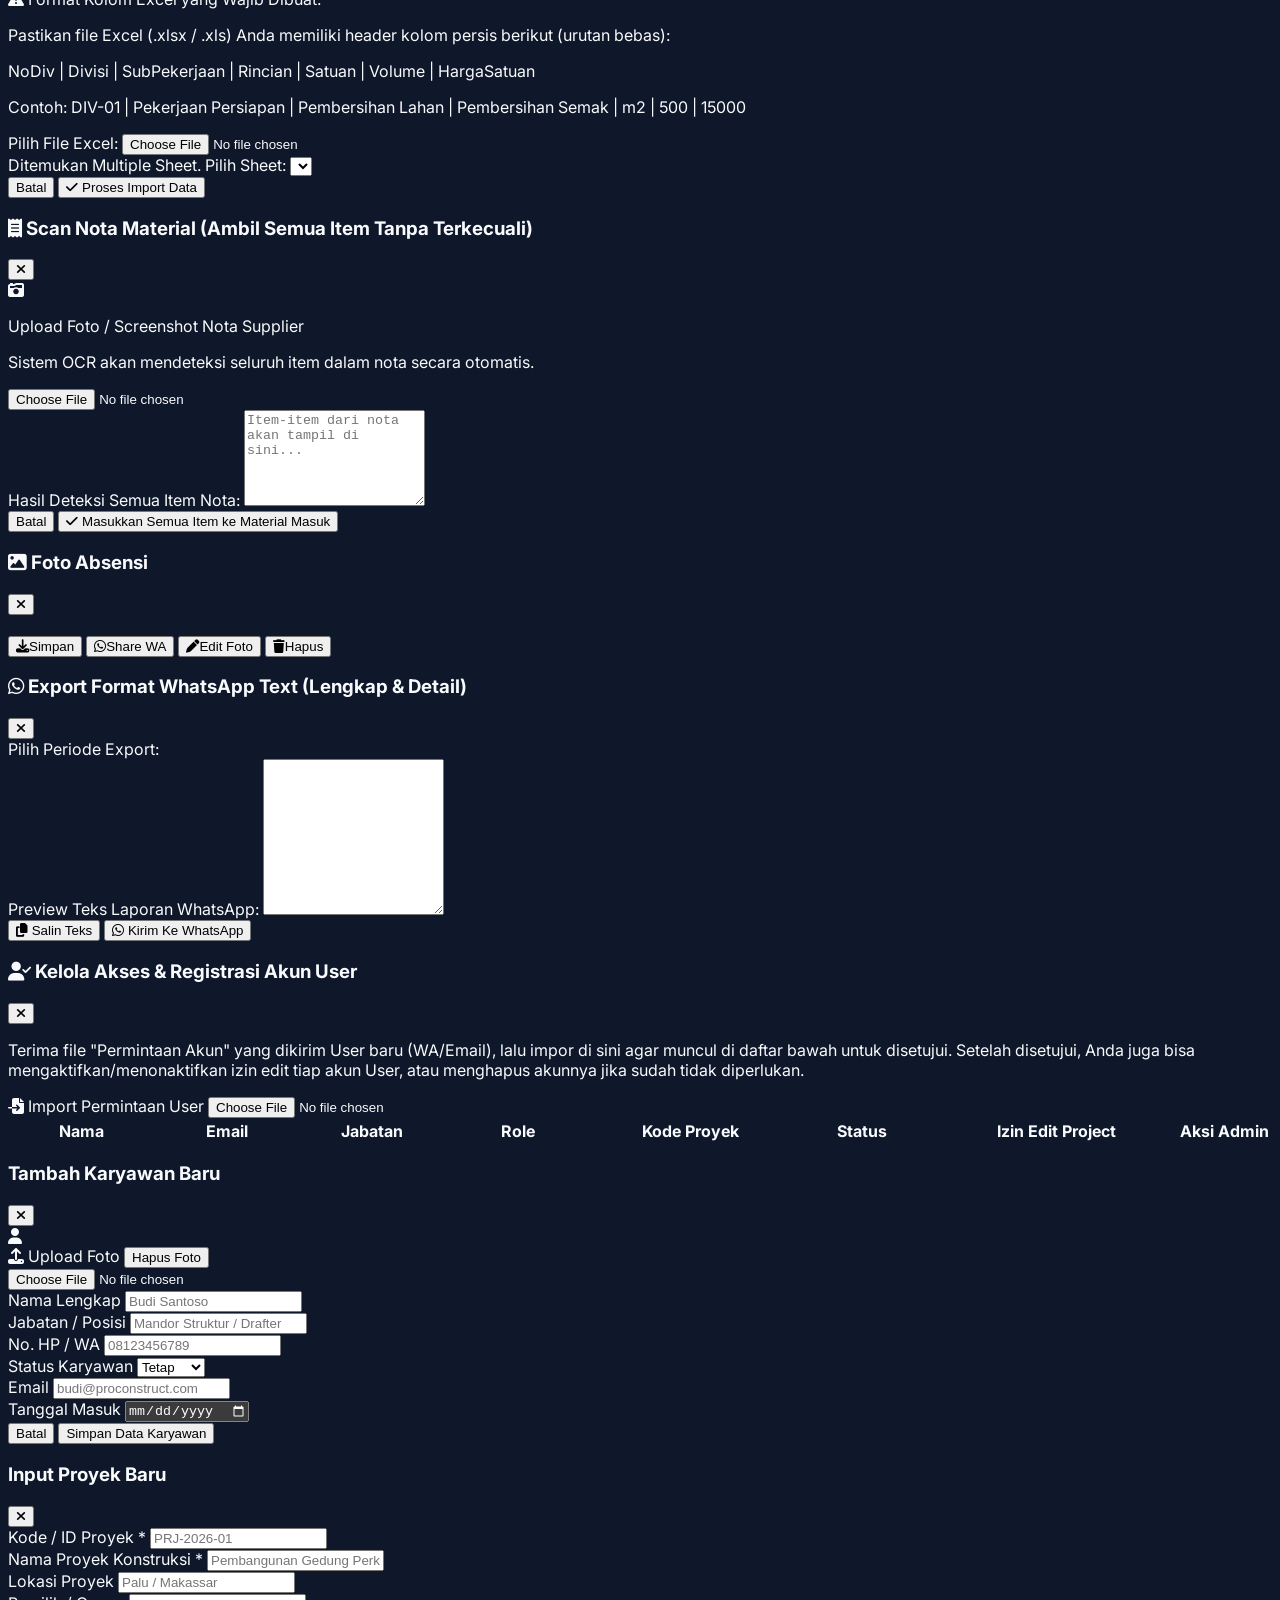
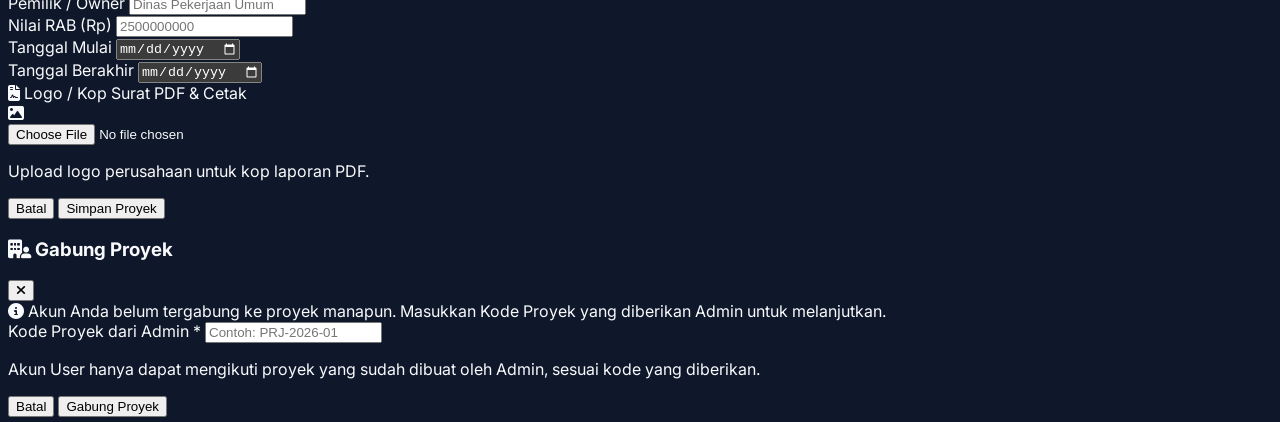
==== commit 8505eb97: "Update index.html" ====
--- a/index.html
+++ b/index.html
@@ -354,6 +354,46 @@
                     </div>
                 </div>
 
+                <!-- 2.5 LAPORAN KEUANGAN (Accordion) -->
+                <div class="space-y-1">
+                    <div class="flex items-center justify-between px-3 py-2 text-slate-400 font-semibold text-[11px]">
+                        <span class="flex items-center space-x-2">
+                            <i class="fa-solid fa-coins text-amber-400 w-4"></i>
+                            <span>LAPORAN KEUANGAN</span>
+                        </span>
+                    </div>
+                    <div class="pl-4 space-y-1 border-l-2 border-slate-700 ml-3">
+                        <button onclick="switchTab('pay-subkon')" id="menu-pay-subkon" class="nav-sub-item w-full text-left px-3 py-2 rounded-lg text-slate-400 hover:text-white transition flex items-center space-x-2">
+                            <i class="fa-solid fa-people-roof text-[10px]"></i>
+                            <span>Pembayaran Subkon</span>
+                        </button>
+                        <button onclick="switchTab('pay-tenaga')" id="menu-pay-tenaga" class="nav-sub-item w-full text-left px-3 py-2 rounded-lg text-slate-400 hover:text-white transition flex items-center space-x-2">
+                            <i class="fa-solid fa-helmet-safety text-[10px]"></i>
+                            <span>Pembayaran Tenaga (Upah)</span>
+                        </button>
+                        <button onclick="switchTab('pay-material')" id="menu-pay-material" class="nav-sub-item w-full text-left px-3 py-2 rounded-lg text-slate-400 hover:text-white transition flex items-center space-x-2">
+                            <i class="fa-solid fa-truck-field text-[10px]"></i>
+                            <span>Pembayaran Material</span>
+                        </button>
+                        <button onclick="switchTab('pay-karyawan')" id="menu-pay-karyawan" class="nav-sub-item w-full text-left px-3 py-2 rounded-lg text-slate-400 hover:text-white transition flex items-center space-x-2">
+                            <i class="fa-solid fa-id-badge text-[10px]"></i>
+                            <span>Pembayaran Karyawan</span>
+                        </button>
+                        <button onclick="switchTab('pay-termin')" id="menu-pay-termin" class="nav-sub-item w-full text-left px-3 py-2 rounded-lg text-slate-400 hover:text-white transition flex items-center space-x-2">
+                            <i class="fa-solid fa-hand-holding-dollar text-[10px]"></i>
+                            <span>Pembayaran Termin</span>
+                        </button>
+                        <button onclick="switchTab('pay-investor')" id="menu-pay-investor" class="nav-sub-item w-full text-left px-3 py-2 rounded-lg text-slate-400 hover:text-white transition flex items-center space-x-2">
+                            <i class="fa-solid fa-sack-dollar text-[10px]"></i>
+                            <span>Pembayaran Investor</span>
+                        </button>
+                        <button onclick="switchTab('pay-labarugi')" id="menu-pay-labarugi" class="nav-sub-item w-full text-left px-3 py-2 rounded-lg text-slate-400 hover:text-white transition flex items-center space-x-2">
+                            <i class="fa-solid fa-scale-balanced text-[10px]"></i>
+                            <span>Laba Rugi & Untung</span>
+                        </button>
+                    </div>
+                </div>
+
                 <!-- 3. TIME SCHEDULE & ACTION PLAN -->
                 <div class="space-y-1">
                     <div class="flex items-center justify-between px-3 py-2 text-slate-400 font-semibold text-[11px]">
@@ -482,7 +522,6 @@
                 <div id="sidebarProjectTitle" class="font-bold text-amber-400 break-words whitespace-normal text-xs">-</div>
                 <div id="sidebarProjectSub" class="text-[10px] text-slate-300 break-words whitespace-normal">-</div>
             </div>
-
             <!-- Copyright Footer -->
             <div class="text-center text-[10px] text-slate-500 shrink-0 pb-1">
                 &copy; <span id="copyrightYearSidebar"></span> ProConstruct ERP. All Rights Reserved.<br>Developed by rchmd20.
@@ -606,6 +645,7 @@
                         <p class="text-[11px] text-slate-500 mt-3">Rencana &amp; Realisasi dihitung kumulatif dari Minggu ke-1 sampai dengan minggu berjalan saat ini, mengikuti Rencana Jadwal pada halaman Time Schedule.</p>
                     </div>
                 </div>
+
                 <!-- Quick Access Grid -->
                 <div class="navy-card p-4 md:p-5 rounded-2xl border border-slate-700">
                     <h3 class="text-sm font-bold text-white flex items-center gap-2 mb-3"><i class="fa-solid fa-bolt text-amber-400"></i> Akses Cepat Modul</h3>
@@ -668,6 +708,7 @@
                         </h2>
                         <p class="text-xs text-slate-400 mt-0.5">Input Divisi, Sub Pekerjaan, Volume, Harga Satuan, PPN, PPH & Perhitungan Bobot Otomatis. Ini adalah RAB kontrak awal - semua halaman lain (Laporan, Time Schedule, Opname, dsb) mengambil data dari sini. Untuk perubahan kontrak (adendum), gunakan halaman <span class="text-amber-300 font-semibold">RAB CCO</span>.</p>
                     </div>
+
                     <div class="flex flex-wrap items-center gap-2">
                         <button onclick="openExcelImportModal()" id="btnRabImportExcel" class="bg-indigo-600 hover:bg-indigo-500 text-white text-xs px-3 py-2 rounded-xl font-semibold flex items-center space-x-1.5 transition">
                             <i class="fa-solid fa-file-arrow-down"></i>
@@ -858,7 +899,6 @@
                         <p class="text-xs text-slate-400 mt-0.5">Catat perubahan kontrak (pekerjaan tambah, kurang, baru, atau dihilangkan) lengkap dengan justifikasinya. CCO 1 mengacu ke RAB Kontrak Awal, CCO 2 mengacu ke hasil CCO 1, dan seterusnya berantai.</p>
                     </div>
                 </div>
-
                 <div id="rabCcoReadOnlyNotice" class="hidden navy-card p-3 rounded-2xl border border-slate-600 text-xs text-slate-300 flex items-center space-x-2">
                     <i class="fa-solid fa-lock text-amber-400"></i>
                     <span>Halaman RAB CCO bersifat lihat-saja (read-only) untuk akun User. Hanya Admin yang dapat menambah, mengubah, atau menghapus CCO.</span>
@@ -1299,7 +1339,6 @@
                         </button>
                     </div>
                 </div>
-
                 <div class="navy-card p-4 rounded-2xl space-y-4">
                     <div class="flex flex-col sm:flex-row sm:items-center justify-between gap-3 text-xs border-b border-slate-700 pb-3">
                         <div class="flex items-center space-x-2">
@@ -1341,7 +1380,6 @@
                         </div>
                     </div>
                 </div>
-
                 <div class="navy-card rounded-2xl overflow-hidden shadow-xl">
                     <div class="p-3 bg-[#0b132b] border-b border-slate-700 flex flex-col sm:flex-row sm:items-center justify-between gap-3">
                         <span class="font-bold text-xs text-slate-200">Progress Item Pekerjaan (mengikuti data RAB) &mdash; Volume Bulan Ini Otomatis Dari Total Volume Mingguan</span>
@@ -1386,6 +1424,172 @@
             </section>
 
             <!-- =================================================================== -->
+            <!-- SECTION 2.5: LAPORAN KEUANGAN - PEMBAYARAN (generik, 6 kategori) -->
+            <!-- =================================================================== -->
+            <section id="sec-pay" class="content-section hidden space-y-6" style="display:none;">
+                <div class="flex flex-col md:flex-row md:items-center justify-between gap-4 bg-[#1c2541] p-4 rounded-2xl border border-[#334155]">
+                    <div>
+                        <h2 id="payPageTitle" class="text-lg font-bold text-white flex items-center space-x-2">
+                            <i id="payPageIcon" class="fa-solid fa-coins text-amber-400"></i>
+                            <span id="payPageTitleText">Pembayaran</span>
+                        </h2>
+                        <p class="text-xs text-slate-400 mt-0.5">Catat &amp; pantau riwayat pembayaran proyek, lengkap dengan bukti/keterangan. Datanya jadi dasar perhitungan halaman Laba Rugi &amp; Untung.</p>
+                    </div>
+                    <div class="flex items-center space-x-2">
+                        <button onclick="triggerExcelExport('pay-' + activePayKategori)" class="bg-emerald-600 hover:bg-emerald-500 text-white text-xs px-3 py-2 rounded-xl font-semibold flex items-center space-x-1.5 transition">
+                            <i class="fa-solid fa-file-excel"></i>
+                            <span>Export Excel</span>
+                        </button>
+                        <button onclick="triggerPdfExport('pay-' + activePayKategori)" class="bg-red-600 hover:bg-red-500 text-white text-xs px-3 py-2 rounded-xl font-semibold flex items-center space-x-1.5 transition">
+                            <i class="fa-solid fa-file-pdf"></i>
+                            <span>Export PDF</span>
+                        </button>
+                        <button onclick="openWaExportModal('pay-' + activePayKategori)" class="bg-green-600 hover:bg-green-500 text-white text-xs px-3 py-2 rounded-xl font-semibold flex items-center space-x-1.5 transition">
+                            <i class="fa-brands fa-whatsapp"></i>
+                            <span>Export WA</span>
+                        </button>
+                    </div>
+                </div>
+
+                <div id="payReadOnlyNotice" class="hidden navy-card p-3 rounded-2xl border border-slate-600 text-xs text-slate-300 flex items-center space-x-2">
+                    <i class="fa-solid fa-lock text-amber-400"></i>
+                    <span>Halaman ini bersifat lihat-saja (read-only) untuk akun Anda. Hubungi Admin untuk menambah/mengubah data pembayaran.</span>
+                </div>
+
+                <!-- FORM TAMBAH/EDIT PEMBAYARAN -->
+                <div id="payFormBox" class="navy-card p-5 rounded-2xl">
+                    <h3 id="payFormTitle" class="text-xs font-bold text-white uppercase tracking-wider border-b border-slate-700 pb-2 mb-4">Tambah Data Pembayaran</h3>
+                    <form id="formPay" onsubmit="handlePaySubmit(event)" class="grid grid-cols-1 md:grid-cols-4 gap-3 text-xs">
+                        <input type="hidden" id="payEditId" value="">
+                        <div><label class="block text-slate-400 mb-1">Tanggal Bayar</label><input type="date" id="payTanggal" required class="w-full bg-[#0b132b] border border-slate-700 rounded-lg px-3 py-2 text-white"></div>
+                        <div class="md:col-span-2"><label id="payNamaLabel" class="block text-slate-400 mb-1">Nama</label><input type="text" id="payNama" required placeholder="" class="w-full bg-[#0b132b] border border-slate-700 rounded-lg px-3 py-2 text-white"></div>
+                        <div><label class="block text-slate-400 mb-1">Jumlah Dibayar (Rp)</label><input type="number" step="any" id="payJumlah" required min="0" placeholder="0" class="w-full bg-[#0b132b] border border-slate-700 rounded-lg px-3 py-2 text-white"></div>
+                        <div class="md:col-span-2"><label id="payUraianLabel" class="block text-slate-400 mb-1">Uraian</label><input type="text" id="payUraian" placeholder="" class="w-full bg-[#0b132b] border border-slate-700 rounded-lg px-3 py-2 text-white"></div>
+                        <div><label class="block text-slate-400 mb-1">Metode Bayar</label>
+                            <select id="payMetode" class="w-full bg-[#0b132b] border border-slate-700 rounded-lg px-3 py-2 text-white">
+                                <option value="Transfer Bank">Transfer Bank</option>
+                                <option value="Tunai / Cash">Tunai / Cash</option>
+                                <option value="Cek/Giro">Cek/Giro</option>
+                                <option value="Lainnya">Lainnya</option>
+                            </select>
+                        </div>
+                        <div class="md:col-span-4"><label class="block text-slate-400 mb-1">Keterangan (opsional)</label><input type="text" id="payKeterangan" placeholder="Catatan tambahan, no. bukti transfer, dsb." class="w-full bg-[#0b132b] border border-slate-700 rounded-lg px-3 py-2 text-white"></div>
+                        <div class="md:col-span-4 flex justify-end items-center gap-2">
+                            <button type="button" id="payCancelBtn" onclick="cancelPayEdit()" class="hidden bg-slate-700 hover:bg-slate-600 text-white font-bold py-2 px-5 rounded-lg transition"><i class="fa-solid fa-xmark mr-1"></i> Batal Edit</button>
+                            <button type="submit" id="paySubmitBtn" class="bg-amber-500 hover:bg-amber-400 text-slate-950 font-bold py-2 px-6 rounded-lg transition"><i class="fa-solid fa-plus mr-1"></i> Tambah Data</button>
+                        </div>
+                    </form>
+                </div>
+
+                <!-- RINGKASAN -->
+                <div class="grid grid-cols-2 sm:grid-cols-3 gap-3 text-xs">
+                    <div class="navy-card p-3 rounded-xl">
+                        <span class="text-slate-400 text-[10px]">Jumlah Transaksi</span>
+                        <div id="paySumCount" class="text-base font-black text-white font-mono mt-1">0</div>
+                    </div>
+                    <div class="navy-card p-3 rounded-xl">
+                        <span class="text-slate-400 text-[10px]" id="paySumTotalLabel">Total Dibayarkan</span>
+                        <div id="paySumTotal" class="text-base font-black text-emerald-400 font-mono mt-1">Rp 0</div>
+                    </div>
+                </div>
+
+                <!-- TABEL -->
+                <div class="navy-card rounded-2xl overflow-hidden">
+                    <div class="p-3 bg-[#0b132b] border-b border-slate-700 flex flex-col sm:flex-row sm:items-center justify-between gap-3">
+                        <span id="payTableTitle" class="font-bold text-xs text-slate-200">Riwayat Pembayaran</span>
+                        <div class="relative w-full sm:w-64">
+                            <i class="fa-solid fa-magnifying-glass absolute left-3 top-1/2 -translate-y-1/2 text-slate-500 text-[11px]"></i>
+                            <input type="text" id="paySearchInput" oninput="renderPayTable()" placeholder="Cari nama/uraian..." class="w-full bg-[#1c2541] border border-slate-700 rounded-lg pl-8 pr-8 py-1.5 text-white text-xs">
+                        </div>
+                    </div>
+                    <div class="overflow-x-auto">
+                        <table class="w-full text-left text-xs text-slate-300">
+                            <thead class="bg-[#1c2541] text-slate-400 text-[11px] uppercase">
+                                <tr>
+                                    <th class="p-3">No</th>
+                                    <th class="p-3">Tanggal</th>
+                                    <th id="payColNama" class="p-3">Nama</th>
+                                    <th id="payColUraian" class="p-3">Uraian</th>
+                                    <th class="p-3">Jumlah (Rp)</th>
+                                    <th class="p-3">Metode Bayar</th>
+                                    <th class="p-3">Keterangan</th>
+                                    <th class="p-3 text-center col-aksi">Aksi</th>
+                                </tr>
+                            </thead>
+                            <tbody id="payTableBody" class="divide-y divide-slate-800"></tbody>
+                        </table>
+                    </div>
+                </div>
+            </section>
+
+            <!-- =================================================================== -->
+            <!-- SECTION 2.6: LABA RUGI & UNTUNG -->
+            <!-- =================================================================== -->
+            <section id="sec-pay-labarugi" class="content-section hidden space-y-6" style="display:none;">
+                <div class="flex flex-col md:flex-row md:items-center justify-between gap-4 bg-[#1c2541] p-4 rounded-2xl border border-[#334155]">
+                    <div>
+                        <h2 class="text-lg font-bold text-white flex items-center space-x-2">
+                            <i class="fa-solid fa-scale-balanced text-amber-400"></i>
+                            <span>Laba Rugi & Untung</span>
+                        </h2>
+                        <p class="text-xs text-slate-400 mt-0.5">Ringkasan Pemasukan (Termin + Investor) dikurangi Pengeluaran (Subkon + Tenaga + Material + Karyawan), dihitung otomatis dari seluruh data di halaman Laporan Keuangan.</p>
+                    </div>
+                    <div class="flex items-center space-x-2">
+                        <button onclick="triggerExcelExport('pay-labarugi')" class="bg-emerald-600 hover:bg-emerald-500 text-white text-xs px-3 py-2 rounded-xl font-semibold flex items-center space-x-1.5 transition">
+                            <i class="fa-solid fa-file-excel"></i>
+                            <span>Export Excel</span>
+                        </button>
+                        <button onclick="triggerPdfExport('pay-labarugi')" class="bg-red-600 hover:bg-red-500 text-white text-xs px-3 py-2 rounded-xl font-semibold flex items-center space-x-1.5 transition">
+                            <i class="fa-solid fa-file-pdf"></i>
+                            <span>Export PDF</span>
+                        </button>
+                        <button onclick="openWaExportModal('pay-labarugi')" class="bg-green-600 hover:bg-green-500 text-white text-xs px-3 py-2 rounded-xl font-semibold flex items-center space-x-1.5 transition">
+                            <i class="fa-brands fa-whatsapp"></i>
+                            <span>Export WA</span>
+                        </button>
+                    </div>
+                </div>
+
+                <div class="grid grid-cols-1 sm:grid-cols-3 gap-4">
+                    <div class="navy-card p-5 rounded-2xl border border-emerald-700/40">
+                        <span class="text-slate-400 text-[11px] uppercase">Total Pemasukan</span>
+                        <div id="lrTotalPemasukan" class="text-2xl font-black text-emerald-400 font-mono mt-1">Rp 0</div>
+                        <div class="text-[10px] text-slate-500 mt-1">Termin + Investor</div>
+                    </div>
+                    <div class="navy-card p-5 rounded-2xl border border-red-700/40">
+                        <span class="text-slate-400 text-[11px] uppercase">Total Pengeluaran</span>
+                        <div id="lrTotalPengeluaran" class="text-2xl font-black text-red-400 font-mono mt-1">Rp 0</div>
+                        <div class="text-[10px] text-slate-500 mt-1">Subkon + Tenaga + Material + Karyawan</div>
+                    </div>
+                    <div class="navy-card p-5 rounded-2xl border border-amber-500/50">
+                        <span class="text-slate-400 text-[11px] uppercase" id="lrLabaRugiLabel">Laba / (Rugi)</span>
+                        <div id="lrLabaRugi" class="text-2xl font-black text-amber-400 font-mono mt-1">Rp 0</div>
+                        <div class="text-[10px] text-slate-500 mt-1" id="lrMargin">Margin: 0%</div>
+                    </div>
+                </div>
+
+                <div class="navy-card rounded-2xl overflow-hidden">
+                    <div class="p-3 bg-[#0b132b] border-b border-slate-700">
+                        <span class="font-bold text-xs text-slate-200">Rincian per Kategori</span>
+                    </div>
+                    <div class="overflow-x-auto">
+                        <table class="w-full text-left text-xs text-slate-300">
+                            <thead class="bg-[#1c2541] text-slate-400 text-[11px] uppercase">
+                                <tr>
+                                    <th class="p-3">Kategori</th>
+                                    <th class="p-3">Arah</th>
+                                    <th class="p-3">Jumlah Transaksi</th>
+                                    <th class="p-3">Total (Rp)</th>
+                                    <th class="p-3">% thd Total Arahnya</th>
+                                </tr>
+                            </thead>
+                            <tbody id="lrTableBody" class="divide-y divide-slate-800"></tbody>
+                        </table>
+                    </div>
+                </div>
+            </section>
+
+            <!-- =================================================================== -->
             <!-- SECTION 3.1: TIME SCHEDULE & KURVA S -->
             <!-- =================================================================== -->
             <section id="sec-time-schedule" class="content-section hidden space-y-6" style="display:none;">
@@ -1427,10 +1631,9 @@
                         </div>
 
                         <div id="tsBobotInfo" class="text-[11px] text-slate-400 leading-relaxed"></div>
-
                         <div>
-                            <label class="block text-slate-400 mb-1">Volume Rencana (diterapkan sama ke tiap minggu yang dipilih)</label>
-                            <input type="number" step="any" min="0" id="tsVolume" oninput="updateTsBobotInfo()" placeholder="mis. 50" class="w-full bg-[#0b132b] border border-slate-700 rounded-lg px-3 py-2 text-white font-mono">
+                            <label class="block text-slate-400 mb-1">Volume Rencana TOTAL untuk Periode Ini (dibagi rata ke tiap minggu yang dipilih)</label>
+                            <input type="number" step="any" min="0" id="tsVolume" oninput="updateTsBobotInfo()" placeholder="mis. 200" class="w-full bg-[#0b132b] border border-slate-700 rounded-lg px-3 py-2 text-white font-mono">
                         </div>
 
                         <div>
@@ -1801,10 +2004,10 @@
                         </table>
                     </div>
                 </div>
+
                 <!-- AREA DETAIL PERHITUNGAN UNTUK 1 ITEM PEKERJAAN PADA CCO TERPILIH -->
                 <div id="volCcoDetailArea" class="hidden space-y-6">
                     <div id="volCcoJudulInfo" class="text-[11px] text-slate-400"></div>
-
                     <!-- FORM TAMBAH/EDIT BARIS PERHITUNGAN -->
                     <div class="navy-card p-5 rounded-2xl space-y-4">
                         <div class="flex items-center justify-between border-b border-slate-700 pb-2">
@@ -1922,6 +2125,10 @@
                         <button onclick="triggerExcelExport('bq-opname')" class="bg-emerald-600 hover:bg-emerald-500 text-white text-xs px-3 py-2 rounded-xl font-semibold flex items-center space-x-1.5 transition">
                             <i class="fa-solid fa-file-excel"></i>
                             <span>Export Excel</span>
+                        </button>
+                        <button onclick="exportBqOpnamePdf()" class="bg-red-600 hover:bg-red-500 text-white text-xs px-3 py-2 rounded-xl font-semibold flex items-center space-x-1.5 transition" title="Export PDF rincian perhitungan lengkap per item pekerjaan, tersusun rapi untuk keperluan audit">
+                            <i class="fa-solid fa-file-pdf"></i>
+                            <span>Export PDF (Rincian Audit)</span>
                         </button>
                     </div>
                 </div>
@@ -3144,7 +3351,7 @@
             erp_mat_order: 'materialOrder', erp_mat_masuk: 'materialMasuk', erp_mat_keluar: 'materialKeluar',
             erp_karyawan: 'karyawan',
             erp_leave: 'leave', erp_bq_results: 'bqResults', erp_bq_opname: 'bqOpname',
-            erp_rab_cco_list: 'rabCcoList', erp_rab_cco_items: 'rabCcoItems', erp_vol_cco: 'volCco'
+            erp_rab_cco_list: 'rabCcoList', erp_rab_cco_items: 'rabCcoItems', erp_vol_cco: 'volCco', erp_pay: 'pay'
         };
         // erp_absen_masuk & erp_absen_keluar SENGAJA TIDAK dimasukkan ke CLOUD_WORKSPACE_FIELD di atas.
         // Kedua data ini memuat FOTO (base64) yang bisa besar, sehingga kalau digabung jadi 1 field string
@@ -3189,6 +3396,7 @@
                     case 'erp_rab_cco_list': rabCcoList = JSON.parse(localStorage.getItem(k)) || []; break;
                     case 'erp_rab_cco_items': rabCcoItems = JSON.parse(localStorage.getItem(k)) || []; break;
                     case 'erp_vol_cco': volCcoData = JSON.parse(localStorage.getItem(k)) || []; break;
+                    case 'erp_pay': payData = JSON.parse(localStorage.getItem(k)) || []; break;
                 }
             });
             // Jika sesi sedang login, refresh currentUser dari daftar users terbaru (mis. status approval berubah)
@@ -3265,6 +3473,7 @@
 
         let cloudAbsenUnsubs = [];
         const _migratedAbsenWorkspaces = new Set();
+
         // Dengarkan perubahan sub-collection Absen Masuk/Keluar secara realtime, & lakukan migrasi 1x untuk
         // membersihkan field lama (absenMasuk/absenKeluar) yang mungkin masih tersimpan sebagai field raksasa
         // di dokumen workspace utama dari versi aplikasi sebelumnya, serta memastikan data lokal saat ini juga
@@ -3433,6 +3642,19 @@
         let currentTab = 'home';
         let homeBudgetChartInstance = null;
         let activeMaterialSub = 'mat-kebutuhan';
+        // ==== LAPORAN KEUANGAN ====
+        let activePayKategori = 'subkon'; // subkon|tenaga|material|karyawan|termin|investor
+        let payEditContext = null; // id baris yang sedang diedit, null = mode tambah baru
+        let payData = JSON.parse(localStorage.getItem('erp_pay')) || [];
+        // { id, projId, kategori, tanggal, nama, uraian, jumlah, metodeBayar, keterangan }
+        const PAY_KATEGORI = {
+            subkon: { label: 'Pembayaran Subkontraktor', namaLabel: 'Nama Subkontraktor', namaPlaceholder: 'CV Karya Beton', uraianLabel: 'Uraian Pekerjaan', arah: 'keluar', icon: 'fa-people-roof' },
+            tenaga: { label: 'Pembayaran Tenaga (Upah)', namaLabel: 'Nama Mandor / Kelompok Kerja', namaPlaceholder: 'Mandor Slamet', uraianLabel: 'Uraian Pekerjaan', arah: 'keluar', icon: 'fa-helmet-safety' },
+            material: { label: 'Pembayaran Material', namaLabel: 'Nama Toko / Supplier', namaPlaceholder: 'TB Sinar Jaya', uraianLabel: 'Uraian Material', arah: 'keluar', icon: 'fa-truck-field' },
+            karyawan: { label: 'Pembayaran Karyawan (Gaji)', namaLabel: 'Nama Karyawan', namaPlaceholder: 'Budi Santoso', uraianLabel: 'Uraian (Gaji Bulan/Posisi)', arah: 'keluar', icon: 'fa-id-badge' },
+            termin: { label: 'Pembayaran Termin (dari Owner)', namaLabel: 'Termin Ke-', namaPlaceholder: 'Termin 1 (Uang Muka)', uraianLabel: 'Uraian Termin', arah: 'masuk', icon: 'fa-hand-holding-dollar' },
+            investor: { label: 'Pembayaran Investor', namaLabel: 'Nama Investor', namaPlaceholder: 'PT Modal Sejahtera', uraianLabel: 'Uraian (Modal/Investasi)', arah: 'masuk', icon: 'fa-sack-dollar' }
+        };
         let materialEditContext = null; // { type: 'kebutuhan'|'order'|'masuk'|'keluar', id } - null jika sedang mode tambah baru
         let activeAbsenType = 'absen-masuk';
         let webcamStream = null;
@@ -3474,6 +3696,7 @@
             }
             return projects.filter(p => p.id === currentUser.projectId);
         }
+
         // Membuat 1 proyek kosong (tanpa data RAB/karyawan/laporan) untuk Admin yang baru pertama kali login
         // dan belum memiliki proyek sama sekali, supaya aplikasi tetap bisa berjalan tanpa mewarisi data demo.
         function createStarterProjectFor(user) {
@@ -3606,7 +3829,6 @@
                 }
             }
         }
-
         function toggleAuthTab(tab) {
             hideLoginError();
             const unverifiedBox = document.getElementById('unverifiedEmailBox');
@@ -3725,6 +3947,7 @@
                 setBtnLoading(btn, false, '<i class="fa-solid fa-rotate mr-1"></i> Sudah Verifikasi? Cek Lagi');
             }
         }
+
         async function resendVerificationEmail() {
             const u = firebase.auth().currentUser;
             if (!u) {
@@ -3773,7 +3996,6 @@
             const box = document.getElementById('regPasswordError');
             if (box) box.classList.add('hidden');
         }
-
         async function handleLoginSubmit(e) {
             e.preventDefault();
             hideLoginError();
@@ -3987,6 +4209,12 @@
             if (btnSaveRabCco) btnSaveRabCco.classList.toggle('hidden', !admin);
             if (btnAddRabCcoBaru) btnAddRabCcoBaru.classList.toggle('hidden', !admin);
 
+            // --- Laporan Keuangan: User hanya boleh melihat, tidak boleh tambah/ubah/hapus pembayaran ---
+            const payReadOnlyNotice = document.getElementById('payReadOnlyNotice');
+            const payFormBox = document.getElementById('payFormBox');
+            if (payReadOnlyNotice) payReadOnlyNotice.classList.toggle('hidden', admin);
+            if (payFormBox) payFormBox.classList.toggle('hidden', !admin);
+
             // --- Data Karyawan: halaman ini hanya ada untuk Admin ---
             const menuKaryawan = document.getElementById('menu-data-karyawan');
             if (menuKaryawan) menuKaryawan.classList.toggle('hidden', !admin);
@@ -4102,6 +4330,7 @@
             const nilai = parseFloat(document.getElementById('pmNilai').value) || 0;
             const tglMulai = document.getElementById('pmTglMulai').value;
             const tglSelesai = document.getElementById('pmTglSelesai').value;
+
             const existingIdx = projects.findIndex(p => p.id === activeProjectId && p.ownerId === currentUser.id);
             if (existingIdx !== -1 && document.getElementById('projModalTitle').innerText.includes('Edit')) {
                 projects[existingIdx] = {
@@ -4248,6 +4477,18 @@
                 const btn = document.getElementById('menu-' + tabId);
                 if (btn) btn.classList.add('active');
                 renderMaterialSection();
+            } else if (tabId === 'pay-labarugi') {
+                showSection('sec-pay-labarugi');
+                const btn = document.getElementById('menu-' + tabId);
+                if (btn) btn.classList.add('active');
+                renderLabaRugi();
+            } else if (tabId.startsWith('pay-')) {
+                activePayKategori = tabId.replace('pay-', '');
+                payEditContext = null;
+                showSection('sec-pay');
+                const btn = document.getElementById('menu-' + tabId);
+                if (btn) btn.classList.add('active');
+                renderPaySection();
             } else if (tabId === 'absen-daftar-hadir') {
                 showSection('sec-absen-daftar-hadir');
                 const btn = document.getElementById('menu-' + tabId);
@@ -4395,6 +4636,7 @@
             // Progress Minggu Ini (Kumulatif): Rencana Kumulatif, Realisasi Kumulatif, & Deviasi
             // dihitung sampai dengan minggu berjalan saat ini, mengikuti Rencana Jadwal (Time Schedule)
             renderHomeWeeklyProgress(proj);
+
             // Chart Komposisi Anggaran per Divisi
             const chartCanvas = document.getElementById('homeBudgetChart');
             const emptyStateEl = document.getElementById('homeChartEmptyState');
@@ -4604,6 +4846,7 @@
             const displayRAB = rabSearchQuery
                 ? projRAB.filter(r => `${r.noDiv} ${r.div} ${r.sub} ${r.rincian} ${r.satuan}`.toLowerCase().includes(rabSearchQuery))
                 : projRAB;
+
             if (displayRAB.length === 0) {
                 tbody.innerHTML = `<tr><td colspan="10" class="p-6 text-center text-slate-500">Tidak ada item RAB yang cocok dengan pencarian "${rabSearchEl ? rabSearchEl.value : ''}".</td></tr>`;
                 applyRoleBasedUI();
@@ -4613,7 +4856,6 @@
 
             const admin = isAdminUser();
             const canReorder = admin && !rabSearchQuery; // Urutan drag naik/turun hanya valid saat list tidak sedang difilter pencarian
-
             // Kelompokkan item per Divisi (No/Div + Nama Divisi) sesuai urutan kemunculan pertama,
             // supaya total harga & total bobot per divisi bisa ditampilkan langsung di dalam list,
             // lalu diakhiri baris Total Keseluruhan Divisi.
@@ -4907,7 +5149,6 @@
         function closeExcelImportModal() {
             document.getElementById('excelImportModal').classList.add('hidden');
         }
-
         function handleExcelFileSelected(e) {
             const file = e.target.files[0];
             if (!file) return;
@@ -5086,6 +5327,7 @@
             const btnTambah = document.getElementById('btnTambahLhPekerjaan');
             if (btnTambah) btnTambah.classList.remove('hidden');
         }
+
         function filterLhPekerjaanOptions(rowId) {
             const row = document.querySelector(`.lh-pekerjaan-row[data-row-id="${rowId}"]`);
             if (!row) return;
@@ -5137,7 +5379,6 @@
             const query = searchInput ? searchInput.value.toLowerCase() : '';
             const projRAB = rabData.filter(r => r.projId === activeProjectId);
             const currentVal = selectedId !== undefined ? selectedId : select.value;
-
             select.innerHTML = '<option value="">-- Pilih Pekerjaan --</option>';
             const filtered = projRAB.filter(r => r.sub.toLowerCase().includes(query) || r.div.toLowerCase().includes(query) || r.rincian.toLowerCase().includes(query));
             filtered.forEach(r => {
@@ -5148,6 +5389,7 @@
                 select.appendChild(opt);
             });
         }
+
         // ===================================================================
         // 1.1 RAB CCO MODULE (Contract Change Order / Adendum)
         // ===================================================================
@@ -5157,7 +5399,6 @@
             if (nomor <= 1) return rabData.filter(r => r.projId === projId).map(r => ({ ...r }));
             return computeRabCcoResult(projId, nomor - 1);
         }
-
         // Hasil (daftar item efektif) SETELAH perubahan CCO `nomor` diterapkan ke baseline-nya.
         // nomor 0/negatif dianggap "belum ada CCO sama sekali" -> hasilnya = RAB Kontrak Awal apa adanya.
         function computeRabCcoResult(projId, nomor) {
@@ -5262,7 +5503,6 @@
         // Baris "Pekerjaan Baru" yang sedang diedit di form (belum tentu sudah tersimpan) - direset/dimuat ulang
         // setiap kali renderRabCcoDetail() dipanggil, dari rabCcoItems bertipe 'baru' milik CCO yang dipilih.
         let rabCcoBaruDraft = [];
-
         function renderRabCcoDetail() {
             if (!rabCcoSelectedNomor) return;
             const admin = isAdminUser();
@@ -5273,6 +5513,7 @@
             const changes = rabCcoItems.filter(c => c.ccoId === cco.id);
             const changeByRef = new Map(changes.filter(c => c.refId !== null && c.refId !== undefined).map(c => [String(c.refId), c]));
             rabCcoBaruDraft = changes.filter(c => c.tipe === 'baru').map(c => ({ ...c }));
+
             document.getElementById('ccoBaselineLabel').innerText = rabCcoSelectedNomor <= 1 ? 'RAB Kontrak Awal' : `hasil CCO ${rabCcoSelectedNomor - 1}`;
 
             // ---- Tabel pekerjaan acuan (existing) ----
@@ -5366,7 +5607,6 @@
                     <td class="p-2 text-center">${admin ? `<button onclick="removeRabCcoBaruRow(${idx})" class="text-red-400 hover:text-red-300"><i class="fa-solid fa-trash"></i></button>` : '-'}</td>
                 </tr>`).join('');
         }
-
         function addRabCcoBaruRow() {
             if (!isAdminUser()) return;
             rabCcoBaruDraft.push({ id: Date.now(), tipe: 'baru', noDiv: '', div: '', sub: '', rincian: '', satuan: '', volumeBaru: '', hargaBaru: '', justifikasi: '' });
@@ -5377,6 +5617,7 @@
             rabCcoBaruDraft.splice(idx, 1);
             renderRabCcoBaruTable();
         }
+
         function renderRabCcoSummary(baseline, cco) {
             const nilaiSebelum = baseline.reduce((a, c) => a + (c.volume * c.harga), 0);
             const hasilSesudah = computeRabCcoResult(activeProjectId, rabCcoSelectedNomor);
@@ -5449,7 +5690,6 @@
                 });
                 jumlahPerubahan++;
             });
-
             localStorage.setItem('erp_rab_cco_items', JSON.stringify(rabCcoItems));
             alert(`Perubahan CCO ${rabCcoSelectedNomor} berhasil disimpan (${jumlahPerubahan} baris perubahan tercatat).`);
             renderRabCcoDetail();
@@ -5575,7 +5815,6 @@
             renderVolCcoDetail();
             detailArea.scrollIntoView({ behavior: 'smooth', block: 'start' });
         }
-
         function closeVolCcoDetail() {
             volCcoSelectedRefId = null;
             volCcoEditRowId = null;
@@ -5831,8 +6070,171 @@
             }
         }
 
+        // ===================================================================
+        // 2.5 LAPORAN KEUANGAN - PEMBAYARAN (generik, 6 kategori) & LABA RUGI
+        // ===================================================================
+
+        function renderPaySection() {
+            const cfg = PAY_KATEGORI[activePayKategori];
+            if (!cfg) return;
+            document.getElementById('payPageTitleText').innerText = cfg.label;
+            document.getElementById('payPageIcon').className = `fa-solid ${cfg.icon} text-amber-400`;
+            document.getElementById('payFormTitle').innerText = `Tambah Data ${cfg.label}`;
+            document.getElementById('payNamaLabel').innerText = cfg.namaLabel;
+            document.getElementById('payNama').placeholder = cfg.namaPlaceholder;
+            document.getElementById('payUraianLabel').innerText = cfg.uraianLabel;
+            document.getElementById('payUraian').placeholder = cfg.uraianLabel;
+            document.getElementById('payColNama').innerText = cfg.namaLabel;
+            document.getElementById('payColUraian').innerText = cfg.uraianLabel;
+            document.getElementById('payTableTitle').innerText = `Riwayat ${cfg.label}`;
+            document.getElementById('paySumTotalLabel').innerText = cfg.arah === 'masuk' ? 'Total Diterima' : 'Total Dibayarkan';
+            cancelPayEdit();
+            applyRoleBasedUI();
+            renderPayTable();
+        }
+
+        function renderPayTable() {
+            const cfg = PAY_KATEGORI[activePayKategori];
+            const tbody = document.getElementById('payTableBody');
+            if (!tbody || !cfg) return;
+            const query = (document.getElementById('paySearchInput').value || '').trim().toLowerCase();
+            let data = payData.filter(d => d.projId === activeProjectId && d.kategori === activePayKategori);
+            if (query) data = data.filter(d => (d.nama || '').toLowerCase().includes(query) || (d.uraian || '').toLowerCase().includes(query));
+            data = [...data].sort((a, b) => (a.tanggal || '').localeCompare(b.tanggal || '') || a.id - b.id);
+
+            if (data.length === 0) {
+                tbody.innerHTML = `<tr><td colspan="8" class="p-6 text-center text-slate-500">Belum ada data ${escapeHtml(cfg.label)}.</td></tr>`;
+            } else {
+                let total = 0;
+                tbody.innerHTML = data.map((item, idx) => {
+                    total += Number(item.jumlah) || 0;
+                    return `
+                        <tr class="hover:bg-slate-800/50 transition">
+                            <td class="p-3">${idx + 1}</td>
+                            <td class="p-3 font-mono text-amber-400">${item.tanggal || '-'}</td>
+                            <td class="p-3 font-bold text-white">${escapeHtml(item.nama)}</td>
+                            <td class="p-3 text-slate-300">${escapeHtml(item.uraian) || '-'}</td>
+                            <td class="p-3 font-mono font-bold ${cfg.arah === 'masuk' ? 'text-emerald-400' : 'text-red-400'}">${cfg.arah === 'masuk' ? '+' : '-'}${formatRupiah(item.jumlah)}</td>
+                            <td class="p-3">${escapeHtml(item.metodeBayar) || '-'}</td>
+                            <td class="p-3 text-[11px] text-slate-400">${escapeHtml(item.keterangan) || '-'}</td>
+                            <td class="p-3 text-center">
+                                <button onclick="editPayItem(${item.id})" class="bg-sky-600/20 hover:bg-sky-600 text-sky-400 hover:text-white p-1 rounded mr-1"><i class="fa-solid fa-pen text-xs"></i></button>
+                                <button onclick="deletePayItem(${item.id})" class="bg-red-600/20 hover:bg-red-600 text-red-400 hover:text-white p-1 rounded"><i class="fa-solid fa-trash-can text-xs"></i></button>
+                            </td>
+                        </tr>`;
+                }).join('');
+                document.getElementById('paySumTotal').innerText = formatRupiah(total);
+                document.getElementById('paySumCount').innerText = data.length;
+                return;
+            }
+            document.getElementById('paySumTotal').innerText = formatRupiah(0);
+            document.getElementById('paySumCount').innerText = 0;
+        }
+
+        function handlePaySubmit(e) {
+            e.preventDefault();
+            if (!canUserEdit()) { alert('Akses ditolak. Admin telah menonaktifkan izin edit akun Anda untuk proyek ini.'); return; }
+            const payload = {
+                kategori: activePayKategori,
+                tanggal: document.getElementById('payTanggal').value,
+                nama: document.getElementById('payNama').value.trim(),
+                uraian: document.getElementById('payUraian').value.trim(),
+                jumlah: parseFloat(document.getElementById('payJumlah').value) || 0,
+                metodeBayar: document.getElementById('payMetode').value,
+                keterangan: document.getElementById('payKeterangan').value.trim()
+            };
+            if (payEditContext) {
+                const idx = payData.findIndex(d => d.id === payEditContext);
+                if (idx !== -1) payData[idx] = { ...payData[idx], ...payload };
+            } else {
+                payData.push({ id: Date.now() + Math.random(), projId: activeProjectId, ...payload });
+            }
+            localStorage.setItem('erp_pay', JSON.stringify(payData));
+            cancelPayEdit();
+            renderPayTable();
+        }
+
+        function editPayItem(id) {
+            const item = payData.find(d => d.id === id);
+            if (!item) return;
+            payEditContext = id;
+            document.getElementById('payEditId').value = id;
+            document.getElementById('payTanggal').value = item.tanggal || '';
+            document.getElementById('payNama').value = item.nama || '';
+            document.getElementById('payUraian').value = item.uraian || '';
+            document.getElementById('payJumlah').value = item.jumlah || '';
+            document.getElementById('payMetode').value = item.metodeBayar || 'Transfer Bank';
+            document.getElementById('payKeterangan').value = item.keterangan || '';
+            document.getElementById('payFormTitle').innerText = `Edit Data ${PAY_KATEGORI[activePayKategori].label}`;
+            document.getElementById('paySubmitBtn').innerHTML = '<i class="fa-solid fa-floppy-disk mr-1"></i> Simpan Perubahan';
+            document.getElementById('payCancelBtn').classList.remove('hidden');
+            document.getElementById('payFormBox').scrollIntoView({ behavior: 'smooth', block: 'start' });
+        }
+
+        function cancelPayEdit() {
+            payEditContext = null;
+            const form = document.getElementById('formPay');
+            if (form) form.reset();
+            document.getElementById('payEditId').value = '';
+            const cfg = PAY_KATEGORI[activePayKategori];
+            if (cfg) document.getElementById('payFormTitle').innerText = `Tambah Data ${cfg.label}`;
+            const submitBtn = document.getElementById('paySubmitBtn');
+            if (submitBtn) submitBtn.innerHTML = '<i class="fa-solid fa-plus mr-1"></i> Tambah Data';
+            const cancelBtn = document.getElementById('payCancelBtn');
+            if (cancelBtn) cancelBtn.classList.add('hidden');
+        }
+
+        function deletePayItem(id) {
+            if (!canUserEdit()) { alert('Akses ditolak. Admin telah menonaktifkan izin edit akun Anda untuk proyek ini.'); return; }
+            if (!confirm('Hapus data pembayaran ini?')) return;
+            payData = payData.filter(d => d.id !== id);
+            localStorage.setItem('erp_pay', JSON.stringify(payData));
+            renderPayTable();
+        }
+
+        // Kategori Termin & Investor dianggap PEMASUKAN (uang masuk ke proyek); Subkon/Tenaga/Material/
+        // Karyawan dianggap PENGELUARAN. Laba/Rugi = Total Pemasukan - Total Pengeluaran.
+        function renderLabaRugi() {
+            const projPay = payData.filter(d => d.projId === activeProjectId);
+            let totalMasuk = 0, totalKeluar = 0;
+            const perKategori = {};
+            Object.keys(PAY_KATEGORI).forEach(k => { perKategori[k] = { count: 0, total: 0 }; });
+            projPay.forEach(d => {
+                const cfg = PAY_KATEGORI[d.kategori];
+                if (!cfg) return;
+                perKategori[d.kategori].count++;
+                perKategori[d.kategori].total += Number(d.jumlah) || 0;
+                if (cfg.arah === 'masuk') totalMasuk += Number(d.jumlah) || 0;
+                else totalKeluar += Number(d.jumlah) || 0;
+            });
+            const labaRugi = totalMasuk - totalKeluar;
+            const margin = totalMasuk > 0 ? (labaRugi / totalMasuk) * 100 : 0;
+
+            document.getElementById('lrTotalPemasukan').innerText = formatRupiah(totalMasuk);
+            document.getElementById('lrTotalPengeluaran').innerText = formatRupiah(totalKeluar);
+            const lrEl = document.getElementById('lrLabaRugi');
+            lrEl.innerText = formatRupiah(labaRugi);
+            lrEl.className = `text-2xl font-black font-mono mt-1 ${labaRugi >= 0 ? 'text-emerald-400' : 'text-red-400'}`;
+            document.getElementById('lrLabaRugiLabel').innerText = labaRugi >= 0 ? 'Laba / Untung' : 'Rugi';
+            document.getElementById('lrMargin').innerText = `Margin: ${margin.toFixed(2)}%`;
+
+            const tbody = document.getElementById('lrTableBody');
+            tbody.innerHTML = Object.keys(PAY_KATEGORI).map(k => {
+                const cfg = PAY_KATEGORI[k];
+                const d = perKategori[k];
+                const arahTotal = cfg.arah === 'masuk' ? totalMasuk : totalKeluar;
+                const persen = arahTotal > 0 ? (d.total / arahTotal) * 100 : 0;
+                return `
+                    <tr class="hover:bg-slate-800/50 transition">
+                        <td class="p-3 font-bold text-white"><i class="fa-solid ${cfg.icon} text-amber-400 mr-1.5"></i>${cfg.label}</td>
+                        <td class="p-3">${cfg.arah === 'masuk' ? '<span class="px-2 py-0.5 rounded-full bg-emerald-500/20 text-emerald-300 text-[10px] font-bold">PEMASUKAN</span>' : '<span class="px-2 py-0.5 rounded-full bg-red-500/20 text-red-300 text-[10px] font-bold">PENGELUARAN</span>'}</td>
+                        <td class="p-3 font-mono">${d.count}</td>
+                        <td class="p-3 font-mono font-bold ${cfg.arah === 'masuk' ? 'text-emerald-400' : 'text-red-400'}">${formatRupiah(d.total)}</td>
+                        <td class="p-3 font-mono">${persen.toFixed(1)}%</td>
+                    </tr>`;
+            }).join('');
+        }
         function renderLapHarian() {
-            // Pastikan minimal 1 baris item pekerjaan tersedia di form, lalu segarkan opsi RAB pada tiap baris yang sudah ada
             // (tidak mereset seluruh form agar isian yang sedang diketik user tidak hilang saat renderLapHarian dipanggil ulang)
             const rowsContainer = document.getElementById('lhPekerjaanRowsContainer');
             if (rowsContainer) {
@@ -5880,6 +6282,7 @@
             // Get material masuk & keluar for project
             const projMatMasuk = materialMasukData.filter(m => m.projId === activeProjectId);
             const projMatKeluar = materialKeluarData.filter(m => m.projId === activeProjectId);
+
             // Urutkan berdasarkan tanggal (lama -> baru) supaya list selalu rapi & tidak acak-acakan
             const sortedGroups = Object.values(groupedByDate).sort((a, b) => (a.tanggal || '').localeCompare(b.tanggal || ''));
             let currentMonthKey = null;
@@ -6005,6 +6408,7 @@
                 alert('Setiap item pekerjaan wajib dipilih dari daftar RAB terlebih dahulu.');
                 return;
             }
+
             if (editId) {
                 // Mode Edit: hanya 1 item laporan harian (baris pertama pada form) yang diperbarui
                 const idx = lapHarianData.findIndex(l => l.id == editId);
@@ -6109,6 +6513,7 @@
         function loadLhKendalaByDate(forceOverwrite) {
             const tanggal = document.getElementById('lhkTanggal').value;
             if (!tanggal) return;
+
             const kendalaEl = document.getElementById('lhKendala');
             const notulenEl = document.getElementById('lhNotulen');
             const adaTeksBelumTersimpan = !forceOverwrite && lhKendalaDirty && (kendalaEl.value.trim() !== '' || notulenEl.value.trim() !== '');
@@ -6269,7 +6674,6 @@
                     mingguSel.appendChild(opt);
                 }
             }
-
             const selectedMinggu = mingguSel ? mingguSel.value : 'Minggu 1';
             const selectedWeekNum = parseInt((selectedMinggu || '').replace(/\D/g, ''), 10) || 1;
             const admin = isAdminUser();
@@ -6318,6 +6722,7 @@
                 divGroups.forEach(group => {
                     let divJumlahHargaRab = 0, divBobotRab = 0;
                     let divBobotLalu = 0, divBobotIni = 0, divBobotKum = 0, divUang = 0;
+
                     group.items.forEach(item => {
                         // Jumlah Harga & Bobot (%) di sini PERSIS sama dengan kolom di list RAB (nilai & bobot
                         // penuh/rencana item ini terhadap keseluruhan proyek) - dipakai juga sbg pembagi progress.
@@ -6394,7 +6799,6 @@
                     grandJumlahHargaRab += divJumlahHargaRab; grandBobotRab += divBobotRab;
                     grandBobotLalu += divBobotLalu; grandBobotIni += divBobotIni; grandBobotKum += divBobotKum;
                     grandUang += divUang;
-
                     // Baris total per divisi: kolom "% Bobot Item" (progress per-item) TIDAK dijumlahkan karena
                     // itu murni rasio milik masing2 item sendiri, begitu juga kolom Volume (satuan berbeda2).
                     const subtotalTr = document.createElement('tr');
@@ -6415,7 +6819,6 @@
                     `;
                     tbody.appendChild(subtotalTr);
                 });
-
                 const grandTr = document.createElement('tr');
                 grandTr.className = 'bg-emerald-950/40 border-t-2 border-emerald-500/60';
                 grandTr.innerHTML = `
@@ -6794,13 +7197,13 @@
         }
 
         // Total VOLUME yang sudah dijadwalkan utk 1 pekerjaan, dari SEMUA grup volume+minggu yang sudah ada.
-        // 1 grup dgn volume V pada N minggu terpilih dianggap berkomitmen V x N (karena volume yang sama
-        // diterapkan ke tiap minggu yang dipilih, bukan dibagi rata).
+        // 1 grup dgn volume V dianggap berkomitmen TOTAL V (bukan dikali jumlah minggu) - karena V adalah
+        // TOTAL volume utk seluruh periode grup itu, yang lalu dibagi rata ke tiap minggu yang dipilih.
         // excludeId: opsional, dipakai saat mode edit agar grup yang sedang diedit tidak ikut dihitung dobel
         function getTsScheduledVolume(noDiv, sub, excludeId) {
             return divScheduleData
                 .filter(d => d.projId === activeProjectId && (d.noDiv || '-') === noDiv && d.sub === sub && d.id != excludeId)
-                .reduce((a, c) => a + ((parseFloat(c.volume) || 0) * ((c.weeks || []).length)), 0);
+                .reduce((a, c) => a + (parseFloat(c.volume) || 0), 0);
         }
 
         // Total bobot yang sudah dimasukkan (dijadwalkan) utk 1 pekerjaan, dikonversi dari total volume terjadwal
@@ -6813,8 +7216,10 @@
         }
 
         // Rencana mingguan (bobot %) 1 pekerjaan, dijumlahkan dari SEMUA grup volume+minggu pekerjaan tsb.
-        // Tiap grup menerapkan volume yang SAMA persis ke setiap minggu yang dipilih (bukan dibagi rata),
-        // lalu dikonversi ke bobot% memakai harga rata-rata per satuan pekerjaan tsb.
+        // Tiap grup me-representasikan TOTAL volume utk seluruh minggu yang dipilih pada grup itu, jadi
+        // dibagi rata ke tiap minggu (volume / jumlah minggu) - supaya kalau dijumlahkan lagi dari minggu ke
+        // minggu, hasilnya balik tepat ke total volume/bobot grup itu (dan pada akhirnya ke 100% keseluruhan
+        // proyek kalau seluruh volume RAB sudah dijadwalkan semuanya), bukan malah berlipat ganda.
         function getSubScheduleWeekly(noDiv, sub, totalWeeks) {
             const weekly = Array(totalWeeks).fill(0);
             const volInfo = getSubVolumeInfo(noDiv, sub);
@@ -6823,7 +7228,10 @@
             divScheduleData
                 .filter(d => d.projId === activeProjectId && (d.noDiv || '-') === noDiv && d.sub === sub)
                 .forEach(entry => {
-                    const volPerWeek = parseFloat(entry.volume) || 0;
+                    const jumlahMinggu = (entry.weeks || []).length;
+                    if (jumlahMinggu === 0) return;
+                    const volTotal = parseFloat(entry.volume) || 0;
+                    const volPerWeek = volTotal / jumlahMinggu;
                     const bobotPerWeek = (volPerWeek * volInfo.hargaRataRata / subtotalProyek) * 100;
                     (entry.weeks || []).forEach(w => {
                         if (w >= 1 && w <= totalWeeks) weekly[w - 1] += bobotPerWeek;
@@ -6914,7 +7322,6 @@
             populateTsWeekPicker();
             updateTsBobotInfo();
         }
-
         // Tampilkan info Volume Total Pekerjaan (RAB) · Sudah Dijadwalkan · Sisa Bisa Dijadwalkan
         // begitu pekerjaan dipilih pada form Time Schedule, sekaligus preview & validasi input Volume+Minggu yang sedang diketik
         function updateTsBobotInfo() {
@@ -6931,19 +7338,19 @@
 
             const volInputVal = parseFloat(volInput.value) || 0;
             const jumlahMinggu = tsSelectedWeeks.length;
-            const totalKomitmenBaru = volInputVal * jumlahMinggu;
 
             let warning = '';
-            if (totalKomitmenBaru > sisaBisaDijadwalkan + 0.01) {
-                warning = ` <span class="text-red-400 font-bold">(Total volume baru melebihi sisa yang bisa dijadwalkan!)</span>`;
+            if (volInputVal > sisaBisaDijadwalkan + 0.01) {
+                warning = ` <span class="text-red-400 font-bold">(Volume melebihi sisa yang bisa dijadwalkan!)</span>`;
             }
 
             let preview = '';
             if (jumlahMinggu > 0 && volInputVal > 0) {
                 const subtotalProyek = getSubtotalRabProyek();
                 const bobotKomitmenBaru = (subtotalProyek > 0 && volInfo.hargaRataRata > 0)
-                    ? (totalKomitmenBaru * volInfo.hargaRataRata / subtotalProyek) * 100 : 0;
-                preview = `<br>Preview: ${formatAngka(volInputVal)} ${volInfo.satuan} &times; ${jumlahMinggu} minggu = <span class="font-bold text-sky-300">${formatAngka(totalKomitmenBaru)} ${volInfo.satuan}</span> (&asymp; <span class="font-bold text-amber-300">${formatAngka(bobotKomitmenBaru)}%</span> bobot)`;
+                    ? (volInputVal * volInfo.hargaRataRata / subtotalProyek) * 100 : 0;
+                const volPerMinggu = volInputVal / jumlahMinggu;
+                preview = `<br>Preview: ${formatAngka(volInputVal)} ${volInfo.satuan} &divide; ${jumlahMinggu} minggu = <span class="font-bold text-sky-300">${formatAngka(volPerMinggu)} ${volInfo.satuan}/minggu</span> (total &asymp; <span class="font-bold text-amber-300">${formatAngka(bobotKomitmenBaru)}%</span> bobot)`;
             }
 
             infoEl.innerHTML = `Volume Total Pekerjaan (RAB): <span class="font-bold text-white">${formatAngka(volInfo.totalVolume)} ${volInfo.satuan}</span> &middot; Sudah Dijadwalkan: <span class="font-bold text-amber-300">${formatAngka(sudahDijadwalkan)} ${volInfo.satuan}</span> &middot; Sisa Bisa Dijadwalkan: <span class="font-bold text-emerald-400">${formatAngka(sisaBisaDijadwalkan)} ${volInfo.satuan}</span>${warning}${preview}`;
@@ -7030,12 +7437,13 @@
                     return range ? `M${w} (${fmtShortDate(range.start)}-${fmtShortDate(range.end)})` : `M${w}`;
                 }).join(', ') : '-';
                 const bobotEkuivalen = (subtotalProyek > 0 && volInfo.hargaRataRata > 0)
-                    ? ((parseFloat(d.volume) || 0) * jumlahMinggu * volInfo.hargaRataRata / subtotalProyek) * 100 : 0;
+                    ? ((parseFloat(d.volume) || 0) * volInfo.hargaRataRata / subtotalProyek) * 100 : 0;
+                const volPerMinggu = jumlahMinggu > 0 ? (parseFloat(d.volume) || 0) / jumlahMinggu : 0;
                 return `
                 <tr class="hover:bg-slate-800/50 transition">
                     <td class="p-3 font-mono text-slate-400">${i + 1}</td>
                     <td class="p-3 text-white font-semibold">${d.noDiv || '-'} - ${d.sub}</td>
-                    <td class="p-3 font-mono text-sky-300">${formatAngka(d.volume)} ${volInfo.satuan}<span class="text-slate-500 font-normal"> /minggu</span></td>
+                    <td class="p-3 font-mono text-sky-300">${formatAngka(d.volume)} ${volInfo.satuan}<span class="text-slate-500 font-normal"> total (${formatAngka(volPerMinggu)}/minggu)</span></td>
                     <td class="p-3 font-mono text-[11px]">${weeksLabel}</td>
                     <td class="p-3 font-mono text-amber-300">${formatAngka(bobotEkuivalen)}%</td>
                     <td class="p-3 text-center">
@@ -7081,7 +7489,6 @@
             document.getElementById('btnCancelTsEdit').classList.add('hidden');
             updateTsBobotInfo();
         }
-
         function renderTimeSchedule() {
             // Populate tsDivSelect (kepala Sub Pekerjaan RAB, bukan Divisi)
             populateTsSubSelect();
@@ -7165,7 +7572,6 @@
                     totalRencanaMingguan[w] += rencanaMingguan[w];
                     totalRealisasiMingguan[w] += realisasiMingguan[w];
                 }
-
                 const fmt = (n) => n.toFixed(2) + '%';
                 const rowsMeta = [
                     { label: 'Rencana Mingguan', data: rencanaMingguan, cls: 'text-sky-300' },
@@ -7237,15 +7643,15 @@
             if (volume <= 0) { alert('Volume Rencana harus diisi lebih dari 0.'); return; }
             if (tsSelectedWeeks.length === 0) { alert('Pilih minimal 1 minggu untuk volume rencana ini.'); return; }
 
-            // Validasi: total volume baru (volume x jumlah minggu terpilih) tidak boleh melebihi sisa volume
-            // pekerjaan ini yang bisa dijadwalkan (berdasarkan Volume Total RAB-nya)
+            // Validasi: total volume baru TIDAK boleh melebihi sisa volume pekerjaan ini yang bisa
+            // dijadwalkan (berdasarkan Volume Total RAB-nya) - volume di sini adalah TOTAL utk seluruh
+            // minggu yang dipilih (bukan dikali jumlah minggu lagi), karena nanti dibagi rata per minggu.
             const volInfo = getSubVolumeInfo(noDiv, sub);
             const sudahDijadwalkan = getTsScheduledVolume(noDiv, sub, editId || null);
             const sisaBisaDijadwalkan = Math.max(0, volInfo.totalVolume - sudahDijadwalkan);
             const weeksSorted = [...tsSelectedWeeks].sort((a, b) => a - b);
-            const totalKomitmenBaru = volume * weeksSorted.length;
-            if (totalKomitmenBaru > sisaBisaDijadwalkan + 0.01) {
-                alert(`Total volume baru (${formatAngka(volume)} ${volInfo.satuan} x ${weeksSorted.length} minggu = ${formatAngka(totalKomitmenBaru)} ${volInfo.satuan}) melebihi sisa volume pekerjaan ini yang bisa dijadwalkan (${formatAngka(sisaBisaDijadwalkan)} ${volInfo.satuan}).`);
+            if (volume > sisaBisaDijadwalkan + 0.01) {
+                alert(`Volume Rencana (${formatAngka(volume)} ${volInfo.satuan}) melebihi sisa volume pekerjaan ini yang bisa dijadwalkan (${formatAngka(sisaBisaDijadwalkan)} ${volInfo.satuan}).`);
                 return;
             }
 
@@ -7291,7 +7697,6 @@
             subKeys.forEach(key => {
                 const [noDiv, sub] = key.split('|||');
                 const subItems = projRab.filter(r => r.sub === sub && (r.noDiv || '-') === noDiv);
-
                 const rencanaMingguan = getSubScheduleWeekly(noDiv, sub, totalWeeks, proj.tglMulai);
                 for (let w = 0; w < totalWeeks; w++) totalRencanaMingguan[w] += rencanaMingguan[w];
 
@@ -7388,6 +7793,7 @@
         // 3.2 ACTION PLAN
         // ===================================================================
         let actionPlanSelectedWeek = 1;
+
         // Kembalikan rentang tanggal (mulai - selesai) untuk minggu ke-N dihitung dari tanggal mulai proyek
         function getWeekDateRange(week, projStartStr, projEndStr) {
             if (!projStartStr) return null;
@@ -7500,7 +7906,6 @@
             } else {
                 status = 'Behind Schedule'; statusCls = 'bg-red-500/20 text-red-300';
             }
-
             return { bobotItem, targetMingguIni, realisasiMingguIni, status, statusCls };
         }
 
@@ -7521,7 +7926,6 @@
                 }
             }
             if (weekSelect) weekSelect.value = actionPlanSelectedWeek;
-
             const proj = projects.find(p => p.id === activeProjectId) || {};
             const range = getWeekDateRange(actionPlanSelectedWeek, proj.tglMulai, proj.tglSelesai);
             const rangeBox = document.getElementById('actionPlanWeekDateRange');
@@ -7605,7 +8009,6 @@
             const ds = getActionPlanExportDataset();
             exportProfessionalExcel(ds.title, ds.columns, ds.rows, `${ds.title.replace(/[\\\/\?\*\[\]:]/g, ' ')}_${proj.nama}.xlsx`, { subtitle: ds.subtitle });
         }
-
         function exportActionPlanPdf() {
             const proj = projects.find(p => p.id === activeProjectId) || { nama: 'Proyek' };
             const ds = getActionPlanExportDataset();
@@ -7731,7 +8134,6 @@
                     const label = `${o.nama}${o.dimensi ? ' (' + o.dimensi + ')' : ''}${o.spesifikasi ? ' - ' + o.spesifikasi : ''} | ${o.supplier} | PO ${o.tanggal} (${formatAngka(o.volume)} ${o.satuan})`;
                     return `<option value="${o.id}" data-search="${searchTxt}" ${o.id == selectedOrderId ? 'selected' : ''}>${label}</option>`;
                 }).join('');
-
                 container.innerHTML = `
                     <div><label class="block text-slate-400 mb-1">Tanggal Terima</label><input type="date" id="mmTanggal" required value="${editItem ? editItem.tanggal : ''}" class="w-full bg-[#0b132b] border border-slate-700 rounded-lg px-3 py-2 text-white"></div>
                     <div class="md:col-span-3">
@@ -7849,6 +8251,7 @@
             validatePoVolume();
             updatePoTahapInfo();
         }
+
         // Menampilkan info "PO ini akan menjadi tahap ke berapa" & auto-isi saran Keterangan PO
         function updatePoTahapInfo() {
             const kebId = document.getElementById('poKebutuhanId') ? document.getElementById('poKebutuhanId').value : '';
@@ -7856,7 +8259,6 @@
             const ketInput = document.getElementById('poKet');
             if (!tahapBox) return;
             if (!kebId) { tahapBox.innerHTML = ''; return; }
-
             const excludeId = (materialEditContext && materialEditContext.type === 'order') ? materialEditContext.id : null;
             const existing = materialOrderData
                 .filter(o => o.projId === activeProjectId && o.kebutuhanId == kebId && o.id != excludeId)
@@ -7869,6 +8271,7 @@
                 ketInput.value = `Tahap ${nextTahap}`;
             }
         }
+
         // Hitung total volume yang sudah dipesan (di seluruh Material Order) untuk 1 item Kebutuhan Material
         function getKebutuhanOrderedTotal(kebutuhanId, excludeOrderId) {
             return materialOrderData
@@ -8225,6 +8628,7 @@
             document.getElementById('formMaterial').reset();
             renderMaterialSection();
         }
+
         // Cari harga satuan material berdasarkan Nama + Dimensi + Spesifikasi (BUKAN nama saja),
         // mengacu ke data Kebutuhan Material (master harga) pada proyek aktif.
         // Ini mencegah harga tertukar antar item yang namanya sama tapi dimensi/spesifikasinya berbeda.
@@ -8253,7 +8657,6 @@
             const m = cari(materialMasukData) || cari(materialOrderData) || cari(kebutuhanMatData);
             return { dimensi: (m && m.dimensi) || '', spesifikasi: (m && m.spesifikasi) || '' };
         }
-
         function renderMaterialTable() {
             const head = document.getElementById('materialTableHead');
             const tbody = document.getElementById('materialTableBody');
@@ -8568,7 +8971,6 @@
         function closeScanNotaModal() {
             document.getElementById('scanNotaModal').classList.add('hidden');
         }
-
         function handleNotaImageSelected(e) {
             const file = e.target.files[0];
             if (!file) return;
@@ -8694,7 +9096,6 @@
             renderBqResultsTable();
             renderBqManualFields();
         }
-
         // ===================================================================
         // BACKUP QUANTITY - OPNAME LAPANGAN
         // Setiap item pekerjaan RAB (judul: rincian, satuan, volume) dapat memiliki
@@ -8925,7 +9326,6 @@
             }
             return currentNet;
         }
-
         // Total opname bersih (Tambah - Kurang, sudah memperhitungkan aturan baris salinan di atas)
         // untuk 1 item pekerjaan RAB pada 1 minggu tertentu.
         function bqOpnameNetVolumeForWeek(rabId, mingguKe) {
@@ -9492,7 +9892,6 @@
                         tbody.appendChild(tr);
                     });
                 });
-
                 document.getElementById('bqOpSumTotalItem').innerText = displayRAB.length;
                 document.getElementById('bqOpSumSudah').innerText = sudahCount;
                 document.getElementById('bqOpSumBelum').innerText = belumCount;
@@ -9523,6 +9922,99 @@
                         'Koefisien': o.koefisien || '', 'Volume Hasil': o.volume, 'Catatan': o.catatan || ''
                     };
                 });
+        }
+
+        // Versi TEKS POLOS dari bqOpnameFormulaText (yang di halaman aslinya memakai HTML <span>) - dipakai
+        // khusus untuk PDF karena AutoTable/jsPDF butuh teks polos, bukan markup HTML.
+        function bqOpnameFormulaTextPlain(row) {
+            const cfg = BQ_OPNAME_METODE[row.metode];
+            if (!cfg) return '';
+            const lhs = typeof cfg.formula === 'function' ? cfg.formula(row) : cfg.fields.map(f => `${formatAngka(row[f])}`).join(' × ');
+            return `${lhs} = ${formatAngka(row.volume)}`;
+        }
+
+        // Export PDF khusus Opname: BUKAN tabel datar biasa, tapi disusun PER ITEM PEKERJAAN RAB - tiap item
+        // punya judul sendiri (No/Div, Divisi, Sub Pekerjaan, Volume Kontrak), diikuti tabel rincian SETIAP
+        // baris hitungan (minggu, segmen, metode, rumus lengkap sampai hasil akhirnya, tipe, volume, catatan),
+        // ditutup ringkasan progres item itu (Volume Komulatif vs Volume Kontrak vs Bobot %). Susunan ini
+        // dipilih supaya auditor/pemeriksa bisa menelusuri SETIAP angka dari mana asalnya (rumus & inputnya
+        // terlihat jelas), bukan cuma melihat angka akhir tanpa tahu cara hitungnya.
+        function exportBqOpnamePdf() {
+            const proj = projects.find(p => p.id === activeProjectId) || { nama: 'Proyek' };
+            const meta = getExportProjectMeta();
+            const doc = new jspdf.jsPDF({ orientation: 'landscape', unit: 'mm', format: 'a4' });
+            const pageWidth = doc.internal.pageSize.getWidth();
+            const pageHeight = doc.internal.pageSize.getHeight();
+
+            let y = drawPdfKop(doc, meta, 'Backup Quantity - Rincian Perhitungan Opname (Untuk Keperluan Audit)', {});
+
+            const allRows = bqOpnameData.filter(o => { const r = rabData.find(x => x.id == o.pekerjaanId); return r && r.projId === activeProjectId; });
+            const itemIdsWithData = new Set(allRows.map(o => o.pekerjaanId));
+            const orderedItems = rabData
+                .filter(r => r.projId === activeProjectId && itemIdsWithData.has(r.id))
+                .sort((a, b) => compareDivisionKey(a.noDiv, b.noDiv));
+
+            if (orderedItems.length === 0) {
+                doc.setFont('helvetica', 'normal'); doc.setFontSize(10); doc.setTextColor(100, 116, 139);
+                doc.text('Belum ada data opname untuk proyek ini.', pageWidth / 2, y + 10, { align: 'center' });
+            }
+
+            orderedItems.forEach((rab, idx) => {
+                const rows = allRows
+                    .filter(o => o.pekerjaanId == rab.id)
+                    .sort((a, b) => (parseInt((a.mingguKe || '').replace(/\D/g, ''), 10) || 0) - (parseInt((b.mingguKe || '').replace(/\D/g, ''), 10) || 0) || ((a.order || 0) - (b.order || 0)));
+
+                // Kalau ruang tersisa di halaman terlalu sempit untuk judul item + minimal 1 baris, mulai halaman baru
+                if (y > pageHeight - 45) { doc.addPage(); y = 15; }
+
+                // Judul/header item pekerjaan - identitas lengkap supaya jelas ini rincian utk item yang mana
+                doc.setFillColor(226, 232, 240);
+                doc.rect(10, y, pageWidth - 20, 7, 'F');
+                doc.setTextColor(11, 19, 43); doc.setFont('helvetica', 'bold'); doc.setFontSize(9);
+                const judul = `${idx + 1}. [${rab.noDiv || '-'}] ${rab.div || ''} \u00bb ${rab.sub}${rab.rincian ? ' - ' + rab.rincian : ''}  (Satuan: ${rab.satuan}, Volume Kontrak: ${formatAngka(rab.volume)} ${rab.satuan})`;
+                doc.text(judul, 12, y + 5, { maxWidth: pageWidth - 24 });
+                y += 9;
+
+                const body = rows.map(r => [
+                    r.mingguKe || '-',
+                    r.segmen || '-',
+                    (BQ_OPNAME_METODE[r.metode] ? BQ_OPNAME_METODE[r.metode].label : r.metode) || '-',
+                    bqOpnameFormulaTextPlain(r),
+                    r.tipe === 'kurang' ? 'Kurang' : 'Tambah',
+                    `${r.tipe === 'kurang' ? '-' : '+'}${formatAngka(r.volume)} ${rab.satuan}`,
+                    r.catatan || '-'
+                ]);
+
+                doc.autoTable({
+                    head: [['Minggu', 'Segmen / Ruangan / Posisi', 'Metode', 'Rumus Perhitungan (terurai s/d hasil)', 'Tipe', 'Volume', 'Catatan']],
+                    body,
+                    startY: y,
+                    margin: { left: 10, right: 10, bottom: 12 },
+                    styles: { font: 'helvetica', fontSize: 7.5, cellPadding: 1.4, overflow: 'linebreak', valign: 'middle', lineColor: [203, 213, 225], lineWidth: 0.1 },
+                    headStyles: { fillColor: [71, 85, 105], textColor: 255, fontStyle: 'bold', halign: 'center' },
+                    alternateRowStyles: { fillColor: [248, 250, 252] },
+                    columnStyles: {
+                        0: { cellWidth: 18, halign: 'center' }, 1: { cellWidth: 45 }, 2: { cellWidth: 40 },
+                        4: { cellWidth: 16, halign: 'center' }, 5: { cellWidth: 26, halign: 'right' }
+                    }
+                });
+                y = doc.lastAutoTable.finalY + 3;
+
+                // Ringkasan progres item ini: volume komulatif SELURUH minggu s/d saat ini, dibandingkan
+                // Volume Kontrak RAB-nya - supaya auditor langsung tahu status akhirnya tanpa menjumlah manual.
+                const volKum = bqOpnameNetVolumeCumulative(rab.id, undefined);
+                const bobotKum = rab.volume > 0 ? (volKum / rab.volume) * 100 : 0;
+                const melebihi = rab.volume > 0 && volKum > rab.volume + 0.0001;
+                doc.setFont('helvetica', 'bold'); doc.setFontSize(8);
+                doc.setTextColor(melebihi ? 185 : 15, melebihi ? 28 : 23, melebihi ? 28 : 42);
+                const ringkasan = `Volume Komulatif Akhir: ${formatAngka(volKum)} ${rab.satuan}   |   Volume Kontrak: ${formatAngka(rab.volume)} ${rab.satuan}   |   Progres: ${bobotKum.toFixed(2)}%` + (melebihi ? '   \u26a0 MELEBIHI VOLUME KONTRAK' : '');
+                doc.text(ringkasan, 12, y + 4);
+                y += 11;
+
+                if (y > pageHeight - 30 && idx < orderedItems.length - 1) { doc.addPage(); y = 15; }
+            });
+
+            doc.save(`Rincian_Perhitungan_Opname_(Audit)_${proj.nama}.pdf`);
         }
 
         // ===================================================================
@@ -10239,7 +10731,6 @@
             const errorOverlay = document.getElementById('webcamErrorOverlay');
             if (!video) return;
             if (errorOverlay) errorOverlay.classList.add('hidden');
-
             if (!(navigator.mediaDevices && navigator.mediaDevices.getUserMedia)) {
                 console.warn('Kamera tidak didukung di browser/perangkat ini.');
                 if (errorOverlay) errorOverlay.classList.remove('hidden');
@@ -10470,7 +10961,6 @@
                 }
                 return;
             }
-
             // ================= MODE NORMAL: rekam absensi baru =================
             const nama = document.getElementById('absenNamaSelect').value;
             if (!nama) { alert('Pilih nama karyawan terlebih dahulu.'); return; }
@@ -10555,6 +11045,7 @@
                 if (snapBtn) { snapBtn.disabled = false; snapBtn.innerHTML = '<i class="fa-solid fa-camera"></i><span>Ambil Foto & Simpan Absen</span>'; }
             }
         }
+
         // Muat gambar (dipakai untuk logo perusahaan/proyek pada watermark foto absensi) sebagai Promise
         function loadImage(src) {
             return new Promise((resolve, reject) => {
@@ -10910,7 +11401,6 @@
                 opt.style.display = opt.textContent.toLowerCase().includes(query) ? '' : 'none';
             });
         }
-
         function handleDhLeaveSubmit(e) {
             e.preventDefault();
             if (!canUserEdit()) { alert('Akses ditolak. Admin telah menonaktifkan izin edit akun Anda untuk proyek ini.'); return; }
@@ -10994,7 +11484,6 @@
                 };
             });
         }
-
         // Badge singkat untuk 1 sel hari pada tabel rekap kehadiran
         function dhDayCellHtml(dayInfo) {
             if (dayInfo.jenis === 'Hadir') {
@@ -11142,6 +11631,7 @@
                 tbody.innerHTML = `<tr><td colspan="7" class="p-6 text-center text-slate-500">Belum ada data karyawan.</td></tr>`;
                 return;
             }
+
             projEmps.forEach(emp => {
                 const isAdmin = currentUser && currentUser.role === 'Admin';
                 const editBtn = isAdmin ? `<button onclick="editEmployee(${emp.id})" class="bg-sky-600/20 hover:bg-sky-600 text-sky-400 hover:text-white p-1.5 rounded transition mr-1"><i class="fa-solid fa-pen text-xs"></i></button>` : '';
@@ -11161,7 +11651,6 @@
                 `;
             });
         }
-
         function openEmployeeModal(isEdit, id) {
             if (!isAdminUser()) {
                 alert('Akses ditolak. Hanya Admin yang memiliki akses ke Data Karyawan.');
@@ -11266,7 +11755,6 @@
                 initDropdowns();
             }
         }
-
         function handleUserPhotoUpload(e) {
             const file = e.target.files[0];
             if (!file) return;
@@ -11372,6 +11860,7 @@
             localStorage.setItem('erp_users', JSON.stringify(users));
             openAdminApprovalModal();
         }
+
         // Hapus akun User dari proyek Admin. Tidak bisa menghapus akun Admin, dan hanya bisa menghapus
         // akun User yang memang tertaut ke salah satu proyek milik Admin yang sedang login.
         function deleteUserAccount(id) {
@@ -11458,7 +11947,8 @@
                     bqOpname: bqOpnameData.filter(o => { const r = rabData.find(x => x.id == o.pekerjaanId); return r && r.projId === activeProjectId; }),
                     rabCcoList: rabCcoList.filter(c => c.projId === activeProjectId),
                     rabCcoItems: rabCcoItems.filter(c => c.projId === activeProjectId),
-                    volCco: volCcoData.filter(c => c.projId === activeProjectId)
+                    volCco: volCcoData.filter(c => c.projId === activeProjectId),
+                    pay: payData.filter(c => c.projId === activeProjectId)
                 }
             };
             const blob = new Blob([JSON.stringify(backup, null, 2)], { type: 'application/json' });
@@ -11476,6 +11966,7 @@
                 try {
                     const backup = JSON.parse(evt.target.result);
                     if (!backup || !backup.project || !backup.data) { alert('File backup tidak valid.'); return; }
+
                     // Buat / timpa proyek tujuan berdasarkan id proyek dari file backup
                     // Kepemilikan (ownerId) proyek yang diimpor SELALU dipindah ke akun Admin yang sedang
                     // mengimpor — agar proyek ini pasti muncul di akun tujuan, bukan "hilang" karena ownerId
@@ -11494,7 +11985,6 @@
                     const rabIdsProj = new Set((backup.data.rab || []).map(r => r.id));
                     lapHarianData = [...lapHarianData.filter(l => !rabIdsProj.has(l.pekerjaanId)), ...(backup.data.lapHarian || [])];
                     lapHarianKendalaData = mergeByProj(lapHarianKendalaData, backup.data.lapHarianKendala, 'projId');
-
                     rabData = mergeByProj(rabData, backup.data.rab, 'projId');
                     lapMingguanData = mergeByProj(lapMingguanData, backup.data.lapMingguan, 'projId');
                     divScheduleData = mergeByProj(divScheduleData, backup.data.divSchedule, 'projId');
@@ -11511,6 +12001,7 @@
                     rabCcoList = mergeByProj(rabCcoList, backup.data.rabCcoList, 'projId');
                     rabCcoItems = mergeByProj(rabCcoItems, backup.data.rabCcoItems, 'projId');
                     volCcoData = mergeByProj(volCcoData, backup.data.volCco, 'projId');
+                    payData = mergeByProj(payData, backup.data.pay, 'projId');
 
                     localStorage.setItem('erp_rab', JSON.stringify(rabData));
                     localStorage.setItem('erp_lap_harian', JSON.stringify(lapHarianData));
@@ -11530,6 +12021,7 @@
                     localStorage.setItem('erp_rab_cco_list', JSON.stringify(rabCcoList));
                     localStorage.setItem('erp_rab_cco_items', JSON.stringify(rabCcoItems));
                     localStorage.setItem('erp_vol_cco', JSON.stringify(volCcoData));
+                    localStorage.setItem('erp_pay', JSON.stringify(payData));
 
                     activeProjectId = pid;
                     localStorage.setItem('erp_active_project', activeProjectId);
@@ -11574,7 +12066,8 @@
                     bqOpname: bqOpnameData,
                     rabCcoList: rabCcoList,
                     rabCcoItems: rabCcoItems,
-                    volCco: volCcoData
+                    volCco: volCcoData,
+                    pay: payData
                 }
             };
             const blob = new Blob([JSON.stringify(backup, null, 2)], { type: 'application/json' });
@@ -11632,6 +12125,7 @@
                     rabCcoList = mergeAllByProj(rabCcoList, backup.data.rabCcoList);
                     rabCcoItems = mergeAllByProj(rabCcoItems, backup.data.rabCcoItems);
                     volCcoData = mergeAllByProj(volCcoData, backup.data.volCco);
+                    payData = mergeAllByProj(payData, backup.data.pay);
 
                     localStorage.setItem('erp_rab', JSON.stringify(rabData));
                     localStorage.setItem('erp_lap_harian', JSON.stringify(lapHarianData));
@@ -11651,6 +12145,7 @@
                     localStorage.setItem('erp_rab_cco_list', JSON.stringify(rabCcoList));
                     localStorage.setItem('erp_rab_cco_items', JSON.stringify(rabCcoItems));
                     localStorage.setItem('erp_vol_cco', JSON.stringify(volCcoData));
+                    localStorage.setItem('erp_pay', JSON.stringify(payData));
 
                     if (backup.projects.length > 0) {
                         activeProjectId = backup.projects[0].id;
@@ -11727,6 +12222,7 @@
                 const statusGroup = persenDipesan <= 0 ? 0 : (persenDipesan >= 100 ? 2 : 1);
                 return { item, persenDipesan, statusGroup };
             }).sort((a, b) => a.statusGroup - b.statusGroup || a.item.id - b.item.id);
+
             const groupLabel = { 0: 'BELUM DI-ORDER', 1: 'SEDANG ORDER SEBAGIAN', 2: 'SUDAH DI-ORDER (100%)' };
             const rows = [];
             let total = 0;
@@ -12083,6 +12579,7 @@
             try { XLSX.writeFile(wb, filename, { cellStyles: true }); }
             catch (e) { XLSX.writeFile(wb, filename); } // fallback kalau versi library tidak dukung styling, data tetap lengkap
         }
+
         function allThinBorder() {
             const b = { style: 'thin', color: { rgb: 'B7C0CE' } };
             return { top: b, bottom: b, left: b, right: b };
@@ -12390,7 +12887,6 @@
                 }
                 return { title: 'Backup Quantity - Opname Lapangan', columns, rows, orientation: 'landscape' };
             }
-
             if (type === 'absen-daftar-hadir') {
                 const bulanInput = document.getElementById('dhFilterBulan');
                 const bulanStr = (bulanInput && bulanInput.value) || new Date().toISOString().slice(0, 7);
@@ -12403,6 +12899,40 @@
                 return { title: `Daftar Hadir - ${bulanStr}`, columns, rows, orientation: 'landscape' };
             }
 
+            if (type.startsWith('pay-') && type !== 'pay-labarugi') {
+                const kategori = type.replace('pay-', '');
+                const cfg = PAY_KATEGORI[kategori];
+                if (!cfg) return { title: type, columns: [], rows: [] };
+                const data = [...payData.filter(d => d.projId === activeProjectId && d.kategori === kategori)]
+                    .sort((a, b) => (a.tanggal || '').localeCompare(b.tanggal || '') || a.id - b.id);
+                const columns = [
+                    { header: 'No', key: 'no' }, { header: 'Tanggal', key: 'tanggal' }, { header: cfg.namaLabel, key: 'nama' },
+                    { header: cfg.uraianLabel, key: 'uraian' }, { header: 'Jumlah (Rp)', key: 'jumlah' },
+                    { header: 'Metode Bayar', key: 'metodeBayar' }, { header: 'Keterangan', key: 'keterangan' }
+                ];
+                const rows = data.map((d, i) => ({ no: i + 1, tanggal: d.tanggal || '-', nama: d.nama, uraian: d.uraian || '-', jumlah: d.jumlah || 0, metodeBayar: d.metodeBayar || '-', keterangan: d.keterangan || '-' }));
+                return { title: cfg.label, columns, rows, orientation: 'portrait', totalRow: { label: 'TOTAL', sumKeys: ['jumlah'] } };
+            }
+
+            if (type === 'pay-labarugi') {
+                const projPay = payData.filter(d => d.projId === activeProjectId);
+                const columns = [
+                    { header: 'Kategori', key: 'kategori' }, { header: 'Arah', key: 'arah' },
+                    { header: 'Jumlah Transaksi', key: 'count' }, { header: 'Total (Rp)', key: 'total' }
+                ];
+                const rows = Object.keys(PAY_KATEGORI).map(k => {
+                    const cfg = PAY_KATEGORI[k];
+                    const items = projPay.filter(d => d.kategori === k);
+                    return { kategori: cfg.label, arah: cfg.arah === 'masuk' ? 'Pemasukan' : 'Pengeluaran', count: items.length, total: items.reduce((a, d) => a + (Number(d.jumlah) || 0), 0) };
+                });
+                const totalMasuk = rows.filter(r => r.arah === 'Pemasukan').reduce((a, r) => a + r.total, 0);
+                const totalKeluar = rows.filter(r => r.arah === 'Pengeluaran').reduce((a, r) => a + r.total, 0);
+                rows.push({ kategori: 'TOTAL PEMASUKAN', arah: '', count: '', total: totalMasuk });
+                rows.push({ kategori: 'TOTAL PENGELUARAN', arah: '', count: '', total: totalKeluar });
+                rows.push({ kategori: (totalMasuk - totalKeluar) >= 0 ? 'LABA / UNTUNG' : 'RUGI', arah: '', count: '', total: totalMasuk - totalKeluar });
+                return { title: 'Laba Rugi & Untung', columns, rows, orientation: 'portrait' };
+            }
+
             return { title: type, columns: [], rows: [] };
         }
 
@@ -12419,7 +12949,6 @@
             const filename = `${dataset.title.replace(/[\\\/\?\*\[\]:]/g, ' ')}_${proj.nama}.pdf`;
             exportProfessionalPdf(dataset.title, dataset.columns, dataset.rows, filename, { orientation: dataset.orientation, subtitle: dataset.subtitle, totalRow: dataset.totalRow, groupByDivision: dataset.groupByDivision, groupKey: dataset.groupKey });
         }
-
         let currentWaType = '';
         function openWaExportModal(type) {
             currentWaType = type;
@@ -12439,6 +12968,7 @@
             } else {
                 container.innerHTML = `<p class="text-slate-300 text-[11px]">Export seluruh data lengkap ${type} proyek.</p>`;
             }
+
             generateWaTextContent();
         }
 
@@ -12523,6 +13053,32 @@
                 });
                 if (data.length === 0) text += `Belum ada data kebutuhan material.\n`;
                 else text += `💰 *Total Nilai Kebutuhan:* ${formatRupiah(totalNilai)}\n`;
+            } else if (currentWaType.startsWith('pay-') && currentWaType !== 'pay-labarugi') {
+                const kategori = currentWaType.replace('pay-', '');
+                const cfg = PAY_KATEGORI[kategori];
+                const data = [...payData.filter(d => d.projId === activeProjectId && d.kategori === kategori)]
+                    .sort((a, b) => (a.tanggal || '').localeCompare(b.tanggal || '') || a.id - b.id);
+                const emoji = cfg.arah === 'masuk' ? '💵' : '💸';
+                text += `${emoji} *${(cfg.label || '').toUpperCase()}*\n\n`;
+                let total = 0;
+                data.forEach((d, i) => {
+                    total += Number(d.jumlah) || 0;
+                    text += `${i + 1}. ${d.tanggal || '-'} - ${d.nama}${d.uraian ? ' (' + d.uraian + ')' : ''}\n   ${cfg.arah === 'masuk' ? '+' : '-'}${formatRupiah(d.jumlah)}${d.metodeBayar ? ' via ' + d.metodeBayar : ''}\n`;
+                });
+                if (data.length === 0) text += 'Belum ada data.\n';
+                else text += `\n${cfg.arah === 'masuk' ? '💵 *Total Diterima:*' : '💸 *Total Dibayarkan:*'} ${formatRupiah(total)}\n`;
+            } else if (currentWaType === 'pay-labarugi') {
+                const projPay = payData.filter(d => d.projId === activeProjectId);
+                let totalMasuk = 0, totalKeluar = 0;
+                text += `⚖️ *LABA RUGI & UNTUNG*\n\n`;
+                Object.keys(PAY_KATEGORI).forEach(k => {
+                    const cfg = PAY_KATEGORI[k];
+                    const sub = projPay.filter(d => d.kategori === k).reduce((a, d) => a + (Number(d.jumlah) || 0), 0);
+                    if (cfg.arah === 'masuk') totalMasuk += sub; else totalKeluar += sub;
+                    text += `${cfg.arah === 'masuk' ? '➕' : '➖'} ${cfg.label}: ${formatRupiah(sub)}\n`;
+                });
+                const labaRugi = totalMasuk - totalKeluar;
+                text += `\n💵 *Total Pemasukan:* ${formatRupiah(totalMasuk)}\n💸 *Total Pengeluaran:* ${formatRupiah(totalKeluar)}\n${labaRugi >= 0 ? '✅ *Laba/Untung:*' : '⚠️ *Rugi:*'} ${formatRupiah(labaRugi)}\n`;
             } else {
                 text += `📌 *LAPORAN DETAIL ${currentWaType.toUpperCase()}*\nData lengkap dan akurat sesuai sistem ERP.\n`;
             }
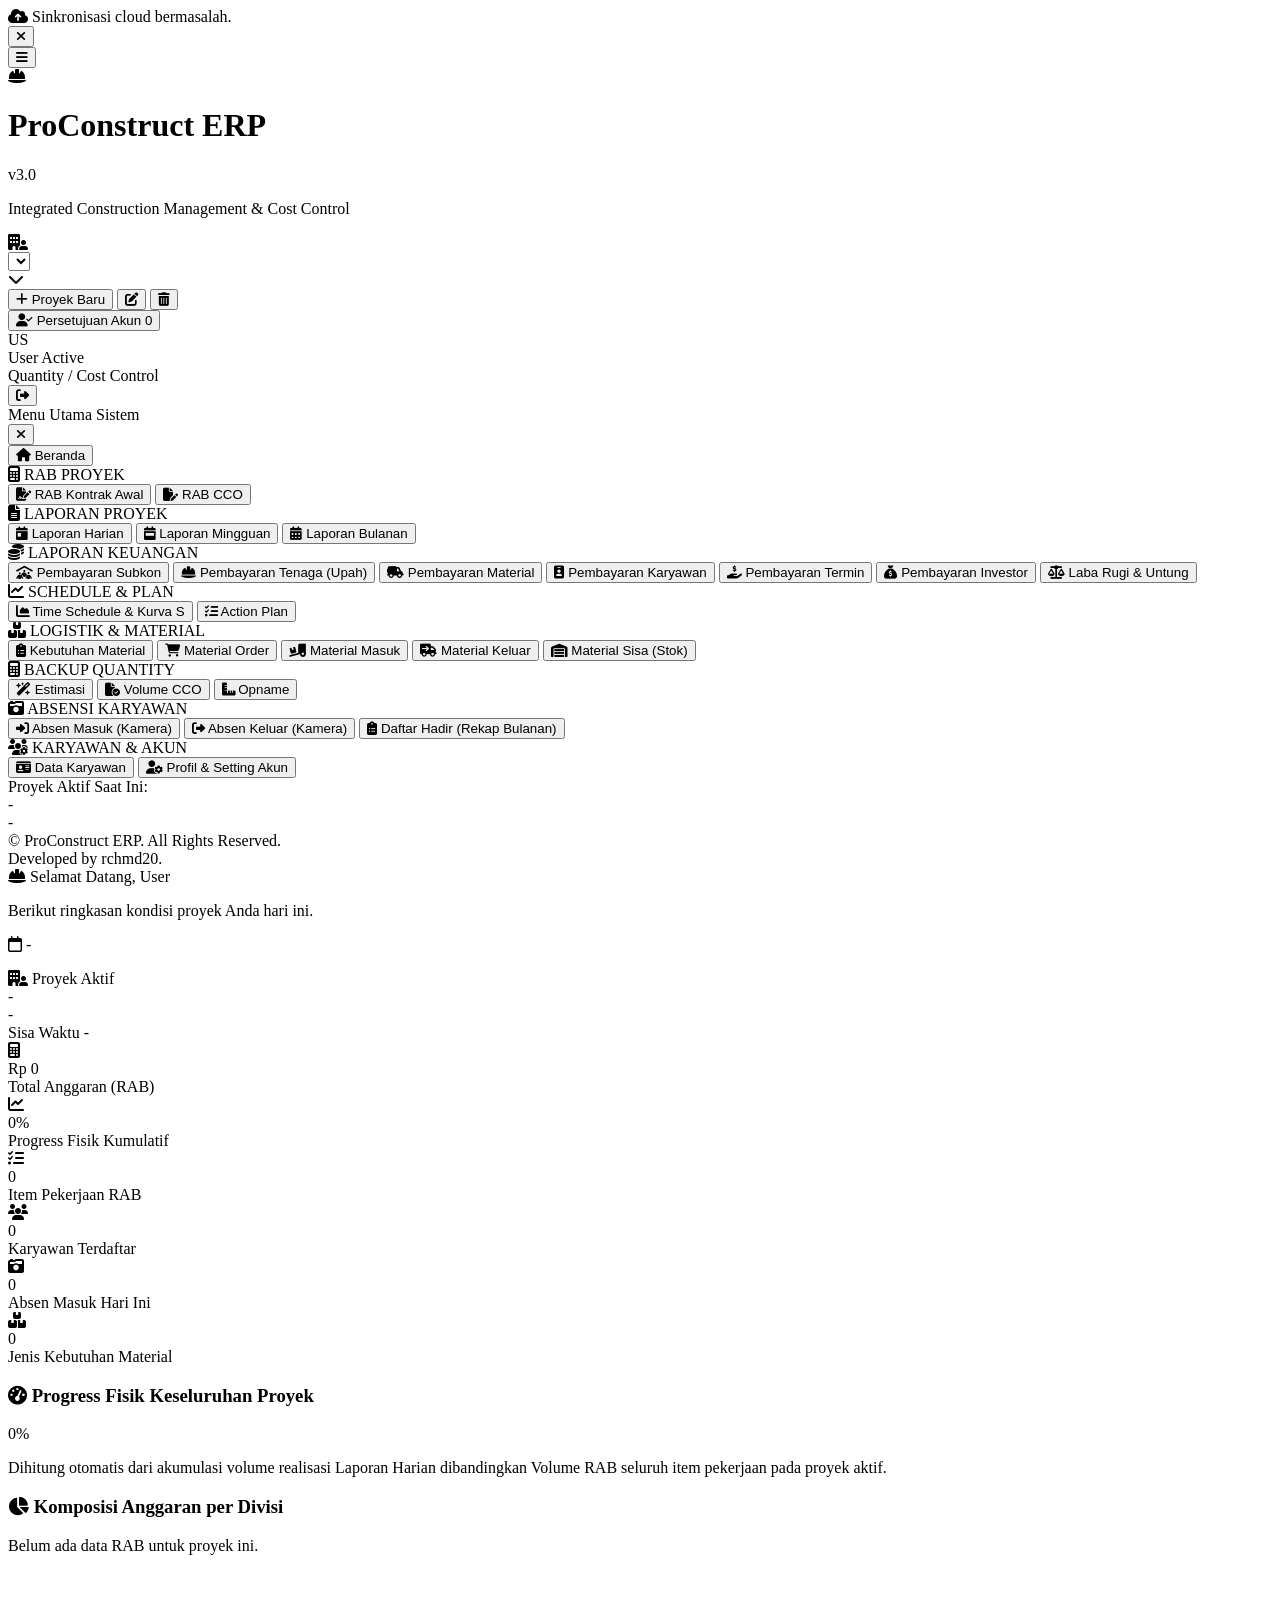
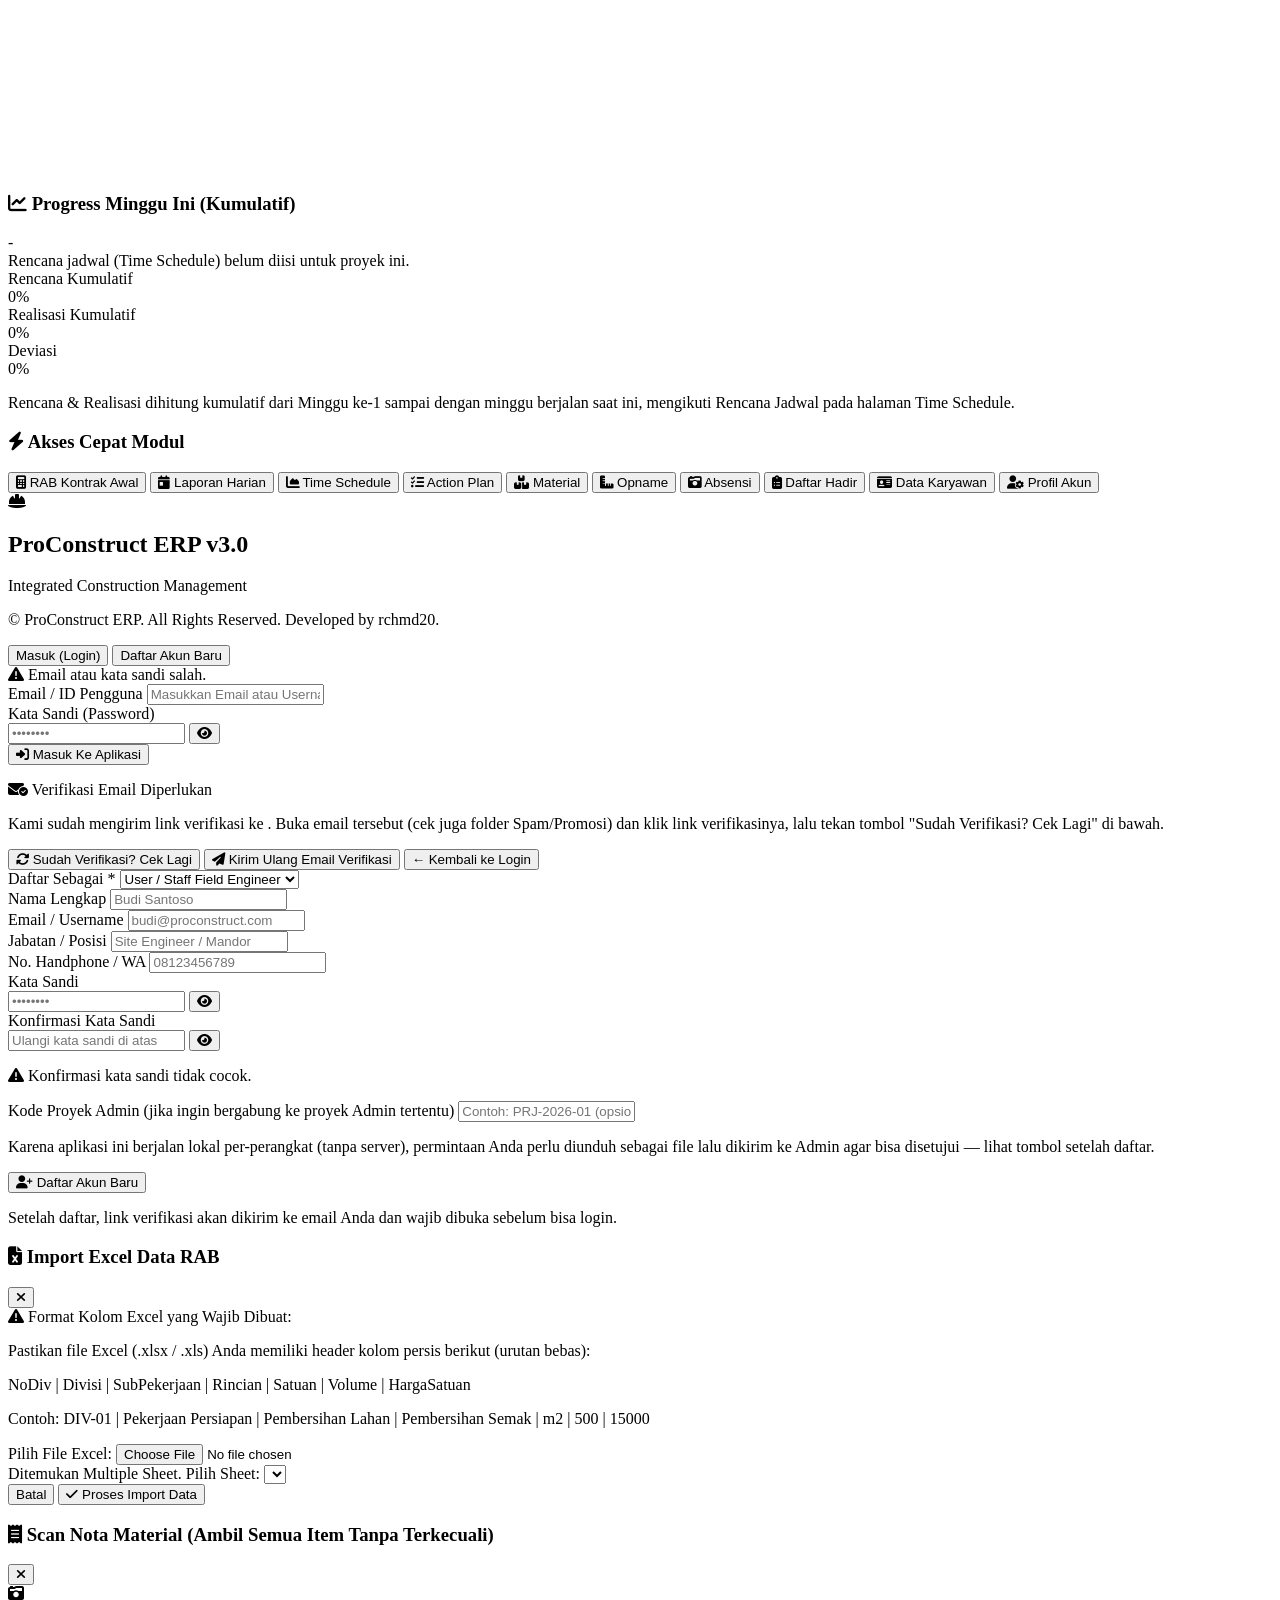
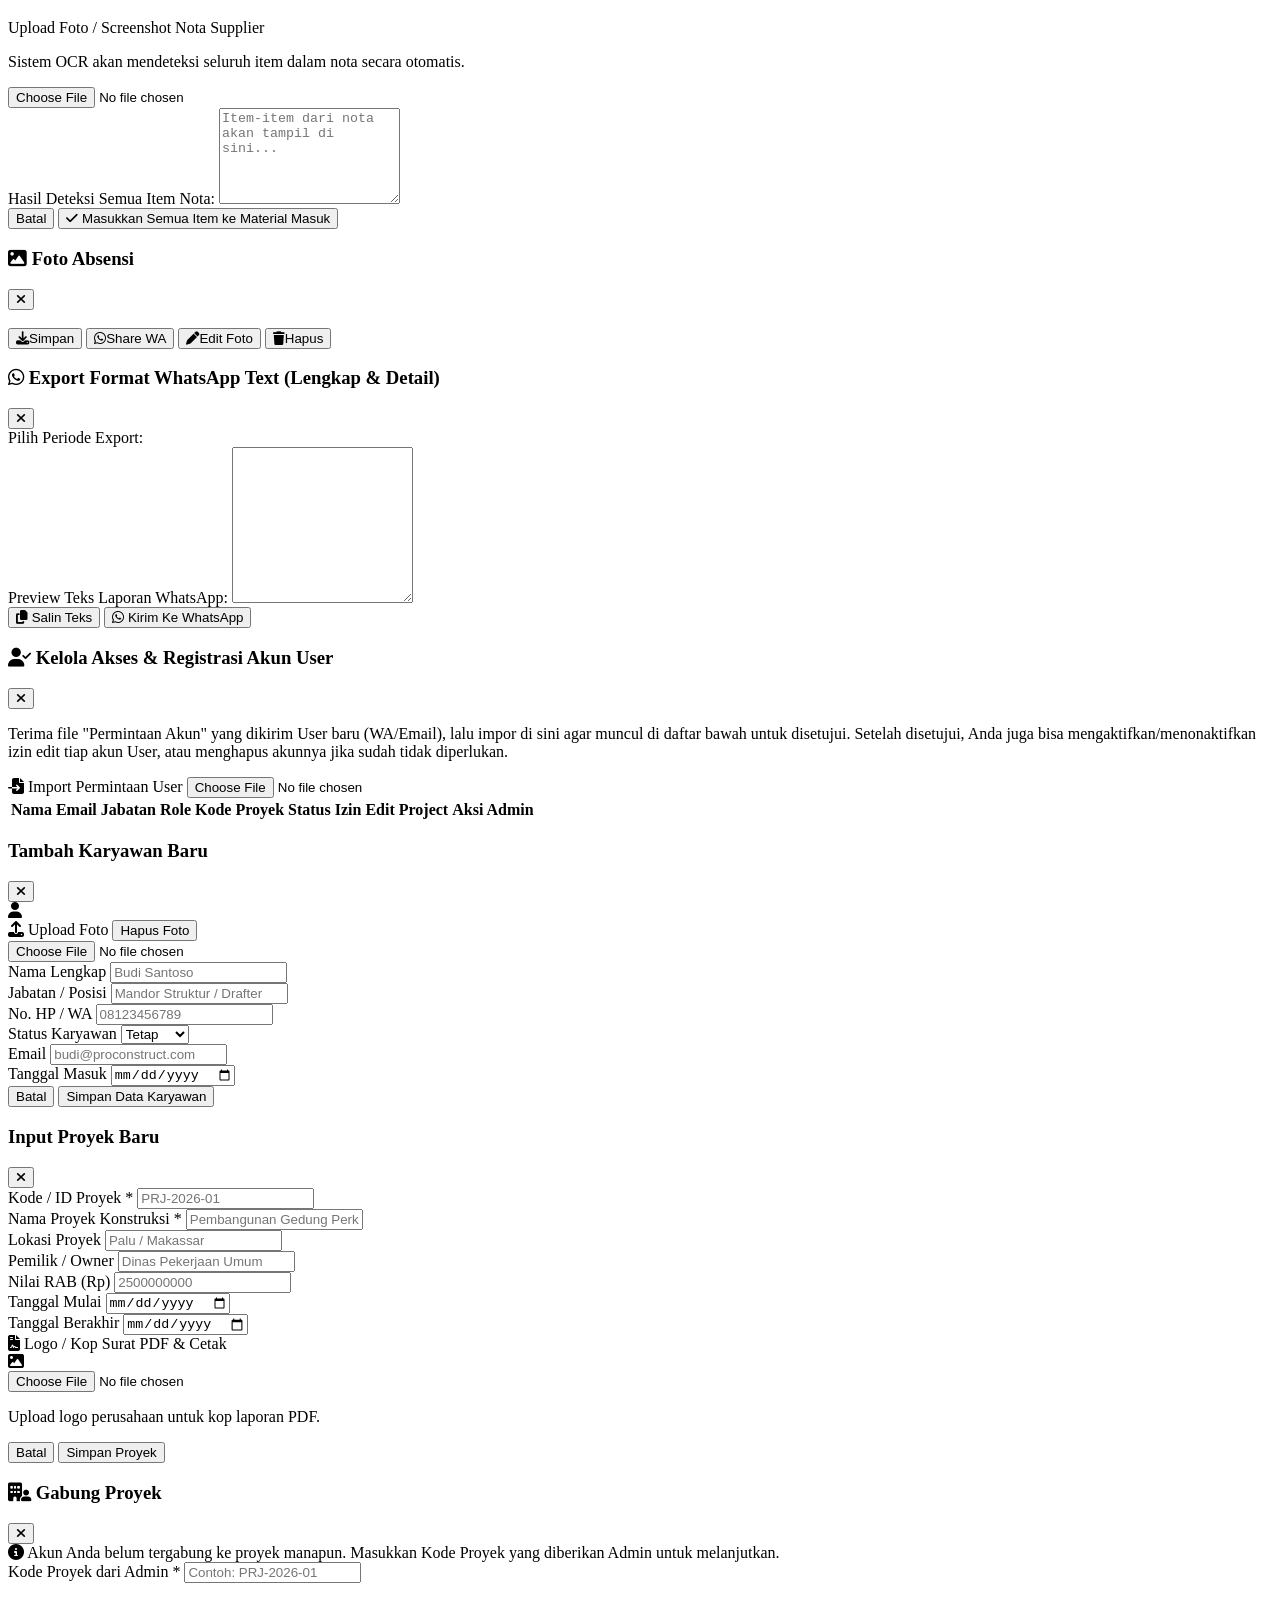
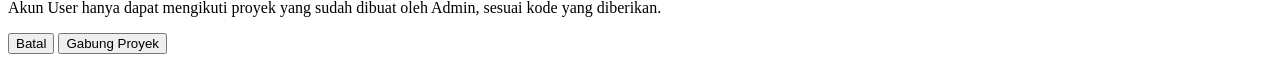
==== commit 5ebddc9a: "Add files via upload" ====
--- a/index.html
+++ b/index.html
@@ -24,175 +24,7 @@
     <script src="https://www.gstatic.com/firebasejs/10.12.2/firebase-auth-compat.js"></script>
     <script src="https://www.gstatic.com/firebasejs/10.12.2/firebase-firestore-compat.js"></script>
 
-    <style>
-        :root {
-            --bg-dark: #0f172a;
-            --bg-card: #1e293b;
-            --bg-header: #1c2541;
-            --border-color: #334155;
-            --accent-amber: #f59e0b;
-            --accent-sky: #0ea5e9;
-            --accent-emerald: #10b981;
-        }
-
-        body {
-            background-color: var(--bg-dark);
-            color: #f8fafc;
-            font-family: 'Inter', sans-serif;
-        }
-
-        .custom-scroll::-webkit-scrollbar {
-            width: 6px;
-            height: 6px;
-        }
-        .custom-scroll::-webkit-scrollbar-track {
-            background: #0f172a;
-        }
-        .custom-scroll::-webkit-scrollbar-thumb {
-            background: #334155;
-            border-radius: 4px;
-        }
-
-        .nav-sub-item {
-            transition: all 0.2s ease;
-        }
-        .nav-sub-item.active {
-            background: linear-gradient(135deg, #2563eb, #1d4ed8);
-            color: #ffffff;
-            font-weight: 600;
-            box-shadow: 0 4px 12px rgba(37, 99, 235, 0.35);
-        }
-
-        .navy-card {
-            background: linear-gradient(145deg, #1e293b, #0f172a);
-            border: 1px solid #334155;
-        }
-
-        /* ============================ */
-        /* SIDEBAR HIDE / UNHIDE + MOBILE RESPONSIVE */
-        /* ============================ */
-        #mainSidebar {
-            transition: transform 0.3s ease, width 0.3s ease, padding 0.3s ease, opacity 0.2s ease;
-        }
-        #sidebarBackdrop {
-            display: none;
-            position: fixed;
-            inset: 0;
-            background: rgba(0,0,0,0.6);
-            z-index: 55;
-        }
-        #sidebarBackdrop.active {
-            display: block;
-        }
-        @media (max-width: 767px) {
-            #mainSidebar {
-                position: fixed;
-                top: 0;
-                left: 0;
-                /* 100vh on mobile browsers includes the area hidden behind the address bar,
-                   which pushed the "Proyek Aktif" footer info off-screen. 100dvh (dynamic
-                   viewport height) tracks the real visible area so the footer stays visible. */
-                height: 100vh;
-                height: 100dvh;
-                max-height: 100dvh;
-                overflow-y: auto;
-                z-index: 60;
-                transform: translateX(-100%);
-                box-shadow: 0 0 30px rgba(0,0,0,0.5);
-                padding-bottom: env(safe-area-inset-bottom, 0px);
-            }
-            #mainSidebar.sidebar-open {
-                transform: translateX(0);
-            }
-            #mainSidebar nav {
-                /* Let the menu list shrink and scroll internally so the header and the
-                   active-project footer below it always remain fully visible. */
-                max-height: calc(100dvh - 140px);
-            }
-            #mainContentArea {
-                width: 100%;
-                min-width: 0;
-            }
-        }
-        @media (min-width: 768px) {
-            #mainSidebar.sidebar-collapsed {
-                width: 0;
-                min-width: 0;
-                padding-left: 0;
-                padding-right: 0;
-                border: 0;
-                opacity: 0;
-                overflow: hidden;
-                pointer-events: none;
-            }
-        }
-        /* Ensure content never overflows viewport width on small screens */
-        html, body {
-            max-width: 100%;
-            overflow-x: hidden;
-        }
-        #mainContentArea {
-            min-width: 0;
-        }
-        .navy-card, .content-section table {
-            max-width: 100%;
-        }
-
-        /* Supaya teks yang panjang pada SEMUA tabel data list (RAB, Material, Laporan Harian, Karyawan,
-           Time Schedule, dsb) turun ke baris baru (wrap), bukan melebarkan kolom/tabel jadi sangat lebar.
-           Lebar kolom dibuat FLEKSIBEL: browser akan mengukur lebar tiap kolom sesuai porsi isinya
-           (kolom pendek seperti No/Satuan tetap ramping, kolom teks panjang mendapat ruang lebih),
-           bukan dipaksa sama rata seperti sebelumnya. */
-        .content-section table, #modalsRoot table, table.data-table {
-            table-layout: auto;
-            width: 100%;
-        }
-        table td, table th {
-            white-space: normal;
-            word-break: normal;
-            overflow-wrap: break-word;
-            min-width: 70px;
-            max-width: 420px;
-        }
-        /* Kolom Aksi/tombol (Edit, Hapus, dsb): dibuat sekecil mungkin mengikuti isinya
-           dan tidak ikut melebar, supaya jatah lebar ekstra jatuh ke kolom teks yang butuh. */
-        table th.col-aksi, table td.col-aksi {
-            white-space: nowrap;
-            width: 1%;
-            min-width: 0;
-            max-width: none;
-        }
-        @media (max-width: 640px) {
-            table { font-size: 11px; }
-            table td, table th { max-width: 220px; min-width: 56px; }
-        }
-
-        /* Printable Kop Surat Area */
-        #printableHeader {
-            display: none;
-        }
-
-        /* ============================ */
-        /* INPUT TANGGAL - SERAGAM DI SELURUH HALAMAN */
-        /* Klik di mana saja pada kotak input akan membuka kalender (lihat JS showPicker di bawah),
-           dan tombol "hapus" (x) bawaan browser disembunyikan karena membingungkan/tidak jelas fungsinya. */
-        /* ============================ */
-        input[type="date"] {
-            cursor: pointer;
-            color-scheme: dark;
-        }
-        input[type="date"]::-webkit-clear-button {
-            display: none;
-            -webkit-appearance: none;
-        }
-        input[type="date"]::-webkit-inner-spin-button {
-            display: none;
-            -webkit-appearance: none;
-        }
-        input[type="date"]::-webkit-calendar-picker-indicator {
-            cursor: pointer;
-        }
-    </style>
+    <link rel="stylesheet" href="css/styles.css">
 </head>
 <body class="custom-scroll min-h-screen flex flex-col">
 
@@ -522,6 +354,7 @@
                 <div id="sidebarProjectTitle" class="font-bold text-amber-400 break-words whitespace-normal text-xs">-</div>
                 <div id="sidebarProjectSub" class="text-[10px] text-slate-300 break-words whitespace-normal">-</div>
             </div>
+
             <!-- Copyright Footer -->
             <div class="text-center text-[10px] text-slate-500 shrink-0 pb-1">
                 &copy; <span id="copyrightYearSidebar"></span> ProConstruct ERP. All Rights Reserved.<br>Developed by rchmd20.
@@ -899,6 +732,7 @@
                         <p class="text-xs text-slate-400 mt-0.5">Catat perubahan kontrak (pekerjaan tambah, kurang, baru, atau dihilangkan) lengkap dengan justifikasinya. CCO 1 mengacu ke RAB Kontrak Awal, CCO 2 mengacu ke hasil CCO 1, dan seterusnya berantai.</p>
                     </div>
                 </div>
+
                 <div id="rabCcoReadOnlyNotice" class="hidden navy-card p-3 rounded-2xl border border-slate-600 text-xs text-slate-300 flex items-center space-x-2">
                     <i class="fa-solid fa-lock text-amber-400"></i>
                     <span>Halaman RAB CCO bersifat lihat-saja (read-only) untuk akun User. Hanya Admin yang dapat menambah, mengubah, atau menghapus CCO.</span>
@@ -1339,6 +1173,7 @@
                         </button>
                     </div>
                 </div>
+
                 <div class="navy-card p-4 rounded-2xl space-y-4">
                     <div class="flex flex-col sm:flex-row sm:items-center justify-between gap-3 text-xs border-b border-slate-700 pb-3">
                         <div class="flex items-center space-x-2">
@@ -1380,6 +1215,7 @@
                         </div>
                     </div>
                 </div>
+
                 <div class="navy-card rounded-2xl overflow-hidden shadow-xl">
                     <div class="p-3 bg-[#0b132b] border-b border-slate-700 flex flex-col sm:flex-row sm:items-center justify-between gap-3">
                         <span class="font-bold text-xs text-slate-200">Progress Item Pekerjaan (mengikuti data RAB) &mdash; Volume Bulan Ini Otomatis Dari Total Volume Mingguan</span>
@@ -1619,7 +1455,7 @@
 
                 <!-- FORM INPUT VOLUME RENCANA & MINGGU PELAKSANAAN PER PEKERJAAN (SUB RAB) -->
                 <div class="navy-card p-4 rounded-2xl space-y-3">
-                    <h3 id="tsFormTitle" class="text-xs font-bold text-white uppercase tracking-wider border-b border-slate-700 pb-2">Atur Rencana Volume & Minggu Pelaksanaan Per Pekerjaan</h3>
+                    <h3 id="tsFormTitle" class="text-xs font-bold text-white uppercase tracking-wider border-b border-slate-700 pb-2">Atur Rencana Bobot & Minggu Pelaksanaan Per Pekerjaan</h3>
                     <form id="formDivSchedule" onsubmit="handleDivScheduleSubmit(event)" class="space-y-3 text-xs">
                         <input type="hidden" id="tsEditId" value="">
 
@@ -1631,22 +1467,18 @@
                         </div>
 
                         <div id="tsBobotInfo" class="text-[11px] text-slate-400 leading-relaxed"></div>
+
                         <div>
-                            <label class="block text-slate-400 mb-1">Volume Rencana TOTAL untuk Periode Ini (dibagi rata ke tiap minggu yang dipilih)</label>
-                            <input type="number" step="any" min="0" id="tsVolume" oninput="updateTsBobotInfo()" placeholder="mis. 200" class="w-full bg-[#0b132b] border border-slate-700 rounded-lg px-3 py-2 text-white font-mono">
+                            <label class="block text-slate-400 mb-1">Minggu Ke-</label>
+                            <select id="tsWeekPicker" required onchange="updateTsBobotInfo()" class="w-full bg-[#0b132b] border border-slate-700 rounded-lg px-3 py-2 text-white">
+                                <!-- JS Populated -->
+                            </select>
                         </div>
 
                         <div>
-                            <label class="block text-slate-400 mb-1">Pilih Minggu Ke- (bisa tambah/hapus lebih dari 1 minggu)</label>
-                            <div class="flex items-center gap-2">
-                                <select id="tsWeekPicker" class="flex-1 bg-[#0b132b] border border-slate-700 rounded-lg px-3 py-2 text-white">
-                                    <!-- JS Populated -->
-                                </select>
-                                <button type="button" onclick="addTsWeek()" class="bg-sky-600 hover:bg-sky-500 text-white px-3 py-2 rounded-lg font-bold whitespace-nowrap">
-                                    <i class="fa-solid fa-plus"></i> Tambah
-                                </button>
-                            </div>
-                            <div id="tsWeeksChipContainer" class="flex flex-wrap gap-1.5 mt-2"></div>
+                            <label class="block text-slate-400 mb-1">Bobot Rencana KHUSUS Minggu Ini (%) (tidak digabung/dibagi dengan minggu lain)</label>
+                            <input type="number" step="any" min="0" max="100" id="tsBobot" oninput="updateTsBobotInfo()" placeholder="mis. 5.25" class="w-full bg-[#0b132b] border border-slate-700 rounded-lg px-3 py-2 text-white font-mono">
+                            <p class="text-[10px] text-slate-500 mt-1">Kalau pekerjaan ini dikerjakan bertahap di beberapa minggu, simpan rencana ini dulu, lalu ulangi form ini untuk minggu berikutnya dengan bobot (%) masing-masing minggu. Total bobot seluruh minggu untuk 1 pekerjaan tidak boleh melebihi Bobot RAB Kontrak pekerjaan itu sendiri (lihat info di atas form).</p>
                         </div>
 
                         <div class="flex items-end space-x-2 pt-1">
@@ -1668,7 +1500,7 @@
                     <div class="overflow-x-auto">
                         <table class="w-full text-left text-xs text-slate-300">
                             <thead class="bg-[#1c2541] text-slate-400 text-[11px] uppercase">
-                                <tr><th class="p-3">No.</th><th class="p-3">Pekerjaan</th><th class="p-3">Volume Rencana</th><th class="p-3">Minggu Ke-</th><th class="p-3">Bobot Ekuivalen</th><th class="p-3 text-center col-aksi">Aksi</th></tr>
+                                <tr><th class="p-3">No.</th><th class="p-3">Pekerjaan</th><th class="p-3">Bobot Rencana (%)</th><th class="p-3">Minggu Ke-</th><th class="p-3 text-center col-aksi">Aksi</th></tr>
                             </thead>
                             <tbody id="tsJadwalListBody"></tbody>
                         </table>
@@ -2008,6 +1840,7 @@
                 <!-- AREA DETAIL PERHITUNGAN UNTUK 1 ITEM PEKERJAAN PADA CCO TERPILIH -->
                 <div id="volCcoDetailArea" class="hidden space-y-6">
                     <div id="volCcoJudulInfo" class="text-[11px] text-slate-400"></div>
+
                     <!-- FORM TAMBAH/EDIT BARIS PERHITUNGAN -->
                     <div class="navy-card p-5 rounded-2xl space-y-4">
                         <div class="flex items-center justify-between border-b border-slate-700 pb-2">
@@ -2175,6 +2008,7 @@
                         Hasil opname bersih (Tambah &ndash; Kurang) tiap item pada minggu terpilih akan otomatis masuk sebagai "Volume Minggu Ini" pada halaman Laporan Mingguan.
                     </div>
                 </div>
+
                 <!-- TABEL RINCIAN HASIL OPNAME PER ITEM PEKERJAAN RAB -->
                 <div class="navy-card rounded-2xl overflow-hidden shadow-xl">
                     <div class="p-3 bg-[#0b132b] border-b border-slate-700 flex flex-col sm:flex-row sm:items-center justify-between gap-3">
@@ -2237,6 +2071,7 @@
                                     </select>
                                 </div>
                             </div>
+
                             <div>
                                 <label class="block text-slate-400 mb-1">Metode Input Perhitungan</label>
                                 <select id="bqOpMetode" onchange="renderBqOpnameFormFields()" class="w-full bg-[#0b132b] border border-slate-700 rounded-lg px-3 py-2 text-white">
@@ -2614,6 +2449,7 @@
                             </label>
                             <input type="file" id="userPhotoInput" accept="image/*" onchange="handleUserPhotoUpload(event)" class="hidden">
                         </div>
+
                         <div>
                             <h3 id="profNameTitle" class="font-bold text-base text-white">Name</h3>
                             <p id="profRoleTitle" class="text-xs text-sky-400 font-semibold">Position</p>
@@ -2655,6 +2491,7 @@
                                     <input type="password" id="profInputPassword" placeholder="Biarkan kosong jika tidak diganti" class="w-full bg-[#0b132b] border border-slate-700 rounded-lg px-3 py-2 text-white">
                                 </div>
                             </div>
+
                             <div class="pt-2 flex justify-end">
                                 <button type="submit" class="bg-amber-500 hover:bg-amber-400 text-slate-950 font-bold py-2.5 px-6 rounded-xl transition">
                                     <i class="fa-solid fa-floppy-disk mr-1"></i> Simpan Perubahan Profil
@@ -3200,9974 +3037,21 @@
     </div>
 
     <!-- MAIN JAVASCRIPT LOGIC -->
-    <script>
-        // ===================================================================
-        // INITIAL STATE & STORAGE MANAGEMENT
-        // ===================================================================
-        
-        let projects = JSON.parse(localStorage.getItem('erp_projects')) || [
-            {
-                id: 'PRJ-01',
-                kode: 'PRJ-2026-01',
-                nama: 'Pembangunan Gedung Perkantoran 5 Lantai',
-                lokasi: 'Makassar',
-                owner: 'PT. Pembangunan Sejahtera',
-                nilai: 1500000000,
-                tglMulai: '2026-01-01',
-                tglSelesai: '2026-06-30',
-                logo: '',
-                ppn: 11,
-                pph: 2,
-                ownerId: 'USR-01' // Pemilik proyek (Admin). Dipakai agar akun baru tidak melihat data akun demo/admin lain.
-            }
-        ];
-        let activeProjectId = localStorage.getItem('erp_active_project') || 'PRJ-01';
-
-        let users = JSON.parse(localStorage.getItem('erp_users')) || [
-            {
-                id: 'USR-01',
-                name: 'Administrator Proyek',
-                email: 'ertwenty',
-                pass: 'twentyer',
-                role: 'Admin',
-                position: 'Project Manager',
-                phone: '081234567890',
-                status: 'Approved',
-                photo: ''
-            }
-        ];
-
-        // Sesi login memakai sessionStorage (bukan localStorage) agar setiap aplikasi benar-benar
-        // ditutup (tab/app ditutup) lalu dibuka kembali, pengguna WAJIB login ulang dari halaman Login.
-        let currentUser = JSON.parse(sessionStorage.getItem('erp_current_user')) || null;
-
-        let rabData = JSON.parse(localStorage.getItem('erp_rab')) || [
-            { id: 1, projId: 'PRJ-01', noDiv: 'DIV-01', div: 'Pekerjaan Persiapan', sub: 'Pembersihan Lahan', rincian: 'Pembersihan Rumput & Semak', satuan: 'm2', volume: 500, harga: 15000 },
-            { id: 2, projId: 'PRJ-01', noDiv: 'DIV-01', div: 'Pekerjaan Persiapan', sub: 'Pagar Pengaman', rincian: 'Pemasangan Pagar Seng', satuan: 'm1', volume: 120, harga: 150000 },
-            { id: 3, projId: 'PRJ-01', noDiv: 'DIV-02', div: 'Pekerjaan Pondasi', sub: 'Galian Tanah', rincian: 'Galian Pondasi Footplat', satuan: 'm3', volume: 150, harga: 85000 }
-        ];
-
-        let lapHarianData = JSON.parse(localStorage.getItem('erp_lap_harian')) || [];
-        // Kendala & Notulen: terpisah dari input pekerjaan, 1x input per tanggal per proyek, bisa diedit.
-        let lapHarianKendalaData = JSON.parse(localStorage.getItem('erp_lap_harian_kendala')) || [];
-        let lapMingguanData = JSON.parse(localStorage.getItem('erp_lap_mingguan')) || [];
-        let divScheduleData = JSON.parse(localStorage.getItem('erp_div_schedule')) || [];
-        // Minggu-minggu yang sedang dipilih pada form Time Schedule (sebelum disimpan) - state sementara di memori
-        let tsSelectedWeeks = [];
-        let kebutuhanMatData = JSON.parse(localStorage.getItem('erp_kebutuhan_mat')) || [
-            { id: 1, projId: 'PRJ-01', nama: 'Semen Gresik 50kg', satuan: 'Sak', volume: 200, harga: 68000, supplier: 'TB Sinar Jaya' },
-            { id: 2, projId: 'PRJ-01', nama: 'Besi Beton Ø12mm', satuan: 'Batang', volume: 150, harga: 95000, supplier: 'TB Baja Utama' }
-        ];
-
-        let materialOrderData = JSON.parse(localStorage.getItem('erp_mat_order')) || [];
-        let materialMasukData = JSON.parse(localStorage.getItem('erp_mat_masuk')) || [];
-        let materialKeluarData = JSON.parse(localStorage.getItem('erp_mat_keluar')) || [];
-        let karyawanData = JSON.parse(localStorage.getItem('erp_karyawan')) || [
-            { id: 1, projId: 'PRJ-01', nama: 'Budi Santoso', jabatan: 'Mandor Struktur', hp: '08123456789', email: 'budi@gmail.com', status: 'Tetap', tglMasuk: '2026-01-05', photo: '' },
-            { id: 2, projId: 'PRJ-01', nama: 'Andi Pratama', jabatan: 'Tukang Batu', hp: '08198765432', email: 'andi@gmail.com', status: 'Kontrak', tglMasuk: '2026-01-10', photo: '' }
-        ];
-        let absenMasukData = JSON.parse(localStorage.getItem('erp_absen_masuk')) || [];
-        let absenKeluarData = JSON.parse(localStorage.getItem('erp_absen_keluar')) || [];
-        let leaveData = JSON.parse(localStorage.getItem('erp_leave')) || []; // Izin / Sakit / Cuti
-        let bqResultsData = JSON.parse(localStorage.getItem('erp_bq_results')) || [];
-        // Data Opname Lapangan (Backup Quantity > Opname): tiap baris = 1 hitungan opname untuk 1 item pekerjaan RAB
-        let bqOpnameData = JSON.parse(localStorage.getItem('erp_bq_opname')) || [];
-        // Daftar CCO (Contract Change Order/adendum) per proyek: { id, projId, nomor, tanggal, keterangan }
-        let rabCcoList = JSON.parse(localStorage.getItem('erp_rab_cco_list')) || [];
-        // Baris perubahan per CCO: { id, projId, ccoId, refId, tipe: 'ubah'|'baru'|'hilang', ...field RAB, justifikasi, order }
-        let rabCcoItems = JSON.parse(localStorage.getItem('erp_rab_cco_items')) || [];
-        // Rincian hasil hitung ulang volume per item pekerjaan acuan pada tiap CCO (metode sama seperti Opname)
-        let volCcoData = JSON.parse(localStorage.getItem('erp_vol_cco')) || [];
-        // Penanda kombinasi (item pekerjaan, minggu) yang SUDAH PERNAH disentuh user - diisi manual, hasil
-        // salinan otomatis dari minggu lalu, ATAU baris terakhirnya sengaja dihapus sampai kosong. Dipakai
-        // supaya fitur "salin otomatis dari minggu lalu" tidak menghidupkan kembali baris yang memang sengaja
-        // dihapus user sampai kosong (kalau hanya mengandalkan "apakah minggu ini masih ada barisnya", minggu
-        // yang barusan dikosongkan lewat hapus akan dianggap "belum pernah diisi" dan disalin ulang lagi).
-        let bqOpnameTouchedWeeks = JSON.parse(localStorage.getItem('erp_bq_opname_touched')) || [];
-
-        // ===================================================================
-        // FIREBASE CLOUD SYNC — supaya data terbagi & tersinkron di semua device/pengguna
-        // ===================================================================
-        // Semua logika aplikasi TETAP membaca/menulis dari variabel & localStorage seperti biasa
-        // (tidak ada refactor besar). Lapisan ini hanya "mencerminkan" nilai localStorage ke
-        // Firestore, dan sebaliknya menerapkan perubahan dari perangkat lain ke localStorage +
-        // variabel di memori, lalu me-render ulang tampilan. Login/otentikasi APLIKASI tetap
-        // pakai sistem akun sendiri (email/password custom) seperti sebelumnya — Firebase Auth
-        // di sini hanya dipakai secara anonim di belakang layar agar Firestore Security Rules
-        // bisa mensyaratkan "harus sudah terautentikasi" tanpa mengubah alur login yang ada.
-        const firebaseConfig = {
-            apiKey: "AIzaSyCnJcW7hnd37mcli4WtuknrlrcIrkAnicU",
-            authDomain: "proconstruct-erp.firebaseapp.com",
-            projectId: "proconstruct-erp",
-            storageBucket: "proconstruct-erp.firebasestorage.app",
-            messagingSenderId: "432558806812",
-            appId: "1:432558806812:web:024d81ac1c59859ca78cd9",
-            measurementId: "G-GSWLM44JX8"
-        };
-        let cloudDb = null;
-        let cloudReady = false;
-
-        // Tampilkan pesan error sinkronisasi cloud langsung di layar (bukan cuma di console),
-        // supaya masalah "akun tidak sinkron lintas device" bisa langsung diketahui akar penyebabnya.
-        function showCloudSyncError(context, err) {
-            console.error(context, err);
-            const code = err && err.code ? err.code : '';
-            let hint = '';
-            if (code === 'auth/operation-not-allowed') {
-                hint = 'Aktifkan "Anonymous" di Firebase Console > Authentication > Sign-in method.';
-            } else if (code === 'permission-denied' || /insufficient permissions/i.test(err && err.message || '')) {
-                hint = 'Perbaiki Firestore Security Rules agar mengizinkan akses untuk user terautentikasi (allow read, write: if request.auth != null;).';
-            } else if (code === 'unavailable' || code === 'auth/network-request-failed') {
-                hint = 'Periksa koneksi internet perangkat ini.';
-            } else if (/firestore has not been used|database.*not.*exist/i.test(err && err.message || '')) {
-                hint = 'Buat Firestore Database (Native mode) di Firebase Console untuk project ini.';
-            } else {
-                hint = 'Buka Console (F12) untuk detail teknis, atau cek pengaturan Firebase Console.';
-            }
-            const text = `Sinkronisasi cloud gagal (${context}): ${(err && err.message) || 'Tidak diketahui'}. ${hint}`;
-            const banner = document.getElementById('cloudSyncBanner');
-            const banterText = document.getElementById('cloudSyncBannerText');
-            if (banner && banterText) {
-                banterText.innerText = text;
-                banner.classList.remove('hidden');
-            }
-        }
-
-        try {
-            firebase.initializeApp(firebaseConfig);
-            cloudDb = firebase.firestore();
-            firebase.auth().signInAnonymously().catch(err => showCloudSyncError('Login Anonim ke Firebase', err));
-            firebase.auth().onAuthStateChanged(u => { cloudReady = !!u; if (u) startGlobalCloudSync(); });
-        } catch (err) {
-            showCloudSyncError('Inisialisasi Firebase', err);
-        }
-
-        // Kunci localStorage yang bersifat GLOBAL (dipakai lintas semua workspace: daftar akun & daftar proyek)
-        const CLOUD_GLOBAL_FIELD = { erp_users: 'users', erp_projects: 'projects' };
-        // Kunci localStorage yang bersifat PER-WORKSPACE (data operasional 1 admin/perusahaan)
-        const CLOUD_WORKSPACE_FIELD = {
-            erp_rab: 'rab', erp_lap_harian: 'lapHarian', erp_lap_harian_kendala: 'lapHarianKendala',
-            erp_lap_mingguan: 'lapMingguan', erp_div_schedule: 'divSchedule', erp_kebutuhan_mat: 'kebutuhanMat',
-            erp_mat_order: 'materialOrder', erp_mat_masuk: 'materialMasuk', erp_mat_keluar: 'materialKeluar',
-            erp_karyawan: 'karyawan',
-            erp_leave: 'leave', erp_bq_results: 'bqResults', erp_bq_opname: 'bqOpname',
-            erp_rab_cco_list: 'rabCcoList', erp_rab_cco_items: 'rabCcoItems', erp_vol_cco: 'volCco', erp_pay: 'pay'
-        };
-        // erp_absen_masuk & erp_absen_keluar SENGAJA TIDAK dimasukkan ke CLOUD_WORKSPACE_FIELD di atas.
-        // Kedua data ini memuat FOTO (base64) yang bisa besar, sehingga kalau digabung jadi 1 field string
-        // raksasa di dalam 1 dokumen workspace (bersama RAB, laporan, dst), total ukuran dokumen sangat mudah
-        // melewati batas keras Firestore: 1 dokumen maksimal 1.048.576 byte (1 MiB) - persis penyebab error
-        // "Document ... cannot be written because its size ... exceeds the maximum allowed size of 1,048,576 bytes".
-        // Sebagai gantinya, tiap record absen disimpan sebagai 1 DOKUMEN TERPISAH di dalam SUB-COLLECTION
-        // workspaces/{wsId}/absenMasuk/{id} & workspaces/{wsId}/absenKeluar/{id) - lihat
-        // CLOUD_WORKSPACE_SUBCOLLECTION, pushAbsenRecordToCloud(), dan startAbsenSubcollectionSync() di bawah.
-        const CLOUD_WORKSPACE_SUBCOLLECTION = {
-            erp_absen_masuk: { sub: 'absenMasuk', getArray: () => absenMasukData },
-            erp_absen_keluar: { sub: 'absenKeluar', getArray: () => absenKeluarData }
-        };
-        let cloudWorkspaceId = null;
-        let cloudWorkspaceUnsub = null;
-        let cloudGlobalUnsub = null;
-        let cloudApplyingRemote = false; // true selagi menerapkan data dari cloud, agar tidak ter-push balik (loop)
-        let cloudPushTimers = {};
-
-        // Tulis ulang variabel-variabel data di memori dari localStorage (dipanggil setelah menerima update dari cloud)
-        function reloadAppDataFromLocalStorage(keys) {
-            keys.forEach(k => {
-                switch (k) {
-                    case 'erp_projects': projects = JSON.parse(localStorage.getItem(k)) || []; break;
-                    case 'erp_users': users = JSON.parse(localStorage.getItem(k)) || []; break;
-                    case 'erp_rab': rabData = JSON.parse(localStorage.getItem(k)) || []; break;
-                    case 'erp_lap_harian': lapHarianData = JSON.parse(localStorage.getItem(k)) || []; break;
-                    case 'erp_lap_harian_kendala': lapHarianKendalaData = JSON.parse(localStorage.getItem(k)) || []; break;
-                    case 'erp_lap_mingguan': lapMingguanData = JSON.parse(localStorage.getItem(k)) || []; break;
-                    case 'erp_div_schedule': divScheduleData = JSON.parse(localStorage.getItem(k)) || []; break;
-                    case 'erp_kebutuhan_mat': kebutuhanMatData = JSON.parse(localStorage.getItem(k)) || []; break;
-                    case 'erp_mat_order': materialOrderData = JSON.parse(localStorage.getItem(k)) || []; break;
-                    case 'erp_mat_masuk': materialMasukData = JSON.parse(localStorage.getItem(k)) || []; break;
-                    case 'erp_mat_keluar': materialKeluarData = JSON.parse(localStorage.getItem(k)) || []; break;
-                    case 'erp_karyawan': karyawanData = JSON.parse(localStorage.getItem(k)) || []; break;
-                    case 'erp_absen_masuk': absenMasukData = JSON.parse(localStorage.getItem(k)) || []; break;
-                    case 'erp_absen_keluar': absenKeluarData = JSON.parse(localStorage.getItem(k)) || []; break;
-                    case 'erp_leave': leaveData = JSON.parse(localStorage.getItem(k)) || []; break;
-                    case 'erp_bq_results': bqResultsData = JSON.parse(localStorage.getItem(k)) || []; break;
-                    case 'erp_bq_opname': bqOpnameData = JSON.parse(localStorage.getItem(k)) || []; break;
-                    case 'erp_bq_opname_touched': bqOpnameTouchedWeeks = JSON.parse(localStorage.getItem(k)) || []; break;
-                    case 'erp_rab_cco_list': rabCcoList = JSON.parse(localStorage.getItem(k)) || []; break;
-                    case 'erp_rab_cco_items': rabCcoItems = JSON.parse(localStorage.getItem(k)) || []; break;
-                    case 'erp_vol_cco': volCcoData = JSON.parse(localStorage.getItem(k)) || []; break;
-                    case 'erp_pay': payData = JSON.parse(localStorage.getItem(k)) || []; break;
-                }
-            });
-            // Jika sesi sedang login, refresh currentUser dari daftar users terbaru (mis. status approval berubah)
-            if (currentUser) {
-                const fresh = users.find(u => u.id === currentUser.id);
-                if (fresh) { currentUser = fresh; sessionStorage.setItem('erp_current_user', JSON.stringify(currentUser)); }
-            }
-            if (typeof renderActiveTabContent === 'function' && currentUser) {
-                try {
-                    updateSidebarProjectInfo();
-                    initProjectSelector();
-                    if (typeof checkAdminPendingCount === 'function') checkAdminPendingCount();
-                    renderActiveTabContent();
-                } catch (err) { /* halaman tertentu mungkin belum siap render, aman diabaikan */ }
-            }
-        }
-
-        function workspaceIdForUser(user) {
-            if (!user) return null;
-            if (user.role === 'Admin') return String(user.id);
-            const proj = projects.find(p => p.id === user.projectId);
-            return proj ? String(proj.ownerId) : null;
-        }
-
-        // Gabungkan array JSON dari cloud & lokal berdasarkan 'id' (bukan timpa mentah).
-        // Ini mencegah data yang baru dibuat di device ini (tapi belum sempat terkirim ke cloud
-        // karena delay/izin/koneksi) hilang tertimpa saat versi lama dari cloud diterima kembali.
-        function mergeJsonArraysById(remoteJson, localJson) {
-            let remoteArr, localArr;
-            try { remoteArr = JSON.parse(remoteJson); } catch (e) { remoteArr = []; }
-            try { localArr = JSON.parse(localJson); } catch (e) { localArr = []; }
-            if (!Array.isArray(remoteArr)) remoteArr = [];
-            if (!Array.isArray(localArr)) localArr = [];
-            const map = new Map();
-            remoteArr.forEach(item => { if (item && item.id != null) map.set(item.id, item); });
-            localArr.forEach(item => { if (item && item.id != null && !map.has(item.id)) map.set(item.id, item); });
-            return JSON.stringify(Array.from(map.values()));
-        }
-
-        // Dorong 1 key localStorage GLOBAL (users/projects) ke Firestore (debounced)
-        function pushGlobalKeyToCloud(key) {
-            if (!cloudDb || !cloudReady || cloudApplyingRemote) return;
-            const field = CLOUD_GLOBAL_FIELD[key];
-            if (!field) return;
-            clearTimeout(cloudPushTimers['g_' + key]);
-            cloudPushTimers['g_' + key] = setTimeout(() => {
-                cloudDb.collection('global').doc('main').set({ [field]: localStorage.getItem(key) || '[]' }, { merge: true })
-                    .catch(err => showCloudSyncError('Kirim data akun/proyek ke cloud', err));
-            }, 400);
-        }
-
-        // Dorong 1 key localStorage PER-WORKSPACE ke Firestore (debounced)
-        function pushWorkspaceKeyToCloud(key) {
-            if (!cloudDb || !cloudReady || cloudApplyingRemote || !cloudWorkspaceId) return;
-            const field = CLOUD_WORKSPACE_FIELD[key];
-            if (!field) return;
-            clearTimeout(cloudPushTimers['w_' + key]);
-            cloudPushTimers['w_' + key] = setTimeout(() => {
-                cloudDb.collection('workspaces').doc(cloudWorkspaceId).set({ [field]: localStorage.getItem(key) || '[]' }, { merge: true })
-                    .catch(err => showCloudSyncError('Kirim data proyek ke cloud', err));
-            }, 400);
-        }
-
-        // Dorong 1 RECORD absensi (Absen Masuk/Keluar, termasuk foto) sebagai 1 dokumen terpisah di sub-collection,
-        // BUKAN digabung ke field raksasa di dokumen workspace utama. Ini yang mencegah error "document size exceeds
-        // 1 MiB" pada Firestore ketika jumlah foto absensi terus bertambah banyak.
-        function pushAbsenRecordToCloud(localKey, record) {
-            if (!cloudDb || !cloudReady || !cloudWorkspaceId || !record || record.id == null) return;
-            const conf = CLOUD_WORKSPACE_SUBCOLLECTION[localKey];
-            if (!conf) return;
-            cloudDb.collection('workspaces').doc(cloudWorkspaceId).collection(conf.sub).doc(String(record.id)).set(record)
-                .catch(err => showCloudSyncError('Kirim data absensi ke cloud', err));
-        }
-
-        let cloudAbsenUnsubs = [];
-        const _migratedAbsenWorkspaces = new Set();
-
-        // Dengarkan perubahan sub-collection Absen Masuk/Keluar secara realtime, & lakukan migrasi 1x untuk
-        // membersihkan field lama (absenMasuk/absenKeluar) yang mungkin masih tersimpan sebagai field raksasa
-        // di dokumen workspace utama dari versi aplikasi sebelumnya, serta memastikan data lokal saat ini juga
-        // sudah tersalin ke sub-collection cloud (aman dijalankan berkali-kali/idempotent).
-        function startAbsenSubcollectionSync(wsId) {
-            stopAbsenSubcollectionSync();
-            if (!cloudDb || !wsId) return;
-            const mainDocRef = cloudDb.collection('workspaces').doc(wsId);
-
-            if (!_migratedAbsenWorkspaces.has(wsId)) {
-                _migratedAbsenWorkspaces.add(wsId);
-                mainDocRef.get().then(snap => {
-                    if (!snap.exists) return;
-                    const data = snap.data();
-                    const cleanup = {};
-                    if (typeof data.absenMasuk === 'string') cleanup.absenMasuk = firebase.firestore.FieldValue.delete();
-                    if (typeof data.absenKeluar === 'string') cleanup.absenKeluar = firebase.firestore.FieldValue.delete();
-                    if (Object.keys(cleanup).length) {
-                        mainDocRef.update(cleanup).catch(err => console.warn('Gagal membersihkan field absensi lama di dokumen workspace:', err));
-                    }
-                }).catch(err => console.warn('Gagal memeriksa dokumen workspace untuk migrasi absensi:', err));
-
-                Object.keys(CLOUD_WORKSPACE_SUBCOLLECTION).forEach(localKey => {
-                    const conf = CLOUD_WORKSPACE_SUBCOLLECTION[localKey];
-                    conf.getArray().forEach(rec => {
-                        if (rec && rec.id != null) {
-                            mainDocRef.collection(conf.sub).doc(String(rec.id)).set(rec, { merge: true })
-                                .catch(err => console.warn('Gagal migrasi record absensi ke sub-collection:', err));
-                        }
-                    });
-                });
-            }
-
-            Object.keys(CLOUD_WORKSPACE_SUBCOLLECTION).forEach(localKey => {
-                const conf = CLOUD_WORKSPACE_SUBCOLLECTION[localKey];
-                const unsub = mainDocRef.collection(conf.sub).onSnapshot(snap => {
-                    let changed = false;
-                    snap.docChanges().forEach(change => {
-                        const rec = change.doc.data();
-                        const arr = conf.getArray();
-                        const idx = arr.findIndex(x => x.id == rec.id);
-                        if (change.type === 'removed') {
-                            if (idx > -1) { arr.splice(idx, 1); changed = true; }
-                        } else {
-                            if (idx > -1) { arr[idx] = rec; } else { arr.push(rec); }
-                            changed = true;
-                        }
-                    });
-                    if (changed) {
-                        cloudApplyingRemote = true;
-                        localStorage.setItem(localKey, JSON.stringify(conf.getArray()));
-                        cloudApplyingRemote = false;
-                        reloadAppDataFromLocalStorage([localKey]);
-                    }
-                }, err => showCloudSyncError('Menerima data absensi dari cloud', err));
-                cloudAbsenUnsubs.push(unsub);
-            });
-        }
-
-        function stopAbsenSubcollectionSync() {
-            cloudAbsenUnsubs.forEach(unsub => { if (unsub) unsub(); });
-            cloudAbsenUnsubs = [];
-        }
-
-        // Dengarkan perubahan GLOBAL (users & projects) secara realtime — dimulai sejak app dibuka (sebelum login),
-        // supaya login/registrasi selalu memakai data terbaru dari semua perangkat.
-        function startGlobalCloudSync() {
-            if (cloudGlobalUnsub || !cloudDb) return;
-            cloudGlobalUnsub = cloudDb.collection('global').doc('main').onSnapshot(snap => {
-                if (!snap.exists) {
-                    // Belum ada data di cloud sama sekali → unggah data lokal saat ini (mis. akun demo) sebagai data awal
-                    cloudDb.collection('global').doc('main').set({
-                        users: localStorage.getItem('erp_users') || '[]',
-                        projects: localStorage.getItem('erp_projects') || '[]'
-                    }, { merge: true }).catch(err => showCloudSyncError('Inisialisasi data akun/proyek di cloud', err));
-                    return;
-                }
-                const data = snap.data();
-                const changedKeys = [];
-                const keysNeedingHeal = [];
-                cloudApplyingRemote = true;
-                Object.keys(CLOUD_GLOBAL_FIELD).forEach(key => {
-                    const field = CLOUD_GLOBAL_FIELD[key];
-                    if (typeof data[field] === 'string' && localStorage.getItem(key) !== data[field]) {
-                        const merged = mergeJsonArraysById(data[field], localStorage.getItem(key));
-                        localStorage.setItem(key, merged);
-                        changedKeys.push(key);
-                        if (merged !== data[field]) keysNeedingHeal.push(key);
-                    }
-                });
-                cloudApplyingRemote = false;
-                if (changedKeys.length) reloadAppDataFromLocalStorage(changedKeys);
-                // Kalau ada data lokal (mis. akun baru) yang tidak ada di cloud, kirim balik versi gabungan
-                // ke cloud supaya cloud "sembuh" dan device lain juga menerima data yang sempat tertinggal ini.
-                keysNeedingHeal.forEach(k => pushGlobalKeyToCloud(k));
-            }, err => showCloudSyncError('Menerima data akun/proyek dari cloud', err));
-        }
-
-        // Dengarkan perubahan data PER-WORKSPACE secara realtime — dimulai setelah user login & workspace diketahui.
-        function startWorkspaceCloudSync(user) {
-            stopWorkspaceCloudSync();
-            const wsId = workspaceIdForUser(user);
-            cloudWorkspaceId = wsId;
-            if (!wsId || !cloudDb) return;
-            startAbsenSubcollectionSync(wsId);
-            cloudWorkspaceUnsub = cloudDb.collection('workspaces').doc(wsId).onSnapshot(snap => {
-                if (!snap.exists) {
-                    // Workspace baru (mis. Admin baru daftar) → unggah data lokal saat ini sebagai data awal
-                    const initPayload = {};
-                    Object.keys(CLOUD_WORKSPACE_FIELD).forEach(key => { initPayload[CLOUD_WORKSPACE_FIELD[key]] = localStorage.getItem(key) || '[]'; });
-                    cloudDb.collection('workspaces').doc(wsId).set(initPayload, { merge: true }).catch(err => showCloudSyncError('Inisialisasi data proyek di cloud', err));
-                    return;
-                }
-                const data = snap.data();
-                const changedKeys = [];
-                const keysNeedingHeal = [];
-                cloudApplyingRemote = true;
-                Object.keys(CLOUD_WORKSPACE_FIELD).forEach(key => {
-                    const field = CLOUD_WORKSPACE_FIELD[key];
-                    if (typeof data[field] === 'string' && localStorage.getItem(key) !== data[field]) {
-                        const merged = mergeJsonArraysById(data[field], localStorage.getItem(key));
-                        localStorage.setItem(key, merged);
-                        changedKeys.push(key);
-                        if (merged !== data[field]) keysNeedingHeal.push(key);
-                    }
-                });
-                cloudApplyingRemote = false;
-                if (changedKeys.length) reloadAppDataFromLocalStorage(changedKeys);
-                keysNeedingHeal.forEach(k => pushWorkspaceKeyToCloud(k));
-            }, err => showCloudSyncError('Menerima data proyek dari cloud', err));
-        }
-
-        function stopWorkspaceCloudSync() {
-            if (cloudWorkspaceUnsub) { cloudWorkspaceUnsub(); cloudWorkspaceUnsub = null; }
-            stopAbsenSubcollectionSync();
-            cloudWorkspaceId = null;
-        }
-
-        // Dipakai di SETIAP alur yang perlu keluar dari sesi Firebase Auth saat ini lalu masuk lagi secara
-        // anonim (logout, batal verifikasi email, gagal login, selesai registrasi, dsb). SEBELUM sign-out,
-        // listener realtime (global users/projects & workspace) SENGAJA dihentikan & referensinya di-null-kan
-        // dulu - kalau tidak, listener yang masih aktif akan menerima error "Missing or insufficient
-        // permissions" persis pada saat auth sempat kosong di antara signOut() & signInAnonymously() (itulah
-        // sebabnya error itu muncul tepat saat tombol Logout dipencet), DAN karena Firestore SDK tidak
-        // otomatis mencoba ulang listener yang sudah error, sinkronisasi cloud akan mati permanen untuk sisa
-        // sesi kalau referensi lamanya tidak dibersihkan. Dengan cloudGlobalUnsub di-null-kan di sini,
-        // onAuthStateChanged akan otomatis memanggil startGlobalCloudSync() lagi begitu sign-in anonim baru
-        // selesai, sehingga sinkronisasi pulih normal tanpa perlu reload halaman.
-        async function reauthAnonymously() {
-            if (cloudGlobalUnsub) { cloudGlobalUnsub(); cloudGlobalUnsub = null; }
-            stopWorkspaceCloudSync();
-            cloudReady = false;
-            try { await firebase.auth().signOut(); } catch (e) {}
-            try { await firebase.auth().signInAnonymously(); } catch (e) {}
-        }
-
-        // Setiap ada localStorage.setItem, otomatis dorong ke Firestore bila key terkait termasuk yang disinkron.
-        // Tidak ada satupun kode lain di aplikasi ini yang perlu diubah — cukup "sadap" di titik ini.
-        const _origLocalStorageSetItem = localStorage.setItem.bind(localStorage);
-        localStorage.setItem = function(key, value) {
-            _origLocalStorageSetItem(key, value);
-            if (CLOUD_GLOBAL_FIELD[key]) pushGlobalKeyToCloud(key);
-            if (CLOUD_WORKSPACE_FIELD[key]) pushWorkspaceKeyToCloud(key);
-        };
-
-        let currentTab = 'home';
-        let homeBudgetChartInstance = null;
-        let activeMaterialSub = 'mat-kebutuhan';
-        // ==== LAPORAN KEUANGAN ====
-        let activePayKategori = 'subkon'; // subkon|tenaga|material|karyawan|termin|investor
-        let payEditContext = null; // id baris yang sedang diedit, null = mode tambah baru
-        let payData = JSON.parse(localStorage.getItem('erp_pay')) || [];
-        // { id, projId, kategori, tanggal, nama, uraian, jumlah, metodeBayar, keterangan }
-        const PAY_KATEGORI = {
-            subkon: { label: 'Pembayaran Subkontraktor', namaLabel: 'Nama Subkontraktor', namaPlaceholder: 'CV Karya Beton', uraianLabel: 'Uraian Pekerjaan', arah: 'keluar', icon: 'fa-people-roof' },
-            tenaga: { label: 'Pembayaran Tenaga (Upah)', namaLabel: 'Nama Mandor / Kelompok Kerja', namaPlaceholder: 'Mandor Slamet', uraianLabel: 'Uraian Pekerjaan', arah: 'keluar', icon: 'fa-helmet-safety' },
-            material: { label: 'Pembayaran Material', namaLabel: 'Nama Toko / Supplier', namaPlaceholder: 'TB Sinar Jaya', uraianLabel: 'Uraian Material', arah: 'keluar', icon: 'fa-truck-field' },
-            karyawan: { label: 'Pembayaran Karyawan (Gaji)', namaLabel: 'Nama Karyawan', namaPlaceholder: 'Budi Santoso', uraianLabel: 'Uraian (Gaji Bulan/Posisi)', arah: 'keluar', icon: 'fa-id-badge' },
-            termin: { label: 'Pembayaran Termin (dari Owner)', namaLabel: 'Termin Ke-', namaPlaceholder: 'Termin 1 (Uang Muka)', uraianLabel: 'Uraian Termin', arah: 'masuk', icon: 'fa-hand-holding-dollar' },
-            investor: { label: 'Pembayaran Investor', namaLabel: 'Nama Investor', namaPlaceholder: 'PT Modal Sejahtera', uraianLabel: 'Uraian (Modal/Investasi)', arah: 'masuk', icon: 'fa-sack-dollar' }
-        };
-        let materialEditContext = null; // { type: 'kebutuhan'|'order'|'masuk'|'keluar', id } - null jika sedang mode tambah baru
-        let activeAbsenType = 'absen-masuk';
-        let webcamStream = null;
-        let currentFacingMode = 'user'; // 'user' = kamera depan, 'environment' = kamera belakang (untuk absen masuk & keluar Android)
-        let gpsCoordinates = '-5.1476, 119.4327 (Makassar)';
-        let currentGpsLat = -5.1476;
-        let currentGpsLng = 119.4327;
-        let currentGpsAccuracy = null;
-        let currentAddressText = 'Mencari alamat...';
-
-        // Excel Import Temp State
-        let tempExcelWorkbook = null;
-        let tempExcelSheetNames = [];
-
-        // ===================================================================
-        // ROLE & MULTI-TENANT PROJECT VISIBILITY HELPERS
-        // ===================================================================
-        // Hanya Admin yang punya akses penuh (edit RAB, kelola karyawan, kelola proyek).
-        function isAdminUser() {
-            return !!(currentUser && currentUser.role === 'Admin');
-        }
-
-        // Izin edit data operasional proyek (Laporan Harian, Material, Time Schedule, Absensi, dsb) untuk akun User.
-        // Admin selalu boleh edit. Akun User hanya boleh edit selama Admin belum menonaktifkan izinnya (canEdit !== false).
-        function canUserEdit() {
-            if (!currentUser) return false;
-            if (currentUser.role === 'Admin') return true;
-            return currentUser.canEdit !== false;
-        }
-
-        // Proyek yang boleh dilihat oleh akun yang sedang login:
-        // - Admin hanya melihat proyek miliknya sendiri (ownerId === id Admin tsb).
-        // - User hanya melihat 1 proyek yang telah ia gabung (sesuai kode dari Admin).
-        // Ini mencegah data proyek/akun demo ikut terlihat pada akun yang baru daftar.
-        function getVisibleProjects() {
-            if (!currentUser) return [];
-            if (currentUser.role === 'Admin') {
-                return projects.filter(p => p.ownerId === currentUser.id);
-            }
-            return projects.filter(p => p.id === currentUser.projectId);
-        }
-
-        // Membuat 1 proyek kosong (tanpa data RAB/karyawan/laporan) untuk Admin yang baru pertama kali login
-        // dan belum memiliki proyek sama sekali, supaya aplikasi tetap bisa berjalan tanpa mewarisi data demo.
-        function createStarterProjectFor(user) {
-            const uniqueSuffix = Date.now().toString().slice(-6);
-            return {
-                id: 'PRJ-' + Date.now(),
-                kode: 'PRJ-' + uniqueSuffix,
-                nama: 'Proyek Baru - ' + (user.name || 'Admin'),
-                lokasi: '',
-                owner: '',
-                nilai: 0,
-                tglMulai: '',
-                tglSelesai: '',
-                logo: '',
-                ppn: 11,
-                pph: 2,
-                ownerId: user.id
-            };
-        }
-
-        // Menentukan activeProjectId yang benar untuk akun yang sedang login, agar setiap akun
-        // hanya melihat proyek & datanya sendiri (bukan proyek/data akun lain, termasuk akun demo).
-        function resolveActiveProjectForCurrentUser() {
-            if (!currentUser) return;
-            if (currentUser.role === 'Admin') {
-                let owned = projects.filter(p => p.ownerId === currentUser.id);
-                if (owned.length === 0) {
-                    const starter = createStarterProjectFor(currentUser);
-                    projects.push(starter);
-                    localStorage.setItem('erp_projects', JSON.stringify(projects));
-                    owned = [starter];
-                }
-                if (!owned.some(p => p.id === activeProjectId)) {
-                    activeProjectId = owned[0].id;
-                }
-            } else {
-                if (currentUser.projectId && projects.some(p => p.id === currentUser.projectId)) {
-                    activeProjectId = currentUser.projectId;
-                } else {
-                    activeProjectId = null;
-                }
-            }
-            localStorage.setItem('erp_active_project', activeProjectId || '');
-        }
-
-        // ===================================================================
-        // INITIALIZATION ON LOAD
-        // ===================================================================
-        window.addEventListener('DOMContentLoaded', () => {
-            checkAuthStatus();
-            initProjectSelector();
-            updateSidebarProjectInfo();
-            initDropdowns();
-            renderActiveTabContent();
-            // Kamera TIDAK dinyalakan otomatis di sini lagi — hanya dinyalakan saat user
-            // benar-benar membuka halaman Absen Masuk / Absen Keluar (lihat switchTab()).
-            initGpsLocation();
-            initSidebarState();
-            initUniformDateInputClick();
-            // Isi tahun berjalan pada teks Copyright (login modal & sidebar)
-            const thisYear = new Date().getFullYear();
-            ['copyrightYearLogin', 'copyrightYearSidebar'].forEach(id => {
-                const el = document.getElementById(id);
-                if (el) el.textContent = thisYear;
-            });
-        });
-
-        // ===================================================================
-        // INPUT TANGGAL SERAGAM: klik di mana saja pada kotak input tanggal (bukan hanya ikon
-        // kalender kecil di kanan) langsung membuka popup kalender bawaan browser, di SELURUH
-        // halaman/menu, termasuk input tanggal yang baru dibuat lewat JS (delegasi event di document).
-        // ===================================================================
-        function initUniformDateInputClick() {
-            document.addEventListener('click', (e) => {
-                const el = e.target.closest('input[type="date"]');
-                if (!el || el.disabled || el.readOnly) return;
-                if (typeof el.showPicker === 'function') {
-                    try { el.showPicker(); } catch (err) { /* diabaikan: mis. belum ada user gesture */ }
-                }
-            });
-        }
-
-        // ===================================================================
-        // SIDEBAR HIDE / UNHIDE (Desktop: collapse, Mobile: slide-over drawer)
-        // ===================================================================
-        function initSidebarState() {
-            // Di layar HP, sidebar defaultnya tersembunyi (overlay) agar konten utama tidak terpotong.
-            // Di layar desktop, ingat preferensi terakhir user (hide/unhide).
-            const aside = document.getElementById('mainSidebar');
-            if (!aside) return;
-            const collapsed = localStorage.getItem('erp_sidebar_collapsed') === '1';
-            if (collapsed) aside.classList.add('sidebar-collapsed');
-        }
-
-        function toggleSidebar() {
-            const aside = document.getElementById('mainSidebar');
-            const backdrop = document.getElementById('sidebarBackdrop');
-            if (!aside) return;
-            const isDesktop = window.innerWidth >= 768;
-            if (isDesktop) {
-                const nowCollapsed = aside.classList.toggle('sidebar-collapsed');
-                localStorage.setItem('erp_sidebar_collapsed', nowCollapsed ? '1' : '0');
-            } else {
-                const nowOpen = aside.classList.toggle('sidebar-open');
-                if (backdrop) backdrop.classList.toggle('active', nowOpen);
-            }
-        }
-
-        function closeSidebarMobile() {
-            const aside = document.getElementById('mainSidebar');
-            const backdrop = document.getElementById('sidebarBackdrop');
-            if (aside) aside.classList.remove('sidebar-open');
-            if (backdrop) backdrop.classList.remove('active');
-        }
-
-        function checkAuthStatus() {
-            if (!currentUser) {
-                document.getElementById('authModal').classList.remove('hidden');
-            } else {
-                document.getElementById('authModal').classList.add('hidden');
-                resolveActiveProjectForCurrentUser();
-                updateUserHeaderUI();
-                applyRoleBasedUI();
-                checkAdminPendingCount();
-                initProjectSelector();
-                updateSidebarProjectInfo();
-                startWorkspaceCloudSync(currentUser);
-                if (currentUser.role === 'User' && !currentUser.projectId) {
-                    openUserJoinProjectModal(true);
-                }
-            }
-        }
-        function toggleAuthTab(tab) {
-            hideLoginError();
-            const unverifiedBox = document.getElementById('unverifiedEmailBox');
-            if (unverifiedBox) unverifiedBox.classList.add('hidden');
-            if (tab === 'login') {
-                document.getElementById('formLogin').classList.remove('hidden');
-                document.getElementById('formRegister').classList.add('hidden');
-                document.getElementById('btnTabLogin').className = 'flex-1 py-3 text-center border-b-2 border-amber-500 text-amber-400';
-                document.getElementById('btnTabRegister').className = 'flex-1 py-3 text-center text-slate-400 hover:text-white';
-            } else {
-                document.getElementById('formLogin').classList.add('hidden');
-                document.getElementById('formRegister').classList.remove('hidden');
-                document.getElementById('btnTabRegister').className = 'flex-1 py-3 text-center border-b-2 border-purple-500 text-purple-400';
-                document.getElementById('btnTabLogin').className = 'flex-1 py-3 text-center text-slate-400 hover:text-white';
-            }
-        }
-
-        // Terjemahkan kode error Firebase Auth menjadi pesan Bahasa Indonesia yang mudah dipahami.
-        function mapFirebaseAuthError(err) {
-            const code = err && err.code;
-            switch (code) {
-                case 'auth/email-already-in-use': return 'Email ini sudah terdaftar di sistem. Silakan login, atau gunakan email lain.';
-                case 'auth/invalid-email': return 'Format email tidak valid.';
-                case 'auth/weak-password': return 'Kata sandi terlalu lemah, minimal 6 karakter.';
-                case 'auth/user-not-found': return 'Akun tidak ditemukan. Periksa kembali Email Anda, atau daftar akun baru.';
-                case 'auth/wrong-password': return 'Kata sandi salah. Silakan coba lagi.';
-                case 'auth/invalid-credential': return 'Email atau kata sandi salah.';
-                case 'auth/too-many-requests': return 'Terlalu banyak percobaan gagal. Silakan coba lagi beberapa saat lagi.';
-                case 'auth/network-request-failed': return 'Gagal terhubung ke server. Periksa koneksi internet Anda.';
-                case 'auth/operation-not-allowed': return 'Login Email/Password belum diaktifkan di Firebase Console (Authentication > Sign-in method).';
-                default: return (err && err.message) ? err.message : 'Terjadi kesalahan. Silakan coba lagi.';
-            }
-        }
-
-        function setBtnLoading(btn, loading, html) {
-            if (!btn) return;
-            btn.disabled = loading;
-            btn.innerHTML = html;
-        }
-
-        function showUnverifiedBox(email) {
-            document.getElementById('formLogin').classList.add('hidden');
-            const box = document.getElementById('unverifiedEmailBox');
-            document.getElementById('unverifiedEmailText').innerText = email;
-            box.classList.remove('hidden');
-        }
-
-        async function cancelUnverifiedFlow() {
-            document.getElementById('unverifiedEmailBox').classList.add('hidden');
-            document.getElementById('formLogin').classList.remove('hidden');
-            await reauthAnonymously();
-        }
-
-        // Dipanggil setelah email dipastikan terverifikasi (baik langsung saat login, maupun setelah "Cek Lagi").
-        // Melakukan pengecekan status approval Admin, lalu masuk ke aplikasi.
-        async function finishLoginFlow(email) {
-            const foundEmail = users.find(u => u.email === email);
-            if (!foundEmail) {
-                showLoginError('Email terverifikasi, namun data akun tidak ditemukan di sistem. Hubungi Admin.');
-                document.getElementById('unverifiedEmailBox').classList.add('hidden');
-                document.getElementById('formLogin').classList.remove('hidden');
-                await reauthAnonymously();
-                return;
-            }
-            if (foundEmail.status !== 'Approved' && foundEmail.role !== 'Admin') {
-                document.getElementById('unverifiedEmailBox').classList.add('hidden');
-                document.getElementById('formLogin').classList.remove('hidden');
-                showLoginError('Email berhasil diverifikasi. Namun akun Anda masih menunggu persetujuan Admin / Project Manager.');
-                await reauthAnonymously();
-                return;
-            }
-            if (!foundEmail.emailVerified) {
-                foundEmail.emailVerified = true;
-                localStorage.setItem('erp_users', JSON.stringify(users));
-            }
-            document.getElementById('unverifiedEmailBox').classList.add('hidden');
-            document.getElementById('formLogin').classList.remove('hidden');
-            currentUser = foundEmail;
-            sessionStorage.setItem('erp_current_user', JSON.stringify(currentUser));
-            document.getElementById('authModal').classList.add('hidden');
-            resolveActiveProjectForCurrentUser();
-            updateUserHeaderUI();
-            applyRoleBasedUI();
-            checkAdminPendingCount();
-            initProjectSelector();
-            updateSidebarProjectInfo();
-            startWorkspaceCloudSync(currentUser);
-            initDropdowns();
-            currentTab = 'home';
-            switchTab('home');
-            if (currentUser.role === 'User' && !currentUser.projectId) {
-                openUserJoinProjectModal(true);
-            }
-        }
-
-        async function recheckEmailVerification() {
-            const u = firebase.auth().currentUser;
-            if (!u) {
-                document.getElementById('unverifiedEmailBox').classList.add('hidden');
-                document.getElementById('formLogin').classList.remove('hidden');
-                showLoginError('Sesi kadaluarsa, silakan login ulang.');
-                return;
-            }
-            const btn = document.getElementById('btnRecheckVerify');
-            setBtnLoading(btn, true, '<i class="fa-solid fa-spinner fa-spin mr-1"></i> Mengecek...');
-            try {
-                await u.reload();
-                if (u.emailVerified) {
-                    await finishLoginFlow(u.email);
-                } else {
-                    alert('Email belum terverifikasi. Buka link di email Anda (cek juga folder Spam/Promosi), lalu coba lagi.');
-                }
-            } catch (err) {
-                alert(mapFirebaseAuthError(err));
-            } finally {
-                setBtnLoading(btn, false, '<i class="fa-solid fa-rotate mr-1"></i> Sudah Verifikasi? Cek Lagi');
-            }
-        }
-
-        async function resendVerificationEmail() {
-            const u = firebase.auth().currentUser;
-            if (!u) {
-                document.getElementById('unverifiedEmailBox').classList.add('hidden');
-                document.getElementById('formLogin').classList.remove('hidden');
-                showLoginError('Sesi kadaluarsa, silakan login ulang.');
-                return;
-            }
-            const btn = document.getElementById('btnResendVerify');
-            setBtnLoading(btn, true, '<i class="fa-solid fa-spinner fa-spin mr-1"></i> Mengirim...');
-            try {
-                await u.sendEmailVerification();
-                alert('Email verifikasi terkirim ulang ke ' + u.email + '. Cek folder Masuk/Spam.');
-            } catch (err) {
-                alert(mapFirebaseAuthError(err));
-            } finally {
-                setBtnLoading(btn, false, '<i class="fa-solid fa-paper-plane mr-1"></i> Kirim Ulang Email Verifikasi');
-            }
-        }
-
-        function showLoginError(message) {
-            const box = document.getElementById('loginErrorBox');
-            document.getElementById('loginErrorText').innerText = message;
-            box.classList.remove('hidden');
-        }
-
-        function hideLoginError() {
-            document.getElementById('loginErrorBox').classList.add('hidden');
-        }
-
-        // Toggle lihat/sembunyikan kata sandi pada input password manapun (Login & Daftar).
-        function togglePasswordVisibility(inputId, btn) {
-            const input = document.getElementById(inputId);
-            if (!input) return;
-            const icon = btn.querySelector('i');
-            if (input.type === 'password') {
-                input.type = 'text';
-                if (icon) { icon.classList.remove('fa-eye'); icon.classList.add('fa-eye-slash'); }
-            } else {
-                input.type = 'password';
-                if (icon) { icon.classList.remove('fa-eye-slash'); icon.classList.add('fa-eye'); }
-            }
-        }
-
-        function hideRegPasswordError() {
-            const box = document.getElementById('regPasswordError');
-            if (box) box.classList.add('hidden');
-        }
-        async function handleLoginSubmit(e) {
-            e.preventDefault();
-            hideLoginError();
-            const email = document.getElementById('loginEmail').value.trim();
-            const pass = document.getElementById('loginPassword').value.trim();
-            if (!email || !pass) return;
-
-            const btn = document.getElementById('btnLoginSubmit');
-            setBtnLoading(btn, true, '<i class="fa-solid fa-spinner fa-spin mr-1"></i> Memeriksa akun...');
-            try {
-                // Login kini memakai Firebase Authentication (email/password) yang sesungguhnya,
-                // supaya emailVerified benar-benar tervalidasi oleh Firebase (bukan sekadar field lokal).
-                const cred = await firebase.auth().signInWithEmailAndPassword(email, pass);
-                await cred.user.reload();
-                if (!cred.user.emailVerified) {
-                    showUnverifiedBox(email);
-                    return;
-                }
-                await finishLoginFlow(email);
-            } catch (err) {
-                showLoginError(mapFirebaseAuthError(err));
-            } finally {
-                setBtnLoading(btn, false, '<i class="fa-solid fa-right-to-bracket mr-1"></i> Masuk Ke Aplikasi');
-            }
-        }
-
-        async function handleRegisterSubmit(e) {
-            e.preventDefault();
-            const role = document.getElementById('regRole').value;
-            const name = document.getElementById('regName').value.trim();
-            const email = document.getElementById('regEmail').value.trim();
-            const position = document.getElementById('regPosition').value.trim();
-            const phone = document.getElementById('regPhone').value.trim();
-            const pass = document.getElementById('regPassword').value.trim();
-            const passConfirm = document.getElementById('regPasswordConfirm').value.trim();
-            const adminKode = document.getElementById('regAdminKode').value.trim();
-
-            if (pass !== passConfirm) {
-                const box = document.getElementById('regPasswordError');
-                if (box) box.classList.remove('hidden');
-                document.getElementById('regPasswordConfirm').focus();
-                return;
-            }
-            if (pass.length < 6) {
-                alert('Kata sandi minimal 6 karakter (syarat Firebase Authentication).');
-                return;
-            }
-            if (users.some(u => u.email === email)) {
-                alert('Email/Username sudah terdaftar!');
-                return;
-            }
-
-            const btn = document.getElementById('btnRegisterSubmit');
-            setBtnLoading(btn, true, '<i class="fa-solid fa-spinner fa-spin mr-1"></i> Mendaftarkan...');
-            try {
-                // Registrasi kini membuat akun Firebase Authentication (email/password) yang sesungguhnya,
-                // agar Firebase bisa mengirim email verifikasi asli via sendEmailVerification().
-                const cred = await firebase.auth().createUserWithEmailAndPassword(email, pass);
-                await cred.user.sendEmailVerification();
-
-                const newUser = {
-                    id: 'USR-' + Date.now(),
-                    uid: cred.user.uid,
-                    name, email, pass, role, position, phone,
-                    adminKode: adminKode || null, // Kode proyek Admin tujuan, untuk fitur hubungkan Admin <-> User baru
-                    status: role === 'Admin' ? 'Approved' : 'Pending',
-                    canEdit: true, // Izin edit data operasional proyek; bisa dinonaktifkan Admin kapan saja
-                    emailVerified: false,
-                    photo: ''
-                };
-
-                users.push(newUser);
-                localStorage.setItem('erp_users', JSON.stringify(users));
-
-                if (role !== 'Admin' && adminKode) {
-                    // Karena aplikasi berjalan lokal per-perangkat (tanpa server), permintaan gabung
-                    // diunduh sebagai file JSON agar bisa dikirim manual (WA/email) ke Admin,
-                    // lalu Admin meng-importnya lewat "Import Permintaan User" di modal Persetujuan.
-                    const joinRequest = { id: newUser.id, name, email, pass, role, position, phone, adminKode, requestedAt: new Date().toISOString() };
-                    const blob = new Blob([JSON.stringify(joinRequest, null, 2)], { type: 'application/json' });
-                    const a = document.createElement('a');
-                    a.href = URL.createObjectURL(blob);
-                    a.download = `permintaan_akun_${email}.json`;
-                    a.click();
-                    alert(`Registrasi berhasil! Kami sudah mengirim email verifikasi ke ${email} — buka dan klik link-nya terlebih dahulu.\n\nFile "Permintaan Akun" otomatis terunduh — kirim file ini ke Admin proyek (via WA/Email) agar Admin bisa meng-importnya dan menyetujui akun Anda setelah email diverifikasi.`);
-                } else {
-                    alert(role === 'Admin'
-                        ? `Registrasi Admin berhasil! Kami sudah mengirim email verifikasi ke ${email} — buka dan klik link-nya sebelum login.`
-                        : `Registrasi berhasil! Kami sudah mengirim email verifikasi ke ${email} — buka dan klik link-nya, lalu tunggu persetujuan Admin.`);
-                }
-
-                // Kembalikan sesi ke anonim (bukan akun baru ini) supaya user diarahkan ke layar login seperti biasa.
-                await reauthAnonymously();
-                toggleAuthTab('login');
-            } catch (err) {
-                alert(mapFirebaseAuthError(err));
-            } finally {
-                setBtnLoading(btn, false, '<i class="fa-solid fa-user-plus mr-1"></i> Daftar Akun Baru');
-            }
-        }
-
-        // Admin: import file "Permintaan Akun" yang dikirim oleh User baru, lalu masukkan ke daftar Pending
-        function handleImportJoinRequest(e) {
-            const file = e.target.files[0];
-            if (!file) return;
-            const reader = new FileReader();
-            reader.onload = function(evt) {
-                try {
-                    const req = JSON.parse(evt.target.result);
-                    if (users.some(u => u.email === req.email)) {
-                        alert('User dengan email tersebut sudah ada di daftar akun.');
-                        return;
-                    }
-                    users.push({
-                        id: req.id || ('USR-' + Date.now()),
-                        name: req.name, email: req.email, pass: req.pass, role: req.role || 'User',
-                        position: req.position, phone: req.phone, adminKode: req.adminKode || null,
-                        status: 'Pending', canEdit: true, photo: ''
-                    });
-                    localStorage.setItem('erp_users', JSON.stringify(users));
-                    alert(`Permintaan akun dari ${req.name} berhasil diimpor. Silakan setujui di daftar Persetujuan Akun.`);
-                    openAdminApprovalModal();
-                } catch (err) {
-                    alert('File permintaan akun tidak valid.');
-                }
-            };
-            reader.readAsText(file);
-            e.target.value = '';
-        }
-
-        async function handleLogout() {
-            currentUser = null;
-            sessionStorage.removeItem('erp_current_user');
-            await reauthAnonymously();
-            checkAuthStatus();
-        }
-
-        function updateUserHeaderUI() {
-            if (!currentUser) return;
-            document.getElementById('headerUserName').innerText = currentUser.name;
-            document.getElementById('headerUserRole').innerText = currentUser.position + ' (' + currentUser.role + ')';
-            const avatar = document.getElementById('headerUserAvatar');
-            if (currentUser.photo) {
-                avatar.innerHTML = `<img src="${currentUser.photo}" class="w-full h-full object-cover">`;
-            } else {
-                avatar.innerText = currentUser.name.substring(0, 2).toUpperCase();
-            }
-
-            if (currentUser.role === 'Admin') {
-                document.getElementById('btnAdminApproval').classList.remove('hidden');
-            } else {
-                document.getElementById('btnAdminApproval').classList.add('hidden');
-            }
-
-            // Sync user profile section
-            document.getElementById('profInputName').value = currentUser.name;
-            document.getElementById('profInputPosition').value = currentUser.position;
-            document.getElementById('profInputEmail').value = currentUser.email;
-            document.getElementById('profInputPhone').value = currentUser.phone;
-            document.getElementById('profNameTitle').innerText = currentUser.name;
-            document.getElementById('profRoleTitle').innerText = currentUser.position;
-            const profDataAcc = document.getElementById('profDataProjectAccount');
-            if (profDataAcc) profDataAcc.innerText = currentUser.email;
-            const bigAv = document.getElementById('profAvatarBig');
-            if (currentUser.photo) {
-                bigAv.innerHTML = `<img src="${currentUser.photo}" class="w-full h-full object-cover">`;
-            } else {
-                bigAv.innerText = currentUser.name.substring(0, 2).toUpperCase();
-            }
-        }
-
-        // Menyembunyikan/mengunci fitur-fitur yang hanya boleh diakses Admin (full akses),
-        // sedangkan akun User hanya mendapat akses terbatas / lihat-saja.
-        function applyRoleBasedUI() {
-            if (!currentUser) return;
-            const admin = isAdminUser();
-
-            // --- Kelola Proyek: hanya Admin yang boleh edit/hapus proyek ---
-            const btnEditProject = document.getElementById('btnEditProject');
-            const btnDeleteProject = document.getElementById('btnDeleteProject');
-            if (btnEditProject) btnEditProject.classList.toggle('hidden', !admin);
-            if (btnDeleteProject) btnDeleteProject.classList.toggle('hidden', !admin);
-            const btnAddProjectLabel = document.getElementById('btnAddProjectLabel');
-            if (btnAddProjectLabel) btnAddProjectLabel.innerText = admin ? 'Proyek Baru' : 'Gabung Proyek';
-
-            // --- Halaman RAB: User hanya boleh melihat & export, tidak boleh edit ---
-            const rabFormCard = document.getElementById('rabFormCard');
-            const btnRabImportExcel = document.getElementById('btnRabImportExcel');
-            const rabReadOnlyNotice = document.getElementById('rabReadOnlyNotice');
-            const rabPpnInput = document.getElementById('rabPpnInput');
-            const rabPphInput = document.getElementById('rabPphInput');
-            const rabTambahanLabel = document.getElementById('rabTambahanLabel');
-            const rabTambahanPersen = document.getElementById('rabTambahanPersen');
-            if (rabFormCard) rabFormCard.classList.toggle('hidden', !admin);
-            if (btnRabImportExcel) btnRabImportExcel.classList.toggle('hidden', !admin);
-            if (rabReadOnlyNotice) rabReadOnlyNotice.classList.toggle('hidden', admin);
-            if (rabPpnInput) rabPpnInput.disabled = !admin;
-            if (rabPphInput) rabPphInput.disabled = !admin;
-            if (rabTambahanLabel) rabTambahanLabel.disabled = !admin;
-            if (rabTambahanPersen) rabTambahanPersen.disabled = !admin;
-
-            // --- Halaman RAB CCO: User hanya boleh melihat, tidak boleh tambah/ubah/hapus CCO ---
-            const rabCcoReadOnlyNotice = document.getElementById('rabCcoReadOnlyNotice');
-            const btnAddRabCco = document.getElementById('btnAddRabCco');
-            const btnDeleteRabCco = document.getElementById('btnDeleteRabCco');
-            const btnSaveRabCco = document.getElementById('btnSaveRabCco');
-            const btnAddRabCcoBaru = document.getElementById('btnAddRabCcoBaru');
-            if (rabCcoReadOnlyNotice) rabCcoReadOnlyNotice.classList.toggle('hidden', admin);
-            if (btnAddRabCco) btnAddRabCco.classList.toggle('hidden', !admin);
-            if (btnDeleteRabCco) btnDeleteRabCco.classList.toggle('hidden', !admin);
-            if (btnSaveRabCco) btnSaveRabCco.classList.toggle('hidden', !admin);
-            if (btnAddRabCcoBaru) btnAddRabCcoBaru.classList.toggle('hidden', !admin);
-
-            // --- Laporan Keuangan: User hanya boleh melihat, tidak boleh tambah/ubah/hapus pembayaran ---
-            const payReadOnlyNotice = document.getElementById('payReadOnlyNotice');
-            const payFormBox = document.getElementById('payFormBox');
-            if (payReadOnlyNotice) payReadOnlyNotice.classList.toggle('hidden', admin);
-            if (payFormBox) payFormBox.classList.toggle('hidden', !admin);
-
-            // --- Data Karyawan: halaman ini hanya ada untuk Admin ---
-            const menuKaryawan = document.getElementById('menu-data-karyawan');
-            if (menuKaryawan) menuKaryawan.classList.toggle('hidden', !admin);
-            // Jika akun User sedang berada di halaman Data Karyawan (mis. sesi lama), alihkan ke RAB.
-            if (!admin && currentTab === 'data-karyawan') {
-                switchTab('rab');
-            }
-        }
-
-        function checkAdminPendingCount() {
-            if (!currentUser) return;
-            const myKodes = projects.filter(p => p.ownerId === currentUser.id).map(p => p.kode);
-            const pending = users.filter(u => u.role === 'User' && u.status === 'Pending' && u.adminKode && myKodes.includes(u.adminKode)).length;
-            document.getElementById('pendingUserBadge').innerText = pending;
-        }
-
-        // ===================================================================
-        // PROJECT MANAGEMENT
-        // ===================================================================
-        function initProjectSelector() {
-            const sel = document.getElementById('projectSelect');
-            sel.innerHTML = '';
-            const visible = getVisibleProjects();
-            if (visible.length === 0) {
-                const opt = document.createElement('option');
-                opt.value = '';
-                opt.textContent = 'Belum ada proyek';
-                sel.appendChild(opt);
-                return;
-            }
-            visible.forEach(p => {
-                const opt = document.createElement('option');
-                opt.value = p.id;
-                opt.textContent = `${p.kode} - ${p.nama}`;
-                if (p.id === activeProjectId) opt.selected = true;
-                sel.appendChild(opt);
-            });
-        }
-
-        function switchProject(pid) {
-            // User hanya boleh berada pada 1 proyek yang telah ia gabung (tidak bisa pindah proyek lain).
-            if (!isAdminUser()) return;
-            activeProjectId = pid;
-            localStorage.setItem('erp_active_project', activeProjectId);
-            updateSidebarProjectInfo();
-            renderActiveTabContent();
-        }
-
-        function updateSidebarProjectInfo() {
-            const visible = getVisibleProjects();
-            const proj = visible.find(p => p.id === activeProjectId) || visible[0];
-            if (!proj) {
-                document.getElementById('sidebarProjectTitle').innerText = 'Belum ada proyek';
-                document.getElementById('sidebarProjectSub').innerText = '-';
-                return;
-            }
-            document.getElementById('sidebarProjectTitle').innerText = proj.nama;
-            document.getElementById('sidebarProjectSub').innerText = `${proj.kode} • ${proj.lokasi}`;
-        }
-
-        // Admin: buka form lengkap Tambah/Edit Proyek.
-        // User: "Tambah Proyek" diganti fitur Gabung Proyek — hanya bisa input kode dari Admin.
-        function openProjectModal(isEdit) {
-            if (!isAdminUser()) {
-                openUserJoinProjectModal(false);
-                return;
-            }
-            document.getElementById('projectModal').classList.remove('hidden');
-            if (isEdit) {
-                document.getElementById('projModalTitle').innerText = 'Edit Proyek Aktif';
-                const p = projects.find(x => x.id === activeProjectId);
-                if (p) {
-                    document.getElementById('pmKode').value = p.kode;
-                    document.getElementById('pmNama').value = p.nama;
-                    document.getElementById('pmLokasi').value = p.lokasi;
-                    document.getElementById('pmOwner').value = p.owner;
-                    document.getElementById('pmNilai').value = p.nilai;
-                    document.getElementById('pmTglMulai').value = p.tglMulai;
-                    document.getElementById('pmTglSelesai').value = p.tglSelesai;
-                }
-            } else {
-                document.getElementById('projModalTitle').innerText = 'Input Proyek Baru';
-                document.getElementById('projectForm').reset();
-            }
-        }
-
-        function closeProjectModal() {
-            document.getElementById('projectModal').classList.add('hidden');
-        }
-
-        let tempProjectLogo = '';
-        function previewProjectLogo(e) {
-            const file = e.target.files[0];
-            if (!file) return;
-            const reader = new FileReader();
-            reader.onload = function(evt) {
-                tempProjectLogo = evt.target.result;
-                document.getElementById('pmLogoPreview').innerHTML = `<img src="${tempProjectLogo}" class="w-full h-full object-cover rounded-lg">`;
-            };
-            reader.readAsDataURL(file);
-        }
-
-        function handleProjectFormSubmit(e) {
-            e.preventDefault();
-            if (!isAdminUser()) {
-                alert('Akses ditolak. Hanya Admin yang dapat membuat/mengedit proyek.');
-                return;
-            }
-            const kode = document.getElementById('pmKode').value.trim();
-            const nama = document.getElementById('pmNama').value.trim();
-            const lokasi = document.getElementById('pmLokasi').value.trim();
-            const owner = document.getElementById('pmOwner').value.trim();
-            const nilai = parseFloat(document.getElementById('pmNilai').value) || 0;
-            const tglMulai = document.getElementById('pmTglMulai').value;
-            const tglSelesai = document.getElementById('pmTglSelesai').value;
-
-            const existingIdx = projects.findIndex(p => p.id === activeProjectId && p.ownerId === currentUser.id);
-            if (existingIdx !== -1 && document.getElementById('projModalTitle').innerText.includes('Edit')) {
-                projects[existingIdx] = {
-                    ...projects[existingIdx],
-                    kode, nama, lokasi, owner, nilai, tglMulai, tglSelesai,
-                    logo: tempProjectLogo || projects[existingIdx].logo
-                };
-            } else {
-                const newId = 'PRJ-' + Date.now();
-                projects.push({
-                    id: newId, kode, nama, lokasi, owner, nilai, tglMulai, tglSelesai,
-                    logo: tempProjectLogo, ppn: 11, pph: 2, ownerId: currentUser.id
-                });
-                activeProjectId = newId;
-            }
-
-            localStorage.setItem('erp_projects', JSON.stringify(projects));
-            localStorage.setItem('erp_active_project', activeProjectId);
-            closeProjectModal();
-            initProjectSelector();
-            updateSidebarProjectInfo();
-            renderActiveTabContent();
-        }
-
-        function confirmDeleteProject() {
-            if (!isAdminUser()) {
-                alert('Akses ditolak. Hanya Admin yang dapat menghapus proyek.');
-                return;
-            }
-            const owned = projects.filter(p => p.ownerId === currentUser.id);
-            if (owned.length <= 1) {
-                alert('Proyek minimal harus ada 1!');
-                return;
-            }
-            if (confirm('Yakin ingin menghapus proyek aktif ini beserta seluruh datanya?')) {
-                projects = projects.filter(p => p.id !== activeProjectId);
-                const remaining = projects.filter(p => p.ownerId === currentUser.id);
-                activeProjectId = remaining[0].id;
-                localStorage.setItem('erp_projects', JSON.stringify(projects));
-                localStorage.setItem('erp_active_project', activeProjectId);
-                initProjectSelector();
-                updateSidebarProjectInfo();
-                renderActiveTabContent();
-            }
-        }
-
-        // ===================================================================
-        // GABUNG PROYEK (khusus akun User) — hanya input Kode Proyek dari Admin
-        // ===================================================================
-        function openUserJoinProjectModal(forced) {
-            const modal = document.getElementById('userJoinProjectModal');
-            if (!modal) return;
-            document.getElementById('ujpKode').value = '';
-            const closeBtn = document.getElementById('ujpCloseBtn');
-            const cancelBtn = document.getElementById('ujpCancelBtn');
-            const forcedNotice = document.getElementById('ujpForcedNotice');
-            if (forced) {
-                if (closeBtn) closeBtn.classList.add('hidden');
-                if (cancelBtn) cancelBtn.classList.add('hidden');
-                if (forcedNotice) forcedNotice.classList.remove('hidden');
-            } else {
-                if (closeBtn) closeBtn.classList.remove('hidden');
-                if (cancelBtn) cancelBtn.classList.remove('hidden');
-                if (forcedNotice) forcedNotice.classList.add('hidden');
-            }
-            modal.classList.remove('hidden');
-        }
-
-        function closeUserJoinProjectModal() {
-            // Tidak boleh ditutup jika User belum tergabung di proyek manapun (mode wajib).
-            if (currentUser && currentUser.role === 'User' && !currentUser.projectId) return;
-            document.getElementById('userJoinProjectModal').classList.add('hidden');
-        }
-
-        function handleUserJoinProjectSubmit(e) {
-            e.preventDefault();
-            const kode = document.getElementById('ujpKode').value.trim();
-            if (!kode) return;
-            const matched = projects.find(p => p.kode.toLowerCase() === kode.toLowerCase());
-            if (!matched) {
-                alert('Kode proyek tidak ditemukan. Periksa kembali kode yang diberikan Admin Anda.');
-                return;
-            }
-            currentUser.projectId = matched.id;
-            const uIdx = users.findIndex(u => u.id === currentUser.id);
-            if (uIdx !== -1) users[uIdx] = currentUser;
-            localStorage.setItem('erp_users', JSON.stringify(users));
-            sessionStorage.setItem('erp_current_user', JSON.stringify(currentUser));
-            activeProjectId = matched.id;
-            localStorage.setItem('erp_active_project', activeProjectId);
-            document.getElementById('userJoinProjectModal').classList.add('hidden');
-            initProjectSelector();
-            updateSidebarProjectInfo();
-            applyRoleBasedUI();
-            startWorkspaceCloudSync(currentUser);
-            renderActiveTabContent();
-            alert(`Berhasil bergabung ke proyek "${matched.nama}".`);
-        }
-
-        // ===================================================================
-        // NAVIGATION & TAB SWITCHING
-        // ===================================================================
-        function switchTab(tabId) {
-            if (tabId === 'data-karyawan' && !isAdminUser()) {
-                alert('Akses ditolak. Halaman Data Karyawan hanya tersedia untuk akun Admin.');
-                tabId = 'rab';
-            }
-            currentTab = tabId;
-            // Sembunyikan SEMUA section lain secara ganda: lewat class "hidden" (Tailwind) DAN langsung lewat
-            // style.display (inline, prioritas paling tinggi & tidak bergantung pada CSS eksternal selesai
-            // dimuat/diproses). Ini mencegah 2 halaman tampil bertumpuk (mis. Laporan Mingguan & Opname
-            // sekaligus) pada koneksi/HP yang lambat memuat CSS Tailwind dari CDN.
-            document.querySelectorAll('.content-section').forEach(sec => {
-                sec.classList.add('hidden');
-                sec.style.display = 'none';
-            });
-            document.querySelectorAll('.nav-sub-item').forEach(btn => btn.classList.remove('active'));
-            closeSidebarMobile();
-            // Selalu mulai dari atas halaman saat berpindah menu
-            const mainScrollArea = document.getElementById('mainContentArea') || document.scrollingElement || document.documentElement;
-            if (mainScrollArea && typeof mainScrollArea.scrollTo === 'function') {
-                mainScrollArea.scrollTo({ top: 0, behavior: 'instant' in window ? 'instant' : 'auto' });
-            }
-            window.scrollTo({ top: 0, behavior: 'auto' });
-
-            // Kamera absensi HANYA boleh aktif di halaman Absen Masuk / Absen Keluar.
-            // Begitu user pindah ke halaman manapun selain itu, kamera langsung dimatikan.
-            const isAbsenCameraTab = (tabId === 'absen-masuk' || tabId === 'absen-keluar');
-            if (!isAbsenCameraTab) {
-                stopWebcamStream();
-            }
-
-            // Tampilkan HANYA 1 section yang aktif - juga lewat class & inline style sekaligus.
-            const showSection = (id) => {
-                const el = document.getElementById(id);
-                if (el) { el.classList.remove('hidden'); el.style.display = ''; }
-                return el;
-            };
-
-            if (tabId.startsWith('mat-')) {
-                activeMaterialSub = tabId;
-                materialEditContext = null;
-                showSection('sec-material');
-                const btn = document.getElementById('menu-' + tabId);
-                if (btn) btn.classList.add('active');
-                renderMaterialSection();
-            } else if (tabId === 'pay-labarugi') {
-                showSection('sec-pay-labarugi');
-                const btn = document.getElementById('menu-' + tabId);
-                if (btn) btn.classList.add('active');
-                renderLabaRugi();
-            } else if (tabId.startsWith('pay-')) {
-                activePayKategori = tabId.replace('pay-', '');
-                payEditContext = null;
-                showSection('sec-pay');
-                const btn = document.getElementById('menu-' + tabId);
-                if (btn) btn.classList.add('active');
-                renderPaySection();
-            } else if (tabId === 'absen-daftar-hadir') {
-                showSection('sec-absen-daftar-hadir');
-                const btn = document.getElementById('menu-' + tabId);
-                if (btn) btn.classList.add('active');
-                renderDaftarHadir();
-            } else if (tabId.startsWith('absen-')) {
-                // Jika sedang mode edit foto tapi user berpindah ke jenis absen yang berbeda (Masuk <-> Keluar), batalkan mode edit
-                if (typeof editingAbsenContext !== 'undefined' && editingAbsenContext && editingAbsenContext.isMasuk !== (tabId === 'absen-masuk')) {
-                    cancelEditAbsenPhoto();
-                }
-                activeAbsenType = tabId;
-                showSection('sec-absen');
-                const btn = document.getElementById('menu-' + tabId);
-                if (btn) btn.classList.add('active');
-                renderAbsenSection();
-                startWebcam(); // Baru dinyalakan di sini, khusus halaman Absen Masuk/Keluar
-                refreshGpsAndAddress(); // Refresh lokasi & alamat terkini setiap kali halaman absen dibuka
-            } else {
-                showSection('sec-' + tabId);
-                const btn = document.getElementById('menu-' + tabId);
-                if (btn) btn.classList.add('active');
-                renderActiveTabContent();
-            }
-        }
-
-        function renderActiveTabContent() {
-            if (currentTab === 'home') renderHomeDashboard();
-            else if (currentTab === 'rab') renderRAB();
-            else if (currentTab === 'rab-cco') renderRabCcoPage();
-            else if (currentTab === 'lap-harian') renderLapHarian();
-            else if (currentTab === 'lap-mingguan') renderLapMingguan();
-            else if (currentTab === 'lap-bulanan') renderLapBulanan();
-            else if (currentTab === 'time-schedule') renderTimeSchedule();
-            else if (currentTab === 'action-plan') renderActionPlan();
-            else if (currentTab === 'bq-estimasi') renderBackupQuantity();
-            else if (currentTab === 'vol-cco') renderVolCcoPage();
-            else if (currentTab === 'bq-opname') renderBqOpname();
-            else if (currentTab === 'data-karyawan') renderEmployeeTable();
-            else if (currentTab === 'user-profile') updateUserHeaderUI();
-        }
-
-        // ===================================================================
-        // HOMEPAGE / BERANDA DASHBOARD
-        // ===================================================================
-        function renderHomeDashboard() {
-            if (!currentUser) return;
-            const proj = projects.find(p => p.id === activeProjectId) || null;
-            const nowDate = new Date();
-            const hariList = ['Minggu', 'Senin', 'Selasa', 'Rabu', 'Kamis', 'Jumat', 'Sabtu'];
-            const bulanList = ['Januari', 'Februari', 'Maret', 'April', 'Mei', 'Juni', 'Juli', 'Agustus', 'September', 'Oktober', 'November', 'Desember'];
-            const tglEl = document.getElementById('homeTodayDate');
-            if (tglEl) {
-                const spanEl = tglEl.querySelector('span');
-                if (spanEl) spanEl.innerText = `${hariList[nowDate.getDay()]}, ${nowDate.getDate()} ${bulanList[nowDate.getMonth()]} ${nowDate.getFullYear()}`;
-            }
-
-            const namaUser = currentUser.name || 'User';
-            const jamSekarang = nowDate.getHours();
-            let sapaan = 'Selamat Datang';
-            if (jamSekarang < 11) sapaan = 'Selamat Pagi';
-            else if (jamSekarang < 15) sapaan = 'Selamat Siang';
-            else if (jamSekarang < 18) sapaan = 'Selamat Sore';
-            else sapaan = 'Selamat Malam';
-            document.getElementById('homeGreetingText').innerHTML = `<i class="fa-solid fa-helmet-safety text-amber-400"></i> <span>${sapaan}, ${namaUser}</span>`;
-            document.getElementById('homeGreetingSub').innerText = `${currentUser.position || currentUser.role || ''} — berikut ringkasan kondisi proyek Anda hari ini.`;
-
-            // Info Proyek Aktif
-            document.getElementById('homeProjectName').innerText = proj ? proj.nama : 'Belum ada proyek aktif';
-            document.getElementById('homeProjectLoc').innerText = proj ? (proj.lokasi || '-') : '-';
-            let sisaHariText = '-';
-            if (proj && proj.tglSelesai) {
-                const end = new Date(proj.tglSelesai);
-                const diffMs = end.setHours(0, 0, 0, 0) - new Date().setHours(0, 0, 0, 0);
-                const diffDays = Math.ceil(diffMs / (1000 * 60 * 60 * 24));
-                sisaHariText = diffDays > 0 ? `${diffDays} hari lagi` : (diffDays === 0 ? 'Selesai hari ini' : `Lewat ${Math.abs(diffDays)} hari`);
-            }
-            document.getElementById('homeProjectSisaHari').innerText = sisaHariText;
-
-            const btnQuickKaryawan = document.getElementById('homeQuickKaryawan');
-            if (btnQuickKaryawan) btnQuickKaryawan.classList.toggle('hidden', !isAdminUser());
-
-            if (!proj) {
-                document.getElementById('homeKpiTotalAnggaran').innerText = 'Rp 0';
-                document.getElementById('homeKpiProgress').innerText = '0%';
-                document.getElementById('homeKpiItemRab').innerText = '0';
-                document.getElementById('homeKpiKaryawan').innerText = '0';
-                document.getElementById('homeKpiAbsenHariIni').innerText = '0';
-                document.getElementById('homeKpiMaterial').innerText = '0';
-                document.getElementById('homeProgressBar').style.width = '0%';
-                document.getElementById('homeProgressLabel').innerText = '0%';
-                document.getElementById('homeWeeklyProgressPeriod').innerText = '-';
-                document.getElementById('homeWeeklyProgressContent').classList.add('hidden');
-                document.getElementById('homeWeeklyProgressEmpty').classList.remove('hidden');
-                if (homeBudgetChartInstance) { homeBudgetChartInstance.destroy(); homeBudgetChartInstance = null; }
-                const emptyEl = document.getElementById('homeChartEmptyState');
-                if (emptyEl) emptyEl.classList.remove('hidden');
-                return;
-            }
-
-            const projRAB = rabData.filter(r => r.projId === activeProjectId);
-            const subtotal = projRAB.reduce((acc, cur) => acc + (cur.volume * cur.harga), 0);
-            const biayaTambahan = Array.isArray(proj.biayaTambahan) ? proj.biayaTambahan : [];
-            const totalPersenTambahan = biayaTambahan.reduce((acc, cur) => acc + (Number(cur.persen) || 0), 0);
-            const tambahanVal = subtotal * (totalPersenTambahan / 100);
-            const dasarPpn = subtotal + tambahanVal;
-            const ppnVal = dasarPpn * ((proj.ppn || 0) / 100);
-            const pphVal = subtotal * ((proj.pph || 0) / 100);
-            const grandTotal = subtotal + tambahanVal + ppnVal + pphVal;
-            document.getElementById('homeKpiTotalAnggaran').innerText = formatRupiah(grandTotal);
-            document.getElementById('homeKpiItemRab').innerText = projRAB.length;
-
-            // Progres Fisik Komulatif: HARUS mengikuti Bobot Komulatif pada Laporan Mingguan (bukan dihitung
-            // ulang terpisah dari Laporan Harian), diambil s/d minggu TERAKHIR yang sudah ada data realisasi
-            // (opname) - dengan begitu bobot terbaru yang ada di Laporan Mingguan selalu langsung terbaca di
-            // sini, walau user belum sempat buka/pilih minggu terakhir itu secara manual di halaman Laporan
-            // Mingguan. bqOpnameNetVolumeCumulative(item.id, undefined) = jumlahkan SELURUH minggu yang
-            // tercatat datanya (tidak dibatasi sampai minggu tertentu) = sama persis dengan Bobot Komulatif
-            // yang akan tampil di Laporan Mingguan pada minggu terakhir yang sudah diisi.
-            let bobotKumTotal = 0;
-            if (subtotal > 0) {
-                projRAB.forEach(item => {
-                    const volKum = bqOpnameNetVolumeCumulative(item.id, undefined);
-                    const volKumClamped = Math.min(Math.max(volKum, 0), item.volume);
-                    bobotKumTotal += (volKumClamped * item.harga / subtotal) * 100;
-                });
-            }
-            bobotKumTotal = Math.max(0, Math.min(100, bobotKumTotal));
-            document.getElementById('homeKpiProgress').innerText = bobotKumTotal.toFixed(1) + '%';
-            document.getElementById('homeProgressBar').style.width = bobotKumTotal.toFixed(1) + '%';
-            document.getElementById('homeProgressLabel').innerText = bobotKumTotal.toFixed(1) + '%';
-
-            // Karyawan
-            const projKaryawan = karyawanData.filter(k => k.projId === activeProjectId);
-            document.getElementById('homeKpiKaryawan').innerText = projKaryawan.length;
-
-            // Absen masuk hari ini
-            const todayStr = new Date().toISOString().split('T')[0];
-            const absenHariIni = absenMasukData.filter(a => a.projId === activeProjectId && a.tanggal === todayStr).length;
-            document.getElementById('homeKpiAbsenHariIni').innerText = absenHariIni;
-
-            // Material
-            const projMaterial = kebutuhanMatData.filter(m => m.projId === activeProjectId);
-            document.getElementById('homeKpiMaterial').innerText = projMaterial.length;
-
-            // Progress Minggu Ini (Kumulatif): Rencana Kumulatif, Realisasi Kumulatif, & Deviasi
-            // dihitung sampai dengan minggu berjalan saat ini, mengikuti Rencana Jadwal (Time Schedule)
-            renderHomeWeeklyProgress(proj);
-
-            // Chart Komposisi Anggaran per Divisi
-            const chartCanvas = document.getElementById('homeBudgetChart');
-            const emptyStateEl = document.getElementById('homeChartEmptyState');
-            if (homeBudgetChartInstance) { homeBudgetChartInstance.destroy(); homeBudgetChartInstance = null; }
-            if (projRAB.length === 0 || subtotal <= 0) {
-                if (emptyStateEl) emptyStateEl.classList.remove('hidden');
-                if (chartCanvas) chartCanvas.classList.add('hidden');
-            } else {
-                if (emptyStateEl) emptyStateEl.classList.add('hidden');
-                if (chartCanvas) chartCanvas.classList.remove('hidden');
-                const divTotals = {};
-                projRAB.forEach(item => {
-                    const key = item.div || 'Lainnya';
-                    divTotals[key] = (divTotals[key] || 0) + (item.volume * item.harga);
-                });
-                const palette = ['#f59e0b', '#0ea5e9', '#10b981', '#6366f1', '#f43f5e', '#a855f7', '#eab308', '#14b8a6'];
-                const labels = Object.keys(divTotals);
-                const values = Object.values(divTotals);
-                homeBudgetChartInstance = new Chart(chartCanvas.getContext('2d'), {
-                    type: 'doughnut',
-                    data: {
-                        labels,
-                        datasets: [{
-                            data: values,
-                            backgroundColor: labels.map((_, i) => palette[i % palette.length]),
-                            borderColor: '#1e293b',
-                            borderWidth: 2
-                        }]
-                    },
-                    options: {
-                        responsive: true,
-                        maintainAspectRatio: false,
-                        plugins: {
-                            legend: { position: window.innerWidth < 768 ? 'bottom' : 'right', labels: { color: '#cbd5e1', boxWidth: 10, font: { size: 10 } } },
-                            tooltip: { callbacks: { label: (ctx) => `${ctx.label}: ${formatRupiah(ctx.parsed)}` } }
-                        }
-                    }
-                });
-            }
-        }
-
-        // Progress Minggu Ini (Kumulatif) pada Beranda: Rencana Kumulatif, Realisasi Kumulatif, & Deviasi
-        // dihitung sampai dengan minggu berjalan saat ini (berdasarkan tanggal hari ini terhadap Tanggal
-        // Mulai proyek), memakai data Rencana Jadwal yang sama dengan Kurva-S pada halaman Time Schedule.
-        function renderHomeWeeklyProgress(proj) {
-            const contentEl = document.getElementById('homeWeeklyProgressContent');
-            const emptyEl = document.getElementById('homeWeeklyProgressEmpty');
-            const periodEl = document.getElementById('homeWeeklyProgressPeriod');
-            if (!contentEl || !emptyEl || !periodEl) return;
-
-            if (!proj || !proj.tglMulai) {
-                contentEl.classList.add('hidden');
-                emptyEl.classList.remove('hidden');
-                emptyEl.innerText = 'Tanggal Mulai proyek belum diisi (isi di menu Kelola Proyek).';
-                periodEl.innerText = '-';
-                return;
-            }
-
-            const { totalWeeks, planCumulative, realCumulative } = computeProjectCumulativeSCurve();
-            const hasSchedule = divScheduleData.some(d => d.projId === activeProjectId && (d.weeks || []).length > 0);
-            if (!hasSchedule) {
-                contentEl.classList.add('hidden');
-                emptyEl.classList.remove('hidden');
-                emptyEl.innerText = 'Rencana jadwal (Time Schedule) belum diisi untuk proyek ini.';
-                periodEl.innerText = '-';
-                return;
-            }
-
-            const todayStr = new Date().toISOString().split('T')[0];
-            let currentWeek = getWeekIndexFromProjectStart(todayStr, proj.tglMulai, totalWeeks);
-            // Kalau hari ini sebelum Tanggal Mulai proyek (belum mulai), tampilkan posisi Minggu 1 (belum berjalan)
-            if (!currentWeek) currentWeek = 1;
-            currentWeek = Math.max(1, Math.min(currentWeek, totalWeeks));
-
-            const range = getWeekDateRangeDetailed(currentWeek, proj.tglMulai, proj.tglSelesai);
-            periodEl.innerText = range ? `Minggu ${currentWeek}: ${range.labelShort}` : `Minggu ${currentWeek}`;
-
-            const rencanaKumulatif = planCumulative[currentWeek - 1] || 0;
-            const realisasiKumulatif = realCumulative[currentWeek - 1] || 0;
-            const deviasi = realisasiKumulatif - rencanaKumulatif;
-
-            contentEl.classList.remove('hidden');
-            emptyEl.classList.add('hidden');
-            document.getElementById('homeWeeklyRencana').innerText = formatAngka(rencanaKumulatif) + '%';
-            document.getElementById('homeWeeklyRealisasi').innerText = formatAngka(realisasiKumulatif) + '%';
-
-            const deviasiEl = document.getElementById('homeWeeklyDeviasi');
-            const deviasiBoxEl = document.getElementById('homeWeeklyDeviasiBox');
-            const deviasiLabelEl = document.getElementById('homeWeeklyDeviasiLabel');
-            const deviasiText = (deviasi >= 0 ? '+' : '') + formatAngka(deviasi) + '%';
-            deviasiEl.innerText = deviasiText;
-            if (deviasi >= 0) {
-                deviasiEl.className = 'text-xl font-extrabold font-mono mt-1 break-words leading-tight text-emerald-400';
-                deviasiBoxEl.className = 'bg-[#0b132b] border border-emerald-500/30 rounded-xl p-3';
-                deviasiLabelEl.innerHTML = '<i class="fa-solid fa-arrow-up mr-1"></i>Lebih cepat dari rencana';
-                deviasiLabelEl.className = 'text-[10px] mt-0.5 text-emerald-400';
-            } else {
-                deviasiEl.className = 'text-xl font-extrabold font-mono mt-1 break-words leading-tight text-red-400';
-                deviasiBoxEl.className = 'bg-[#0b132b] border border-red-500/30 rounded-xl p-3';
-                deviasiLabelEl.innerHTML = '<i class="fa-solid fa-arrow-down mr-1"></i>Terlambat dari rencana';
-                deviasiLabelEl.className = 'text-[10px] mt-0.5 text-red-400';
-            }
-        }
-
-        function initDropdowns() {
-            // Populate Dropdowns like employee selects, RAB item selects, etc.
-            const empSelect = document.getElementById('absenNamaSelect');
-            if (empSelect) {
-                empSelect.innerHTML = '';
-                const projEmps = karyawanData.filter(e => e.projId === activeProjectId);
-                projEmps.forEach(e => {
-                    const opt = document.createElement('option');
-                    opt.value = e.nama;
-                    opt.textContent = `${e.nama} - ${e.jabatan}`;
-                    empSelect.appendChild(opt);
-                });
-            }
-
-            // Populate time schedule pekerjaan select (kepala Sub Pekerjaan RAB, bukan Divisi)
-            populateTsSubSelect();
-        }
-
-        // Populate dropdown "Pilih Schedule" pada Time Schedule: isinya kepala Sub Pekerjaan (bukan Divisi),
-        // diberi label No Divisi + Kepala Sub, dan berurutan mengikuti nomor divisinya (urutan RAB).
-        // Dipakai bersama oleh initDropdowns() & renderTimeSchedule() supaya selalu konsisten & tidak duplikat logic.
-        function populateTsSubSelect() {
-            const tsDivSelect = document.getElementById('tsDivSelect');
-            if (!tsDivSelect) return;
-            const prevVal = tsDivSelect.value;
-            tsDivSelect.innerHTML = '';
-            const projRab = rabData.filter(r => r.projId === activeProjectId);
-            const subKeys = [...new Set(projRab.map(r => `${r.noDiv || '-'}|||${r.sub}`))]
-                .sort((a, b) => compareDivisionKey(a.split('|||')[0], b.split('|||')[0]));
-            subKeys.forEach(key => {
-                const [noDiv, sub] = key.split('|||');
-                const opt = document.createElement('option');
-                opt.value = key;
-                opt.textContent = `${noDiv} - ${sub}`;
-                tsDivSelect.appendChild(opt);
-            });
-            if (prevVal && subKeys.includes(prevVal)) tsDivSelect.value = prevVal;
-        }
-
-        // ===================================================================
-        // 1. RAB MODULE & EXCEL IMPORT WITH FORMAT GUIDE & SHEET SELECTOR
-        // ===================================================================
-        function renderRAB() {
-            const tbody = document.getElementById('rabTableBody');
-            tbody.innerHTML = '';
-            const projRAB = rabData.filter(r => r.projId === activeProjectId);
-
-            const subtotal = projRAB.reduce((acc, cur) => acc + (cur.volume * cur.harga), 0);
-            const proj = projects.find(p => p.id === activeProjectId) || { ppn: 11, pph: 2, biayaTambahan: [] };
-            const biayaTambahan = Array.isArray(proj.biayaTambahan) ? proj.biayaTambahan : [];
-            const totalPersenTambahan = biayaTambahan.reduce((acc, cur) => acc + (Number(cur.persen) || 0), 0);
-            const tambahanVal = subtotal * (totalPersenTambahan / 100);
-            // PPN dihitung dari Subtotal Fisik Pekerjaan DITAMBAH Nominal Tambahan (%), sehingga
-            // biaya tambahan juga ikut kena PPN, bukan hanya dari subtotal fisik pekerjaan saja.
-            const dasarPpn = subtotal + tambahanVal;
-            const ppnVal = dasarPpn * (proj.ppn / 100);
-            const pphVal = subtotal * (proj.pph / 100);
-            // Subtotal + Biaya Tambahan + PPN (atas subtotal & tambahan) + PPH dijumlahkan ke Total Anggaran Proyek.
-            const grandTotal = subtotal + tambahanVal + ppnVal + pphVal;
-
-            document.getElementById('rabPpnInput').value = proj.ppn;
-            document.getElementById('rabPphInput').value = proj.pph;
-            document.getElementById('ppnLabel').innerText = proj.ppn + '%';
-            document.getElementById('pphLabel').innerText = proj.pph + '%';
-            document.getElementById('tambahanLabel').innerText = totalPersenTambahan.toFixed(2).replace(/\.00$/, '') + '%';
-
-            document.getElementById('rabSubtotalSum').innerText = formatRupiah(subtotal);
-            document.getElementById('rabPpnSum').innerText = formatRupiah(ppnVal);
-            document.getElementById('rabPphSum').innerText = formatRupiah(pphVal);
-            document.getElementById('rabTambahanSum').innerText = formatRupiah(tambahanVal);
-            document.getElementById('rabTotalGrandSum').innerText = formatRupiah(grandTotal);
-
-            // Render daftar item Biaya Tambahan (%) - bisa ditambah/dihapus, terhubung ke total di atas.
-            const tambahanListEl = document.getElementById('rabTambahanList');
-            const adminForTambahan = isAdminUser();
-            if (biayaTambahan.length === 0) {
-                tambahanListEl.innerHTML = `<div class="text-[11px] text-slate-500 italic">Belum ada biaya tambahan. Tambahkan jika ada persentase lain di luar PPN/PPH.</div>`;
-            } else {
-                tambahanListEl.innerHTML = biayaTambahan.map(b => {
-                    const nominal = subtotal * ((Number(b.persen) || 0) / 100);
-                    const removeBtn = adminForTambahan
-                        ? `<button type="button" onclick="removeBiayaTambahan(${b.id})" class="text-red-400 hover:text-red-300 px-2" title="Hapus"><i class="fa-solid fa-xmark"></i></button>`
-                        : '';
-                    return `<div class="flex items-center justify-between bg-[#0b132b] border border-slate-700 rounded-lg px-3 py-1.5 text-xs">
-                        <span class="text-slate-200 font-medium">${b.label}</span>
-                        <div class="flex items-center space-x-3">
-                            <span class="font-mono font-bold text-indigo-300">${Number(b.persen) || 0}%</span>
-                            <span class="font-mono text-slate-400">${formatRupiah(nominal)}</span>
-                            ${removeBtn}
-                        </div>
-                    </div>`;
-                }).join('');
-            }
-
-            if (projRAB.length === 0) {
-                tbody.innerHTML = `<tr><td colspan="10" class="p-6 text-center text-slate-500">Belum ada data RAB untuk proyek ini. Silakan input atau import Excel.</td></tr>`;
-                return;
-            }
-
-            // Fitur pencarian pada list RAB: filter hanya baris yang ditampilkan, subtotal/bobot tetap dihitung dari seluruh data RAB proyek
-            const rabSearchEl = document.getElementById('rabSearchInput');
-            const rabSearchQuery = rabSearchEl ? rabSearchEl.value.trim().toLowerCase() : '';
-            const displayRAB = rabSearchQuery
-                ? projRAB.filter(r => `${r.noDiv} ${r.div} ${r.sub} ${r.rincian} ${r.satuan}`.toLowerCase().includes(rabSearchQuery))
-                : projRAB;
-
-            if (displayRAB.length === 0) {
-                tbody.innerHTML = `<tr><td colspan="10" class="p-6 text-center text-slate-500">Tidak ada item RAB yang cocok dengan pencarian "${rabSearchEl ? rabSearchEl.value : ''}".</td></tr>`;
-                applyRoleBasedUI();
-                initDropdowns();
-                return;
-            }
-
-            const admin = isAdminUser();
-            const canReorder = admin && !rabSearchQuery; // Urutan drag naik/turun hanya valid saat list tidak sedang difilter pencarian
-            // Kelompokkan item per Divisi (No/Div + Nama Divisi) sesuai urutan kemunculan pertama,
-            // supaya total harga & total bobot per divisi bisa ditampilkan langsung di dalam list,
-            // lalu diakhiri baris Total Keseluruhan Divisi.
-            const divGroups = [];
-            const divGroupMap = new Map();
-            displayRAB.forEach(item => {
-                const key = (item.noDiv || '-') + '||' + (item.div || '-');
-                if (!divGroupMap.has(key)) {
-                    const group = { noDiv: item.noDiv, div: item.div, items: [] };
-                    divGroupMap.set(key, group);
-                    divGroups.push(group);
-                }
-                divGroupMap.get(key).items.push(item);
-            });
-
-            // Urutkan kelompok Divisi sesuai nilai nomor divisinya (mendukung angka Romawi bertingkat
-            // seperti V.01, V.02, VI.01, VI.02), supaya urutan tampil di list selalu rapi berurutan
-            // dan tidak loncat-loncat, terlepas dari urutan input/drag data aslinya.
-            divGroups.sort((ga, gb) => compareDivisionKey(ga.noDiv, gb.noDiv));
-
-            let grandDisplayedHarga = 0;
-            let grandDisplayedBobot = 0;
-
-            divGroups.forEach(group => {
-                let divHarga = 0;
-                let divBobot = 0;
-
-                group.items.forEach((item, idxInGroup) => {
-                    const totalHarga = item.volume * item.harga;
-                    const bobotNum = subtotal > 0 ? (totalHarga / subtotal) * 100 : 0;
-                    divHarga += totalHarga;
-                    divBobot += bobotNum;
-
-                    const isFirstInGroup = idxInGroup === 0;
-                    const isLastInGroup = idxInGroup === group.items.length - 1;
-                    const reorderCell = canReorder
-                        ? `<div class="flex items-center justify-center space-x-0.5 mr-1">
-                                <button onclick="moveRABItem(${item.id}, 'up')" ${isFirstInGroup ? 'disabled' : ''} class="p-1 rounded-lg transition ${isFirstInGroup ? 'text-slate-700 cursor-not-allowed' : 'bg-slate-700/40 hover:bg-slate-600 text-slate-300 hover:text-white'}" title="Naikkan urutan (dalam divisi yang sama)">
-                                    <i class="fa-solid fa-arrow-up text-[10px]"></i>
-                                </button>
-                                <button onclick="moveRABItem(${item.id}, 'down')" ${isLastInGroup ? 'disabled' : ''} class="p-1 rounded-lg transition ${isLastInGroup ? 'text-slate-700 cursor-not-allowed' : 'bg-slate-700/40 hover:bg-slate-600 text-slate-300 hover:text-white'}" title="Turunkan urutan (dalam divisi yang sama)">
-                                    <i class="fa-solid fa-arrow-down text-[10px]"></i>
-                                </button>
-                            </div>`
-                        : '';
-
-                    const actionCell = admin
-                        ? `<div class="flex items-center justify-center space-x-1">
-                                ${reorderCell}
-                                <button onclick="editRABItem(${item.id})" class="bg-sky-600/20 hover:bg-sky-600 text-sky-400 hover:text-white p-1.5 rounded-lg transition" title="Edit">
-                                    <i class="fa-solid fa-pen text-xs"></i>
-                                </button>
-                                <button onclick="deleteRABItem(${item.id})" class="bg-red-600/20 hover:bg-red-600 text-red-400 hover:text-white p-1.5 rounded-lg transition" title="Hapus">
-                                    <i class="fa-solid fa-trash-can text-xs"></i>
-                                </button>
-                            </div>`
-                        : `<span class="text-slate-600 text-[10px]" title="Hanya Admin yang dapat mengubah/menghapus data RAB"><i class="fa-solid fa-lock"></i></span>`;
-
-                    const tr = document.createElement('tr');
-                    tr.className = 'hover:bg-slate-800/50 transition';
-                    tr.innerHTML = `
-                        <td class="p-3 font-mono font-bold text-amber-400">${item.noDiv}</td>
-                        <td class="p-3 font-semibold text-white">${item.div}</td>
-                        <td class="p-3">${item.sub}</td>
-                        <td class="p-3 text-slate-400">${item.rincian}</td>
-                        <td class="p-3 font-mono">${item.satuan}</td>
-                        <td class="p-3 font-mono">${formatAngka(item.volume)}</td>
-                        <td class="p-3 font-mono">${formatRupiah(item.harga)}</td>
-                        <td class="p-3 font-mono font-bold text-emerald-400">${formatRupiah(totalHarga)}</td>
-                        <td class="p-3 font-mono font-bold text-sky-400">${bobotNum.toFixed(2)}%</td>
-                        <td class="p-3 text-center col-aksi">${actionCell}</td>
-                    `;
-                    tbody.appendChild(tr);
-                });
-
-                grandDisplayedHarga += divHarga;
-                grandDisplayedBobot += divBobot;
-
-                const subtotalTr = document.createElement('tr');
-                subtotalTr.className = 'bg-[#15203c] border-t border-b border-slate-700';
-                subtotalTr.innerHTML = `
-                    <td class="p-3 font-bold text-amber-300 uppercase tracking-wide" colspan="7">Total ${group.noDiv || '-'} &mdash; ${group.div || '-'}</td>
-                    <td class="p-3 font-mono font-bold text-emerald-300">${formatRupiah(divHarga)}</td>
-                    <td class="p-3 font-mono font-bold text-sky-300">${divBobot.toFixed(2)}%</td>
-                    <td class="p-3"></td>
-                `;
-                tbody.appendChild(subtotalTr);
-            });
-
-            const grandTr = document.createElement('tr');
-            grandTr.className = 'bg-emerald-950/40 border-t-2 border-emerald-500/60';
-            grandTr.innerHTML = `
-                <td class="p-3 font-black text-emerald-300 uppercase tracking-wide" colspan="7">Total Keseluruhan Divisi</td>
-                <td class="p-3 font-mono font-black text-emerald-300">${formatRupiah(grandDisplayedHarga)}</td>
-                <td class="p-3 font-mono font-black text-emerald-300">${grandDisplayedBobot.toFixed(2)}%</td>
-                <td class="p-3"></td>
-            `;
-            tbody.appendChild(grandTr);
-
-            applyRoleBasedUI();
-            initDropdowns();
-        }
-
-        function handleRABSubmit(e) {
-            e.preventDefault();
-            // Diperiksa langsung dari currentUser.role (bukan hanya isAdminUser()) agar akun Admin yang
-            // baru saja daftar/login tetap bisa langsung mengedit/menambah RAB tanpa kendala apapun.
-            if (!currentUser || currentUser.role !== 'Admin') {
-                alert('Akses ditolak. Hanya Admin yang dapat menambah/mengubah data RAB.');
-                return;
-            }
-            const editId = document.getElementById('rabEditId').value;
-            const formValues = {
-                noDiv: document.getElementById('rabNoDiv').value.trim(),
-                div: document.getElementById('rabDiv').value.trim(),
-                sub: document.getElementById('rabSub').value.trim(),
-                rincian: document.getElementById('rabRincian').value.trim(),
-                satuan: document.getElementById('rabSatuan').value.trim(),
-                volume: parseFloat(document.getElementById('rabVolume').value) || 0,
-                harga: parseFloat(document.getElementById('rabHarga').value) || 0
-            };
-
-            if (editId) {
-                // Mode Edit: perbarui item RAB yang sudah ada (rekapitulasi RAB bisa diedit oleh Admin)
-                const idx = rabData.findIndex(r => r.id === Number(editId) || r.id === editId);
-                if (idx !== -1) {
-                    rabData[idx] = { ...rabData[idx], ...formValues };
-                    localStorage.setItem('erp_rab', JSON.stringify(rabData));
-                }
-                cancelEditRABItem();
-            } else {
-                const newItem = { id: Date.now(), projId: activeProjectId, ...formValues };
-                rabData.push(newItem);
-                localStorage.setItem('erp_rab', JSON.stringify(rabData));
-                document.getElementById('formRAB').reset();
-            }
-            renderRAB();
-        }
-
-        // Isi form RAB dengan data item yang dipilih agar Admin bisa mengedit data rekapitulasi RAB.
-        function editRABItem(id) {
-            if (!currentUser || currentUser.role !== 'Admin') {
-                alert('Akses ditolak. Hanya Admin yang dapat mengubah data RAB.');
-                return;
-            }
-            const item = rabData.find(r => r.id === id);
-            if (!item) return;
-
-            document.getElementById('rabEditId').value = item.id;
-            document.getElementById('rabNoDiv').value = item.noDiv;
-            document.getElementById('rabDiv').value = item.div;
-            document.getElementById('rabSub').value = item.sub;
-            document.getElementById('rabRincian').value = item.rincian;
-            document.getElementById('rabSatuan').value = item.satuan;
-            document.getElementById('rabVolume').value = item.volume;
-            document.getElementById('rabHarga').value = item.harga;
-
-            document.getElementById('rabFormTitle').innerText = 'Edit Item RAB';
-            const submitBtn = document.getElementById('rabSubmitBtn');
-            submitBtn.innerHTML = '<i class="fa-solid fa-floppy-disk mr-1"></i> Simpan Perubahan';
-            document.getElementById('rabCancelEditBtn').classList.remove('hidden');
-            document.getElementById('rabFormCard').scrollIntoView({ behavior: 'smooth', block: 'center' });
-        }
-
-        function cancelEditRABItem() {
-            document.getElementById('formRAB').reset();
-            document.getElementById('rabEditId').value = '';
-            document.getElementById('rabFormTitle').innerText = 'Form Input Item RAB';
-            document.getElementById('rabSubmitBtn').innerHTML = '<i class="fa-solid fa-plus mr-1"></i> Tambah Item RAB';
-            document.getElementById('rabCancelEditBtn').classList.add('hidden');
-        }
-
-        function deleteRABItem(id) {
-            if (!isAdminUser()) {
-                alert('Akses ditolak. Hanya Admin yang dapat menghapus data RAB.');
-                return;
-            }
-            if (confirm('Hapus item RAB ini?')) {
-                rabData = rabData.filter(r => r.id !== id);
-                localStorage.setItem('erp_rab', JSON.stringify(rabData));
-                renderRAB();
-            }
-        }
-
-        // Naik/turunkan urutan tampil 1 item RAB, TERBATAS hanya di dalam Divisi yang sama (tidak bisa
-        // melewati/melompat ke divisi lain). Dilakukan dengan menukar posisi item ini dengan tetangganya
-        // (item lain di divisi yang sama, urutan sebelum/sesudahnya) langsung di dalam array rabData,
-        // sehingga urutan tampil di list RAB (dan seluruh grouping per divisi) ikut berubah & tersimpan.
-        function moveRABItem(id, direction) {
-            if (!isAdminUser()) {
-                alert('Akses ditolak. Hanya Admin yang dapat mengubah urutan item RAB.');
-                return;
-            }
-            const projRAB = rabData.filter(r => r.projId === activeProjectId);
-            const item = projRAB.find(r => r.id === id || r.id == id);
-            if (!item) return;
-
-            // Kelompok "1 divisi" = item lain dengan No/Div + Nama Divisi yang sama, dalam urutan
-            // kemunculannya saat ini di projRAB (persis mengikuti logika grouping pada renderRAB).
-            const divKey = (item.noDiv || '-') + '||' + (item.div || '-');
-            const groupItems = projRAB.filter(r => (r.noDiv || '-') + '||' + (r.div || '-') === divKey);
-            const idxInGroup = groupItems.findIndex(r => r.id === item.id);
-            const targetItem = direction === 'up' ? groupItems[idxInGroup - 1] : groupItems[idxInGroup + 1];
-            if (!targetItem) return; // Sudah di ujung divisi (atas/bawah) - tidak bisa naik/turun melewati divisi lain
-
-            // Tukar posisi kedua item langsung di dalam array rabData (yang berisi data semua proyek),
-            // supaya urutan tampil berubah persis & tersimpan permanen, tanpa mengganggu urutan proyek lain.
-            const realIdxA = rabData.findIndex(r => r.id === item.id);
-            const realIdxB = rabData.findIndex(r => r.id === targetItem.id);
-            if (realIdxA === -1 || realIdxB === -1) return;
-            [rabData[realIdxA], rabData[realIdxB]] = [rabData[realIdxB], rabData[realIdxA]];
-
-            localStorage.setItem('erp_rab', JSON.stringify(rabData));
-            renderRAB();
-        }
-
-        function updateProjectTaxes() {
-            if (!isAdminUser()) {
-                alert('Akses ditolak. Hanya Admin yang dapat mengubah PPN/PPH proyek.');
-                renderRAB();
-                return;
-            }
-            const ppn = parseFloat(document.getElementById('rabPpnInput').value) || 0;
-            const pph = parseFloat(document.getElementById('rabPphInput').value) || 0;
-            const p = projects.find(x => x.id === activeProjectId);
-            if (p) {
-                p.ppn = ppn;
-                p.pph = pph;
-                localStorage.setItem('erp_projects', JSON.stringify(projects));
-                renderRAB();
-            }
-        }
-
-        // Biaya Tambahan (%): daftar persentase tambahan (di luar PPN/PPH) yang bisa ditambah & dihapus
-        // bebas oleh Admin, masing-masing dihitung dari Subtotal Fisik Pekerjaan lalu otomatis
-        // terjumlah ke Total Anggaran Proyek pada halaman RAB.
-        function addBiayaTambahan() {
-            if (!isAdminUser()) {
-                alert('Akses ditolak. Hanya Admin yang dapat menambah biaya tambahan.');
-                return;
-            }
-            const labelEl = document.getElementById('rabTambahanLabel');
-            const persenEl = document.getElementById('rabTambahanPersen');
-            const label = labelEl.value.trim();
-            const persen = parseFloat(persenEl.value);
-
-            if (!label) {
-                alert('Nama biaya tambahan wajib diisi.');
-                return;
-            }
-            if (isNaN(persen) || persen <= 0) {
-                alert('Persentase biaya tambahan harus berupa angka lebih dari 0.');
-                return;
-            }
-
-            const p = projects.find(x => x.id === activeProjectId);
-            if (!p) return;
-            if (!Array.isArray(p.biayaTambahan)) p.biayaTambahan = [];
-            p.biayaTambahan.push({ id: Date.now(), label, persen });
-            localStorage.setItem('erp_projects', JSON.stringify(projects));
-
-            labelEl.value = '';
-            persenEl.value = '';
-            renderRAB();
-        }
-
-        function removeBiayaTambahan(id) {
-            if (!isAdminUser()) {
-                alert('Akses ditolak. Hanya Admin yang dapat menghapus biaya tambahan.');
-                return;
-            }
-            const p = projects.find(x => x.id === activeProjectId);
-            if (!p || !Array.isArray(p.biayaTambahan)) return;
-            p.biayaTambahan = p.biayaTambahan.filter(b => b.id !== id);
-            localStorage.setItem('erp_projects', JSON.stringify(projects));
-            renderRAB();
-        }
-
-        // Excel Import Modal Functions for RAB
-        function openExcelImportModal() {
-            if (!isAdminUser()) {
-                alert('Akses ditolak. Hanya Admin yang dapat mengimpor data RAB dari Excel.');
-                return;
-            }
-            document.getElementById('excelImportModal').classList.remove('hidden');
-            document.getElementById('rabExcelFileInput').value = '';
-            document.getElementById('excelSheetSelectorBox').classList.add('hidden');
-            tempExcelWorkbook = null;
-        }
-
-        function closeExcelImportModal() {
-            document.getElementById('excelImportModal').classList.add('hidden');
-        }
-        function handleExcelFileSelected(e) {
-            const file = e.target.files[0];
-            if (!file) return;
-            const reader = new FileReader();
-            reader.onload = function(e) {
-                try {
-                    const data = new Uint8Array(e.target.result);
-                    tempExcelWorkbook = XLSX.read(data, { type: 'array' });
-                    tempExcelSheetNames = tempExcelWorkbook.SheetNames;
-
-                    const sheetSelect = document.getElementById('excelSheetSelect');
-                    sheetSelect.innerHTML = '';
-                    tempExcelSheetNames.forEach(name => {
-                        const opt = document.createElement('option');
-                        opt.value = name;
-                        opt.textContent = name;
-                        sheetSelect.appendChild(opt);
-                    });
-
-                    document.getElementById('excelSheetSelectorBox').classList.remove('hidden');
-                } catch (err) {
-                    alert('Gagal membaca file Excel: ' + err.message);
-                }
-            };
-            reader.readAsArrayBuffer(file);
-        }
-
-        function executeExcelImport() {
-            if (!isAdminUser()) {
-                alert('Akses ditolak. Hanya Admin yang dapat mengimpor data RAB dari Excel.');
-                return;
-            }
-            if (!tempExcelWorkbook) {
-                alert('Silakan pilih file Excel terlebih dahulu!');
-                return;
-            }
-            const selectedSheetName = document.getElementById('excelSheetSelect').value;
-            const worksheet = tempExcelWorkbook.Sheets[selectedSheetName];
-            const jsonRows = XLSX.utils.sheet_to_json(worksheet, { defval: '' });
-
-            if (jsonRows.length === 0) {
-                alert('Sheet yang dipilih kosong!');
-                return;
-            }
-
-            let importedCount = 0;
-            jsonRows.forEach(row => {
-                // Flexible column mapping
-                const noDiv = row['NoDiv'] || row['nodiv'] || row['No'] || 'DIV-01';
-                const div = row['Divisi'] || row['divisi'] || 'Pekerjaan Umum';
-                const sub = row['SubPekerjaan'] || row['subpekerjaan'] || row['Sub Pekerjaan'] || '';
-                const rincian = row['Rincian'] || row['rincian'] || '';
-                const satuan = row['Satuan'] || row['satuan'] || 'ls';
-                const volume = parseFloat(row['Volume'] || row['volume'] || 1);
-                const harga = parseFloat(row['HargaSatuan'] || row['hargasatuan'] || row['Harga'] || 0);
-
-                if (sub) {
-                    rabData.push({
-                        id: Date.now() + Math.random(),
-                        projId: activeProjectId,
-                        noDiv: String(noDiv),
-                        div: String(div),
-                        sub: String(sub),
-                        rincian: String(rincian),
-                        satuan: String(satuan),
-                        volume,
-                        harga
-                    });
-                    importedCount++;
-                }
-            });
-
-            localStorage.setItem('erp_rab', JSON.stringify(rabData));
-            closeExcelImportModal();
-            renderRAB();
-            alert(`Berhasil mengimport ${importedCount} item RAB dari sheet "${selectedSheetName}"!`);
-        }
-
-        // ===================================================================
-        // 2.1 LAPORAN HARIAN (GROUPED PER DATE: WEATHER & MATERIALS COMBINED)
-        // ===================================================================
-        // --- Manajemen baris Item Pekerjaan pada form Laporan Harian ---
-        // Bisa lebih dari 1 baris pekerjaan per tanggal, karena 1 tukang/tim tidak selalu hanya mengerjakan 1 pekerjaan per hari.
-        let lhRowCounter = 0;
-
-        function generateLhRowHtml(rowId) {
-            return `
-                <div class="p-3 bg-[#0b132b] rounded-xl border border-slate-700 space-y-3 lh-pekerjaan-row" data-row-id="${rowId}">
-                    <div class="flex items-center justify-between">
-                        <span class="text-[11px] font-bold text-sky-300 uppercase tracking-wider">Item Pekerjaan #<span class="lh-row-number">1</span></span>
-                        <button type="button" onclick="removeLhPekerjaanRow(${rowId})" class="lh-row-remove-btn hidden text-red-400 hover:text-red-300 text-[11px] flex items-center space-x-1" title="Hapus Item Pekerjaan Ini">
-                            <i class="fa-solid fa-trash-can"></i><span>Hapus</span>
-                        </button>
-                    </div>
-                    <div class="grid grid-cols-1 md:grid-cols-3 gap-3">
-                        <div class="md:col-span-2">
-                            <label class="block text-slate-400 mb-1">Cari & Pilih Pekerjaan RAB <span class="text-red-400">*</span></label>
-                            <div class="relative">
-                                <input type="text" oninput="filterLhPekerjaanOptions(${rowId})" placeholder="Ketik nama pekerjaan RAB..." class="lh-search-pekerjaan w-full bg-[#0b132b] border border-slate-700 rounded-t-lg px-3 py-2 text-white text-xs">
-                                <select required onchange="updateLhPekerjaanInfo(${rowId})" class="lh-pekerjaan-select w-full bg-[#0f172a] border border-t-0 border-slate-700 rounded-b-lg px-3 py-2 text-white text-xs max-h-32">
-                                    <!-- JS Populated -->
-                                </select>
-                            </div>
-                        </div>
-                        <div>
-                            <label class="block text-slate-400 mb-1">Volume Progress Hari Ini <span class="text-red-400">*</span></label>
-                            <input type="number" step="any" required placeholder="12.5" oninput="updateLhPekerjaanInfo(${rowId})" class="lh-volume w-full bg-[#0b132b] border border-slate-700 rounded-lg px-3 py-2 text-white font-mono">
-                        </div>
-                    </div>
-                    <div class="lh-pekerjaan-info text-[11px] text-slate-400 -mt-1"></div>
-                    <div class="grid grid-cols-1 md:grid-cols-3 gap-3">
-                        <div>
-                            <label class="block text-slate-400 mb-1">Jumlah Tenaga Kerja (Orang)</label>
-                            <input type="text" placeholder="2 Tukang, 5 Pekerja, 1 Mandor" class="lh-tenaga w-full bg-[#0b132b] border border-slate-700 rounded-lg px-3 py-2 text-white">
-                        </div>
-                        <div>
-                            <label class="block text-slate-400 mb-1">Jam Aktif</label>
-                            <input type="number" step="any" value="8" class="lh-jam-aktif w-full bg-[#0b132b] border border-slate-700 rounded-lg px-3 py-2 text-white">
-                        </div>
-                        <div>
-                            <label class="block text-slate-400 mb-1">Jam Lembur</label>
-                            <input type="number" step="any" value="0" class="lh-jam-lembur w-full bg-[#0b132b] border border-slate-700 rounded-lg px-3 py-2 text-white">
-                        </div>
-                    </div>
-                </div>`;
-        }
-
-        function addLhPekerjaanRow(scrollIntoView) {
-            lhRowCounter++;
-            const rowId = lhRowCounter;
-            const container = document.getElementById('lhPekerjaanRowsContainer');
-            const wrapper = document.createElement('div');
-            wrapper.innerHTML = generateLhRowHtml(rowId).trim();
-            const rowEl = wrapper.firstElementChild;
-            container.appendChild(rowEl);
-            filterLhPekerjaanOptions(rowId);
-            renumberLhRows();
-            updateLhRemoveButtonsState();
-            if (scrollIntoView) rowEl.scrollIntoView({ behavior: 'smooth', block: 'center' });
-            return rowId;
-        }
-
-        function removeLhPekerjaanRow(rowId) {
-            const container = document.getElementById('lhPekerjaanRowsContainer');
-            if (container.querySelectorAll('.lh-pekerjaan-row').length <= 1) {
-                alert('Minimal harus ada 1 item pekerjaan pada laporan harian ini.');
-                return;
-            }
-            const row = container.querySelector(`.lh-pekerjaan-row[data-row-id="${rowId}"]`);
-            if (row) row.remove();
-            renumberLhRows();
-            updateLhRemoveButtonsState();
-        }
-
-        function renumberLhRows() {
-            document.querySelectorAll('#lhPekerjaanRowsContainer .lh-pekerjaan-row').forEach((row, idx) => {
-                const numEl = row.querySelector('.lh-row-number');
-                if (numEl) numEl.innerText = idx + 1;
-            });
-        }
-
-        function updateLhRemoveButtonsState() {
-            const rows = document.querySelectorAll('#lhPekerjaanRowsContainer .lh-pekerjaan-row');
-            rows.forEach(row => {
-                const btn = row.querySelector('.lh-row-remove-btn');
-                if (btn) btn.classList.toggle('hidden', rows.length <= 1);
-            });
-        }
-
-        // Reset form ke mode "tambah baru": 1 baris pekerjaan kosong, tombol tambah pekerjaan aktif kembali
-        function resetLhPekerjaanRows() {
-            const container = document.getElementById('lhPekerjaanRowsContainer');
-            if (container) container.innerHTML = '';
-            lhRowCounter = 0;
-            addLhPekerjaanRow();
-            const btnTambah = document.getElementById('btnTambahLhPekerjaan');
-            if (btnTambah) btnTambah.classList.remove('hidden');
-        }
-
-        function filterLhPekerjaanOptions(rowId) {
-            const row = document.querySelector(`.lh-pekerjaan-row[data-row-id="${rowId}"]`);
-            if (!row) return;
-            const searchInput = row.querySelector('.lh-search-pekerjaan');
-            const select = row.querySelector('.lh-pekerjaan-select');
-            const query = searchInput ? searchInput.value.toLowerCase() : '';
-            const projRAB = rabData.filter(r => r.projId === activeProjectId);
-            const currentVal = select.value;
-
-            select.innerHTML = '';
-            const filtered = projRAB.filter(r => r.sub.toLowerCase().includes(query) || r.div.toLowerCase().includes(query) || r.rincian.toLowerCase().includes(query));
-
-            filtered.forEach(r => {
-                const opt = document.createElement('option');
-                opt.value = r.id;
-                opt.textContent = `[${r.div}] ${r.sub} - ${r.rincian} (${r.satuan})`;
-                if (currentVal && String(r.id) === String(currentVal)) opt.selected = true;
-                select.appendChild(opt);
-            });
-            updateLhPekerjaanInfo(rowId);
-        }
-
-        // Menampilkan volume total pekerjaan (RAB), volume yang sudah dikerjakan (dari Laporan Harian lain), dan sisa volume yang belum dikerjakan
-        function updateLhPekerjaanInfo(rowId) {
-            const row = document.querySelector(`.lh-pekerjaan-row[data-row-id="${rowId}"]`);
-            if (!row) return;
-            const select = row.querySelector('.lh-pekerjaan-select');
-            const infoEl = row.querySelector('.lh-pekerjaan-info');
-            const pekerjaanId = select ? select.value : '';
-            if (!infoEl) return;
-            if (!pekerjaanId) { infoEl.innerHTML = ''; return; }
-            const rab = rabData.find(r => r.id == pekerjaanId);
-            if (!rab) { infoEl.innerHTML = ''; return; }
-
-            const editId = document.getElementById('lhEditId').value;
-            const sudah = lapHarianData
-                .filter(l => l.pekerjaanId == pekerjaanId && String(l.id) !== String(editId))
-                .reduce((acc, cur) => acc + (parseFloat(cur.volume) || 0), 0);
-            const sisa = rab.volume - sudah;
-            const sisaColor = sisa <= 0 ? 'text-red-400' : 'text-emerald-400';
-            infoEl.innerHTML = `Volume Total Pekerjaan (RAB): <span class="font-bold text-white">${formatAngka(rab.volume)} ${rab.satuan}</span> &middot; Sudah Dikerjakan: <span class="font-bold text-amber-300">${formatAngka(sudah)} ${rab.satuan}</span> &middot; Sisa Belum Dikerjakan: <span class="font-bold ${sisaColor}">${formatAngka(sisa)} ${rab.satuan}</span>${sisa < 0 ? ' <span class="text-red-400">(Melebihi volume RAB!)</span>' : ''}`;
-        }
-
-        // Filter opsi pekerjaan (dari RAB) pada form Material Keluar berdasarkan pencarian
-        function filterMkPekerjaanOptions(selectedId) {
-            const searchInput = document.getElementById('mkSearchPekerjaan');
-            const select = document.getElementById('mkPekerjaanSelect');
-            if (!select) return;
-            const query = searchInput ? searchInput.value.toLowerCase() : '';
-            const projRAB = rabData.filter(r => r.projId === activeProjectId);
-            const currentVal = selectedId !== undefined ? selectedId : select.value;
-            select.innerHTML = '<option value="">-- Pilih Pekerjaan --</option>';
-            const filtered = projRAB.filter(r => r.sub.toLowerCase().includes(query) || r.div.toLowerCase().includes(query) || r.rincian.toLowerCase().includes(query));
-            filtered.forEach(r => {
-                const opt = document.createElement('option');
-                opt.value = r.id;
-                opt.textContent = `[${r.div}] ${r.sub} - ${r.rincian}`;
-                if (currentVal && r.id == currentVal) opt.selected = true;
-                select.appendChild(opt);
-            });
-        }
-
-        // ===================================================================
-        // 1.1 RAB CCO MODULE (Contract Change Order / Adendum)
-        // ===================================================================
-        // Baseline utk CCO nomor `nomor`: kalau nomor<=1 -> RAB Kontrak Awal (rabData); kalau nomor>1
-        // -> hasil (efektif) CCO nomor-1, dihitung berantai secara rekursif.
-        function getRabCcoBaselineList(projId, nomor) {
-            if (nomor <= 1) return rabData.filter(r => r.projId === projId).map(r => ({ ...r }));
-            return computeRabCcoResult(projId, nomor - 1);
-        }
-        // Hasil (daftar item efektif) SETELAH perubahan CCO `nomor` diterapkan ke baseline-nya.
-        // nomor 0/negatif dianggap "belum ada CCO sama sekali" -> hasilnya = RAB Kontrak Awal apa adanya.
-        function computeRabCcoResult(projId, nomor) {
-            if (nomor < 1) return rabData.filter(r => r.projId === projId).map(r => ({ ...r }));
-            const baseline = getRabCcoBaselineList(projId, nomor);
-            const cco = rabCcoList.find(c => c.projId === projId && c.nomor === nomor);
-            // Volume tiap item acuan SELALU mengikuti hasil perhitungan di halaman Volume CCO untuk CCO ini
-            // (kalau item itu sudah pernah diukur di sana); kalau belum pernah diukur, volumenya tetap =
-            // volume acuan (baseline) apa adanya - artinya belum ada perubahan volume yang tercatat.
-            let result = baseline.map(item => ({ ...item, volume: volCcoEffectiveVolume(item, nomor) }));
-            if (!cco) return result; // CCO ini belum pernah dibuat -> baseline (dgn volume dari Volume CCO) apa adanya
-            const changes = rabCcoItems.filter(c => c.ccoId === cco.id).sort((a, b) => (a.order || 0) - (b.order || 0));
-            changes.forEach(ch => {
-                if (ch.tipe === 'hilang') {
-                    result = result.filter(item => String(item.id) !== String(ch.refId));
-                } else if (ch.tipe === 'baru') {
-                    // Pekerjaan baru murni dibuat di RAB CCO (belum ada di acuan manapun), jadi volumenya
-                    // masih diketik manual di sini - tidak melalui Volume CCO.
-                    result.push({
-                        id: `cco${cco.id}-${ch.id}`, projId,
-                        noDiv: ch.noDiv || '', div: ch.div || '', sub: ch.sub || '', rincian: ch.rincian || '',
-                        satuan: ch.satuan || '', volume: Number(ch.volumeBaru) || 0, harga: Number(ch.hargaBaru) || 0
-                    });
-                } else { // 'ubah' -> HANYA harga yang diambil dari sini; volume sudah mengikuti Volume CCO di atas
-                    const idx = result.findIndex(item => String(item.id) === String(ch.refId));
-                    if (idx !== -1 && ch.hargaBaru !== null && ch.hargaBaru !== undefined) {
-                        result[idx] = { ...result[idx], harga: Number(ch.hargaBaru) };
-                    }
-                }
-            });
-            return result;
-        }
-
-        let rabCcoSelectedNomor = null; // nomor CCO yang sedang dibuka di halaman RAB CCO
-
-        function renderRabCcoPage() {
-            const notice = document.getElementById('rabCcoReadOnlyNotice');
-            if (notice) applyRoleBasedUI();
-            const select = document.getElementById('rabCcoSelect');
-            const ccoList = rabCcoList.filter(c => c.projId === activeProjectId).sort((a, b) => a.nomor - b.nomor);
-
-            if (ccoList.length === 0) {
-                select.innerHTML = '';
-                document.getElementById('rabCcoEmptyState').classList.remove('hidden');
-                document.getElementById('rabCcoContent').classList.add('hidden');
-                rabCcoSelectedNomor = null;
-                return;
-            }
-            document.getElementById('rabCcoEmptyState').classList.add('hidden');
-            document.getElementById('rabCcoContent').classList.remove('hidden');
-
-            if (!rabCcoSelectedNomor || !ccoList.some(c => c.nomor === rabCcoSelectedNomor)) {
-                rabCcoSelectedNomor = ccoList[ccoList.length - 1].nomor; // default ke CCO terbaru
-            }
-            select.innerHTML = ccoList.map(c => `<option value="${c.nomor}" ${c.nomor === rabCcoSelectedNomor ? 'selected' : ''}>CCO ${c.nomor}${c.tanggal ? ' - ' + c.tanggal : ''}</option>`).join('');
-
-            renderRabCcoDetail();
-        }
-
-        function selectRabCco(nomorStr) {
-            rabCcoSelectedNomor = parseInt(nomorStr, 10);
-            renderRabCcoDetail();
-        }
-
-        // Menambah CCO baru dengan nomor urut berikutnya (tak terbatas). Baseline-nya otomatis mengikuti
-        // hasil CCO sebelumnya (atau RAB Kontrak Awal kalau ini CCO 1) - tidak perlu dipilih manual.
-        function addNewRabCco() {
-            if (!isAdminUser()) { alert('Akses ditolak. Hanya Admin yang dapat menambah CCO.'); return; }
-            const existing = rabCcoList.filter(c => c.projId === activeProjectId);
-            const nextNomor = existing.length === 0 ? 1 : Math.max(...existing.map(c => c.nomor)) + 1;
-            rabCcoList.push({
-                id: Date.now(), projId: activeProjectId, nomor: nextNomor,
-                tanggal: new Date().toISOString().split('T')[0]
-            });
-            localStorage.setItem('erp_rab_cco_list', JSON.stringify(rabCcoList));
-            rabCcoSelectedNomor = nextNomor;
-            renderRabCcoPage();
-        }
-
-        // Hapus CCO - HANYA boleh menghapus CCO dengan nomor TERTINGGI (paling baru) pada proyek ini, supaya
-        // rantai acuan CCO 1 -> CCO 2 -> CCO 3 dst tidak putus di tengah (menghapus CCO di tengah akan membuat
-        // CCO sesudahnya kehilangan acuan datanya).
-        function deleteRabCco() {
-            if (!isAdminUser()) { alert('Akses ditolak. Hanya Admin yang dapat menghapus CCO.'); return; }
-            if (!rabCcoSelectedNomor) return;
-            const existing = rabCcoList.filter(c => c.projId === activeProjectId);
-            const maxNomor = Math.max(...existing.map(c => c.nomor));
-            if (rabCcoSelectedNomor !== maxNomor) {
-                alert(`Hanya CCO dengan nomor terbaru (CCO ${maxNomor}) yang boleh dihapus, supaya urutan acuan CCO tidak putus. Hapus dulu CCO ${maxNomor} sebelum menghapus CCO ${rabCcoSelectedNomor}.`);
-                return;
-            }
-            if (!confirm(`Hapus CCO ${rabCcoSelectedNomor} beserta seluruh perubahan di dalamnya? Tindakan ini tidak bisa dibatalkan.`)) return;
-            const cco = existing.find(c => c.nomor === rabCcoSelectedNomor);
-            rabCcoList = rabCcoList.filter(c => c.id !== cco.id);
-            rabCcoItems = rabCcoItems.filter(c => c.ccoId !== cco.id);
-            localStorage.setItem('erp_rab_cco_list', JSON.stringify(rabCcoList));
-            localStorage.setItem('erp_rab_cco_items', JSON.stringify(rabCcoItems));
-            rabCcoSelectedNomor = null;
-            renderRabCcoPage();
-        }
-
-        // Baris "Pekerjaan Baru" yang sedang diedit di form (belum tentu sudah tersimpan) - direset/dimuat ulang
-        // setiap kali renderRabCcoDetail() dipanggil, dari rabCcoItems bertipe 'baru' milik CCO yang dipilih.
-        let rabCcoBaruDraft = [];
-        function renderRabCcoDetail() {
-            if (!rabCcoSelectedNomor) return;
-            const admin = isAdminUser();
-            const cco = rabCcoList.find(c => c.projId === activeProjectId && c.nomor === rabCcoSelectedNomor);
-            if (!cco) return;
-
-            const baseline = getRabCcoBaselineList(activeProjectId, rabCcoSelectedNomor);
-            const changes = rabCcoItems.filter(c => c.ccoId === cco.id);
-            const changeByRef = new Map(changes.filter(c => c.refId !== null && c.refId !== undefined).map(c => [String(c.refId), c]));
-            rabCcoBaruDraft = changes.filter(c => c.tipe === 'baru').map(c => ({ ...c }));
-
-            document.getElementById('ccoBaselineLabel').innerText = rabCcoSelectedNomor <= 1 ? 'RAB Kontrak Awal' : `hasil CCO ${rabCcoSelectedNomor - 1}`;
-
-            // ---- Tabel pekerjaan acuan (existing) ----
-            const tbody = document.getElementById('rabCcoBaselineTableBody');
-            if (baseline.length === 0) {
-                tbody.innerHTML = `<tr><td colspan="10" class="p-6 text-center text-slate-500">Tidak ada item pekerjaan acuan.</td></tr>`;
-            } else {
-                tbody.innerHTML = baseline.map((item, idx) => {
-                    const ch = changeByRef.get(String(item.id));
-                    const isHilang = ch && ch.tipe === 'hilang';
-                    // Volume Baru TIDAK lagi diketik manual di sini - selalu mengikuti hasil pengukuran di
-                    // halaman Volume CCO untuk CCO yang sama (kalau belum pernah diukur, tetap = volume acuan).
-                    const volBaru = volCcoEffectiveVolume(item, rabCcoSelectedNomor);
-                    const sudahDiukur = volCcoHasMeasurement(item.id, rabCcoSelectedNomor);
-                    const hargaBaru = ch && ch.tipe === 'ubah' && ch.hargaBaru !== null && ch.hargaBaru !== undefined ? ch.hargaBaru : item.harga;
-                    const justifikasi = ch ? (ch.justifikasi || '') : '';
-                    let statusBadge = '<span class="text-slate-600">Tetap</span>';
-                    if (isHilang) {
-                        statusBadge = '<span class="px-2 py-0.5 rounded-full bg-red-500/20 text-red-300 text-[10px] font-bold">DIHILANGKAN</span>';
-                    } else {
-                        const nilaiLama = item.volume * item.harga;
-                        const nilaiBaru = volBaru * hargaBaru;
-                        if (Math.abs(nilaiBaru - nilaiLama) > 0.0001) {
-                            statusBadge = nilaiBaru > nilaiLama
-                                ? '<span class="px-2 py-0.5 rounded-full bg-emerald-500/20 text-emerald-300 text-[10px] font-bold">PEKERJAAN TAMBAH</span>'
-                                : '<span class="px-2 py-0.5 rounded-full bg-amber-500/20 text-amber-300 text-[10px] font-bold">PEKERJAAN KURANG</span>';
-                        }
-                    }
-                    return `
-                        <tr class="${isHilang ? 'opacity-50' : ''}">
-                            <td class="p-2">${idx + 1}</td>
-                            <td class="p-2 text-white">${escapeHtml(item.rincian || item.sub)}<div class="text-[10px] text-slate-500">${escapeHtml(item.div)} / ${escapeHtml(item.sub)}</div></td>
-                            <td class="p-2">${escapeHtml(item.satuan)}</td>
-                            <td class="p-2 font-mono text-slate-400">${formatAngka(item.volume)}</td>
-                            <td class="p-2">
-                                <div class="font-mono font-bold ${sudahDiukur ? 'text-sky-300' : 'text-slate-500'}">${formatAngka(volBaru)}</div>
-                                <button type="button" onclick="jumpToVolCco('${item.id}')" class="text-[9px] text-amber-300 hover:text-amber-200 underline whitespace-nowrap">${sudahDiukur ? 'Ukur ulang di Volume CCO' : 'Belum diukur - ukur di Volume CCO'}</button>
-                            </td>
-                            <td class="p-2 font-mono text-slate-400">${formatRupiah(item.harga)}</td>
-                            <td class="p-2"><input type="number" step="any" data-cco-harga="${item.id}" value="${hargaBaru}" ${admin && !isHilang ? '' : 'disabled'} class="w-28 bg-[#0b132b] border border-slate-700 rounded px-2 py-1 text-white text-xs"></td>
-                            <td class="p-2" data-cco-status="${item.id}">${statusBadge}</td>
-                            <td class="p-2"><input type="text" data-cco-justif="${item.id}" value="${escapeHtml(justifikasi)}" placeholder="Alasan perubahan..." ${admin ? '' : 'disabled'} class="w-40 bg-[#0b132b] border border-slate-700 rounded px-2 py-1 text-white text-xs"></td>
-                            <td class="p-2 text-center">
-                                ${admin ? `<button onclick="toggleRabCcoHilang('${item.id}')" class="text-[10px] px-2 py-1 rounded-lg font-bold ${isHilang ? 'bg-slate-600 hover:bg-slate-500 text-white' : 'bg-red-600/20 hover:bg-red-600 text-red-400 hover:text-white'}">${isHilang ? 'Batalkan' : 'Hilangkan'}</button>` : '-'}
-                            </td>
-                        </tr>`;
-                }).join('');
-            }
-
-            renderRabCcoBaruTable();
-            renderRabCcoSummary(baseline, cco);
-        }
-
-        // Tombol "Hilangkan/Batalkan" di tabel acuan langsung tersimpan on-click (bukan menunggu tombol Simpan
-        // di bawah), supaya baris yang dihilangkan langsung hilang dari daftar/summary tanpa membingungkan.
-        function toggleRabCcoHilang(refId) {
-            if (!isAdminUser()) return;
-            const cco = rabCcoList.find(c => c.projId === activeProjectId && c.nomor === rabCcoSelectedNomor);
-            if (!cco) return;
-            const idx = rabCcoItems.findIndex(c => c.ccoId === cco.id && String(c.refId) === String(refId));
-            if (idx !== -1 && rabCcoItems[idx].tipe === 'hilang') {
-                // Batalkan status dihilangkan
-                rabCcoItems.splice(idx, 1);
-            } else {
-                // Hapus dulu perubahan volume/harga lama pada item ini (kalau ada), lalu tandai dihilangkan
-                rabCcoItems = rabCcoItems.filter(c => !(c.ccoId === cco.id && String(c.refId) === String(refId)));
-                rabCcoItems.push({ id: Date.now(), projId: activeProjectId, ccoId: cco.id, refId, tipe: 'hilang', justifikasi: '', order: rabCcoItems.length + 1 });
-            }
-            localStorage.setItem('erp_rab_cco_items', JSON.stringify(rabCcoItems));
-            renderRabCcoDetail();
-        }
-
-        function renderRabCcoBaruTable() {
-            const tbody = document.getElementById('rabCcoBaruTableBody');
-            const admin = isAdminUser();
-            if (rabCcoBaruDraft.length === 0) {
-                tbody.innerHTML = `<tr><td colspan="10" class="p-4 text-center text-slate-500">Belum ada pekerjaan baru ditambahkan.</td></tr>`;
-                return;
-            }
-            tbody.innerHTML = rabCcoBaruDraft.map((row, idx) => `
-                <tr>
-                    <td class="p-2">${idx + 1}</td>
-                    <td class="p-2"><input type="text" data-baru-nodiv="${idx}" value="${escapeHtml(row.noDiv)}" ${admin ? '' : 'disabled'} class="w-16 bg-[#0b132b] border border-slate-700 rounded px-2 py-1 text-white text-xs"></td>
-                    <td class="p-2"><input type="text" data-baru-div="${idx}" value="${escapeHtml(row.div)}" ${admin ? '' : 'disabled'} class="w-28 bg-[#0b132b] border border-slate-700 rounded px-2 py-1 text-white text-xs"></td>
-                    <td class="p-2"><input type="text" data-baru-sub="${idx}" value="${escapeHtml(row.sub)}" ${admin ? '' : 'disabled'} class="w-28 bg-[#0b132b] border border-slate-700 rounded px-2 py-1 text-white text-xs"></td>
-                    <td class="p-2"><input type="text" data-baru-rincian="${idx}" value="${escapeHtml(row.rincian)}" ${admin ? '' : 'disabled'} class="w-36 bg-[#0b132b] border border-slate-700 rounded px-2 py-1 text-white text-xs"></td>
-                    <td class="p-2"><input type="text" data-baru-satuan="${idx}" value="${escapeHtml(row.satuan)}" ${admin ? '' : 'disabled'} class="w-16 bg-[#0b132b] border border-slate-700 rounded px-2 py-1 text-white text-xs"></td>
-                    <td class="p-2"><input type="number" step="any" data-baru-volume="${idx}" value="${row.volumeBaru ?? ''}" ${admin ? '' : 'disabled'} class="w-20 bg-[#0b132b] border border-slate-700 rounded px-2 py-1 text-white text-xs"></td>
-                    <td class="p-2"><input type="number" step="any" data-baru-harga="${idx}" value="${row.hargaBaru ?? ''}" ${admin ? '' : 'disabled'} class="w-24 bg-[#0b132b] border border-slate-700 rounded px-2 py-1 text-white text-xs"></td>
-                    <td class="p-2"><input type="text" data-baru-justif="${idx}" value="${escapeHtml(row.justifikasi)}" placeholder="Alasan pekerjaan baru..." ${admin ? '' : 'disabled'} class="w-40 bg-[#0b132b] border border-slate-700 rounded px-2 py-1 text-white text-xs"></td>
-                    <td class="p-2 text-center">${admin ? `<button onclick="removeRabCcoBaruRow(${idx})" class="text-red-400 hover:text-red-300"><i class="fa-solid fa-trash"></i></button>` : '-'}</td>
-                </tr>`).join('');
-        }
-        function addRabCcoBaruRow() {
-            if (!isAdminUser()) return;
-            rabCcoBaruDraft.push({ id: Date.now(), tipe: 'baru', noDiv: '', div: '', sub: '', rincian: '', satuan: '', volumeBaru: '', hargaBaru: '', justifikasi: '' });
-            renderRabCcoBaruTable();
-        }
-
-        function removeRabCcoBaruRow(idx) {
-            rabCcoBaruDraft.splice(idx, 1);
-            renderRabCcoBaruTable();
-        }
-
-        function renderRabCcoSummary(baseline, cco) {
-            const nilaiSebelum = baseline.reduce((a, c) => a + (c.volume * c.harga), 0);
-            const hasilSesudah = computeRabCcoResult(activeProjectId, rabCcoSelectedNomor);
-            const nilaiSesudah = hasilSesudah.reduce((a, c) => a + (c.volume * c.harga), 0);
-            const selisih = nilaiSesudah - nilaiSebelum;
-            const selisihPersen = nilaiSebelum > 0 ? (selisih / nilaiSebelum) * 100 : 0;
-            document.getElementById('ccoSumSebelum').innerText = formatRupiah(nilaiSebelum);
-            document.getElementById('ccoSumSesudah').innerText = formatRupiah(nilaiSesudah);
-            const elRp = document.getElementById('ccoSumSelisihRp');
-            const elPersen = document.getElementById('ccoSumSelisihPersen');
-            elRp.innerText = (selisih >= 0 ? '+' : '') + formatRupiah(selisih);
-            elRp.className = 'text-sm font-black font-mono mt-1 ' + (selisih >= 0 ? 'text-emerald-400' : 'text-red-400');
-            elPersen.innerText = (selisihPersen >= 0 ? '+' : '') + selisihPersen.toFixed(2) + '%';
-            elPersen.className = 'text-sm font-black font-mono mt-1 ' + (selisihPersen >= 0 ? 'text-emerald-400' : 'text-red-400');
-        }
-
-        // Simpan seluruh perubahan CCO yang sedang dibuka: baca semua input volume/harga/justifikasi baru
-        // dari tabel acuan (tipe 'ubah', hanya disimpan kalau volume/harga memang berbeda dari acuan) +
-        // seluruh baris "Pekerjaan Baru" dari form draft (tipe 'baru'). Baris "Dihilangkan" sudah tersimpan
-        // langsung saat tombol Hilangkan diklik (lihat toggleRabCcoHilang), jadi tidak diulang di sini.
-        function saveRabCcoChanges() {
-            if (!isAdminUser()) { alert('Akses ditolak.'); return; }
-            const cco = rabCcoList.find(c => c.projId === activeProjectId && c.nomor === rabCcoSelectedNomor);
-            if (!cco) return;
-            const baseline = getRabCcoBaselineList(activeProjectId, rabCcoSelectedNomor);
-
-            // Buang dulu perubahan lama bertipe 'ubah' & 'baru' milik CCO ini (akan ditulis ulang dari form);
-            // baris 'hilang' TIDAK disentuh karena sudah dikelola langsung oleh toggleRabCcoHilang().
-            rabCcoItems = rabCcoItems.filter(c => !(c.ccoId === cco.id && (c.tipe === 'ubah' || c.tipe === 'baru')));
-
-            let order = rabCcoItems.filter(c => c.ccoId === cco.id).length;
-            let jumlahPerubahan = 0;
-
-            baseline.forEach(item => {
-                // Item yang sedang ditandai "Dihilangkan" dilewati - tidak perlu dicatat perubahan harga.
-                const isHilang = rabCcoItems.some(c => c.ccoId === cco.id && c.tipe === 'hilang' && String(c.refId) === String(item.id));
-                if (isHilang) return;
-                const hargaInput = document.querySelector(`[data-cco-harga="${item.id}"]`);
-                const justifInput = document.querySelector(`[data-cco-justif="${item.id}"]`);
-                if (!hargaInput) return;
-                const hargaBaru = parseFloat(hargaInput.value) || 0;
-                const justifikasi = justifInput ? justifInput.value.trim() : '';
-                // Volume TIDAK disimpan di sini lagi - otomatis mengikuti hasil pengukuran di halaman Volume
-                // CCO (lihat computeRabCcoResult -> volCcoEffectiveVolume). Baris 'ubah' di sini hanya untuk
-                // mencatat perubahan HARGA satuan + justifikasinya, dan hanya disimpan kalau memang berbeda
-                // dari harga acuan atau ada justifikasi yang diisi (supaya alasan tetap tersimpan meski harga
-                // belum berubah, mis. justifikasi untuk perubahan volume yang diukur di Volume CCO).
-                if (Math.abs(hargaBaru - item.harga) > 0.0001 || justifikasi) {
-                    rabCcoItems.push({
-                        id: Date.now() + order, projId: activeProjectId, ccoId: cco.id, refId: item.id, tipe: 'ubah',
-                        hargaBaru: hargaBaru, justifikasi, order: ++order
-                    });
-                    jumlahPerubahan++;
-                }
-            });
-
-            rabCcoBaruDraft.forEach((row, idx) => {
-                const noDiv = document.querySelector(`[data-baru-nodiv="${idx}"]`)?.value.trim() || '';
-                const div = document.querySelector(`[data-baru-div="${idx}"]`)?.value.trim() || '';
-                const sub = document.querySelector(`[data-baru-sub="${idx}"]`)?.value.trim() || '';
-                const rincian = document.querySelector(`[data-baru-rincian="${idx}"]`)?.value.trim() || '';
-                const satuan = document.querySelector(`[data-baru-satuan="${idx}"]`)?.value.trim() || '';
-                const volumeBaru = parseFloat(document.querySelector(`[data-baru-volume="${idx}"]`)?.value) || 0;
-                const hargaBaru = parseFloat(document.querySelector(`[data-baru-harga="${idx}"]`)?.value) || 0;
-                const justifikasi = document.querySelector(`[data-baru-justif="${idx}"]`)?.value.trim() || '';
-                if (!sub && !rincian) return; // baris kosong yang belum diisi sama sekali dilewati
-                rabCcoItems.push({
-                    id: row.id || (Date.now() + 1000 + idx), projId: activeProjectId, ccoId: cco.id, refId: null, tipe: 'baru',
-                    noDiv, div, sub, rincian, satuan, volumeBaru, hargaBaru, justifikasi, order: ++order
-                });
-                jumlahPerubahan++;
-            });
-            localStorage.setItem('erp_rab_cco_items', JSON.stringify(rabCcoItems));
-            alert(`Perubahan CCO ${rabCcoSelectedNomor} berhasil disimpan (${jumlahPerubahan} baris perubahan tercatat).`);
-            renderRabCcoDetail();
-        }
-
-        // ===================================================================
-        // 1.2 VOLUME CCO MODULE (hitung ulang volume item pekerjaan per CCO,
-        //     metode hitung sama seperti Opname, hasilnya dipakai RAB CCO)
-        // ===================================================================
-
-        // Total bersih (Tambah - Kurang) hasil pengukuran utk 1 item acuan pada 1 CCO tertentu.
-        function volCcoNetVolumeForItem(refId, ccoNomor) {
-            const rows = volCcoData.filter(o => String(o.refId) === String(refId) && o.ccoNomor === ccoNomor);
-            return rows.reduce((a, c) => a + (c.tipe === 'kurang' ? -1 : 1) * (Number(c.volume) || 0), 0);
-        }
-        // Apakah item ini sudah pernah diukur sama sekali di Volume CCO untuk CCO tsb.
-        function volCcoHasMeasurement(refId, ccoNomor) {
-            return volCcoData.some(o => String(o.refId) === String(refId) && o.ccoNomor === ccoNomor);
-        }
-        // Volume EFEKTIF 1 item acuan pada CCO tertentu: kalau sudah pernah diukur di Volume CCO, pakai
-        // hasil pengukuran itu; kalau belum, tetap pakai volume acuan (baseline) apa adanya (belum berubah).
-        function volCcoEffectiveVolume(item, ccoNomor) {
-            return volCcoHasMeasurement(item.id, ccoNomor) ? volCcoNetVolumeForItem(item.id, ccoNomor) : item.volume;
-        }
-
-        let volCcoSelectedNomor = null;   // nomor CCO yang sedang dibuka di halaman Volume CCO
-        let volCcoSelectedRefId = null;   // id item acuan yang sedang dibuka detailnya
-        let volCcoEditRowId = null;       // id baris volCcoData yang sedang diedit (null = mode tambah baru)
-
-        function renderVolCcoPage() {
-            const select = document.getElementById('volCcoFilterSelect');
-            const ccoList = rabCcoList.filter(c => c.projId === activeProjectId).sort((a, b) => a.nomor - b.nomor);
-
-            if (ccoList.length === 0) {
-                select.innerHTML = '';
-                document.getElementById('volCcoEmptyState').classList.remove('hidden');
-                document.getElementById('volCcoStatsWrap').classList.add('hidden');
-                document.getElementById('volCcoMasterTableBody').innerHTML = '';
-                document.getElementById('volCcoDetailArea').classList.add('hidden');
-                volCcoSelectedNomor = null;
-                return;
-            }
-            document.getElementById('volCcoEmptyState').classList.add('hidden');
-            document.getElementById('volCcoStatsWrap').classList.remove('hidden');
-
-            if (!volCcoSelectedNomor || !ccoList.some(c => c.nomor === volCcoSelectedNomor)) {
-                volCcoSelectedNomor = ccoList[ccoList.length - 1].nomor;
-            }
-            select.innerHTML = ccoList.map(c => `<option value="${c.nomor}" ${c.nomor === volCcoSelectedNomor ? 'selected' : ''}>CCO ${c.nomor}${c.tanggal ? ' - ' + c.tanggal : ''}</option>`).join('');
-
-            renderVolCcoMaster();
-            renderVolCcoDetail();
-        }
-
-        function handleVolCcoChange() {
-            const sel = document.getElementById('volCcoFilterSelect');
-            volCcoSelectedNomor = sel ? parseInt(sel.value, 10) : null;
-            volCcoSelectedRefId = null;
-            renderVolCcoMaster();
-            renderVolCcoDetail();
-        }
-
-        // Daftar (master list) SELURUH item pekerjaan acuan milik CCO terpilih (persis daftar "Pekerjaan
-        // Acuan" di halaman RAB CCO untuk CCO yang sama), menampilkan Volume Acuan vs Volume Terukur.
-        function renderVolCcoMaster() {
-            const tbody = document.getElementById('volCcoMasterTableBody');
-            if (!tbody || !volCcoSelectedNomor) return;
-            const searchEl = document.getElementById('volCcoSearchInput');
-            const query = searchEl ? searchEl.value.trim().toLowerCase() : '';
-
-            const baseline = getRabCcoBaselineList(activeProjectId, volCcoSelectedNomor);
-            const displayItems = query
-                ? baseline.filter(r => [r.noDiv, r.div, r.sub, r.rincian, r.satuan].some(v => (v || '').toString().toLowerCase().includes(query)))
-                : baseline;
-
-            if (displayItems.length === 0) {
-                tbody.innerHTML = `<tr><td colspan="10" class="p-6 text-center text-slate-500">${baseline.length === 0 ? 'Tidak ada item pekerjaan acuan pada CCO ini.' : 'Tidak ada item yang cocok dengan pencarian.'}</td></tr>`;
-            } else {
-                let sudahCount = 0, belumCount = 0, totalSelisih = 0;
-                tbody.innerHTML = displayItems.map((item, idx) => {
-                    const sudahDiukur = volCcoHasMeasurement(item.id, volCcoSelectedNomor);
-                    const volTerukur = volCcoEffectiveVolume(item, volCcoSelectedNomor);
-                    const selisih = volTerukur - item.volume;
-                    if (sudahDiukur) sudahCount++; else belumCount++;
-                    totalSelisih += selisih;
-                    const statusBadge = sudahDiukur
-                        ? '<span class="px-2 py-0.5 rounded-full bg-emerald-500/20 text-emerald-300 text-[10px] font-bold whitespace-nowrap"><i class="fa-solid fa-circle-check mr-1"></i>Sudah Diukur</span>'
-                        : '<span class="px-2 py-0.5 rounded-full bg-red-500/20 text-red-300 text-[10px] font-bold whitespace-nowrap"><i class="fa-solid fa-circle-exclamation mr-1"></i>Belum Diukur</span>';
-                    return `
-                        <tr class="hover:bg-slate-800/50 transition">
-                            <td class="p-3">${idx + 1}</td>
-                            <td class="p-3 font-mono font-bold text-amber-400">${escapeHtml(item.noDiv) || '-'}</td>
-                            <td class="p-3 font-semibold text-white">${escapeHtml(item.div) || '-'}</td>
-                            <td class="p-3">${escapeHtml(item.sub)}</td>
-                            <td class="p-3 text-slate-400">${escapeHtml(item.rincian) || ''}</td>
-                            <td class="p-3 font-mono">${escapeHtml(item.satuan)}</td>
-                            <td class="p-3 font-mono text-slate-400">${formatAngka(item.volume)}</td>
-                            <td class="p-3 font-mono font-bold text-sky-300">${formatAngka(volTerukur)}</td>
-                            <td class="p-3">${statusBadge}</td>
-                            <td class="p-3 text-center">
-                                <button onclick="openVolCcoDetail('${item.id}')" class="bg-amber-500 hover:bg-amber-400 text-slate-950 text-[11px] font-bold px-3 py-1.5 rounded-lg transition whitespace-nowrap">
-                                    <i class="fa-solid fa-ruler-combined mr-1"></i>Detail Hitung
-                                </button>
-                            </td>
-                        </tr>`;
-                }).join('');
-                document.getElementById('volCcoSumTotalItem').innerText = displayItems.length;
-                document.getElementById('volCcoSumSudah').innerText = sudahCount;
-                document.getElementById('volCcoSumBelum').innerText = belumCount;
-                document.getElementById('volCcoSumSelisih').innerText = (totalSelisih >= 0 ? '+' : '') + formatAngka(totalSelisih);
-            }
-        }
-
-        function openVolCcoDetail(refId) {
-            volCcoSelectedRefId = refId;
-            volCcoEditRowId = null;
-            const detailArea = document.getElementById('volCcoDetailArea');
-            detailArea.classList.remove('hidden');
-            document.getElementById('formVolCco').reset();
-            document.getElementById('volCcoEditId').value = '';
-            cancelVolCcoEdit();
-            renderVolCcoFormFields();
-            renderVolCcoDetail();
-            detailArea.scrollIntoView({ behavior: 'smooth', block: 'start' });
-        }
-        function closeVolCcoDetail() {
-            volCcoSelectedRefId = null;
-            volCcoEditRowId = null;
-            document.getElementById('volCcoDetailArea').classList.add('hidden');
-        }
-
-        // Dipanggil dari tombol "Ukur di Volume CCO" pada halaman RAB CCO: pindah tab, pilih CCO yang sama,
-        // langsung buka detail hitung utk item yang bersangkutan.
-        function jumpToVolCco(refId) {
-            const nomor = rabCcoSelectedNomor;
-            switchTab('vol-cco');
-            setTimeout(() => {
-                volCcoSelectedNomor = nomor;
-                renderVolCcoPage();
-                openVolCcoDetail(refId);
-            }, 50);
-        }
-
-        function renderVolCcoJudulInfo() {
-            const infoEl = document.getElementById('volCcoJudulInfo');
-            if (!infoEl) return;
-            const baseline = getRabCcoBaselineList(activeProjectId, volCcoSelectedNomor);
-            const item = baseline.find(r => String(r.id) === String(volCcoSelectedRefId));
-            if (!item) { infoEl.innerHTML = ''; return; }
-            const volTerukur = volCcoEffectiveVolume(item, volCcoSelectedNomor);
-            const selisih = volTerukur - item.volume;
-            const selisihColor = Math.abs(selisih) < 0.0001 ? 'text-emerald-400' : (selisih > 0 ? 'text-amber-300' : 'text-red-400');
-            infoEl.innerHTML = `
-                <div class="bg-[#0b132b] border border-slate-700 rounded-xl p-3 space-y-1">
-                    <div class="text-white font-bold text-xs">[${escapeHtml(item.noDiv) || '-'}] ${escapeHtml(item.div) || ''} &raquo; ${escapeHtml(item.sub)} &mdash; ${escapeHtml(item.rincian)}</div>
-                    <div class="text-amber-300 font-semibold text-[11px]"><i class="fa-solid fa-layer-group mr-1"></i>CCO ${volCcoSelectedNomor}</div>
-                    <div class="flex flex-wrap gap-x-4 gap-y-1 text-[11px]">
-                        <span>Satuan: <span class="font-bold text-white">${escapeHtml(item.satuan)}</span></span>
-                        <span>Volume Acuan: <span class="font-bold text-white">${formatAngka(item.volume)} ${escapeHtml(item.satuan)}</span></span>
-                        <span>Volume Terukur: <span class="font-bold text-sky-300">${formatAngka(volTerukur)} ${escapeHtml(item.satuan)}</span></span>
-                        <span>Selisih thd Acuan: <span class="font-bold ${selisihColor}">${selisih > 0 ? '+' : ''}${formatAngka(selisih)} ${escapeHtml(item.satuan)}</span></span>
-                    </div>
-                </div>`;
-        }
-
-        function renderVolCcoFormFields() {
-            const metode = document.getElementById('volCcoMetode').value;
-            const cfg = BQ_OPNAME_METODE[metode];
-            const container = document.getElementById('volCcoFieldsContainer');
-            if (!container) return;
-            if (!container.dataset.built) {
-                container.innerHTML = BQ_OPNAME_ALL_FIELDS.map(f => `
-                    <div id="volCcoWrap_${f}">
-                        <label class="block text-slate-400 mb-1"><i class="fa-solid ${BQ_OPNAME_FIELD_ICON[f]} mr-1 text-amber-400"></i><span id="volCcoLabel_${f}">${f}</span></label>
-                        <input type="number" step="any" id="volCco_${f}" value="${f === 'koefisien' ? '1' : ''}" class="w-full bg-[#0b132b] border border-slate-700 rounded-lg px-3 py-2 text-white">
-                    </div>
-                `).join('');
-                container.dataset.built = '1';
-            }
-            BQ_OPNAME_ALL_FIELDS.forEach(f => {
-                const wrap = document.getElementById('volCcoWrap_' + f);
-                const input = document.getElementById('volCco_' + f);
-                if (!wrap || !input) return;
-                if (cfg.fields.includes(f)) {
-                    wrap.classList.remove('hidden');
-                    document.getElementById('volCcoLabel_' + f).innerText = cfg.labels[f] || f;
-                    input.required = true;
-                } else {
-                    wrap.classList.add('hidden');
-                    input.required = false;
-                }
-            });
-            updateVolCcoFormulaPreview();
-        }
-
-        function volCcoReadFormValues() {
-            const metode = document.getElementById('volCcoMetode').value;
-            const cfg = BQ_OPNAME_METODE[metode];
-            const vals = {};
-            BQ_OPNAME_ALL_FIELDS.forEach(f => {
-                const input = document.getElementById('volCco_' + f);
-                vals[f] = input ? (parseFloat(input.value) || 0) : 0;
-            });
-            return { metode, cfg, vals };
-        }
-
-        function updateVolCcoFormulaPreview() {
-            const el = document.getElementById('volCcoFormulaPreview');
-            if (!el) return;
-            const { metode, vals } = volCcoReadFormValues();
-            const volume = computeBqOpnameVolume(metode, vals);
-            const baseline = getRabCcoBaselineList(activeProjectId, volCcoSelectedNomor);
-            const item = baseline.find(r => String(r.id) === String(volCcoSelectedRefId));
-            el.innerText = `Hasil Volume: ${formatAngka(volume)} ${item ? item.satuan : ''}`;
-        }
-
-        function handleVolCcoSubmit(e) {
-            e.preventDefault();
-            if (!volCcoSelectedRefId || !volCcoSelectedNomor) { alert('Pilih item pekerjaan terlebih dahulu.'); return; }
-            const { metode, vals } = volCcoReadFormValues();
-            const volume = computeBqOpnameVolume(metode, vals);
-            const segmen = document.getElementById('volCcoSegmen').value.trim();
-            const tipe = document.getElementById('volCcoTipe').value;
-            const catatan = document.getElementById('volCcoCatatan').value.trim();
-
-            // Volume disimpan presisi penuh (tidak dibulatkan) - sama seperti prinsip di fitur Opname, supaya
-            // RAB CCO yang mengambil angka ini tetap akurat sesuai input.
-            const rowValues = { segmen, tipe, metode, ...vals, catatan, volume: volume, projId: activeProjectId, ccoNomor: volCcoSelectedNomor, refId: volCcoSelectedRefId };
-
-            if (volCcoEditRowId) {
-                const idx = volCcoData.findIndex(o => o.id === volCcoEditRowId);
-                if (idx !== -1) volCcoData[idx] = { ...volCcoData[idx], ...rowValues };
-            } else {
-                const siblingOrders = volCcoData.filter(o => String(o.refId) === String(volCcoSelectedRefId) && o.ccoNomor === volCcoSelectedNomor).map(o => o.order || 0);
-                const nextOrder = siblingOrders.length ? Math.max(...siblingOrders) + 1 : 1;
-                volCcoData.push({ id: Date.now() + Math.random(), order: nextOrder, ...rowValues });
-            }
-            localStorage.setItem('erp_vol_cco', JSON.stringify(volCcoData));
-            cancelVolCcoEdit();
-            renderVolCcoDetail();
-            renderVolCcoMaster();
-        }
-
-        function editVolCcoRow(id) {
-            const row = volCcoData.find(o => o.id === id);
-            if (!row) return;
-            volCcoEditRowId = id;
-            document.getElementById('volCcoEditId').value = id;
-            document.getElementById('volCcoSegmen').value = row.segmen;
-            document.getElementById('volCcoTipe').value = row.tipe;
-            document.getElementById('volCcoMetode').value = row.metode;
-            renderVolCcoFormFields();
-            BQ_OPNAME_ALL_FIELDS.forEach(f => {
-                const input = document.getElementById('volCco_' + f);
-                if (input) input.value = (row[f] !== undefined && row[f] !== null) ? row[f] : (f === 'koefisien' ? 1 : '');
-            });
-            document.getElementById('volCcoCatatan').value = row.catatan || '';
-            updateVolCcoFormulaPreview();
-
-            document.getElementById('volCcoFormTitle').innerText = 'Edit Baris Perhitungan Volume CCO';
-            const submitBtn = document.getElementById('volCcoSubmitBtn');
-            submitBtn.innerHTML = '<i class="fa-solid fa-floppy-disk mr-1"></i> Simpan Perubahan';
-            document.getElementById('volCcoCancelBtn').classList.remove('hidden');
-            document.getElementById('formVolCco').scrollIntoView({ behavior: 'smooth', block: 'center' });
-        }
-
-        function cancelVolCcoEdit() {
-            volCcoEditRowId = null;
-            const form = document.getElementById('formVolCco');
-            if (form) form.reset();
-            document.getElementById('volCcoEditId').value = '';
-            document.getElementById('volCcoTipe').value = 'tambah';
-            document.getElementById('volCcoMetode').value = 'plt';
-            renderVolCcoFormFields();
-            const titleEl = document.getElementById('volCcoFormTitle');
-            if (titleEl) titleEl.innerText = 'Input Perhitungan Volume CCO';
-            const submitBtn = document.getElementById('volCcoSubmitBtn');
-            if (submitBtn) submitBtn.innerHTML = '<i class="fa-solid fa-plus mr-1"></i> Tambah Baris Perhitungan';
-            const cancelBtn = document.getElementById('volCcoCancelBtn');
-            if (cancelBtn) cancelBtn.classList.add('hidden');
-        }
-
-        function deleteVolCcoRow(id) {
-            if (!confirm('Hapus baris perhitungan ini?')) return;
-            volCcoData = volCcoData.filter(o => o.id !== id);
-            localStorage.setItem('erp_vol_cco', JSON.stringify(volCcoData));
-            renderVolCcoDetail();
-            renderVolCcoMaster();
-        }
-
-        function moveVolCcoRow(id, direction) {
-            const siblings = volCcoData.filter(o => String(o.refId) === String(volCcoSelectedRefId) && o.ccoNomor === volCcoSelectedNomor).sort((a, b) => (a.order || 0) - (b.order || 0));
-            const idx = siblings.findIndex(o => o.id === id);
-            if (idx === -1) return;
-            const targetIdx = direction === 'up' ? idx - 1 : idx + 1;
-            if (targetIdx < 0 || targetIdx >= siblings.length) return;
-            const a = siblings[idx], b = siblings[targetIdx];
-            const tmpOrder = a.order;
-            const realIdxA = volCcoData.findIndex(o => o.id === a.id);
-            const realIdxB = volCcoData.findIndex(o => o.id === b.id);
-            volCcoData[realIdxA].order = b.order;
-            volCcoData[realIdxB].order = tmpOrder;
-            localStorage.setItem('erp_vol_cco', JSON.stringify(volCcoData));
-            renderVolCcoDetail();
-        }
-
-        function renderVolCcoTable() {
-            const tbody = document.getElementById('volCcoTableBody');
-            if (!tbody) return;
-            const rows = volCcoData.filter(o => String(o.refId) === String(volCcoSelectedRefId) && o.ccoNomor === volCcoSelectedNomor).sort((a, b) => (a.order || 0) - (b.order || 0));
-            const baseline = getRabCcoBaselineList(activeProjectId, volCcoSelectedNomor);
-            const item = baseline.find(r => String(r.id) === String(volCcoSelectedRefId));
-            if (rows.length === 0) {
-                tbody.innerHTML = `<tr><td colspan="10" class="p-6 text-center text-slate-500">Belum ada hasil perhitungan untuk item pekerjaan ini pada CCO ${volCcoSelectedNomor}.</td></tr>`;
-            } else {
-                tbody.innerHTML = rows.map((row, idx) => {
-                    const tipeTag = row.tipe === 'kurang'
-                        ? '<span class="px-1.5 py-0.5 rounded bg-red-500/20 text-red-300 text-[9px] font-bold ml-1.5 align-middle">KURANG</span>'
-                        : '<span class="px-1.5 py-0.5 rounded bg-emerald-500/20 text-emerald-300 text-[9px] font-bold ml-1.5 align-middle">TAMBAH</span>';
-                    return `
-                        <tr>
-                            <td class="p-3">${idx + 1}</td>
-                            <td class="p-3 font-mono font-bold text-amber-400">${item ? (item.noDiv || '-') : '-'}</td>
-                            <td class="p-3 font-semibold text-white">${item ? (item.div || '-') : '-'}</td>
-                            <td class="p-3">${item ? item.sub : '-'}</td>
-                            <td class="p-3 text-slate-400">${item ? (item.rincian || '') : '-'}</td>
-                            <td class="p-3 font-medium text-white">${escapeHtml(row.segmen)}</td>
-                            <td class="p-3 text-[11px] text-slate-400">${BQ_OPNAME_METODE[row.metode] ? BQ_OPNAME_METODE[row.metode].label : ''}<br>${bqOpnameFormulaText(row)}</td>
-                            <td class="p-3 font-mono font-bold ${row.tipe === 'kurang' ? 'text-red-400' : 'text-emerald-400'}">${row.tipe === 'kurang' ? '-' : '+'}${formatAngka(row.volume)} ${item ? item.satuan : ''}${tipeTag}</td>
-                            <td class="p-3 text-[11px] text-slate-400">${escapeHtml(row.catatan) || '-'}</td>
-                            <td class="p-3">
-                                <div class="flex items-center justify-center gap-1.5">
-                                    <button onclick="moveVolCcoRow(${row.id}, 'up')" ${idx === 0 ? 'disabled' : ''} class="text-slate-400 hover:text-amber-400 disabled:opacity-20 disabled:cursor-not-allowed transition" title="Naik"><i class="fa-solid fa-arrow-up"></i></button>
-                                    <button onclick="moveVolCcoRow(${row.id}, 'down')" ${idx === rows.length - 1 ? 'disabled' : ''} class="text-slate-400 hover:text-amber-400 disabled:opacity-20 disabled:cursor-not-allowed transition" title="Turun"><i class="fa-solid fa-arrow-down"></i></button>
-                                    <button onclick="editVolCcoRow(${row.id})" class="text-sky-400 hover:text-sky-300 transition" title="Edit"><i class="fa-solid fa-pen"></i></button>
-                                    <button onclick="deleteVolCcoRow(${row.id})" class="text-red-400 hover:text-red-300 transition" title="Hapus"><i class="fa-solid fa-trash"></i></button>
-                                </div>
-                            </td>
-                        </tr>`;
-                }).join('');
-            }
-
-            const summaryEl = document.getElementById('volCcoSummary');
-            if (summaryEl) {
-                const totalTambah = rows.filter(r => r.tipe !== 'kurang').reduce((a, c) => a + (Number(c.volume) || 0), 0);
-                const totalKurang = rows.filter(r => r.tipe === 'kurang').reduce((a, c) => a + (Number(c.volume) || 0), 0);
-                const totalBersih = totalTambah - totalKurang;
-                const satuan = item ? item.satuan : '';
-                summaryEl.innerHTML = `
-                    <h3 class="text-xs font-bold text-white uppercase tracking-wider border-b border-slate-700 pb-2 mb-3">Ringkasan Perhitungan &mdash; CCO ${volCcoSelectedNomor}</h3>
-                    <div class="grid grid-cols-2 md:grid-cols-4 gap-3 text-xs">
-                        <div class="bg-[#0b132b] rounded-xl p-3"><div class="text-slate-400 text-[10px] uppercase">Total Tambah</div><div class="font-bold text-emerald-400 text-sm">${formatAngka(totalTambah)} ${satuan}</div></div>
-                        <div class="bg-[#0b132b] rounded-xl p-3"><div class="text-slate-400 text-[10px] uppercase">Total Kurang</div><div class="font-bold text-red-400 text-sm">${formatAngka(totalKurang)} ${satuan}</div></div>
-                        <div class="bg-[#0b132b] rounded-xl p-3"><div class="text-slate-400 text-[10px] uppercase">Volume Terukur (Bersih)</div><div class="font-bold text-sky-300 text-sm">${formatAngka(totalBersih)} ${satuan}</div></div>
-                        <div class="bg-[#0b132b] rounded-xl p-3"><div class="text-slate-400 text-[10px] uppercase">Volume Acuan</div><div class="font-bold text-white text-sm">${formatAngka(item ? item.volume : 0)} ${satuan}</div></div>
-                    </div>`;
-            }
-        }
-
-        function renderVolCcoDetail() {
-            if (volCcoSelectedRefId) {
-                const baseline = getRabCcoBaselineList(activeProjectId, volCcoSelectedNomor);
-                if (!baseline.some(r => String(r.id) === String(volCcoSelectedRefId))) { volCcoSelectedRefId = null; }
-            }
-            if (volCcoSelectedRefId) {
-                document.getElementById('volCcoDetailArea').classList.remove('hidden');
-                renderVolCcoJudulInfo();
-                renderVolCcoTable();
-                const metodeSel = document.getElementById('volCcoMetode');
-                if (metodeSel && !metodeSel.value) metodeSel.value = 'plt';
-                renderVolCcoFormFields();
-                BQ_OPNAME_ALL_FIELDS.forEach(f => {
-                    const input = document.getElementById('volCco_' + f);
-                    if (input && !input.dataset.bound) { input.addEventListener('input', updateVolCcoFormulaPreview); input.dataset.bound = '1'; }
-                });
-            } else {
-                document.getElementById('volCcoDetailArea').classList.add('hidden');
-            }
-        }
-
-        // ===================================================================
-        // 2.5 LAPORAN KEUANGAN - PEMBAYARAN (generik, 6 kategori) & LABA RUGI
-        // ===================================================================
-
-        function renderPaySection() {
-            const cfg = PAY_KATEGORI[activePayKategori];
-            if (!cfg) return;
-            document.getElementById('payPageTitleText').innerText = cfg.label;
-            document.getElementById('payPageIcon').className = `fa-solid ${cfg.icon} text-amber-400`;
-            document.getElementById('payFormTitle').innerText = `Tambah Data ${cfg.label}`;
-            document.getElementById('payNamaLabel').innerText = cfg.namaLabel;
-            document.getElementById('payNama').placeholder = cfg.namaPlaceholder;
-            document.getElementById('payUraianLabel').innerText = cfg.uraianLabel;
-            document.getElementById('payUraian').placeholder = cfg.uraianLabel;
-            document.getElementById('payColNama').innerText = cfg.namaLabel;
-            document.getElementById('payColUraian').innerText = cfg.uraianLabel;
-            document.getElementById('payTableTitle').innerText = `Riwayat ${cfg.label}`;
-            document.getElementById('paySumTotalLabel').innerText = cfg.arah === 'masuk' ? 'Total Diterima' : 'Total Dibayarkan';
-            cancelPayEdit();
-            applyRoleBasedUI();
-            renderPayTable();
-        }
-
-        function renderPayTable() {
-            const cfg = PAY_KATEGORI[activePayKategori];
-            const tbody = document.getElementById('payTableBody');
-            if (!tbody || !cfg) return;
-            const query = (document.getElementById('paySearchInput').value || '').trim().toLowerCase();
-            let data = payData.filter(d => d.projId === activeProjectId && d.kategori === activePayKategori);
-            if (query) data = data.filter(d => (d.nama || '').toLowerCase().includes(query) || (d.uraian || '').toLowerCase().includes(query));
-            data = [...data].sort((a, b) => (a.tanggal || '').localeCompare(b.tanggal || '') || a.id - b.id);
-
-            if (data.length === 0) {
-                tbody.innerHTML = `<tr><td colspan="8" class="p-6 text-center text-slate-500">Belum ada data ${escapeHtml(cfg.label)}.</td></tr>`;
-            } else {
-                let total = 0;
-                tbody.innerHTML = data.map((item, idx) => {
-                    total += Number(item.jumlah) || 0;
-                    return `
-                        <tr class="hover:bg-slate-800/50 transition">
-                            <td class="p-3">${idx + 1}</td>
-                            <td class="p-3 font-mono text-amber-400">${item.tanggal || '-'}</td>
-                            <td class="p-3 font-bold text-white">${escapeHtml(item.nama)}</td>
-                            <td class="p-3 text-slate-300">${escapeHtml(item.uraian) || '-'}</td>
-                            <td class="p-3 font-mono font-bold ${cfg.arah === 'masuk' ? 'text-emerald-400' : 'text-red-400'}">${cfg.arah === 'masuk' ? '+' : '-'}${formatRupiah(item.jumlah)}</td>
-                            <td class="p-3">${escapeHtml(item.metodeBayar) || '-'}</td>
-                            <td class="p-3 text-[11px] text-slate-400">${escapeHtml(item.keterangan) || '-'}</td>
-                            <td class="p-3 text-center">
-                                <button onclick="editPayItem(${item.id})" class="bg-sky-600/20 hover:bg-sky-600 text-sky-400 hover:text-white p-1 rounded mr-1"><i class="fa-solid fa-pen text-xs"></i></button>
-                                <button onclick="deletePayItem(${item.id})" class="bg-red-600/20 hover:bg-red-600 text-red-400 hover:text-white p-1 rounded"><i class="fa-solid fa-trash-can text-xs"></i></button>
-                            </td>
-                        </tr>`;
-                }).join('');
-                document.getElementById('paySumTotal').innerText = formatRupiah(total);
-                document.getElementById('paySumCount').innerText = data.length;
-                return;
-            }
-            document.getElementById('paySumTotal').innerText = formatRupiah(0);
-            document.getElementById('paySumCount').innerText = 0;
-        }
-
-        function handlePaySubmit(e) {
-            e.preventDefault();
-            if (!canUserEdit()) { alert('Akses ditolak. Admin telah menonaktifkan izin edit akun Anda untuk proyek ini.'); return; }
-            const payload = {
-                kategori: activePayKategori,
-                tanggal: document.getElementById('payTanggal').value,
-                nama: document.getElementById('payNama').value.trim(),
-                uraian: document.getElementById('payUraian').value.trim(),
-                jumlah: parseFloat(document.getElementById('payJumlah').value) || 0,
-                metodeBayar: document.getElementById('payMetode').value,
-                keterangan: document.getElementById('payKeterangan').value.trim()
-            };
-            if (payEditContext) {
-                const idx = payData.findIndex(d => d.id === payEditContext);
-                if (idx !== -1) payData[idx] = { ...payData[idx], ...payload };
-            } else {
-                payData.push({ id: Date.now() + Math.random(), projId: activeProjectId, ...payload });
-            }
-            localStorage.setItem('erp_pay', JSON.stringify(payData));
-            cancelPayEdit();
-            renderPayTable();
-        }
-
-        function editPayItem(id) {
-            const item = payData.find(d => d.id === id);
-            if (!item) return;
-            payEditContext = id;
-            document.getElementById('payEditId').value = id;
-            document.getElementById('payTanggal').value = item.tanggal || '';
-            document.getElementById('payNama').value = item.nama || '';
-            document.getElementById('payUraian').value = item.uraian || '';
-            document.getElementById('payJumlah').value = item.jumlah || '';
-            document.getElementById('payMetode').value = item.metodeBayar || 'Transfer Bank';
-            document.getElementById('payKeterangan').value = item.keterangan || '';
-            document.getElementById('payFormTitle').innerText = `Edit Data ${PAY_KATEGORI[activePayKategori].label}`;
-            document.getElementById('paySubmitBtn').innerHTML = '<i class="fa-solid fa-floppy-disk mr-1"></i> Simpan Perubahan';
-            document.getElementById('payCancelBtn').classList.remove('hidden');
-            document.getElementById('payFormBox').scrollIntoView({ behavior: 'smooth', block: 'start' });
-        }
-
-        function cancelPayEdit() {
-            payEditContext = null;
-            const form = document.getElementById('formPay');
-            if (form) form.reset();
-            document.getElementById('payEditId').value = '';
-            const cfg = PAY_KATEGORI[activePayKategori];
-            if (cfg) document.getElementById('payFormTitle').innerText = `Tambah Data ${cfg.label}`;
-            const submitBtn = document.getElementById('paySubmitBtn');
-            if (submitBtn) submitBtn.innerHTML = '<i class="fa-solid fa-plus mr-1"></i> Tambah Data';
-            const cancelBtn = document.getElementById('payCancelBtn');
-            if (cancelBtn) cancelBtn.classList.add('hidden');
-        }
-
-        function deletePayItem(id) {
-            if (!canUserEdit()) { alert('Akses ditolak. Admin telah menonaktifkan izin edit akun Anda untuk proyek ini.'); return; }
-            if (!confirm('Hapus data pembayaran ini?')) return;
-            payData = payData.filter(d => d.id !== id);
-            localStorage.setItem('erp_pay', JSON.stringify(payData));
-            renderPayTable();
-        }
-
-        // Kategori Termin & Investor dianggap PEMASUKAN (uang masuk ke proyek); Subkon/Tenaga/Material/
-        // Karyawan dianggap PENGELUARAN. Laba/Rugi = Total Pemasukan - Total Pengeluaran.
-        function renderLabaRugi() {
-            const projPay = payData.filter(d => d.projId === activeProjectId);
-            let totalMasuk = 0, totalKeluar = 0;
-            const perKategori = {};
-            Object.keys(PAY_KATEGORI).forEach(k => { perKategori[k] = { count: 0, total: 0 }; });
-            projPay.forEach(d => {
-                const cfg = PAY_KATEGORI[d.kategori];
-                if (!cfg) return;
-                perKategori[d.kategori].count++;
-                perKategori[d.kategori].total += Number(d.jumlah) || 0;
-                if (cfg.arah === 'masuk') totalMasuk += Number(d.jumlah) || 0;
-                else totalKeluar += Number(d.jumlah) || 0;
-            });
-            const labaRugi = totalMasuk - totalKeluar;
-            const margin = totalMasuk > 0 ? (labaRugi / totalMasuk) * 100 : 0;
-
-            document.getElementById('lrTotalPemasukan').innerText = formatRupiah(totalMasuk);
-            document.getElementById('lrTotalPengeluaran').innerText = formatRupiah(totalKeluar);
-            const lrEl = document.getElementById('lrLabaRugi');
-            lrEl.innerText = formatRupiah(labaRugi);
-            lrEl.className = `text-2xl font-black font-mono mt-1 ${labaRugi >= 0 ? 'text-emerald-400' : 'text-red-400'}`;
-            document.getElementById('lrLabaRugiLabel').innerText = labaRugi >= 0 ? 'Laba / Untung' : 'Rugi';
-            document.getElementById('lrMargin').innerText = `Margin: ${margin.toFixed(2)}%`;
-
-            const tbody = document.getElementById('lrTableBody');
-            tbody.innerHTML = Object.keys(PAY_KATEGORI).map(k => {
-                const cfg = PAY_KATEGORI[k];
-                const d = perKategori[k];
-                const arahTotal = cfg.arah === 'masuk' ? totalMasuk : totalKeluar;
-                const persen = arahTotal > 0 ? (d.total / arahTotal) * 100 : 0;
-                return `
-                    <tr class="hover:bg-slate-800/50 transition">
-                        <td class="p-3 font-bold text-white"><i class="fa-solid ${cfg.icon} text-amber-400 mr-1.5"></i>${cfg.label}</td>
-                        <td class="p-3">${cfg.arah === 'masuk' ? '<span class="px-2 py-0.5 rounded-full bg-emerald-500/20 text-emerald-300 text-[10px] font-bold">PEMASUKAN</span>' : '<span class="px-2 py-0.5 rounded-full bg-red-500/20 text-red-300 text-[10px] font-bold">PENGELUARAN</span>'}</td>
-                        <td class="p-3 font-mono">${d.count}</td>
-                        <td class="p-3 font-mono font-bold ${cfg.arah === 'masuk' ? 'text-emerald-400' : 'text-red-400'}">${formatRupiah(d.total)}</td>
-                        <td class="p-3 font-mono">${persen.toFixed(1)}%</td>
-                    </tr>`;
-            }).join('');
-        }
-        function renderLapHarian() {
-            // (tidak mereset seluruh form agar isian yang sedang diketik user tidak hilang saat renderLapHarian dipanggil ulang)
-            const rowsContainer = document.getElementById('lhPekerjaanRowsContainer');
-            if (rowsContainer) {
-                const existingRows = rowsContainer.querySelectorAll('.lh-pekerjaan-row');
-                if (existingRows.length === 0) {
-                    addLhPekerjaanRow();
-                } else {
-                    existingRows.forEach(row => filterLhPekerjaanOptions(row.dataset.rowId));
-                }
-            }
-
-            const tbody = document.getElementById('lapHarianTableBody');
-            tbody.innerHTML = '';
-            let projLh = lapHarianData.filter(l => {
-                const rab = rabData.find(r => r.id == l.pekerjaanId);
-                return rab && rab.projId === activeProjectId;
-            });
-
-            const filterDate = document.getElementById('lhFilterDate').value;
-            if (filterDate) {
-                projLh = projLh.filter(l => l.tanggal === filterDate);
-            }
-
-            if (projLh.length === 0) {
-                tbody.innerHTML = `<tr><td colspan="5" class="p-6 text-center text-slate-500">Belum ada data Laporan Harian.</td></tr>`;
-                return;
-            }
-
-            // Group by Date as requested: "pada area list buat agar cuaca, material masuk dan keluar menjadi kesatuan pertanggal jadi yang pisah pada tanggal tersebut adalah item pekerjaan, volume dan tenaga."
-            const groupedByDate = {};
-            projLh.forEach(item => {
-                if (!groupedByDate[item.tanggal]) {
-                    groupedByDate[item.tanggal] = {
-                        tanggal: item.tanggal,
-                        cuacaPagi: item.cuacaPagi || 'Cerah',
-                        cuacaSiang: item.cuacaSiang || 'Cerah',
-                        cuacaSore: item.cuacaSore || 'Cerah',
-                        cuacaMalam: item.cuacaMalam || 'Cerah',
-                        items: []
-                    };
-                }
-                groupedByDate[item.tanggal].items.push(item);
-            });
-
-            // Get material masuk & keluar for project
-            const projMatMasuk = materialMasukData.filter(m => m.projId === activeProjectId);
-            const projMatKeluar = materialKeluarData.filter(m => m.projId === activeProjectId);
-
-            // Urutkan berdasarkan tanggal (lama -> baru) supaya list selalu rapi & tidak acak-acakan
-            const sortedGroups = Object.values(groupedByDate).sort((a, b) => (a.tanggal || '').localeCompare(b.tanggal || ''));
-            let currentMonthKey = null;
-
-            sortedGroups.forEach(group => {
-                // Sisipkan baris pemisah setiap kali data berpindah bulan
-                const monthKey = (group.tanggal || '').slice(0, 7); // "YYYY-MM"
-                if (monthKey !== currentMonthKey) {
-                    tbody.innerHTML += buildMonthSeparatorRow(group.tanggal, 5);
-                    currentMonthKey = monthKey;
-                }
-
-                const dateMatMasuk = projMatMasuk.filter(m => m.tanggal === group.tanggal);
-                const dateMatKeluar = projMatKeluar.filter(m => m.tanggal === group.tanggal);
-                const kendalaNotulen = findLhKendalaByDate(group.tanggal);
-
-                let matTextMasuk = dateMatMasuk.length > 0 ? dateMatMasuk.map(m => `${formatMaterialLabel(m)}: ${formatAngka(m.volume)} ${m.satuan}`).join(', ') : 'Tidak ada';
-                let matTextKeluar = dateMatKeluar.length > 0 ? dateMatKeluar.map(m => `${formatMaterialLabel(m)}: ${formatAngka(m.volume)} ${m.satuan}`).join(', ') : 'Tidak ada';
-
-                const tr = document.createElement('tr');
-                tr.className = 'hover:bg-slate-800/50 transition align-top';
-
-                // Item Pekerjaan, Tenaga Kerja & Aksi digabung jadi 1 nested table supaya tiap baris
-                // (per item pekerjaan) benar-benar SEJAJAR satu sama lain - Rincian pekerjaan, tenaga
-                // yang mengerjakannya, dan tombol edit/hapusnya ada di baris yang sama persis.
-                let combinedRowsHtml = '';
-                let totalTenagaEstimasi = 0;
-                group.items.forEach(item => {
-                    const rab = rabData.find(r => r.id == item.pekerjaanId);
-                    const noDivLabel = rab ? (rab.noDiv || '-') : '-';
-                    const rincianLabel = rab ? (rab.rincian || rab.sub) : 'Pekerjaan';
-                    const satuanLabel = rab ? (rab.satuan || '') : '';
-                    totalTenagaEstimasi += estimateTotalTenagaFromText(item.tenaga);
-                    combinedRowsHtml += `
-                        <tr class="border-t border-slate-800 align-top">
-                            <td class="py-1.5 pr-2">
-                                <span class="text-slate-500 font-mono text-[10px]">${noDivLabel}</span>
-                                <div class="font-bold text-white">${rincianLabel}</div>
-                                <div class="text-emerald-400 font-mono font-bold">${formatAngka(item.volume)} ${satuanLabel}</div>
-                            </td>
-                            <td class="py-1.5 pr-2 text-amber-300 align-middle">${item.tenaga || 'Standar'} (${item.jamAktif || 8}h + ${item.jamLembur || 0}h)</td>
-                            <td class="py-1.5 text-center align-middle">
-                                <div class="flex justify-center space-x-1">
-                                    <button onclick="editLapHarian(${item.id})" class="bg-sky-600/20 hover:bg-sky-600 text-sky-400 hover:text-white p-1 rounded transition" title="Edit"><i class="fa-solid fa-pen text-[10px]"></i></button>
-                                    <button onclick="deleteLapHarian(${item.id})" class="bg-red-600/20 hover:bg-red-600 text-red-400 hover:text-white p-1 rounded transition" title="Hapus"><i class="fa-solid fa-trash-can text-[10px]"></i></button>
-                                </div>
-                            </td>
-                        </tr>
-                    `;
-                });
-                const combinedTableHtml = `
-                    <table class="w-full text-[11px] border-collapse">
-                        <thead>
-                            <tr class="text-slate-500">
-                                <th class="text-left pb-1 pr-2 font-semibold">Item Pekerjaan</th>
-                                <th class="text-left pb-1 pr-2 font-semibold">Tenaga Kerja</th>
-                                <th class="text-center pb-1 font-semibold w-14">Aksi</th>
-                            </tr>
-                        </thead>
-                        <tbody>${combinedRowsHtml}</tbody>
-                        <tfoot>
-                            <tr class="border-t border-amber-500/30">
-                                <td class="pt-1.5 pr-2 font-bold text-amber-300" colspan="2">Total Tenaga Kerja Hari Ini</td>
-                                <td class="pt-1.5 text-center font-bold text-amber-300">${totalTenagaEstimasi > 0 ? formatAngka(totalTenagaEstimasi) + ' org' : '-'}</td>
-                            </tr>
-                        </tfoot>
-                    </table>
-                `;
-
-                tr.innerHTML = `
-                    <td class="p-3 font-mono font-bold text-amber-400">${group.tanggal}</td>
-                    <td class="p-3">
-                        <div class="text-[11px] space-y-0.5">
-                            <div>Pagi: <span class="text-white">${group.cuacaPagi}</span></div>
-                            <div>Siang: <span class="text-white">${group.cuacaSiang}</span></div>
-                            <div>Sore: <span class="text-white">${group.cuacaSore}</span></div>
-                            <div>Malam: <span class="text-white">${group.cuacaMalam}</span></div>
-                        </div>
-                    </td>
-                    <td class="p-3">
-                        <div class="text-[11px] space-y-1">
-                            <div><strong class="text-purple-400">Masuk:</strong> ${matTextMasuk}</div>
-                            <div><strong class="text-rose-400">Keluar:</strong> ${matTextKeluar}</div>
-                        </div>
-                    </td>
-                    <td class="p-3">${combinedTableHtml}</td>
-                    <td class="p-3">
-                        <div class="text-[11px] space-y-1">
-                            <div><strong class="text-amber-300">Kendala:</strong> ${kendalaNotulen && kendalaNotulen.kendala ? kendalaNotulen.kendala : '-'}</div>
-                            <div><strong class="text-sky-300">Notulen:</strong> ${kendalaNotulen && kendalaNotulen.notulen ? kendalaNotulen.notulen : '-'}</div>
-                            <div class="flex space-x-1 pt-1">
-                                <button onclick="editLhKendala('${group.tanggal}')" class="bg-amber-600/20 hover:bg-amber-600 text-amber-400 hover:text-white p-1 rounded transition" title="${kendalaNotulen ? 'Edit' : 'Tambah'} Kendala & Notulen"><i class="fa-solid fa-pen text-[10px]"></i></button>
-                                ${kendalaNotulen ? `<button onclick="deleteLhKendala(${kendalaNotulen.id})" class="bg-red-600/20 hover:bg-red-600 text-red-400 hover:text-white p-1 rounded transition" title="Hapus"><i class="fa-solid fa-trash-can text-[10px]"></i></button>` : ''}
-                            </div>
-                        </div>
-                    </td>
-                `;
-                tbody.appendChild(tr);
-            });
-        }
-
-        function handleLapHarianSubmit(e) {
-            e.preventDefault();
-            if (!canUserEdit()) { alert('Akses ditolak. Admin telah menonaktifkan izin edit akun Anda untuk proyek ini.'); return; }
-            const editId = document.getElementById('lhEditId').value;
-            const tanggal = document.getElementById('lhTanggal').value;
-            const cuacaPagi = document.getElementById('lhCuacaPagi').value;
-            const cuacaSiang = document.getElementById('lhCuacaSiang').value;
-            const cuacaSore = document.getElementById('lhCuacaSore').value;
-            const cuacaMalam = document.getElementById('lhCuacaMalam').value;
-
-            // Kumpulkan semua baris item pekerjaan yang sedang diisi di form
-            const rowEls = Array.from(document.querySelectorAll('#lhPekerjaanRowsContainer .lh-pekerjaan-row'));
-            const entries = rowEls.map(row => ({
-                pekerjaanId: row.querySelector('.lh-pekerjaan-select').value,
-                volume: parseFloat(row.querySelector('.lh-volume').value) || 0,
-                tenaga: row.querySelector('.lh-tenaga').value.trim(),
-                jamAktif: parseFloat(row.querySelector('.lh-jam-aktif').value) || 8,
-                jamLembur: parseFloat(row.querySelector('.lh-jam-lembur').value) || 0
-            }));
-
-            if (entries.length === 0 || entries.some(en => !en.pekerjaanId)) {
-                alert('Setiap item pekerjaan wajib dipilih dari daftar RAB terlebih dahulu.');
-                return;
-            }
-
-            if (editId) {
-                // Mode Edit: hanya 1 item laporan harian (baris pertama pada form) yang diperbarui
-                const idx = lapHarianData.findIndex(l => l.id == editId);
-                if (idx !== -1) {
-                    lapHarianData[idx] = {
-                        ...lapHarianData[idx],
-                        tanggal, ...entries[0],
-                        cuacaPagi, cuacaSiang, cuacaSore, cuacaMalam
-                    };
-                }
-            } else {
-                // Mode Tambah Baru: setiap baris pekerjaan menjadi 1 record Laporan Harian tersendiri,
-                // tetap berbagi tanggal & cuaca yang sama (karena 1 tukang/tim tidak selalu hanya mengerjakan 1 pekerjaan per hari)
-                entries.forEach((en, i) => {
-                    lapHarianData.push({
-                        id: Date.now() + i,
-                        tanggal, ...en,
-                        cuacaPagi, cuacaSiang, cuacaSore, cuacaMalam
-                    });
-                });
-            }
-
-            localStorage.setItem('erp_lap_harian', JSON.stringify(lapHarianData));
-            cancelLhEdit();
-            renderLapHarian();
-        }
-
-        function editLapHarian(id) {
-            const item = lapHarianData.find(l => l.id == id);
-            if (!item) return;
-            document.getElementById('lhEditId').value = item.id;
-            document.getElementById('lhTanggal').value = item.tanggal;
-            document.getElementById('lhCuacaPagi').value = item.cuacaPagi || 'Cerah';
-            document.getElementById('lhCuacaSiang').value = item.cuacaSiang || 'Cerah';
-            document.getElementById('lhCuacaSore').value = item.cuacaSore || 'Cerah';
-            document.getElementById('lhCuacaMalam').value = item.cuacaMalam || 'Cerah';
-
-            // Mode Edit hanya untuk 1 item pekerjaan (item yang dipilih dari list), jadi form direset ke 1 baris saja
-            const container = document.getElementById('lhPekerjaanRowsContainer');
-            container.innerHTML = '';
-            lhRowCounter = 0;
-            const rowId = addLhPekerjaanRow();
-            const row = document.querySelector(`.lh-pekerjaan-row[data-row-id="${rowId}"]`);
-            row.querySelector('.lh-pekerjaan-select').value = item.pekerjaanId;
-            row.querySelector('.lh-volume').value = item.volume;
-            row.querySelector('.lh-tenaga').value = item.tenaga || '';
-            row.querySelector('.lh-jam-aktif').value = item.jamAktif || 8;
-            row.querySelector('.lh-jam-lembur').value = item.jamLembur || 0;
-            updateLhPekerjaanInfo(rowId);
-
-            // Sembunyikan tombol tambah pekerjaan & tombol hapus baris saat mode edit (hanya 1 item yang diedit)
-            document.getElementById('btnTambahLhPekerjaan').classList.add('hidden');
-            updateLhRemoveButtonsState();
-            document.getElementById('lhFormTitle').innerText = 'Edit Laporan Harian (1 Item Pekerjaan)';
-            document.getElementById('btnCancelLhEdit').classList.remove('hidden');
-            window.scrollTo({ top: 150, behavior: 'smooth' });
-        }
-
-        function cancelLhEdit() {
-            document.getElementById('lhEditId').value = '';
-            document.getElementById('formLapHarian').reset();
-            resetLhPekerjaanRows();
-            document.getElementById('lhFormTitle').innerText = 'Buat / Edit Laporan Harian Baru';
-            document.getElementById('btnCancelLhEdit').classList.add('hidden');
-        }
-
-        function deleteLapHarian(id) {
-            if (!canUserEdit()) { alert('Akses ditolak. Admin telah menonaktifkan izin edit akun Anda untuk proyek ini.'); return; }
-            if (confirm('Hapus laporan harian ini?')) {
-                lapHarianData = lapHarianData.filter(l => l.id != id);
-                localStorage.setItem('erp_lap_harian', JSON.stringify(lapHarianData));
-                renderLapHarian();
-            }
-        }
-
-        function resetLhFilterDate() {
-            document.getElementById('lhFilterDate').value = '';
-            renderLapHarian();
-        }
-
-        // ===================================================================
-        // 2.1.b KENDALA & NOTULEN HARIAN (TERPISAH, 1X INPUT PER TANGGAL, BISA DIEDIT)
-        // ===================================================================
-        // Cari data kendala/notulen milik proyek aktif untuk tanggal tertentu
-        function findLhKendalaByDate(tanggal) {
-            return lapHarianKendalaData.find(k => k.tanggal === tanggal && k.projId === activeProjectId);
-        }
-
-        // ------------------------------------------------------------------
-        // Anti-kehilangan teks: melacak apakah user sudah mengetik sesuatu di
-        // Kendala/Notulen SEBELUM tanggal dipilih/diganti. Jika sudah ada teks
-        // yang belum tersimpan, jangan langsung ditimpa saat tanggal diisi/diubah -
-        // tanya dulu ke user.
-        // ------------------------------------------------------------------
-        let lhKendalaDirty = false;
-        function markLhKendalaDirty() {
-            lhKendalaDirty = true;
-        }
-
-        // Saat tanggal pada form Kendala & Notulen diganti, otomatis muat data existing (jika ada) agar bisa diedit.
-        // forceOverwrite=true dipakai oleh editLhKendala() supaya tidak perlu konfirmasi (karena user sengaja klik Edit).
-        function loadLhKendalaByDate(forceOverwrite) {
-            const tanggal = document.getElementById('lhkTanggal').value;
-            if (!tanggal) return;
-
-            const kendalaEl = document.getElementById('lhKendala');
-            const notulenEl = document.getElementById('lhNotulen');
-            const adaTeksBelumTersimpan = !forceOverwrite && lhKendalaDirty && (kendalaEl.value.trim() !== '' || notulenEl.value.trim() !== '');
-
-            if (adaTeksBelumTersimpan) {
-                const lanjut = confirm('Anda sudah mengetik Kendala/Notulen sebelum memilih tanggal. Jika dilanjutkan, isian ini akan diganti dengan data pada tanggal yang dipilih (jika ada).\n\nKlik "OK" untuk memuat data tanggal tersebut (isian saat ini akan hilang), atau "Batal" untuk TETAP menyimpan teks yang sudah diketik.');
-                if (!lanjut) {
-                    // User memilih tetap mempertahankan teks yang sudah diketik -> jangan sentuh textarea sama sekali.
-                    return;
-                }
-            }
-
-            const existing = findLhKendalaByDate(tanggal);
-            if (existing) {
-                document.getElementById('lhkEditId').value = existing.id;
-                kendalaEl.value = existing.kendala || '';
-                notulenEl.value = existing.notulen || '';
-                document.getElementById('lhKendalaFormTitle').innerHTML = `<i class="fa-solid fa-triangle-exclamation text-amber-400"></i><span>Edit Kendala & Notulen (${tanggal})</span>`;
-                document.getElementById('btnCancelLhkEdit').classList.remove('hidden');
-            } else {
-                document.getElementById('lhkEditId').value = '';
-                kendalaEl.value = '';
-                notulenEl.value = '';
-                document.getElementById('lhKendalaFormTitle').innerHTML = `<i class="fa-solid fa-triangle-exclamation text-amber-400"></i><span>Kendala & Notulen Harian (1x Input per Tanggal)</span>`;
-                document.getElementById('btnCancelLhkEdit').classList.add('hidden');
-            }
-            lhKendalaDirty = false;
-        }
-
-        function handleLhKendalaSubmit(e) {
-            e.preventDefault();
-            if (!canUserEdit()) { alert('Akses ditolak. Admin telah menonaktifkan izin edit akun Anda untuk proyek ini.'); return; }
-            const editId = document.getElementById('lhkEditId').value;
-            const tanggal = document.getElementById('lhkTanggal').value;
-            const kendala = document.getElementById('lhKendala').value.trim();
-            const notulen = document.getElementById('lhNotulen').value.trim();
-
-            // Jaga-jaga: 1x input per tanggal per proyek -> jika sudah ada data untuk tanggal ini, timpa (edit) datanya
-            const existing = findLhKendalaByDate(tanggal);
-            if (editId || existing) {
-                const targetId = editId || existing.id;
-                const idx = lapHarianKendalaData.findIndex(k => k.id == targetId);
-                if (idx !== -1) {
-                    lapHarianKendalaData[idx] = { ...lapHarianKendalaData[idx], tanggal, kendala, notulen };
-                }
-            } else {
-                lapHarianKendalaData.push({ id: Date.now(), projId: activeProjectId, tanggal, kendala, notulen });
-            }
-
-            localStorage.setItem('erp_lap_harian_kendala', JSON.stringify(lapHarianKendalaData));
-            cancelLhKendalaEdit();
-            renderLapHarian();
-        }
-
-        function editLhKendala(tanggal) {
-            document.getElementById('lhkTanggal').value = tanggal;
-            loadLhKendalaByDate(true); // true = paksa muat, tanpa konfirmasi (aksi Edit disengaja oleh user)
-            window.scrollTo({ top: 0, behavior: 'smooth' });
-            const formCard = document.getElementById('formLhKendala');
-            if (formCard) formCard.scrollIntoView({ behavior: 'smooth', block: 'center' });
-        }
-
-        function deleteLhKendala(id) {
-            if (!canUserEdit()) { alert('Akses ditolak. Admin telah menonaktifkan izin edit akun Anda untuk proyek ini.'); return; }
-            if (confirm('Hapus catatan kendala & notulen tanggal ini?')) {
-                lapHarianKendalaData = lapHarianKendalaData.filter(k => k.id != id);
-                localStorage.setItem('erp_lap_harian_kendala', JSON.stringify(lapHarianKendalaData));
-                cancelLhKendalaEdit();
-                renderLapHarian();
-            }
-        }
-
-        function cancelLhKendalaEdit() {
-            document.getElementById('lhkEditId').value = '';
-            document.getElementById('formLhKendala').reset();
-            document.getElementById('lhKendalaFormTitle').innerHTML = `<i class="fa-solid fa-triangle-exclamation text-amber-400"></i><span>Kendala & Notulen Harian (1x Input per Tanggal)</span>`;
-            document.getElementById('btnCancelLhkEdit').classList.add('hidden');
-            lhKendalaDirty = false;
-        }
-
-        // ------------------------------------------------------------------
-        // Auto-lanjut penomoran/simbol list pada textarea (dipakai di Kendala & Notulen
-        // Laporan Harian). Saat user menekan Enter di baris yang diawali "1. ", "1) ",
-        // "- ", "* ", atau "• ", baris baru otomatis diawali penomoran/simbol lanjutannya
-        // (mis. "2. "). Jika baris list terakhir dikosongkan lalu Enter ditekan lagi,
-        // penomoran otomatis dihentikan (perilaku umum seperti di Word/Notion).
-        // ------------------------------------------------------------------
-        function handleAutoListKeydown(e) {
-            if (e.key !== 'Enter') return;
-            const textarea = e.target;
-            const start = textarea.selectionStart;
-            const end = textarea.selectionEnd;
-            const value = textarea.value;
-
-            const lineStart = value.lastIndexOf('\n', start - 1) + 1;
-            const currentLine = value.substring(lineStart, start);
-
-            const numberedMatch = currentLine.match(/^(\s*)(\d+)([.\)])(\s+)/);
-            const bulletMatch = !numberedMatch && currentLine.match(/^(\s*)([-*•])(\s+)/);
-
-            if (!numberedMatch && !bulletMatch) return; // biarkan Enter berjalan normal
-
-            e.preventDefault();
-            const markerLength = (numberedMatch || bulletMatch)[0].length;
-            const restOfLine = currentLine.substring(markerLength);
-
-            if (restOfLine.trim() === '') {
-                // Baris list kosong (cuma ada nomor/simbol tanpa isi) -> hentikan list, hapus nomor/simbol tsb
-                const newValue = value.substring(0, lineStart) + value.substring(start);
-                textarea.value = newValue;
-                textarea.selectionStart = textarea.selectionEnd = lineStart;
-                textarea.dispatchEvent(new Event('input', { bubbles: true }));
-                return;
-            }
-
-            let insertion;
-            if (numberedMatch) {
-                const indent = numberedMatch[1];
-                const nextNum = parseInt(numberedMatch[2], 10) + 1;
-                const sep = numberedMatch[3];
-                insertion = `\n${indent}${nextNum}${sep} `;
-            } else {
-                const indent = bulletMatch[1];
-                const symbol = bulletMatch[2];
-                insertion = `\n${indent}${symbol} `;
-            }
-
-            const newValue = value.substring(0, start) + insertion + value.substring(end);
-            textarea.value = newValue;
-            const newPos = start + insertion.length;
-            textarea.selectionStart = textarea.selectionEnd = newPos;
-            textarea.dispatchEvent(new Event('input', { bubbles: true }));
-        }
-
-        // ===================================================================
-        // 2.2 LAPORAN MINGGUAN
-        // ===================================================================
-        function renderLapMingguan() {
-            const mingguSel = document.getElementById('lmFilterMingguSelect');
-            const searchEl = document.getElementById('lmSearchInput');
-            const periodeLabelEl = document.getElementById('lmPeriodeLabel');
-            const tbody = document.getElementById('lapMingguanTableBody');
-            if (!tbody) return;
-
-            const proj = projects.find(p => p.id === activeProjectId) || {};
-
-            // Isi ulang opsi Minggu setiap render (bukan hanya sekali) supaya rentang tanggalnya selalu
-            // ikut menyesuaikan jika Tanggal Mulai Proyek berubah atau saat pindah proyek.
-            if (mingguSel) {
-                const curVal = mingguSel.value || 'Minggu 1';
-                mingguSel.innerHTML = '';
-                for (let i = 1; i <= 12; i++) {
-                    const range = getWeekDateRangeDetailed(i, proj.tglMulai, proj.tglSelesai);
-                    const opt = document.createElement('option');
-                    opt.value = `Minggu ${i}`;
-                    opt.textContent = range ? `Minggu ${i} (${range.labelShort})` : `Minggu ${i}`;
-                    if (`Minggu ${i}` === curVal) opt.selected = true;
-                    mingguSel.appendChild(opt);
-                }
-            }
-            const selectedMinggu = mingguSel ? mingguSel.value : 'Minggu 1';
-            const selectedWeekNum = parseInt((selectedMinggu || '').replace(/\D/g, ''), 10) || 1;
-            const admin = isAdminUser();
-            const canEditLm = canUserEdit();
-
-            // Tampilkan periode tanggal lengkap & detail (nama hari + nama bulan penuh) untuk minggu terpilih.
-            if (periodeLabelEl) {
-                const rangeDetailed = getWeekDateRangeDetailed(selectedWeekNum, proj.tglMulai, proj.tglSelesai);
-                periodeLabelEl.innerHTML = rangeDetailed
-                    ? `<i class="fa-solid fa-calendar-days mr-1"></i>Periode: <span class="text-amber-300 font-semibold">${rangeDetailed.labelFull}</span>`
-                    : `<i class="fa-solid fa-calendar-days mr-1"></i>Tanggal Mulai Proyek belum diatur, periode tanggal tidak dapat dihitung.`;
-            }
-
-            tbody.innerHTML = '';
-            const projRAB = rabData.filter(r => r.projId === activeProjectId);
-            const subtotal = projRAB.reduce((acc, cur) => acc + (cur.volume * cur.harga), 0);
-
-            const query = searchEl ? searchEl.value.trim().toLowerCase() : '';
-            const displayRAB = query
-                ? projRAB.filter(r => [r.noDiv, r.div, r.sub, r.rincian, r.satuan].some(v => (v || '').toString().toLowerCase().includes(query)))
-                : projRAB;
-
-            if (displayRAB.length === 0) {
-                tbody.innerHTML = `<tr><td colspan="18" class="p-6 text-center text-slate-500">${projRAB.length === 0 ? 'Belum ada data RAB / Pekerjaan.' : 'Tidak ada item yang cocok dengan pencarian.'}</td></tr>`;
-            } else {
-                // Kelompokkan per Divisi (sama persis seperti list RAB), supaya total per divisi & total
-                // keseluruhan bisa ditampilkan langsung di dalam list Laporan Mingguan.
-                const divGroups = [];
-                const divGroupMap = new Map();
-                displayRAB.forEach(item => {
-                    const key = (item.noDiv || '-') + '||' + (item.div || '-');
-                    if (!divGroupMap.has(key)) {
-                        const group = { noDiv: item.noDiv, div: item.div, items: [] };
-                        divGroupMap.set(key, group);
-                        divGroups.push(group);
-                    }
-                    divGroupMap.get(key).items.push(item);
-                });
-                divGroups.sort((ga, gb) => compareDivisionKey(ga.noDiv, gb.noDiv));
-
-                let sumMoneyMingguIni = 0;
-                let sumBobotMingguIni = 0;
-                let grandJumlahHargaRab = 0, grandBobotRab = 0;
-                let grandBobotLalu = 0, grandBobotIni = 0, grandBobotKum = 0, grandUang = 0;
-
-                divGroups.forEach(group => {
-                    let divJumlahHargaRab = 0, divBobotRab = 0;
-                    let divBobotLalu = 0, divBobotIni = 0, divBobotKum = 0, divUang = 0;
-
-                    group.items.forEach(item => {
-                        // Jumlah Harga & Bobot (%) di sini PERSIS sama dengan kolom di list RAB (nilai & bobot
-                        // penuh/rencana item ini terhadap keseluruhan proyek) - dipakai juga sbg pembagi progress.
-                        const itemTotalHarga = item.volume * item.harga;
-                        const bobotItemRab = subtotal > 0 ? (itemTotalHarga / subtotal) * 100 : 0;
-
-                        // Volume Minggu Lalu & Minggu Ini TIDAK diinput manual di sini - diambil otomatis dari
-                        // hasil opname bersih (Tambah - Kurang) pada halaman Opname untuk item & minggu terkait,
-                        // supaya Laporan Mingguan selalu mengikuti data lapangan terbaru dari Opname.
-                        const volLalu = bqOpnameNetVolumeCumulative(item.id, selectedWeekNum);
-                        const volIni = bqOpnameNetVolumeForWeek(item.id, selectedMinggu);
-                        const volKum = volLalu + volIni;
-                        const sisaVolume = Math.max(item.volume - volKum, 0);
-                        const entry = lapMingguanData.find(l => l.rabId == item.id && l.mingguKe === selectedMinggu);
-                        const keterangan = entry ? (entry.keterangan || '') : '';
-                        const sudahDiopname = bqOpnameData.some(o => o.pekerjaanId == item.id && o.mingguKe === selectedMinggu);
-
-                        const bobotLalu = subtotal > 0 ? (volLalu * item.harga / subtotal) * 100 : 0;
-                        const bobotIni = subtotal > 0 ? (volIni * item.harga / subtotal) * 100 : 0;
-                        const bobotKum = subtotal > 0 ? (volKum * item.harga / subtotal) * 100 : 0;
-                        const jumlahUang = volKum * item.harga;
-
-                        // % Bobot Item = progress kumulatif item ini terhadap bobot RAB (rencana) miliknya SENDIRI,
-                        // yaitu (Bobot Komulatif Minggu Ini / Bobot RAB item) x 100. Idealnya tidak lebih dari 100%;
-                        // jika melebihi 100% berarti volume yang diinput sudah melebihi volume rencana RAB-nya.
-                        const progressItemPersen = bobotItemRab > 0 ? (bobotKum / bobotItemRab) * 100 : 0;
-                        const isOverProgress = progressItemPersen > 100;
-
-                        divJumlahHargaRab += itemTotalHarga; divBobotRab += bobotItemRab;
-                        divBobotLalu += bobotLalu; divBobotIni += bobotIni; divBobotKum += bobotKum;
-                        divUang += jumlahUang;
-                        sumMoneyMingguIni += (volIni * item.harga);
-                        sumBobotMingguIni += bobotIni;
-
-                        const inputsDisabled = !canEditLm ? 'disabled' : '';
-                        const tr = document.createElement('tr');
-                        tr.className = 'hover:bg-slate-800/50 transition';
-                        tr.innerHTML = `
-                            <td class="p-3 font-mono font-bold text-amber-400">${item.noDiv || '-'}</td>
-                            <td class="p-3 font-semibold text-white">${item.div || '-'}</td>
-                            <td class="p-3">${item.sub}</td>
-                            <td class="p-3 text-slate-400">${item.rincian || ''}</td>
-                            <td class="p-3 font-mono">${item.satuan}</td>
-                            <td class="p-3 font-mono">${formatAngka(item.volume)}</td>
-                            <td class="p-3 font-mono">${formatRupiah(item.harga)}</td>
-                            <td class="p-3 font-mono font-bold text-emerald-400">${formatRupiah(itemTotalHarga)}</td>
-                            <td class="p-3 font-mono font-bold text-sky-400">${bobotItemRab.toFixed(2)}%</td>
-                            <td class="p-3 font-mono text-slate-400">${formatAngka(volLalu)}</td>
-                            <td class="p-3">
-                                <span class="font-mono font-bold text-amber-300">${formatAngka(volIni)}</span>
-                                <div class="text-[9px] text-slate-500 mt-0.5">Sisa: ${formatAngka(sisaVolume)} ${item.satuan}</div>
-                                <div class="text-[9px] mt-0.5 ${sudahDiopname ? 'text-sky-400' : 'text-slate-600'}">
-                                    <i class="fa-solid fa-link"></i> ${sudahDiopname ? 'Dari data Opname' : 'Belum ada data Opname'}
-                                </div>
-                            </td>
-                            <td class="p-3 font-mono font-bold text-sky-300">${formatAngka(volKum)}</td>
-                            <td class="p-3 font-mono text-slate-400">${bobotLalu.toFixed(2)}%</td>
-                            <td class="p-3 font-mono font-bold text-amber-300">${bobotIni.toFixed(2)}%</td>
-                            <td class="p-3 font-mono font-bold text-sky-400">${bobotKum.toFixed(2)}%</td>
-                            <td class="p-3 font-mono font-bold text-emerald-400">${formatRupiah(jumlahUang)}</td>
-                            <td class="p-3">
-                                <span class="font-mono font-bold ${isOverProgress ? 'text-red-400' : 'text-slate-300'}">${progressItemPersen.toFixed(2)}%</span>
-                                ${isOverProgress ? `<div class="text-[9px] text-red-400 font-bold mt-0.5"><i class="fa-solid fa-triangle-exclamation"></i> Melebihi 100%!</div>` : ''}
-                            </td>
-                            <td class="p-3">
-                                <input type="text" value="${escapeHtml(keterangan)}" placeholder="Keterangan..." ${inputsDisabled}
-                                    onchange="updateLmKeterangan(${item.id}, this.value)"
-                                    class="w-40 bg-[#0b132b] border border-slate-700 rounded-lg px-2 py-1 text-white text-xs ${!canEditLm ? 'opacity-50 cursor-not-allowed' : ''}">
-                            </td>
-                        `;
-                        tbody.appendChild(tr);
-                    });
-
-                    grandJumlahHargaRab += divJumlahHargaRab; grandBobotRab += divBobotRab;
-                    grandBobotLalu += divBobotLalu; grandBobotIni += divBobotIni; grandBobotKum += divBobotKum;
-                    grandUang += divUang;
-                    // Baris total per divisi: kolom "% Bobot Item" (progress per-item) TIDAK dijumlahkan karena
-                    // itu murni rasio milik masing2 item sendiri, begitu juga kolom Volume (satuan berbeda2).
-                    const subtotalTr = document.createElement('tr');
-                    subtotalTr.className = 'bg-[#15203c] border-t border-b border-slate-700';
-                    subtotalTr.innerHTML = `
-                        <td class="p-3 font-bold text-amber-300 uppercase tracking-wide" colspan="7">Total ${group.noDiv || '-'} &mdash; ${group.div || '-'}</td>
-                        <td class="p-3 font-mono font-bold text-emerald-300">${formatRupiah(divJumlahHargaRab)}</td>
-                        <td class="p-3 font-mono font-bold text-sky-300">${divBobotRab.toFixed(2)}%</td>
-                        <td class="p-3 text-slate-600">-</td>
-                        <td class="p-3 text-slate-600">-</td>
-                        <td class="p-3 text-slate-600">-</td>
-                        <td class="p-3 font-mono font-bold text-slate-300">${divBobotLalu.toFixed(2)}%</td>
-                        <td class="p-3 font-mono font-bold text-amber-300">${divBobotIni.toFixed(2)}%</td>
-                        <td class="p-3 font-mono font-bold text-sky-300">${divBobotKum.toFixed(2)}%</td>
-                        <td class="p-3 font-mono font-bold text-emerald-300">${formatRupiah(divUang)}</td>
-                        <td class="p-3 text-slate-600">-</td>
-                        <td class="p-3"></td>
-                    `;
-                    tbody.appendChild(subtotalTr);
-                });
-                const grandTr = document.createElement('tr');
-                grandTr.className = 'bg-emerald-950/40 border-t-2 border-emerald-500/60';
-                grandTr.innerHTML = `
-                    <td class="p-3 font-black text-emerald-300 uppercase tracking-wide" colspan="7">Total Keseluruhan Divisi</td>
-                    <td class="p-3 font-mono font-black text-emerald-300">${formatRupiah(grandJumlahHargaRab)}</td>
-                    <td class="p-3 font-mono font-black text-sky-300">${grandBobotRab.toFixed(2)}%</td>
-                    <td class="p-3 text-slate-600">-</td>
-                    <td class="p-3 text-slate-600">-</td>
-                    <td class="p-3 text-slate-600">-</td>
-                    <td class="p-3 font-mono font-black text-slate-200">${grandBobotLalu.toFixed(2)}%</td>
-                    <td class="p-3 font-mono font-black text-amber-300">${grandBobotIni.toFixed(2)}%</td>
-                    <td class="p-3 font-mono font-black text-sky-300">${grandBobotKum.toFixed(2)}%</td>
-                    <td class="p-3 font-mono font-black text-emerald-300">${formatRupiah(grandUang)}</td>
-                    <td class="p-3 text-slate-600">-</td>
-                    <td class="p-3"></td>
-                `;
-                tbody.appendChild(grandTr);
-
-                // Kartu ringkasan atas: bobot rencana minggu ini diambil dari Time Schedule (jika ada jadwal),
-                // supaya deviasi rencana vs realisasi lebih akurat dibanding angka tetap.
-                let planBobotMinggu = 0;
-                try {
-                    const totalWeeks = getProjectScheduleWeeks();
-                    if (selectedWeekNum >= 1 && selectedWeekNum <= totalWeeks) {
-                        const subKeys = [...new Set(projRAB.map(r => `${r.noDiv || '-'}|||${r.sub}`))];
-                        subKeys.forEach(key => {
-                            const [noDiv, sub] = key.split('|||');
-                            const rencanaMingguan = getSubScheduleWeekly(noDiv, sub, totalWeeks, proj.tglMulai);
-                            planBobotMinggu += rencanaMingguan[selectedWeekNum - 1] || 0;
-                        });
-                    }
-                } catch (err) { planBobotMinggu = 0; }
-
-                document.getElementById('lmSumMoney').innerText = formatRupiah(sumMoneyMingguIni);
-                document.getElementById('lmSumPlanBobot').innerText = planBobotMinggu.toFixed(2) + '%';
-                document.getElementById('lmSumRealBobot').innerText = sumBobotMingguIni.toFixed(2) + '%';
-                const dev = sumBobotMingguIni - planBobotMinggu;
-                document.getElementById('lmSumDevBobot').innerText = (dev >= 0 ? '+' : '') + dev.toFixed(2) + '%';
-                // Bobot Komulatif s/d minggu terpilih = grandBobotKum yang sudah dijumlahkan per item
-                // (Bobot Lalu + Bobot Minggu Ini) pada baris "Total Keseluruhan Divisi" di tabel bawah -
-                // ditampilkan juga di kartu ringkasan atas supaya langsung kelihatan tanpa scroll ke bawah.
-                document.getElementById('lmSumKumBobot').innerText = grandBobotKum.toFixed(2) + '%';
-                document.getElementById('lmSumStatus').innerText = dev >= 0 ? 'Sesuai / Ahead' : 'Delay / Lagging';
-                document.getElementById('lmSumStatus').className = dev >= 0 ? 'text-xs font-bold text-emerald-400 mt-1' : 'text-xs font-bold text-red-400 mt-1';
-            }
-        }
-
-        // Simpan/ubah Volume Minggu Ini untuk 1 item RAB pada minggu yang sedang dipilih. 1 entri per
-        // (item RAB, minggu) - jika belum ada, dibuat baru; jika sudah ada, ditimpa (upsert).
-        function updateLmVolume(rabId, val) {
-            if (!canUserEdit()) {
-                alert('Akses ditolak. Admin telah menonaktifkan izin edit akun Anda untuk proyek ini.');
-                renderLapMingguan();
-                return;
-            }
-            const mingguSel = document.getElementById('lmFilterMingguSelect');
-            const mingguKe = mingguSel ? mingguSel.value : 'Minggu 1';
-            const volume = parseFloat(val) || 0;
-
-            let entry = lapMingguanData.find(l => l.rabId == rabId && l.mingguKe === mingguKe);
-            if (entry) {
-                entry.volume = volume;
-            } else {
-                lapMingguanData.push({ id: Date.now() + Math.random(), projId: activeProjectId, rabId, mingguKe, volume, keterangan: '' });
-            }
-            localStorage.setItem('erp_lap_mingguan', JSON.stringify(lapMingguanData));
-            renderLapMingguan();
-        }
-
-        // Simpan/ubah Keterangan untuk 1 item RAB pada minggu yang sedang dipilih (upsert, sama seperti volume).
-        function updateLmKeterangan(rabId, val) {
-            if (!canUserEdit()) {
-                alert('Akses ditolak. Admin telah menonaktifkan izin edit akun Anda untuk proyek ini.');
-                renderLapMingguan();
-                return;
-            }
-            const mingguSel = document.getElementById('lmFilterMingguSelect');
-            const mingguKe = mingguSel ? mingguSel.value : 'Minggu 1';
-
-            let entry = lapMingguanData.find(l => l.rabId == rabId && l.mingguKe === mingguKe);
-            if (entry) {
-                entry.keterangan = val;
-            } else {
-                lapMingguanData.push({ id: Date.now() + Math.random(), projId: activeProjectId, rabId, mingguKe, volume: 0, keterangan: val });
-            }
-            localStorage.setItem('erp_lap_mingguan', JSON.stringify(lapMingguanData));
-        }
-
-        // ===================================================================
-        // 2.3 LAPORAN BULANAN
-        // ===================================================================
-        function renderLapBulanan() {
-            const bulanSel = document.getElementById('lbFilterBulanSelect');
-            const searchEl = document.getElementById('lbSearchInput');
-            const periodeLabelEl = document.getElementById('lbPeriodeLabel');
-            const tbody = document.getElementById('lapBulananTableBody');
-            if (!tbody) return;
-
-            const proj = projects.find(p => p.id === activeProjectId) || {};
-
-            // Isi ulang opsi Bulan setiap render (sama seperti Minggu pada Laporan Mingguan) supaya rentang
-            // tanggalnya selalu ikut menyesuaikan jika Tanggal Mulai Proyek berubah atau saat pindah proyek.
-            // 1 Bulan = 4 Minggu, mengikuti definisi "Minggu Ke-" yang dipakai pada Laporan Mingguan.
-            if (bulanSel) {
-                const curVal = bulanSel.value || 'Bulan 1';
-                bulanSel.innerHTML = '';
-                for (let i = 1; i <= 12; i++) {
-                    const range = getMonthDateRangeDetailed(i, proj.tglMulai, proj.tglSelesai);
-                    const opt = document.createElement('option');
-                    opt.value = `Bulan ${i}`;
-                    opt.textContent = range ? `Bulan ${i} (${range.labelShort})` : `Bulan ${i}`;
-                    if (`Bulan ${i}` === curVal) opt.selected = true;
-                    bulanSel.appendChild(opt);
-                }
-            }
-
-            const selectedBulan = bulanSel ? bulanSel.value : 'Bulan 1';
-            const selectedMonthNum = parseInt((selectedBulan || '').replace(/\D/g, ''), 10) || 1;
-            const monthWeekRange = getMonthWeekRange(selectedMonthNum);
-
-            // Tampilkan periode tanggal lengkap & detail (nama hari + nama bulan penuh) untuk bulan terpilih.
-            if (periodeLabelEl) {
-                const rangeDetailed = getMonthDateRangeDetailed(selectedMonthNum, proj.tglMulai, proj.tglSelesai);
-                periodeLabelEl.innerHTML = rangeDetailed
-                    ? `<i class="fa-solid fa-calendar-days mr-1"></i>Periode: <span class="text-purple-300 font-semibold">${rangeDetailed.labelFull}</span>`
-                    : `<i class="fa-solid fa-calendar-days mr-1"></i>Tanggal Mulai Proyek belum diatur, periode tanggal tidak dapat dihitung.`;
-            }
-
-            tbody.innerHTML = '';
-            const projRAB = rabData.filter(r => r.projId === activeProjectId);
-            const subtotal = projRAB.reduce((acc, cur) => acc + (cur.volume * cur.harga), 0);
-
-            const query = searchEl ? searchEl.value.trim().toLowerCase() : '';
-            const displayRAB = query
-                ? projRAB.filter(r => [r.noDiv, r.div, r.sub, r.rincian, r.satuan].some(v => (v || '').toString().toLowerCase().includes(query)))
-                : projRAB;
-
-            if (displayRAB.length === 0) {
-                tbody.innerHTML = `<tr><td colspan="18" class="p-6 text-center text-slate-500">${projRAB.length === 0 ? 'Belum ada data RAB / Pekerjaan.' : 'Tidak ada item yang cocok dengan pencarian.'}</td></tr>`;
-            } else {
-                // Kelompokkan per Divisi (sama persis seperti Laporan Mingguan), supaya total per divisi & total
-                // keseluruhan bisa ditampilkan langsung di dalam list Laporan Bulanan.
-                const divGroups = [];
-                const divGroupMap = new Map();
-                displayRAB.forEach(item => {
-                    const key = (item.noDiv || '-') + '||' + (item.div || '-');
-                    if (!divGroupMap.has(key)) {
-                        const group = { noDiv: item.noDiv, div: item.div, items: [] };
-                        divGroupMap.set(key, group);
-                        divGroups.push(group);
-                    }
-                    divGroupMap.get(key).items.push(item);
-                });
-                divGroups.sort((ga, gb) => compareDivisionKey(ga.noDiv, gb.noDiv));
-
-                let sumMoneyBulanIni = 0;
-                let sumBobotBulanIni = 0;
-                let grandJumlahHargaRab = 0, grandBobotRab = 0;
-                let grandBobotLalu = 0, grandBobotIni = 0, grandBobotKum = 0, grandUang = 0;
-
-                divGroups.forEach(group => {
-                    let divJumlahHargaRab = 0, divBobotRab = 0;
-                    let divBobotLalu = 0, divBobotIni = 0, divBobotKum = 0, divUang = 0;
-
-                    group.items.forEach(item => {
-                        // Jumlah Harga & Bobot (%) di sini PERSIS sama dengan kolom di list RAB / Laporan Mingguan
-                        // (nilai & bobot penuh/rencana item ini terhadap keseluruhan proyek).
-                        const itemTotalHarga = item.volume * item.harga;
-                        const bobotItemRab = subtotal > 0 ? (itemTotalHarga / subtotal) * 100 : 0;
-
-                        // Volume Bulan Ini & Bulan Lalu TIDAK diinput manual - diambil otomatis dengan menjumlahkan
-                        // seluruh Volume Minggu Ini pada Laporan Mingguan (lapMingguanData) sesuai minggu-minggu
-                        // yang termasuk dalam bulan terkait (1 Bulan = 4 Minggu).
-                        const itemLmEntries = lapMingguanData.filter(l => l.rabId == item.id);
-                        // Bulan 1 (mulai dari Minggu 1) tidak punya "bulan sebelumnya", jadi Vol. Bulan Lalu
-                        // WAJIB 0. Baris dengan minggu tidak valid/kosong juga tidak dihitung sebagai "lalu".
-                        const volLalu = monthWeekRange.start <= 1 ? 0 : itemLmEntries
-                            .filter(l => {
-                                const wk = parseInt((l.mingguKe || '').replace(/\D/g, ''), 10);
-                                return wk >= 1 && wk < monthWeekRange.start;
-                            })
-                            .reduce((acc, cur) => acc + (Number(cur.volume) || 0), 0);
-                        const bulanEntries = itemLmEntries.filter(l => {
-                            const wk = parseInt((l.mingguKe || '').replace(/\D/g, ''), 10) || 0;
-                            return wk >= monthWeekRange.start && wk <= monthWeekRange.end;
-                        });
-                        const volIni = bulanEntries.reduce((acc, cur) => acc + (Number(cur.volume) || 0), 0);
-                        const volKum = volLalu + volIni;
-                        const sisaVolume = Math.max(item.volume - volKum, 0);
-                        // Keterangan: gabungan keterangan Laporan Mingguan pada minggu-minggu di bulan terkait.
-                        const keterangan = bulanEntries.map(l => l.keterangan).filter(k => (k || '').trim() !== '').join('; ');
-
-                        const bobotLalu = subtotal > 0 ? (volLalu * item.harga / subtotal) * 100 : 0;
-                        const bobotIni = subtotal > 0 ? (volIni * item.harga / subtotal) * 100 : 0;
-                        const bobotKum = subtotal > 0 ? (volKum * item.harga / subtotal) * 100 : 0;
-                        const jumlahUang = volKum * item.harga;
-
-                        // % Bobot Item = progress kumulatif item ini terhadap bobot RAB (rencana) miliknya SENDIRI,
-                        // yaitu (Bobot Komulatif Bulan Ini / Bobot RAB item) x 100. Idealnya tidak lebih dari 100%;
-                        // jika melebihi 100% berarti volume yang diinput sudah melebihi volume rencana RAB-nya.
-                        const progressItemPersen = bobotItemRab > 0 ? (bobotKum / bobotItemRab) * 100 : 0;
-                        const isOverProgress = progressItemPersen > 100;
-
-                        divJumlahHargaRab += itemTotalHarga; divBobotRab += bobotItemRab;
-                        divBobotLalu += bobotLalu; divBobotIni += bobotIni; divBobotKum += bobotKum;
-                        divUang += jumlahUang;
-                        sumMoneyBulanIni += (volIni * item.harga);
-                        sumBobotBulanIni += bobotIni;
-
-                        const tr = document.createElement('tr');
-                        tr.className = 'hover:bg-slate-800/50 transition';
-                        tr.innerHTML = `
-                            <td class="p-3 font-mono font-bold text-amber-400">${item.noDiv || '-'}</td>
-                            <td class="p-3 font-semibold text-white">${item.div || '-'}</td>
-                            <td class="p-3">${item.sub}</td>
-                            <td class="p-3 text-slate-400">${item.rincian || ''}</td>
-                            <td class="p-3 font-mono">${item.satuan}</td>
-                            <td class="p-3 font-mono">${formatAngka(item.volume)}</td>
-                            <td class="p-3 font-mono">${formatRupiah(item.harga)}</td>
-                            <td class="p-3 font-mono font-bold text-emerald-400">${formatRupiah(itemTotalHarga)}</td>
-                            <td class="p-3 font-mono font-bold text-sky-400">${bobotItemRab.toFixed(2)}%</td>
-                            <td class="p-3 font-mono text-slate-400">${formatAngka(volLalu)}</td>
-                            <td class="p-3">
-                                <span class="font-mono text-white">${formatAngka(volIni)}</span>
-                                <div class="text-[9px] text-slate-500 mt-0.5">Sisa: ${formatAngka(sisaVolume)} ${item.satuan}</div>
-                            </td>
-                            <td class="p-3 font-mono font-bold text-sky-300">${formatAngka(volKum)}</td>
-                            <td class="p-3 font-mono text-slate-400">${bobotLalu.toFixed(2)}%</td>
-                            <td class="p-3 font-mono font-bold text-amber-300">${bobotIni.toFixed(2)}%</td>
-                            <td class="p-3 font-mono font-bold text-sky-400">${bobotKum.toFixed(2)}%</td>
-                            <td class="p-3 font-mono font-bold text-emerald-400">${formatRupiah(jumlahUang)}</td>
-                            <td class="p-3">
-                                <span class="font-mono font-bold ${isOverProgress ? 'text-red-400' : 'text-slate-300'}">${progressItemPersen.toFixed(2)}%</span>
-                                ${isOverProgress ? `<div class="text-[9px] text-red-400 font-bold mt-0.5"><i class="fa-solid fa-triangle-exclamation"></i> Melebihi 100%!</div>` : ''}
-                            </td>
-                            <td class="p-3 text-slate-300">${escapeHtml(keterangan) || '-'}</td>
-                        `;
-                        tbody.appendChild(tr);
-                    });
-
-                    // Baris total per divisi: kolom "% Bobot Item" (progress per-item) TIDAK dijumlahkan karena
-                    // itu murni rasio milik masing2 item sendiri, begitu juga kolom Volume (satuan berbeda2).
-                    const subtotalTr = document.createElement('tr');
-                    subtotalTr.className = 'bg-[#15203c] border-t border-b border-slate-700';
-                    subtotalTr.innerHTML = `
-                        <td class="p-3 font-bold text-purple-300 uppercase tracking-wide" colspan="7">Total ${group.noDiv || '-'} &mdash; ${group.div || '-'}</td>
-                        <td class="p-3 font-mono font-bold text-emerald-300">${formatRupiah(divJumlahHargaRab)}</td>
-                        <td class="p-3 font-mono font-bold text-sky-300">${divBobotRab.toFixed(2)}%</td>
-                        <td class="p-3 text-slate-600">-</td>
-                        <td class="p-3 text-slate-600">-</td>
-                        <td class="p-3 text-slate-600">-</td>
-                        <td class="p-3 font-mono font-bold text-slate-300">${divBobotLalu.toFixed(2)}%</td>
-                        <td class="p-3 font-mono font-bold text-amber-300">${divBobotIni.toFixed(2)}%</td>
-                        <td class="p-3 font-mono font-bold text-sky-300">${divBobotKum.toFixed(2)}%</td>
-                        <td class="p-3 font-mono font-bold text-emerald-300">${formatRupiah(divUang)}</td>
-                        <td class="p-3 text-slate-600">-</td>
-                        <td class="p-3"></td>
-                    `;
-                    tbody.appendChild(subtotalTr);
-
-                    grandJumlahHargaRab += divJumlahHargaRab; grandBobotRab += divBobotRab;
-                    grandBobotLalu += divBobotLalu; grandBobotIni += divBobotIni; grandBobotKum += divBobotKum;
-                    grandUang += divUang;
-                });
-
-                const grandTr = document.createElement('tr');
-                grandTr.className = 'bg-purple-950/40 border-t-2 border-purple-500/60';
-                grandTr.innerHTML = `
-                    <td class="p-3 font-black text-purple-300 uppercase tracking-wide" colspan="7">Total Keseluruhan Divisi</td>
-                    <td class="p-3 font-mono font-black text-emerald-300">${formatRupiah(grandJumlahHargaRab)}</td>
-                    <td class="p-3 font-mono font-black text-sky-300">${grandBobotRab.toFixed(2)}%</td>
-                    <td class="p-3 text-slate-600">-</td>
-                    <td class="p-3 text-slate-600">-</td>
-                    <td class="p-3 text-slate-600">-</td>
-                    <td class="p-3 font-mono font-black text-slate-200">${grandBobotLalu.toFixed(2)}%</td>
-                    <td class="p-3 font-mono font-black text-amber-300">${grandBobotIni.toFixed(2)}%</td>
-                    <td class="p-3 font-mono font-black text-sky-300">${grandBobotKum.toFixed(2)}%</td>
-                    <td class="p-3 font-mono font-black text-emerald-300">${formatRupiah(grandUang)}</td>
-                    <td class="p-3 text-slate-600">-</td>
-                    <td class="p-3"></td>
-                `;
-                tbody.appendChild(grandTr);
-
-                // Kartu ringkasan atas: bobot rencana bulan ini diambil dari Time Schedule (jika ada jadwal),
-                // dijumlahkan dari rencana mingguan pada minggu-minggu yang termasuk dalam bulan terpilih,
-                // supaya deviasi rencana vs realisasi lebih akurat dibanding angka tetap.
-                let planBobotBulan = 0;
-                try {
-                    const totalWeeks = getProjectScheduleWeeks();
-                    const subKeys = [...new Set(projRAB.map(r => `${r.noDiv || '-'}|||${r.sub}`))];
-                    subKeys.forEach(key => {
-                        const [noDiv, sub] = key.split('|||');
-                        const rencanaMingguan = getSubScheduleWeekly(noDiv, sub, totalWeeks, proj.tglMulai);
-                        for (let w = monthWeekRange.start; w <= monthWeekRange.end; w++) {
-                            if (w >= 1 && w <= totalWeeks) planBobotBulan += rencanaMingguan[w - 1] || 0;
-                        }
-                    });
-                } catch (err) { planBobotBulan = 0; }
-
-                document.getElementById('lbSumMoney').innerText = formatRupiah(sumMoneyBulanIni);
-                document.getElementById('lbSumPlanBobot').innerText = planBobotBulan.toFixed(2) + '%';
-                document.getElementById('lbSumRealBobot').innerText = sumBobotBulanIni.toFixed(2) + '%';
-                const dev = sumBobotBulanIni - planBobotBulan;
-                document.getElementById('lbSumDevBobot').innerText = (dev >= 0 ? '+' : '') + dev.toFixed(2) + '%';
-                document.getElementById('lbSumKumBobot').innerText = grandBobotKum.toFixed(2) + '%';
-                document.getElementById('lbSumStatus').innerText = dev >= 0 ? 'Sesuai / Ahead' : 'Delay / Lagging';
-                document.getElementById('lbSumStatus').className = dev >= 0 ? 'text-xs font-bold text-emerald-400 mt-1' : 'text-xs font-bold text-red-400 mt-1';
-            }
-        }
-
-        // ===================================================================
-        // 3.1 TIME SCHEDULE & KURVA S
-        // ===================================================================
-        // Helper: hitung index minggu dari sebuah tanggal relatif terhadap tanggal mulai proyek.
-        // maxWeeks dibuat dinamis (lihat getProjectScheduleWeeks) supaya proyek dengan durasi panjang
-        // (banyak minggu) tetap terhitung semua, bukan terpotong di minggu ke-12 seperti sebelumnya.
-        function getWeekIndexFromProjectStart(dateStr, projStartStr, maxWeeks) {
-            if (!dateStr || !projStartStr) return null;
-            const cap = maxWeeks || 12;
-            const start = new Date(projStartStr);
-            const d = new Date(dateStr);
-            const diffDays = Math.floor((d - start) / (1000 * 60 * 60 * 24));
-            if (diffDays < 0) return null;
-            const wk = Math.floor(diffDays / 7) + 1;
-            return wk > cap ? cap : wk;
-        }
-
-        // Hitung total kolom minggu yang perlu ditampilkan pada Matriks Time Schedule & Grafik Kurva S,
-        // berdasarkan durasi proyek (tglMulai - tglSelesai) dan rencana divisi yang sudah diinput.
-        // Minimum 12 minggu (tampilan semula), maksimum dibatasi 104 minggu (~2 tahun) agar tetap ringan.
-        function getProjectScheduleWeeks() {
-            const proj = projects.find(p => p.id === activeProjectId) || {};
-            let weeks = 12;
-            if (proj.tglMulai && proj.tglSelesai) {
-                const start = new Date(proj.tglMulai);
-                const end = new Date(proj.tglSelesai);
-                const diffDays = Math.floor((end - start) / (1000 * 60 * 60 * 24));
-                if (diffDays > 0) weeks = Math.max(weeks, Math.ceil((diffDays + 1) / 7));
-            }
-            // Perluas jumlah minggu tampilan kalau ada rencana jadwal yang menjangkau minggu lebih jauh
-            // dari perkiraan durasi proyek (mis. proyek belum diatur tanggal selesainya).
-            divScheduleData.filter(d => d.projId === activeProjectId).forEach(d => {
-                (d.weeks || []).forEach(w => { if (w > weeks) weeks = w; });
-            });
-            return Math.min(weeks, 104);
-        }
-
-        // ---- Helper Bobot Time Schedule (per Pekerjaan / Kepala Sub RAB) ----
-
-        // Bobot total 1 pekerjaan (kepala sub) berdasarkan proporsi nilai RAB-nya thd subtotal seluruh RAB proyek
-        function getSubBobotTotal(noDiv, sub) {
-            const projRab = rabData.filter(r => r.projId === activeProjectId);
-            const subtotal = projRab.reduce((a, c) => a + (c.volume * c.harga), 0);
-            const items = projRab.filter(r => (r.noDiv || '-') === noDiv && r.sub === sub);
-            const cost = items.reduce((a, c) => a + (c.volume * c.harga), 0);
-            return subtotal > 0 ? (cost / subtotal) * 100 : 0;
-        }
-
-        // Subtotal nilai RAB (volume x harga) seluruh proyek aktif - dasar perhitungan konversi Volume -> Bobot%
-        function getSubtotalRabProyek() {
-            return rabData.filter(r => r.projId === activeProjectId).reduce((a, c) => a + (c.volume * c.harga), 0);
-        }
-
-        // Info Volume Total RAB, satuan, & harga rata-rata per satuan untuk 1 pekerjaan (kepala sub).
-        // Harga rata-rata dipakai untuk mengonversi input "Volume Rencana" (fisik) pada Time Schedule
-        // menjadi Bobot% (dasar perhitungan Kurva S), karena 1 kepala sub bisa terdiri dari beberapa
-        // rincian item RAB dengan satuan berbeda-beda.
-        function getSubVolumeInfo(noDiv, sub) {
-            const items = rabData.filter(r => r.projId === activeProjectId && (r.noDiv || '-') === noDiv && r.sub === sub);
-            const totalVolume = items.reduce((a, c) => a + (parseFloat(c.volume) || 0), 0);
-            const totalCost = items.reduce((a, c) => a + (c.volume * c.harga), 0);
-            const satuanSet = [...new Set(items.map(i => i.satuan).filter(Boolean))];
-            const satuan = satuanSet.length === 1 ? satuanSet[0] : (satuanSet.length > 1 ? 'Campuran' : '-');
-            const hargaRataRata = totalVolume > 0 ? (totalCost / totalVolume) : 0;
-            return { totalVolume, satuan, hargaRataRata, totalCost };
-        }
-
-        // Total VOLUME yang sudah dijadwalkan utk 1 pekerjaan, dari SEMUA grup volume+minggu yang sudah ada.
-        // 1 grup dgn volume V dianggap berkomitmen TOTAL V (bukan dikali jumlah minggu) - karena V adalah
-        // TOTAL volume utk seluruh periode grup itu, yang lalu dibagi rata ke tiap minggu yang dipilih.
-        // excludeId: opsional, dipakai saat mode edit agar grup yang sedang diedit tidak ikut dihitung dobel
-        function getTsScheduledVolume(noDiv, sub, excludeId) {
-            return divScheduleData
-                .filter(d => d.projId === activeProjectId && (d.noDiv || '-') === noDiv && d.sub === sub && d.id != excludeId)
-                .reduce((a, c) => a + (parseFloat(c.volume) || 0), 0);
-        }
-
-        // Total bobot yang sudah dimasukkan (dijadwalkan) utk 1 pekerjaan, dikonversi dari total volume terjadwal
-        function getTsScheduledBobot(noDiv, sub, excludeId) {
-            const volInfo = getSubVolumeInfo(noDiv, sub);
-            const subtotalProyek = getSubtotalRabProyek();
-            if (volInfo.hargaRataRata <= 0 || subtotalProyek <= 0) return 0;
-            const totalVolTerjadwal = getTsScheduledVolume(noDiv, sub, excludeId);
-            return (totalVolTerjadwal * volInfo.hargaRataRata / subtotalProyek) * 100;
-        }
-
-        // Rencana mingguan (bobot %) 1 pekerjaan, dijumlahkan dari SEMUA grup volume+minggu pekerjaan tsb.
-        // Tiap grup me-representasikan TOTAL volume utk seluruh minggu yang dipilih pada grup itu, jadi
-        // dibagi rata ke tiap minggu (volume / jumlah minggu) - supaya kalau dijumlahkan lagi dari minggu ke
-        // minggu, hasilnya balik tepat ke total volume/bobot grup itu (dan pada akhirnya ke 100% keseluruhan
-        // proyek kalau seluruh volume RAB sudah dijadwalkan semuanya), bukan malah berlipat ganda.
-        function getSubScheduleWeekly(noDiv, sub, totalWeeks) {
-            const weekly = Array(totalWeeks).fill(0);
-            const volInfo = getSubVolumeInfo(noDiv, sub);
-            const subtotalProyek = getSubtotalRabProyek();
-            if (volInfo.hargaRataRata <= 0 || subtotalProyek <= 0) return weekly;
-            divScheduleData
-                .filter(d => d.projId === activeProjectId && (d.noDiv || '-') === noDiv && d.sub === sub)
-                .forEach(entry => {
-                    const jumlahMinggu = (entry.weeks || []).length;
-                    if (jumlahMinggu === 0) return;
-                    const volTotal = parseFloat(entry.volume) || 0;
-                    const volPerWeek = volTotal / jumlahMinggu;
-                    const bobotPerWeek = (volPerWeek * volInfo.hargaRataRata / subtotalProyek) * 100;
-                    (entry.weeks || []).forEach(w => {
-                        if (w >= 1 && w <= totalWeeks) weekly[w - 1] += bobotPerWeek;
-                    });
-                });
-            return weekly;
-        }
-
-        // Populate dropdown pemilih minggu (#tsWeekPicker) dengan minggu 1..totalWeeks beserta rentang
-        // tanggalnya, mengecualikan minggu yang sudah dipilih di tsSelectedWeeks supaya tidak dobel.
-        function populateTsWeekPicker() {
-            const picker = document.getElementById('tsWeekPicker');
-            if (!picker) return;
-            const totalWeeks = getProjectScheduleWeeks();
-            const proj = projects.find(p => p.id === activeProjectId) || {};
-            const fmtShort = (d) => d.toLocaleDateString('id-ID', { day: '2-digit', month: '2-digit' });
-            picker.innerHTML = '';
-            for (let w = 1; w <= totalWeeks; w++) {
-                if (tsSelectedWeeks.includes(w)) continue;
-                const range = getWeekDateRangeDetailed(w, proj.tglMulai, proj.tglSelesai);
-                const opt = document.createElement('option');
-                opt.value = w;
-                opt.textContent = range ? `Minggu ke-${w} (${fmtShort(range.start)}-${fmtShort(range.end)})` : `Minggu ke-${w}`;
-                picker.appendChild(opt);
-            }
-            if (picker.options.length === 0) {
-                const opt = document.createElement('option');
-                opt.value = '';
-                opt.textContent = 'Semua minggu sudah dipilih';
-                picker.appendChild(opt);
-            }
-        }
-
-        // Tambah 1 minggu (dari dropdown tsWeekPicker) ke daftar minggu yang sedang disusun pada form
-        function addTsWeek() {
-            const picker = document.getElementById('tsWeekPicker');
-            const w = parseInt(picker.value);
-            if (!w) return;
-            if (!tsSelectedWeeks.includes(w)) {
-                tsSelectedWeeks.push(w);
-                tsSelectedWeeks.sort((a, b) => a - b);
-            }
-            renderTsWeeksChips();
-            populateTsWeekPicker();
-            updateTsBobotInfo();
-        }
-
-        // Hapus 1 minggu dari daftar minggu yang sedang disusun pada form
-        function removeTsWeek(w) {
-            tsSelectedWeeks = tsSelectedWeeks.filter(x => x !== w);
-            renderTsWeeksChips();
-            populateTsWeekPicker();
-            updateTsBobotInfo();
-        }
-
-        // Render chip/badge utk tiap minggu yang sudah dipilih pada form (lengkap dgn rentang tanggalnya), masing2 dengan tombol hapus (x)
-        function renderTsWeeksChips() {
-            const container = document.getElementById('tsWeeksChipContainer');
-            if (!container) return;
-            if (tsSelectedWeeks.length === 0) {
-                container.innerHTML = `<span class="text-slate-500 italic text-[11px]">Belum ada minggu dipilih.</span>`;
-                return;
-            }
-            const proj = projects.find(p => p.id === activeProjectId) || {};
-            const fmtShort = (d) => d.toLocaleDateString('id-ID', { day: '2-digit', month: '2-digit' });
-            container.innerHTML = tsSelectedWeeks.map(w => {
-                const range = getWeekDateRangeDetailed(w, proj.tglMulai, proj.tglSelesai);
-                const dateLabel = range ? ` <span class="text-sky-400/70">(${fmtShort(range.start)}-${fmtShort(range.end)})</span>` : '';
-                return `
-                <span class="inline-flex items-center gap-1.5 bg-sky-600/20 border border-sky-500/40 text-sky-300 pl-2.5 pr-1.5 py-1 rounded-lg font-mono text-[11px]">
-                    Minggu ${w}${dateLabel}
-                    <button type="button" onclick="removeTsWeek(${w})" class="text-sky-300 hover:text-white hover:bg-rose-500/30 rounded-full w-4 h-4 flex items-center justify-center"><i class="fa-solid fa-xmark text-[10px]"></i></button>
-                </span>
-            `;
-            }).join('');
-        }
-
-        // Ganti pekerjaan yang dipilih pada form - reset volume & minggu kalau sedang membuat grup BARU
-        // (bukan mode edit), supaya form selalu bersih tiap ganti pekerjaan.
-        function handleTsSubChange() {
-            const editId = document.getElementById('tsEditId').value;
-            if (!editId) {
-                tsSelectedWeeks = [];
-                const volInput = document.getElementById('tsVolume');
-                if (volInput) volInput.value = '';
-                renderTsWeeksChips();
-            }
-            populateTsWeekPicker();
-            updateTsBobotInfo();
-        }
-        // Tampilkan info Volume Total Pekerjaan (RAB) · Sudah Dijadwalkan · Sisa Bisa Dijadwalkan
-        // begitu pekerjaan dipilih pada form Time Schedule, sekaligus preview & validasi input Volume+Minggu yang sedang diketik
-        function updateTsBobotInfo() {
-            const sel = document.getElementById('tsDivSelect');
-            const infoEl = document.getElementById('tsBobotInfo');
-            const volInput = document.getElementById('tsVolume');
-            if (!sel || !infoEl || !sel.value) { if (infoEl) infoEl.innerHTML = ''; return; }
-            const [noDiv, sub] = sel.value.split('|||');
-            const editId = document.getElementById('tsEditId').value;
-
-            const volInfo = getSubVolumeInfo(noDiv, sub);
-            const sudahDijadwalkan = getTsScheduledVolume(noDiv, sub, editId || null);
-            const sisaBisaDijadwalkan = Math.max(0, volInfo.totalVolume - sudahDijadwalkan);
-
-            const volInputVal = parseFloat(volInput.value) || 0;
-            const jumlahMinggu = tsSelectedWeeks.length;
-
-            let warning = '';
-            if (volInputVal > sisaBisaDijadwalkan + 0.01) {
-                warning = ` <span class="text-red-400 font-bold">(Volume melebihi sisa yang bisa dijadwalkan!)</span>`;
-            }
-
-            let preview = '';
-            if (jumlahMinggu > 0 && volInputVal > 0) {
-                const subtotalProyek = getSubtotalRabProyek();
-                const bobotKomitmenBaru = (subtotalProyek > 0 && volInfo.hargaRataRata > 0)
-                    ? (volInputVal * volInfo.hargaRataRata / subtotalProyek) * 100 : 0;
-                const volPerMinggu = volInputVal / jumlahMinggu;
-                preview = `<br>Preview: ${formatAngka(volInputVal)} ${volInfo.satuan} &divide; ${jumlahMinggu} minggu = <span class="font-bold text-sky-300">${formatAngka(volPerMinggu)} ${volInfo.satuan}/minggu</span> (total &asymp; <span class="font-bold text-amber-300">${formatAngka(bobotKomitmenBaru)}%</span> bobot)`;
-            }
-
-            infoEl.innerHTML = `Volume Total Pekerjaan (RAB): <span class="font-bold text-white">${formatAngka(volInfo.totalVolume)} ${volInfo.satuan}</span> &middot; Sudah Dijadwalkan: <span class="font-bold text-amber-300">${formatAngka(sudahDijadwalkan)} ${volInfo.satuan}</span> &middot; Sisa Bisa Dijadwalkan: <span class="font-bold text-emerald-400">${formatAngka(sisaBisaDijadwalkan)} ${volInfo.satuan}</span>${warning}${preview}`;
-        }
-
-        // Daftar seluruh periode jadwal yang sudah diinput, diurutkan berdasarkan nomor Divisi lalu tanggal mulai
-        // Bantu urutkan No/Divisi RAB & Time Schedule secara alami: mendukung angka biasa (1, 2, DIV-01, dst)
-        // MAUPUN angka Romawi (I, II, III, IV, V, ...), supaya urutan divisi selalu benar sesuai nilai aslinya,
-        // bukan diurutkan sebagai teks biasa (yang akan membuat "IX" muncul sebelum "V", misalnya).
-        function romanToInt(str) {
-            const s = (str || '').toString().trim().toUpperCase();
-            if (!/^[MDCLXVI]+$/.test(s)) return null;
-            const map = { I: 1, V: 5, X: 10, L: 50, C: 100, D: 500, M: 1000 };
-            let total = 0;
-            for (let i = 0; i < s.length; i++) {
-                const cur = map[s[i]];
-                const next = map[s[i + 1]];
-                total += (next && cur < next) ? -cur : cur;
-            }
-            return total > 0 ? total : null;
-        }
-
-        // Memecah No. Divisi menjadi rangkaian token yang bisa dibandingkan secara berjenjang, supaya format
-        // "V.01", "V.02", "VI.01", "VI.02" (angka Romawi + nomor urut sub) terurut benar sesuai nilai
-        // angkanya (bukan sekadar urutan input), dan tidak "loncat-loncat".
-        // Tiap token dikonversi: angka Romawi murni -> nilainya, angka Arab murni -> nilainya, selain itu -> teks.
-        function divisionSortKey(str) {
-            const s = (str || '-').toString().trim();
-            const tokens = s.split(/[\s\-.\/]+/).filter(Boolean);
-            if (tokens.length === 0) return [{ type: 'text', val: '' }];
-            return tokens.map(t => {
-                const romanVal = romanToInt(t);
-                if (romanVal !== null) return { type: 'num', val: romanVal };
-                if (/^\d+$/.test(t)) return { type: 'num', val: parseInt(t, 10) };
-                return { type: 'text', val: t.toLowerCase() };
-            });
-        }
-
-        function compareDivisionKey(a, b) {
-            const ka = divisionSortKey(a);
-            const kb = divisionSortKey(b);
-            const len = Math.max(ka.length, kb.length);
-            for (let i = 0; i < len; i++) {
-                const ta = ka[i], tb = kb[i];
-                if (!ta) return -1; // token yang lebih pendek (mis. "V") tampil sebelum "V.01"
-                if (!tb) return 1;
-                if (ta.type === 'num' && tb.type === 'num') {
-                    if (ta.val !== tb.val) return ta.val - tb.val;
-                    continue;
-                }
-                if (ta.type === 'num') return -1; // angka diprioritaskan dibanding teks
-                if (tb.type === 'num') return 1;
-                const cmp = ta.val.localeCompare(tb.val, undefined, { numeric: true });
-                if (cmp !== 0) return cmp;
-            }
-            return 0;
-        }
-
-        function renderJadwalList() {
-            const tbody = document.getElementById('tsJadwalListBody');
-            if (!tbody) return;
-            const list = divScheduleData
-                .filter(d => d.projId === activeProjectId)
-                .sort((a, b) => {
-                    const na = (a.noDiv || '-'), nb = (b.noDiv || '-');
-                    if (na !== nb) return compareDivisionKey(na, nb);
-                    const aw = (a.weeks && a.weeks.length) ? Math.min(...a.weeks) : 999;
-                    const bw = (b.weeks && b.weeks.length) ? Math.min(...b.weeks) : 999;
-                    return aw - bw;
-                });
-            if (list.length === 0) {
-                tbody.innerHTML = `<tr><td colspan="6" class="p-4 text-center text-slate-500">Belum ada rencana jadwal yang diinput.</td></tr>`;
-                return;
-            }
-            const subtotalProyek = getSubtotalRabProyek();
-            const projForDates = projects.find(p => p.id === activeProjectId) || {};
-            const fmtShortDate = (d) => d.toLocaleDateString('id-ID', { day: '2-digit', month: '2-digit' });
-            tbody.innerHTML = list.map((d, i) => {
-                const volInfo = getSubVolumeInfo(d.noDiv || '-', d.sub);
-                const jumlahMinggu = (d.weeks || []).length;
-                const weeksSorted = jumlahMinggu ? d.weeks.slice().sort((a, b) => a - b) : [];
-                const weeksLabel = weeksSorted.length ? weeksSorted.map(w => {
-                    const range = getWeekDateRangeDetailed(w, projForDates.tglMulai, projForDates.tglSelesai);
-                    return range ? `M${w} (${fmtShortDate(range.start)}-${fmtShortDate(range.end)})` : `M${w}`;
-                }).join(', ') : '-';
-                const bobotEkuivalen = (subtotalProyek > 0 && volInfo.hargaRataRata > 0)
-                    ? ((parseFloat(d.volume) || 0) * volInfo.hargaRataRata / subtotalProyek) * 100 : 0;
-                const volPerMinggu = jumlahMinggu > 0 ? (parseFloat(d.volume) || 0) / jumlahMinggu : 0;
-                return `
-                <tr class="hover:bg-slate-800/50 transition">
-                    <td class="p-3 font-mono text-slate-400">${i + 1}</td>
-                    <td class="p-3 text-white font-semibold">${d.noDiv || '-'} - ${d.sub}</td>
-                    <td class="p-3 font-mono text-sky-300">${formatAngka(d.volume)} ${volInfo.satuan}<span class="text-slate-500 font-normal"> total (${formatAngka(volPerMinggu)}/minggu)</span></td>
-                    <td class="p-3 font-mono text-[11px]">${weeksLabel}</td>
-                    <td class="p-3 font-mono text-amber-300">${formatAngka(bobotEkuivalen)}%</td>
-                    <td class="p-3 text-center">
-                        <button onclick="editTsSchedule(${d.id})" class="bg-sky-600/20 hover:bg-sky-600 text-sky-400 hover:text-white p-1 rounded mr-1"><i class="fa-solid fa-pen text-xs"></i></button>
-                        <button onclick="deleteTsSchedule(${d.id})" class="bg-red-600/20 hover:bg-red-600 text-red-400 hover:text-white p-1 rounded"><i class="fa-solid fa-trash-can text-xs"></i></button>
-                    </td>
-                </tr>
-            `;
-            }).join('');
-        }
-
-        function editTsSchedule(id) {
-            const item = divScheduleData.find(d => d.id == id);
-            if (!item) return;
-            document.getElementById('tsEditId').value = item.id;
-            document.getElementById('tsDivSelect').value = `${item.noDiv || '-'}|||${item.sub}`;
-            document.getElementById('tsVolume').value = item.volume;
-            tsSelectedWeeks = Array.isArray(item.weeks) ? [...item.weeks].sort((a, b) => a - b) : [];
-            renderTsWeeksChips();
-            populateTsWeekPicker();
-            document.getElementById('tsFormTitle').innerText = 'Edit Rencana Volume & Minggu Pekerjaan';
-            document.getElementById('btnCancelTsEdit').classList.remove('hidden');
-            updateTsBobotInfo();
-            window.scrollTo({ top: 150, behavior: 'smooth' });
-        }
-
-        function deleteTsSchedule(id) {
-            if (!canUserEdit()) { alert('Akses ditolak. Admin telah menonaktifkan izin edit akun Anda untuk proyek ini.'); return; }
-            if (!confirm('Hapus rencana jadwal ini?')) return;
-            divScheduleData = divScheduleData.filter(d => d.id != id);
-            localStorage.setItem('erp_div_schedule', JSON.stringify(divScheduleData));
-            renderJadwalList();
-            renderTimeSchedule();
-        }
-
-        function cancelTsScheduleEdit() {
-            document.getElementById('tsEditId').value = '';
-            document.getElementById('formDivSchedule').reset();
-            tsSelectedWeeks = [];
-            renderTsWeeksChips();
-            populateTsWeekPicker();
-            document.getElementById('tsFormTitle').innerText = 'Atur Rencana Volume & Minggu Pelaksanaan Per Pekerjaan';
-            document.getElementById('btnCancelTsEdit').classList.add('hidden');
-            updateTsBobotInfo();
-        }
-        function renderTimeSchedule() {
-            // Populate tsDivSelect (kepala Sub Pekerjaan RAB, bukan Divisi)
-            populateTsSubSelect();
-            populateTsWeekPicker();
-            renderJadwalList();
-
-            const head = document.getElementById('scheduleMatrixHead');
-            const body = document.getElementById('scheduleMatrixBody');
-            head.innerHTML = '';
-            body.innerHTML = '';
-
-            const totalWeeks = getProjectScheduleWeeks();
-            const proj = projects.find(p => p.id === activeProjectId) || {};
-
-            // Header matrix: tiap kolom M1, M2, dst diberi keterangan rentang tanggal mingguannya (dd/mm - dd/mm)
-            // supaya langsung ketahuan M1/M2/dst itu tanggal berapa, tanpa perlu buka halaman lain.
-            let headTr = '<tr><th class="p-3">No. & Kepala Sub Pekerjaan</th><th class="p-3">Metrik</th>';
-            for (let w = 1; w <= totalWeeks; w++) {
-                const range = getWeekDateRangeDetailed(w, proj.tglMulai, proj.tglSelesai);
-                const fmtShort = (d) => d.toLocaleDateString('id-ID', { day: '2-digit', month: '2-digit' });
-                const dateLabel = range ? `${fmtShort(range.start)}-${fmtShort(range.end)}` : '';
-                headTr += `<th class="p-2 text-center font-mono" ${range ? `title="${range.labelFull}"` : ''}>
-                    <div>M${w}</div>${dateLabel ? `<div class="text-[9px] font-normal normal-case text-slate-500 mt-0.5">${dateLabel}</div>` : ''}
-                </th>`;
-            }
-            headTr += '</tr>';
-            head.innerHTML = headTr;
-
-            const projRab = rabData.filter(r => r.projId === activeProjectId);
-            const subtotal = projRab.reduce((acc, cur) => acc + (cur.volume * cur.harga), 0);
-
-            // Ambil kepala Sub Pekerjaan unik beserta nomor divisinya (noDiv), berurutan sesuai urutan data RAB
-            // (yang secara alami sudah berurutan berdasarkan nomor divisinya) — supaya baris matrix berurutan sesuai noDiv.
-            const subKeys = [...new Set(projRab.map(r => `${r.noDiv || '-'}|||${r.sub}`))]
-                .sort((a, b) => {
-                    const [noDivA] = a.split('|||'); const [noDivB] = b.split('|||');
-                    return compareDivisionKey(noDivA, noDivB);
-                });
-
-            if (subKeys.length === 0) {
-                body.innerHTML = `<tr><td colspan="${totalWeeks + 2}" class="p-6 text-center text-slate-500">Belum ada data RAB / Pekerjaan.</td></tr>`;
-                renderSCurveChart();
-                return;
-            }
-
-            // Akumulator untuk baris TOTAL PROYEK (seluruh pekerjaan) per minggu
-            const totalRencanaMingguan = Array(totalWeeks).fill(0);
-            const totalRealisasiMingguan = Array(totalWeeks).fill(0);
-
-            subKeys.forEach(key => {
-                const [noDiv, sub] = key.split('|||');
-                const subItems = projRab.filter(r => r.sub === sub && (r.noDiv || '-') === noDiv);
-                const subCost = subItems.reduce((acc, cur) => acc + (cur.volume * cur.harga), 0);
-                const subBobotTotal = subtotal > 0 ? (subCost / subtotal) * 100 : 0;
-                const sudahDijadwalkan = getTsScheduledBobot(noDiv, sub, null);
-
-                // Rencana mingguan: dijumlahkan dari SEMUA periode jadwal pekerjaan ini (bisa lebih dari 1 periode,
-                // masing2 dgn bobot manual & rentang tanggalnya sendiri)
-                const rencanaMingguan = getSubScheduleWeekly(noDiv, sub, totalWeeks, proj.tglMulai);
-
-                // Realisasi mingguan: HARUS mengikuti/sama persis dengan Laporan Mingguan - yaitu "Bobot
-                // Minggu Ini" per item RAB (dari hasil opname bersih minggu itu), bukan dihitung ulang secara
-                // terpisah dari Laporan Harian. Supaya Time Schedule selalu konsisten dengan Laporan Mingguan.
-                const realisasiMingguan = Array(totalWeeks).fill(0);
-                subItems.forEach(rab => {
-                    for (let w = 1; w <= totalWeeks; w++) {
-                        const volIni = bqOpnameNetVolumeForWeek(rab.id, `Minggu ${w}`);
-                        realisasiMingguan[w - 1] += subtotal > 0 ? (volIni * rab.harga / subtotal) * 100 : 0;
-                    }
-                });
-
-                // Komulatif & deviasi
-                const kumRencana = []; const kumRealisasi = []; const deviasi = [];
-                let runR = 0, runA = 0;
-                for (let w = 0; w < totalWeeks; w++) {
-                    runR += rencanaMingguan[w];
-                    runA += realisasiMingguan[w];
-                    kumRencana.push(runR);
-                    kumRealisasi.push(runA);
-                    deviasi.push(runA - runR);
-                    totalRencanaMingguan[w] += rencanaMingguan[w];
-                    totalRealisasiMingguan[w] += realisasiMingguan[w];
-                }
-                const fmt = (n) => n.toFixed(2) + '%';
-                const rowsMeta = [
-                    { label: 'Rencana Mingguan', data: rencanaMingguan, cls: 'text-sky-300' },
-                    { label: 'Komulatif Rencana', data: kumRencana, cls: 'text-sky-400 font-bold' },
-                    { label: 'Realisasi Mingguan', data: realisasiMingguan, cls: 'text-emerald-300' },
-                    { label: 'Komulatif Realisasi', data: kumRealisasi, cls: 'text-emerald-400 font-bold' },
-                    { label: 'Deviasi (Kumulatif)', data: deviasi, cls: '' }
-                ];
-
-                rowsMeta.forEach((m, idx) => {
-                    let row = '<tr class="hover:bg-slate-800/50 transition">';
-                    if (idx === 0) {
-                        row += `<td class="p-3 font-bold text-white align-top" rowspan="5">${noDiv} - ${sub}<br><span class="text-amber-400 font-mono text-[10px]">Bobot RAB: ${subBobotTotal.toFixed(2)}% (Terjadwal: ${sudahDijadwalkan.toFixed(2)}%)</span></td>`;
-                    }
-                    row += `<td class="p-2 text-[10px] text-slate-400">${m.label}</td>`;
-                    m.data.forEach(v => {
-                        let cellCls = m.cls;
-                        if (m.label === 'Deviasi (Kumulatif)') cellCls = v < 0 ? 'text-red-400 font-bold' : (v > 0 ? 'text-emerald-400 font-bold' : 'text-slate-400');
-                        row += `<td class="p-2 text-center text-[10px] font-mono ${cellCls}">${fmt(v)}</td>`;
-                    });
-                    row += '</tr>';
-                    body.innerHTML += row;
-                });
-            });
-
-            // Baris TOTAL PROYEK: total komulatif rencana, total komulatif realisasi & total deviasi per minggu (seluruh pekerjaan)
-            const totalKumRencana = []; const totalKumRealisasi = []; const totalDeviasi = [];
-            let tRunR = 0, tRunA = 0;
-            for (let w = 0; w < totalWeeks; w++) {
-                tRunR += totalRencanaMingguan[w];
-                tRunA += totalRealisasiMingguan[w];
-                totalKumRencana.push(tRunR);
-                totalKumRealisasi.push(tRunA);
-                totalDeviasi.push(tRunA - tRunR);
-            }
-            const fmtTotal = (n) => n.toFixed(2) + '%';
-            const totalRowsMeta = [
-                { label: 'Total Komulatif Rencana', data: totalKumRencana, cls: 'text-sky-300 font-bold' },
-                { label: 'Total Komulatif Realisasi', data: totalKumRealisasi, cls: 'text-emerald-300 font-bold' },
-                { label: 'Total Deviasi', data: totalDeviasi, cls: '' }
-            ];
-            totalRowsMeta.forEach((m, idx) => {
-                let row = '<tr class="bg-[#0b132b] hover:bg-slate-800/70 transition border-t-2 border-amber-500/40">';
-                if (idx === 0) {
-                    row += `<td class="p-3 font-bold text-amber-400 align-top" rowspan="3">TOTAL<br><span class="font-normal text-slate-300">Seluruh Divisi Proyek</span></td>`;
-                }
-                row += `<td class="p-2 text-[10px] text-amber-300 font-bold">${m.label}</td>`;
-                m.data.forEach(v => {
-                    let cellCls = m.cls;
-                    if (m.label === 'Total Deviasi') cellCls = v < 0 ? 'text-red-400 font-bold' : (v > 0 ? 'text-emerald-400 font-bold' : 'text-slate-400');
-                    row += `<td class="p-2 text-center text-[10px] font-mono ${cellCls}">${fmtTotal(v)}</td>`;
-                });
-                row += '</tr>';
-                body.innerHTML += row;
-            });
-
-            renderSCurveChart();
-        }
-
-        function handleDivScheduleSubmit(e) {
-            e.preventDefault();
-            if (!canUserEdit()) { alert('Akses ditolak. Admin telah menonaktifkan izin edit akun Anda untuk proyek ini.'); return; }
-            const selVal = document.getElementById('tsDivSelect').value;
-            if (!selVal) { alert('Pilih pekerjaan terlebih dahulu.'); return; }
-            const [noDiv, sub] = selVal.split('|||');
-            const volume = parseFloat(document.getElementById('tsVolume').value) || 0;
-            const editId = document.getElementById('tsEditId').value;
-
-            if (volume <= 0) { alert('Volume Rencana harus diisi lebih dari 0.'); return; }
-            if (tsSelectedWeeks.length === 0) { alert('Pilih minimal 1 minggu untuk volume rencana ini.'); return; }
-
-            // Validasi: total volume baru TIDAK boleh melebihi sisa volume pekerjaan ini yang bisa
-            // dijadwalkan (berdasarkan Volume Total RAB-nya) - volume di sini adalah TOTAL utk seluruh
-            // minggu yang dipilih (bukan dikali jumlah minggu lagi), karena nanti dibagi rata per minggu.
-            const volInfo = getSubVolumeInfo(noDiv, sub);
-            const sudahDijadwalkan = getTsScheduledVolume(noDiv, sub, editId || null);
-            const sisaBisaDijadwalkan = Math.max(0, volInfo.totalVolume - sudahDijadwalkan);
-            const weeksSorted = [...tsSelectedWeeks].sort((a, b) => a - b);
-            if (volume > sisaBisaDijadwalkan + 0.01) {
-                alert(`Volume Rencana (${formatAngka(volume)} ${volInfo.satuan}) melebihi sisa volume pekerjaan ini yang bisa dijadwalkan (${formatAngka(sisaBisaDijadwalkan)} ${volInfo.satuan}).`);
-                return;
-            }
-
-            // tglMulai/tglSelesai dihitung otomatis dari minggu paling awal & paling akhir yang dipilih -
-            // hanya untuk keperluan tampilan/kompatibilitas fitur lain (mis. Action Plan), TIDAK dipakai lagi
-            // sebagai dasar perhitungan Kurva S (yang sekarang berbasis minggu terpilih secara langsung).
-            const proj = projects.find(p => p.id === activeProjectId) || {};
-            let tglMulai = '', tglSelesai = '';
-            if (proj.tglMulai) {
-                const rStart = getWeekDateRangeDetailed(weeksSorted[0], proj.tglMulai, proj.tglSelesai);
-                const rEnd = getWeekDateRangeDetailed(weeksSorted[weeksSorted.length - 1], proj.tglMulai, proj.tglSelesai);
-                if (rStart) tglMulai = rStart.start.toISOString().split('T')[0];
-                if (rEnd) tglSelesai = rEnd.end.toISOString().split('T')[0];
-            }
-
-            if (editId) {
-                const idx = divScheduleData.findIndex(d => d.id == editId);
-                if (idx !== -1) {
-                    divScheduleData[idx] = { ...divScheduleData[idx], noDiv, sub, volume, weeks: weeksSorted, tglMulai, tglSelesai };
-                }
-            } else {
-                divScheduleData.push({ id: Date.now(), projId: activeProjectId, noDiv, sub, volume, weeks: weeksSorted, tglMulai, tglSelesai });
-            }
-
-            localStorage.setItem('erp_div_schedule', JSON.stringify(divScheduleData));
-            cancelTsScheduleEdit();
-            renderTimeSchedule();
-        }
-
-        // Hitung Rencana Kumulatif & Realisasi Kumulatif (%) per minggu, dijumlahkan dari SELURUH pekerjaan
-        // proyek aktif. Dipakai bersama oleh Grafik Kurva-S (Time Schedule) & widget "Progress Minggu Ini"
-        // di Beranda, supaya angkanya selalu konsisten di kedua tempat.
-        function computeProjectCumulativeSCurve() {
-            const totalWeeks = getProjectScheduleWeeks();
-            const proj = projects.find(p => p.id === activeProjectId) || {};
-            const projRab = rabData.filter(r => r.projId === activeProjectId);
-            const subtotal = projRab.reduce((acc, cur) => acc + (cur.volume * cur.harga), 0);
-            const subKeys = [...new Set(projRab.map(r => `${r.noDiv || '-'}|||${r.sub}`))];
-
-            const totalRencanaMingguan = Array(totalWeeks).fill(0);
-            const totalRealisasiMingguan = Array(totalWeeks).fill(0);
-
-            subKeys.forEach(key => {
-                const [noDiv, sub] = key.split('|||');
-                const subItems = projRab.filter(r => r.sub === sub && (r.noDiv || '-') === noDiv);
-                const rencanaMingguan = getSubScheduleWeekly(noDiv, sub, totalWeeks, proj.tglMulai);
-                for (let w = 0; w < totalWeeks; w++) totalRencanaMingguan[w] += rencanaMingguan[w];
-
-                // Realisasi mingguan mengikuti Laporan Mingguan (bobot minggu ini per item dari opname
-                // bersih), bukan dihitung ulang terpisah dari Laporan Harian - supaya Kurva S & widget
-                // Beranda selalu konsisten dengan angka di Laporan Mingguan.
-                subItems.forEach(rab => {
-                    for (let w = 1; w <= totalWeeks; w++) {
-                        const volIni = bqOpnameNetVolumeForWeek(rab.id, `Minggu ${w}`);
-                        totalRealisasiMingguan[w - 1] += subtotal > 0 ? (volIni * rab.harga / subtotal) * 100 : 0;
-                    }
-                });
-            });
-
-            const planCumulative = []; const realCumulative = [];
-            let runR = 0, runA = 0;
-            for (let w = 0; w < totalWeeks; w++) {
-                runR += totalRencanaMingguan[w];
-                runA += totalRealisasiMingguan[w];
-                planCumulative.push(parseFloat(runR.toFixed(2)));
-                realCumulative.push(parseFloat(runA.toFixed(2)));
-            }
-            return { totalWeeks, planCumulative, realCumulative, proj };
-        }
-
-        let scurveChartInstance = null;
-        function renderSCurveChart() {
-            const totalWeeks = getProjectScheduleWeeks();
-
-            // Grafik dibungkus wrapper yang bisa digeser kiri-kanan (overflow-x-auto) dan lebar canvas
-            // disesuaikan dengan jumlah minggu, supaya saat minggunya banyak, titik & garis grafik tetap
-            // presisi/tidak berhimpitan di layar HP - bukan dipaksa muat ke satu lebar layar.
-            const wrapper = document.getElementById('scurveChartWrapper');
-            const inner = document.getElementById('scurveChartInner');
-            const canvasEl = document.getElementById('scurveCanvas');
-
-            const ctx = canvasEl.getContext('2d');
-            if (scurveChartInstance) scurveChartInstance.destroy();
-
-            const labels = ['M0', ...Array.from({length: totalWeeks}, (_, i) => `M${i+1}`)];
-
-            // Total kumulatif rencana & realisasi seluruh pekerjaan (mengikuti data tabel Time Schedule di atas)
-            const { planCumulative: planData, realCumulative: realData } = computeProjectCumulativeSCurve();
-            // Tambahkan titik "Minggu 0" bernil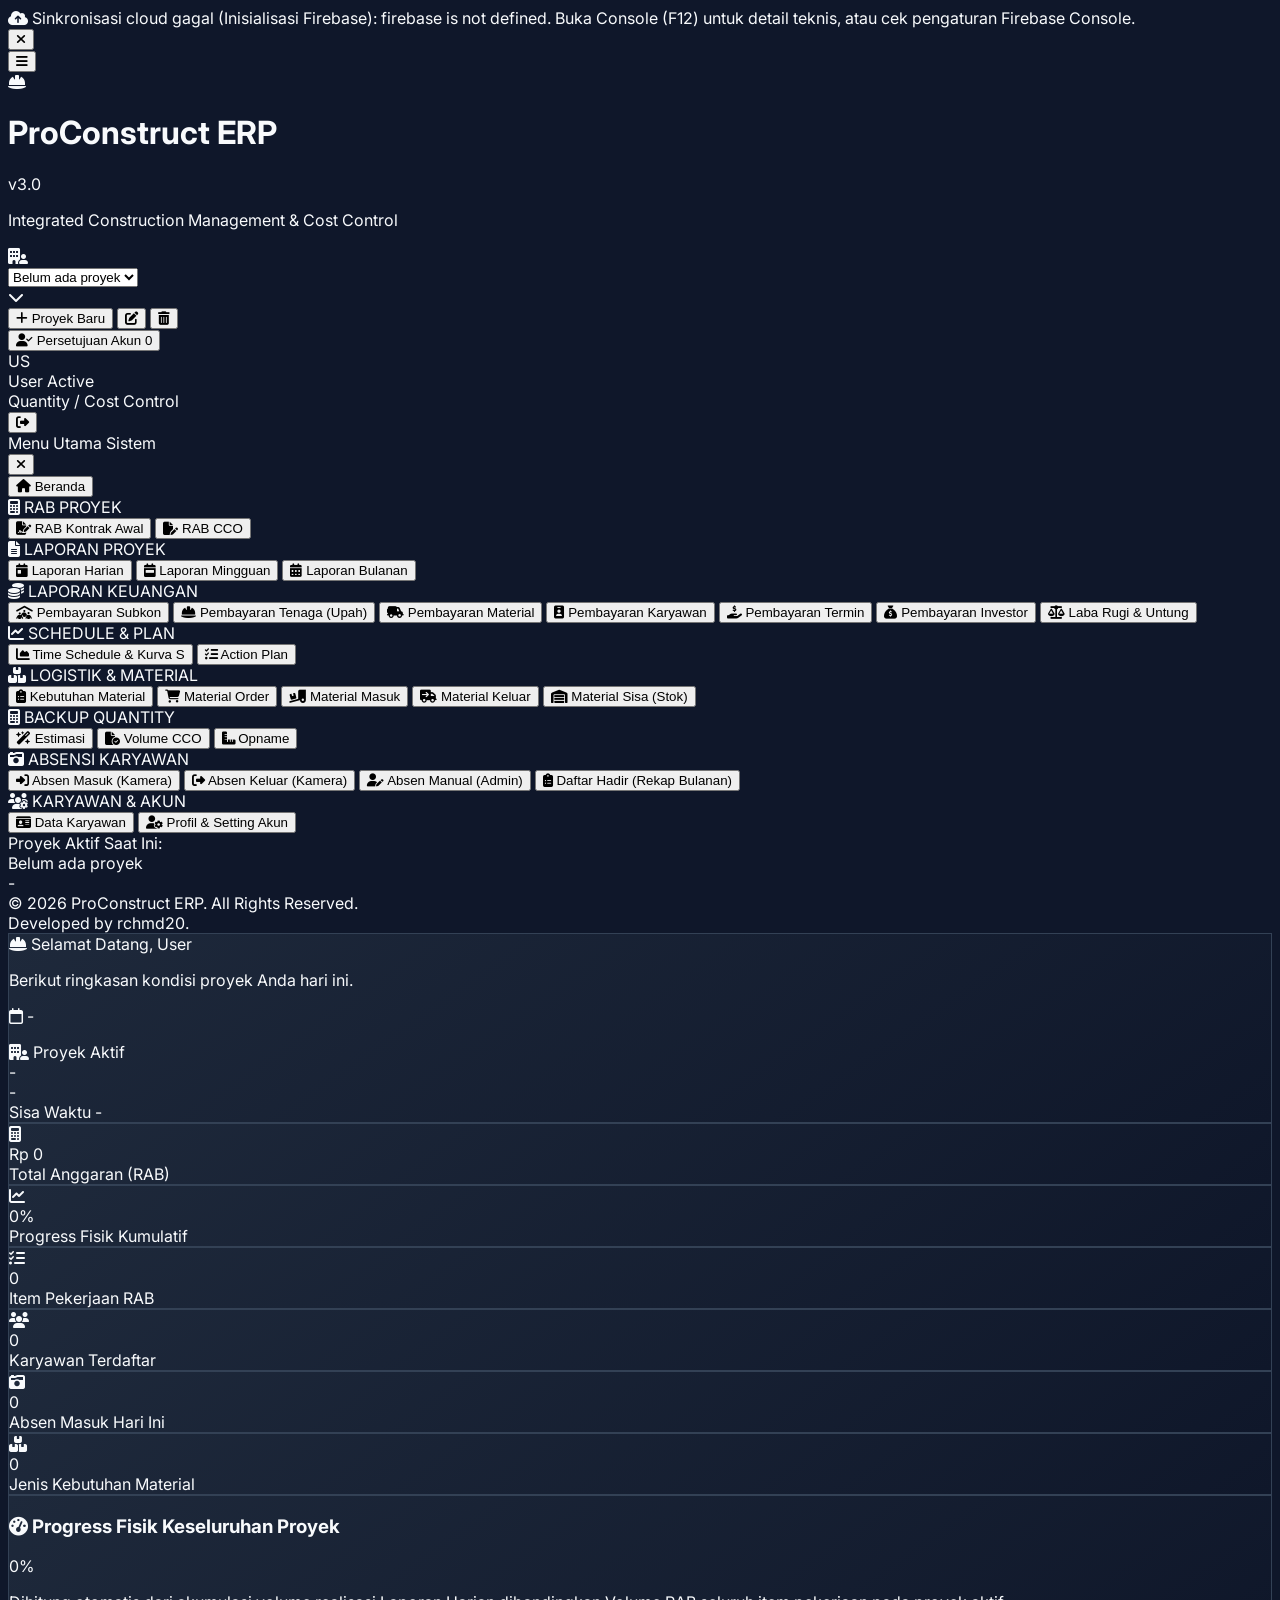
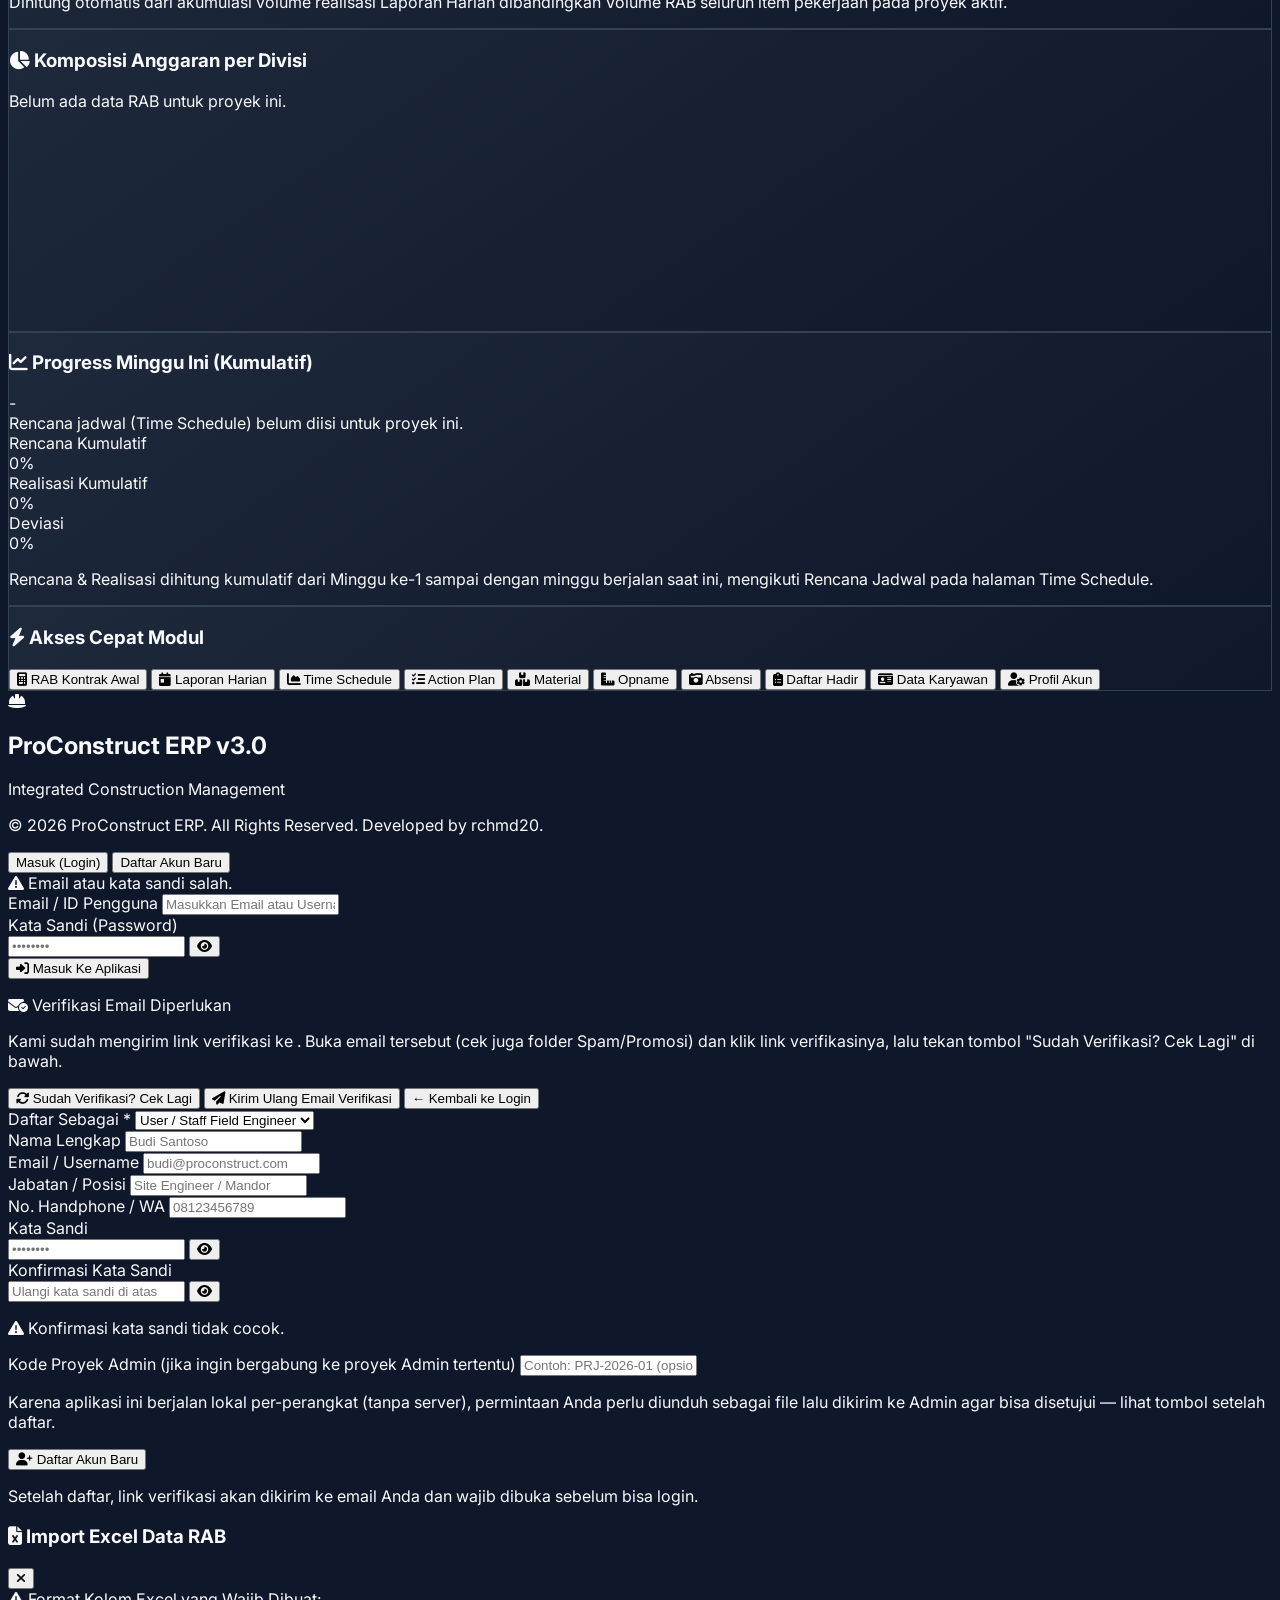
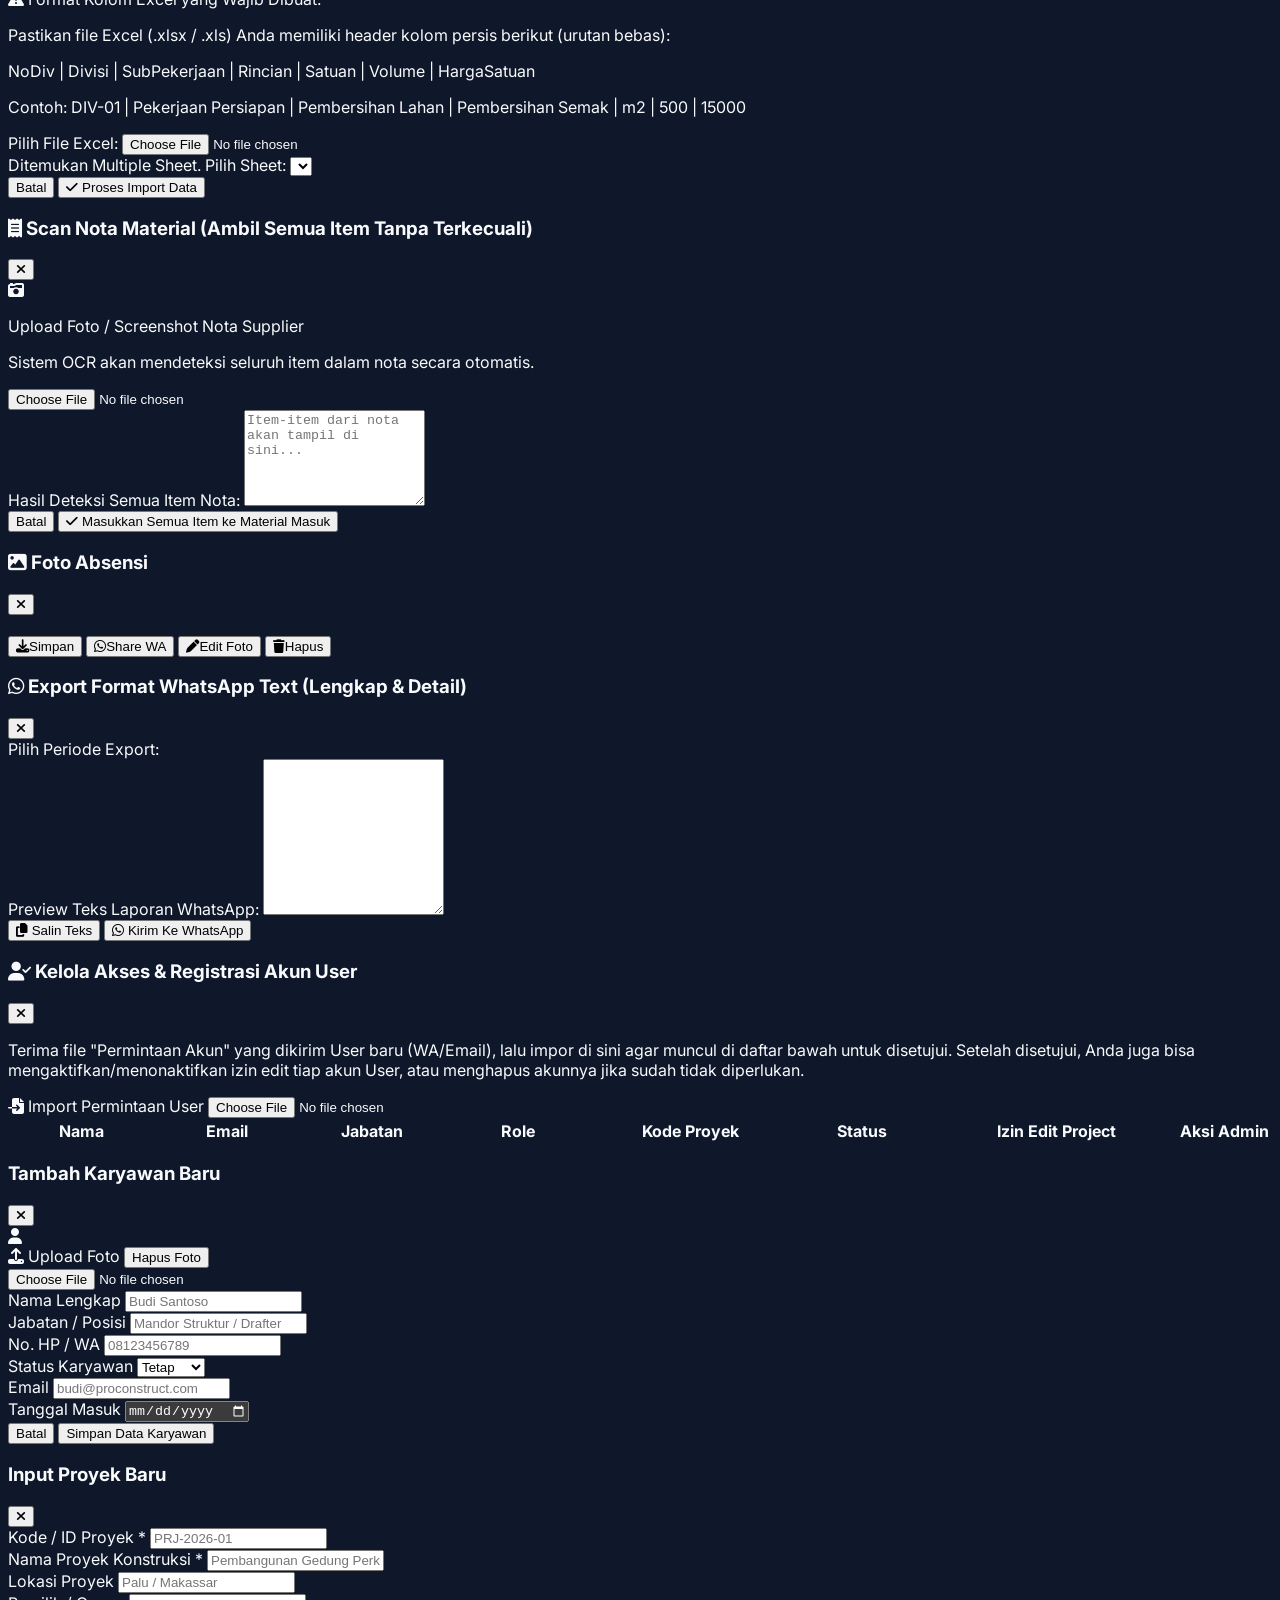
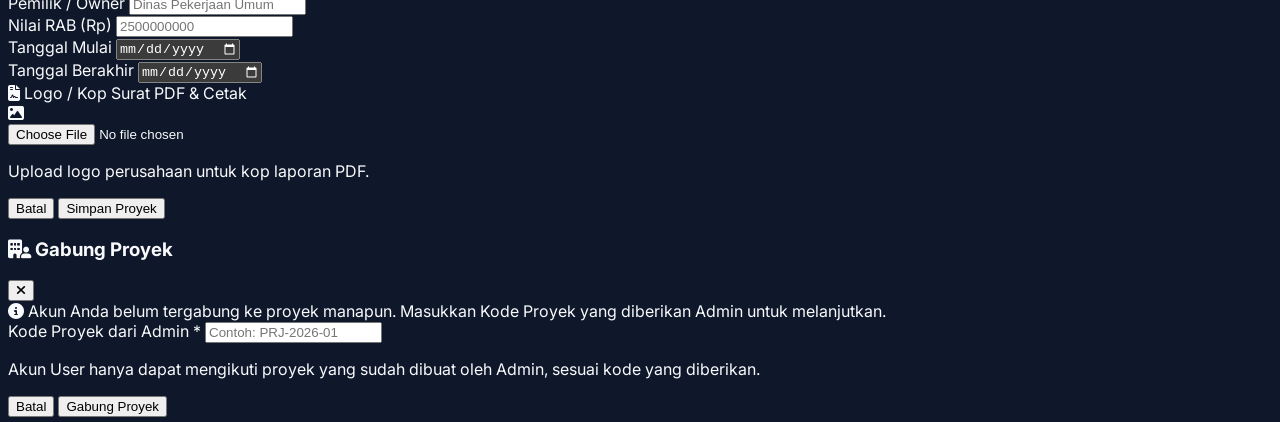
==== commit 42684947: "Add files via upload" ====
--- a/index.html
+++ b/index.html
@@ -318,6 +318,10 @@
                         <button onclick="switchTab('absen-keluar')" id="menu-absen-keluar" class="nav-sub-item w-full text-left px-3 py-2 rounded-lg text-slate-400 hover:text-white transition flex items-center space-x-2">
                             <i class="fa-solid fa-right-from-bracket text-[10px]"></i>
                             <span>Absen Keluar (Kamera)</span>
+                        </button>
+                        <button onclick="switchTab('absen-manual')" id="menu-absen-manual" class="nav-sub-item w-full text-left px-3 py-2 rounded-lg text-slate-400 hover:text-white transition flex items-center space-x-2">
+                            <i class="fa-solid fa-user-pen text-[10px]"></i>
+                            <span>Absen Manual (Admin)</span>
                         </button>
                         <button onclick="switchTab('absen-daftar-hadir')" id="menu-absen-daftar-hadir" class="nav-sub-item w-full text-left px-3 py-2 rounded-lg text-slate-400 hover:text-white transition flex items-center space-x-2">
                             <i class="fa-solid fa-clipboard-list text-[10px]"></i>
@@ -2322,6 +2326,86 @@
             </section>
 
             <!-- =================================================================== -->
+            <!-- SECTION 5.0b: ABSEN MANUAL (KHUSUS ADMIN) - tanpa foto & lokasi, Admin atur langsung jam -->
+            <!-- =================================================================== -->
+            <section id="sec-absen-manual" class="content-section hidden space-y-6" style="display:none;">
+                <div class="flex flex-col md:flex-row md:items-center justify-between gap-4 bg-[#1c2541] p-4 rounded-2xl border border-[#334155]">
+                    <div>
+                        <h2 class="text-lg font-bold text-white flex items-center space-x-2">
+                            <i class="fa-solid fa-user-pen text-amber-400"></i>
+                            <span>Absen Manual (Khusus Admin)</span>
+                        </h2>
+                        <p class="text-xs text-slate-400 mt-0.5">Catat kehadiran karyawan/tukang secara manual tanpa foto & lokasi GPS &mdash; untuk kasus lupa absen kamera, sinyal/lokasi bermasalah, atau input data lampau. Admin mengatur langsung Jam Masuk, Jam Pulang, Istirahat, dan Lembur.</p>
+                    </div>
+                </div>
+
+                <div class="navy-card p-5 rounded-2xl space-y-4">
+                    <h3 id="amFormTitle" class="text-xs font-bold text-white uppercase tracking-wider border-b border-slate-700 pb-2">Input Absen Manual</h3>
+                    <form id="formAbsenManual" onsubmit="handleAbsenManualSubmit(event)" class="grid grid-cols-1 md:grid-cols-3 gap-3 text-xs">
+                        <div>
+                            <label class="block text-slate-400 mb-1">Nama Karyawan / Tukang <span class="text-red-400">*</span></label>
+                            <select id="amKaryawanSelect" required class="w-full bg-[#0b132b] border border-slate-700 rounded-lg px-3 py-2 text-white">
+                                <!-- JS Populated -->
+                            </select>
+                        </div>
+                        <div>
+                            <label class="block text-slate-400 mb-1">Tanggal <span class="text-red-400">*</span></label>
+                            <input type="date" id="amTanggal" required class="w-full bg-[#0b132b] border border-slate-700 rounded-lg px-3 py-2 text-white">
+                        </div>
+                        <div></div>
+                        <div>
+                            <label class="block text-slate-400 mb-1">Jam Masuk <span class="text-red-400">*</span></label>
+                            <input type="time" id="amJamMasuk" required class="w-full bg-[#0b132b] border border-slate-700 rounded-lg px-3 py-2 text-white">
+                        </div>
+                        <div>
+                            <label class="block text-slate-400 mb-1">Jam Pulang <span class="text-red-400">*</span></label>
+                            <input type="time" id="amJamPulang" required class="w-full bg-[#0b132b] border border-slate-700 rounded-lg px-3 py-2 text-white">
+                        </div>
+                        <div></div>
+                        <div>
+                            <label class="block text-slate-400 mb-1">Istirahat (jam)</label>
+                            <input type="number" step="0.5" min="0" id="amIstirahat" placeholder="1" class="w-full bg-[#0b132b] border border-slate-700 rounded-lg px-3 py-2 text-white font-mono">
+                        </div>
+                        <div>
+                            <label class="block text-slate-400 mb-1">Lembur (jam)</label>
+                            <input type="number" step="0.5" min="0" id="amLembur" placeholder="0" class="w-full bg-[#0b132b] border border-slate-700 rounded-lg px-3 py-2 text-white font-mono">
+                        </div>
+                        <div></div>
+                        <div class="md:col-span-3">
+                            <label class="block text-slate-400 mb-1">Catatan (opsional)</label>
+                            <input type="text" id="amCatatan" placeholder="Contoh: Lupa absen kamera, sinyal lokasi tidak stabil, dsb." class="w-full bg-[#0b132b] border border-slate-700 rounded-lg px-3 py-2 text-white">
+                        </div>
+                        <div class="md:col-span-3 flex justify-end items-center gap-2">
+                            <button type="button" id="amCancelBtn" onclick="cancelAbsenManualEdit()" class="hidden bg-slate-700 hover:bg-slate-600 text-white font-bold py-2 px-5 rounded-lg transition"><i class="fa-solid fa-xmark mr-1"></i> Batal Edit</button>
+                            <button type="submit" id="amSubmitBtn" class="bg-amber-500 hover:bg-amber-400 text-slate-950 font-bold py-2 px-6 rounded-lg transition"><i class="fa-solid fa-plus mr-1"></i> Simpan Absen Manual</button>
+                        </div>
+                    </form>
+                </div>
+
+                <div class="navy-card rounded-2xl overflow-hidden">
+                    <div class="p-3 bg-[#0b132b] border-b border-slate-700 font-bold text-xs text-slate-200">Riwayat Absen Manual</div>
+                    <div class="overflow-x-auto">
+                        <table class="w-full text-left text-xs text-slate-300">
+                            <thead class="bg-[#1c2541] text-slate-400 text-[11px] uppercase">
+                                <tr>
+                                    <th class="p-3">Tanggal</th>
+                                    <th class="p-3">Nama</th>
+                                    <th class="p-3">Jabatan</th>
+                                    <th class="p-3">Jam Masuk - Pulang</th>
+                                    <th class="p-3">Istirahat</th>
+                                    <th class="p-3">Lembur</th>
+                                    <th class="p-3 text-center col-aksi">Aksi</th>
+                                </tr>
+                            </thead>
+                            <tbody id="absenManualTableBody" class="divide-y divide-slate-800">
+                                <!-- JS Populated -->
+                            </tbody>
+                        </table>
+                    </div>
+                </div>
+            </section>
+
+            <!-- =================================================================== -->
             <!-- SECTION 5.1: DAFTAR HADIR (REKAP BULANAN) -->
             <!-- =================================================================== -->
             <section id="sec-absen-daftar-hadir" class="content-section hidden space-y-6" style="display:none;">
--- a/css/styles.css
+++ b/css/styles.css
@@ -0,0 +1,167 @@
+        :root {
+            --bg-dark: #0f172a;
+            --bg-card: #1e293b;
+            --bg-header: #1c2541;
+            --border-color: #334155;
+            --accent-amber: #f59e0b;
+            --accent-sky: #0ea5e9;
+            --accent-emerald: #10b981;
+        }
+
+        body {
+            background-color: var(--bg-dark);
+            color: #f8fafc;
+            font-family: 'Inter', sans-serif;
+        }
+
+        .custom-scroll::-webkit-scrollbar {
+            width: 6px;
+            height: 6px;
+        }
+        .custom-scroll::-webkit-scrollbar-track {
+            background: #0f172a;
+        }
+        .custom-scroll::-webkit-scrollbar-thumb {
+            background: #334155;
+            border-radius: 4px;
+        }
+
+        .nav-sub-item {
+            transition: all 0.2s ease;
+        }
+        .nav-sub-item.active {
+            background: linear-gradient(135deg, #2563eb, #1d4ed8);
+            color: #ffffff;
+            font-weight: 600;
+            box-shadow: 0 4px 12px rgba(37, 99, 235, 0.35);
+        }
+
+        .navy-card {
+            background: linear-gradient(145deg, #1e293b, #0f172a);
+            border: 1px solid #334155;
+        }
+
+        /* ============================ */
+        /* SIDEBAR HIDE / UNHIDE + MOBILE RESPONSIVE */
+        /* ============================ */
+        #mainSidebar {
+            transition: transform 0.3s ease, width 0.3s ease, padding 0.3s ease, opacity 0.2s ease;
+        }
+        #sidebarBackdrop {
+            display: none;
+            position: fixed;
+            inset: 0;
+            background: rgba(0,0,0,0.6);
+            z-index: 55;
+        }
+        #sidebarBackdrop.active {
+            display: block;
+        }
+        @media (max-width: 767px) {
+            #mainSidebar {
+                position: fixed;
+                top: 0;
+                left: 0;
+                /* 100vh on mobile browsers includes the area hidden behind the address bar,
+                   which pushed the "Proyek Aktif" footer info off-screen. 100dvh (dynamic
+                   viewport height) tracks the real visible area so the footer stays visible. */
+                height: 100vh;
+                height: 100dvh;
+                max-height: 100dvh;
+                overflow-y: auto;
+                z-index: 60;
+                transform: translateX(-100%);
+                box-shadow: 0 0 30px rgba(0,0,0,0.5);
+                padding-bottom: env(safe-area-inset-bottom, 0px);
+            }
+            #mainSidebar.sidebar-open {
+                transform: translateX(0);
+            }
+            #mainSidebar nav {
+                /* Let the menu list shrink and scroll internally so the header and the
+                   active-project footer below it always remain fully visible. */
+                max-height: calc(100dvh - 140px);
+            }
+            #mainContentArea {
+                width: 100%;
+                min-width: 0;
+            }
+        }
+        @media (min-width: 768px) {
+            #mainSidebar.sidebar-collapsed {
+                width: 0;
+                min-width: 0;
+                padding-left: 0;
+                padding-right: 0;
+                border: 0;
+                opacity: 0;
+                overflow: hidden;
+                pointer-events: none;
+            }
+        }
+        /* Ensure content never overflows viewport width on small screens */
+        html, body {
+            max-width: 100%;
+            overflow-x: hidden;
+        }
+        #mainContentArea {
+            min-width: 0;
+        }
+        .navy-card, .content-section table {
+            max-width: 100%;
+        }
+
+        /* Supaya teks yang panjang pada SEMUA tabel data list (RAB, Material, Laporan Harian, Karyawan,
+           Time Schedule, dsb) turun ke baris baru (wrap), bukan melebarkan kolom/tabel jadi sangat lebar.
+           Lebar kolom dibuat FLEKSIBEL: browser akan mengukur lebar tiap kolom sesuai porsi isinya
+           (kolom pendek seperti No/Satuan tetap ramping, kolom teks panjang mendapat ruang lebih),
+           bukan dipaksa sama rata seperti sebelumnya. */
+        .content-section table, #modalsRoot table, table.data-table {
+            table-layout: auto;
+            width: 100%;
+        }
+        table td, table th {
+            white-space: normal;
+            word-break: normal;
+            overflow-wrap: break-word;
+            min-width: 70px;
+            max-width: 420px;
+        }
+        /* Kolom Aksi/tombol (Edit, Hapus, dsb): dibuat sekecil mungkin mengikuti isinya
+           dan tidak ikut melebar, supaya jatah lebar ekstra jatuh ke kolom teks yang butuh. */
+        table th.col-aksi, table td.col-aksi {
+            white-space: nowrap;
+            width: 1%;
+            min-width: 0;
+            max-width: none;
+        }
+        @media (max-width: 640px) {
+            table { font-size: 11px; }
+            table td, table th { max-width: 220px; min-width: 56px; }
+        }
+
+        /* Printable Kop Surat Area */
+        #printableHeader {
+            display: none;
+        }
+
+        /* ============================ */
+        /* INPUT TANGGAL - SERAGAM DI SELURUH HALAMAN */
+        /* Klik di mana saja pada kotak input akan membuka kalender (lihat JS showPicker di bawah),
+           dan tombol "hapus" (x) bawaan browser disembunyikan karena membingungkan/tidak jelas fungsinya. */
+        /* ============================ */
+        input[type="date"] {
+            cursor: pointer;
+            color-scheme: dark;
+        }
+        input[type="date"]::-webkit-clear-button {
+            display: none;
+            -webkit-appearance: none;
+        }
+        input[type="date"]::-webkit-inner-spin-button {
+            display: none;
+            -webkit-appearance: none;
+        }
+        input[type="date"]::-webkit-calendar-picker-indicator {
+            cursor: pointer;
+        }
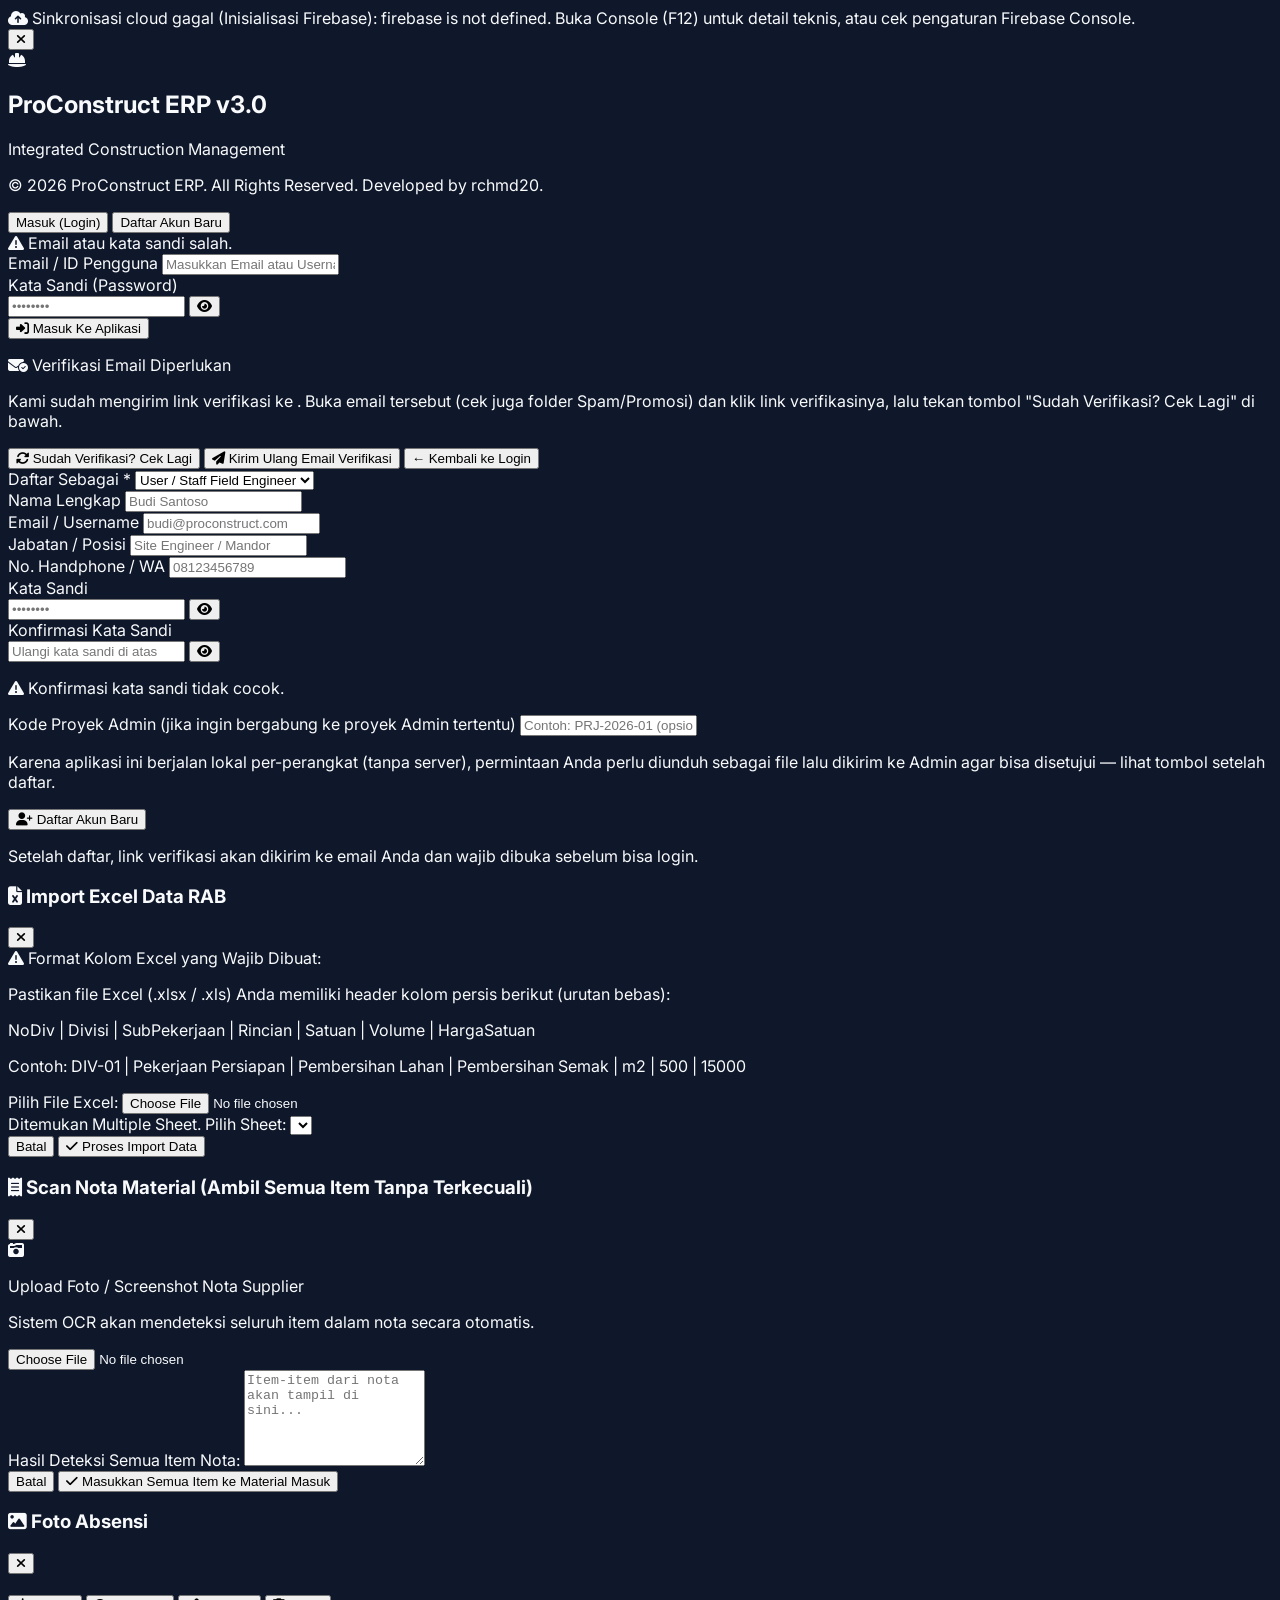
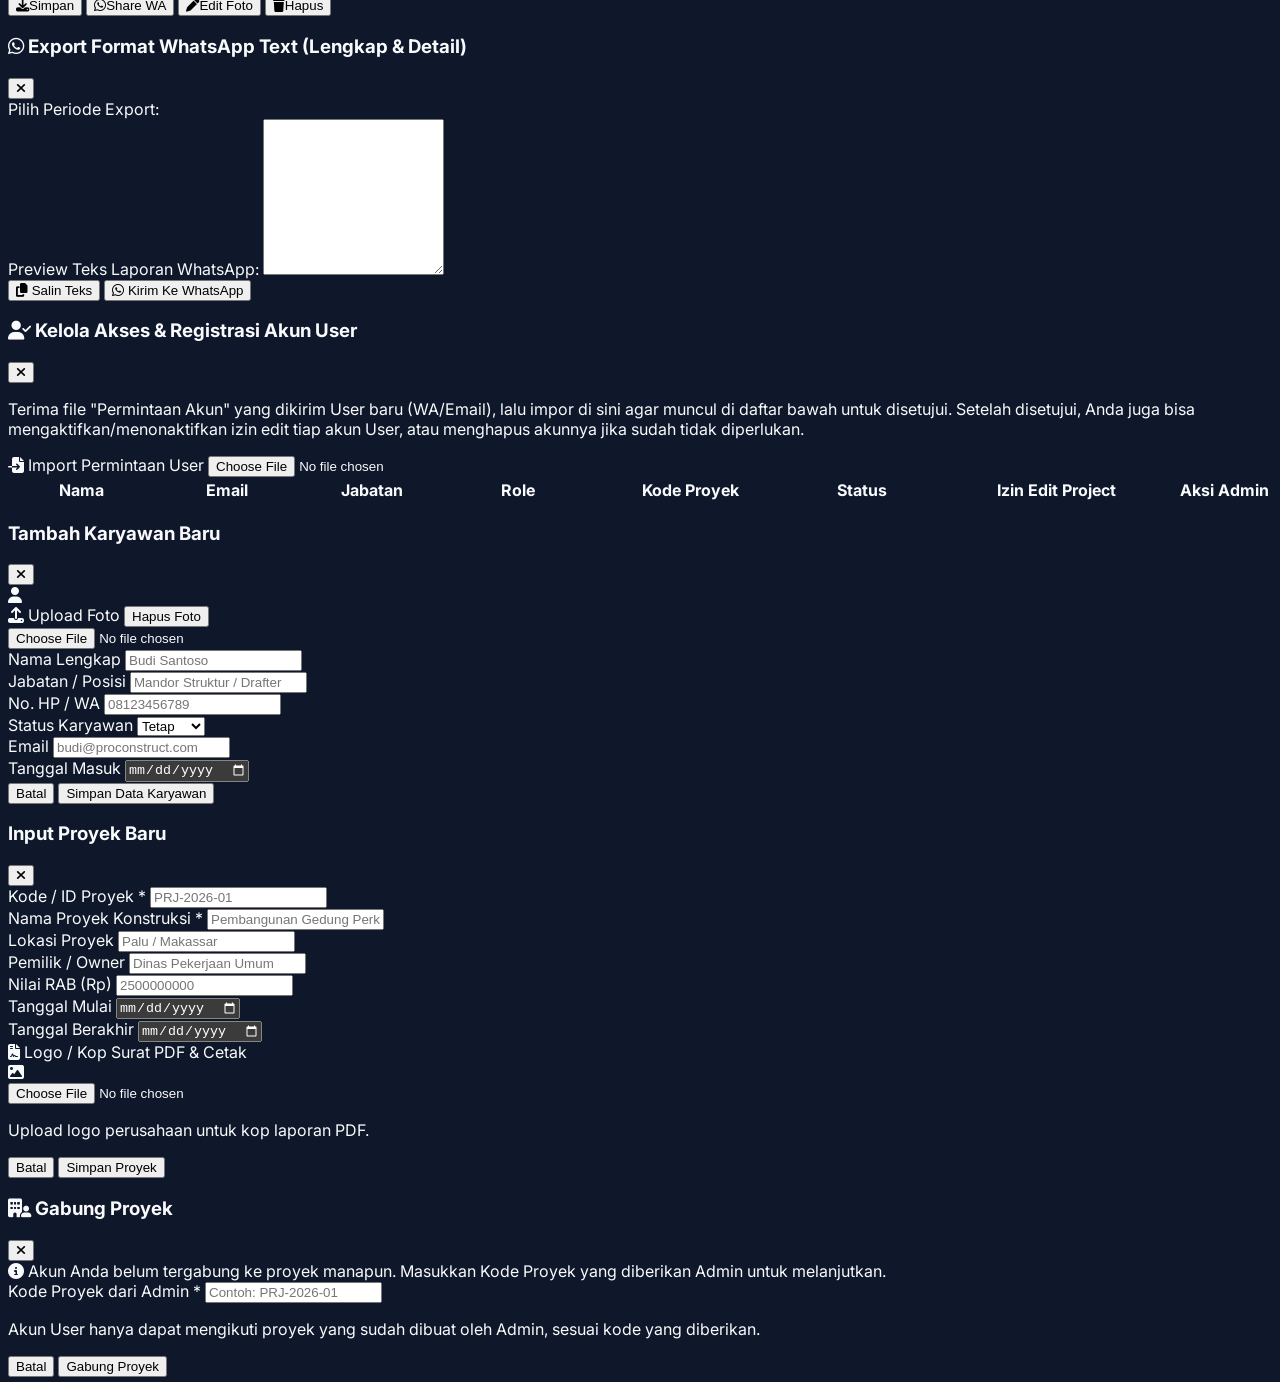
==== commit a4fc9436: "Add files via upload" ====
--- a/index.html
+++ b/index.html
@@ -26,7 +26,7 @@
 
     <link rel="stylesheet" href="css/styles.css">
 </head>
-<body class="custom-scroll min-h-screen flex flex-col">
+<body class="custom-scroll min-h-screen flex flex-col pre-auth">
 
     <!-- Banner Diagnostik Cloud Sync: muncul otomatis jika Firebase/Firestore gagal terhubung,
          supaya masalah "tidak sinkron lintas device" langsung terlihat penyebabnya (bukan cuma di console). -->
@@ -39,7 +39,7 @@
     </div>
 
     <!-- TOP HEADER BAR -->
-    <header class="bg-[#1c2541] border-b border-[#334155] sticky top-0 z-40 px-4 py-3 shadow-xl">
+    <header id="appTopHeader" class="bg-[#1c2541] border-b border-[#334155] sticky top-0 z-40 px-4 py-3 shadow-xl">
         <div class="max-w-[1600px] mx-auto flex flex-wrap items-center justify-between gap-3">
             
             <!-- Logo & Brand Title -->
@@ -113,7 +113,7 @@
     </header>
 
     <!-- MAIN WRAPPER (SIDEBAR + CONTENT) -->
-    <div class="flex-1 flex max-w-[1600px] w-full mx-auto">
+    <div id="appMainWrapper" class="flex-1 flex max-w-[1600px] w-full mx-auto">
 
         <!-- SIDEBAR BACKDROP (Mobile Only) -->
         <div id="sidebarBackdrop" onclick="closeSidebarMobile()"></div>
@@ -691,7 +691,7 @@
                         <span class="font-bold text-xs text-slate-200">Data Rekapitulasi Rencana Anggaran Biaya (RAB)</span>
                         <div class="relative w-full sm:w-72">
                             <i class="fa-solid fa-magnifying-glass absolute left-3 top-1/2 -translate-y-1/2 text-slate-500 text-[11px]"></i>
-                            <input type="text" id="rabSearchInput" oninput="renderRAB()" placeholder="Cari No/Divisi, Sub Pekerjaan, Rincian, Satuan..." class="w-full bg-[#1c2541] border border-slate-700 rounded-lg pl-8 pr-8 py-1.5 text-white text-xs">
+                            <input type="text" id="rabSearchInput" oninput="renderRABSearchDebounced()" placeholder="Cari No/Divisi, Sub Pekerjaan, Rincian, Satuan..." class="w-full bg-[#1c2541] border border-slate-700 rounded-lg pl-8 pr-8 py-1.5 text-white text-xs">
                             <button type="button" onclick="document.getElementById('rabSearchInput').value=''; renderRAB();" class="absolute right-2 top-1/2 -translate-y-1/2 text-slate-500 hover:text-white text-[11px]" title="Bersihkan Pencarian">
                                 <i class="fa-solid fa-xmark"></i>
                             </button>
@@ -1112,7 +1112,7 @@
                         <span class="font-bold text-xs text-slate-200">Progress Item Pekerjaan (mengikuti data RAB) &mdash; Volume Minggu Ini Otomatis Dari Data Opname</span>
                         <div class="relative w-full sm:w-72">
                             <i class="fa-solid fa-magnifying-glass absolute left-3 top-1/2 -translate-y-1/2 text-slate-500 text-[11px]"></i>
-                            <input type="text" id="lmSearchInput" oninput="renderLapMingguan()" placeholder="Cari No/Divisi, Sub Pekerjaan, Rincian, Satuan..." class="w-full bg-[#1c2541] border border-slate-700 rounded-lg pl-8 pr-8 py-1.5 text-white text-xs">
+                            <input type="text" id="lmSearchInput" oninput="renderLapMingguanSearchDebounced()" placeholder="Cari No/Divisi, Sub Pekerjaan, Rincian, Satuan..." class="w-full bg-[#1c2541] border border-slate-700 rounded-lg pl-8 pr-8 py-1.5 text-white text-xs">
                             <button type="button" onclick="document.getElementById('lmSearchInput').value=''; renderLapMingguan();" class="absolute right-2 top-1/2 -translate-y-1/2 text-slate-500 hover:text-white text-[11px]" title="Bersihkan Pencarian">
                                 <i class="fa-solid fa-xmark"></i>
                             </button>
@@ -1225,7 +1225,7 @@
                         <span class="font-bold text-xs text-slate-200">Progress Item Pekerjaan (mengikuti data RAB) &mdash; Volume Bulan Ini Otomatis Dari Total Volume Mingguan</span>
                         <div class="relative w-full sm:w-72">
                             <i class="fa-solid fa-magnifying-glass absolute left-3 top-1/2 -translate-y-1/2 text-slate-500 text-[11px]"></i>
-                            <input type="text" id="lbSearchInput" oninput="renderLapBulanan()" placeholder="Cari No/Divisi, Sub Pekerjaan, Rincian, Satuan..." class="w-full bg-[#1c2541] border border-slate-700 rounded-lg pl-8 pr-8 py-1.5 text-white text-xs">
+                            <input type="text" id="lbSearchInput" oninput="renderLapBulananSearchDebounced()" placeholder="Cari No/Divisi, Sub Pekerjaan, Rincian, Satuan..." class="w-full bg-[#1c2541] border border-slate-700 rounded-lg pl-8 pr-8 py-1.5 text-white text-xs">
                             <button type="button" onclick="document.getElementById('lbSearchInput').value=''; renderLapBulanan();" class="absolute right-2 top-1/2 -translate-y-1/2 text-slate-500 hover:text-white text-[11px]" title="Bersihkan Pencarian">
                                 <i class="fa-solid fa-xmark"></i>
                             </button>
@@ -1339,7 +1339,7 @@
                         <span id="payTableTitle" class="font-bold text-xs text-slate-200">Riwayat Pembayaran</span>
                         <div class="relative w-full sm:w-64">
                             <i class="fa-solid fa-magnifying-glass absolute left-3 top-1/2 -translate-y-1/2 text-slate-500 text-[11px]"></i>
-                            <input type="text" id="paySearchInput" oninput="renderPayTable()" placeholder="Cari nama/uraian..." class="w-full bg-[#1c2541] border border-slate-700 rounded-lg pl-8 pr-8 py-1.5 text-white text-xs">
+                            <input type="text" id="paySearchInput" oninput="renderPayTableSearchDebounced()" placeholder="Cari nama/uraian..." class="w-full bg-[#1c2541] border border-slate-700 rounded-lg pl-8 pr-8 py-1.5 text-white text-xs">
                         </div>
                     </div>
                     <div class="overflow-x-auto">
@@ -1814,7 +1814,7 @@
                         <span class="font-bold text-xs text-slate-200">Rincian Volume per Item Pekerjaan (mengikuti daftar item RAB CCO terpilih)</span>
                         <div class="relative w-full sm:w-72">
                             <i class="fa-solid fa-magnifying-glass absolute left-3 top-1/2 -translate-y-1/2 text-slate-500 text-[11px]"></i>
-                            <input type="text" id="volCcoSearchInput" oninput="renderVolCcoMaster()" placeholder="Cari No/Divisi, Sub Pekerjaan, Rincian, Satuan..." class="w-full bg-[#1c2541] border border-slate-700 rounded-lg pl-8 pr-8 py-1.5 text-white text-xs">
+                            <input type="text" id="volCcoSearchInput" oninput="renderVolCcoMasterSearchDebounced()" placeholder="Cari No/Divisi, Sub Pekerjaan, Rincian, Satuan..." class="w-full bg-[#1c2541] border border-slate-700 rounded-lg pl-8 pr-8 py-1.5 text-white text-xs">
                             <button type="button" onclick="document.getElementById('volCcoSearchInput').value=''; renderVolCcoMaster();" class="absolute right-2 top-1/2 -translate-y-1/2 text-slate-500 hover:text-white text-[11px]" title="Bersihkan Pencarian">
                                 <i class="fa-solid fa-xmark"></i>
                             </button>
@@ -2019,7 +2019,7 @@
                         <span class="font-bold text-xs text-slate-200">Rincian Hasil Opname per Item Pekerjaan (mengikuti data RAB)</span>
                         <div class="relative w-full sm:w-72">
                             <i class="fa-solid fa-magnifying-glass absolute left-3 top-1/2 -translate-y-1/2 text-slate-500 text-[11px]"></i>
-                            <input type="text" id="bqOpSearchInput" oninput="renderBqOpnameMaster()" placeholder="Cari No/Divisi, Sub Pekerjaan, Rincian, Satuan..." class="w-full bg-[#1c2541] border border-slate-700 rounded-lg pl-8 pr-8 py-1.5 text-white text-xs">
+                            <input type="text" id="bqOpSearchInput" oninput="renderBqOpnameMasterSearchDebounced()" placeholder="Cari No/Divisi, Sub Pekerjaan, Rincian, Satuan..." class="w-full bg-[#1c2541] border border-slate-700 rounded-lg pl-8 pr-8 py-1.5 text-white text-xs">
                             <button type="button" onclick="document.getElementById('bqOpSearchInput').value=''; renderBqOpnameMaster();" class="absolute right-2 top-1/2 -translate-y-1/2 text-slate-500 hover:text-white text-[11px]" title="Bersihkan Pencarian">
                                 <i class="fa-solid fa-xmark"></i>
                             </button>
@@ -2215,7 +2215,7 @@
                         <span class="font-bold text-slate-200" id="matTableTitle">Daftar Data Material</span>
                         
                         <div class="relative w-full sm:w-64">
-                            <input type="text" id="matSearchInput" onkeyup="renderMaterialTable()" placeholder="Cari material / supplier..." class="w-full bg-[#1c2541] border border-slate-700 rounded-xl pl-8 pr-3 py-1.5 text-xs text-white placeholder-slate-400">
+                            <input type="text" id="matSearchInput" onkeyup="renderMaterialTableSearchDebounced()" placeholder="Cari material / supplier..." class="w-full bg-[#1c2541] border border-slate-700 rounded-xl pl-8 pr-3 py-1.5 text-xs text-white placeholder-slate-400">
                             <i class="fa-solid fa-magnifying-glass absolute left-2.5 top-2.5 text-slate-400 text-xs"></i>
                         </div>
                     </div>
@@ -2487,7 +2487,7 @@
                 <div class="navy-card rounded-2xl overflow-hidden">
                     <div class="p-3 bg-[#0b132b] border-b border-slate-700 flex justify-between items-center text-xs">
                         <span class="font-bold text-slate-200">Daftar Karyawan Aktif</span>
-                        <input type="text" id="empSearchInput" onkeyup="renderEmployeeTable()" placeholder="Cari karyawan / jabatan..." class="bg-[#1c2541] border border-slate-700 rounded-lg px-3 py-1 text-xs text-white">
+                        <input type="text" id="empSearchInput" onkeyup="renderEmployeeTableSearchDebounced()" placeholder="Cari karyawan / jabatan..." class="bg-[#1c2541] border border-slate-700 rounded-lg px-3 py-1 text-xs text-white">
                     </div>
                     <div class="overflow-x-auto">
                         <table class="w-full text-left text-xs text-slate-300">
@@ -2629,7 +2629,7 @@
     <!-- =================================================================== -->
     <!-- MODAL AUTHENTICATION (LOGIN & DAFTAR AKUN) -->
     <!-- =================================================================== -->
-    <div id="authModal" class="fixed inset-0 z-50 flex items-center justify-center bg-slate-950/90 backdrop-blur-md p-4">
+    <div id="authModal" class="fixed inset-0 z-50 flex items-center justify-center bg-slate-950 p-4">
         <div class="bg-[#1c2541] border border-[#334155] w-full max-w-md rounded-2xl shadow-2xl overflow-hidden max-h-[90vh] flex flex-col">
             
             <div class="p-5 text-center space-y-1.5 border-b border-[#334155] bg-[#0b132b] shrink-0">
--- a/css/styles.css
+++ b/css/styles.css
@@ -12,6 +12,19 @@
             background-color: var(--bg-dark);
             color: #f8fafc;
             font-family: 'Inter', sans-serif;
+        }
+
+        /* ============================ */
+        /* SEBELUM LOGIN: sembunyikan TOTAL isi aplikasi (header & konten utama) */
+        /* Sebelumnya layar Login hanya berupa lapisan blur transparan yang menumpuk DI ATAS konten
+           aplikasi yang sudah ter-render penuh di baliknya - membuat kesan seolah isi aplikasi "bisa
+           diintip/ditembus" sebelum login. Dengan class "pre-auth" pada <body> (dihapus otomatis oleh JS
+           setelah login berhasil), header & konten utama benar-benar tidak dirender sama sekali sampai
+           login berhasil, sehingga layar Login punya latar belakangnya sendiri yang solid & bersih. */
+        /* ============================ */
+        body.pre-auth #appTopHeader,
+        body.pre-auth #appMainWrapper {
+            display: none !important;
         }
 
         .custom-scroll::-webkit-scrollbar {
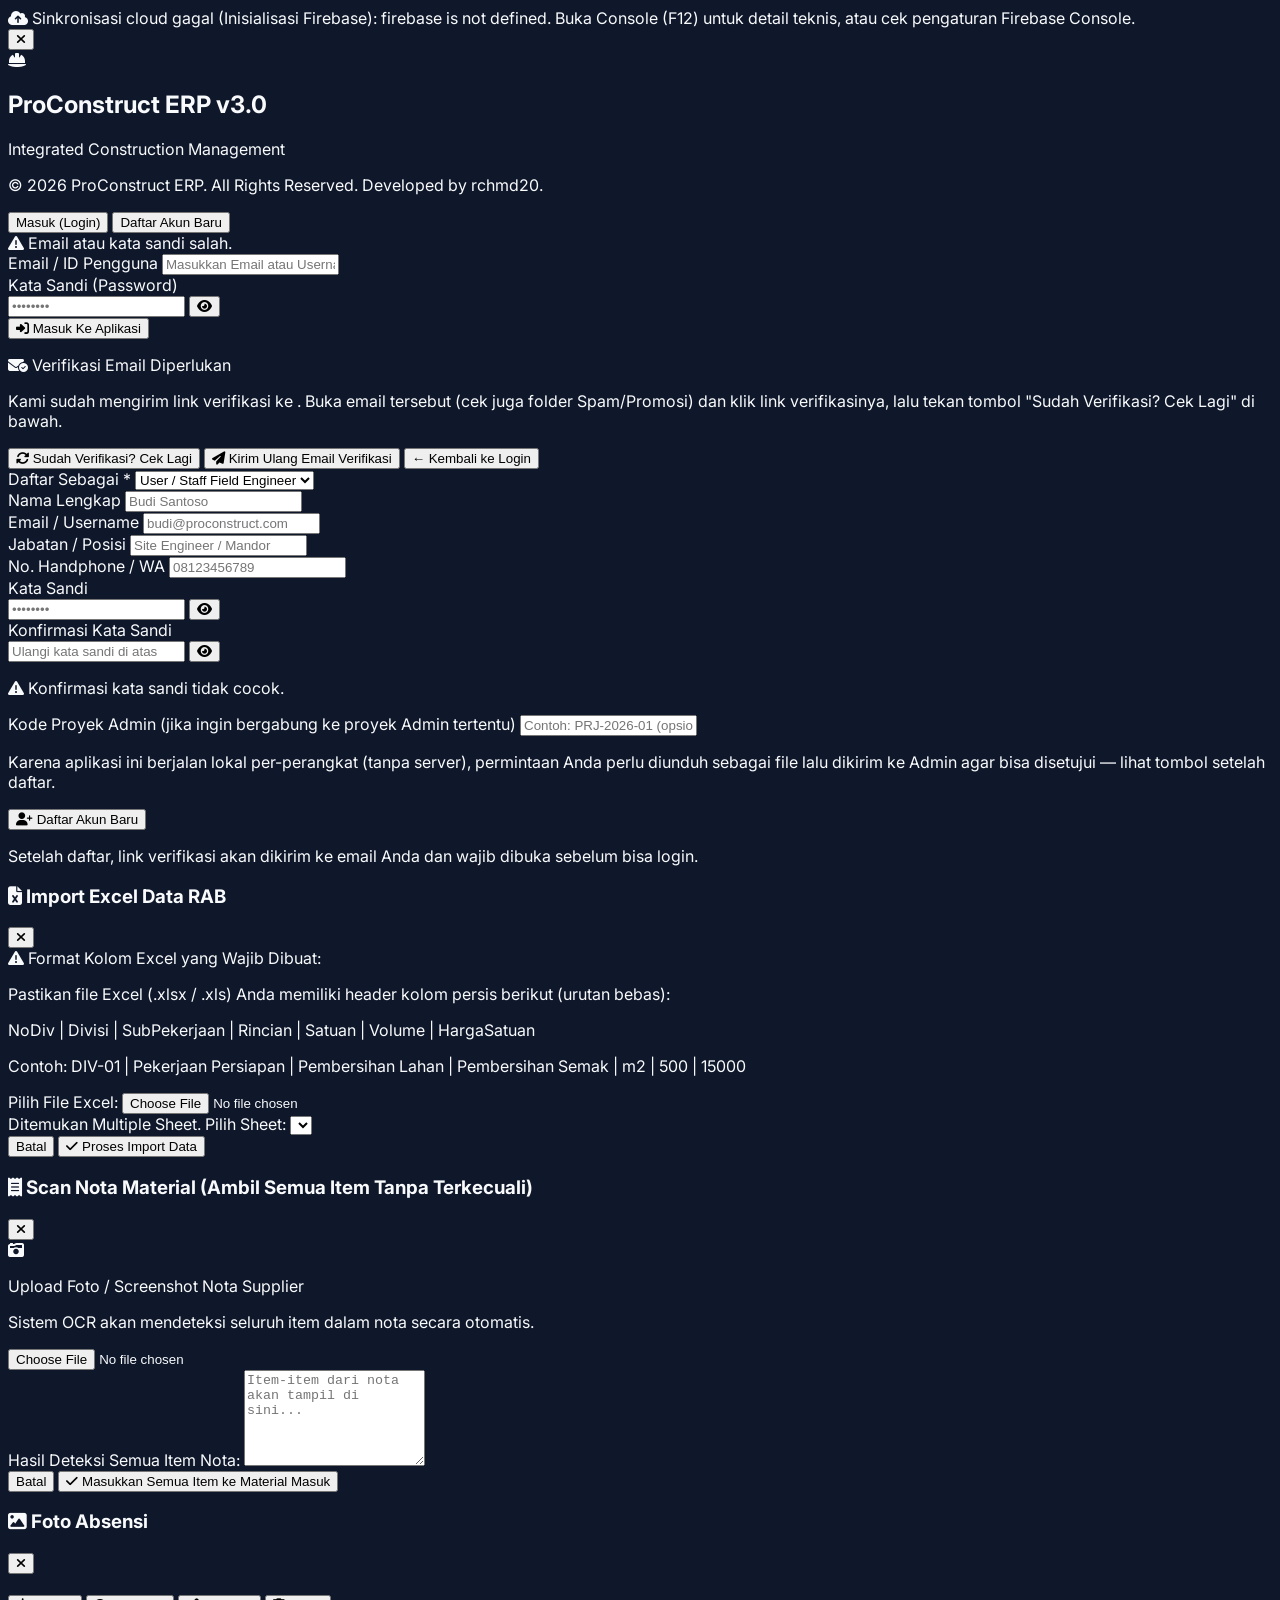
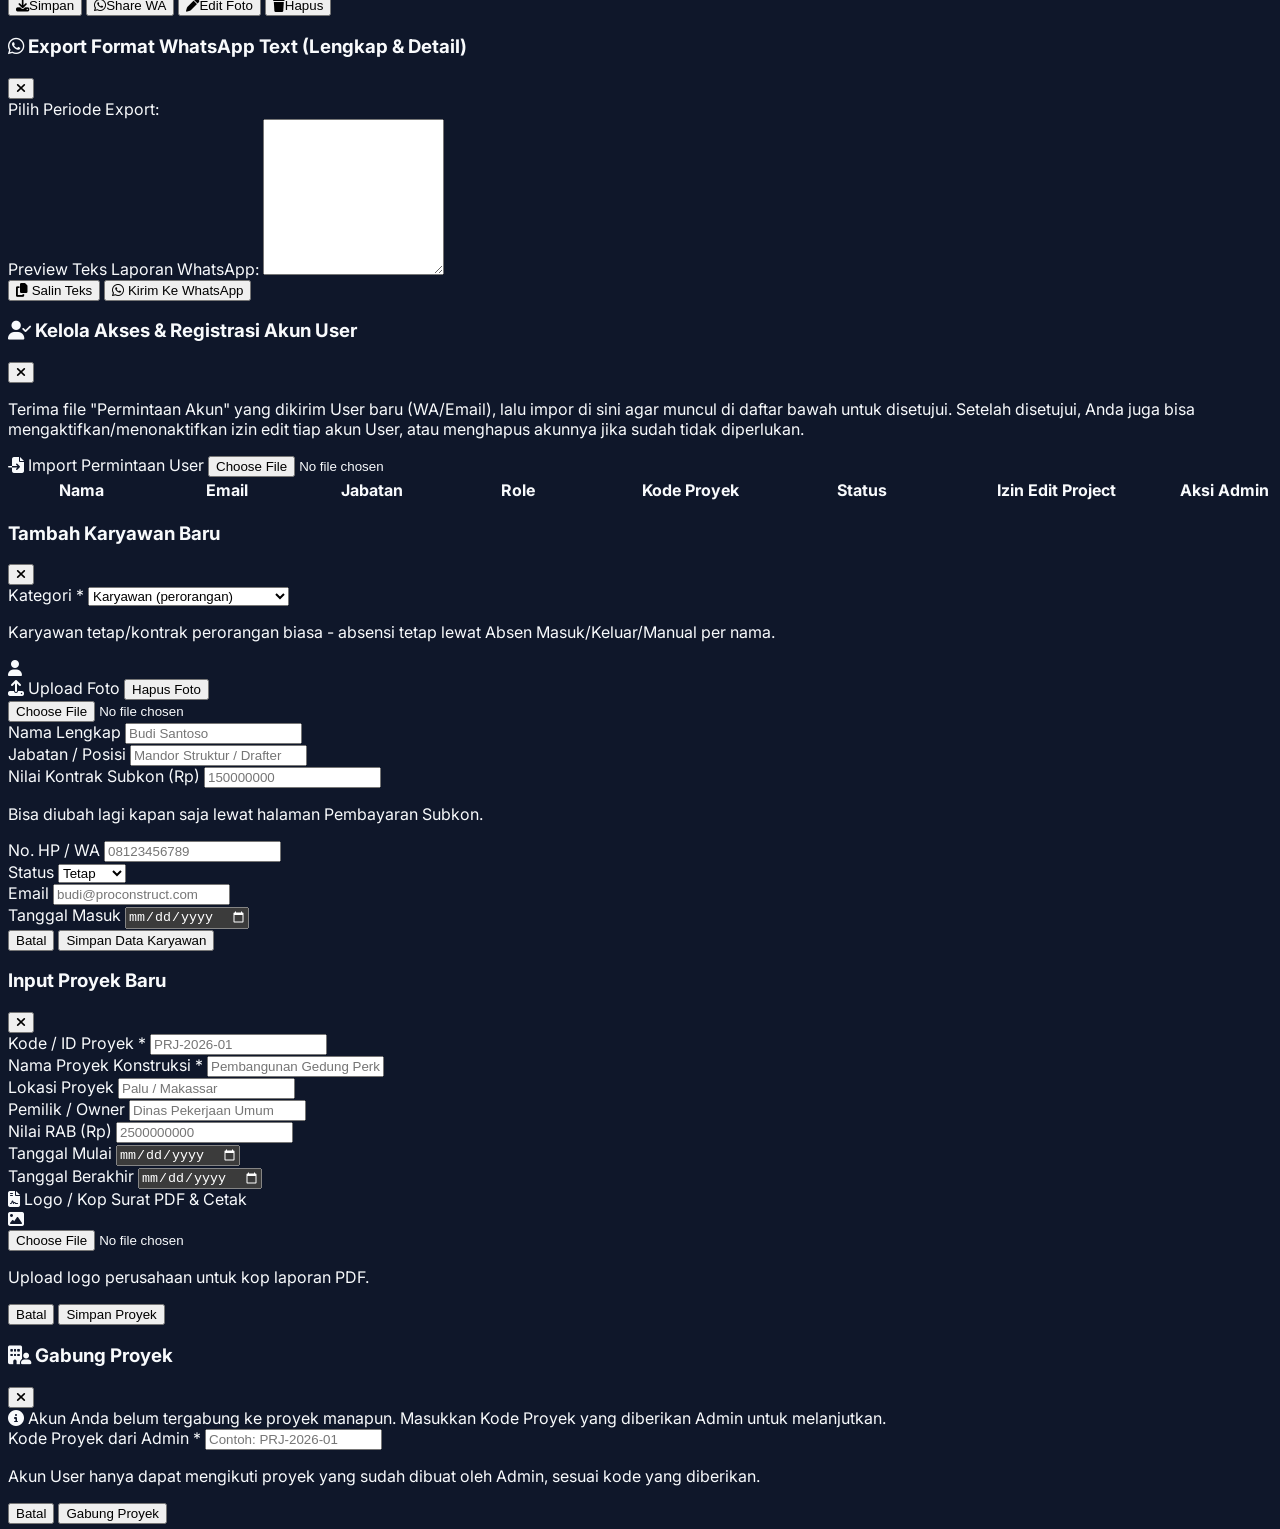
==== commit 023361f2: "Add files via upload" ====
--- a/index.html
+++ b/index.html
@@ -326,6 +326,14 @@
                         <button onclick="switchTab('absen-daftar-hadir')" id="menu-absen-daftar-hadir" class="nav-sub-item w-full text-left px-3 py-2 rounded-lg text-slate-400 hover:text-white transition flex items-center space-x-2">
                             <i class="fa-solid fa-clipboard-list text-[10px]"></i>
                             <span>Daftar Hadir (Rekap Bulanan)</span>
+                        </button>
+                        <button onclick="switchTab('absen-tukang-manual')" id="menu-absen-tukang-manual" class="nav-sub-item w-full text-left px-3 py-2 rounded-lg text-slate-400 hover:text-white transition flex items-center space-x-2">
+                            <i class="fa-solid fa-people-group text-[10px]"></i>
+                            <span>Absen Manual Tukang/Subkon</span>
+                        </button>
+                        <button onclick="switchTab('daftar-hadir-tukang')" id="menu-daftar-hadir-tukang" class="nav-sub-item w-full text-left px-3 py-2 rounded-lg text-slate-400 hover:text-white transition flex items-center space-x-2">
+                            <i class="fa-solid fa-table-list text-[10px]"></i>
+                            <span>Daftar Hadir Tukang/Subkon</span>
                         </button>
                     </div>
                 </div>
@@ -1363,6 +1371,256 @@
             </section>
 
             <!-- =================================================================== -->
+            <!-- SECTION 2.5b: PEMBAYARAN MATERIAL (khusus - ambil dari Material Order) -->
+            <!-- =================================================================== -->
+            <section id="sec-pay-material" class="content-section hidden space-y-6" style="display:none;">
+                <div class="flex flex-col md:flex-row md:items-center justify-between gap-4 bg-[#1c2541] p-4 rounded-2xl border border-[#334155]">
+                    <div>
+                        <h2 class="text-lg font-bold text-white flex items-center space-x-2">
+                            <i class="fa-solid fa-truck-field text-amber-400"></i>
+                            <span>Pembayaran Material</span>
+                        </h2>
+                        <p class="text-xs text-slate-400 mt-0.5">Pilih PO dari Material Order (harga dasar otomatis terisi), lalu tambahkan biaya tambahan (Ongkir, Admin, Pajak, dll) secara lengkap. Total pembayaran = Harga Dasar + seluruh Biaya Tambahan.</p>
+                    </div>
+                    <div class="flex items-center space-x-2">
+                        <button onclick="triggerExcelExport('pay-material')" class="bg-emerald-600 hover:bg-emerald-500 text-white text-xs px-3 py-2 rounded-xl font-semibold flex items-center space-x-1.5 transition"><i class="fa-solid fa-file-excel"></i><span>Export Excel</span></button>
+                        <button onclick="triggerPdfExport('pay-material')" class="bg-red-600 hover:bg-red-500 text-white text-xs px-3 py-2 rounded-xl font-semibold flex items-center space-x-1.5 transition"><i class="fa-solid fa-file-pdf"></i><span>Export PDF</span></button>
+                    </div>
+                </div>
+
+                <div id="pmReadOnlyNotice" class="hidden navy-card p-3 rounded-2xl border border-slate-600 text-xs text-slate-300 flex items-center space-x-2">
+                    <i class="fa-solid fa-lock text-amber-400"></i><span>Halaman ini bersifat lihat-saja untuk akun Anda.</span>
+                </div>
+
+                <div id="pmFormBox" class="navy-card p-5 rounded-2xl space-y-4">
+                    <h3 id="pmFormTitle" class="text-xs font-bold text-white uppercase tracking-wider border-b border-slate-700 pb-2">Tambah Pembayaran Material</h3>
+                    <form id="formPayMaterial" onsubmit="handlePayMaterialSubmit(event)" class="space-y-3 text-xs">
+                        <input type="hidden" id="pmEditId" value="">
+                        <div class="grid grid-cols-1 md:grid-cols-3 gap-3">
+                            <div><label class="block text-slate-400 mb-1">Tanggal Bayar</label><input type="date" id="pmTanggal" required class="w-full bg-[#0b132b] border border-slate-700 rounded-lg px-3 py-2 text-white"></div>
+                            <div class="md:col-span-2">
+                                <label class="block text-slate-400 mb-1">Pilih PO Material Order <span class="text-red-400">*</span></label>
+                                <select id="pmOrderId" required onchange="fillPmFromOrder()" class="w-full bg-[#0b132b] border border-slate-700 rounded-lg px-3 py-2 text-white">
+                                    <option value="">-- Pilih Material Order --</option>
+                                </select>
+                            </div>
+                        </div>
+                        <div id="pmOrderPreview" class="text-[11px] bg-[#0b132b] border border-slate-700 rounded-lg p-3 text-slate-300">Pilih PO untuk melihat harga dasarnya.</div>
+
+                        <div class="p-3 bg-[#0b132b] rounded-xl border border-indigo-500/30 space-y-3">
+                            <span class="font-bold text-indigo-300 text-[11px] uppercase">Biaya Tambahan (Ongkir, Admin, Pajak, dll)</span>
+                            <div class="flex flex-wrap items-end gap-2">
+                                <div class="flex-1 min-w-[140px]"><label class="block text-slate-400 mb-1">Nama Biaya</label><input type="text" id="pmTambahanLabel" placeholder="Ongkir" class="w-full bg-[#1c2541] border border-slate-700 rounded-lg px-3 py-2 text-white"></div>
+                                <div class="w-32"><label class="block text-slate-400 mb-1">Nominal (Rp)</label><input type="number" step="any" id="pmTambahanNominal" placeholder="0" class="w-full bg-[#1c2541] border border-slate-700 rounded-lg px-3 py-2 text-white font-mono"></div>
+                                <button type="button" onclick="addPmBiayaTambahan()" class="bg-indigo-600 hover:bg-indigo-500 text-white font-semibold px-3 py-2 rounded-lg transition"><i class="fa-solid fa-plus mr-1"></i>Tambah</button>
+                            </div>
+                            <div id="pmTambahanList" class="space-y-1.5"></div>
+                        </div>
+
+                        <div class="grid grid-cols-2 gap-3 text-xs">
+                            <div class="navy-card p-3 rounded-xl"><span class="text-slate-400 text-[10px]">Harga Dasar (PO)</span><div id="pmHargaDasarView" class="font-mono font-bold text-white text-sm mt-1">Rp 0</div></div>
+                            <div class="navy-card p-3 rounded-xl border border-emerald-500/40"><span class="text-emerald-400 text-[10px] font-bold">TOTAL PEMBAYARAN</span><div id="pmTotalView" class="font-mono font-black text-emerald-400 text-sm mt-1">Rp 0</div></div>
+                        </div>
+
+                        <div class="flex justify-end items-center gap-2">
+                            <button type="button" id="pmCancelBtn" onclick="cancelPayMaterialEdit()" class="hidden bg-slate-700 hover:bg-slate-600 text-white font-bold py-2 px-5 rounded-lg transition">Batal Edit</button>
+                            <button type="submit" id="pmSubmitBtn" class="bg-amber-500 hover:bg-amber-400 text-slate-950 font-bold py-2 px-6 rounded-lg transition"><i class="fa-solid fa-plus mr-1"></i> Simpan Pembayaran</button>
+                        </div>
+                    </form>
+                </div>
+
+                <div class="navy-card rounded-2xl overflow-hidden">
+                    <div class="p-3 bg-[#0b132b] border-b border-slate-700 font-bold text-xs text-slate-200">Riwayat Pembayaran Material</div>
+                    <div class="overflow-x-auto">
+                        <table class="w-full text-left text-xs text-slate-300">
+                            <thead class="bg-[#1c2541] text-slate-400 text-[11px] uppercase"><tr><th class="p-3">Tanggal</th><th class="p-3">Material (PO)</th><th class="p-3">Harga Dasar</th><th class="p-3">Biaya Tambahan</th><th class="p-3">Total</th><th class="p-3 text-center col-aksi">Aksi</th></tr></thead>
+                            <tbody id="payMaterialTableBody" class="divide-y divide-slate-800"></tbody>
+                        </table>
+                    </div>
+                </div>
+            </section>
+
+            <!-- =================================================================== -->
+            <!-- SECTION 2.5c: PEMBAYARAN SUBKON (kontrak + 4 jenis transaksi) -->
+            <!-- =================================================================== -->
+            <section id="sec-pay-subkon" class="content-section hidden space-y-6" style="display:none;">
+                <div class="flex flex-col md:flex-row md:items-center justify-between gap-4 bg-[#1c2541] p-4 rounded-2xl border border-[#334155]">
+                    <div>
+                        <h2 class="text-lg font-bold text-white flex items-center space-x-2">
+                            <i class="fa-solid fa-people-roof text-amber-400"></i>
+                            <span>Pembayaran Subkontraktor</span>
+                        </h2>
+                        <p class="text-xs text-slate-400 mt-0.5">Kelola Nilai Kontrak, Pengambilan Dana (%), Pajak, Pembayaran Utang, dan Pengembalian/Ganti Rugi per Subkon. List terurut berdasarkan tanggal.</p>
+                    </div>
+                    <div class="flex items-center space-x-2">
+                        <button onclick="triggerExcelExport('pay-subkon')" class="bg-emerald-600 hover:bg-emerald-500 text-white text-xs px-3 py-2 rounded-xl font-semibold flex items-center space-x-1.5 transition"><i class="fa-solid fa-file-excel"></i><span>Export Excel</span></button>
+                        <button onclick="triggerPdfExport('pay-subkon')" class="bg-red-600 hover:bg-red-500 text-white text-xs px-3 py-2 rounded-xl font-semibold flex items-center space-x-1.5 transition"><i class="fa-solid fa-file-pdf"></i><span>Export PDF</span></button>
+                    </div>
+                </div>
+
+                <div id="skReadOnlyNotice" class="hidden navy-card p-3 rounded-2xl border border-slate-600 text-xs text-slate-300 flex items-center space-x-2">
+                    <i class="fa-solid fa-lock text-amber-400"></i><span>Halaman ini bersifat lihat-saja untuk akun Anda.</span>
+                </div>
+
+                <div class="navy-card p-4 rounded-2xl flex flex-col sm:flex-row sm:items-center gap-3">
+                    <label class="text-xs font-bold text-slate-300 whitespace-nowrap">Pilih Subkon:</label>
+                    <select id="skSubkonSelect" onchange="handleSkSubkonChange()" class="bg-[#0b132b] border border-amber-500/50 rounded-xl px-4 py-2 font-bold text-amber-300 text-xs flex-1"></select>
+                    <div class="flex items-center gap-2">
+                        <label class="text-xs text-slate-400 whitespace-nowrap">Filter Minggu:</label>
+                        <select id="skFilterMinggu" onchange="renderSkTransaksiTable()" class="bg-[#0b132b] border border-slate-700 rounded-xl px-3 py-2 text-white text-xs"><option value="">Semua Minggu</option></select>
+                    </div>
+                </div>
+
+                <div id="skEmptyState" class="hidden navy-card rounded-2xl p-10 text-center text-slate-500">
+                    <i class="fa-solid fa-people-roof text-3xl mb-3"></i>
+                    <p>Belum ada data Subkon. Tambahkan dulu di halaman <b>Data Karyawan</b> dengan Kategori "Subkon".</p>
+                </div>
+
+                <div id="skContent" class="hidden space-y-6">
+                    <div class="navy-card p-4 rounded-2xl space-y-3">
+                        <div class="flex flex-wrap items-end gap-2">
+                            <div class="flex-1 min-w-[200px]"><label class="block text-slate-400 text-xs mb-1">Nilai Kontrak Subkon Ini (Rp)</label><input type="number" step="any" min="0" id="skNilaiKontrakInput" class="w-full bg-[#0b132b] border border-slate-700 rounded-lg px-3 py-2 text-white font-mono text-xs"></div>
+                            <button type="button" onclick="saveSkNilaiKontrak()" class="bg-sky-600 hover:bg-sky-500 text-white font-bold px-4 py-2 rounded-lg text-xs transition"><i class="fa-solid fa-floppy-disk mr-1"></i>Simpan Nilai Kontrak</button>
+                        </div>
+                        <div class="grid grid-cols-2 sm:grid-cols-3 lg:grid-cols-6 gap-3 text-xs">
+                            <div class="p-3 bg-[#0b132b] rounded-xl border border-slate-700"><span class="text-slate-400 text-[10px]">Nilai Kontrak</span><div id="skSumKontrak" class="font-mono font-bold text-white mt-1">Rp 0</div></div>
+                            <div class="p-3 bg-[#0b132b] rounded-xl border border-red-500/30"><span class="text-slate-400 text-[10px]">Total Pengambilan</span><div id="skSumPengambilan" class="font-mono font-bold text-red-400 mt-1">Rp 0</div></div>
+                            <div class="p-3 bg-[#0b132b] rounded-xl border border-sky-500/30"><span class="text-slate-400 text-[10px]">Sisa Kontrak</span><div id="skSumSisa" class="font-mono font-bold text-sky-300 mt-1">Rp 0</div></div>
+                            <div class="p-3 bg-[#0b132b] rounded-xl border border-amber-500/30"><span class="text-slate-400 text-[10px]">Total Pajak</span><div id="skSumPajak" class="font-mono font-bold text-amber-400 mt-1">Rp 0</div></div>
+                            <div class="p-3 bg-[#0b132b] rounded-xl border border-emerald-500/30"><span class="text-slate-400 text-[10px]">Utang Diterima</span><div id="skSumUtang" class="font-mono font-bold text-emerald-400 mt-1">Rp 0</div></div>
+                            <div class="p-3 bg-[#0b132b] rounded-xl border border-purple-500/30"><span class="text-slate-400 text-[10px]">Pengembalian Diterima</span><div id="skSumPengembalian" class="font-mono font-bold text-purple-300 mt-1">Rp 0</div></div>
+                        </div>
+                    </div>
+
+                    <div id="skFormBox" class="navy-card p-5 rounded-2xl space-y-3">
+                        <h3 id="skFormTitle" class="text-xs font-bold text-white uppercase tracking-wider border-b border-slate-700 pb-2">Tambah Transaksi Subkon</h3>
+                        <form id="formSkTransaksi" onsubmit="handleSkTransaksiSubmit(event)" class="grid grid-cols-1 md:grid-cols-4 gap-3 text-xs">
+                            <input type="hidden" id="skEditId" value="">
+                            <div><label class="block text-slate-400 mb-1">Tanggal</label><input type="date" id="skTanggal" required class="w-full bg-[#0b132b] border border-slate-700 rounded-lg px-3 py-2 text-white"></div>
+                            <div>
+                                <label class="block text-slate-400 mb-1">Jenis Transaksi</label>
+                                <select id="skJenis" onchange="updateSkFormFields()" class="w-full bg-[#0b132b] border border-slate-700 rounded-lg px-3 py-2 text-white">
+                                    <option value="pengambilan">Pengambilan Dana Subkon (keluar)</option>
+                                    <option value="pajak">Pajak Subkon (keluar)</option>
+                                    <option value="utang">Pembayaran Utang Subkon (masuk)</option>
+                                    <option value="pengembalian">Pengembalian / Ganti Rugi Subkon (masuk)</option>
+                                </select>
+                            </div>
+                            <div id="skPersentaseBox"><label class="block text-slate-400 mb-1">Persentase Pengambilan (%)</label><input type="number" step="any" min="0" max="100" id="skPersentase" oninput="updateSkNominalPreview()" placeholder="10" class="w-full bg-[#0b132b] border border-slate-700 rounded-lg px-3 py-2 text-white font-mono"></div>
+                            <div><label id="skNominalLabel" class="block text-slate-400 mb-1">Nominal (Rp)</label><input type="number" step="any" min="0" id="skNominal" class="w-full bg-[#0b132b] border border-slate-700 rounded-lg px-3 py-2 text-white font-mono"></div>
+                            <div class="md:col-span-4"><label class="block text-slate-400 mb-1">Keterangan</label><input type="text" id="skKeterangan" placeholder="Catatan tambahan..." class="w-full bg-[#0b132b] border border-slate-700 rounded-lg px-3 py-2 text-white"></div>
+                            <div class="md:col-span-4 flex justify-end items-center gap-2">
+                                <button type="button" id="skCancelBtn" onclick="cancelSkTransaksiEdit()" class="hidden bg-slate-700 hover:bg-slate-600 text-white font-bold py-2 px-5 rounded-lg transition">Batal Edit</button>
+                                <button type="submit" id="skSubmitBtn" class="bg-amber-500 hover:bg-amber-400 text-slate-950 font-bold py-2 px-6 rounded-lg transition"><i class="fa-solid fa-plus mr-1"></i> Simpan Transaksi</button>
+                            </div>
+                        </form>
+                    </div>
+
+                    <div class="navy-card rounded-2xl overflow-hidden">
+                        <div class="p-3 bg-[#0b132b] border-b border-slate-700 font-bold text-xs text-slate-200">Riwayat Transaksi (Terurut Tanggal)</div>
+                        <div class="overflow-x-auto">
+                            <table class="w-full text-left text-xs text-slate-300">
+                                <thead class="bg-[#1c2541] text-slate-400 text-[11px] uppercase"><tr><th class="p-3">Tanggal</th><th class="p-3">Jenis</th><th class="p-3">Persentase</th><th class="p-3">Nominal</th><th class="p-3">Keterangan</th><th class="p-3 text-center col-aksi">Aksi</th></tr></thead>
+                                <tbody id="skTransaksiTableBody" class="divide-y divide-slate-800"></tbody>
+                            </table>
+                        </div>
+                    </div>
+                </div>
+            </section>
+
+            <!-- =================================================================== -->
+            <!-- SECTION 2.5d: PEMBAYARAN TERMIN (persentase dari nilai kontrak RAB) -->
+            <!-- =================================================================== -->
+            <section id="sec-pay-termin" class="content-section hidden space-y-6" style="display:none;">
+                <div class="flex flex-col md:flex-row md:items-center justify-between gap-4 bg-[#1c2541] p-4 rounded-2xl border border-[#334155]">
+                    <div>
+                        <h2 class="text-lg font-bold text-white flex items-center space-x-2">
+                            <i class="fa-solid fa-hand-holding-dollar text-amber-400"></i>
+                            <span>Pembayaran Termin (dari Owner)</span>
+                        </h2>
+                        <p class="text-xs text-slate-400 mt-0.5">Nilai Kontrak diambil otomatis dari RAB (di luar PPN/PPH). Tiap termin ditagih sebagai persentase dari nilai kontrak, dikurangi Pajak & PPh per termin. List terurut berdasarkan tanggal.</p>
+                    </div>
+                    <div class="flex items-center space-x-2">
+                        <button onclick="triggerExcelExport('pay-termin')" class="bg-emerald-600 hover:bg-emerald-500 text-white text-xs px-3 py-2 rounded-xl font-semibold flex items-center space-x-1.5 transition"><i class="fa-solid fa-file-excel"></i><span>Export Excel</span></button>
+                        <button onclick="triggerPdfExport('pay-termin')" class="bg-red-600 hover:bg-red-500 text-white text-xs px-3 py-2 rounded-xl font-semibold flex items-center space-x-1.5 transition"><i class="fa-solid fa-file-pdf"></i><span>Export PDF</span></button>
+                    </div>
+                </div>
+
+                <div id="tmReadOnlyNotice" class="hidden navy-card p-3 rounded-2xl border border-slate-600 text-xs text-slate-300 flex items-center space-x-2">
+                    <i class="fa-solid fa-lock text-amber-400"></i><span>Halaman ini bersifat lihat-saja untuk akun Anda.</span>
+                </div>
+
+                <div class="grid grid-cols-2 sm:grid-cols-4 gap-3 text-xs">
+                    <div class="navy-card p-3 rounded-xl border border-sky-500/40 sm:col-span-2"><span class="text-slate-400 text-[10px]">Nilai Kontrak (di luar PPN/PPH, dari RAB)</span><div id="tmSumKontrak" class="font-mono font-bold text-sky-300 mt-1 text-sm">Rp 0</div></div>
+                    <div class="navy-card p-3 rounded-xl border border-emerald-500/30"><span class="text-slate-400 text-[10px]">Total Netto Diterima</span><div id="tmSumNetto" class="font-mono font-bold text-emerald-400 mt-1 text-sm">Rp 0</div></div>
+                    <div class="navy-card p-3 rounded-xl border border-amber-500/30"><span class="text-slate-400 text-[10px]">Total % Sudah Ditagih</span><div id="tmSumPersen" class="font-mono font-bold text-amber-400 mt-1 text-sm">0%</div></div>
+                </div>
+
+                <div id="tmFormBox" class="navy-card p-5 rounded-2xl space-y-3">
+                    <h3 id="tmFormTitle" class="text-xs font-bold text-white uppercase tracking-wider border-b border-slate-700 pb-2">Tambah Termin</h3>
+                    <form id="formTermin" onsubmit="handleTerminSubmit(event)" class="grid grid-cols-1 md:grid-cols-4 gap-3 text-xs">
+                        <input type="hidden" id="tmEditId" value="">
+                        <div><label class="block text-slate-400 mb-1">Tanggal</label><input type="date" id="tmTanggal" required class="w-full bg-[#0b132b] border border-slate-700 rounded-lg px-3 py-2 text-white"></div>
+                        <div><label class="block text-slate-400 mb-1">Persentase Ditagih (%)</label><input type="number" step="any" min="0" max="100" id="tmPersentase" required oninput="updateTerminPreview()" placeholder="20" class="w-full bg-[#0b132b] border border-slate-700 rounded-lg px-3 py-2 text-white font-mono"></div>
+                        <div><label class="block text-slate-400 mb-1">Pajak (Rp)</label><input type="number" step="any" min="0" id="tmPajak" oninput="updateTerminPreview()" placeholder="0" class="w-full bg-[#0b132b] border border-slate-700 rounded-lg px-3 py-2 text-white font-mono"></div>
+                        <div><label class="block text-slate-400 mb-1">PPh (Rp)</label><input type="number" step="any" min="0" id="tmPph" oninput="updateTerminPreview()" placeholder="0" class="w-full bg-[#0b132b] border border-slate-700 rounded-lg px-3 py-2 text-white font-mono"></div>
+                        <div class="md:col-span-4" id="tmPreviewBox"></div>
+                        <div class="md:col-span-4"><label class="block text-slate-400 mb-1">Keterangan</label><input type="text" id="tmKeterangan" placeholder="Termin 1 - Uang Muka" class="w-full bg-[#0b132b] border border-slate-700 rounded-lg px-3 py-2 text-white"></div>
+                        <div class="md:col-span-4 flex justify-end items-center gap-2">
+                            <button type="button" id="tmCancelBtn" onclick="cancelTerminEdit()" class="hidden bg-slate-700 hover:bg-slate-600 text-white font-bold py-2 px-5 rounded-lg transition">Batal Edit</button>
+                            <button type="submit" id="tmSubmitBtn" class="bg-amber-500 hover:bg-amber-400 text-slate-950 font-bold py-2 px-6 rounded-lg transition"><i class="fa-solid fa-plus mr-1"></i> Simpan Termin</button>
+                        </div>
+                    </form>
+                </div>
+
+                <div class="navy-card rounded-2xl overflow-hidden">
+                    <div class="p-3 bg-[#0b132b] border-b border-slate-700 font-bold text-xs text-slate-200">Riwayat Termin (Terurut Tanggal)</div>
+                    <div class="overflow-x-auto">
+                        <table class="w-full text-left text-xs text-slate-300">
+                            <thead class="bg-[#1c2541] text-slate-400 text-[11px] uppercase"><tr><th class="p-3">Tanggal</th><th class="p-3">Keterangan</th><th class="p-3">%</th><th class="p-3">Nominal Termin</th><th class="p-3">Pajak</th><th class="p-3">PPh</th><th class="p-3">Netto Diterima</th><th class="p-3 text-center col-aksi">Aksi</th></tr></thead>
+                            <tbody id="payTerminTableBody" class="divide-y divide-slate-800"></tbody>
+                        </table>
+                    </div>
+                </div>
+            </section>
+
+            <!-- =================================================================== -->
+            <!-- SECTION 2.5e: PEMBAYARAN INVESTOR (settings + kartu pengembalian modal, otomatis) -->
+            <!-- =================================================================== -->
+            <section id="sec-pay-investor" class="content-section hidden space-y-6" style="display:none;">
+                <div class="flex flex-col md:flex-row md:items-center justify-between gap-4 bg-[#1c2541] p-4 rounded-2xl border border-[#334155]">
+                    <div>
+                        <h2 class="text-lg font-bold text-white flex items-center space-x-2">
+                            <i class="fa-solid fa-sack-dollar text-amber-400"></i>
+                            <span>Pembayaran Investor</span>
+                        </h2>
+                        <p class="text-xs text-slate-400 mt-0.5">Modal Investor dikembalikan otomatis dari Termin yang masuk (sampai modal habis dikembalikan). Keuntungan Investor = Persentase x Nilai Modal Investor.</p>
+                    </div>
+                </div>
+
+                <div id="ivReadOnlyNotice" class="hidden navy-card p-3 rounded-2xl border border-slate-600 text-xs text-slate-300 flex items-center space-x-2">
+                    <i class="fa-solid fa-lock text-amber-400"></i><span>Pengaturan Investor hanya dapat diubah oleh Admin.</span>
+                </div>
+
+                <div id="ivFormBox" class="navy-card p-5 rounded-2xl space-y-3">
+                    <h3 class="text-xs font-bold text-white uppercase tracking-wider border-b border-slate-700 pb-2">Pengaturan Modal & Keuntungan Investor</h3>
+                    <form id="formInvestorSetting" onsubmit="handleInvestorSettingSubmit(event)" class="grid grid-cols-1 md:grid-cols-3 gap-3 text-xs">
+                        <div><label class="block text-slate-400 mb-1">Nilai Modal Investor (Rp)</label><input type="number" step="any" min="0" id="ivModal" placeholder="100000000" class="w-full bg-[#0b132b] border border-slate-700 rounded-lg px-3 py-2 text-white font-mono"></div>
+                        <div><label class="block text-slate-400 mb-1">Persentase Keuntungan Investor (%)</label><input type="number" step="any" min="0" id="ivPersen" placeholder="20" class="w-full bg-[#0b132b] border border-slate-700 rounded-lg px-3 py-2 text-white font-mono"></div>
+                        <div class="flex items-end"><button type="submit" class="w-full bg-amber-500 hover:bg-amber-400 text-slate-950 font-bold py-2 rounded-lg transition"><i class="fa-solid fa-floppy-disk mr-1"></i> Simpan Pengaturan</button></div>
+                    </form>
+                </div>
+
+                <div class="grid grid-cols-2 sm:grid-cols-3 gap-3 text-xs">
+                    <div class="navy-card p-4 rounded-2xl border border-sky-500/40"><span class="text-slate-400 text-[10px] uppercase">Nilai Modal Investor</span><div id="ivViewModal" class="font-mono font-bold text-sky-300 mt-1 text-sm">Rp 0</div></div>
+                    <div class="navy-card p-4 rounded-2xl border border-emerald-500/40"><span class="text-slate-400 text-[10px] uppercase">Total Termin Masuk (Netto)</span><div id="ivViewTermin" class="font-mono font-bold text-emerald-400 mt-1 text-sm">Rp 0</div></div>
+                    <div class="navy-card p-4 rounded-2xl border border-amber-500/40"><span class="text-slate-400 text-[10px] uppercase">Modal Sudah Dikembalikan</span><div id="ivViewDikembalikan" class="font-mono font-bold text-amber-400 mt-1 text-sm">Rp 0</div></div>
+                    <div class="navy-card p-4 rounded-2xl border border-red-500/40"><span class="text-slate-400 text-[10px] uppercase">Sisa Modal Belum Dikembalikan</span><div id="ivViewSisa" class="font-mono font-bold text-red-400 mt-1 text-sm">Rp 0</div></div>
+                    <div class="navy-card p-4 rounded-2xl border border-purple-500/40 sm:col-span-2"><span class="text-slate-400 text-[10px] uppercase">Keuntungan Investor (Persentase x Modal)</span><div id="ivViewKeuntungan" class="font-mono font-bold text-purple-300 mt-1 text-sm">Rp 0</div></div>
+                </div>
+            </section>
+
+            <!-- =================================================================== -->
             <!-- SECTION 2.6: LABA RUGI & UNTUNG -->
             <!-- =================================================================== -->
             <section id="sec-pay-labarugi" class="content-section hidden space-y-6" style="display:none;">
@@ -2406,6 +2664,82 @@
             </section>
 
             <!-- =================================================================== -->
+            <!-- SECTION 5.0c: ABSEN MANUAL TUKANG/SUBKON (headcount, bukan per-nama) -->
+            <!-- =================================================================== -->
+            <section id="sec-absen-tukang-manual" class="content-section hidden space-y-6" style="display:none;">
+                <div class="flex flex-col md:flex-row md:items-center justify-between gap-4 bg-[#1c2541] p-4 rounded-2xl border border-[#334155]">
+                    <div>
+                        <h2 class="text-lg font-bold text-white flex items-center space-x-2">
+                            <i class="fa-solid fa-people-group text-amber-400"></i>
+                            <span>Absen Manual Tukang / Subkon</span>
+                        </h2>
+                        <p class="text-xs text-slate-400 mt-0.5">Sama seperti Absen Manual, tapi khusus kategori Tukang/Subkon dan berbasis JUMLAH ORANG hadir (bukan per-nama satu-satu).</p>
+                    </div>
+                </div>
+
+                <div class="navy-card p-5 rounded-2xl space-y-4">
+                    <h3 id="atsFormTitle" class="text-xs font-bold text-white uppercase tracking-wider border-b border-slate-700 pb-2">Input Absen Manual Tukang/Subkon</h3>
+                    <form id="formAbsenTukangSubkon" onsubmit="handleAbsenTukangSubkonSubmit(event)" class="grid grid-cols-1 md:grid-cols-3 gap-3 text-xs">
+                        <div>
+                            <label class="block text-slate-400 mb-1">Kategori Tukang / Subkon <span class="text-red-400">*</span></label>
+                            <select id="atsKaryawanSelect" required class="w-full bg-[#0b132b] border border-slate-700 rounded-lg px-3 py-2 text-white"></select>
+                        </div>
+                        <div><label class="block text-slate-400 mb-1">Tanggal <span class="text-red-400">*</span></label><input type="date" id="atsTanggal" required class="w-full bg-[#0b132b] border border-slate-700 rounded-lg px-3 py-2 text-white"></div>
+                        <div><label class="block text-slate-400 mb-1">Jumlah Hadir (orang) <span class="text-red-400">*</span></label><input type="number" min="1" step="1" id="atsJumlahHadir" required placeholder="5" class="w-full bg-[#0b132b] border border-slate-700 rounded-lg px-3 py-2 text-white font-mono"></div>
+                        <div><label class="block text-slate-400 mb-1">Jam Masuk <span class="text-red-400">*</span></label><input type="time" id="atsJamMasuk" required class="w-full bg-[#0b132b] border border-slate-700 rounded-lg px-3 py-2 text-white"></div>
+                        <div><label class="block text-slate-400 mb-1">Jam Pulang <span class="text-red-400">*</span></label><input type="time" id="atsJamPulang" required class="w-full bg-[#0b132b] border border-slate-700 rounded-lg px-3 py-2 text-white"></div>
+                        <div><label class="block text-slate-400 mb-1">Istirahat (jam)</label><input type="number" step="0.5" min="0" id="atsIstirahat" placeholder="1" class="w-full bg-[#0b132b] border border-slate-700 rounded-lg px-3 py-2 text-white font-mono"></div>
+                        <div><label class="block text-slate-400 mb-1">Lembur (jam, per-orang)</label><input type="number" step="0.5" min="0" id="atsLembur" placeholder="0" class="w-full bg-[#0b132b] border border-slate-700 rounded-lg px-3 py-2 text-white font-mono"></div>
+                        <div class="md:col-span-2"><label class="block text-slate-400 mb-1">Catatan (opsional)</label><input type="text" id="atsCatatan" placeholder="Catatan tambahan..." class="w-full bg-[#0b132b] border border-slate-700 rounded-lg px-3 py-2 text-white"></div>
+                        <div class="md:col-span-3 flex justify-end items-center gap-2">
+                            <button type="button" id="atsCancelBtn" onclick="cancelAbsenTukangSubkonEdit()" class="hidden bg-slate-700 hover:bg-slate-600 text-white font-bold py-2 px-5 rounded-lg transition">Batal Edit</button>
+                            <button type="submit" id="atsSubmitBtn" class="bg-amber-500 hover:bg-amber-400 text-slate-950 font-bold py-2 px-6 rounded-lg transition"><i class="fa-solid fa-plus mr-1"></i> Simpan Absen</button>
+                        </div>
+                    </form>
+                </div>
+
+                <div class="navy-card rounded-2xl overflow-hidden">
+                    <div class="p-3 bg-[#0b132b] border-b border-slate-700 font-bold text-xs text-slate-200">Riwayat Absen Tukang/Subkon</div>
+                    <div class="overflow-x-auto">
+                        <table class="w-full text-left text-xs text-slate-300">
+                            <thead class="bg-[#1c2541] text-slate-400 text-[11px] uppercase"><tr><th class="p-3">Tanggal</th><th class="p-3">Nama</th><th class="p-3">Kategori</th><th class="p-3">Jumlah Hadir</th><th class="p-3">Jam</th><th class="p-3">Istirahat</th><th class="p-3">Lembur</th><th class="p-3 text-center col-aksi">Aksi</th></tr></thead>
+                            <tbody id="absenTukangSubkonTableBody" class="divide-y divide-slate-800"></tbody>
+                        </table>
+                    </div>
+                </div>
+            </section>
+
+            <!-- =================================================================== -->
+            <!-- SECTION 5.0d: DAFTAR HADIR TUKANG/SUBKON (REKAP BULANAN, headcount per hari) -->
+            <!-- =================================================================== -->
+            <section id="sec-daftar-hadir-tukang" class="content-section hidden space-y-6" style="display:none;">
+                <div class="flex flex-col md:flex-row md:items-center justify-between gap-4 bg-[#1c2541] p-4 rounded-2xl border border-[#334155]">
+                    <div>
+                        <h2 class="text-lg font-bold text-white flex items-center space-x-2">
+                            <i class="fa-solid fa-table-list text-amber-400"></i>
+                            <span>Daftar Hadir Tukang/Subkon - Rekap Bulanan</span>
+                        </h2>
+                        <p class="text-xs text-slate-400 mt-0.5">Rekap jumlah orang hadir per hari untuk tiap kategori Tukang/Subkon, dilihat per bulan.</p>
+                    </div>
+                    <div class="flex items-center gap-2">
+                        <input type="month" id="dhtFilterBulan" onchange="renderDaftarHadirTukangSubkon()" class="bg-[#0b132b] border border-slate-700 rounded-xl px-3 py-2 text-white text-xs">
+                        <button onclick="exportDaftarHadirTukangExcel()" class="bg-emerald-600 hover:bg-emerald-500 text-white text-xs px-3 py-2 rounded-xl font-semibold flex items-center space-x-1.5 transition"><i class="fa-solid fa-file-excel"></i><span>Export Excel</span></button>
+                    </div>
+                </div>
+
+                <div class="navy-card rounded-2xl overflow-hidden">
+                    <div class="p-3 bg-[#0b132b] border-b border-slate-700 font-bold text-xs text-slate-200">Rekap Kehadiran Tukang/Subkon Bulanan</div>
+                    <p class="px-3 pt-2 text-[10px] text-slate-400">Angka pada kolom tanggal menunjukkan jumlah orang yang hadir pada hari itu untuk kategori/subkon tersebut.</p>
+                    <div class="overflow-x-auto">
+                        <table class="w-full text-left text-xs text-slate-300">
+                            <thead class="bg-[#1c2541] text-slate-400 text-[11px] uppercase" id="dhtRekapTableHead"></thead>
+                            <tbody id="dhtRekapTableBody" class="divide-y divide-slate-800"></tbody>
+                        </table>
+                    </div>
+                </div>
+            </section>
+
+            <!-- =================================================================== -->
             <!-- SECTION 5.1: DAFTAR HADIR (REKAP BULANAN) -->
             <!-- =================================================================== -->
             <section id="sec-absen-daftar-hadir" class="content-section hidden space-y-6" style="display:none;">
@@ -2485,20 +2819,29 @@
                 </div>
 
                 <div class="navy-card rounded-2xl overflow-hidden">
-                    <div class="p-3 bg-[#0b132b] border-b border-slate-700 flex justify-between items-center text-xs">
-                        <span class="font-bold text-slate-200">Daftar Karyawan Aktif</span>
-                        <input type="text" id="empSearchInput" onkeyup="renderEmployeeTableSearchDebounced()" placeholder="Cari karyawan / jabatan..." class="bg-[#1c2541] border border-slate-700 rounded-lg px-3 py-1 text-xs text-white">
+                    <div class="p-3 bg-[#0b132b] border-b border-slate-700 flex flex-col sm:flex-row justify-between items-start sm:items-center gap-2 text-xs">
+                        <span class="font-bold text-slate-200">Daftar Karyawan / Subkon / Tukang Aktif</span>
+                        <div class="flex items-center gap-2 w-full sm:w-auto">
+                            <select id="empKategoriFilter" onchange="renderEmployeeTable()" class="bg-[#1c2541] border border-slate-700 rounded-lg px-2 py-1 text-xs text-white">
+                                <option value="">Semua Kategori</option>
+                                <option value="Karyawan">Karyawan</option>
+                                <option value="Subkon">Subkon</option>
+                                <option value="Tukang">Tukang</option>
+                            </select>
+                            <input type="text" id="empSearchInput" onkeyup="renderEmployeeTableSearchDebounced()" placeholder="Cari nama / jabatan..." class="bg-[#1c2541] border border-slate-700 rounded-lg px-3 py-1 text-xs text-white flex-1 sm:flex-none">
+                        </div>
                     </div>
                     <div class="overflow-x-auto">
                         <table class="w-full text-left text-xs text-slate-300">
                             <thead class="bg-[#1c2541] text-slate-400 text-[11px] uppercase">
                                 <tr>
                                     <th class="p-3">Foto</th>
-                                    <th class="p-3">Nama Lengkap</th>
+                                    <th class="p-3">Kategori</th>
+                                    <th class="p-3">Nama</th>
                                     <th class="p-3">Jabatan / Posisi</th>
                                     <th class="p-3">No. Telepon / WA</th>
                                     <th class="p-3">Email</th>
-                                    <th class="p-3">Status Kerja</th>
+                                    <th class="p-3">Status</th>
                                     <th class="p-3 text-center col-aksi">Aksi</th>
                                 </tr>
                             </thead>
@@ -2972,9 +3315,19 @@
             </div>
             <form id="employeeForm" onsubmit="handleEmployeeFormSubmit(event)" class="p-5 space-y-3 text-xs overflow-y-auto custom-scroll flex-1">
                 <input type="hidden" id="empEditId" value="">
-                
+
+                <div>
+                    <label class="block text-slate-300 mb-1">Kategori <span class="text-red-400">*</span></label>
+                    <select id="empKategori" onchange="handleEmpKategoriChange()" class="w-full bg-[#0b132b] border border-[#334155] rounded-lg px-3 py-2 text-amber-400 font-bold">
+                        <option value="Karyawan">Karyawan (perorangan)</option>
+                        <option value="Subkon">Subkon (perusahaan/CV/PT)</option>
+                        <option value="Tukang">Tukang (kategori/jenis tukang)</option>
+                    </select>
+                    <p id="empKategoriHint" class="text-[10px] text-slate-500 mt-1">Karyawan tetap/kontrak perorangan biasa - absensi tetap lewat Absen Masuk/Keluar/Manual per nama.</p>
+                </div>
+
                 <!-- FOTO PROFIL KARYAWAN INPUT -->
-                <div class="flex flex-col items-center justify-center space-y-2">
+                <div id="empPhotoBox" class="flex flex-col items-center justify-center space-y-2">
                     <div id="empPhotoPreview" class="w-20 h-20 rounded-full bg-slate-800 border-2 border-dashed border-slate-600 flex items-center justify-center text-slate-500 overflow-hidden">
                         <i class="fa-solid fa-user text-2xl"></i>
                     </div>
@@ -2988,12 +3341,17 @@
                 </div>
 
                 <div>
-                    <label class="block text-slate-300 mb-1">Nama Lengkap</label>
+                    <label id="empNamaLabel" class="block text-slate-300 mb-1">Nama Lengkap</label>
                     <input type="text" id="empNama" required placeholder="Budi Santoso" class="w-full bg-[#0b132b] border border-[#334155] rounded-lg px-3 py-2 text-white">
                 </div>
                 <div>
-                    <label class="block text-slate-300 mb-1">Jabatan / Posisi</label>
+                    <label id="empJabatanLabel" class="block text-slate-300 mb-1">Jabatan / Posisi</label>
                     <input type="text" id="empJabatan" required placeholder="Mandor Struktur / Drafter" class="w-full bg-[#0b132b] border border-[#334155] rounded-lg px-3 py-2 text-white">
+                </div>
+                <div id="empNilaiKontrakBox" class="hidden">
+                    <label class="block text-slate-300 mb-1">Nilai Kontrak Subkon (Rp)</label>
+                    <input type="number" step="any" min="0" id="empNilaiKontrak" placeholder="150000000" class="w-full bg-[#0b132b] border border-[#334155] rounded-lg px-3 py-2 text-white font-mono">
+                    <p class="text-[10px] text-slate-500 mt-1">Bisa diubah lagi kapan saja lewat halaman Pembayaran Subkon.</p>
                 </div>
                 <div class="grid grid-cols-2 gap-3">
                     <div>
@@ -3001,7 +3359,7 @@
                         <input type="text" id="empHp" placeholder="08123456789" class="w-full bg-[#0b132b] border border-[#334155] rounded-lg px-3 py-2 text-white">
                     </div>
                     <div>
-                        <label class="block text-slate-300 mb-1">Status Karyawan</label>
+                        <label class="block text-slate-300 mb-1">Status</label>
                         <select id="empStatus" class="w-full bg-[#0b132b] border border-[#334155] rounded-lg px-3 py-2 text-white">
                             <option value="Tetap">Tetap</option>
                             <option value="Kontrak">Kontrak</option>
@@ -3009,12 +3367,12 @@
                         </select>
                     </div>
                 </div>
-                <div>
+                <div id="empEmailBox">
                     <label class="block text-slate-300 mb-1">Email</label>
                     <input type="email" id="empEmail" placeholder="budi@proconstruct.com" class="w-full bg-[#0b132b] border border-[#334155] rounded-lg px-3 py-2 text-white">
                 </div>
                 <div>
-                    <label class="block text-slate-300 mb-1">Tanggal Masuk</label>
+                    <label id="empTglMasukLabel" class="block text-slate-300 mb-1">Tanggal Masuk</label>
                     <input type="date" id="empTglMasuk" class="w-full bg-[#0b132b] border border-[#334155] rounded-lg px-3 py-2 text-white">
                 </div>
                 <div class="pt-3 border-t border-[#334155] flex justify-end space-x-2 shrink-0">
